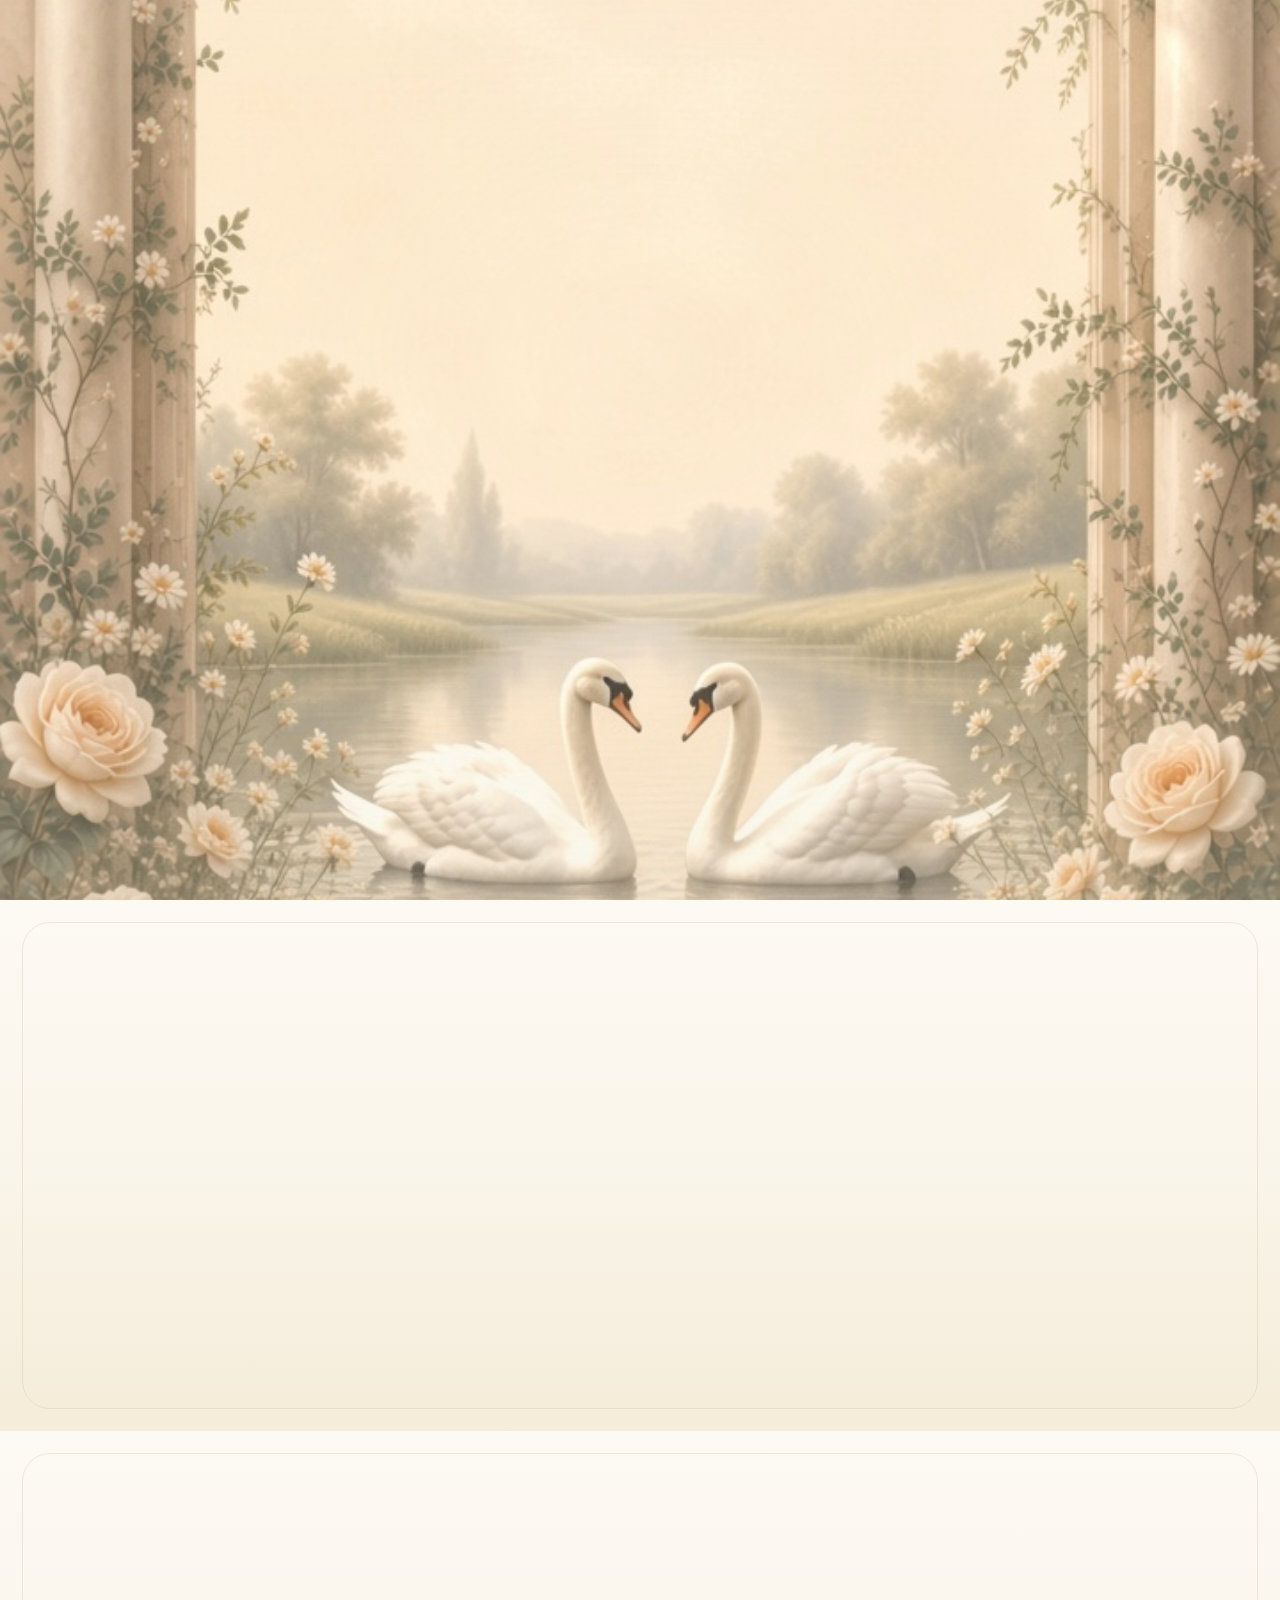
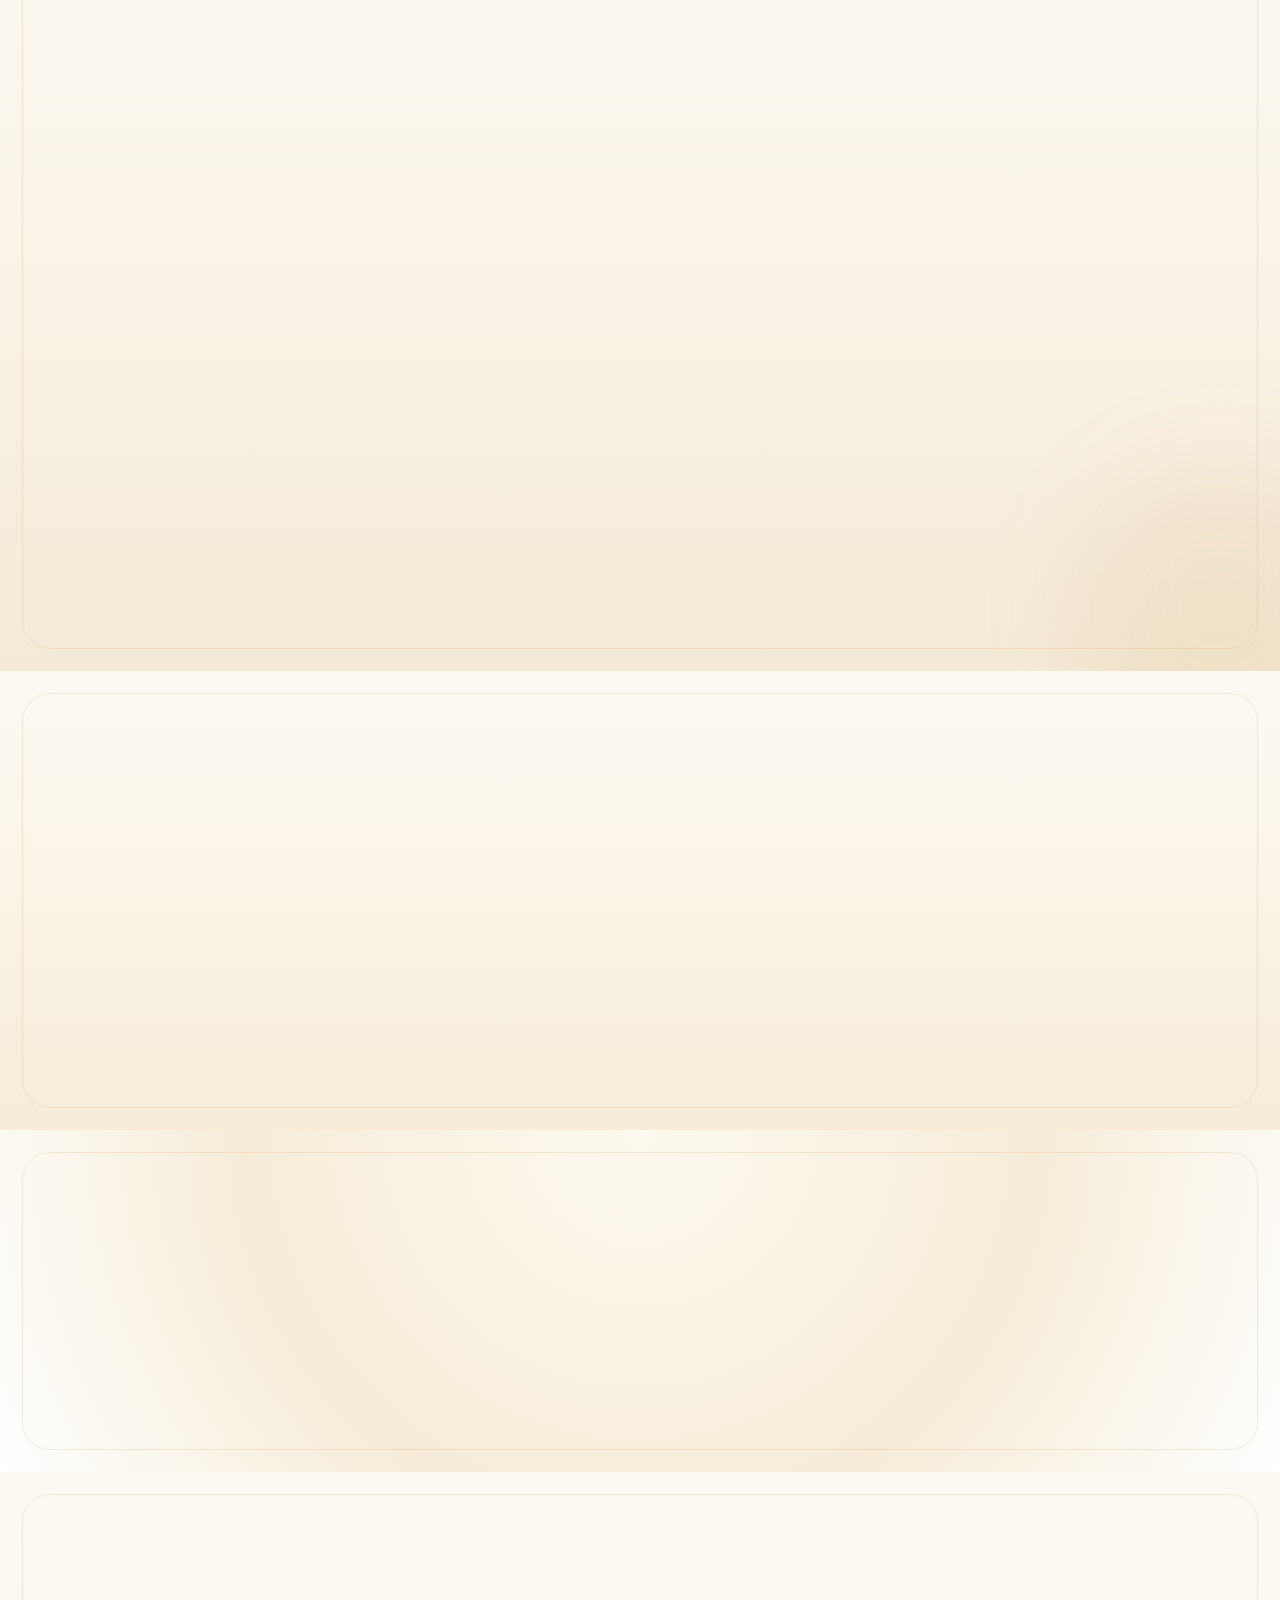
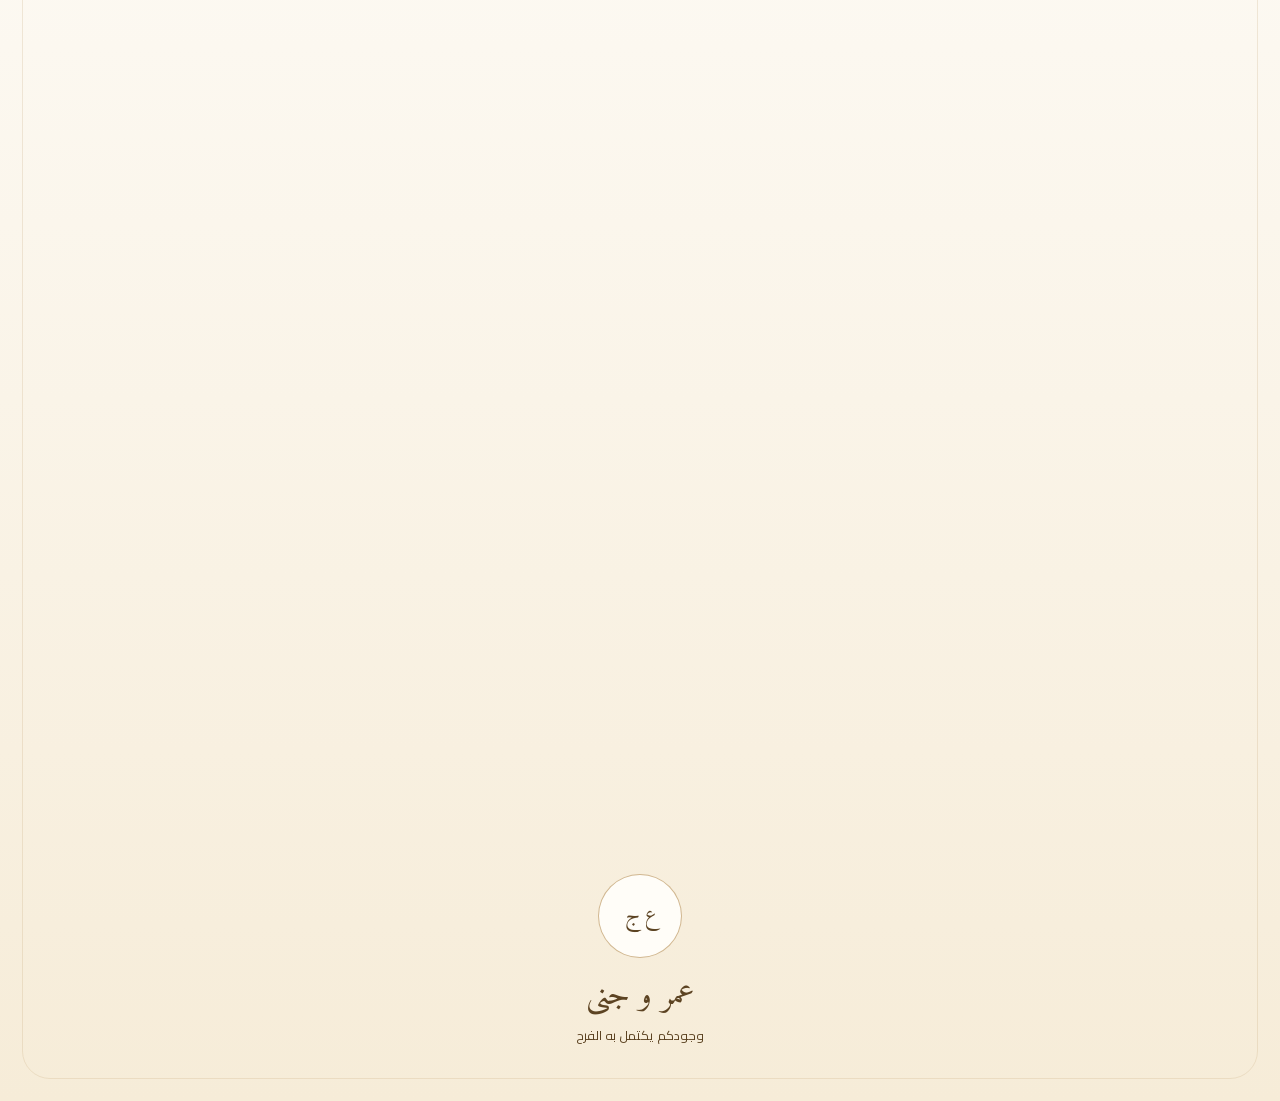
==== index.html @ 4d4c6fb1 "Publish working MantleDB guestbook to GitHub Pages. Co-authored-by: Cursor <cursoragent@cursor.com>" ====
<!DOCTYPE html><html lang="ar" dir="rtl" class="amiri_4f68a141-module__lAkANG__variable aref_ruqaa_d45e7be-module___Eq91W__variable cairo_e3e30531-module___rp5zG__variable cormorant_garamond_4b68bbdf-module__dt2Pva__variable great_vibes_fcf897d4-module__SeP6RG__variable montserrat_96931946-module__zXXnnW__variable antialiased" style="--floral-wallpaper:url(&quot;/invite/floral-wallpaper.png&quot;)"><head><meta charSet="utf-8"/><meta name="viewport" content="width=device-width, initial-scale=1, maximum-scale=5"/><link rel="preload" href="/_next/static/media/01e4147cff8141ee-s.p.3huc2loe0ie8a.woff2" as="font" crossorigin="" type="font/woff2"/><link rel="preload" href="/_next/static/media/05d29f0ed5b0e698-s.p.1mou8v493x-u7.woff2" as="font" crossorigin="" type="font/woff2"/><link rel="preload" href="/_next/static/media/1062333f2bd32cfe-s.p.1u_72eqgml40c.woff2" as="font" crossorigin="" type="font/woff2"/><link rel="preload" href="/_next/static/media/291696193ea1e96b-s.p.1zf0xf1cyi65q.woff2" as="font" crossorigin="" type="font/woff2"/><link rel="preload" href="/_next/static/media/5ae4266cc2887673-s.p.2dauwsk05cgbv.woff2" as="font" crossorigin="" type="font/woff2"/><link rel="preload" href="/_next/static/media/610e555290c4abf9-s.p.2-ung-zkeya_q.woff2" as="font" crossorigin="" type="font/woff2"/><link rel="preload" href="/_next/static/media/648474ecaeaf4c9a-s.p.3bws0utn4kpyc.woff2" as="font" crossorigin="" type="font/woff2"/><link rel="preload" href="/_next/static/media/86edf9f828ca22c4-s.p.2uf6bsah8_4mx.woff2" as="font" crossorigin="" type="font/woff2"/><link rel="preload" href="/_next/static/media/8bd76523131fa0fc-s.p.1pvupmngxrt5z.woff2" as="font" crossorigin="" type="font/woff2"/><link rel="preload" href="/_next/static/media/9ff27b8a0a8f3dc0-s.p.40_3w74kn95bo.woff2" as="font" crossorigin="" type="font/woff2"/><link rel="preload" href="/_next/static/media/d41831e24743a3c1-s.p.08tn9snzkmifr.woff2" as="font" crossorigin="" type="font/woff2"/><link rel="preload" href="/_next/static/media/dda2c5944c1d02d1-s.p.0af27si8jwinc.woff2" as="font" crossorigin="" type="font/woff2"/><link rel="preload" href="/_next/static/media/e8f2fbee2754df70-s.p.1dqa_6e_ad4sj.woff2" as="font" crossorigin="" type="font/woff2"/><link rel="preload" href="/_next/static/media/f48d461c03e0a8ec-s.p.3rqg0w444aekk.woff2" as="font" crossorigin="" type="font/woff2"/><link rel="preload" as="image" href="/invite/swan-arch-hero.png"/><link rel="stylesheet" href="/_next/static/chunks/27u0qo11pmpx6.css" data-precedence="next"/><link rel="preload" as="script" fetchPriority="low" href="/_next/static/chunks/3s6nzrbk-8mnv.js"/><script src="/_next/static/chunks/19mx3mg6lkumu.js" async=""></script><script src="/_next/static/chunks/3kmozkq6tgqnz.js" async=""></script><script src="/_next/static/chunks/344n2zhqbh4pn.js" async=""></script><script src="/_next/static/chunks/turbopack-0ol8c8yjy8j3w.js" async=""></script><script src="/_next/static/chunks/0h2qsuyze9ds1.js" async=""></script><script src="/_next/static/chunks/3bi2n_zf5shuh.js" async=""></script><script src="/_next/static/chunks/0axdrs6tow-4n.js" async=""></script><script src="/_next/static/chunks/1jrm9g04ula_6.js" async=""></script><script src="/_next/static/chunks/3ziwaev53e_t8.js" async=""></script><meta name="theme-color" content="#fdfaf4"/><meta name="color-scheme" content="light"/><title>عمر وجنى | دعوة الخطوبة</title><meta name="description" content="دعوة لحضور حفل خطوبة عمر وجنى في الثامن من أكتوبر ٢٠٢٦ بنادي نقابة المهندسين، المعادي."/><meta name="application-name" content="Omar &amp; Jana"/><meta name="author" content="Omar &amp; Jana"/><meta name="keywords" content="خطوبة,عمر,جنى,دعوة"/><link rel="icon" href="/favicon.ico?favicon.2vob68tjqpejf.ico" sizes="256x256" type="image/x-icon"/><link rel="icon" href="/icon.svg?icon.1mwruaeayurln.svg" sizes="any" type="image/svg+xml"/><meta name="next-size-adjust" content=""/><script src="/_next/static/chunks/0cz1d0mv5g_q7.js" noModule=""></script></head><body><div hidden=""><!--$--><!--/$--></div><!--$--><noscript><main class="fallback-invite"><p class="fallback-invite__eyebrow">وَمِنْ آيَاتِهِ أَنْ خَلَقَ لَكُمْ مِنْ أَنْفُسِكُمْ أَزْوَاجًا لِتَسْكُنُوا إِلَيْهَا وَجَعَلَ بَيْنَكُمْ مَوَدَّةً وَرَحْمَةً</p><h1>عمر<!-- --> و <!-- -->جنى</h1><p class="fallback-invite__latin">Omar<!-- --> &amp; <!-- -->Jana</p><p>يدعوانكم لحضور حفل خطوبتهما</p><p class="fallback-invite__date">الخميس<!-- --> · <!-- -->٨ أكتوبر<!-- --> <!-- -->٢٠٢٦</p></main></noscript><div class="experience"><div class="device"><div class="letter"><section class="gold-hero"><div class="gold-art" aria-hidden="true"><div class="gold-art__ken"><img alt="" decoding="async" data-nimg="fill" class="gold-art__photo" style="position:absolute;height:100%;width:100%;left:0;top:0;right:0;bottom:0;color:transparent" src="/invite/swan-arch-hero.png"/></div><div class="gold-art__petals"><span class="gold-petal" style="left:8%;animation-delay:0s;animation-duration:18s;width:10px;height:14px"></span><span class="gold-petal" style="left:16%;animation-delay:2.2s;animation-duration:21s;width:7px;height:9.799999999999999px"></span><span class="gold-petal" style="left:24%;animation-delay:5s;animation-duration:16s;width:12px;height:16.799999999999997px"></span><span class="gold-petal" style="left:33%;animation-delay:1.1s;animation-duration:22s;width:8px;height:11.2px"></span><span class="gold-petal" style="left:41%;animation-delay:7.4s;animation-duration:19s;width:11px;height:15.399999999999999px"></span><span class="gold-petal" style="left:52%;animation-delay:3.6s;animation-duration:17s;width:6px;height:8.399999999999999px"></span><span class="gold-petal" style="left:61%;animation-delay:8.8s;animation-duration:20s;width:9px;height:12.6px"></span><span class="gold-petal" style="left:70%;animation-delay:0.8s;animation-duration:23s;width:13px;height:18.2px"></span><span class="gold-petal" style="left:78%;animation-delay:4.5s;animation-duration:18s;width:7px;height:9.799999999999999px"></span><span class="gold-petal" style="left:86%;animation-delay:6.2s;animation-duration:21s;width:10px;height:14px"></span><span class="gold-petal" style="left:12%;animation-delay:11s;animation-duration:19s;width:8px;height:11.2px"></span><span class="gold-petal" style="left:92%;animation-delay:9.4s;animation-duration:16s;width:11px;height:15.399999999999999px"></span></div></div><div class="gold-hero__veil" aria-hidden="true"></div><div class="gold-hero__copy"><div style="opacity:0;transform:translateY(20px)"><p class="gold-hero__verse">وَمِنْ آيَاتِهِ أَنْ خَلَقَ لَكُمْ مِنْ أَنْفُسِكُمْ أَزْوَاجًا لِتَسْكُنُوا إِلَيْهَا وَجَعَلَ بَيْنَكُمْ مَوَدَّةً وَرَحْمَةً</p></div><div class="gold-hero__star-wrap" style="opacity:0;transform:translateY(20px)"><div class="gold-star-rule" aria-hidden="true"><span></span><svg viewBox="0 0 24 24" width="18" height="18"><path d="M12 2 L14 10 L22 12 L14 14 L12 22 L10 14 L2 12 L10 10 Z" fill="currentColor"></path></svg><span></span></div></div><div style="opacity:0;transform:translateY(20px)"><h1 class="gold-hero__names" dir="rtl"><span class="gold-hero__given">عمر</span><span class="gold-hero__and">و</span><span class="gold-hero__given">جنى</span></h1><div class="gold-hero__name-line" aria-hidden="true"></div><p class="gold-hero__latin">Omar<!-- --> &amp; <!-- -->Jana</p><p class="gold-hero__date">OCTOBER 8, 2026</p></div></div><div class="gold-scroll-wrap" style="opacity:0;transform:translateY(20px)"><a class="gold-scroll" href="#gold-ayah"><span class="gold-scroll__btn" aria-hidden="true"><svg width="18" height="18" viewBox="0 0 24 24" fill="none" stroke="currentColor" stroke-width="2"><path d="M7 10l5 5 5-5"></path></svg></span><span>تابعوا</span></a></div></section><section id="gold-ayah" class="gold-panel gold-ayah"><div class="gold-ayah__inner" style="opacity:0;transform:translateY(24px)"><div style="opacity:0;transform:scale(0.9)"><div class="gold-star-rule" aria-hidden="true"><span></span><svg viewBox="0 0 24 24" width="18" height="18"><path d="M12 2 L14 10 L22 12 L14 14 L12 22 L10 14 L2 12 L10 10 Z" fill="currentColor"></path></svg><span></span></div></div><div style="opacity:0;transform:translateY(16px)"><p class="gold-ayah__ar">﴿وَمِنْ آيَاتِهِ أَنْ خَلَقَ لَكُمْ مِنْ أَنْفُسِكُمْ أَزْوَاجًا لِتَسْكُنُوا إِلَيْهَا وَجَعَلَ بَيْنَكُمْ مَوَدَّةً وَرَحْمَةً ۚ إِنَّ فِي ذَٰلِكَ لَآيَاتٍ لِقَوْمٍ يَتَفَكَّرُونَ﴾</p></div><div class="gold-hairline-motion" style="opacity:0;transform:scaleX(0)"><div class="gold-hairline" aria-hidden="true"></div></div><div style="opacity:0;transform:translateY(16px)"><p class="gold-ayah__en" dir="ltr">And among His signs is that He created for you mates from among yourselves, that you may find tranquility in them, and He placed between you affection and mercy. Indeed in that are signs for a people who reflect.</p></div><div style="opacity:0;transform:none"><p class="gold-ayah__source" dir="ltr">Surah Ar-Rum — 30:21</p></div><div style="opacity:0;transform:scale(0.9)"><div class="gold-fleuron" aria-hidden="true"><span></span>❧<span></span></div></div></div></section><section id="gold-details" class="gold-panel gold-event"><div class="gold-hearts" aria-hidden="true"><span class="gold-hearts__bit"></span><span class="gold-hearts__bit"></span><span class="gold-hearts__bit"></span><span class="gold-hearts__bit"></span><span class="gold-hearts__bit"></span><span class="gold-hearts__bit"></span><span class="gold-hearts__bit"></span><span class="gold-hearts__bit"></span></div><div style="opacity:0;transform:translateY(-12px)"><p class="gold-pill">معًا إلى الأبد</p></div><div style="opacity:0;transform:scale(0.5) rotate(12deg)"><div class="gold-heart" aria-hidden="true"><svg viewBox="0 0 24 24" width="22" height="22"><path fill="#b8925a" d="M12 21.35l-1.45-1.32C5.4 15.36 2 12.28 2 8.5 2 5.42 4.42 3 7.5 3c1.74 0 3.41.81 4.5 2.09C13.09 3.81 14.76 3 16.5 3 19.58 3 22 5.42 22 8.5c0 3.78-3.4 6.86-8.55 11.54L12 21.35z"></path></svg></div></div><div style="opacity:0;transform:translateY(24px)"><h2 class="gold-title">حفل خطوبتنا</h2></div><div style="opacity:0;transform:scaleX(0.75)"><div class="gold-star-rule" aria-hidden="true"><span></span><svg viewBox="0 0 24 24" width="18" height="18"><path d="M12 2 L14 10 L22 12 L14 14 L12 22 L10 14 L2 12 L10 10 Z" fill="currentColor"></path></svg><span></span></div></div><div style="opacity:0;transform:translateY(20px)"><p class="gold-event__body">بكل الحب والسعادة ندعوكم لمشاركتنا أجمل لحظات العمر، والاحتفال بخطوبتنا وسط الأهل والأصدقاء</p></div><div style="opacity:0;transform:translateY(32px) scale(0.95)"><div class="gold-date-card"><span class="gold-date-card__corner gold-date-card__corner--bl" aria-hidden="true"></span><span class="gold-date-card__corner gold-date-card__corner--br" aria-hidden="true"></span><p class="gold-date-card__label">موعد الخطوبة</p><p class="gold-date-card__weekday">الخميس</p><div class="gold-date-card__nums" dir="ltr"><div><strong>08</strong><small>اليوم</small></div><span>/</span><div><strong>10</strong><small>الشهر</small></div><span>/</span><div><strong>2026</strong><small>السنة</small></div></div><div class="gold-hairline" aria-hidden="true"></div><p class="gold-date-card__note">الخميس<!-- --> · <!-- -->٨ أكتوبر<!-- --> <!-- -->٢٠٢٦<!-- --> · <!-- -->٧:٠٠ مساءً</p><p class="gold-date-card__note gold-date-card__note--soft">في ليلة مليئة بالفرح والحب ننتظر حضوركم الكريم</p></div></div></section><section class="gold-panel gold-sheet"><div class="gold-sheet__block" style="opacity:0;transform:translateY(24px)"><h2 class="gold-title gold-title--sm">الوقت والمكان</h2><div class="gold-star-rule" aria-hidden="true"><span></span><svg viewBox="0 0 24 24" width="18" height="18"><path d="M12 2 L14 10 L22 12 L14 14 L12 22 L10 14 L2 12 L10 10 Z" fill="currentColor"></path></svg><span></span></div><a class="sheet__place" href="https://maps.app.goo.gl/CadJZ8AUGYbZF37D6?g_st=aw" target="_blank" rel="noreferrer"><p class="sheet__venue">نادي نقابة المهندسين</p><p class="sheet__address">شارع البحر الأعظم، كورنيش النيل، المعادي</p></a><p class="sheet__time">الخميس<!-- --> · <!-- -->٨ أكتوبر<!-- --> <!-- -->٢٠٢٦<!-- --> · <!-- -->٧:٠٠ مساءً</p><a class="maps-btn" href="https://maps.app.goo.gl/CadJZ8AUGYbZF37D6?g_st=aw" target="_blank" rel="noreferrer">فتح في خرائط جوجل</a></div></section><section class="gold-panel gold-count"><div style="opacity:0;transform:translateY(24px) scale(0.95)"><div class="gold-count__card"><h2 class="gold-title gold-title--sm">العدّ التنازلي</h2><p class="gold-count__until">حتى ٨ أكتوبر ٢٠٢٦</p><p class="countdown-fallback" role="status">٨ أكتوبر<!-- --> <!-- -->٢٠٢٦</p></div></div></section><section class="gold-panel gold-sheet gold-sheet--tail"><div class="gold-sheet__block" style="opacity:0;transform:translateY(24px)"><h2 class="gold-title gold-title--sm">جدول الليلة</h2><p class="sheet__body">تبدأ الليلة بحفل الخطوبة في السابعة مساءً.</p><div class="timeline-card"><div class="timeline-card__item"><span>٧:٠٠ مساءً</span><strong>حفل الخطوبة</strong></div></div></div><div class="gold-sheet__block" style="opacity:0;transform:translateY(24px)"><h2 class="gold-title gold-title--sm">تهنئة للعروسين</h2><form class="bless"><p class="sheet__body">شاركونا الفرحة بكلمة حب لعمر وجنى. اكتبوا اسمكم وتهنئتكم، وتُحفظ في سجل الخطوبة.</p><label class="bless__hp" aria-hidden="true"><span>Company</span><input tabindex="-1" autoComplete="off" value=""/></label><label class="bless__field"><span>الاسم</span><input required="" maxLength="60" placeholder="اسمكم الكريم" name="guest-name" value=""/></label><label class="bless__field"><span>رسالتكم</span><textarea name="blessing" required="" rows="5" maxLength="500" placeholder="اكتبوا تهنئتكم هنا…"></textarea></label><button class="maps-btn bless__send" type="submit">إرسال التهنئة</button><p class="bless__hint">تظهر تهنئتكم مباشرة في صفحة سجل التهاني.</p><a class="bless__wall" href="/tahani/">قراءة سجل التهاني</a></form></div><footer class="letter-footer"><span class="letter-footer__monogram">ع ج</span><p>عمر<!-- --> و <!-- -->جنى</p><small>وجودكم يكتمل به الفرح</small></footer></section></div></div></div><!--$--><!--/$--><!--/$--><script src="/_next/static/chunks/3s6nzrbk-8mnv.js" id="_R_" async=""></script><script>(self.__next_f=self.__next_f||[]).push([0])</script><script>self.__next_f.push([1,"1:I[39756,[\"/_next/static/chunks/0h2qsuyze9ds1.js\"],\"LoadingBoundaryProvider\"]\n2:\"$Sreact.fragment\"\n3:I[39756,[\"/_next/static/chunks/0h2qsuyze9ds1.js\"],\"default\"]\n4:I[8821,[\"/_next/static/chunks/0h2qsuyze9ds1.js\",\"/_next/static/chunks/3bi2n_zf5shuh.js\"],\"default\"]\n5:I[37457,[\"/_next/static/chunks/0h2qsuyze9ds1.js\"],\"default\"]\n6:I[22016,[\"/_next/static/chunks/0h2qsuyze9ds1.js\",\"/_next/static/chunks/0axdrs6tow-4n.js\"],\"\"]\n8:I[62636,[\"/_next/static/chunks/0h2qsuyze9ds1.js\",\"/_next/static/chunks/1jrm9g04ula_6.js\",\"/_next/static/chunks/3ziwaev53e_t8.js\"],\"InvitationExperience\"]\n9:I[97367,[\"/_next/static/chunks/0h2qsuyze9ds1.js\"],\"OutletBoundary\"]\na:\"$Sreact.suspense\"\nc:I[97367,[\"/_next/static/chunks/0h2qsuyze9ds1.js\"],\"ViewportBoundary\"]\ne:I[97367,[\"/_next/static/chunks/0h2qsuyze9ds1.js\"],\"MetadataBoundary\"]\n10:I[68027,[\"/_next/static/chunks/0h2qsuyze9ds1.js\"],\"default\",1]\n:HL[\"/_next/static/chunks/27u0qo11pmpx6.css\",\"style\"]\n:HL[\"/_next/static/media/01e4147cff8141ee-s.p.3huc2loe0ie8a.woff2\",\"font\",{\"crossOrigin\":\"\",\"type\":\"font/woff2\"}]\n:HL[\"/_next/static/media/05d29f0ed5b0e698-s.p.1mou8v493x-u7.woff2\",\"font\",{\"crossOrigin\":\"\",\"type\":\"font/woff2\"}]\n:HL[\"/_next/static/media/1062333f2bd32cfe-s.p.1u_72eqgml40c.woff2\",\"font\",{\"crossOrigin\":\"\",\"type\":\"font/woff2\"}]\n:HL[\"/_next/static/media/291696193ea1e96b-s.p.1zf0xf1cyi65q.woff2\",\"font\",{\"crossOrigin\":\"\",\"type\":\"font/woff2\"}]\n:HL[\"/_next/static/media/5ae4266cc2887673-s.p.2dauwsk05cgbv.woff2\",\"font\",{\"crossOrigin\":\"\",\"type\":\"font/woff2\"}]\n:HL[\"/_next/static/media/610e555290c4abf9-s.p.2-ung-zkeya_q.woff2\",\"font\",{\"crossOrigin\":\"\",\"type\":\"font/woff2\"}]\n:HL[\"/_next/static/media/648474ecaeaf4c9a-s.p.3bws0utn4kpyc.woff2\",\"font\",{\"crossOrigin\":\"\",\"type\":\"font/woff2\"}]\n:HL[\"/_next/static/media/86edf9f828ca22c4-s.p.2uf6bsah8_4mx.woff2\",\"font\",{\"crossOrigin\":\"\",\"type\":\"font/woff2\"}]\n:HL[\"/_next/static/media/8bd76523131fa0fc-s.p.1pvupmngxrt5z.woff2\",\"font\",{\"crossOrigin\":\"\",\"type\":\"font/woff2\"}]\n:HL[\"/_next/static/media/9ff27b8a0a8f3dc0-s.p.40_3w74kn95bo.woff2\",\"font\",{\"crossOrigin\":\"\",\"type\":\"font/woff2\"}]\n:HL[\"/_next/static/media/d41831e24743a3c1-s.p.08tn9snzkmifr.woff2\",\"font\",{\"crossOrigin\":\"\",\"type\":\"font/woff2\"}]\n:HL[\"/_next/static/media/dda2c5944c1d02d1-s.p.0af27si8jwinc.woff2\",\"font\",{\"crossOrigin\":\"\",\"type\":\"font/woff2\"}]\n:HL[\"/_next/static/media/e8f2fbee2754df70-s.p.1dqa_6e_ad4sj.woff2\",\"font\",{\"crossOrigin\":\"\",\"type\":\"font/woff2\"}]\n:HL[\"/_next/static/media/f48d461c03e0a8ec-s.p.3rqg0w444aekk.woff2\",\"font\",{\"crossOrigin\":\"\",\"type\":\"font/woff2\"}]\n7:[\"$\",\"main\",null,{\"className\":\"fallback-invite\",\"children\":[[\"$\",\"p\",null,{\"className\":\"fallback-invite__eyebrow\",\"children\":\"وَمِنْ آيَاتِهِ أَنْ خَلَقَ لَكُمْ مِنْ أَنْفُسِكُمْ أَزْوَاجًا لِتَسْكُنُوا إِلَيْهَا وَجَعَلَ بَيْنَكُمْ مَوَدَّةً وَرَحْمَةً\"}],[\"$\",\"h1\",null,{\"children\":[\"عمر\",\" و \",\"جنى\"]}],[\"$\",\"p\",null,{\"className\":\"fallback-invite__latin\",\"children\":[\"Omar\",\" \u0026 \",\"Jana\"]}],[\"$\",\"p\",null,{\"children\":\"يدعوانكم لحضور حفل خطوبتهما\"}],[\"$\",\"p\",null,{\"className\":\"fallback-invite__date\",\"children\":[\"الخميس\",\" · \",\"٨ أكتوبر\",\" \",\"٢٠٢٦\"]}]]}]\n0:{\"P\":null,\"c\":[\"\",\"\"],\"q\":\"\",\"i\":false,\"f\":[[[\"\",{\"children\":[\"__PAGE__\",{},\"$undefined\",\"$undefined\",4608]},\"$undefined\",\"$undefined\",4628],[[\"$\",\"$L1\",null,{\"loading\":[[\"$\",\"div\",\"l\",{\"className\":\"boot-loader\",\"role\":\"status\",\"aria-label\":\"جاري تحميل الدعوة\",\"children\":[\"$\",\"span\",null,{\"className\":\"boot-loader__ring\"}]}],[],null],\"children\":[\"$\",\"$2\",\"c\",{\"children\":[[[\"$\",\"link\",\"0\",{\"rel\":\"stylesheet\",\"href\":\"/_next/static/chunks/27u0qo11pmpx6.css\",\"precedence\":\"next\",\"crossOrigin\":\"$undefined\",\"nonce\":\"$undefined\"}],[\"$\",\"script\",\"script-0\",{\"src\":\"/_next/static/chunks/0h2qsuyze9ds1.js\",\"async\":true,\"nonce\":\"$undefined\"}]],[\"$\",\"html\",null,{\"lang\":\"ar\",\"dir\":\"rtl\",\"className\":\"amiri_4f68a141-module__lAkANG__variable aref_ruqaa_d45e7be-module___Eq91W__variable cairo_e3e30531-module___rp5zG__variable cormorant_garamond_4b68bbdf-module__dt2Pva__variable great_vibes_fcf897d4-module__SeP6RG__variable montserrat_96931946-module__zXXnnW__variable antialiased\",\"style\":{\"--floral-wallpaper\":\"url(\\\"/invite/floral-wallpaper.png\\\")\"},\"children\":[\"$\",\"body\",null,{\"children\":[\"$\",\"$L3\",null,{\"parallelRouterKey\":\"children\",\"error\":\"$4\",\"errorStyles\":[],\"errorScripts\":[[\"$\",\"script\",\"script-0\",{\"src\":\"/_next/static/chunks/3bi2n_zf5shuh.js\",\"async\":true,\"nonce\":\"$undefined\"}]],\"template\":[\"$\",\"$L5\",null,{}],\"templateStyles\":\"$undefined\",\"templateScripts\":\"$undefined\",\"notFound\":[[\"$\",\"main\",null,{\"className\":\"fallback-invite\",\"children\":[[\"$\",\"h1\",null,{\"children\":[\"عمر\",\" و \",\"جنى\"]}],[\"$\",\"p\",null,{\"children\":\"هذه الصفحة ليست جزءًا من الدعوة.\"}],[\"$\",\"$L6\",null,{\"href\":\"/\",\"className\":\"maps-btn\",\"children\":\"العودة إلى الدعوة\"}]]}],[]],\"forbidden\":\"$undefined\",\"unauthorized\":\"$undefined\"}]}]}]]}]}],{\"children\":[[\"$\",\"$2\",\"c\",{\"children\":[[[\"$\",\"noscript\",null,{\"children\":\"$7\"}],[\"$\",\"$L8\",null,{}]],[[\"$\",\"script\",\"script-0\",{\"src\":\"/_next/static/chunks/1jrm9g04ula_6.js\",\"async\":true,\"nonce\":\"$undefined\"}],[\"$\",\"script\",\"script-1\",{\"src\":\"/_next/static/chunks/3ziwaev53e_t8.js\",\"async\":true,\"nonce\":\"$undefined\"}]],[\"$\",\"$L9\",null,{\"children\":[\"$\",\"$a\",null,{\"name\":\"Next.MetadataOutlet\",\"children\":\"$@b\"}]}]]}],{},null,false,null]},null,false,null],[\"$\",\"$2\",\"h\",{\"children\":[null,[\"$\",\"$Lc\",null,{\"children\":\"$Ld\"}],[\"$\",\"div\",null,{\"hidden\":true,\"children\":[\"$\",\"$Le\",null,{\"children\":[\"$\",\"$a\",null,{\"name\":\"Next.Metadata\",\"children\":\"$Lf\"}]}]}],[\"$\",\"meta\",null,{\"name\":\"next-size-adjust\",\"content\":\"\"}]]}],false]],\"m\":\"$undefined\",\"G\":[\"$10\",[[\"$\",\"link\",\"0\",{\"rel\":\"stylesheet\",\"href\":\"/_next/static/chunks/27u0qo11pmpx6.css\",\"precedence\":\"next\",\"crossOrigin\":\"$undefined\",\"nonce\":\"$undefined\"}]]],\"S\":true,\"h\":null,\"r\":\"$undefined\",\"s\":\"$undefined\",\"a\":\"$undefined\",\"l\":\"$undefined\",\"p\":\"$undefined\",\"d\":\"$undefined\",\"b\":\"duMRulcg6zcc1AwyJjPi0\"}\nd:[[\"$\",\"meta\",\"0\",{\"charSet\":\"utf-8\"}],[\"$\",\"meta\",\"1\",{\"name\":\"viewport\",\"content\":\"width=device-width, initial-scale=1, maximum-scale=5\"}],[\"$\",\"meta\",\"2\",{\"name\":\"theme-color\",\"content\":\"#fdfaf4\"}],[\"$\",\"meta\",\"3\",{\"name\":\"color-scheme\",\"content\":\"light\"}]]\n11:I[27201,[\"/_next/static/chunks/0h2qsuyze9ds1.js\"],\"IconMark\"]\nb:null\nf:[[\"$\",\"title\",\"0\",{\"children\":\"عمر وجنى | دعوة الخطوبة\"}],[\"$\",\"meta\",\"1\",{\"name\":\"description\",\"content\":\"دعوة لحضور حفل خطوبة عمر وجنى في الثامن من أكتوبر ٢٠٢٦ بنادي نقابة المهندسين، المعادي.\"}],[\"$\",\"meta\",\"2\",{\"name\":\"application-name\",\"content\":\"Omar \u0026 Jana\"}],[\"$\",\"meta\",\"3\",{\"name\":\"author\",\"content\":\"Omar \u0026 Jana\"}],[\"$\",\"meta\",\"4\",{\"name\":\"keywords\",\"content\":\"خطوبة,عمر,جنى,دعوة\"}],[\"$\",\"link\",\"5\",{\"rel\":\"icon\",\"href\":\"/favicon.ico?favicon.2vob68tjqpejf.ico\",\"sizes\":\"256x256\",\"type\":\"image/x-icon\"}],[\"$\",\"link\",\"6\",{\"rel\":\"icon\",\"href\":\"/icon.svg?icon.1mwruaeayurln.svg\",\"sizes\":\"any\",\"type\":\"image/svg+xml\"}],[\"$\",\"$L11\",\"7\",{}]]\n"])</script></body></html>
---- _next/static/chunks/27u0qo11pmpx6.css ----
@font-face{font-family:Amiri;font-style:normal;font-weight:400;font-display:swap;src:url(../media/05d29f0ed5b0e698-s.p.1mou8v493x-u7.woff2)format("woff2");unicode-range:U+6??,U+750-77F,U+870-88E,U+890-891,U+897-8E1,U+8E3-8FF,U+200C-200E,U+2010-2011,U+204F,U+2E41,U+FB50-FDFF,U+FE70-FE74,U+FE76-FEFC,U+102E0-102FB,U+10E60-10E7E,U+10EC2-10EC4,U+10EFC-10EFF,U+1EE00-1EE03,U+1EE05-1EE1F,U+1EE21-1EE22,U+1EE24,U+1EE27,U+1EE29-1EE32,U+1EE34-1EE37,U+1EE39,U+1EE3B,U+1EE42,U+1EE47,U+1EE49,U+1EE4B,U+1EE4D-1EE4F,U+1EE51-1EE52,U+1EE54,U+1EE57,U+1EE59,U+1EE5B,U+1EE5D,U+1EE5F,U+1EE61-1EE62,U+1EE64,U+1EE67-1EE6A,U+1EE6C-1EE72,U+1EE74-1EE77,U+1EE79-1EE7C,U+1EE7E,U+1EE80-1EE89,U+1EE8B-1EE9B,U+1EEA1-1EEA3,U+1EEA5-1EEA9,U+1EEAB-1EEBB,U+1EEF0-1EEF1}@font-face{font-family:Amiri;font-style:normal;font-weight:400;font-display:swap;src:url(../media/d48a75a69535be63-s.2otm1xqa4lz8q.woff2)format("woff2");unicode-range:U+100-2BA,U+2BD-2C5,U+2C7-2CC,U+2CE-2D7,U+2DD-2FF,U+304,U+308,U+329,U+1D00-1DBF,U+1E00-1E9F,U+1EF2-1EFF,U+2020,U+20A0-20AB,U+20AD-20C0,U+2113,U+2C60-2C7F,U+A720-A7FF}@font-face{font-family:Amiri;font-style:normal;font-weight:400;font-display:swap;src:url(../media/648474ecaeaf4c9a-s.p.3bws0utn4kpyc.woff2)format("woff2");unicode-range:U+??,U+131,U+152-153,U+2BB-2BC,U+2C6,U+2DA,U+2DC,U+304,U+308,U+329,U+2000-206F,U+20AC,U+2122,U+2191,U+2193,U+2212,U+2215,U+FEFF,U+FFFD}@font-face{font-family:Amiri;font-style:normal;font-weight:700;font-display:swap;src:url(../media/291696193ea1e96b-s.p.1zf0xf1cyi65q.woff2)format("woff2");unicode-range:U+6??,U+750-77F,U+870-88E,U+890-891,U+897-8E1,U+8E3-8FF,U+200C-200E,U+2010-2011,U+204F,U+2E41,U+FB50-FDFF,U+FE70-FE74,U+FE76-FEFC,U+102E0-102FB,U+10E60-10E7E,U+10EC2-10EC4,U+10EFC-10EFF,U+1EE00-1EE03,U+1EE05-1EE1F,U+1EE21-1EE22,U+1EE24,U+1EE27,U+1EE29-1EE32,U+1EE34-1EE37,U+1EE39,U+1EE3B,U+1EE42,U+1EE47,U+1EE49,U+1EE4B,U+1EE4D-1EE4F,U+1EE51-1EE52,U+1EE54,U+1EE57,U+1EE59,U+1EE5B,U+1EE5D,U+1EE5F,U+1EE61-1EE62,U+1EE64,U+1EE67-1EE6A,U+1EE6C-1EE72,U+1EE74-1EE77,U+1EE79-1EE7C,U+1EE7E,U+1EE80-1EE89,U+1EE8B-1EE9B,U+1EEA1-1EEA3,U+1EEA5-1EEA9,U+1EEAB-1EEBB,U+1EEF0-1EEF1}@font-face{font-family:Amiri;font-style:normal;font-weight:700;font-display:swap;src:url(../media/966a9c3087fc8ac2-s.17y8b371423uo.woff2)format("woff2");unicode-range:U+100-2BA,U+2BD-2C5,U+2C7-2CC,U+2CE-2D7,U+2DD-2FF,U+304,U+308,U+329,U+1D00-1DBF,U+1E00-1E9F,U+1EF2-1EFF,U+2020,U+20A0-20AB,U+20AD-20C0,U+2113,U+2C60-2C7F,U+A720-A7FF}@font-face{font-family:Amiri;font-style:normal;font-weight:700;font-display:swap;src:url(../media/1062333f2bd32cfe-s.p.1u_72eqgml40c.woff2)format("woff2");unicode-range:U+??,U+131,U+152-153,U+2BB-2BC,U+2C6,U+2DA,U+2DC,U+304,U+308,U+329,U+2000-206F,U+20AC,U+2122,U+2191,U+2193,U+2212,U+2215,U+FEFF,U+FFFD}@font-face{font-family:Amiri Fallback;src:local(Times New Roman);ascent-override:112.47%;descent-override:63.44%;line-gap-override:0.0%;size-adjust:99.94%}.amiri_4f68a141-module__lAkANG__className{font-family:Amiri,Amiri Fallback;font-style:normal}.amiri_4f68a141-module__lAkANG__variable{--font-amiri:"Amiri", "Amiri Fallback"}
@font-face{font-family:Aref Ruqaa;font-style:normal;font-weight:400;font-display:swap;src:url(../media/dda2c5944c1d02d1-s.p.0af27si8jwinc.woff2)format("woff2");unicode-range:U+6??,U+750-77F,U+870-88E,U+890-891,U+897-8E1,U+8E3-8FF,U+200C-200E,U+2010-2011,U+204F,U+2E41,U+FB50-FDFF,U+FE70-FE74,U+FE76-FEFC,U+102E0-102FB,U+10E60-10E7E,U+10EC2-10EC4,U+10EFC-10EFF,U+1EE00-1EE03,U+1EE05-1EE1F,U+1EE21-1EE22,U+1EE24,U+1EE27,U+1EE29-1EE32,U+1EE34-1EE37,U+1EE39,U+1EE3B,U+1EE42,U+1EE47,U+1EE49,U+1EE4B,U+1EE4D-1EE4F,U+1EE51-1EE52,U+1EE54,U+1EE57,U+1EE59,U+1EE5B,U+1EE5D,U+1EE5F,U+1EE61-1EE62,U+1EE64,U+1EE67-1EE6A,U+1EE6C-1EE72,U+1EE74-1EE77,U+1EE79-1EE7C,U+1EE7E,U+1EE80-1EE89,U+1EE8B-1EE9B,U+1EEA1-1EEA3,U+1EEA5-1EEA9,U+1EEAB-1EEBB,U+1EEF0-1EEF1}@font-face{font-family:Aref Ruqaa;font-style:normal;font-weight:400;font-display:swap;src:url(../media/e8ba957d662877bf-s.1mprr7kby5oqm.woff2)format("woff2");unicode-range:U+100-2BA,U+2BD-2C5,U+2C7-2CC,U+2CE-2D7,U+2DD-2FF,U+304,U+308,U+329,U+1D00-1DBF,U+1E00-1E9F,U+1EF2-1EFF,U+2020,U+20A0-20AB,U+20AD-20C0,U+2113,U+2C60-2C7F,U+A720-A7FF}@font-face{font-family:Aref Ruqaa;font-style:normal;font-weight:400;font-display:swap;src:url(../media/5ae4266cc2887673-s.p.2dauwsk05cgbv.woff2)format("woff2");unicode-range:U+??,U+131,U+152-153,U+2BB-2BC,U+2C6,U+2DA,U+2DC,U+304,U+308,U+329,U+2000-206F,U+20AC,U+2122,U+2191,U+2193,U+2212,U+2215,U+FEFF,U+FFFD}@font-face{font-family:Aref Ruqaa;font-style:normal;font-weight:700;font-display:swap;src:url(../media/610e555290c4abf9-s.p.2-ung-zkeya_q.woff2)format("woff2");unicode-range:U+6??,U+750-77F,U+870-88E,U+890-891,U+897-8E1,U+8E3-8FF,U+200C-200E,U+2010-2011,U+204F,U+2E41,U+FB50-FDFF,U+FE70-FE74,U+FE76-FEFC,U+102E0-102FB,U+10E60-10E7E,U+10EC2-10EC4,U+10EFC-10EFF,U+1EE00-1EE03,U+1EE05-1EE1F,U+1EE21-1EE22,U+1EE24,U+1EE27,U+1EE29-1EE32,U+1EE34-1EE37,U+1EE39,U+1EE3B,U+1EE42,U+1EE47,U+1EE49,U+1EE4B,U+1EE4D-1EE4F,U+1EE51-1EE52,U+1EE54,U+1EE57,U+1EE59,U+1EE5B,U+1EE5D,U+1EE5F,U+1EE61-1EE62,U+1EE64,U+1EE67-1EE6A,U+1EE6C-1EE72,U+1EE74-1EE77,U+1EE79-1EE7C,U+1EE7E,U+1EE80-1EE89,U+1EE8B-1EE9B,U+1EEA1-1EEA3,U+1EEA5-1EEA9,U+1EEAB-1EEBB,U+1EEF0-1EEF1}@font-face{font-family:Aref Ruqaa;font-style:normal;font-weight:700;font-display:swap;src:url(../media/cb9f40b539e4eb17-s.3csrcw6h5joon.woff2)format("woff2");unicode-range:U+100-2BA,U+2BD-2C5,U+2C7-2CC,U+2CE-2D7,U+2DD-2FF,U+304,U+308,U+329,U+1D00-1DBF,U+1E00-1E9F,U+1EF2-1EFF,U+2020,U+20A0-20AB,U+20AD-20C0,U+2113,U+2C60-2C7F,U+A720-A7FF}@font-face{font-family:Aref Ruqaa;font-style:normal;font-weight:700;font-display:swap;src:url(../media/86edf9f828ca22c4-s.p.2uf6bsah8_4mx.woff2)format("woff2");unicode-range:U+??,U+131,U+152-153,U+2BB-2BC,U+2C6,U+2DA,U+2DC,U+304,U+308,U+329,U+2000-206F,U+20AC,U+2122,U+2191,U+2193,U+2212,U+2215,U+FEFF,U+FFFD}@font-face{font-family:Aref Ruqaa Fallback;src:local(Times New Roman);ascent-override:114.29%;descent-override:22.84%;line-gap-override:9.17%;size-adjust:106.83%}.aref_ruqaa_d45e7be-module___Eq91W__className{font-family:Aref Ruqaa,Aref Ruqaa Fallback;font-style:normal}.aref_ruqaa_d45e7be-module___Eq91W__variable{--font-ruqaa:"Aref Ruqaa", "Aref Ruqaa Fallback"}
@font-face{font-family:Montserrat;font-style:normal;font-weight:400;font-display:swap;src:url(../media/8298327da6d5bcce-s.3q4n78m6muld7.woff2)format("woff2");unicode-range:U+460-52F,U+1C80-1C8A,U+20B4,U+2DE0-2DFF,U+A640-A69F,U+FE2E-FE2F}@font-face{font-family:Montserrat;font-style:normal;font-weight:400;font-display:swap;src:url(../media/44fac91e6f2d2b1b-s.1d_6dtvtn9g3_.woff2)format("woff2");unicode-range:U+301,U+400-45F,U+490-491,U+4B0-4B1,U+2116}@font-face{font-family:Montserrat;font-style:normal;font-weight:400;font-display:swap;src:url(../media/2b402d8aebffd579-s.16nfeub7ja6ze.woff2)format("woff2");unicode-range:U+102-103,U+110-111,U+128-129,U+168-169,U+1A0-1A1,U+1AF-1B0,U+300-301,U+303-304,U+308-309,U+323,U+329,U+1EA0-1EF9,U+20AB}@font-face{font-family:Montserrat;font-style:normal;font-weight:400;font-display:swap;src:url(../media/a88409fdd7dc121c-s.1mvr14jy3vxq7.woff2)format("woff2");unicode-range:U+100-2BA,U+2BD-2C5,U+2C7-2CC,U+2CE-2D7,U+2DD-2FF,U+304,U+308,U+329,U+1D00-1DBF,U+1E00-1E9F,U+1EF2-1EFF,U+2020,U+20A0-20AB,U+20AD-20C0,U+2113,U+2C60-2C7F,U+A720-A7FF}@font-face{font-family:Montserrat;font-style:normal;font-weight:400;font-display:swap;src:url(../media/e8f2fbee2754df70-s.p.1dqa_6e_ad4sj.woff2)format("woff2");unicode-range:U+??,U+131,U+152-153,U+2BB-2BC,U+2C6,U+2DA,U+2DC,U+304,U+308,U+329,U+2000-206F,U+20AC,U+2122,U+2191,U+2193,U+2212,U+2215,U+FEFF,U+FFFD}@font-face{font-family:Montserrat;font-style:normal;font-weight:500;font-display:swap;src:url(../media/8298327da6d5bcce-s.3q4n78m6muld7.woff2)format("woff2");unicode-range:U+460-52F,U+1C80-1C8A,U+20B4,U+2DE0-2DFF,U+A640-A69F,U+FE2E-FE2F}@font-face{font-family:Montserrat;font-style:normal;font-weight:500;font-display:swap;src:url(../media/44fac91e6f2d2b1b-s.1d_6dtvtn9g3_.woff2)format("woff2");unicode-range:U+301,U+400-45F,U+490-491,U+4B0-4B1,U+2116}@font-face{font-family:Montserrat;font-style:normal;font-weight:500;font-display:swap;src:url(../media/2b402d8aebffd579-s.16nfeub7ja6ze.woff2)format("woff2");unicode-range:U+102-103,U+110-111,U+128-129,U+168-169,U+1A0-1A1,U+1AF-1B0,U+300-301,U+303-304,U+308-309,U+323,U+329,U+1EA0-1EF9,U+20AB}@font-face{font-family:Montserrat;font-style:normal;font-weight:500;font-display:swap;src:url(../media/a88409fdd7dc121c-s.1mvr14jy3vxq7.woff2)format("woff2");unicode-range:U+100-2BA,U+2BD-2C5,U+2C7-2CC,U+2CE-2D7,U+2DD-2FF,U+304,U+308,U+329,U+1D00-1DBF,U+1E00-1E9F,U+1EF2-1EFF,U+2020,U+20A0-20AB,U+20AD-20C0,U+2113,U+2C60-2C7F,U+A720-A7FF}@font-face{font-family:Montserrat;font-style:normal;font-weight:500;font-display:swap;src:url(../media/e8f2fbee2754df70-s.p.1dqa_6e_ad4sj.woff2)format("woff2");unicode-range:U+??,U+131,U+152-153,U+2BB-2BC,U+2C6,U+2DA,U+2DC,U+304,U+308,U+329,U+2000-206F,U+20AC,U+2122,U+2191,U+2193,U+2212,U+2215,U+FEFF,U+FFFD}@font-face{font-family:Montserrat;font-style:normal;font-weight:600;font-display:swap;src:url(../media/8298327da6d5bcce-s.3q4n78m6muld7.woff2)format("woff2");unicode-range:U+460-52F,U+1C80-1C8A,U+20B4,U+2DE0-2DFF,U+A640-A69F,U+FE2E-FE2F}@font-face{font-family:Montserrat;font-style:normal;font-weight:600;font-display:swap;src:url(../media/44fac91e6f2d2b1b-s.1d_6dtvtn9g3_.woff2)format("woff2");unicode-range:U+301,U+400-45F,U+490-491,U+4B0-4B1,U+2116}@font-face{font-family:Montserrat;font-style:normal;font-weight:600;font-display:swap;src:url(../media/2b402d8aebffd579-s.16nfeub7ja6ze.woff2)format("woff2");unicode-range:U+102-103,U+110-111,U+128-129,U+168-169,U+1A0-1A1,U+1AF-1B0,U+300-301,U+303-304,U+308-309,U+323,U+329,U+1EA0-1EF9,U+20AB}@font-face{font-family:Montserrat;font-style:normal;font-weight:600;font-display:swap;src:url(../media/a88409fdd7dc121c-s.1mvr14jy3vxq7.woff2)format("woff2");unicode-range:U+100-2BA,U+2BD-2C5,U+2C7-2CC,U+2CE-2D7,U+2DD-2FF,U+304,U+308,U+329,U+1D00-1DBF,U+1E00-1E9F,U+1EF2-1EFF,U+2020,U+20A0-20AB,U+20AD-20C0,U+2113,U+2C60-2C7F,U+A720-A7FF}@font-face{font-family:Montserrat;font-style:normal;font-weight:600;font-display:swap;src:url(../media/e8f2fbee2754df70-s.p.1dqa_6e_ad4sj.woff2)format("woff2");unicode-range:U+??,U+131,U+152-153,U+2BB-2BC,U+2C6,U+2DA,U+2DC,U+304,U+308,U+329,U+2000-206F,U+20AC,U+2122,U+2191,U+2193,U+2212,U+2215,U+FEFF,U+FFFD}@font-face{font-family:Montserrat Fallback;src:local(Arial);ascent-override:85.79%;descent-override:22.25%;line-gap-override:0.0%;size-adjust:112.83%}.montserrat_96931946-module__zXXnnW__className{font-family:Montserrat,Montserrat Fallback;font-style:normal}.montserrat_96931946-module__zXXnnW__variable{--font-label:"Montserrat", "Montserrat Fallback"}
@font-face{font-family:Cairo;font-style:normal;font-weight:300;font-display:swap;src:url(../media/9ff27b8a0a8f3dc0-s.p.40_3w74kn95bo.woff2)format("woff2");unicode-range:U+6??,U+750-77F,U+870-88E,U+890-891,U+897-8E1,U+8E3-8FF,U+200C-200E,U+2010-2011,U+204F,U+2E41,U+FB50-FDFF,U+FE70-FE74,U+FE76-FEFC,U+102E0-102FB,U+10E60-10E7E,U+10EC2-10EC4,U+10EFC-10EFF,U+1EE00-1EE03,U+1EE05-1EE1F,U+1EE21-1EE22,U+1EE24,U+1EE27,U+1EE29-1EE32,U+1EE34-1EE37,U+1EE39,U+1EE3B,U+1EE42,U+1EE47,U+1EE49,U+1EE4B,U+1EE4D-1EE4F,U+1EE51-1EE52,U+1EE54,U+1EE57,U+1EE59,U+1EE5B,U+1EE5D,U+1EE5F,U+1EE61-1EE62,U+1EE64,U+1EE67-1EE6A,U+1EE6C-1EE72,U+1EE74-1EE77,U+1EE79-1EE7C,U+1EE7E,U+1EE80-1EE89,U+1EE8B-1EE9B,U+1EEA1-1EEA3,U+1EEA5-1EEA9,U+1EEAB-1EEBB,U+1EEF0-1EEF1}@font-face{font-family:Cairo;font-style:normal;font-weight:300;font-display:swap;src:url(../media/a5b03b231ce290a0-s.0nlsxckj73qpt.woff2)format("woff2");unicode-range:U+100-2BA,U+2BD-2C5,U+2C7-2CC,U+2CE-2D7,U+2DD-2FF,U+304,U+308,U+329,U+1D00-1DBF,U+1E00-1E9F,U+1EF2-1EFF,U+2020,U+20A0-20AB,U+20AD-20C0,U+2113,U+2C60-2C7F,U+A720-A7FF}@font-face{font-family:Cairo;font-style:normal;font-weight:300;font-display:swap;src:url(../media/d41831e24743a3c1-s.p.08tn9snzkmifr.woff2)format("woff2");unicode-range:U+??,U+131,U+152-153,U+2BB-2BC,U+2C6,U+2DA,U+2DC,U+304,U+308,U+329,U+2000-206F,U+20AC,U+2122,U+2191,U+2193,U+2212,U+2215,U+FEFF,U+FFFD}@font-face{font-family:Cairo;font-style:normal;font-weight:400;font-display:swap;src:url(../media/9ff27b8a0a8f3dc0-s.p.40_3w74kn95bo.woff2)format("woff2");unicode-range:U+6??,U+750-77F,U+870-88E,U+890-891,U+897-8E1,U+8E3-8FF,U+200C-200E,U+2010-2011,U+204F,U+2E41,U+FB50-FDFF,U+FE70-FE74,U+FE76-FEFC,U+102E0-102FB,U+10E60-10E7E,U+10EC2-10EC4,U+10EFC-10EFF,U+1EE00-1EE03,U+1EE05-1EE1F,U+1EE21-1EE22,U+1EE24,U+1EE27,U+1EE29-1EE32,U+1EE34-1EE37,U+1EE39,U+1EE3B,U+1EE42,U+1EE47,U+1EE49,U+1EE4B,U+1EE4D-1EE4F,U+1EE51-1EE52,U+1EE54,U+1EE57,U+1EE59,U+1EE5B,U+1EE5D,U+1EE5F,U+1EE61-1EE62,U+1EE64,U+1EE67-1EE6A,U+1EE6C-1EE72,U+1EE74-1EE77,U+1EE79-1EE7C,U+1EE7E,U+1EE80-1EE89,U+1EE8B-1EE9B,U+1EEA1-1EEA3,U+1EEA5-1EEA9,U+1EEAB-1EEBB,U+1EEF0-1EEF1}@font-face{font-family:Cairo;font-style:normal;font-weight:400;font-display:swap;src:url(../media/a5b03b231ce290a0-s.0nlsxckj73qpt.woff2)format("woff2");unicode-range:U+100-2BA,U+2BD-2C5,U+2C7-2CC,U+2CE-2D7,U+2DD-2FF,U+304,U+308,U+329,U+1D00-1DBF,U+1E00-1E9F,U+1EF2-1EFF,U+2020,U+20A0-20AB,U+20AD-20C0,U+2113,U+2C60-2C7F,U+A720-A7FF}@font-face{font-family:Cairo;font-style:normal;font-weight:400;font-display:swap;src:url(../media/d41831e24743a3c1-s.p.08tn9snzkmifr.woff2)format("woff2");unicode-range:U+??,U+131,U+152-153,U+2BB-2BC,U+2C6,U+2DA,U+2DC,U+304,U+308,U+329,U+2000-206F,U+20AC,U+2122,U+2191,U+2193,U+2212,U+2215,U+FEFF,U+FFFD}@font-face{font-family:Cairo;font-style:normal;font-weight:600;font-display:swap;src:url(../media/9ff27b8a0a8f3dc0-s.p.40_3w74kn95bo.woff2)format("woff2");unicode-range:U+6??,U+750-77F,U+870-88E,U+890-891,U+897-8E1,U+8E3-8FF,U+200C-200E,U+2010-2011,U+204F,U+2E41,U+FB50-FDFF,U+FE70-FE74,U+FE76-FEFC,U+102E0-102FB,U+10E60-10E7E,U+10EC2-10EC4,U+10EFC-10EFF,U+1EE00-1EE03,U+1EE05-1EE1F,U+1EE21-1EE22,U+1EE24,U+1EE27,U+1EE29-1EE32,U+1EE34-1EE37,U+1EE39,U+1EE3B,U+1EE42,U+1EE47,U+1EE49,U+1EE4B,U+1EE4D-1EE4F,U+1EE51-1EE52,U+1EE54,U+1EE57,U+1EE59,U+1EE5B,U+1EE5D,U+1EE5F,U+1EE61-1EE62,U+1EE64,U+1EE67-1EE6A,U+1EE6C-1EE72,U+1EE74-1EE77,U+1EE79-1EE7C,U+1EE7E,U+1EE80-1EE89,U+1EE8B-1EE9B,U+1EEA1-1EEA3,U+1EEA5-1EEA9,U+1EEAB-1EEBB,U+1EEF0-1EEF1}@font-face{font-family:Cairo;font-style:normal;font-weight:600;font-display:swap;src:url(../media/a5b03b231ce290a0-s.0nlsxckj73qpt.woff2)format("woff2");unicode-range:U+100-2BA,U+2BD-2C5,U+2C7-2CC,U+2CE-2D7,U+2DD-2FF,U+304,U+308,U+329,U+1D00-1DBF,U+1E00-1E9F,U+1EF2-1EFF,U+2020,U+20A0-20AB,U+20AD-20C0,U+2113,U+2C60-2C7F,U+A720-A7FF}@font-face{font-family:Cairo;font-style:normal;font-weight:600;font-display:swap;src:url(../media/d41831e24743a3c1-s.p.08tn9snzkmifr.woff2)format("woff2");unicode-range:U+??,U+131,U+152-153,U+2BB-2BC,U+2C6,U+2DA,U+2DC,U+304,U+308,U+329,U+2000-206F,U+20AC,U+2122,U+2191,U+2193,U+2212,U+2215,U+FEFF,U+FFFD}@font-face{font-family:Cairo;font-style:normal;font-weight:700;font-display:swap;src:url(../media/9ff27b8a0a8f3dc0-s.p.40_3w74kn95bo.woff2)format("woff2");unicode-range:U+6??,U+750-77F,U+870-88E,U+890-891,U+897-8E1,U+8E3-8FF,U+200C-200E,U+2010-2011,U+204F,U+2E41,U+FB50-FDFF,U+FE70-FE74,U+FE76-FEFC,U+102E0-102FB,U+10E60-10E7E,U+10EC2-10EC4,U+10EFC-10EFF,U+1EE00-1EE03,U+1EE05-1EE1F,U+1EE21-1EE22,U+1EE24,U+1EE27,U+1EE29-1EE32,U+1EE34-1EE37,U+1EE39,U+1EE3B,U+1EE42,U+1EE47,U+1EE49,U+1EE4B,U+1EE4D-1EE4F,U+1EE51-1EE52,U+1EE54,U+1EE57,U+1EE59,U+1EE5B,U+1EE5D,U+1EE5F,U+1EE61-1EE62,U+1EE64,U+1EE67-1EE6A,U+1EE6C-1EE72,U+1EE74-1EE77,U+1EE79-1EE7C,U+1EE7E,U+1EE80-1EE89,U+1EE8B-1EE9B,U+1EEA1-1EEA3,U+1EEA5-1EEA9,U+1EEAB-1EEBB,U+1EEF0-1EEF1}@font-face{font-family:Cairo;font-style:normal;font-weight:700;font-display:swap;src:url(../media/a5b03b231ce290a0-s.0nlsxckj73qpt.woff2)format("woff2");unicode-range:U+100-2BA,U+2BD-2C5,U+2C7-2CC,U+2CE-2D7,U+2DD-2FF,U+304,U+308,U+329,U+1D00-1DBF,U+1E00-1E9F,U+1EF2-1EFF,U+2020,U+20A0-20AB,U+20AD-20C0,U+2113,U+2C60-2C7F,U+A720-A7FF}@font-face{font-family:Cairo;font-style:normal;font-weight:700;font-display:swap;src:url(../media/d41831e24743a3c1-s.p.08tn9snzkmifr.woff2)format("woff2");unicode-range:U+??,U+131,U+152-153,U+2BB-2BC,U+2C6,U+2DA,U+2DC,U+304,U+308,U+329,U+2000-206F,U+20AC,U+2122,U+2191,U+2193,U+2212,U+2215,U+FEFF,U+FFFD}@font-face{font-family:Cairo Fallback;src:local(Arial);ascent-override:137.65%;descent-override:60.32%;line-gap-override:0.0%;size-adjust:94.66%}.cairo_e3e30531-module___rp5zG__className{font-family:Cairo,Cairo Fallback;font-style:normal}.cairo_e3e30531-module___rp5zG__variable{--font-cairo:"Cairo", "Cairo Fallback"}
@font-face{font-family:Cormorant Garamond;font-style:italic;font-weight:400;font-display:swap;src:url(../media/d8cddd76dbfeaef0-s.1mblz1wog092a.woff2)format("woff2");unicode-range:U+460-52F,U+1C80-1C8A,U+20B4,U+2DE0-2DFF,U+A640-A69F,U+FE2E-FE2F}@font-face{font-family:Cormorant Garamond;font-style:italic;font-weight:400;font-display:swap;src:url(../media/591574edbe85c69b-s.2cu8l7zf4s4ec.woff2)format("woff2");unicode-range:U+301,U+400-45F,U+490-491,U+4B0-4B1,U+2116}@font-face{font-family:Cormorant Garamond;font-style:italic;font-weight:400;font-display:swap;src:url(../media/acf349172f10b359-s.0gv8q2vqi14yg.woff2)format("woff2");unicode-range:U+102-103,U+110-111,U+128-129,U+168-169,U+1A0-1A1,U+1AF-1B0,U+300-301,U+303-304,U+308-309,U+323,U+329,U+1EA0-1EF9,U+20AB}@font-face{font-family:Cormorant Garamond;font-style:italic;font-weight:400;font-display:swap;src:url(../media/0926c12c4384550f-s.1-qpv3jvnkkyl.woff2)format("woff2");unicode-range:U+100-2BA,U+2BD-2C5,U+2C7-2CC,U+2CE-2D7,U+2DD-2FF,U+304,U+308,U+329,U+1D00-1DBF,U+1E00-1E9F,U+1EF2-1EFF,U+2020,U+20A0-20AB,U+20AD-20C0,U+2113,U+2C60-2C7F,U+A720-A7FF}@font-face{font-family:Cormorant Garamond;font-style:italic;font-weight:400;font-display:swap;src:url(../media/8bd76523131fa0fc-s.p.1pvupmngxrt5z.woff2)format("woff2");unicode-range:U+??,U+131,U+152-153,U+2BB-2BC,U+2C6,U+2DA,U+2DC,U+304,U+308,U+329,U+2000-206F,U+20AC,U+2122,U+2191,U+2193,U+2212,U+2215,U+FEFF,U+FFFD}@font-face{font-family:Cormorant Garamond;font-style:italic;font-weight:500;font-display:swap;src:url(../media/d8cddd76dbfeaef0-s.1mblz1wog092a.woff2)format("woff2");unicode-range:U+460-52F,U+1C80-1C8A,U+20B4,U+2DE0-2DFF,U+A640-A69F,U+FE2E-FE2F}@font-face{font-family:Cormorant Garamond;font-style:italic;font-weight:500;font-display:swap;src:url(../media/591574edbe85c69b-s.2cu8l7zf4s4ec.woff2)format("woff2");unicode-range:U+301,U+400-45F,U+490-491,U+4B0-4B1,U+2116}@font-face{font-family:Cormorant Garamond;font-style:italic;font-weight:500;font-display:swap;src:url(../media/acf349172f10b359-s.0gv8q2vqi14yg.woff2)format("woff2");unicode-range:U+102-103,U+110-111,U+128-129,U+168-169,U+1A0-1A1,U+1AF-1B0,U+300-301,U+303-304,U+308-309,U+323,U+329,U+1EA0-1EF9,U+20AB}@font-face{font-family:Cormorant Garamond;font-style:italic;font-weight:500;font-display:swap;src:url(../media/0926c12c4384550f-s.1-qpv3jvnkkyl.woff2)format("woff2");unicode-range:U+100-2BA,U+2BD-2C5,U+2C7-2CC,U+2CE-2D7,U+2DD-2FF,U+304,U+308,U+329,U+1D00-1DBF,U+1E00-1E9F,U+1EF2-1EFF,U+2020,U+20A0-20AB,U+20AD-20C0,U+2113,U+2C60-2C7F,U+A720-A7FF}@font-face{font-family:Cormorant Garamond;font-style:italic;font-weight:500;font-display:swap;src:url(../media/8bd76523131fa0fc-s.p.1pvupmngxrt5z.woff2)format("woff2");unicode-range:U+??,U+131,U+152-153,U+2BB-2BC,U+2C6,U+2DA,U+2DC,U+304,U+308,U+329,U+2000-206F,U+20AC,U+2122,U+2191,U+2193,U+2212,U+2215,U+FEFF,U+FFFD}@font-face{font-family:Cormorant Garamond;font-style:italic;font-weight:600;font-display:swap;src:url(../media/d8cddd76dbfeaef0-s.1mblz1wog092a.woff2)format("woff2");unicode-range:U+460-52F,U+1C80-1C8A,U+20B4,U+2DE0-2DFF,U+A640-A69F,U+FE2E-FE2F}@font-face{font-family:Cormorant Garamond;font-style:italic;font-weight:600;font-display:swap;src:url(../media/591574edbe85c69b-s.2cu8l7zf4s4ec.woff2)format("woff2");unicode-range:U+301,U+400-45F,U+490-491,U+4B0-4B1,U+2116}@font-face{font-family:Cormorant Garamond;font-style:italic;font-weight:600;font-display:swap;src:url(../media/acf349172f10b359-s.0gv8q2vqi14yg.woff2)format("woff2");unicode-range:U+102-103,U+110-111,U+128-129,U+168-169,U+1A0-1A1,U+1AF-1B0,U+300-301,U+303-304,U+308-309,U+323,U+329,U+1EA0-1EF9,U+20AB}@font-face{font-family:Cormorant Garamond;font-style:italic;font-weight:600;font-display:swap;src:url(../media/0926c12c4384550f-s.1-qpv3jvnkkyl.woff2)format("woff2");unicode-range:U+100-2BA,U+2BD-2C5,U+2C7-2CC,U+2CE-2D7,U+2DD-2FF,U+304,U+308,U+329,U+1D00-1DBF,U+1E00-1E9F,U+1EF2-1EFF,U+2020,U+20A0-20AB,U+20AD-20C0,U+2113,U+2C60-2C7F,U+A720-A7FF}@font-face{font-family:Cormorant Garamond;font-style:italic;font-weight:600;font-display:swap;src:url(../media/8bd76523131fa0fc-s.p.1pvupmngxrt5z.woff2)format("woff2");unicode-range:U+??,U+131,U+152-153,U+2BB-2BC,U+2C6,U+2DA,U+2DC,U+304,U+308,U+329,U+2000-206F,U+20AC,U+2122,U+2191,U+2193,U+2212,U+2215,U+FEFF,U+FFFD}@font-face{font-family:Cormorant Garamond;font-style:italic;font-weight:700;font-display:swap;src:url(../media/d8cddd76dbfeaef0-s.1mblz1wog092a.woff2)format("woff2");unicode-range:U+460-52F,U+1C80-1C8A,U+20B4,U+2DE0-2DFF,U+A640-A69F,U+FE2E-FE2F}@font-face{font-family:Cormorant Garamond;font-style:italic;font-weight:700;font-display:swap;src:url(../media/591574edbe85c69b-s.2cu8l7zf4s4ec.woff2)format("woff2");unicode-range:U+301,U+400-45F,U+490-491,U+4B0-4B1,U+2116}@font-face{font-family:Cormorant Garamond;font-style:italic;font-weight:700;font-display:swap;src:url(../media/acf349172f10b359-s.0gv8q2vqi14yg.woff2)format("woff2");unicode-range:U+102-103,U+110-111,U+128-129,U+168-169,U+1A0-1A1,U+1AF-1B0,U+300-301,U+303-304,U+308-309,U+323,U+329,U+1EA0-1EF9,U+20AB}@font-face{font-family:Cormorant Garamond;font-style:italic;font-weight:700;font-display:swap;src:url(../media/0926c12c4384550f-s.1-qpv3jvnkkyl.woff2)format("woff2");unicode-range:U+100-2BA,U+2BD-2C5,U+2C7-2CC,U+2CE-2D7,U+2DD-2FF,U+304,U+308,U+329,U+1D00-1DBF,U+1E00-1E9F,U+1EF2-1EFF,U+2020,U+20A0-20AB,U+20AD-20C0,U+2113,U+2C60-2C7F,U+A720-A7FF}@font-face{font-family:Cormorant Garamond;font-style:italic;font-weight:700;font-display:swap;src:url(../media/8bd76523131fa0fc-s.p.1pvupmngxrt5z.woff2)format("woff2");unicode-range:U+??,U+131,U+152-153,U+2BB-2BC,U+2C6,U+2DA,U+2DC,U+304,U+308,U+329,U+2000-206F,U+20AC,U+2122,U+2191,U+2193,U+2212,U+2215,U+FEFF,U+FFFD}@font-face{font-family:Cormorant Garamond;font-style:normal;font-weight:400;font-display:swap;src:url(../media/9cc5c0547f229dea-s.00y8kskkn0hyx.woff2)format("woff2");unicode-range:U+460-52F,U+1C80-1C8A,U+20B4,U+2DE0-2DFF,U+A640-A69F,U+FE2E-FE2F}@font-face{font-family:Cormorant Garamond;font-style:normal;font-weight:400;font-display:swap;src:url(../media/b0947914c9718a1e-s.1xjn85gt7t6qs.woff2)format("woff2");unicode-range:U+301,U+400-45F,U+490-491,U+4B0-4B1,U+2116}@font-face{font-family:Cormorant Garamond;font-style:normal;font-weight:400;font-display:swap;src:url(../media/d0b60be57f16ee32-s.1xtu7gopqv2u0.woff2)format("woff2");unicode-range:U+102-103,U+110-111,U+128-129,U+168-169,U+1A0-1A1,U+1AF-1B0,U+300-301,U+303-304,U+308-309,U+323,U+329,U+1EA0-1EF9,U+20AB}@font-face{font-family:Cormorant Garamond;font-style:normal;font-weight:400;font-display:swap;src:url(../media/1f9e983605289f29-s.3aak_kra40y8r.woff2)format("woff2");unicode-range:U+100-2BA,U+2BD-2C5,U+2C7-2CC,U+2CE-2D7,U+2DD-2FF,U+304,U+308,U+329,U+1D00-1DBF,U+1E00-1E9F,U+1EF2-1EFF,U+2020,U+20A0-20AB,U+20AD-20C0,U+2113,U+2C60-2C7F,U+A720-A7FF}@font-face{font-family:Cormorant Garamond;font-style:normal;font-weight:400;font-display:swap;src:url(../media/01e4147cff8141ee-s.p.3huc2loe0ie8a.woff2)format("woff2");unicode-range:U+??,U+131,U+152-153,U+2BB-2BC,U+2C6,U+2DA,U+2DC,U+304,U+308,U+329,U+2000-206F,U+20AC,U+2122,U+2191,U+2193,U+2212,U+2215,U+FEFF,U+FFFD}@font-face{font-family:Cormorant Garamond;font-style:normal;font-weight:500;font-display:swap;src:url(../media/9cc5c0547f229dea-s.00y8kskkn0hyx.woff2)format("woff2");unicode-range:U+460-52F,U+1C80-1C8A,U+20B4,U+2DE0-2DFF,U+A640-A69F,U+FE2E-FE2F}@font-face{font-family:Cormorant Garamond;font-style:normal;font-weight:500;font-display:swap;src:url(../media/b0947914c9718a1e-s.1xjn85gt7t6qs.woff2)format("woff2");unicode-range:U+301,U+400-45F,U+490-491,U+4B0-4B1,U+2116}@font-face{font-family:Cormorant Garamond;font-style:normal;font-weight:500;font-display:swap;src:url(../media/d0b60be57f16ee32-s.1xtu7gopqv2u0.woff2)format("woff2");unicode-range:U+102-103,U+110-111,U+128-129,U+168-169,U+1A0-1A1,U+1AF-1B0,U+300-301,U+303-304,U+308-309,U+323,U+329,U+1EA0-1EF9,U+20AB}@font-face{font-family:Cormorant Garamond;font-style:normal;font-weight:500;font-display:swap;src:url(../media/1f9e983605289f29-s.3aak_kra40y8r.woff2)format("woff2");unicode-range:U+100-2BA,U+2BD-2C5,U+2C7-2CC,U+2CE-2D7,U+2DD-2FF,U+304,U+308,U+329,U+1D00-1DBF,U+1E00-1E9F,U+1EF2-1EFF,U+2020,U+20A0-20AB,U+20AD-20C0,U+2113,U+2C60-2C7F,U+A720-A7FF}@font-face{font-family:Cormorant Garamond;font-style:normal;font-weight:500;font-display:swap;src:url(../media/01e4147cff8141ee-s.p.3huc2loe0ie8a.woff2)format("woff2");unicode-range:U+??,U+131,U+152-153,U+2BB-2BC,U+2C6,U+2DA,U+2DC,U+304,U+308,U+329,U+2000-206F,U+20AC,U+2122,U+2191,U+2193,U+2212,U+2215,U+FEFF,U+FFFD}@font-face{font-family:Cormorant Garamond;font-style:normal;font-weight:600;font-display:swap;src:url(../media/9cc5c0547f229dea-s.00y8kskkn0hyx.woff2)format("woff2");unicode-range:U+460-52F,U+1C80-1C8A,U+20B4,U+2DE0-2DFF,U+A640-A69F,U+FE2E-FE2F}@font-face{font-family:Cormorant Garamond;font-style:normal;font-weight:600;font-display:swap;src:url(../media/b0947914c9718a1e-s.1xjn85gt7t6qs.woff2)format("woff2");unicode-range:U+301,U+400-45F,U+490-491,U+4B0-4B1,U+2116}@font-face{font-family:Cormorant Garamond;font-style:normal;font-weight:600;font-display:swap;src:url(../media/d0b60be57f16ee32-s.1xtu7gopqv2u0.woff2)format("woff2");unicode-range:U+102-103,U+110-111,U+128-129,U+168-169,U+1A0-1A1,U+1AF-1B0,U+300-301,U+303-304,U+308-309,U+323,U+329,U+1EA0-1EF9,U+20AB}@font-face{font-family:Cormorant Garamond;font-style:normal;font-weight:600;font-display:swap;src:url(../media/1f9e983605289f29-s.3aak_kra40y8r.woff2)format("woff2");unicode-range:U+100-2BA,U+2BD-2C5,U+2C7-2CC,U+2CE-2D7,U+2DD-2FF,U+304,U+308,U+329,U+1D00-1DBF,U+1E00-1E9F,U+1EF2-1EFF,U+2020,U+20A0-20AB,U+20AD-20C0,U+2113,U+2C60-2C7F,U+A720-A7FF}@font-face{font-family:Cormorant Garamond;font-style:normal;font-weight:600;font-display:swap;src:url(../media/01e4147cff8141ee-s.p.3huc2loe0ie8a.woff2)format("woff2");unicode-range:U+??,U+131,U+152-153,U+2BB-2BC,U+2C6,U+2DA,U+2DC,U+304,U+308,U+329,U+2000-206F,U+20AC,U+2122,U+2191,U+2193,U+2212,U+2215,U+FEFF,U+FFFD}@font-face{font-family:Cormorant Garamond;font-style:normal;font-weight:700;font-display:swap;src:url(../media/9cc5c0547f229dea-s.00y8kskkn0hyx.woff2)format("woff2");unicode-range:U+460-52F,U+1C80-1C8A,U+20B4,U+2DE0-2DFF,U+A640-A69F,U+FE2E-FE2F}@font-face{font-family:Cormorant Garamond;font-style:normal;font-weight:700;font-display:swap;src:url(../media/b0947914c9718a1e-s.1xjn85gt7t6qs.woff2)format("woff2");unicode-range:U+301,U+400-45F,U+490-491,U+4B0-4B1,U+2116}@font-face{font-family:Cormorant Garamond;font-style:normal;font-weight:700;font-display:swap;src:url(../media/d0b60be57f16ee32-s.1xtu7gopqv2u0.woff2)format("woff2");unicode-range:U+102-103,U+110-111,U+128-129,U+168-169,U+1A0-1A1,U+1AF-1B0,U+300-301,U+303-304,U+308-309,U+323,U+329,U+1EA0-1EF9,U+20AB}@font-face{font-family:Cormorant Garamond;font-style:normal;font-weight:700;font-display:swap;src:url(../media/1f9e983605289f29-s.3aak_kra40y8r.woff2)format("woff2");unicode-range:U+100-2BA,U+2BD-2C5,U+2C7-2CC,U+2CE-2D7,U+2DD-2FF,U+304,U+308,U+329,U+1D00-1DBF,U+1E00-1E9F,U+1EF2-1EFF,U+2020,U+20A0-20AB,U+20AD-20C0,U+2113,U+2C60-2C7F,U+A720-A7FF}@font-face{font-family:Cormorant Garamond;font-style:normal;font-weight:700;font-display:swap;src:url(../media/01e4147cff8141ee-s.p.3huc2loe0ie8a.woff2)format("woff2");unicode-range:U+??,U+131,U+152-153,U+2BB-2BC,U+2C6,U+2DA,U+2DC,U+304,U+308,U+329,U+2000-206F,U+20AC,U+2122,U+2191,U+2193,U+2212,U+2215,U+FEFF,U+FFFD}@font-face{font-family:Cormorant Garamond Fallback;src:local(Times New Roman);ascent-override:95.27%;descent-override:29.59%;line-gap-override:0.0%;size-adjust:96.98%}.cormorant_garamond_4b68bbdf-module__dt2Pva__className{font-family:Cormorant Garamond,Cormorant Garamond Fallback}.cormorant_garamond_4b68bbdf-module__dt2Pva__variable{--font-cormorant:"Cormorant Garamond", "Cormorant Garamond Fallback"}
@font-face{font-family:Great Vibes;font-style:normal;font-weight:400;font-display:swap;src:url(../media/a1e5f881e1ca6a9a-s.3r71i8beaaw7i.woff2)format("woff2");unicode-range:U+460-52F,U+1C80-1C8A,U+20B4,U+2DE0-2DFF,U+A640-A69F,U+FE2E-FE2F}@font-face{font-family:Great Vibes;font-style:normal;font-weight:400;font-display:swap;src:url(../media/2efc0c479abd2474-s.02-h3o5cqnryq.woff2)format("woff2");unicode-range:U+301,U+400-45F,U+490-491,U+4B0-4B1,U+2116}@font-face{font-family:Great Vibes;font-style:normal;font-weight:400;font-display:swap;src:url(../media/70963ccca14000df-s.3dxjtj6-bs-2c.woff2)format("woff2");unicode-range:U+1F??}@font-face{font-family:Great Vibes;font-style:normal;font-weight:400;font-display:swap;src:url(../media/9a146d0fd3ff96e4-s.3pzgmnk57caz1.woff2)format("woff2");unicode-range:U+102-103,U+110-111,U+128-129,U+168-169,U+1A0-1A1,U+1AF-1B0,U+300-301,U+303-304,U+308-309,U+323,U+329,U+1EA0-1EF9,U+20AB}@font-face{font-family:Great Vibes;font-style:normal;font-weight:400;font-display:swap;src:url(../media/0474ff9f7224a0da-s.0_mk8de7o781e.woff2)format("woff2");unicode-range:U+100-2BA,U+2BD-2C5,U+2C7-2CC,U+2CE-2D7,U+2DD-2FF,U+304,U+308,U+329,U+1D00-1DBF,U+1E00-1E9F,U+1EF2-1EFF,U+2020,U+20A0-20AB,U+20AD-20C0,U+2113,U+2C60-2C7F,U+A720-A7FF}@font-face{font-family:Great Vibes;font-style:normal;font-weight:400;font-display:swap;src:url(../media/f48d461c03e0a8ec-s.p.3rqg0w444aekk.woff2)format("woff2");unicode-range:U+??,U+131,U+152-153,U+2BB-2BC,U+2C6,U+2DA,U+2DC,U+304,U+308,U+329,U+2000-206F,U+20AC,U+2122,U+2191,U+2193,U+2212,U+2215,U+FEFF,U+FFFD}@font-face{font-family:Great Vibes Fallback;src:local(Arial);ascent-override:124.79%;descent-override:58.8%;line-gap-override:0.0%;size-adjust:68.19%}.great_vibes_fcf897d4-module__SeP6RG__className{font-family:Great Vibes,Great Vibes Fallback;font-style:normal;font-weight:400}.great_vibes_fcf897d4-module__SeP6RG__variable{--font-script:"Great Vibes", "Great Vibes Fallback"}
@layer properties{@supports (((-webkit-hyphens:none)) and (not (margin-trim:inline))) or ((-moz-orient:inline) and (not (color:rgb(from red r g b)))){*,:before,:after,::backdrop{--tw-blur:initial;--tw-brightness:initial;--tw-contrast:initial;--tw-grayscale:initial;--tw-hue-rotate:initial;--tw-invert:initial;--tw-opacity:initial;--tw-saturate:initial;--tw-sepia:initial;--tw-drop-shadow:initial;--tw-drop-shadow-color:initial;--tw-drop-shadow-alpha:100%;--tw-drop-shadow-size:initial}}}@layer theme{:root,:host{--font-mono:ui-monospace, SFMono-Regular, Menlo, Monaco, Consolas, "Liberation Mono", "Courier New", monospace;--default-transition-duration:.15s;--default-transition-timing-function:cubic-bezier(.4, 0, .2, 1);--default-font-family:var(--font-body);--default-mono-font-family:var(--font-mono)}}@layer base{*,:after,:before,::backdrop{box-sizing:border-box;border:0 solid;margin:0;padding:0}::file-selector-button{box-sizing:border-box;border:0 solid;margin:0;padding:0}html,:host{-webkit-text-size-adjust:100%;tab-size:4;line-height:1.5;font-family:var(--default-font-family,-apple-system, BlinkMacSystemFont, "Segoe UI", Roboto, "Helvetica Neue", "Noto Sans", Arial, sans-serif, "Apple Color Emoji", "Segoe UI Emoji", "Segoe UI Symbol", "Noto Color Emoji");font-feature-settings:var(--default-font-feature-settings,normal);font-variation-settings:var(--default-font-variation-settings,normal);-webkit-tap-highlight-color:transparent}hr{height:0;color:inherit;border-top-width:1px}abbr:where([title]){-webkit-text-decoration:underline dotted;text-decoration:underline dotted}h1,h2,h3,h4,h5,h6{font-size:inherit;font-weight:inherit}a{color:inherit;-webkit-text-decoration:inherit;-webkit-text-decoration:inherit;-webkit-text-decoration:inherit;-webkit-text-decoration:inherit;text-decoration:inherit}b,strong{font-weight:bolder}code,kbd,samp,pre{font-family:var(--default-mono-font-family,ui-monospace, SFMono-Regular, Menlo, Monaco, Consolas, "Liberation Mono", "Courier New", monospace);font-feature-settings:var(--default-mono-font-feature-settings,normal);font-variation-settings:var(--default-mono-font-variation-settings,normal);font-size:1em}small{font-size:80%}sub,sup{vertical-align:baseline;font-size:75%;line-height:0;position:relative}sub{bottom:-.25em}sup{top:-.5em}table{text-indent:0;border-color:inherit;border-collapse:collapse}:-moz-focusring:where(:not(iframe)){outline:auto}progress{vertical-align:baseline}summary{display:list-item}ol,ul,menu{list-style:none}img,svg,video,canvas,audio,iframe,embed,object{vertical-align:middle;display:block}img,video{max-width:100%;height:auto}button,input,select,optgroup,textarea{font:inherit;font-feature-settings:inherit;font-variation-settings:inherit;letter-spacing:inherit;color:inherit;opacity:1;background-color:#0000;border-radius:0}::file-selector-button{font:inherit;font-feature-settings:inherit;font-variation-settings:inherit;letter-spacing:inherit;color:inherit;opacity:1;background-color:#0000;border-radius:0}:where(select:is([multiple],[size])) optgroup{font-weight:bolder}:where(select:is([multiple],[size])) optgroup option{padding-inline-start:20px}::file-selector-button{margin-inline-end:4px}::placeholder{opacity:1}@supports (not ((-webkit-appearance:-apple-pay-button))) or (contain-intrinsic-size:1px){::placeholder{color:currentColor}@supports (color:color-mix(in lab, red, red)){::placeholder{color:color-mix(in oklab, currentcolor 50%, transparent)}}}textarea{resize:vertical}::-webkit-search-decoration{-webkit-appearance:none}::-webkit-date-and-time-value{min-height:1lh;text-align:inherit}::-webkit-datetime-edit{display:inline-flex}::-webkit-datetime-edit-fields-wrapper{padding:0}::-webkit-datetime-edit{padding-block:0}::-webkit-datetime-edit-year-field{padding-block:0}::-webkit-datetime-edit-month-field{padding-block:0}::-webkit-datetime-edit-day-field{padding-block:0}::-webkit-datetime-edit-hour-field{padding-block:0}::-webkit-datetime-edit-minute-field{padding-block:0}::-webkit-datetime-edit-second-field{padding-block:0}::-webkit-datetime-edit-millisecond-field{padding-block:0}::-webkit-datetime-edit-meridiem-field{padding-block:0}::-webkit-calendar-picker-indicator{line-height:1}:-moz-ui-invalid{box-shadow:none}button,input:where([type=button],[type=reset],[type=submit]){appearance:button}::file-selector-button{appearance:button}::-webkit-inner-spin-button{height:auto}::-webkit-outer-spin-button{height:auto}[hidden]:where(:not([hidden=until-found])){display:none!important}}@layer components;@layer utilities{.visible{visibility:visible}.static{position:static}.block{display:block}.italic{font-style:italic}.antialiased{-webkit-font-smoothing:antialiased;-moz-osx-font-smoothing:grayscale}.blur{--tw-blur:blur(8px);filter:var(--tw-blur,) var(--tw-brightness,) var(--tw-contrast,) var(--tw-grayscale,) var(--tw-hue-rotate,) var(--tw-invert,) var(--tw-saturate,) var(--tw-sepia,) var(--tw-drop-shadow,)}.transition{transition-property:color,background-color,border-color,outline-color,text-decoration-color,fill,stroke,--tw-gradient-from,--tw-gradient-via,--tw-gradient-to,opacity,box-shadow,transform,translate,scale,rotate,filter,-webkit-backdrop-filter,backdrop-filter,display,content-visibility,overlay,pointer-events;transition-timing-function:var(--tw-ease,var(--default-transition-timing-function));transition-duration:var(--tw-duration,var(--default-transition-duration))}}:root{--blush:#f6eee4;--blush-deep:#ead9c6;--rose:#b44568;--rose-deep:#8c2f54;--rose-soft:#e7b7c4;--ink:#3b242c;--ink-soft:#5a3a44;--paper:#fffaf4;--gold:#b8926a;--font-display:var(--font-amiri), "Amiri", serif;--font-ruqaa-face:var(--font-ruqaa), "Aref Ruqaa", "Amiri", serif;--font-body:var(--font-cairo), "Cairo", sans-serif;--font-latin:var(--font-cormorant), "Cormorant Garamond", serif;--font-hand:var(--font-script), "Great Vibes", cursive;--font-caps:var(--font-label), Montserrat, "Cairo", sans-serif}*{box-sizing:border-box}html,body{background:var(--blush);height:auto;min-height:100%;color:var(--ink)}html{overflow:clip visible}body{font-family:var(--font-body);text-rendering:optimizelegibility;-webkit-font-smoothing:antialiased;margin:0;overflow:clip visible}::selection{color:var(--ink);background:#c45c7a38}.experience{isolation:isolate;background:#fdfaf4;min-height:100svh;position:relative;overflow:clip visible}.device{background:#fdfaf4;width:100%;min-height:100svh;position:relative;container:invite/inline-size}.letter{--gold-ink:#5c4322;--gold-soft:#8a6a3d;--gold-line:#b8925a;--gold-cream:#fdfaf4;--gold-paper:#faf5ea;--gold-sand:#f5ecd9;--ink:var(--gold-ink);--ink-soft:var(--gold-soft);--rose-deep:var(--gold-ink);--gold:var(--gold-line);--paper:var(--gold-cream);z-index:7;color:var(--gold-ink);scroll-behavior:smooth;background:linear-gradient(#fdfaf4 0%,#faf5ea 48%,#f5ecd9 100%);position:relative}.gold-hero{text-align:center;justify-content:center;align-items:center;min-height:100svh;animation:1.5s forwards gold-scene-fade;display:flex;position:relative;overflow:hidden}.gold-art{z-index:0;pointer-events:none;background:#efe4cc;position:absolute;inset:0;overflow:hidden}.gold-art__ken{width:100%;height:100%;animation:18s ease-out forwards gold-ken;position:relative}.gold-art__photo{object-fit:cover;object-position:center 78%}.gold-art__petals{position:absolute;inset:0;overflow:hidden}.gold-petal{opacity:0;background:radial-gradient(circle at 30% 30%,#fff7ee,#e8c9a8 70%);border-radius:70% 10%;animation:20s linear infinite gold-leaf-fall;position:absolute;top:-40px}.gold-hero__veil{z-index:1;pointer-events:none;background:radial-gradient(at 50% 40%,#fdfaf424 0%,#0000 48%),linear-gradient(#fdf8ee14 0%,#0000 20% 64%,#e8dabe33 100%);position:absolute;inset:0}.gold-hero__copy{z-index:2;width:min(92vw,640px);padding:12vh 20px 18vh;position:relative}.gold-hero__verse{max-width:34rem;font-family:var(--font-display);color:#4a3a24;text-shadow:0 1px 4px #fff9;margin:0 auto 22px;font-size:clamp(.92rem,3.4vw,1.22rem);line-height:2}.gold-hero__star-wrap .gold-star-rule span,.gold-hairline-motion{transform-origin:50%}.gold-star-rule{color:#8a6a3d;filter:drop-shadow(0 0 6px #8a6a3d59);justify-content:center;align-items:center;gap:14px;margin:0 auto 18px;display:flex}.gold-star-rule span{background:linear-gradient(90deg,#0000,#8a6a3d);width:72px;height:1px;display:block}.gold-star-rule span:last-child{background:linear-gradient(270deg,#0000,#8a6a3d)}.gold-hero__names{font-family:var(--font-ruqaa-face);color:#5c4322;text-shadow:0 2px 3px #fffc,0 4px 14px #5a422247;justify-content:center;align-items:baseline;gap:.12em;margin:8px 0 10px;font-size:clamp(3.2rem,12vw,5.1rem);font-weight:400;line-height:1.2;display:flex}.gold-hero__and{color:#a97e42;text-shadow:0 0 14px #a97e4273;margin-inline:.28em;font-size:.58em;display:inline-block}.gold-hero__name-line{background:linear-gradient(90deg,#0000,#a97e42,#0000);border-radius:999px;width:96px;height:1.5px;margin:0 auto 18px}.gold-hero__latin{font-family:var(--font-hand);color:#0000;filter:drop-shadow(0 2px 3px #ffffff8c);background:linear-gradient(#8a6a3d 0%,#6b4a26 55%,#4a3520 100%);-webkit-background-clip:text;background-clip:text;margin:0 0 10px;font-size:clamp(2.1rem,7vw,3.8rem);font-weight:400}.gold-hero__date{font-family:var(--font-caps);letter-spacing:.4em;text-transform:uppercase;color:#6b5433;text-shadow:0 1px 3px #fff9;margin:8px 0 0;font-size:.82rem}.gold-scroll-wrap{bottom:calc(22px + env(safe-area-inset-bottom));z-index:3;position:absolute;left:0;right:0}.gold-scroll{color:#6b4a26;flex-direction:column;align-items:center;gap:8px;text-decoration:none;animation:2.4s ease-in-out infinite gold-scroll-hint;display:flex}.gold-scroll__btn{-webkit-backdrop-filter:blur(6px);backdrop-filter:blur(6px);background:#fffdf859;border:1px solid #8a6a3d73;border-radius:50%;place-items:center;width:44px;height:44px;display:grid;box-shadow:0 8px 24px #5a422238,inset 0 1px 1px #ffffff80}.gold-scroll span:last-child{font-family:var(--font-caps);letter-spacing:.28em;text-transform:uppercase;text-shadow:0 1px 3px #ffffff80;font-size:9px}.gold-panel{text-align:center;padding:72px 22px;scroll-margin-top:8px;position:relative;overflow:hidden}.gold-panel:before{content:"";pointer-events:none;border:1px solid #b8925a2e;border-radius:28px;position:absolute;inset:22px}.gold-ayah{background:linear-gradient(#fdfaf4 0%,#faf5ea 50%,#f5ecd9 100%)}.gold-ayah__inner,.gold-event__inner{z-index:1;width:min(720px,100%);margin:0 auto;position:relative}.gold-ayah__ar{max-width:38rem;font-family:var(--font-display);color:#5c4322;text-shadow:0 2px 8px #5a42221a;margin:0 auto 18px;font-size:clamp(1.25rem,4.2vw,1.85rem);line-height:2.15}.gold-ayah__en{max-width:34rem;font-family:var(--font-latin);color:#8a6a3d;margin:0 auto;font-size:.98rem;font-style:italic;line-height:1.9}.gold-ayah__source{font-family:var(--font-caps);letter-spacing:.28em;text-transform:uppercase;color:#a97e42;margin:22px 0 0;font-size:.72rem}.gold-hairline{background:linear-gradient(90deg,#0000,#b8925a,#0000);width:80px;height:1px;margin:22px auto}.gold-fleuron{color:#b8925a;justify-content:center;align-items:center;gap:12px;margin-top:28px;font-size:.9rem;display:flex}.gold-fleuron span{background:linear-gradient(90deg,#0000,#b8925a99);width:40px;height:1px}.gold-fleuron span:last-child{background:linear-gradient(270deg,#0000,#b8925a99)}.gold-event{background:linear-gradient(#fdfaf4 0%,#f9f3e8 50%,#f4ead6 100%)}.gold-hearts{pointer-events:none;position:absolute;inset:0;overflow:hidden}.gold-hearts__bit{opacity:0;width:10px;height:10px;clip-path:path("M5 9.2 L4.3 8.55 C1.8 6.2 0.2 4.7 0.2 3.1 C0.2 1.8 1.2 0.8 2.5 0.8 C3.3 0.8 4.1 1.2 5 1.9 C5.9 1.2 6.7 0.8 7.5 0.8 C8.8 0.8 9.8 1.8 9.8 3.1 C9.8 4.7 8.2 6.2 5.7 8.55 Z");background:#b8925a;animation:9s ease-in-out infinite gold-heart-rise;position:absolute;bottom:8%}.gold-hearts__bit:first-child{--drift:-18px;--peak-op:.45;animation-delay:0s;left:12%}.gold-hearts__bit:nth-child(2){--drift:22px;--peak-op:.35;animation-delay:1.4s;left:28%}.gold-hearts__bit:nth-child(3){--drift:-10px;--peak-op:.5;animation-delay:2.8s;left:46%}.gold-hearts__bit:nth-child(4){--drift:16px;--peak-op:.32;animation-delay:.7s;left:62%}.gold-hearts__bit:nth-child(5){--drift:-24px;--peak-op:.4;animation-delay:3.6s;left:78%}.gold-hearts__bit:nth-child(6){--drift:12px;--peak-op:.28;animation-delay:5.1s;left:18%}.gold-hearts__bit:nth-child(7){--drift:-14px;--peak-op:.38;animation-delay:6.4s;left:54%}.gold-hearts__bit:nth-child(8){--drift:8px;--peak-op:.3;animation-delay:4.2s;left:86%}.gold-event:after{content:"";filter:blur(48px);pointer-events:none;background:#c99a5f1f;border-radius:50%;width:280px;height:280px;position:absolute;inset:auto -80px -80px auto}.gold-pill{font-family:var(--font-caps);letter-spacing:.32em;text-transform:uppercase;color:#8a6a3d;border:1px solid #b8925a4d;border-radius:999px;margin:0 0 22px;padding:8px 20px;font-size:.68rem;font-weight:500;display:inline-block}[dir=rtl] .gold-pill{letter-spacing:.08em;text-transform:none;font-family:var(--font-body)}[dir=rtl] .gold-scroll span:last-child{letter-spacing:.08em;text-transform:none;font-family:var(--font-body);font-size:.78rem}[dir=rtl] .gold-date-card__label{letter-spacing:.1em;text-transform:none;font-family:var(--font-body)}.gold-heart{background:linear-gradient(145deg,#fffdf8,#f5ead2);border:1px solid #b8925a66;border-radius:50%;place-items:center;width:72px;height:72px;margin:0 auto 22px;display:grid;box-shadow:0 15px 35px #785a3229,inset 0 2px 4px #ffffffe6}.gold-title{font-family:var(--font-ruqaa-face);color:#5c4322;text-shadow:0 2px 10px #5a42221a;margin:0 0 8px;font-size:clamp(2.3rem,7vw,3.4rem);font-weight:400;line-height:1.35}.gold-title--sm{font-size:clamp(1.7rem,5vw,2.4rem)}.gold-event__body{max-width:32rem;font-family:var(--font-display);color:#6b5433;margin:8px auto 36px;font-size:1.08rem;line-height:2.05}.gold-date-card{background:linear-gradient(160deg,#fff 0%,#fdf9f0 100%);border:1px solid #b8925a4d;border-radius:28px;width:min(100%,420px);margin:0 auto;padding:36px 28px 28px;position:relative;box-shadow:0 30px 60px #5a42221f,0 8px 20px #5a42220f,inset 0 2px #ffffffe6}.gold-date-card:before,.gold-date-card:after{content:"";pointer-events:none;border:1px solid #b8925a66;width:28px;height:28px;position:absolute}.gold-date-card:before{border-bottom:0;border-right:0;border-top-left-radius:8px;top:16px;left:16px}.gold-date-card:after{border-bottom:0;border-left:0;border-top-right-radius:8px;top:16px;right:16px}.gold-date-card__corner{pointer-events:none;border:1px solid #b8925a66;width:28px;height:28px;position:absolute}.gold-date-card__corner--bl{border-top:0;border-right:0;border-bottom-left-radius:8px;bottom:16px;left:16px}.gold-date-card__corner--br{border-top:0;border-left:0;border-bottom-right-radius:8px;bottom:16px;right:16px}.gold-date-card__label{font-family:var(--font-caps);letter-spacing:.22em;text-transform:uppercase;color:#b8925a;margin:0 0 16px;font-size:.72rem}.gold-date-card__weekday{font-family:var(--font-ruqaa-face);color:#5c4322;margin:-6px 0 14px;font-size:1.35rem}.gold-date-card__nums{justify-content:center;align-items:flex-end;gap:12px;display:flex}.gold-date-card__nums strong{font-family:var(--font-latin);color:#5c4322;font-size:clamp(2.2rem,8vw,3.2rem);font-weight:700;line-height:1;display:block}.gold-date-card__nums small{font-family:var(--font-caps);letter-spacing:.18em;text-transform:uppercase;color:#a97e42;margin-top:6px;font-size:.62rem;display:block}.gold-date-card__nums>span{font-family:var(--font-latin);color:#d4b483;padding-bottom:22px;font-size:1.6rem}.gold-date-card__note{font-family:var(--font-display);color:#8a6a3d;margin:0;font-size:.98rem;line-height:1.9}.gold-date-card__note--soft{color:#a07a45;margin-top:8px;font-size:.9rem}.gold-sheet{background:linear-gradient(#fdfaf4 0%,#f6ecd8 100%)}.gold-sheet--tail{padding-bottom:calc(56px + env(safe-area-inset-bottom))}.gold-sheet__block{z-index:1;width:min(640px,100%);margin:0 auto 48px;position:relative}.gold-count{background:radial-gradient(circle at 50% 0,#fdf9f0 0%,#f6ecd8 55%,#fff 100%)}.gold-count__card{z-index:1;background:linear-gradient(160deg,#fff 0%,#fdf9f0 100%);border:1px solid #b8925a52;border-radius:32px;width:min(520px,100%);margin:0 auto;padding:36px 18px;position:relative;box-shadow:0 30px 65px #5a422224,inset 0 2px #ffffffe6}.gold-count__until{font-family:var(--font-display);color:#8a6a3d;margin:0 0 22px}.letter .maps-btn{color:#fffdf8;background:#8a6a3d}.letter .countdown__window{background:#fffdf8;box-shadow:0 10px 24px #5a42221a}.letter .countdown__value{color:#5c4322}.letter .timeline-card{background:#fffdf8f0;border-color:#b8925a66}.letter .timeline-card__item strong{font-family:var(--font-ruqaa-face);color:#5c4322}.letter .bless__send{letter-spacing:.04em;background:linear-gradient(#c9a56a,#8a6a3d)}.letter .letter-footer__monogram{color:#5c4322;background:#fffdf8;border-color:#b8925aa6}.letter .letter-footer p{font-family:var(--font-ruqaa-face);color:#5c4322}.fallback-invite__latin{font-family:var(--font-hand);color:#8a6a3d;margin:0 0 12px;font-size:2rem}@keyframes gold-scroll-hint{0%,to{opacity:.75;transform:translateY(0)}50%{opacity:1;transform:translateY(8px)}}@keyframes gold-scene-fade{0%{opacity:0}to{opacity:1}}@keyframes gold-ken{0%{transform:scale(1.08)}to{transform:scale(1)}}@keyframes gold-leaf-fall{0%{opacity:0;transform:translateY(-100px)rotate(0)}10%{opacity:.32}50%{transform:translateY(50vh)translate(25px)rotate(120deg)}to{opacity:0;transform:translateY(120vh)translate(-15px)rotate(260deg)}}@keyframes gold-heart-rise{0%{opacity:0;transform:translateY(0)translate(0)scale(.4)rotate(0)}15%{opacity:var(--peak-op,.45)}50%{transform:translateY(-40vh) translateX(var(--drift,12px)) scale(.9) rotate(10deg);opacity:var(--peak-op,.45)}to{transform:translateY(-90vh) translateX(var(--drift,12px)) scale(1.05) rotate(-10deg);opacity:0}}@media (prefers-reduced-motion:reduce){.gold-hero,.gold-art__ken,.gold-petal,.gold-scroll,.gold-hearts__bit{animation:none!important}.gold-art__ken{transform:none}}.hero{grid-template-rows:minmax(52svh,1fr) auto;min-height:100svh;display:grid;position:relative;overflow:hidden}.hero__visual{min-height:52svh;position:relative}.hero__shade{pointer-events:none;background:linear-gradient(#14080c14 0%,#0000 28% 62%,#f7ece08c 100%);position:absolute;inset:0}.hero__copy{z-index:2;text-align:center;width:100%;color:var(--ink);background:linear-gradient(#fffaf6fa,#f7ece0fa);border-radius:28px 28px 0 0;margin-top:-42px;padding:32px 22px 28px;position:relative;box-shadow:0 -18px 40px #3c141e1f}.hero__quote{font-family:var(--font-latin);color:var(--rose-deep);margin:0 0 10px;font-size:clamp(1.05rem,6.4cqw,1.35rem);font-style:italic}[dir=rtl] .hero__quote{font-family:var(--font-display);font-style:normal}.hero__kicker{font-family:var(--font-latin);letter-spacing:.22em;text-transform:uppercase;color:var(--ink-soft);margin:0;font-size:.78rem}[dir=rtl] .hero__kicker{font-family:var(--font-body);letter-spacing:.08em;text-transform:none}.hero__names{font-family:var(--font-hand);color:var(--rose-deep);flex-direction:column;align-items:center;margin:8px 0 6px;font-size:clamp(2.8rem,18vw,4.4rem);font-weight:400;line-height:.92;display:flex}[dir=rtl] .hero__names{font-family:var(--font-display);font-weight:700;line-height:1.05}.hero__names small{font-family:var(--font-hand);color:var(--ink-soft);font-size:.42em}.hero__date{font-family:var(--font-latin);letter-spacing:.16em;text-transform:uppercase;color:var(--ink);margin:10px 0 0;font-size:.92rem}[dir=rtl] .hero__date{font-family:var(--font-body);letter-spacing:.08em;text-transform:none}.sheet{text-align:center;width:min(720px,100%);margin:0 auto;padding:56px 22px 24px}.sheet--tail{padding-bottom:calc(48px + env(safe-area-inset-bottom))}.sheet__block{margin-bottom:48px}.script-title{font-family:var(--font-hand);color:var(--rose-deep);margin:0 0 12px;font-size:clamp(2rem,14cqw,3.1rem);font-weight:400;line-height:1.1}[dir=rtl] .script-title{font-family:var(--font-display);font-weight:700}.script-title--on-drapes{color:var(--rose-deep)}.sheet__body,.sheet__poem,.sheet__venue,.sheet__address,.sheet__time{max-width:28rem;color:var(--ink);margin:0 auto 10px;line-height:1.9}.sheet__poem{font-family:var(--font-display);color:var(--rose-deep);font-size:1.08rem}.sheet__place{max-width:28rem;color:inherit;margin:0 auto 10px;text-decoration:none;display:block}.sheet__place .sheet__venue,.sheet__place .sheet__address{margin-bottom:4px}.sheet__place:hover .sheet__address,.sheet__place:focus-visible .sheet__address{text-decoration:underline}.sheet__venue{font-size:1.08rem;font-weight:600}.sheet__address{color:var(--ink-soft);font-size:.98rem}.sheet__time{font-family:var(--font-display)}.maps-btn{background:var(--rose-deep);color:#fffaf4;min-height:42px;font-family:var(--font-body);letter-spacing:.08em;border:0;border-radius:999px;justify-content:center;align-items:center;margin-top:12px;padding:0 22px;font-size:.82rem;text-decoration:none;display:inline-flex}.drapes{place-items:center;min-height:72svh;display:grid;position:relative;overflow:hidden}.drapes__photo{object-fit:cover}.drapes__content{z-index:1;text-align:center;background:#fffaf6eb;border-radius:22px;flex-direction:column;align-items:center;width:min(92vw,520px);padding:36px 22px;display:flex;position:relative;box-shadow:0 18px 48px #280a1838}.drapes__until{color:var(--ink);margin:0 0 18px;font-size:.95rem}.countdown{perspective:400px;grid-template-columns:repeat(4,minmax(64px,88px));gap:10px;display:grid}.countdown__cell{flex-direction:column;gap:6px;display:flex}.countdown__window{background:#fffaf4;border-radius:8px;place-items:center;height:64px;display:grid;overflow:hidden;box-shadow:0 10px 24px #50102429}.countdown__value{font-family:var(--font-latin);color:var(--rose-deep);grid-area:1/1;font-size:1.7rem}.countdown__label,.countdown-fallback,.countdown-live{letter-spacing:.08em;color:var(--ink);font-size:.75rem}.countdown-live{font-family:var(--font-display);margin:0;font-size:1.3rem}.timeline-card{background:#fffaf4eb;border:1px solid #b8926a73;width:min(100%,420px);margin:18px auto 0;padding:28px 20px}.timeline-card__item{flex-direction:column;gap:4px;display:flex}.timeline-card__item span{font-family:var(--font-latin);letter-spacing:.12em;color:var(--ink-soft)}.timeline-card__item strong{font-family:var(--font-hand);color:var(--rose-deep);font-size:2rem;font-weight:400}[dir=rtl] .timeline-card__item strong{font-family:var(--font-display);font-weight:700}.bless{text-align:start;gap:16px;width:min(100%,440px);margin:18px auto 0;display:grid;position:relative}.bless__field span{font-family:var(--font-display);color:var(--rose-deep);margin-bottom:8px;display:block}.bless input,.bless textarea{width:100%;color:var(--ink);font-family:var(--font-body);background:#fff;border:1px solid #b8926a80;border-radius:8px;padding:12px 14px;font-size:1rem}.bless textarea{resize:vertical;min-height:110px}.bless__hp{clip:rect(0 0 0 0);width:1px;height:1px;position:absolute;overflow:hidden}.bless__send{cursor:pointer;border-radius:12px;gap:8px;width:100%;min-height:48px;margin-top:0;font-family:inherit}.bless__send:disabled{opacity:.7;cursor:wait}.bless__hint,.bless__error{text-align:center;margin:0;font-size:.85rem;line-height:1.7}.bless__hint{color:var(--ink-soft)}.bless__error{color:#8c2f54}.bless__wall{text-align:center;color:#8a6a3d;font-size:.92rem;display:block}.wishes-page{min-height:100svh;padding:36px 20px calc(48px + env(safe-area-inset-bottom));background:linear-gradient(180deg, #fdfaf4f0, #f6ecd8f5), var(--floral-wallpaper) center / cover;color:var(--ink)}.wishes-page__hero{text-align:center;max-width:36rem;margin:0 auto 32px}.wishes-page__hero .sheet__body{margin-bottom:18px}.wishes-page__status{text-align:center;max-width:36rem;color:var(--ink-soft);margin:0 auto;line-height:1.9}.wishes-list{gap:16px;width:min(100%,40rem);margin:0 auto;padding:0;list-style:none;display:grid}.wish-card{background:#fffdf8f0;border:1px solid #b8925a59;border-radius:18px;padding:22px 22px 18px;box-shadow:0 18px 40px #5a422214}.wish-card__message{font-family:var(--font-display);color:#5c4322;white-space:pre-wrap;margin:0 0 16px;font-size:1.08rem;line-height:1.9}.wish-card__meta{color:#8a6a3d;justify-content:space-between;align-items:baseline;gap:12px;display:flex}.wish-card__meta strong{font-family:var(--font-ruqaa-face);font-size:1.15rem}.wish-card__meta time{font-size:.82rem}.letter-footer{place-items:center;gap:6px;padding-top:12px;display:grid}.letter-footer__monogram{width:84px;height:84px;font-family:var(--font-display);color:var(--rose-deep);background:#fffaf4;border:1px solid #b8926aa6;border-radius:50%;place-items:center;margin-bottom:8px;font-size:1.35rem;display:grid}.letter-footer p{font-family:var(--font-hand);color:var(--rose-deep);margin:0;font-size:2rem}[dir=rtl] .letter-footer p{font-family:var(--font-display)}.letter-footer small{color:var(--ink)}.fallback-invite,.boot-loader{text-align:center;background:linear-gradient(180deg, #fffaf4e0, #f4eadceb), var(--floral-wallpaper) center / cover;place-items:center;min-height:100svh;padding:32px;display:grid}.fallback-invite h1{font-family:var(--font-display);color:var(--rose-deep);margin:8px 0 12px;font-size:clamp(2.4rem,8vw,4rem)}.fallback-invite__eyebrow,.fallback-invite__date{letter-spacing:.12em;color:var(--ink)}.boot-loader__ring{border:1px solid #c45c7a2e;border-top-color:var(--rose);border-radius:50%;width:72px;height:72px;animation:1.1s linear infinite seal-spin}@keyframes seal-spin{to{transform:rotate(360deg)}}@media (min-width:960px){.hero{grid-template-rows:none;grid-template-columns:1.2fr .9fr;align-items:stretch;min-height:100svh;display:grid}.hero__visual{min-height:100svh;position:relative}.hero__shade{background:linear-gradient(#14080c14,#0000 30% 70%,#14080c2e)}.hero__copy{background:linear-gradient(180deg, #fffaf4f0, #f4eadcf5), var(--floral-wallpaper) center / cover;width:100%;max-width:none;box-shadow:none;border-radius:0;flex-direction:column;justify-content:center;align-items:center;margin-top:0;padding:80px 56px;display:flex}.hero__names{font-size:clamp(4rem,6vw,6.4rem)}.hero__quote{font-size:clamp(1.2rem,1.6vw,1.6rem)}.sheet{text-align:center;grid-template-columns:1fr 1fr;gap:32px 72px;width:min(1080px,100% - 80px);padding:88px 20px 48px;display:grid}.sheet__block{margin-bottom:0}.sheet--tail .letter-footer{grid-column:1/-1;padding-top:36px}.drapes{min-height:78svh}.drapes__content{width:min(640px,90vw)}.countdown{grid-template-columns:repeat(4,minmax(88px,110px));gap:16px}.countdown__window{height:80px}.countdown__value{font-size:2.1rem}.bless{width:min(100%,460px)}.script-title{font-size:clamp(2.4rem,3vw,3.4rem)}}@media (max-width:720px){.countdown{grid-template-columns:repeat(4,minmax(56px,1fr));width:min(100%,340px)}.countdown__window{height:56px}}@media (prefers-reduced-motion:reduce){.boot-loader__ring{animation:none!important}}@property --tw-blur{syntax:"*";inherits:false}@property --tw-brightness{syntax:"*";inherits:false}@property --tw-contrast{syntax:"*";inherits:false}@property --tw-grayscale{syntax:"*";inherits:false}@property --tw-hue-rotate{syntax:"*";inherits:false}@property --tw-invert{syntax:"*";inherits:false}@property --tw-opacity{syntax:"*";inherits:false}@property --tw-saturate{syntax:"*";inherits:false}@property --tw-sepia{syntax:"*";inherits:false}@property --tw-drop-shadow{syntax:"*";inherits:false}@property --tw-drop-shadow-color{syntax:"*";inherits:false}@property --tw-drop-shadow-alpha{syntax:"<percentage>";inherits:false;initial-value:100%}@property --tw-drop-shadow-size{syntax:"*";inherits:false}
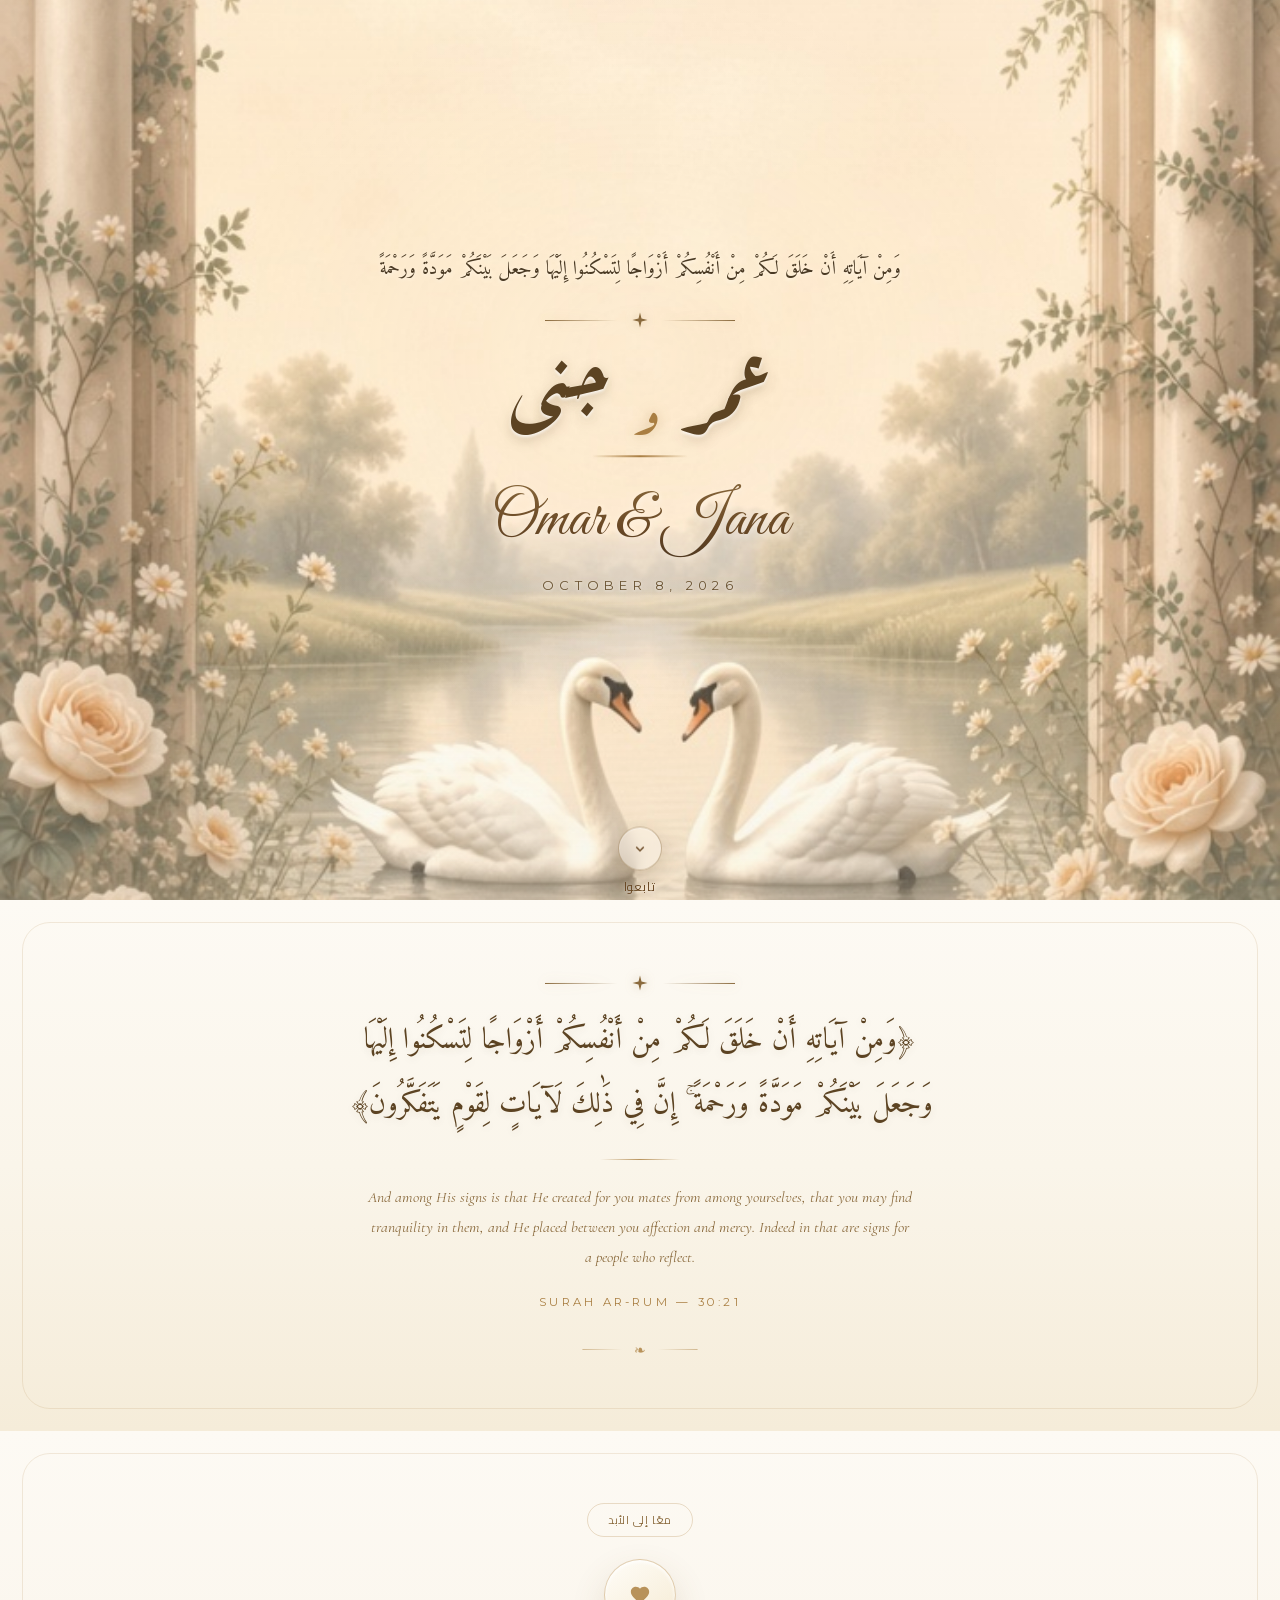
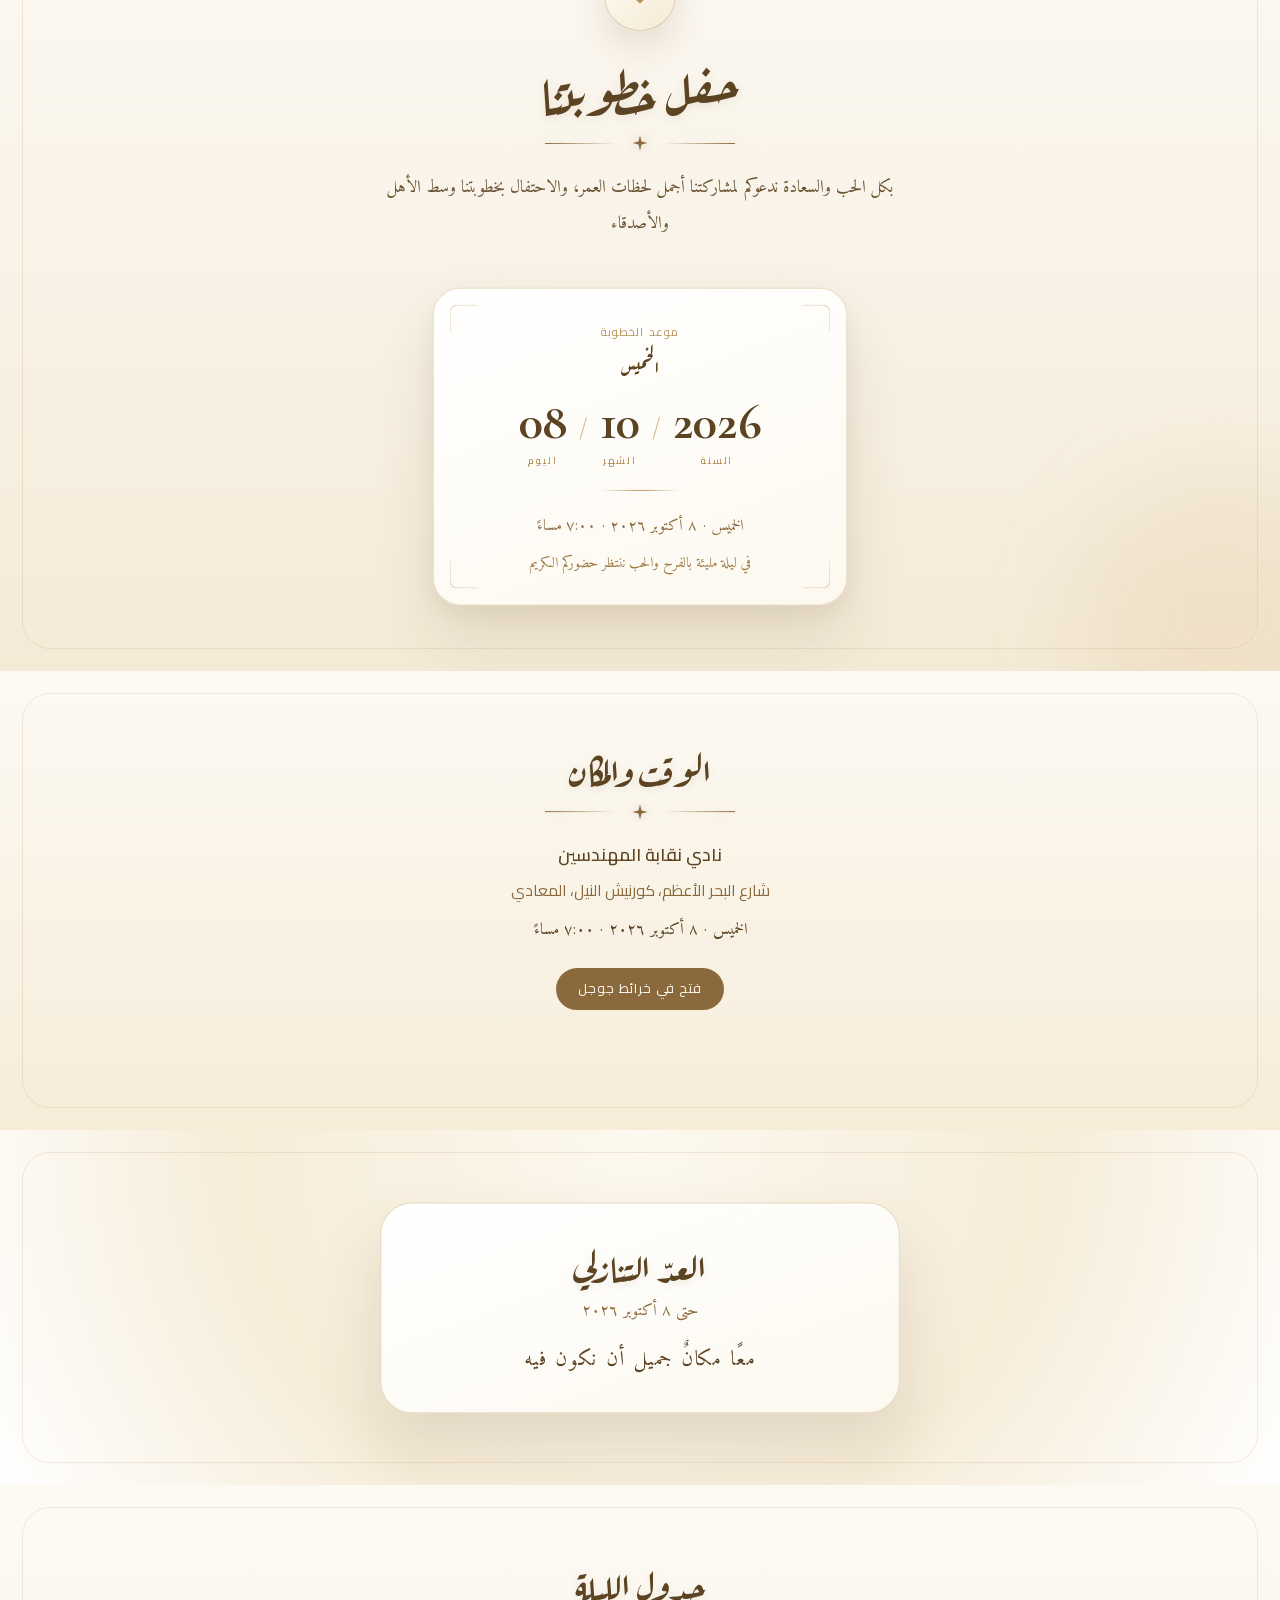
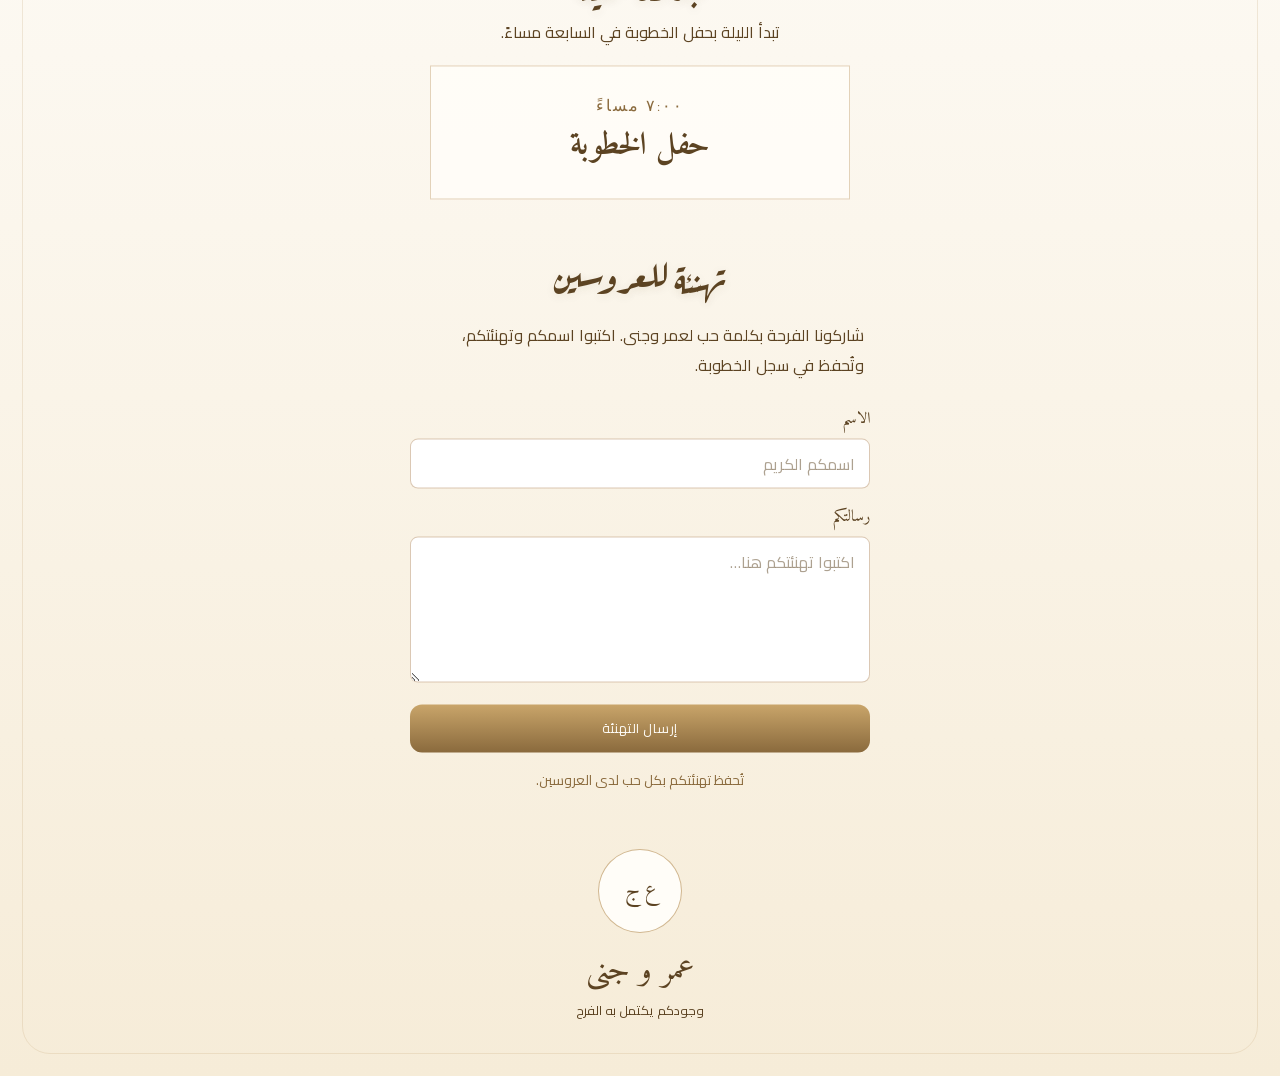
==== commit 44aca068: "Hide the guestbook wall from the public invitation while keeping /tahani available by direct URL. Co" ====
--- a/index.html
+++ b/index.html
@@ -1 +1 @@
-<!DOCTYPE html><html lang="ar" dir="rtl" class="amiri_4f68a141-module__lAkANG__variable aref_ruqaa_d45e7be-module___Eq91W__variable cairo_e3e30531-module___rp5zG__variable cormorant_garamond_4b68bbdf-module__dt2Pva__variable great_vibes_fcf897d4-module__SeP6RG__variable montserrat_96931946-module__zXXnnW__variable antialiased" style="--floral-wallpaper:url(&quot;/invite/floral-wallpaper.png&quot;)"><head><meta charSet="utf-8"/><meta name="viewport" content="width=device-width, initial-scale=1, maximum-scale=5"/><link rel="preload" href="/_next/static/media/01e4147cff8141ee-s.p.3huc2loe0ie8a.woff2" as="font" crossorigin="" type="font/woff2"/><link rel="preload" href="/_next/static/media/05d29f0ed5b0e698-s.p.1mou8v493x-u7.woff2" as="font" crossorigin="" type="font/woff2"/><link rel="preload" href="/_next/static/media/1062333f2bd32cfe-s.p.1u_72eqgml40c.woff2" as="font" crossorigin="" type="font/woff2"/><link rel="preload" href="/_next/static/media/291696193ea1e96b-s.p.1zf0xf1cyi65q.woff2" as="font" crossorigin="" type="font/woff2"/><link rel="preload" href="/_next/static/media/5ae4266cc2887673-s.p.2dauwsk05cgbv.woff2" as="font" crossorigin="" type="font/woff2"/><link rel="preload" href="/_next/static/media/610e555290c4abf9-s.p.2-ung-zkeya_q.woff2" as="font" crossorigin="" type="font/woff2"/><link rel="preload" href="/_next/static/media/648474ecaeaf4c9a-s.p.3bws0utn4kpyc.woff2" as="font" crossorigin="" type="font/woff2"/><link rel="preload" href="/_next/static/media/86edf9f828ca22c4-s.p.2uf6bsah8_4mx.woff2" as="font" crossorigin="" type="font/woff2"/><link rel="preload" href="/_next/static/media/8bd76523131fa0fc-s.p.1pvupmngxrt5z.woff2" as="font" crossorigin="" type="font/woff2"/><link rel="preload" href="/_next/static/media/9ff27b8a0a8f3dc0-s.p.40_3w74kn95bo.woff2" as="font" crossorigin="" type="font/woff2"/><link rel="preload" href="/_next/static/media/d41831e24743a3c1-s.p.08tn9snzkmifr.woff2" as="font" crossorigin="" type="font/woff2"/><link rel="preload" href="/_next/static/media/dda2c5944c1d02d1-s.p.0af27si8jwinc.woff2" as="font" crossorigin="" type="font/woff2"/><link rel="preload" href="/_next/static/media/e8f2fbee2754df70-s.p.1dqa_6e_ad4sj.woff2" as="font" crossorigin="" type="font/woff2"/><link rel="preload" href="/_next/static/media/f48d461c03e0a8ec-s.p.3rqg0w444aekk.woff2" as="font" crossorigin="" type="font/woff2"/><link rel="preload" as="image" href="/invite/swan-arch-hero.png"/><link rel="stylesheet" href="/_next/static/chunks/27u0qo11pmpx6.css" data-precedence="next"/><link rel="preload" as="script" fetchPriority="low" href="/_next/static/chunks/3s6nzrbk-8mnv.js"/><script src="/_next/static/chunks/19mx3mg6lkumu.js" async=""></script><script src="/_next/static/chunks/3kmozkq6tgqnz.js" async=""></script><script src="/_next/static/chunks/344n2zhqbh4pn.js" async=""></script><script src="/_next/static/chunks/turbopack-0ol8c8yjy8j3w.js" async=""></script><script src="/_next/static/chunks/0h2qsuyze9ds1.js" async=""></script><script src="/_next/static/chunks/3bi2n_zf5shuh.js" async=""></script><script src="/_next/static/chunks/0axdrs6tow-4n.js" async=""></script><script src="/_next/static/chunks/1jrm9g04ula_6.js" async=""></script><script src="/_next/static/chunks/3ziwaev53e_t8.js" async=""></script><meta name="theme-color" content="#fdfaf4"/><meta name="color-scheme" content="light"/><title>عمر وجنى | دعوة الخطوبة</title><meta name="description" content="دعوة لحضور حفل خطوبة عمر وجنى في الثامن من أكتوبر ٢٠٢٦ بنادي نقابة المهندسين، المعادي."/><meta name="application-name" content="Omar &amp; Jana"/><meta name="author" content="Omar &amp; Jana"/><meta name="keywords" content="خطوبة,عمر,جنى,دعوة"/><link rel="icon" href="/favicon.ico?favicon.2vob68tjqpejf.ico" sizes="256x256" type="image/x-icon"/><link rel="icon" href="/icon.svg?icon.1mwruaeayurln.svg" sizes="any" type="image/svg+xml"/><meta name="next-size-adjust" content=""/><script src="/_next/static/chunks/0cz1d0mv5g_q7.js" noModule=""></script></head><body><div hidden=""><!--$--><!--/$--></div><!--$--><noscript><main class="fallback-invite"><p class="fallback-invite__eyebrow">وَمِنْ آيَاتِهِ أَنْ خَلَقَ لَكُمْ مِنْ أَنْفُسِكُمْ أَزْوَاجًا لِتَسْكُنُوا إِلَيْهَا وَجَعَلَ بَيْنَكُمْ مَوَدَّةً وَرَحْمَةً</p><h1>عمر<!-- --> و <!-- -->جنى</h1><p class="fallback-invite__latin">Omar<!-- --> &amp; <!-- -->Jana</p><p>يدعوانكم لحضور حفل خطوبتهما</p><p class="fallback-invite__date">الخميس<!-- --> · <!-- -->٨ أكتوبر<!-- --> <!-- -->٢٠٢٦</p></main></noscript><div class="experience"><div class="device"><div class="letter"><section class="gold-hero"><div class="gold-art" aria-hidden="true"><div class="gold-art__ken"><img alt="" decoding="async" data-nimg="fill" class="gold-art__photo" style="position:absolute;height:100%;width:100%;left:0;top:0;right:0;bottom:0;color:transparent" src="/invite/swan-arch-hero.png"/></div><div class="gold-art__petals"><span class="gold-petal" style="left:8%;animation-delay:0s;animation-duration:18s;width:10px;height:14px"></span><span class="gold-petal" style="left:16%;animation-delay:2.2s;animation-duration:21s;width:7px;height:9.799999999999999px"></span><span class="gold-petal" style="left:24%;animation-delay:5s;animation-duration:16s;width:12px;height:16.799999999999997px"></span><span class="gold-petal" style="left:33%;animation-delay:1.1s;animation-duration:22s;width:8px;height:11.2px"></span><span class="gold-petal" style="left:41%;animation-delay:7.4s;animation-duration:19s;width:11px;height:15.399999999999999px"></span><span class="gold-petal" style="left:52%;animation-delay:3.6s;animation-duration:17s;width:6px;height:8.399999999999999px"></span><span class="gold-petal" style="left:61%;animation-delay:8.8s;animation-duration:20s;width:9px;height:12.6px"></span><span class="gold-petal" style="left:70%;animation-delay:0.8s;animation-duration:23s;width:13px;height:18.2px"></span><span class="gold-petal" style="left:78%;animation-delay:4.5s;animation-duration:18s;width:7px;height:9.799999999999999px"></span><span class="gold-petal" style="left:86%;animation-delay:6.2s;animation-duration:21s;width:10px;height:14px"></span><span class="gold-petal" style="left:12%;animation-delay:11s;animation-duration:19s;width:8px;height:11.2px"></span><span class="gold-petal" style="left:92%;animation-delay:9.4s;animation-duration:16s;width:11px;height:15.399999999999999px"></span></div></div><div class="gold-hero__veil" aria-hidden="true"></div><div class="gold-hero__copy"><div style="opacity:0;transform:translateY(20px)"><p class="gold-hero__verse">وَمِنْ آيَاتِهِ أَنْ خَلَقَ لَكُمْ مِنْ أَنْفُسِكُمْ أَزْوَاجًا لِتَسْكُنُوا إِلَيْهَا وَجَعَلَ بَيْنَكُمْ مَوَدَّةً وَرَحْمَةً</p></div><div class="gold-hero__star-wrap" style="opacity:0;transform:translateY(20px)"><div class="gold-star-rule" aria-hidden="true"><span></span><svg viewBox="0 0 24 24" width="18" height="18"><path d="M12 2 L14 10 L22 12 L14 14 L12 22 L10 14 L2 12 L10 10 Z" fill="currentColor"></path></svg><span></span></div></div><div style="opacity:0;transform:translateY(20px)"><h1 class="gold-hero__names" dir="rtl"><span class="gold-hero__given">عمر</span><span class="gold-hero__and">و</span><span class="gold-hero__given">جنى</span></h1><div class="gold-hero__name-line" aria-hidden="true"></div><p class="gold-hero__latin">Omar<!-- --> &amp; <!-- -->Jana</p><p class="gold-hero__date">OCTOBER 8, 2026</p></div></div><div class="gold-scroll-wrap" style="opacity:0;transform:translateY(20px)"><a class="gold-scroll" href="#gold-ayah"><span class="gold-scroll__btn" aria-hidden="true"><svg width="18" height="18" viewBox="0 0 24 24" fill="none" stroke="currentColor" stroke-width="2"><path d="M7 10l5 5 5-5"></path></svg></span><span>تابعوا</span></a></div></section><section id="gold-ayah" class="gold-panel gold-ayah"><div class="gold-ayah__inner" style="opacity:0;transform:translateY(24px)"><div style="opacity:0;transform:scale(0.9)"><div class="gold-star-rule" aria-hidden="true"><span></span><svg viewBox="0 0 24 24" width="18" height="18"><path d="M12 2 L14 10 L22 12 L14 14 L12 22 L10 14 L2 12 L10 10 Z" fill="currentColor"></path></svg><span></span></div></div><div style="opacity:0;transform:translateY(16px)"><p class="gold-ayah__ar">﴿وَمِنْ آيَاتِهِ أَنْ خَلَقَ لَكُمْ مِنْ أَنْفُسِكُمْ أَزْوَاجًا لِتَسْكُنُوا إِلَيْهَا وَجَعَلَ بَيْنَكُمْ مَوَدَّةً وَرَحْمَةً ۚ إِنَّ فِي ذَٰلِكَ لَآيَاتٍ لِقَوْمٍ يَتَفَكَّرُونَ﴾</p></div><div class="gold-hairline-motion" style="opacity:0;transform:scaleX(0)"><div class="gold-hairline" aria-hidden="true"></div></div><div style="opacity:0;transform:translateY(16px)"><p class="gold-ayah__en" dir="ltr">And among His signs is that He created for you mates from among yourselves, that you may find tranquility in them, and He placed between you affection and mercy. Indeed in that are signs for a people who reflect.</p></div><div style="opacity:0;transform:none"><p class="gold-ayah__source" dir="ltr">Surah Ar-Rum — 30:21</p></div><div style="opacity:0;transform:scale(0.9)"><div class="gold-fleuron" aria-hidden="true"><span></span>❧<span></span></div></div></div></section><section id="gold-details" class="gold-panel gold-event"><div class="gold-hearts" aria-hidden="true"><span class="gold-hearts__bit"></span><span class="gold-hearts__bit"></span><span class="gold-hearts__bit"></span><span class="gold-hearts__bit"></span><span class="gold-hearts__bit"></span><span class="gold-hearts__bit"></span><span class="gold-hearts__bit"></span><span class="gold-hearts__bit"></span></div><div style="opacity:0;transform:translateY(-12px)"><p class="gold-pill">معًا إلى الأبد</p></div><div style="opacity:0;transform:scale(0.5) rotate(12deg)"><div class="gold-heart" aria-hidden="true"><svg viewBox="0 0 24 24" width="22" height="22"><path fill="#b8925a" d="M12 21.35l-1.45-1.32C5.4 15.36 2 12.28 2 8.5 2 5.42 4.42 3 7.5 3c1.74 0 3.41.81 4.5 2.09C13.09 3.81 14.76 3 16.5 3 19.58 3 22 5.42 22 8.5c0 3.78-3.4 6.86-8.55 11.54L12 21.35z"></path></svg></div></div><div style="opacity:0;transform:translateY(24px)"><h2 class="gold-title">حفل خطوبتنا</h2></div><div style="opacity:0;transform:scaleX(0.75)"><div class="gold-star-rule" aria-hidden="true"><span></span><svg viewBox="0 0 24 24" width="18" height="18"><path d="M12 2 L14 10 L22 12 L14 14 L12 22 L10 14 L2 12 L10 10 Z" fill="currentColor"></path></svg><span></span></div></div><div style="opacity:0;transform:translateY(20px)"><p class="gold-event__body">بكل الحب والسعادة ندعوكم لمشاركتنا أجمل لحظات العمر، والاحتفال بخطوبتنا وسط الأهل والأصدقاء</p></div><div style="opacity:0;transform:translateY(32px) scale(0.95)"><div class="gold-date-card"><span class="gold-date-card__corner gold-date-card__corner--bl" aria-hidden="true"></span><span class="gold-date-card__corner gold-date-card__corner--br" aria-hidden="true"></span><p class="gold-date-card__label">موعد الخطوبة</p><p class="gold-date-card__weekday">الخميس</p><div class="gold-date-card__nums" dir="ltr"><div><strong>08</strong><small>اليوم</small></div><span>/</span><div><strong>10</strong><small>الشهر</small></div><span>/</span><div><strong>2026</strong><small>السنة</small></div></div><div class="gold-hairline" aria-hidden="true"></div><p class="gold-date-card__note">الخميس<!-- --> · <!-- -->٨ أكتوبر<!-- --> <!-- -->٢٠٢٦<!-- --> · <!-- -->٧:٠٠ مساءً</p><p class="gold-date-card__note gold-date-card__note--soft">في ليلة مليئة بالفرح والحب ننتظر حضوركم الكريم</p></div></div></section><section class="gold-panel gold-sheet"><div class="gold-sheet__block" style="opacity:0;transform:translateY(24px)"><h2 class="gold-title gold-title--sm">الوقت والمكان</h2><div class="gold-star-rule" aria-hidden="true"><span></span><svg viewBox="0 0 24 24" width="18" height="18"><path d="M12 2 L14 10 L22 12 L14 14 L12 22 L10 14 L2 12 L10 10 Z" fill="currentColor"></path></svg><span></span></div><a class="sheet__place" href="https://maps.app.goo.gl/CadJZ8AUGYbZF37D6?g_st=aw" target="_blank" rel="noreferrer"><p class="sheet__venue">نادي نقابة المهندسين</p><p class="sheet__address">شارع البحر الأعظم، كورنيش النيل، المعادي</p></a><p class="sheet__time">الخميس<!-- --> · <!-- -->٨ أكتوبر<!-- --> <!-- -->٢٠٢٦<!-- --> · <!-- -->٧:٠٠ مساءً</p><a class="maps-btn" href="https://maps.app.goo.gl/CadJZ8AUGYbZF37D6?g_st=aw" target="_blank" rel="noreferrer">فتح في خرائط جوجل</a></div></section><section class="gold-panel gold-count"><div style="opacity:0;transform:translateY(24px) scale(0.95)"><div class="gold-count__card"><h2 class="gold-title gold-title--sm">العدّ التنازلي</h2><p class="gold-count__until">حتى ٨ أكتوبر ٢٠٢٦</p><p class="countdown-fallback" role="status">٨ أكتوبر<!-- --> <!-- -->٢٠٢٦</p></div></div></section><section class="gold-panel gold-sheet gold-sheet--tail"><div class="gold-sheet__block" style="opacity:0;transform:translateY(24px)"><h2 class="gold-title gold-title--sm">جدول الليلة</h2><p class="sheet__body">تبدأ الليلة بحفل الخطوبة في السابعة مساءً.</p><div class="timeline-card"><div class="timeline-card__item"><span>٧:٠٠ مساءً</span><strong>حفل الخطوبة</strong></div></div></div><div class="gold-sheet__block" style="opacity:0;transform:translateY(24px)"><h2 class="gold-title gold-title--sm">تهنئة للعروسين</h2><form class="bless"><p class="sheet__body">شاركونا الفرحة بكلمة حب لعمر وجنى. اكتبوا اسمكم وتهنئتكم، وتُحفظ في سجل الخطوبة.</p><label class="bless__hp" aria-hidden="true"><span>Company</span><input tabindex="-1" autoComplete="off" value=""/></label><label class="bless__field"><span>الاسم</span><input required="" maxLength="60" placeholder="اسمكم الكريم" name="guest-name" value=""/></label><label class="bless__field"><span>رسالتكم</span><textarea name="blessing" required="" rows="5" maxLength="500" placeholder="اكتبوا تهنئتكم هنا…"></textarea></label><button class="maps-btn bless__send" type="submit">إرسال التهنئة</button><p class="bless__hint">تظهر تهنئتكم مباشرة في صفحة سجل التهاني.</p><a class="bless__wall" href="/tahani/">قراءة سجل التهاني</a></form></div><footer class="letter-footer"><span class="letter-footer__monogram">ع ج</span><p>عمر<!-- --> و <!-- -->جنى</p><small>وجودكم يكتمل به الفرح</small></footer></section></div></div></div><!--$--><!--/$--><!--/$--><script src="/_next/static/chunks/3s6nzrbk-8mnv.js" id="_R_" async=""></script><script>(self.__next_f=self.__next_f||[]).push([0])</script><script>self.__next_f.push([1,"1:I[39756,[\"/_next/static/chunks/0h2qsuyze9ds1.js\"],\"LoadingBoundaryProvider\"]\n2:\"$Sreact.fragment\"\n3:I[39756,[\"/_next/static/chunks/0h2qsuyze9ds1.js\"],\"default\"]\n4:I[8821,[\"/_next/static/chunks/0h2qsuyze9ds1.js\",\"/_next/static/chunks/3bi2n_zf5shuh.js\"],\"default\"]\n5:I[37457,[\"/_next/static/chunks/0h2qsuyze9ds1.js\"],\"default\"]\n6:I[22016,[\"/_next/static/chunks/0h2qsuyze9ds1.js\",\"/_next/static/chunks/0axdrs6tow-4n.js\"],\"\"]\n8:I[62636,[\"/_next/static/chunks/0h2qsuyze9ds1.js\",\"/_next/static/chunks/1jrm9g04ula_6.js\",\"/_next/static/chunks/3ziwaev53e_t8.js\"],\"InvitationExperience\"]\n9:I[97367,[\"/_next/static/chunks/0h2qsuyze9ds1.js\"],\"OutletBoundary\"]\na:\"$Sreact.suspense\"\nc:I[97367,[\"/_next/static/chunks/0h2qsuyze9ds1.js\"],\"ViewportBoundary\"]\ne:I[97367,[\"/_next/static/chunks/0h2qsuyze9ds1.js\"],\"MetadataBoundary\"]\n10:I[68027,[\"/_next/static/chunks/0h2qsuyze9ds1.js\"],\"default\",1]\n:HL[\"/_next/static/chunks/27u0qo11pmpx6.css\",\"style\"]\n:HL[\"/_next/static/media/01e4147cff8141ee-s.p.3huc2loe0ie8a.woff2\",\"font\",{\"crossOrigin\":\"\",\"type\":\"font/woff2\"}]\n:HL[\"/_next/static/media/05d29f0ed5b0e698-s.p.1mou8v493x-u7.woff2\",\"font\",{\"crossOrigin\":\"\",\"type\":\"font/woff2\"}]\n:HL[\"/_next/static/media/1062333f2bd32cfe-s.p.1u_72eqgml40c.woff2\",\"font\",{\"crossOrigin\":\"\",\"type\":\"font/woff2\"}]\n:HL[\"/_next/static/media/291696193ea1e96b-s.p.1zf0xf1cyi65q.woff2\",\"font\",{\"crossOrigin\":\"\",\"type\":\"font/woff2\"}]\n:HL[\"/_next/static/media/5ae4266cc2887673-s.p.2dauwsk05cgbv.woff2\",\"font\",{\"crossOrigin\":\"\",\"type\":\"font/woff2\"}]\n:HL[\"/_next/static/media/610e555290c4abf9-s.p.2-ung-zkeya_q.woff2\",\"font\",{\"crossOrigin\":\"\",\"type\":\"font/woff2\"}]\n:HL[\"/_next/static/media/648474ecaeaf4c9a-s.p.3bws0utn4kpyc.woff2\",\"font\",{\"crossOrigin\":\"\",\"type\":\"font/woff2\"}]\n:HL[\"/_next/static/media/86edf9f828ca22c4-s.p.2uf6bsah8_4mx.woff2\",\"font\",{\"crossOrigin\":\"\",\"type\":\"font/woff2\"}]\n:HL[\"/_next/static/media/8bd76523131fa0fc-s.p.1pvupmngxrt5z.woff2\",\"font\",{\"crossOrigin\":\"\",\"type\":\"font/woff2\"}]\n:HL[\"/_next/static/media/9ff27b8a0a8f3dc0-s.p.40_3w74kn95bo.woff2\",\"font\",{\"crossOrigin\":\"\",\"type\":\"font/woff2\"}]\n:HL[\"/_next/static/media/d41831e24743a3c1-s.p.08tn9snzkmifr.woff2\",\"font\",{\"crossOrigin\":\"\",\"type\":\"font/woff2\"}]\n:HL[\"/_next/static/media/dda2c5944c1d02d1-s.p.0af27si8jwinc.woff2\",\"font\",{\"crossOrigin\":\"\",\"type\":\"font/woff2\"}]\n:HL[\"/_next/static/media/e8f2fbee2754df70-s.p.1dqa_6e_ad4sj.woff2\",\"font\",{\"crossOrigin\":\"\",\"type\":\"font/woff2\"}]\n:HL[\"/_next/static/media/f48d461c03e0a8ec-s.p.3rqg0w444aekk.woff2\",\"font\",{\"crossOrigin\":\"\",\"type\":\"font/woff2\"}]\n7:[\"$\",\"main\",null,{\"className\":\"fallback-invite\",\"children\":[[\"$\",\"p\",null,{\"className\":\"fallback-invite__eyebrow\",\"children\":\"وَمِنْ آيَاتِهِ أَنْ خَلَقَ لَكُمْ مِنْ أَنْفُسِكُمْ أَزْوَاجًا لِتَسْكُنُوا إِلَيْهَا وَجَعَلَ بَيْنَكُمْ مَوَدَّةً وَرَحْمَةً\"}],[\"$\",\"h1\",null,{\"children\":[\"عمر\",\" و \",\"جنى\"]}],[\"$\",\"p\",null,{\"className\":\"fallback-invite__latin\",\"children\":[\"Omar\",\" \u0026 \",\"Jana\"]}],[\"$\",\"p\",null,{\"children\":\"يدعوانكم لحضور حفل خطوبتهما\"}],[\"$\",\"p\",null,{\"className\":\"fallback-invite__date\",\"children\":[\"الخميس\",\" · \",\"٨ أكتوبر\",\" \",\"٢٠٢٦\"]}]]}]\n0:{\"P\":null,\"c\":[\"\",\"\"],\"q\":\"\",\"i\":false,\"f\":[[[\"\",{\"children\":[\"__PAGE__\",{},\"$undefined\",\"$undefined\",4608]},\"$undefined\",\"$undefined\",4628],[[\"$\",\"$L1\",null,{\"loading\":[[\"$\",\"div\",\"l\",{\"className\":\"boot-loader\",\"role\":\"status\",\"aria-label\":\"جاري تحميل الدعوة\",\"children\":[\"$\",\"span\",null,{\"className\":\"boot-loader__ring\"}]}],[],null],\"children\":[\"$\",\"$2\",\"c\",{\"children\":[[[\"$\",\"link\",\"0\",{\"rel\":\"stylesheet\",\"href\":\"/_next/static/chunks/27u0qo11pmpx6.css\",\"precedence\":\"next\",\"crossOrigin\":\"$undefined\",\"nonce\":\"$undefined\"}],[\"$\",\"script\",\"script-0\",{\"src\":\"/_next/static/chunks/0h2qsuyze9ds1.js\",\"async\":true,\"nonce\":\"$undefined\"}]],[\"$\",\"html\",null,{\"lang\":\"ar\",\"dir\":\"rtl\",\"className\":\"amiri_4f68a141-module__lAkANG__variable aref_ruqaa_d45e7be-module___Eq91W__variable cairo_e3e30531-module___rp5zG__variable cormorant_garamond_4b68bbdf-module__dt2Pva__variable great_vibes_fcf897d4-module__SeP6RG__variable montserrat_96931946-module__zXXnnW__variable antialiased\",\"style\":{\"--floral-wallpaper\":\"url(\\\"/invite/floral-wallpaper.png\\\")\"},\"children\":[\"$\",\"body\",null,{\"children\":[\"$\",\"$L3\",null,{\"parallelRouterKey\":\"children\",\"error\":\"$4\",\"errorStyles\":[],\"errorScripts\":[[\"$\",\"script\",\"script-0\",{\"src\":\"/_next/static/chunks/3bi2n_zf5shuh.js\",\"async\":true,\"nonce\":\"$undefined\"}]],\"template\":[\"$\",\"$L5\",null,{}],\"templateStyles\":\"$undefined\",\"templateScripts\":\"$undefined\",\"notFound\":[[\"$\",\"main\",null,{\"className\":\"fallback-invite\",\"children\":[[\"$\",\"h1\",null,{\"children\":[\"عمر\",\" و \",\"جنى\"]}],[\"$\",\"p\",null,{\"children\":\"هذه الصفحة ليست جزءًا من الدعوة.\"}],[\"$\",\"$L6\",null,{\"href\":\"/\",\"className\":\"maps-btn\",\"children\":\"العودة إلى الدعوة\"}]]}],[]],\"forbidden\":\"$undefined\",\"unauthorized\":\"$undefined\"}]}]}]]}]}],{\"children\":[[\"$\",\"$2\",\"c\",{\"children\":[[[\"$\",\"noscript\",null,{\"children\":\"$7\"}],[\"$\",\"$L8\",null,{}]],[[\"$\",\"script\",\"script-0\",{\"src\":\"/_next/static/chunks/1jrm9g04ula_6.js\",\"async\":true,\"nonce\":\"$undefined\"}],[\"$\",\"script\",\"script-1\",{\"src\":\"/_next/static/chunks/3ziwaev53e_t8.js\",\"async\":true,\"nonce\":\"$undefined\"}]],[\"$\",\"$L9\",null,{\"children\":[\"$\",\"$a\",null,{\"name\":\"Next.MetadataOutlet\",\"children\":\"$@b\"}]}]]}],{},null,false,null]},null,false,null],[\"$\",\"$2\",\"h\",{\"children\":[null,[\"$\",\"$Lc\",null,{\"children\":\"$Ld\"}],[\"$\",\"div\",null,{\"hidden\":true,\"children\":[\"$\",\"$Le\",null,{\"children\":[\"$\",\"$a\",null,{\"name\":\"Next.Metadata\",\"children\":\"$Lf\"}]}]}],[\"$\",\"meta\",null,{\"name\":\"next-size-adjust\",\"content\":\"\"}]]}],false]],\"m\":\"$undefined\",\"G\":[\"$10\",[[\"$\",\"link\",\"0\",{\"rel\":\"stylesheet\",\"href\":\"/_next/static/chunks/27u0qo11pmpx6.css\",\"precedence\":\"next\",\"crossOrigin\":\"$undefined\",\"nonce\":\"$undefined\"}]]],\"S\":true,\"h\":null,\"r\":\"$undefined\",\"s\":\"$undefined\",\"a\":\"$undefined\",\"l\":\"$undefined\",\"p\":\"$undefined\",\"d\":\"$undefined\",\"b\":\"duMRulcg6zcc1AwyJjPi0\"}\nd:[[\"$\",\"meta\",\"0\",{\"charSet\":\"utf-8\"}],[\"$\",\"meta\",\"1\",{\"name\":\"viewport\",\"content\":\"width=device-width, initial-scale=1, maximum-scale=5\"}],[\"$\",\"meta\",\"2\",{\"name\":\"theme-color\",\"content\":\"#fdfaf4\"}],[\"$\",\"meta\",\"3\",{\"name\":\"color-scheme\",\"content\":\"light\"}]]\n11:I[27201,[\"/_next/static/chunks/0h2qsuyze9ds1.js\"],\"IconMark\"]\nb:null\nf:[[\"$\",\"title\",\"0\",{\"children\":\"عمر وجنى | دعوة الخطوبة\"}],[\"$\",\"meta\",\"1\",{\"name\":\"description\",\"content\":\"دعوة لحضور حفل خطوبة عمر وجنى في الثامن من أكتوبر ٢٠٢٦ بنادي نقابة المهندسين، المعادي.\"}],[\"$\",\"meta\",\"2\",{\"name\":\"application-name\",\"content\":\"Omar \u0026 Jana\"}],[\"$\",\"meta\",\"3\",{\"name\":\"author\",\"content\":\"Omar \u0026 Jana\"}],[\"$\",\"meta\",\"4\",{\"name\":\"keywords\",\"content\":\"خطوبة,عمر,جنى,دعوة\"}],[\"$\",\"link\",\"5\",{\"rel\":\"icon\",\"href\":\"/favicon.ico?favicon.2vob68tjqpejf.ico\",\"sizes\":\"256x256\",\"type\":\"image/x-icon\"}],[\"$\",\"link\",\"6\",{\"rel\":\"icon\",\"href\":\"/icon.svg?icon.1mwruaeayurln.svg\",\"sizes\":\"any\",\"type\":\"image/svg+xml\"}],[\"$\",\"$L11\",\"7\",{}]]\n"])</script></body></html>+<!DOCTYPE html><html lang="ar" dir="rtl" class="amiri_4f68a141-module__lAkANG__variable aref_ruqaa_d45e7be-module___Eq91W__variable cairo_e3e30531-module___rp5zG__variable cormorant_garamond_4b68bbdf-module__dt2Pva__variable great_vibes_fcf897d4-module__SeP6RG__variable montserrat_96931946-module__zXXnnW__variable antialiased" style="--floral-wallpaper:url(&quot;/invite/floral-wallpaper.png&quot;)"><head><meta charSet="utf-8"/><meta name="viewport" content="width=device-width, initial-scale=1, maximum-scale=5"/><link rel="preload" href="/_next/static/media/01e4147cff8141ee-s.p.3huc2loe0ie8a.woff2" as="font" crossorigin="" type="font/woff2"/><link rel="preload" href="/_next/static/media/05d29f0ed5b0e698-s.p.1mou8v493x-u7.woff2" as="font" crossorigin="" type="font/woff2"/><link rel="preload" href="/_next/static/media/1062333f2bd32cfe-s.p.1u_72eqgml40c.woff2" as="font" crossorigin="" type="font/woff2"/><link rel="preload" href="/_next/static/media/291696193ea1e96b-s.p.1zf0xf1cyi65q.woff2" as="font" crossorigin="" type="font/woff2"/><link rel="preload" href="/_next/static/media/5ae4266cc2887673-s.p.2dauwsk05cgbv.woff2" as="font" crossorigin="" type="font/woff2"/><link rel="preload" href="/_next/static/media/610e555290c4abf9-s.p.2-ung-zkeya_q.woff2" as="font" crossorigin="" type="font/woff2"/><link rel="preload" href="/_next/static/media/648474ecaeaf4c9a-s.p.3bws0utn4kpyc.woff2" as="font" crossorigin="" type="font/woff2"/><link rel="preload" href="/_next/static/media/86edf9f828ca22c4-s.p.2uf6bsah8_4mx.woff2" as="font" crossorigin="" type="font/woff2"/><link rel="preload" href="/_next/static/media/8bd76523131fa0fc-s.p.1pvupmngxrt5z.woff2" as="font" crossorigin="" type="font/woff2"/><link rel="preload" href="/_next/static/media/9ff27b8a0a8f3dc0-s.p.40_3w74kn95bo.woff2" as="font" crossorigin="" type="font/woff2"/><link rel="preload" href="/_next/static/media/d41831e24743a3c1-s.p.08tn9snzkmifr.woff2" as="font" crossorigin="" type="font/woff2"/><link rel="preload" href="/_next/static/media/dda2c5944c1d02d1-s.p.0af27si8jwinc.woff2" as="font" crossorigin="" type="font/woff2"/><link rel="preload" href="/_next/static/media/e8f2fbee2754df70-s.p.1dqa_6e_ad4sj.woff2" as="font" crossorigin="" type="font/woff2"/><link rel="preload" href="/_next/static/media/f48d461c03e0a8ec-s.p.3rqg0w444aekk.woff2" as="font" crossorigin="" type="font/woff2"/><link rel="preload" as="image" href="/invite/swan-arch-hero.png"/><link rel="stylesheet" href="/_next/static/chunks/27u0qo11pmpx6.css" data-precedence="next"/><link rel="preload" as="script" fetchPriority="low" href="/_next/static/chunks/3s6nzrbk-8mnv.js"/><script src="/_next/static/chunks/3450qyhportkm.js" async=""></script><script src="/_next/static/chunks/3kmozkq6tgqnz.js" async=""></script><script src="/_next/static/chunks/2wome6lnndfqk.js" async=""></script><script src="/_next/static/chunks/turbopack-1lz2k-lx9mz2u.js" async=""></script><script src="/_next/static/chunks/0h2qsuyze9ds1.js" async=""></script><script src="/_next/static/chunks/0ho9dj86xj8f6.js" async=""></script><script src="/_next/static/chunks/0axdrs6tow-4n.js" async=""></script><script src="/_next/static/chunks/0wnsy1v7sej6-.js" async=""></script><script src="/_next/static/chunks/1746teva0pzw8.js" async=""></script><meta name="theme-color" content="#fdfaf4"/><meta name="color-scheme" content="light"/><title>عمر وجنى | دعوة الخطوبة</title><meta name="description" content="دعوة لحضور حفل خطوبة عمر وجنى في الثامن من أكتوبر ٢٠٢٦ بنادي نقابة المهندسين، المعادي."/><meta name="application-name" content="Omar &amp; Jana"/><meta name="author" content="Omar &amp; Jana"/><meta name="keywords" content="خطوبة,عمر,جنى,دعوة"/><link rel="icon" href="/favicon.ico?favicon.2vob68tjqpejf.ico" sizes="256x256" type="image/x-icon"/><link rel="icon" href="/icon.svg?icon.2aqoa-z7p9yl5.svg" sizes="any" type="image/svg+xml"/><meta name="next-size-adjust" content=""/><script src="/_next/static/chunks/0cz1d0mv5g_q7.js" noModule=""></script></head><body><div hidden=""><!--$--><!--/$--></div><!--$--><noscript><main class="fallback-invite"><p class="fallback-invite__eyebrow">وَمِنْ آيَاتِهِ أَنْ خَلَقَ لَكُمْ مِنْ أَنْفُسِكُمْ أَزْوَاجًا لِتَسْكُنُوا إِلَيْهَا وَجَعَلَ بَيْنَكُمْ مَوَدَّةً وَرَحْمَةً</p><h1>عمر<!-- --> و <!-- -->جنى</h1><p class="fallback-invite__latin">Omar<!-- --> &amp; <!-- -->Jana</p><p>يدعوانكم لحضور حفل خطوبتهما</p><p class="fallback-invite__date">الخميس<!-- --> · <!-- -->٨ أكتوبر<!-- --> <!-- -->٢٠٢٦</p></main></noscript><div class="experience"><div class="device"><div class="letter"><section class="gold-hero"><div class="gold-art" aria-hidden="true"><div class="gold-art__ken"><img alt="" decoding="async" data-nimg="fill" class="gold-art__photo" style="position:absolute;height:100%;width:100%;left:0;top:0;right:0;bottom:0;color:transparent" src="/invite/swan-arch-hero.png"/></div><div class="gold-art__petals"><span class="gold-petal" style="left:8%;animation-delay:0s;animation-duration:18s;width:10px;height:14px"></span><span class="gold-petal" style="left:16%;animation-delay:2.2s;animation-duration:21s;width:7px;height:9.799999999999999px"></span><span class="gold-petal" style="left:24%;animation-delay:5s;animation-duration:16s;width:12px;height:16.799999999999997px"></span><span class="gold-petal" style="left:33%;animation-delay:1.1s;animation-duration:22s;width:8px;height:11.2px"></span><span class="gold-petal" style="left:41%;animation-delay:7.4s;animation-duration:19s;width:11px;height:15.399999999999999px"></span><span class="gold-petal" style="left:52%;animation-delay:3.6s;animation-duration:17s;width:6px;height:8.399999999999999px"></span><span class="gold-petal" style="left:61%;animation-delay:8.8s;animation-duration:20s;width:9px;height:12.6px"></span><span class="gold-petal" style="left:70%;animation-delay:0.8s;animation-duration:23s;width:13px;height:18.2px"></span><span class="gold-petal" style="left:78%;animation-delay:4.5s;animation-duration:18s;width:7px;height:9.799999999999999px"></span><span class="gold-petal" style="left:86%;animation-delay:6.2s;animation-duration:21s;width:10px;height:14px"></span><span class="gold-petal" style="left:12%;animation-delay:11s;animation-duration:19s;width:8px;height:11.2px"></span><span class="gold-petal" style="left:92%;animation-delay:9.4s;animation-duration:16s;width:11px;height:15.399999999999999px"></span></div></div><div class="gold-hero__veil" aria-hidden="true"></div><div class="gold-hero__copy"><div style="opacity:0;transform:translateY(20px)"><p class="gold-hero__verse">وَمِنْ آيَاتِهِ أَنْ خَلَقَ لَكُمْ مِنْ أَنْفُسِكُمْ أَزْوَاجًا لِتَسْكُنُوا إِلَيْهَا وَجَعَلَ بَيْنَكُمْ مَوَدَّةً وَرَحْمَةً</p></div><div class="gold-hero__star-wrap" style="opacity:0;transform:translateY(20px)"><div class="gold-star-rule" aria-hidden="true"><span></span><svg viewBox="0 0 24 24" width="18" height="18"><path d="M12 2 L14 10 L22 12 L14 14 L12 22 L10 14 L2 12 L10 10 Z" fill="currentColor"></path></svg><span></span></div></div><div style="opacity:0;transform:translateY(20px)"><h1 class="gold-hero__names" dir="rtl"><span class="gold-hero__given">عمر</span><span class="gold-hero__and">و</span><span class="gold-hero__given">جنى</span></h1><div class="gold-hero__name-line" aria-hidden="true"></div><p class="gold-hero__latin">Omar<!-- --> &amp; <!-- -->Jana</p><p class="gold-hero__date">OCTOBER 8, 2026</p></div></div><div class="gold-scroll-wrap" style="opacity:0;transform:translateY(20px)"><a class="gold-scroll" href="#gold-ayah"><span class="gold-scroll__btn" aria-hidden="true"><svg width="18" height="18" viewBox="0 0 24 24" fill="none" stroke="currentColor" stroke-width="2"><path d="M7 10l5 5 5-5"></path></svg></span><span>تابعوا</span></a></div></section><section id="gold-ayah" class="gold-panel gold-ayah"><div class="gold-ayah__inner" style="opacity:0;transform:translateY(24px)"><div style="opacity:0;transform:scale(0.9)"><div class="gold-star-rule" aria-hidden="true"><span></span><svg viewBox="0 0 24 24" width="18" height="18"><path d="M12 2 L14 10 L22 12 L14 14 L12 22 L10 14 L2 12 L10 10 Z" fill="currentColor"></path></svg><span></span></div></div><div style="opacity:0;transform:translateY(16px)"><p class="gold-ayah__ar">﴿وَمِنْ آيَاتِهِ أَنْ خَلَقَ لَكُمْ مِنْ أَنْفُسِكُمْ أَزْوَاجًا لِتَسْكُنُوا إِلَيْهَا وَجَعَلَ بَيْنَكُمْ مَوَدَّةً وَرَحْمَةً ۚ إِنَّ فِي ذَٰلِكَ لَآيَاتٍ لِقَوْمٍ يَتَفَكَّرُونَ﴾</p></div><div class="gold-hairline-motion" style="opacity:0;transform:scaleX(0)"><div class="gold-hairline" aria-hidden="true"></div></div><div style="opacity:0;transform:translateY(16px)"><p class="gold-ayah__en" dir="ltr">And among His signs is that He created for you mates from among yourselves, that you may find tranquility in them, and He placed between you affection and mercy. Indeed in that are signs for a people who reflect.</p></div><div style="opacity:0;transform:none"><p class="gold-ayah__source" dir="ltr">Surah Ar-Rum — 30:21</p></div><div style="opacity:0;transform:scale(0.9)"><div class="gold-fleuron" aria-hidden="true"><span></span>❧<span></span></div></div></div></section><section id="gold-details" class="gold-panel gold-event"><div class="gold-hearts" aria-hidden="true"><span class="gold-hearts__bit"></span><span class="gold-hearts__bit"></span><span class="gold-hearts__bit"></span><span class="gold-hearts__bit"></span><span class="gold-hearts__bit"></span><span class="gold-hearts__bit"></span><span class="gold-hearts__bit"></span><span class="gold-hearts__bit"></span></div><div style="opacity:0;transform:translateY(-12px)"><p class="gold-pill">معًا إلى الأبد</p></div><div style="opacity:0;transform:scale(0.5) rotate(12deg)"><div class="gold-heart" aria-hidden="true"><svg viewBox="0 0 24 24" width="22" height="22"><path fill="#b8925a" d="M12 21.35l-1.45-1.32C5.4 15.36 2 12.28 2 8.5 2 5.42 4.42 3 7.5 3c1.74 0 3.41.81 4.5 2.09C13.09 3.81 14.76 3 16.5 3 19.58 3 22 5.42 22 8.5c0 3.78-3.4 6.86-8.55 11.54L12 21.35z"></path></svg></div></div><div style="opacity:0;transform:translateY(24px)"><h2 class="gold-title">حفل خطوبتنا</h2></div><div style="opacity:0;transform:scaleX(0.75)"><div class="gold-star-rule" aria-hidden="true"><span></span><svg viewBox="0 0 24 24" width="18" height="18"><path d="M12 2 L14 10 L22 12 L14 14 L12 22 L10 14 L2 12 L10 10 Z" fill="currentColor"></path></svg><span></span></div></div><div style="opacity:0;transform:translateY(20px)"><p class="gold-event__body">بكل الحب والسعادة ندعوكم لمشاركتنا أجمل لحظات العمر، والاحتفال بخطوبتنا وسط الأهل والأصدقاء</p></div><div style="opacity:0;transform:translateY(32px) scale(0.95)"><div class="gold-date-card"><span class="gold-date-card__corner gold-date-card__corner--bl" aria-hidden="true"></span><span class="gold-date-card__corner gold-date-card__corner--br" aria-hidden="true"></span><p class="gold-date-card__label">موعد الخطوبة</p><p class="gold-date-card__weekday">الخميس</p><div class="gold-date-card__nums" dir="ltr"><div><strong>08</strong><small>اليوم</small></div><span>/</span><div><strong>10</strong><small>الشهر</small></div><span>/</span><div><strong>2026</strong><small>السنة</small></div></div><div class="gold-hairline" aria-hidden="true"></div><p class="gold-date-card__note">الخميس<!-- --> · <!-- -->٨ أكتوبر<!-- --> <!-- -->٢٠٢٦<!-- --> · <!-- -->٧:٠٠ مساءً</p><p class="gold-date-card__note gold-date-card__note--soft">في ليلة مليئة بالفرح والحب ننتظر حضوركم الكريم</p></div></div></section><section class="gold-panel gold-sheet"><div class="gold-sheet__block" style="opacity:0;transform:translateY(24px)"><h2 class="gold-title gold-title--sm">الوقت والمكان</h2><div class="gold-star-rule" aria-hidden="true"><span></span><svg viewBox="0 0 24 24" width="18" height="18"><path d="M12 2 L14 10 L22 12 L14 14 L12 22 L10 14 L2 12 L10 10 Z" fill="currentColor"></path></svg><span></span></div><a class="sheet__place" href="https://maps.app.goo.gl/CadJZ8AUGYbZF37D6?g_st=aw" target="_blank" rel="noreferrer"><p class="sheet__venue">نادي نقابة المهندسين</p><p class="sheet__address">شارع البحر الأعظم، كورنيش النيل، المعادي</p></a><p class="sheet__time">الخميس<!-- --> · <!-- -->٨ أكتوبر<!-- --> <!-- -->٢٠٢٦<!-- --> · <!-- -->٧:٠٠ مساءً</p><a class="maps-btn" href="https://maps.app.goo.gl/CadJZ8AUGYbZF37D6?g_st=aw" target="_blank" rel="noreferrer">فتح في خرائط جوجل</a></div></section><section class="gold-panel gold-count"><div style="opacity:0;transform:translateY(24px) scale(0.95)"><div class="gold-count__card"><h2 class="gold-title gold-title--sm">العدّ التنازلي</h2><p class="gold-count__until">حتى ٨ أكتوبر ٢٠٢٦</p><p class="countdown-fallback" role="status">٨ أكتوبر<!-- --> <!-- -->٢٠٢٦</p></div></div></section><section class="gold-panel gold-sheet gold-sheet--tail"><div class="gold-sheet__block" style="opacity:0;transform:translateY(24px)"><h2 class="gold-title gold-title--sm">جدول الليلة</h2><p class="sheet__body">تبدأ الليلة بحفل الخطوبة في السابعة مساءً.</p><div class="timeline-card"><div class="timeline-card__item"><span>٧:٠٠ مساءً</span><strong>حفل الخطوبة</strong></div></div></div><div class="gold-sheet__block" style="opacity:0;transform:translateY(24px)"><h2 class="gold-title gold-title--sm">تهنئة للعروسين</h2><form class="bless"><p class="sheet__body">شاركونا الفرحة بكلمة حب لعمر وجنى. اكتبوا اسمكم وتهنئتكم، وتُحفظ في سجل الخطوبة.</p><label class="bless__hp" aria-hidden="true"><span>Company</span><input tabindex="-1" autoComplete="off" value=""/></label><label class="bless__field"><span>الاسم</span><input required="" maxLength="60" placeholder="اسمكم الكريم" name="guest-name" value=""/></label><label class="bless__field"><span>رسالتكم</span><textarea name="blessing" required="" rows="5" maxLength="500" placeholder="اكتبوا تهنئتكم هنا…"></textarea></label><button class="maps-btn bless__send" type="submit">إرسال التهنئة</button><p class="bless__hint">تُحفظ تهنئتكم بكل حب لدى العروسين.</p></form></div><footer class="letter-footer"><span class="letter-footer__monogram">ع ج</span><p>عمر<!-- --> و <!-- -->جنى</p><small>وجودكم يكتمل به الفرح</small></footer></section></div></div></div><!--$--><!--/$--><!--/$--><script src="/_next/static/chunks/3s6nzrbk-8mnv.js" id="_R_" async=""></script><script>(self.__next_f=self.__next_f||[]).push([0])</script><script>self.__next_f.push([1,"1:I[39756,[\"/_next/static/chunks/0h2qsuyze9ds1.js\"],\"LoadingBoundaryProvider\"]\n2:\"$Sreact.fragment\"\n3:I[39756,[\"/_next/static/chunks/0h2qsuyze9ds1.js\"],\"default\"]\n4:I[8821,[\"/_next/static/chunks/0h2qsuyze9ds1.js\",\"/_next/static/chunks/0ho9dj86xj8f6.js\"],\"default\"]\n5:I[37457,[\"/_next/static/chunks/0h2qsuyze9ds1.js\"],\"default\"]\n6:I[22016,[\"/_next/static/chunks/0h2qsuyze9ds1.js\",\"/_next/static/chunks/0axdrs6tow-4n.js\"],\"\"]\n8:I[62636,[\"/_next/static/chunks/0h2qsuyze9ds1.js\",\"/_next/static/chunks/0wnsy1v7sej6-.js\",\"/_next/static/chunks/1746teva0pzw8.js\"],\"InvitationExperience\"]\n9:I[97367,[\"/_next/static/chunks/0h2qsuyze9ds1.js\"],\"OutletBoundary\"]\na:\"$Sreact.suspense\"\nc:I[97367,[\"/_next/static/chunks/0h2qsuyze9ds1.js\"],\"ViewportBoundary\"]\ne:I[97367,[\"/_next/static/chunks/0h2qsuyze9ds1.js\"],\"MetadataBoundary\"]\n10:I[68027,[\"/_next/static/chunks/0h2qsuyze9ds1.js\"],\"default\",1]\n:HL[\"/_next/static/chunks/27u0qo11pmpx6.css\",\"style\"]\n:HL[\"/_next/static/media/01e4147cff8141ee-s.p.3huc2loe0ie8a.woff2\",\"font\",{\"crossOrigin\":\"\",\"type\":\"font/woff2\"}]\n:HL[\"/_next/static/media/05d29f0ed5b0e698-s.p.1mou8v493x-u7.woff2\",\"font\",{\"crossOrigin\":\"\",\"type\":\"font/woff2\"}]\n:HL[\"/_next/static/media/1062333f2bd32cfe-s.p.1u_72eqgml40c.woff2\",\"font\",{\"crossOrigin\":\"\",\"type\":\"font/woff2\"}]\n:HL[\"/_next/static/media/291696193ea1e96b-s.p.1zf0xf1cyi65q.woff2\",\"font\",{\"crossOrigin\":\"\",\"type\":\"font/woff2\"}]\n:HL[\"/_next/static/media/5ae4266cc2887673-s.p.2dauwsk05cgbv.woff2\",\"font\",{\"crossOrigin\":\"\",\"type\":\"font/woff2\"}]\n:HL[\"/_next/static/media/610e555290c4abf9-s.p.2-ung-zkeya_q.woff2\",\"font\",{\"crossOrigin\":\"\",\"type\":\"font/woff2\"}]\n:HL[\"/_next/static/media/648474ecaeaf4c9a-s.p.3bws0utn4kpyc.woff2\",\"font\",{\"crossOrigin\":\"\",\"type\":\"font/woff2\"}]\n:HL[\"/_next/static/media/86edf9f828ca22c4-s.p.2uf6bsah8_4mx.woff2\",\"font\",{\"crossOrigin\":\"\",\"type\":\"font/woff2\"}]\n:HL[\"/_next/static/media/8bd76523131fa0fc-s.p.1pvupmngxrt5z.woff2\",\"font\",{\"crossOrigin\":\"\",\"type\":\"font/woff2\"}]\n:HL[\"/_next/static/media/9ff27b8a0a8f3dc0-s.p.40_3w74kn95bo.woff2\",\"font\",{\"crossOrigin\":\"\",\"type\":\"font/woff2\"}]\n:HL[\"/_next/static/media/d41831e24743a3c1-s.p.08tn9snzkmifr.woff2\",\"font\",{\"crossOrigin\":\"\",\"type\":\"font/woff2\"}]\n:HL[\"/_next/static/media/dda2c5944c1d02d1-s.p.0af27si8jwinc.woff2\",\"font\",{\"crossOrigin\":\"\",\"type\":\"font/woff2\"}]\n:HL[\"/_next/static/media/e8f2fbee2754df70-s.p.1dqa_6e_ad4sj.woff2\",\"font\",{\"crossOrigin\":\"\",\"type\":\"font/woff2\"}]\n:HL[\"/_next/static/media/f48d461c03e0a8ec-s.p.3rqg0w444aekk.woff2\",\"font\",{\"crossOrigin\":\"\",\"type\":\"font/woff2\"}]\n7:[\"$\",\"main\",null,{\"className\":\"fallback-invite\",\"children\":[[\"$\",\"p\",null,{\"className\":\"fallback-invite__eyebrow\",\"children\":\"وَمِنْ آيَاتِهِ أَنْ خَلَقَ لَكُمْ مِنْ أَنْفُسِكُمْ أَزْوَاجًا لِتَسْكُنُوا إِلَيْهَا وَجَعَلَ بَيْنَكُمْ مَوَدَّةً وَرَحْمَةً\"}],[\"$\",\"h1\",null,{\"children\":[\"عمر\",\" و \",\"جنى\"]}],[\"$\",\"p\",null,{\"className\":\"fallback-invite__latin\",\"children\":[\"Omar\",\" \u0026 \",\"Jana\"]}],[\"$\",\"p\",null,{\"children\":\"يدعوانكم لحضور حفل خطوبتهما\"}],[\"$\",\"p\",null,{\"className\":\"fallback-invite__date\",\"children\":[\"الخميس\",\" · \",\"٨ أكتوبر\",\" \",\"٢٠٢٦\"]}]]}]\n0:{\"P\":null,\"c\":[\"\",\"\"],\"q\":\"\",\"i\":false,\"f\":[[[\"\",{\"children\":[\"__PAGE__\",{},\"$undefined\",\"$undefined\",4608]},\"$undefined\",\"$undefined\",4628],[[\"$\",\"$L1\",null,{\"loading\":[[\"$\",\"div\",\"l\",{\"className\":\"boot-loader\",\"role\":\"status\",\"aria-label\":\"جاري تحميل الدعوة\",\"children\":[\"$\",\"span\",null,{\"className\":\"boot-loader__ring\"}]}],[],null],\"children\":[\"$\",\"$2\",\"c\",{\"children\":[[[\"$\",\"link\",\"0\",{\"rel\":\"stylesheet\",\"href\":\"/_next/static/chunks/27u0qo11pmpx6.css\",\"precedence\":\"next\",\"crossOrigin\":\"$undefined\",\"nonce\":\"$undefined\"}],[\"$\",\"script\",\"script-0\",{\"src\":\"/_next/static/chunks/0h2qsuyze9ds1.js\",\"async\":true,\"nonce\":\"$undefined\"}]],[\"$\",\"html\",null,{\"lang\":\"ar\",\"dir\":\"rtl\",\"className\":\"amiri_4f68a141-module__lAkANG__variable aref_ruqaa_d45e7be-module___Eq91W__variable cairo_e3e30531-module___rp5zG__variable cormorant_garamond_4b68bbdf-module__dt2Pva__variable great_vibes_fcf897d4-module__SeP6RG__variable montserrat_96931946-module__zXXnnW__variable antialiased\",\"style\":{\"--floral-wallpaper\":\"url(\\\"/invite/floral-wallpaper.png\\\")\"},\"children\":[\"$\",\"body\",null,{\"children\":[\"$\",\"$L3\",null,{\"parallelRouterKey\":\"children\",\"error\":\"$4\",\"errorStyles\":[],\"errorScripts\":[[\"$\",\"script\",\"script-0\",{\"src\":\"/_next/static/chunks/0ho9dj86xj8f6.js\",\"async\":true,\"nonce\":\"$undefined\"}]],\"template\":[\"$\",\"$L5\",null,{}],\"templateStyles\":\"$undefined\",\"templateScripts\":\"$undefined\",\"notFound\":[[\"$\",\"main\",null,{\"className\":\"fallback-invite\",\"children\":[[\"$\",\"h1\",null,{\"children\":[\"عمر\",\" و \",\"جنى\"]}],[\"$\",\"p\",null,{\"children\":\"هذه الصفحة ليست جزءًا من الدعوة.\"}],[\"$\",\"$L6\",null,{\"href\":\"/\",\"className\":\"maps-btn\",\"children\":\"العودة إلى الدعوة\"}]]}],[]],\"forbidden\":\"$undefined\",\"unauthorized\":\"$undefined\"}]}]}]]}]}],{\"children\":[[\"$\",\"$2\",\"c\",{\"children\":[[[\"$\",\"noscript\",null,{\"children\":\"$7\"}],[\"$\",\"$L8\",null,{}]],[[\"$\",\"script\",\"script-0\",{\"src\":\"/_next/static/chunks/0wnsy1v7sej6-.js\",\"async\":true,\"nonce\":\"$undefined\"}],[\"$\",\"script\",\"script-1\",{\"src\":\"/_next/static/chunks/1746teva0pzw8.js\",\"async\":true,\"nonce\":\"$undefined\"}]],[\"$\",\"$L9\",null,{\"children\":[\"$\",\"$a\",null,{\"name\":\"Next.MetadataOutlet\",\"children\":\"$@b\"}]}]]}],{},null,false,null]},null,false,null],[\"$\",\"$2\",\"h\",{\"children\":[null,[\"$\",\"$Lc\",null,{\"children\":\"$Ld\"}],[\"$\",\"div\",null,{\"hidden\":true,\"children\":[\"$\",\"$Le\",null,{\"children\":[\"$\",\"$a\",null,{\"name\":\"Next.Metadata\",\"children\":\"$Lf\"}]}]}],[\"$\",\"meta\",null,{\"name\":\"next-size-adjust\",\"content\":\"\"}]]}],false]],\"m\":\"$undefined\",\"G\":[\"$10\",[[\"$\",\"link\",\"0\",{\"rel\":\"stylesheet\",\"href\":\"/_next/static/chunks/27u0qo11pmpx6.css\",\"precedence\":\"next\",\"crossOrigin\":\"$undefined\",\"nonce\":\"$undefined\"}]]],\"S\":true,\"h\":null,\"r\":\"$undefined\",\"s\":\"$undefined\",\"a\":\"$undefined\",\"l\":\"$undefined\",\"p\":\"$undefined\",\"d\":\"$undefined\",\"b\":\"XRnkFmWBKsGjZ1GmGhiqK\"}\nd:[[\"$\",\"meta\",\"0\",{\"charSet\":\"utf-8\"}],[\"$\",\"meta\",\"1\",{\"name\":\"viewport\",\"content\":\"width=device-width, initial-scale=1, maximum-scale=5\"}],[\"$\",\"meta\",\"2\",{\"name\":\"theme-color\",\"content\":\"#fdfaf4\"}],[\"$\",\"meta\",\"3\",{\"name\":\"color-scheme\",\"content\":\"light\"}]]\n11:I[27201,[\"/_next/static/chunks/0h2qsuyze9ds1.js\"],\"IconMark\"]\nb:null\nf:[[\"$\",\"title\",\"0\",{\"children\":\"عمر وجنى | دعوة الخطوبة\"}],[\"$\",\"meta\",\"1\",{\"name\":\"description\",\"content\":\"دعوة لحضور حفل خطوبة عمر وجنى في الثامن من أكتوبر ٢٠٢٦ بنادي نقابة المهندسين، المعادي.\"}],[\"$\",\"meta\",\"2\",{\"name\":\"application-name\",\"content\":\"Omar \u0026 Jana\"}],[\"$\",\"meta\",\"3\",{\"name\":\"author\",\"content\":\"Omar \u0026 Jana\"}],[\"$\",\"meta\",\"4\",{\"name\":\"keywords\",\"content\":\"خطوبة,عمر,جنى,دعوة\"}],[\"$\",\"link\",\"5\",{\"rel\":\"icon\",\"href\":\"/favicon.ico?favicon.2vob68tjqpejf.ico\",\"sizes\":\"256x256\",\"type\":\"image/x-icon\"}],[\"$\",\"link\",\"6\",{\"rel\":\"icon\",\"href\":\"/icon.svg?icon.2aqoa-z7p9yl5.svg\",\"sizes\":\"any\",\"type\":\"image/svg+xml\"}],[\"$\",\"$L11\",\"7\",{}]]\n"])</script></body></html>
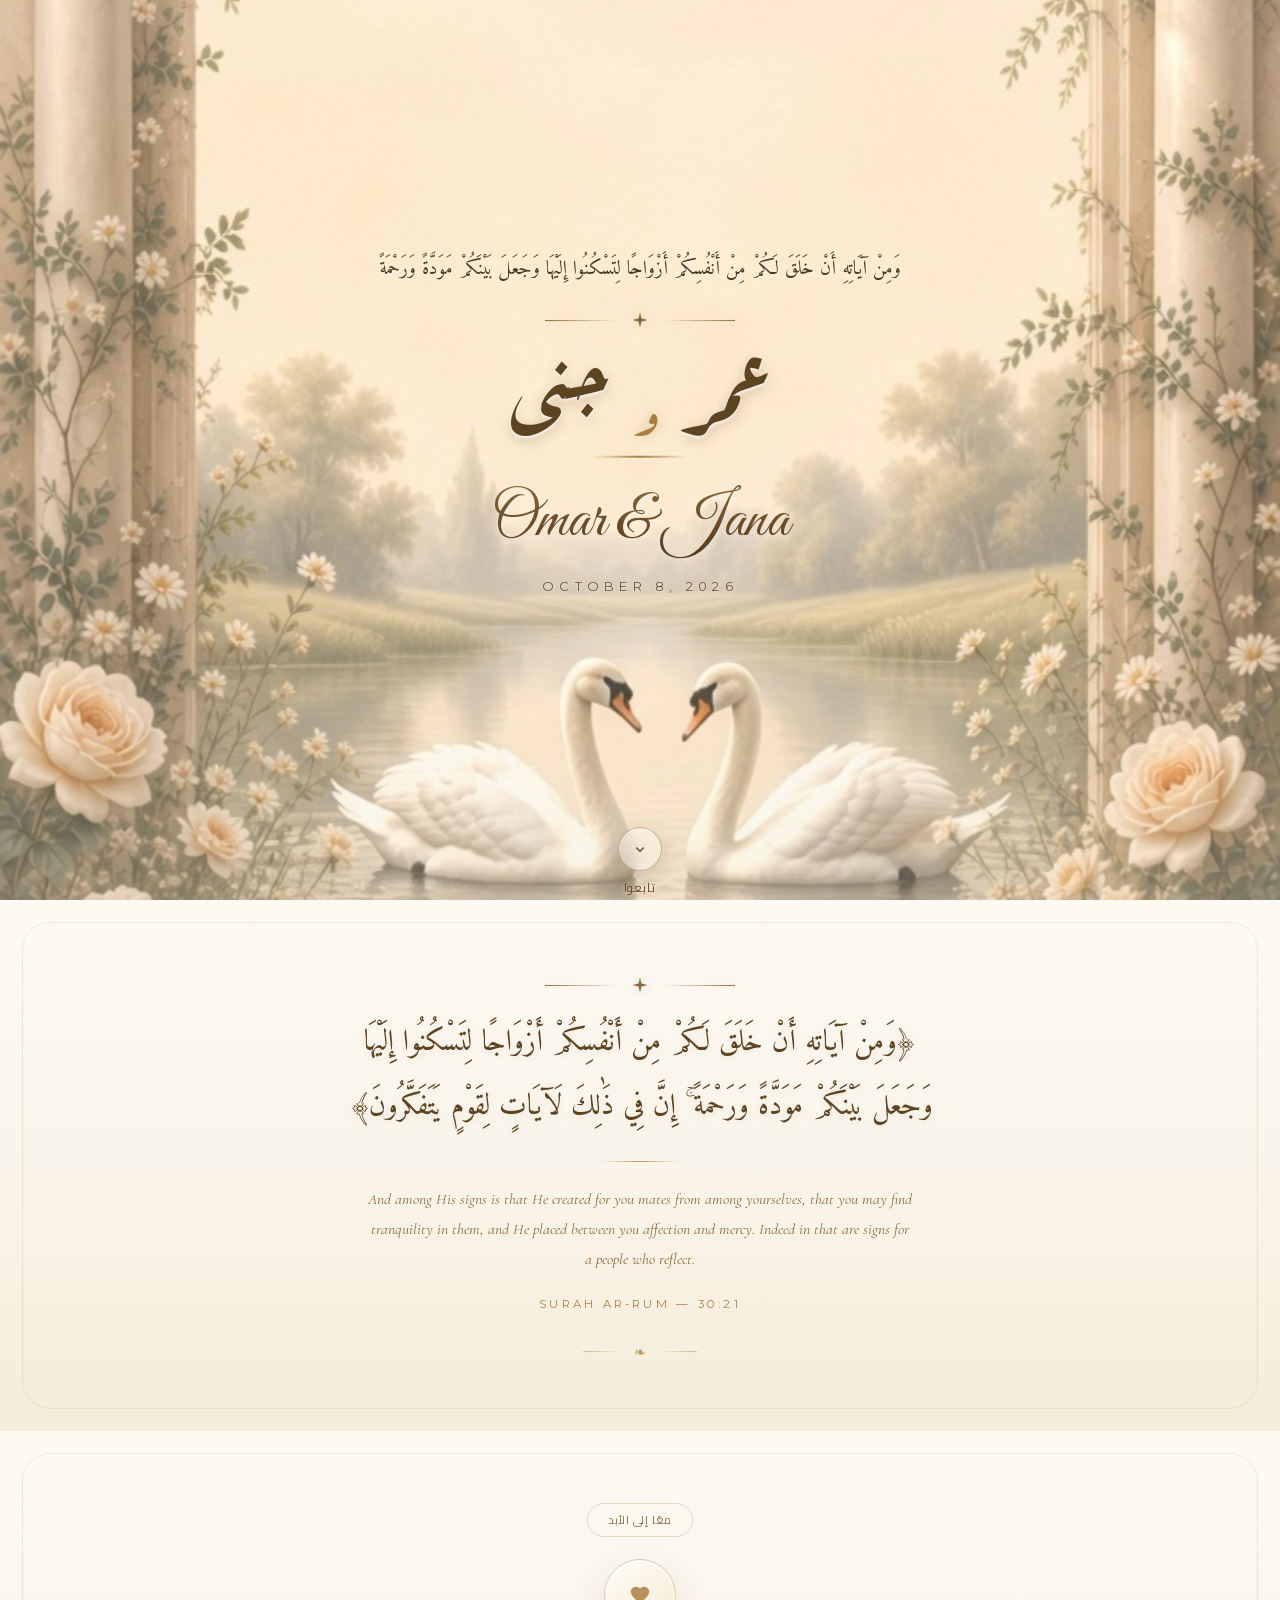
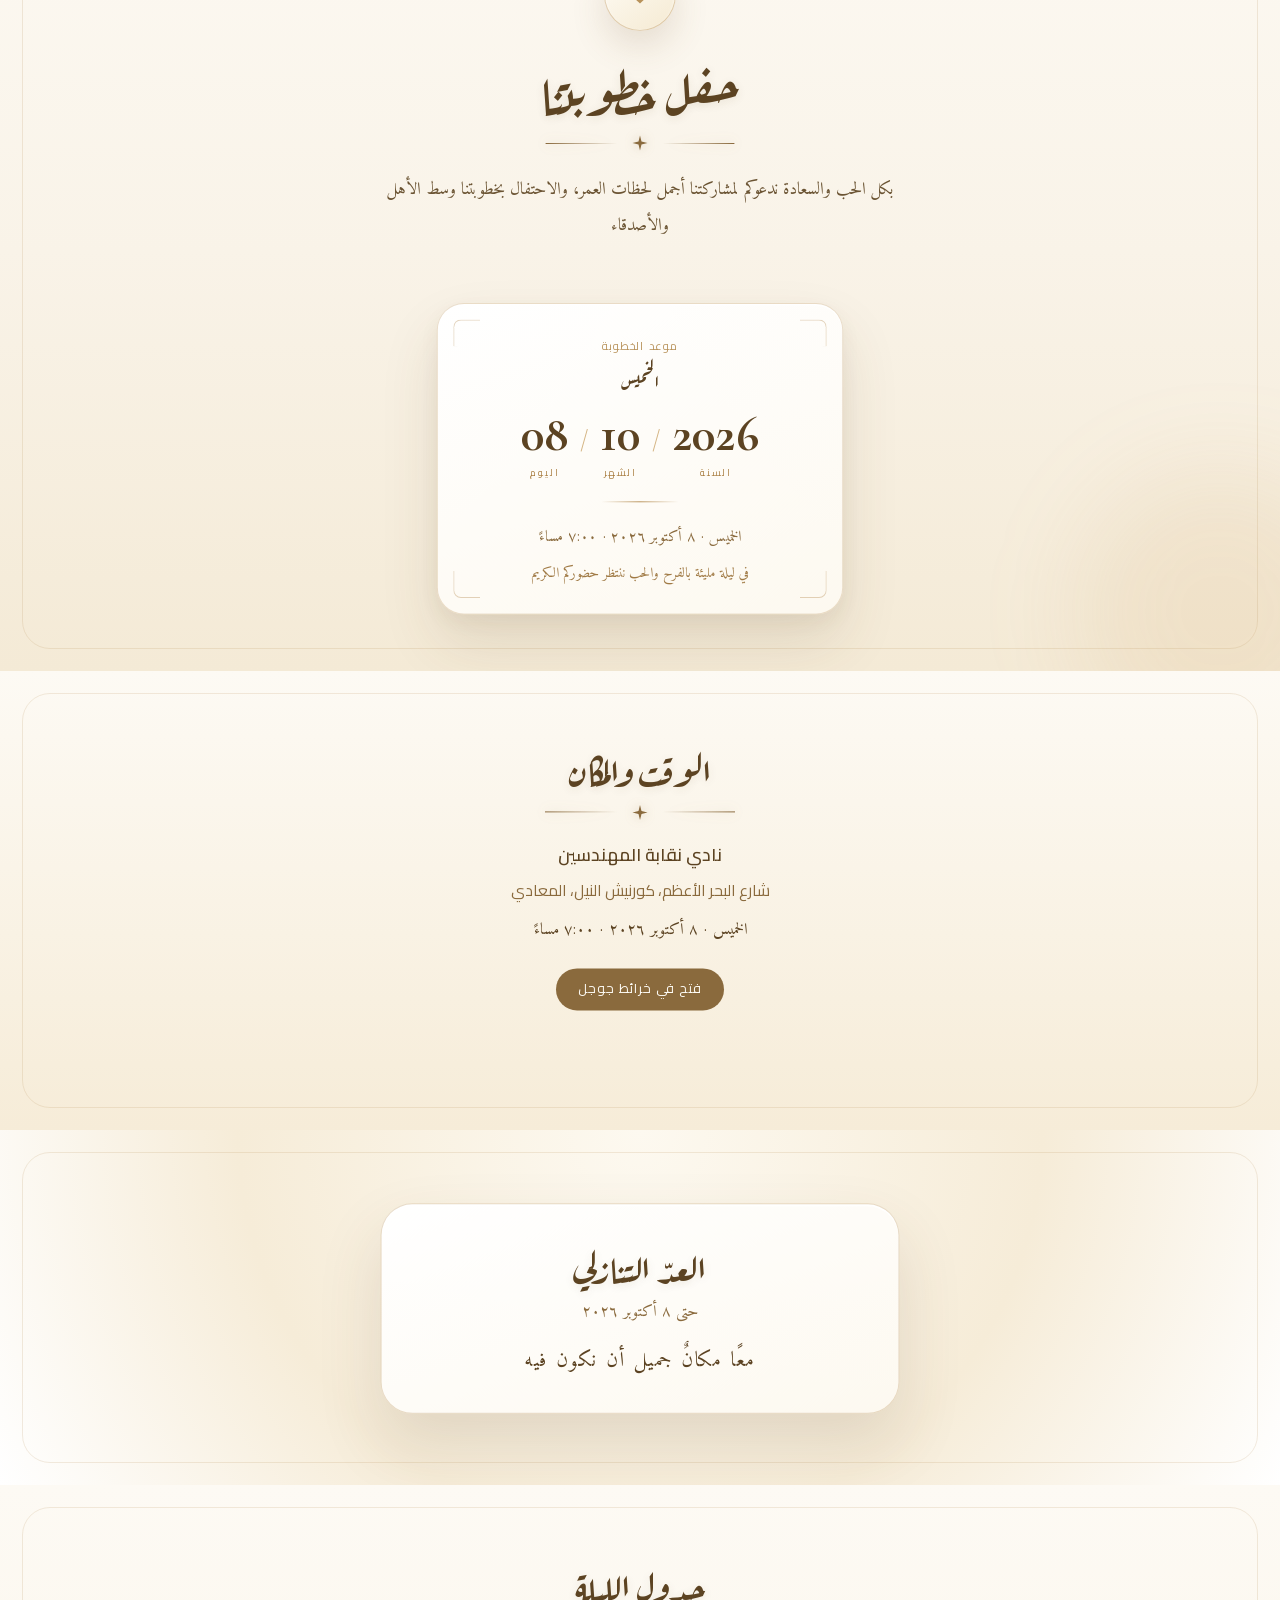
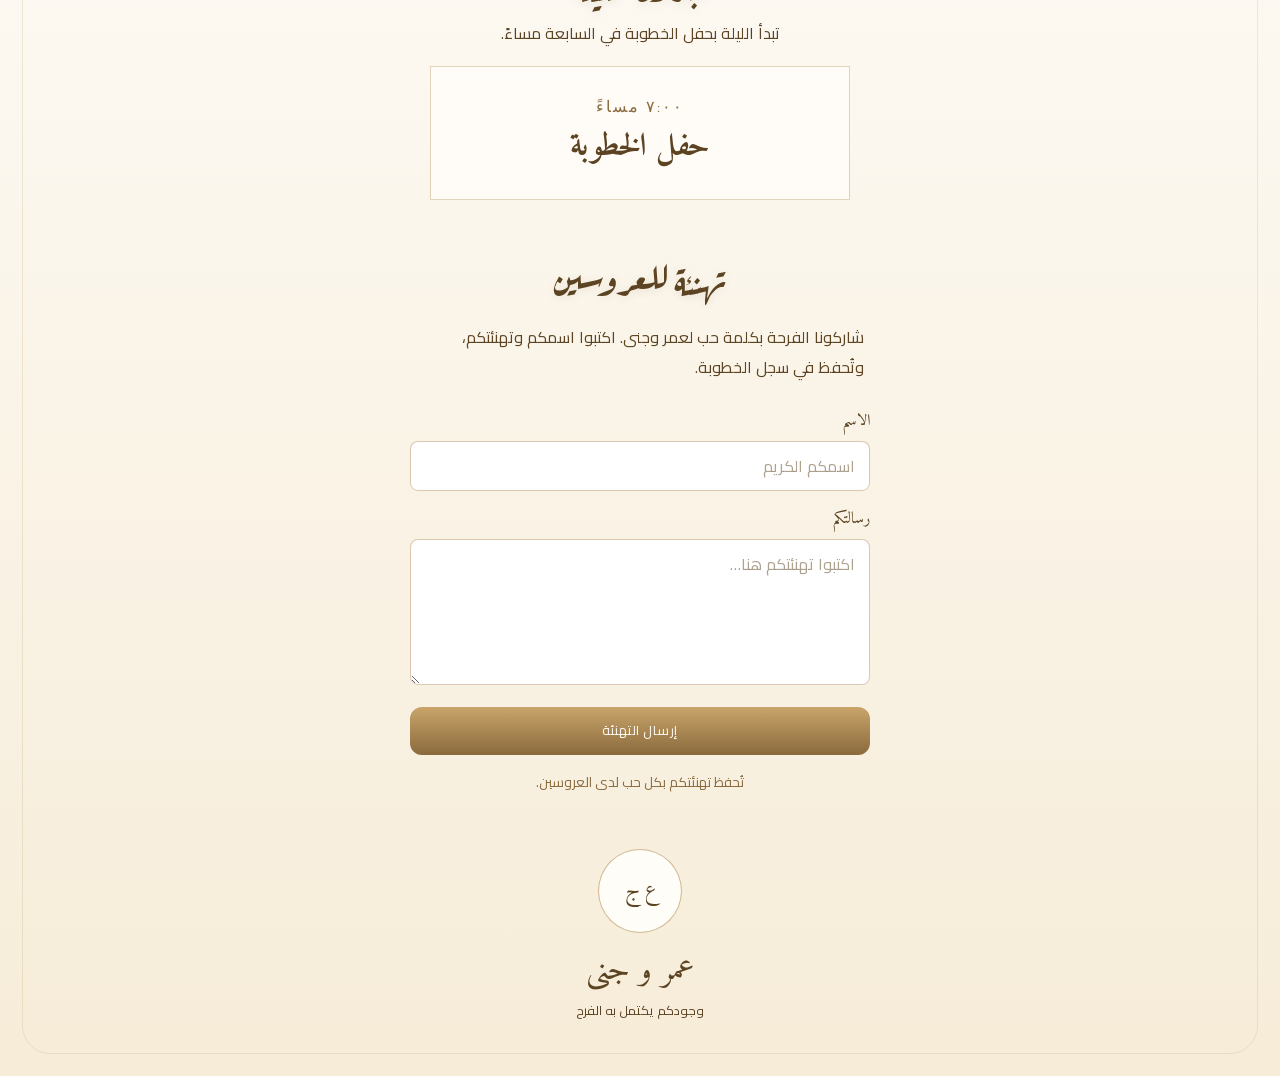
==== commit 6c7f41f2: "Publish WhatsApp Open Graph preview image for the invitation. Co-authored-by: Cursor <cursoragent@cu" ====
--- a/index.html
+++ b/index.html
@@ -1 +1 @@
-<!DOCTYPE html><html lang="ar" dir="rtl" class="amiri_4f68a141-module__lAkANG__variable aref_ruqaa_d45e7be-module___Eq91W__variable cairo_e3e30531-module___rp5zG__variable cormorant_garamond_4b68bbdf-module__dt2Pva__variable great_vibes_fcf897d4-module__SeP6RG__variable montserrat_96931946-module__zXXnnW__variable antialiased" style="--floral-wallpaper:url(&quot;/invite/floral-wallpaper.png&quot;)"><head><meta charSet="utf-8"/><meta name="viewport" content="width=device-width, initial-scale=1, maximum-scale=5"/><link rel="preload" href="/_next/static/media/01e4147cff8141ee-s.p.3huc2loe0ie8a.woff2" as="font" crossorigin="" type="font/woff2"/><link rel="preload" href="/_next/static/media/05d29f0ed5b0e698-s.p.1mou8v493x-u7.woff2" as="font" crossorigin="" type="font/woff2"/><link rel="preload" href="/_next/static/media/1062333f2bd32cfe-s.p.1u_72eqgml40c.woff2" as="font" crossorigin="" type="font/woff2"/><link rel="preload" href="/_next/static/media/291696193ea1e96b-s.p.1zf0xf1cyi65q.woff2" as="font" crossorigin="" type="font/woff2"/><link rel="preload" href="/_next/static/media/5ae4266cc2887673-s.p.2dauwsk05cgbv.woff2" as="font" crossorigin="" type="font/woff2"/><link rel="preload" href="/_next/static/media/610e555290c4abf9-s.p.2-ung-zkeya_q.woff2" as="font" crossorigin="" type="font/woff2"/><link rel="preload" href="/_next/static/media/648474ecaeaf4c9a-s.p.3bws0utn4kpyc.woff2" as="font" crossorigin="" type="font/woff2"/><link rel="preload" href="/_next/static/media/86edf9f828ca22c4-s.p.2uf6bsah8_4mx.woff2" as="font" crossorigin="" type="font/woff2"/><link rel="preload" href="/_next/static/media/8bd76523131fa0fc-s.p.1pvupmngxrt5z.woff2" as="font" crossorigin="" type="font/woff2"/><link rel="preload" href="/_next/static/media/9ff27b8a0a8f3dc0-s.p.40_3w74kn95bo.woff2" as="font" crossorigin="" type="font/woff2"/><link rel="preload" href="/_next/static/media/d41831e24743a3c1-s.p.08tn9snzkmifr.woff2" as="font" crossorigin="" type="font/woff2"/><link rel="preload" href="/_next/static/media/dda2c5944c1d02d1-s.p.0af27si8jwinc.woff2" as="font" crossorigin="" type="font/woff2"/><link rel="preload" href="/_next/static/media/e8f2fbee2754df70-s.p.1dqa_6e_ad4sj.woff2" as="font" crossorigin="" type="font/woff2"/><link rel="preload" href="/_next/static/media/f48d461c03e0a8ec-s.p.3rqg0w444aekk.woff2" as="font" crossorigin="" type="font/woff2"/><link rel="preload" as="image" href="/invite/swan-arch-hero.png"/><link rel="stylesheet" href="/_next/static/chunks/27u0qo11pmpx6.css" data-precedence="next"/><link rel="preload" as="script" fetchPriority="low" href="/_next/static/chunks/3s6nzrbk-8mnv.js"/><script src="/_next/static/chunks/3450qyhportkm.js" async=""></script><script src="/_next/static/chunks/3kmozkq6tgqnz.js" async=""></script><script src="/_next/static/chunks/2wome6lnndfqk.js" async=""></script><script src="/_next/static/chunks/turbopack-1lz2k-lx9mz2u.js" async=""></script><script src="/_next/static/chunks/0h2qsuyze9ds1.js" async=""></script><script src="/_next/static/chunks/0ho9dj86xj8f6.js" async=""></script><script src="/_next/static/chunks/0axdrs6tow-4n.js" async=""></script><script src="/_next/static/chunks/0wnsy1v7sej6-.js" async=""></script><script src="/_next/static/chunks/1746teva0pzw8.js" async=""></script><meta name="theme-color" content="#fdfaf4"/><meta name="color-scheme" content="light"/><title>عمر وجنى | دعوة الخطوبة</title><meta name="description" content="دعوة لحضور حفل خطوبة عمر وجنى في الثامن من أكتوبر ٢٠٢٦ بنادي نقابة المهندسين، المعادي."/><meta name="application-name" content="Omar &amp; Jana"/><meta name="author" content="Omar &amp; Jana"/><meta name="keywords" content="خطوبة,عمر,جنى,دعوة"/><link rel="icon" href="/favicon.ico?favicon.2vob68tjqpejf.ico" sizes="256x256" type="image/x-icon"/><link rel="icon" href="/icon.svg?icon.2aqoa-z7p9yl5.svg" sizes="any" type="image/svg+xml"/><meta name="next-size-adjust" content=""/><script src="/_next/static/chunks/0cz1d0mv5g_q7.js" noModule=""></script></head><body><div hidden=""><!--$--><!--/$--></div><!--$--><noscript><main class="fallback-invite"><p class="fallback-invite__eyebrow">وَمِنْ آيَاتِهِ أَنْ خَلَقَ لَكُمْ مِنْ أَنْفُسِكُمْ أَزْوَاجًا لِتَسْكُنُوا إِلَيْهَا وَجَعَلَ بَيْنَكُمْ مَوَدَّةً وَرَحْمَةً</p><h1>عمر<!-- --> و <!-- -->جنى</h1><p class="fallback-invite__latin">Omar<!-- --> &amp; <!-- -->Jana</p><p>يدعوانكم لحضور حفل خطوبتهما</p><p class="fallback-invite__date">الخميس<!-- --> · <!-- -->٨ أكتوبر<!-- --> <!-- -->٢٠٢٦</p></main></noscript><div class="experience"><div class="device"><div class="letter"><section class="gold-hero"><div class="gold-art" aria-hidden="true"><div class="gold-art__ken"><img alt="" decoding="async" data-nimg="fill" class="gold-art__photo" style="position:absolute;height:100%;width:100%;left:0;top:0;right:0;bottom:0;color:transparent" src="/invite/swan-arch-hero.png"/></div><div class="gold-art__petals"><span class="gold-petal" style="left:8%;animation-delay:0s;animation-duration:18s;width:10px;height:14px"></span><span class="gold-petal" style="left:16%;animation-delay:2.2s;animation-duration:21s;width:7px;height:9.799999999999999px"></span><span class="gold-petal" style="left:24%;animation-delay:5s;animation-duration:16s;width:12px;height:16.799999999999997px"></span><span class="gold-petal" style="left:33%;animation-delay:1.1s;animation-duration:22s;width:8px;height:11.2px"></span><span class="gold-petal" style="left:41%;animation-delay:7.4s;animation-duration:19s;width:11px;height:15.399999999999999px"></span><span class="gold-petal" style="left:52%;animation-delay:3.6s;animation-duration:17s;width:6px;height:8.399999999999999px"></span><span class="gold-petal" style="left:61%;animation-delay:8.8s;animation-duration:20s;width:9px;height:12.6px"></span><span class="gold-petal" style="left:70%;animation-delay:0.8s;animation-duration:23s;width:13px;height:18.2px"></span><span class="gold-petal" style="left:78%;animation-delay:4.5s;animation-duration:18s;width:7px;height:9.799999999999999px"></span><span class="gold-petal" style="left:86%;animation-delay:6.2s;animation-duration:21s;width:10px;height:14px"></span><span class="gold-petal" style="left:12%;animation-delay:11s;animation-duration:19s;width:8px;height:11.2px"></span><span class="gold-petal" style="left:92%;animation-delay:9.4s;animation-duration:16s;width:11px;height:15.399999999999999px"></span></div></div><div class="gold-hero__veil" aria-hidden="true"></div><div class="gold-hero__copy"><div style="opacity:0;transform:translateY(20px)"><p class="gold-hero__verse">وَمِنْ آيَاتِهِ أَنْ خَلَقَ لَكُمْ مِنْ أَنْفُسِكُمْ أَزْوَاجًا لِتَسْكُنُوا إِلَيْهَا وَجَعَلَ بَيْنَكُمْ مَوَدَّةً وَرَحْمَةً</p></div><div class="gold-hero__star-wrap" style="opacity:0;transform:translateY(20px)"><div class="gold-star-rule" aria-hidden="true"><span></span><svg viewBox="0 0 24 24" width="18" height="18"><path d="M12 2 L14 10 L22 12 L14 14 L12 22 L10 14 L2 12 L10 10 Z" fill="currentColor"></path></svg><span></span></div></div><div style="opacity:0;transform:translateY(20px)"><h1 class="gold-hero__names" dir="rtl"><span class="gold-hero__given">عمر</span><span class="gold-hero__and">و</span><span class="gold-hero__given">جنى</span></h1><div class="gold-hero__name-line" aria-hidden="true"></div><p class="gold-hero__latin">Omar<!-- --> &amp; <!-- -->Jana</p><p class="gold-hero__date">OCTOBER 8, 2026</p></div></div><div class="gold-scroll-wrap" style="opacity:0;transform:translateY(20px)"><a class="gold-scroll" href="#gold-ayah"><span class="gold-scroll__btn" aria-hidden="true"><svg width="18" height="18" viewBox="0 0 24 24" fill="none" stroke="currentColor" stroke-width="2"><path d="M7 10l5 5 5-5"></path></svg></span><span>تابعوا</span></a></div></section><section id="gold-ayah" class="gold-panel gold-ayah"><div class="gold-ayah__inner" style="opacity:0;transform:translateY(24px)"><div style="opacity:0;transform:scale(0.9)"><div class="gold-star-rule" aria-hidden="true"><span></span><svg viewBox="0 0 24 24" width="18" height="18"><path d="M12 2 L14 10 L22 12 L14 14 L12 22 L10 14 L2 12 L10 10 Z" fill="currentColor"></path></svg><span></span></div></div><div style="opacity:0;transform:translateY(16px)"><p class="gold-ayah__ar">﴿وَمِنْ آيَاتِهِ أَنْ خَلَقَ لَكُمْ مِنْ أَنْفُسِكُمْ أَزْوَاجًا لِتَسْكُنُوا إِلَيْهَا وَجَعَلَ بَيْنَكُمْ مَوَدَّةً وَرَحْمَةً ۚ إِنَّ فِي ذَٰلِكَ لَآيَاتٍ لِقَوْمٍ يَتَفَكَّرُونَ﴾</p></div><div class="gold-hairline-motion" style="opacity:0;transform:scaleX(0)"><div class="gold-hairline" aria-hidden="true"></div></div><div style="opacity:0;transform:translateY(16px)"><p class="gold-ayah__en" dir="ltr">And among His signs is that He created for you mates from among yourselves, that you may find tranquility in them, and He placed between you affection and mercy. Indeed in that are signs for a people who reflect.</p></div><div style="opacity:0;transform:none"><p class="gold-ayah__source" dir="ltr">Surah Ar-Rum — 30:21</p></div><div style="opacity:0;transform:scale(0.9)"><div class="gold-fleuron" aria-hidden="true"><span></span>❧<span></span></div></div></div></section><section id="gold-details" class="gold-panel gold-event"><div class="gold-hearts" aria-hidden="true"><span class="gold-hearts__bit"></span><span class="gold-hearts__bit"></span><span class="gold-hearts__bit"></span><span class="gold-hearts__bit"></span><span class="gold-hearts__bit"></span><span class="gold-hearts__bit"></span><span class="gold-hearts__bit"></span><span class="gold-hearts__bit"></span></div><div style="opacity:0;transform:translateY(-12px)"><p class="gold-pill">معًا إلى الأبد</p></div><div style="opacity:0;transform:scale(0.5) rotate(12deg)"><div class="gold-heart" aria-hidden="true"><svg viewBox="0 0 24 24" width="22" height="22"><path fill="#b8925a" d="M12 21.35l-1.45-1.32C5.4 15.36 2 12.28 2 8.5 2 5.42 4.42 3 7.5 3c1.74 0 3.41.81 4.5 2.09C13.09 3.81 14.76 3 16.5 3 19.58 3 22 5.42 22 8.5c0 3.78-3.4 6.86-8.55 11.54L12 21.35z"></path></svg></div></div><div style="opacity:0;transform:translateY(24px)"><h2 class="gold-title">حفل خطوبتنا</h2></div><div style="opacity:0;transform:scaleX(0.75)"><div class="gold-star-rule" aria-hidden="true"><span></span><svg viewBox="0 0 24 24" width="18" height="18"><path d="M12 2 L14 10 L22 12 L14 14 L12 22 L10 14 L2 12 L10 10 Z" fill="currentColor"></path></svg><span></span></div></div><div style="opacity:0;transform:translateY(20px)"><p class="gold-event__body">بكل الحب والسعادة ندعوكم لمشاركتنا أجمل لحظات العمر، والاحتفال بخطوبتنا وسط الأهل والأصدقاء</p></div><div style="opacity:0;transform:translateY(32px) scale(0.95)"><div class="gold-date-card"><span class="gold-date-card__corner gold-date-card__corner--bl" aria-hidden="true"></span><span class="gold-date-card__corner gold-date-card__corner--br" aria-hidden="true"></span><p class="gold-date-card__label">موعد الخطوبة</p><p class="gold-date-card__weekday">الخميس</p><div class="gold-date-card__nums" dir="ltr"><div><strong>08</strong><small>اليوم</small></div><span>/</span><div><strong>10</strong><small>الشهر</small></div><span>/</span><div><strong>2026</strong><small>السنة</small></div></div><div class="gold-hairline" aria-hidden="true"></div><p class="gold-date-card__note">الخميس<!-- --> · <!-- -->٨ أكتوبر<!-- --> <!-- -->٢٠٢٦<!-- --> · <!-- -->٧:٠٠ مساءً</p><p class="gold-date-card__note gold-date-card__note--soft">في ليلة مليئة بالفرح والحب ننتظر حضوركم الكريم</p></div></div></section><section class="gold-panel gold-sheet"><div class="gold-sheet__block" style="opacity:0;transform:translateY(24px)"><h2 class="gold-title gold-title--sm">الوقت والمكان</h2><div class="gold-star-rule" aria-hidden="true"><span></span><svg viewBox="0 0 24 24" width="18" height="18"><path d="M12 2 L14 10 L22 12 L14 14 L12 22 L10 14 L2 12 L10 10 Z" fill="currentColor"></path></svg><span></span></div><a class="sheet__place" href="https://maps.app.goo.gl/CadJZ8AUGYbZF37D6?g_st=aw" target="_blank" rel="noreferrer"><p class="sheet__venue">نادي نقابة المهندسين</p><p class="sheet__address">شارع البحر الأعظم، كورنيش النيل، المعادي</p></a><p class="sheet__time">الخميس<!-- --> · <!-- -->٨ أكتوبر<!-- --> <!-- -->٢٠٢٦<!-- --> · <!-- -->٧:٠٠ مساءً</p><a class="maps-btn" href="https://maps.app.goo.gl/CadJZ8AUGYbZF37D6?g_st=aw" target="_blank" rel="noreferrer">فتح في خرائط جوجل</a></div></section><section class="gold-panel gold-count"><div style="opacity:0;transform:translateY(24px) scale(0.95)"><div class="gold-count__card"><h2 class="gold-title gold-title--sm">العدّ التنازلي</h2><p class="gold-count__until">حتى ٨ أكتوبر ٢٠٢٦</p><p class="countdown-fallback" role="status">٨ أكتوبر<!-- --> <!-- -->٢٠٢٦</p></div></div></section><section class="gold-panel gold-sheet gold-sheet--tail"><div class="gold-sheet__block" style="opacity:0;transform:translateY(24px)"><h2 class="gold-title gold-title--sm">جدول الليلة</h2><p class="sheet__body">تبدأ الليلة بحفل الخطوبة في السابعة مساءً.</p><div class="timeline-card"><div class="timeline-card__item"><span>٧:٠٠ مساءً</span><strong>حفل الخطوبة</strong></div></div></div><div class="gold-sheet__block" style="opacity:0;transform:translateY(24px)"><h2 class="gold-title gold-title--sm">تهنئة للعروسين</h2><form class="bless"><p class="sheet__body">شاركونا الفرحة بكلمة حب لعمر وجنى. اكتبوا اسمكم وتهنئتكم، وتُحفظ في سجل الخطوبة.</p><label class="bless__hp" aria-hidden="true"><span>Company</span><input tabindex="-1" autoComplete="off" value=""/></label><label class="bless__field"><span>الاسم</span><input required="" maxLength="60" placeholder="اسمكم الكريم" name="guest-name" value=""/></label><label class="bless__field"><span>رسالتكم</span><textarea name="blessing" required="" rows="5" maxLength="500" placeholder="اكتبوا تهنئتكم هنا…"></textarea></label><button class="maps-btn bless__send" type="submit">إرسال التهنئة</button><p class="bless__hint">تُحفظ تهنئتكم بكل حب لدى العروسين.</p></form></div><footer class="letter-footer"><span class="letter-footer__monogram">ع ج</span><p>عمر<!-- --> و <!-- -->جنى</p><small>وجودكم يكتمل به الفرح</small></footer></section></div></div></div><!--$--><!--/$--><!--/$--><script src="/_next/static/chunks/3s6nzrbk-8mnv.js" id="_R_" async=""></script><script>(self.__next_f=self.__next_f||[]).push([0])</script><script>self.__next_f.push([1,"1:I[39756,[\"/_next/static/chunks/0h2qsuyze9ds1.js\"],\"LoadingBoundaryProvider\"]\n2:\"$Sreact.fragment\"\n3:I[39756,[\"/_next/static/chunks/0h2qsuyze9ds1.js\"],\"default\"]\n4:I[8821,[\"/_next/static/chunks/0h2qsuyze9ds1.js\",\"/_next/static/chunks/0ho9dj86xj8f6.js\"],\"default\"]\n5:I[37457,[\"/_next/static/chunks/0h2qsuyze9ds1.js\"],\"default\"]\n6:I[22016,[\"/_next/static/chunks/0h2qsuyze9ds1.js\",\"/_next/static/chunks/0axdrs6tow-4n.js\"],\"\"]\n8:I[62636,[\"/_next/static/chunks/0h2qsuyze9ds1.js\",\"/_next/static/chunks/0wnsy1v7sej6-.js\",\"/_next/static/chunks/1746teva0pzw8.js\"],\"InvitationExperience\"]\n9:I[97367,[\"/_next/static/chunks/0h2qsuyze9ds1.js\"],\"OutletBoundary\"]\na:\"$Sreact.suspense\"\nc:I[97367,[\"/_next/static/chunks/0h2qsuyze9ds1.js\"],\"ViewportBoundary\"]\ne:I[97367,[\"/_next/static/chunks/0h2qsuyze9ds1.js\"],\"MetadataBoundary\"]\n10:I[68027,[\"/_next/static/chunks/0h2qsuyze9ds1.js\"],\"default\",1]\n:HL[\"/_next/static/chunks/27u0qo11pmpx6.css\",\"style\"]\n:HL[\"/_next/static/media/01e4147cff8141ee-s.p.3huc2loe0ie8a.woff2\",\"font\",{\"crossOrigin\":\"\",\"type\":\"font/woff2\"}]\n:HL[\"/_next/static/media/05d29f0ed5b0e698-s.p.1mou8v493x-u7.woff2\",\"font\",{\"crossOrigin\":\"\",\"type\":\"font/woff2\"}]\n:HL[\"/_next/static/media/1062333f2bd32cfe-s.p.1u_72eqgml40c.woff2\",\"font\",{\"crossOrigin\":\"\",\"type\":\"font/woff2\"}]\n:HL[\"/_next/static/media/291696193ea1e96b-s.p.1zf0xf1cyi65q.woff2\",\"font\",{\"crossOrigin\":\"\",\"type\":\"font/woff2\"}]\n:HL[\"/_next/static/media/5ae4266cc2887673-s.p.2dauwsk05cgbv.woff2\",\"font\",{\"crossOrigin\":\"\",\"type\":\"font/woff2\"}]\n:HL[\"/_next/static/media/610e555290c4abf9-s.p.2-ung-zkeya_q.woff2\",\"font\",{\"crossOrigin\":\"\",\"type\":\"font/woff2\"}]\n:HL[\"/_next/static/media/648474ecaeaf4c9a-s.p.3bws0utn4kpyc.woff2\",\"font\",{\"crossOrigin\":\"\",\"type\":\"font/woff2\"}]\n:HL[\"/_next/static/media/86edf9f828ca22c4-s.p.2uf6bsah8_4mx.woff2\",\"font\",{\"crossOrigin\":\"\",\"type\":\"font/woff2\"}]\n:HL[\"/_next/static/media/8bd76523131fa0fc-s.p.1pvupmngxrt5z.woff2\",\"font\",{\"crossOrigin\":\"\",\"type\":\"font/woff2\"}]\n:HL[\"/_next/static/media/9ff27b8a0a8f3dc0-s.p.40_3w74kn95bo.woff2\",\"font\",{\"crossOrigin\":\"\",\"type\":\"font/woff2\"}]\n:HL[\"/_next/static/media/d41831e24743a3c1-s.p.08tn9snzkmifr.woff2\",\"font\",{\"crossOrigin\":\"\",\"type\":\"font/woff2\"}]\n:HL[\"/_next/static/media/dda2c5944c1d02d1-s.p.0af27si8jwinc.woff2\",\"font\",{\"crossOrigin\":\"\",\"type\":\"font/woff2\"}]\n:HL[\"/_next/static/media/e8f2fbee2754df70-s.p.1dqa_6e_ad4sj.woff2\",\"font\",{\"crossOrigin\":\"\",\"type\":\"font/woff2\"}]\n:HL[\"/_next/static/media/f48d461c03e0a8ec-s.p.3rqg0w444aekk.woff2\",\"font\",{\"crossOrigin\":\"\",\"type\":\"font/woff2\"}]\n7:[\"$\",\"main\",null,{\"className\":\"fallback-invite\",\"children\":[[\"$\",\"p\",null,{\"className\":\"fallback-invite__eyebrow\",\"children\":\"وَمِنْ آيَاتِهِ أَنْ خَلَقَ لَكُمْ مِنْ أَنْفُسِكُمْ أَزْوَاجًا لِتَسْكُنُوا إِلَيْهَا وَجَعَلَ بَيْنَكُمْ مَوَدَّةً وَرَحْمَةً\"}],[\"$\",\"h1\",null,{\"children\":[\"عمر\",\" و \",\"جنى\"]}],[\"$\",\"p\",null,{\"className\":\"fallback-invite__latin\",\"children\":[\"Omar\",\" \u0026 \",\"Jana\"]}],[\"$\",\"p\",null,{\"children\":\"يدعوانكم لحضور حفل خطوبتهما\"}],[\"$\",\"p\",null,{\"className\":\"fallback-invite__date\",\"children\":[\"الخميس\",\" · \",\"٨ أكتوبر\",\" \",\"٢٠٢٦\"]}]]}]\n0:{\"P\":null,\"c\":[\"\",\"\"],\"q\":\"\",\"i\":false,\"f\":[[[\"\",{\"children\":[\"__PAGE__\",{},\"$undefined\",\"$undefined\",4608]},\"$undefined\",\"$undefined\",4628],[[\"$\",\"$L1\",null,{\"loading\":[[\"$\",\"div\",\"l\",{\"className\":\"boot-loader\",\"role\":\"status\",\"aria-label\":\"جاري تحميل الدعوة\",\"children\":[\"$\",\"span\",null,{\"className\":\"boot-loader__ring\"}]}],[],null],\"children\":[\"$\",\"$2\",\"c\",{\"children\":[[[\"$\",\"link\",\"0\",{\"rel\":\"stylesheet\",\"href\":\"/_next/static/chunks/27u0qo11pmpx6.css\",\"precedence\":\"next\",\"crossOrigin\":\"$undefined\",\"nonce\":\"$undefined\"}],[\"$\",\"script\",\"script-0\",{\"src\":\"/_next/static/chunks/0h2qsuyze9ds1.js\",\"async\":true,\"nonce\":\"$undefined\"}]],[\"$\",\"html\",null,{\"lang\":\"ar\",\"dir\":\"rtl\",\"className\":\"amiri_4f68a141-module__lAkANG__variable aref_ruqaa_d45e7be-module___Eq91W__variable cairo_e3e30531-module___rp5zG__variable cormorant_garamond_4b68bbdf-module__dt2Pva__variable great_vibes_fcf897d4-module__SeP6RG__variable montserrat_96931946-module__zXXnnW__variable antialiased\",\"style\":{\"--floral-wallpaper\":\"url(\\\"/invite/floral-wallpaper.png\\\")\"},\"children\":[\"$\",\"body\",null,{\"children\":[\"$\",\"$L3\",null,{\"parallelRouterKey\":\"children\",\"error\":\"$4\",\"errorStyles\":[],\"errorScripts\":[[\"$\",\"script\",\"script-0\",{\"src\":\"/_next/static/chunks/0ho9dj86xj8f6.js\",\"async\":true,\"nonce\":\"$undefined\"}]],\"template\":[\"$\",\"$L5\",null,{}],\"templateStyles\":\"$undefined\",\"templateScripts\":\"$undefined\",\"notFound\":[[\"$\",\"main\",null,{\"className\":\"fallback-invite\",\"children\":[[\"$\",\"h1\",null,{\"children\":[\"عمر\",\" و \",\"جنى\"]}],[\"$\",\"p\",null,{\"children\":\"هذه الصفحة ليست جزءًا من الدعوة.\"}],[\"$\",\"$L6\",null,{\"href\":\"/\",\"className\":\"maps-btn\",\"children\":\"العودة إلى الدعوة\"}]]}],[]],\"forbidden\":\"$undefined\",\"unauthorized\":\"$undefined\"}]}]}]]}]}],{\"children\":[[\"$\",\"$2\",\"c\",{\"children\":[[[\"$\",\"noscript\",null,{\"children\":\"$7\"}],[\"$\",\"$L8\",null,{}]],[[\"$\",\"script\",\"script-0\",{\"src\":\"/_next/static/chunks/0wnsy1v7sej6-.js\",\"async\":true,\"nonce\":\"$undefined\"}],[\"$\",\"script\",\"script-1\",{\"src\":\"/_next/static/chunks/1746teva0pzw8.js\",\"async\":true,\"nonce\":\"$undefined\"}]],[\"$\",\"$L9\",null,{\"children\":[\"$\",\"$a\",null,{\"name\":\"Next.MetadataOutlet\",\"children\":\"$@b\"}]}]]}],{},null,false,null]},null,false,null],[\"$\",\"$2\",\"h\",{\"children\":[null,[\"$\",\"$Lc\",null,{\"children\":\"$Ld\"}],[\"$\",\"div\",null,{\"hidden\":true,\"children\":[\"$\",\"$Le\",null,{\"children\":[\"$\",\"$a\",null,{\"name\":\"Next.Metadata\",\"children\":\"$Lf\"}]}]}],[\"$\",\"meta\",null,{\"name\":\"next-size-adjust\",\"content\":\"\"}]]}],false]],\"m\":\"$undefined\",\"G\":[\"$10\",[[\"$\",\"link\",\"0\",{\"rel\":\"stylesheet\",\"href\":\"/_next/static/chunks/27u0qo11pmpx6.css\",\"precedence\":\"next\",\"crossOrigin\":\"$undefined\",\"nonce\":\"$undefined\"}]]],\"S\":true,\"h\":null,\"r\":\"$undefined\",\"s\":\"$undefined\",\"a\":\"$undefined\",\"l\":\"$undefined\",\"p\":\"$undefined\",\"d\":\"$undefined\",\"b\":\"XRnkFmWBKsGjZ1GmGhiqK\"}\nd:[[\"$\",\"meta\",\"0\",{\"charSet\":\"utf-8\"}],[\"$\",\"meta\",\"1\",{\"name\":\"viewport\",\"content\":\"width=device-width, initial-scale=1, maximum-scale=5\"}],[\"$\",\"meta\",\"2\",{\"name\":\"theme-color\",\"content\":\"#fdfaf4\"}],[\"$\",\"meta\",\"3\",{\"name\":\"color-scheme\",\"content\":\"light\"}]]\n11:I[27201,[\"/_next/static/chunks/0h2qsuyze9ds1.js\"],\"IconMark\"]\nb:null\nf:[[\"$\",\"title\",\"0\",{\"children\":\"عمر وجنى | دعوة الخطوبة\"}],[\"$\",\"meta\",\"1\",{\"name\":\"description\",\"content\":\"دعوة لحضور حفل خطوبة عمر وجنى في الثامن من أكتوبر ٢٠٢٦ بنادي نقابة المهندسين، المعادي.\"}],[\"$\",\"meta\",\"2\",{\"name\":\"application-name\",\"content\":\"Omar \u0026 Jana\"}],[\"$\",\"meta\",\"3\",{\"name\":\"author\",\"content\":\"Omar \u0026 Jana\"}],[\"$\",\"meta\",\"4\",{\"name\":\"keywords\",\"content\":\"خطوبة,عمر,جنى,دعوة\"}],[\"$\",\"link\",\"5\",{\"rel\":\"icon\",\"href\":\"/favicon.ico?favicon.2vob68tjqpejf.ico\",\"sizes\":\"256x256\",\"type\":\"image/x-icon\"}],[\"$\",\"link\",\"6\",{\"rel\":\"icon\",\"href\":\"/icon.svg?icon.2aqoa-z7p9yl5.svg\",\"sizes\":\"any\",\"type\":\"image/svg+xml\"}],[\"$\",\"$L11\",\"7\",{}]]\n"])</script></body></html>+<!DOCTYPE html><html lang="ar" dir="rtl" class="amiri_4f68a141-module__lAkANG__variable aref_ruqaa_d45e7be-module___Eq91W__variable cairo_e3e30531-module___rp5zG__variable cormorant_garamond_4b68bbdf-module__dt2Pva__variable great_vibes_fcf897d4-module__SeP6RG__variable montserrat_96931946-module__zXXnnW__variable antialiased" style="--floral-wallpaper:url(&quot;/invite/floral-wallpaper.png&quot;)"><head><meta charSet="utf-8"/><meta name="viewport" content="width=device-width, initial-scale=1, maximum-scale=5"/><link rel="preload" href="/_next/static/media/01e4147cff8141ee-s.p.3huc2loe0ie8a.woff2" as="font" crossorigin="" type="font/woff2"/><link rel="preload" href="/_next/static/media/05d29f0ed5b0e698-s.p.1mou8v493x-u7.woff2" as="font" crossorigin="" type="font/woff2"/><link rel="preload" href="/_next/static/media/1062333f2bd32cfe-s.p.1u_72eqgml40c.woff2" as="font" crossorigin="" type="font/woff2"/><link rel="preload" href="/_next/static/media/291696193ea1e96b-s.p.1zf0xf1cyi65q.woff2" as="font" crossorigin="" type="font/woff2"/><link rel="preload" href="/_next/static/media/5ae4266cc2887673-s.p.2dauwsk05cgbv.woff2" as="font" crossorigin="" type="font/woff2"/><link rel="preload" href="/_next/static/media/610e555290c4abf9-s.p.2-ung-zkeya_q.woff2" as="font" crossorigin="" type="font/woff2"/><link rel="preload" href="/_next/static/media/648474ecaeaf4c9a-s.p.3bws0utn4kpyc.woff2" as="font" crossorigin="" type="font/woff2"/><link rel="preload" href="/_next/static/media/86edf9f828ca22c4-s.p.2uf6bsah8_4mx.woff2" as="font" crossorigin="" type="font/woff2"/><link rel="preload" href="/_next/static/media/8bd76523131fa0fc-s.p.1pvupmngxrt5z.woff2" as="font" crossorigin="" type="font/woff2"/><link rel="preload" href="/_next/static/media/9ff27b8a0a8f3dc0-s.p.40_3w74kn95bo.woff2" as="font" crossorigin="" type="font/woff2"/><link rel="preload" href="/_next/static/media/d41831e24743a3c1-s.p.08tn9snzkmifr.woff2" as="font" crossorigin="" type="font/woff2"/><link rel="preload" href="/_next/static/media/dda2c5944c1d02d1-s.p.0af27si8jwinc.woff2" as="font" crossorigin="" type="font/woff2"/><link rel="preload" href="/_next/static/media/e8f2fbee2754df70-s.p.1dqa_6e_ad4sj.woff2" as="font" crossorigin="" type="font/woff2"/><link rel="preload" href="/_next/static/media/f48d461c03e0a8ec-s.p.3rqg0w444aekk.woff2" as="font" crossorigin="" type="font/woff2"/><link rel="preload" as="image" href="/invite/swan-arch-hero.png"/><link rel="stylesheet" href="/_next/static/chunks/27u0qo11pmpx6.css" data-precedence="next"/><link rel="preload" as="script" fetchPriority="low" href="/_next/static/chunks/3s6nzrbk-8mnv.js"/><script src="/_next/static/chunks/3450qyhportkm.js" async=""></script><script src="/_next/static/chunks/3kmozkq6tgqnz.js" async=""></script><script src="/_next/static/chunks/2wome6lnndfqk.js" async=""></script><script src="/_next/static/chunks/turbopack-1lz2k-lx9mz2u.js" async=""></script><script src="/_next/static/chunks/0h2qsuyze9ds1.js" async=""></script><script src="/_next/static/chunks/0ho9dj86xj8f6.js" async=""></script><script src="/_next/static/chunks/0axdrs6tow-4n.js" async=""></script><script src="/_next/static/chunks/0wnsy1v7sej6-.js" async=""></script><script src="/_next/static/chunks/1746teva0pzw8.js" async=""></script><meta name="theme-color" content="#fdfaf4"/><meta name="color-scheme" content="light"/><title>عمر وجنى | دعوة الخطوبة</title><meta name="description" content="دعوة لحضور حفل خطوبة عمر وجنى في الثامن من أكتوبر ٢٠٢٦ بنادي نقابة المهندسين، المعادي."/><meta name="application-name" content="Omar &amp; Jana"/><meta name="author" content="Omar &amp; Jana"/><meta name="keywords" content="خطوبة,عمر,جنى,دعوة"/><meta property="og:title" content="عمر وجنى | دعوة الخطوبة"/><meta property="og:description" content="دعوة لحضور حفل خطوبة عمر وجنى في الثامن من أكتوبر ٢٠٢٦ بنادي نقابة المهندسين، المعادي."/><meta property="og:url" content="https://omarapdelgwad44.github.io/"/><meta property="og:site_name" content="Omar &amp; Jana"/><meta property="og:locale" content="ar_EG"/><meta property="og:image" content="https://omarapdelgwad44.github.io/og-invite.jpg"/><meta property="og:image:type" content="image/jpeg"/><meta property="og:image:width" content="1200"/><meta property="og:image:height" content="630"/><meta property="og:image:alt" content="دعوة خطوبة عمر وجنى — Omar &amp; Jana engagement invitation"/><meta property="og:type" content="website"/><meta name="twitter:card" content="summary_large_image"/><meta name="twitter:title" content="عمر وجنى | دعوة الخطوبة"/><meta name="twitter:description" content="دعوة لحضور حفل خطوبة عمر وجنى في الثامن من أكتوبر ٢٠٢٦ بنادي نقابة المهندسين، المعادي."/><meta name="twitter:image" content="https://omarapdelgwad44.github.io/og-invite.jpg"/><link rel="icon" href="/favicon.ico?favicon.2vob68tjqpejf.ico" sizes="256x256" type="image/x-icon"/><link rel="icon" href="/icon.svg?icon.2aqoa-z7p9yl5.svg" sizes="any" type="image/svg+xml"/><meta name="next-size-adjust" content=""/><script src="/_next/static/chunks/0cz1d0mv5g_q7.js" noModule=""></script></head><body><div hidden=""><!--$--><!--/$--></div><!--$--><noscript><main class="fallback-invite"><p class="fallback-invite__eyebrow">وَمِنْ آيَاتِهِ أَنْ خَلَقَ لَكُمْ مِنْ أَنْفُسِكُمْ أَزْوَاجًا لِتَسْكُنُوا إِلَيْهَا وَجَعَلَ بَيْنَكُمْ مَوَدَّةً وَرَحْمَةً</p><h1>عمر<!-- --> و <!-- -->جنى</h1><p class="fallback-invite__latin">Omar<!-- --> &amp; <!-- -->Jana</p><p>يدعوانكم لحضور حفل خطوبتهما</p><p class="fallback-invite__date">الخميس<!-- --> · <!-- -->٨ أكتوبر<!-- --> <!-- -->٢٠٢٦</p></main></noscript><div class="experience"><div class="device"><div class="letter"><section class="gold-hero"><div class="gold-art" aria-hidden="true"><div class="gold-art__ken"><img alt="" decoding="async" data-nimg="fill" class="gold-art__photo" style="position:absolute;height:100%;width:100%;left:0;top:0;right:0;bottom:0;color:transparent" src="/invite/swan-arch-hero.png"/></div><div class="gold-art__petals"><span class="gold-petal" style="left:8%;animation-delay:0s;animation-duration:18s;width:10px;height:14px"></span><span class="gold-petal" style="left:16%;animation-delay:2.2s;animation-duration:21s;width:7px;height:9.799999999999999px"></span><span class="gold-petal" style="left:24%;animation-delay:5s;animation-duration:16s;width:12px;height:16.799999999999997px"></span><span class="gold-petal" style="left:33%;animation-delay:1.1s;animation-duration:22s;width:8px;height:11.2px"></span><span class="gold-petal" style="left:41%;animation-delay:7.4s;animation-duration:19s;width:11px;height:15.399999999999999px"></span><span class="gold-petal" style="left:52%;animation-delay:3.6s;animation-duration:17s;width:6px;height:8.399999999999999px"></span><span class="gold-petal" style="left:61%;animation-delay:8.8s;animation-duration:20s;width:9px;height:12.6px"></span><span class="gold-petal" style="left:70%;animation-delay:0.8s;animation-duration:23s;width:13px;height:18.2px"></span><span class="gold-petal" style="left:78%;animation-delay:4.5s;animation-duration:18s;width:7px;height:9.799999999999999px"></span><span class="gold-petal" style="left:86%;animation-delay:6.2s;animation-duration:21s;width:10px;height:14px"></span><span class="gold-petal" style="left:12%;animation-delay:11s;animation-duration:19s;width:8px;height:11.2px"></span><span class="gold-petal" style="left:92%;animation-delay:9.4s;animation-duration:16s;width:11px;height:15.399999999999999px"></span></div></div><div class="gold-hero__veil" aria-hidden="true"></div><div class="gold-hero__copy"><div style="opacity:0;transform:translateY(20px)"><p class="gold-hero__verse">وَمِنْ آيَاتِهِ أَنْ خَلَقَ لَكُمْ مِنْ أَنْفُسِكُمْ أَزْوَاجًا لِتَسْكُنُوا إِلَيْهَا وَجَعَلَ بَيْنَكُمْ مَوَدَّةً وَرَحْمَةً</p></div><div class="gold-hero__star-wrap" style="opacity:0;transform:translateY(20px)"><div class="gold-star-rule" aria-hidden="true"><span></span><svg viewBox="0 0 24 24" width="18" height="18"><path d="M12 2 L14 10 L22 12 L14 14 L12 22 L10 14 L2 12 L10 10 Z" fill="currentColor"></path></svg><span></span></div></div><div style="opacity:0;transform:translateY(20px)"><h1 class="gold-hero__names" dir="rtl"><span class="gold-hero__given">عمر</span><span class="gold-hero__and">و</span><span class="gold-hero__given">جنى</span></h1><div class="gold-hero__name-line" aria-hidden="true"></div><p class="gold-hero__latin">Omar<!-- --> &amp; <!-- -->Jana</p><p class="gold-hero__date">OCTOBER 8, 2026</p></div></div><div class="gold-scroll-wrap" style="opacity:0;transform:translateY(20px)"><a class="gold-scroll" href="#gold-ayah"><span class="gold-scroll__btn" aria-hidden="true"><svg width="18" height="18" viewBox="0 0 24 24" fill="none" stroke="currentColor" stroke-width="2"><path d="M7 10l5 5 5-5"></path></svg></span><span>تابعوا</span></a></div></section><section id="gold-ayah" class="gold-panel gold-ayah"><div class="gold-ayah__inner" style="opacity:0;transform:translateY(24px)"><div style="opacity:0;transform:scale(0.9)"><div class="gold-star-rule" aria-hidden="true"><span></span><svg viewBox="0 0 24 24" width="18" height="18"><path d="M12 2 L14 10 L22 12 L14 14 L12 22 L10 14 L2 12 L10 10 Z" fill="currentColor"></path></svg><span></span></div></div><div style="opacity:0;transform:translateY(16px)"><p class="gold-ayah__ar">﴿وَمِنْ آيَاتِهِ أَنْ خَلَقَ لَكُمْ مِنْ أَنْفُسِكُمْ أَزْوَاجًا لِتَسْكُنُوا إِلَيْهَا وَجَعَلَ بَيْنَكُمْ مَوَدَّةً وَرَحْمَةً ۚ إِنَّ فِي ذَٰلِكَ لَآيَاتٍ لِقَوْمٍ يَتَفَكَّرُونَ﴾</p></div><div class="gold-hairline-motion" style="opacity:0;transform:scaleX(0)"><div class="gold-hairline" aria-hidden="true"></div></div><div style="opacity:0;transform:translateY(16px)"><p class="gold-ayah__en" dir="ltr">And among His signs is that He created for you mates from among yourselves, that you may find tranquility in them, and He placed between you affection and mercy. Indeed in that are signs for a people who reflect.</p></div><div style="opacity:0;transform:none"><p class="gold-ayah__source" dir="ltr">Surah Ar-Rum — 30:21</p></div><div style="opacity:0;transform:scale(0.9)"><div class="gold-fleuron" aria-hidden="true"><span></span>❧<span></span></div></div></div></section><section id="gold-details" class="gold-panel gold-event"><div class="gold-hearts" aria-hidden="true"><span class="gold-hearts__bit"></span><span class="gold-hearts__bit"></span><span class="gold-hearts__bit"></span><span class="gold-hearts__bit"></span><span class="gold-hearts__bit"></span><span class="gold-hearts__bit"></span><span class="gold-hearts__bit"></span><span class="gold-hearts__bit"></span></div><div style="opacity:0;transform:translateY(-12px)"><p class="gold-pill">معًا إلى الأبد</p></div><div style="opacity:0;transform:scale(0.5) rotate(12deg)"><div class="gold-heart" aria-hidden="true"><svg viewBox="0 0 24 24" width="22" height="22"><path fill="#b8925a" d="M12 21.35l-1.45-1.32C5.4 15.36 2 12.28 2 8.5 2 5.42 4.42 3 7.5 3c1.74 0 3.41.81 4.5 2.09C13.09 3.81 14.76 3 16.5 3 19.58 3 22 5.42 22 8.5c0 3.78-3.4 6.86-8.55 11.54L12 21.35z"></path></svg></div></div><div style="opacity:0;transform:translateY(24px)"><h2 class="gold-title">حفل خطوبتنا</h2></div><div style="opacity:0;transform:scaleX(0.75)"><div class="gold-star-rule" aria-hidden="true"><span></span><svg viewBox="0 0 24 24" width="18" height="18"><path d="M12 2 L14 10 L22 12 L14 14 L12 22 L10 14 L2 12 L10 10 Z" fill="currentColor"></path></svg><span></span></div></div><div style="opacity:0;transform:translateY(20px)"><p class="gold-event__body">بكل الحب والسعادة ندعوكم لمشاركتنا أجمل لحظات العمر، والاحتفال بخطوبتنا وسط الأهل والأصدقاء</p></div><div style="opacity:0;transform:translateY(32px) scale(0.95)"><div class="gold-date-card"><span class="gold-date-card__corner gold-date-card__corner--bl" aria-hidden="true"></span><span class="gold-date-card__corner gold-date-card__corner--br" aria-hidden="true"></span><p class="gold-date-card__label">موعد الخطوبة</p><p class="gold-date-card__weekday">الخميس</p><div class="gold-date-card__nums" dir="ltr"><div><strong>08</strong><small>اليوم</small></div><span>/</span><div><strong>10</strong><small>الشهر</small></div><span>/</span><div><strong>2026</strong><small>السنة</small></div></div><div class="gold-hairline" aria-hidden="true"></div><p class="gold-date-card__note">الخميس<!-- --> · <!-- -->٨ أكتوبر<!-- --> <!-- -->٢٠٢٦<!-- --> · <!-- -->٧:٠٠ مساءً</p><p class="gold-date-card__note gold-date-card__note--soft">في ليلة مليئة بالفرح والحب ننتظر حضوركم الكريم</p></div></div></section><section class="gold-panel gold-sheet"><div class="gold-sheet__block" style="opacity:0;transform:translateY(24px)"><h2 class="gold-title gold-title--sm">الوقت والمكان</h2><div class="gold-star-rule" aria-hidden="true"><span></span><svg viewBox="0 0 24 24" width="18" height="18"><path d="M12 2 L14 10 L22 12 L14 14 L12 22 L10 14 L2 12 L10 10 Z" fill="currentColor"></path></svg><span></span></div><a class="sheet__place" href="https://maps.app.goo.gl/CadJZ8AUGYbZF37D6?g_st=aw" target="_blank" rel="noreferrer"><p class="sheet__venue">نادي نقابة المهندسين</p><p class="sheet__address">شارع البحر الأعظم، كورنيش النيل، المعادي</p></a><p class="sheet__time">الخميس<!-- --> · <!-- -->٨ أكتوبر<!-- --> <!-- -->٢٠٢٦<!-- --> · <!-- -->٧:٠٠ مساءً</p><a class="maps-btn" href="https://maps.app.goo.gl/CadJZ8AUGYbZF37D6?g_st=aw" target="_blank" rel="noreferrer">فتح في خرائط جوجل</a></div></section><section class="gold-panel gold-count"><div style="opacity:0;transform:translateY(24px) scale(0.95)"><div class="gold-count__card"><h2 class="gold-title gold-title--sm">العدّ التنازلي</h2><p class="gold-count__until">حتى ٨ أكتوبر ٢٠٢٦</p><p class="countdown-fallback" role="status">٨ أكتوبر<!-- --> <!-- -->٢٠٢٦</p></div></div></section><section class="gold-panel gold-sheet gold-sheet--tail"><div class="gold-sheet__block" style="opacity:0;transform:translateY(24px)"><h2 class="gold-title gold-title--sm">جدول الليلة</h2><p class="sheet__body">تبدأ الليلة بحفل الخطوبة في السابعة مساءً.</p><div class="timeline-card"><div class="timeline-card__item"><span>٧:٠٠ مساءً</span><strong>حفل الخطوبة</strong></div></div></div><div class="gold-sheet__block" style="opacity:0;transform:translateY(24px)"><h2 class="gold-title gold-title--sm">تهنئة للعروسين</h2><form class="bless"><p class="sheet__body">شاركونا الفرحة بكلمة حب لعمر وجنى. اكتبوا اسمكم وتهنئتكم، وتُحفظ في سجل الخطوبة.</p><label class="bless__hp" aria-hidden="true"><span>Company</span><input tabindex="-1" autoComplete="off" value=""/></label><label class="bless__field"><span>الاسم</span><input required="" maxLength="60" placeholder="اسمكم الكريم" name="guest-name" value=""/></label><label class="bless__field"><span>رسالتكم</span><textarea name="blessing" required="" rows="5" maxLength="500" placeholder="اكتبوا تهنئتكم هنا…"></textarea></label><button class="maps-btn bless__send" type="submit">إرسال التهنئة</button><p class="bless__hint">تُحفظ تهنئتكم بكل حب لدى العروسين.</p></form></div><footer class="letter-footer"><span class="letter-footer__monogram">ع ج</span><p>عمر<!-- --> و <!-- -->جنى</p><small>وجودكم يكتمل به الفرح</small></footer></section></div></div></div><!--$--><!--/$--><!--/$--><script src="/_next/static/chunks/3s6nzrbk-8mnv.js" id="_R_" async=""></script><script>(self.__next_f=self.__next_f||[]).push([0])</script><script>self.__next_f.push([1,"1:I[39756,[\"/_next/static/chunks/0h2qsuyze9ds1.js\"],\"LoadingBoundaryProvider\"]\n2:\"$Sreact.fragment\"\n3:I[39756,[\"/_next/static/chunks/0h2qsuyze9ds1.js\"],\"default\"]\n4:I[8821,[\"/_next/static/chunks/0h2qsuyze9ds1.js\",\"/_next/static/chunks/0ho9dj86xj8f6.js\"],\"default\"]\n5:I[37457,[\"/_next/static/chunks/0h2qsuyze9ds1.js\"],\"default\"]\n6:I[22016,[\"/_next/static/chunks/0h2qsuyze9ds1.js\",\"/_next/static/chunks/0axdrs6tow-4n.js\"],\"\"]\n8:I[62636,[\"/_next/static/chunks/0h2qsuyze9ds1.js\",\"/_next/static/chunks/0wnsy1v7sej6-.js\",\"/_next/static/chunks/1746teva0pzw8.js\"],\"InvitationExperience\"]\n9:I[97367,[\"/_next/static/chunks/0h2qsuyze9ds1.js\"],\"OutletBoundary\"]\na:\"$Sreact.suspense\"\nc:I[97367,[\"/_next/static/chunks/0h2qsuyze9ds1.js\"],\"ViewportBoundary\"]\ne:I[97367,[\"/_next/static/chunks/0h2qsuyze9ds1.js\"],\"MetadataBoundary\"]\n10:I[68027,[\"/_next/static/chunks/0h2qsuyze9ds1.js\"],\"default\",1]\n:HL[\"/_next/static/chunks/27u0qo11pmpx6.css\",\"style\"]\n:HL[\"/_next/static/media/01e4147cff8141ee-s.p.3huc2loe0ie8a.woff2\",\"font\",{\"crossOrigin\":\"\",\"type\":\"font/woff2\"}]\n:HL[\"/_next/static/media/05d29f0ed5b0e698-s.p.1mou8v493x-u7.woff2\",\"font\",{\"crossOrigin\":\"\",\"type\":\"font/woff2\"}]\n:HL[\"/_next/static/media/1062333f2bd32cfe-s.p.1u_72eqgml40c.woff2\",\"font\",{\"crossOrigin\":\"\",\"type\":\"font/woff2\"}]\n:HL[\"/_next/static/media/291696193ea1e96b-s.p.1zf0xf1cyi65q.woff2\",\"font\",{\"crossOrigin\":\"\",\"type\":\"font/woff2\"}]\n:HL[\"/_next/static/media/5ae4266cc2887673-s.p.2dauwsk05cgbv.woff2\",\"font\",{\"crossOrigin\":\"\",\"type\":\"font/woff2\"}]\n:HL[\"/_next/static/media/610e555290c4abf9-s.p.2-ung-zkeya_q.woff2\",\"font\",{\"crossOrigin\":\"\",\"type\":\"font/woff2\"}]\n:HL[\"/_next/static/media/648474ecaeaf4c9a-s.p.3bws0utn4kpyc.woff2\",\"font\",{\"crossOrigin\":\"\",\"type\":\"font/woff2\"}]\n:HL[\"/_next/static/media/86edf9f828ca22c4-s.p.2uf6bsah8_4mx.woff2\",\"font\",{\"crossOrigin\":\"\",\"type\":\"font/woff2\"}]\n:HL[\"/_next/static/media/8bd76523131fa0fc-s.p.1pvupmngxrt5z.woff2\",\"font\",{\"crossOrigin\":\"\",\"type\":\"font/woff2\"}]\n:HL[\"/_next/static/media/9ff27b8a0a8f3dc0-s.p.40_3w74kn95bo.woff2\",\"font\",{\"crossOrigin\":\"\",\"type\":\"font/woff2\"}]\n:HL[\"/_next/static/media/d41831e24743a3c1-s.p.08tn9snzkmifr.woff2\",\"font\",{\"crossOrigin\":\"\",\"type\":\"font/woff2\"}]\n:HL[\"/_next/static/media/dda2c5944c1d02d1-s.p.0af27si8jwinc.woff2\",\"font\",{\"crossOrigin\":\"\",\"type\":\"font/woff2\"}]\n:HL[\"/_next/static/media/e8f2fbee2754df70-s.p.1dqa_6e_ad4sj.woff2\",\"font\",{\"crossOrigin\":\"\",\"type\":\"font/woff2\"}]\n:HL[\"/_next/static/media/f48d461c03e0a8ec-s.p.3rqg0w444aekk.woff2\",\"font\",{\"crossOrigin\":\"\",\"type\":\"font/woff2\"}]\n7:[\"$\",\"main\",null,{\"className\":\"fallback-invite\",\"children\":[[\"$\",\"p\",null,{\"className\":\"fallback-invite__eyebrow\",\"children\":\"وَمِنْ آيَاتِهِ أَنْ خَلَقَ لَكُمْ مِنْ أَنْفُسِكُمْ أَزْوَاجًا لِتَسْكُنُوا إِلَيْهَا وَجَعَلَ بَيْنَكُمْ مَوَدَّةً وَرَحْمَةً\"}],[\"$\",\"h1\",null,{\"children\":[\"عمر\",\" و \",\"جنى\"]}],[\"$\",\"p\",null,{\"className\":\"fallback-invite__latin\",\"children\":[\"Omar\",\" \u0026 \",\"Jana\"]}],[\"$\",\"p\",null,{\"children\":\"يدعوانكم لحضور حفل خطوبتهما\"}],[\"$\",\"p\",null,{\"className\":\"fallback-invite__date\",\"children\":[\"الخميس\",\" · \",\"٨ أكتوبر\",\" \",\"٢٠٢٦\"]}]]}]\n0:{\"P\":null,\"c\":[\"\",\"\"],\"q\":\"\",\"i\":false,\"f\":[[[\"\",{\"children\":[\"__PAGE__\",{},\"$undefined\",\"$undefined\",4608]},\"$undefined\",\"$undefined\",4628],[[\"$\",\"$L1\",null,{\"loading\":[[\"$\",\"div\",\"l\",{\"className\":\"boot-loader\",\"role\":\"status\",\"aria-label\":\"جاري تحميل الدعوة\",\"children\":[\"$\",\"span\",null,{\"className\":\"boot-loader__ring\"}]}],[],null],\"children\":[\"$\",\"$2\",\"c\",{\"children\":[[[\"$\",\"link\",\"0\",{\"rel\":\"stylesheet\",\"href\":\"/_next/static/chunks/27u0qo11pmpx6.css\",\"precedence\":\"next\",\"crossOrigin\":\"$undefined\",\"nonce\":\"$undefined\"}],[\"$\",\"script\",\"script-0\",{\"src\":\"/_next/static/chunks/0h2qsuyze9ds1.js\",\"async\":true,\"nonce\":\"$undefined\"}]],[\"$\",\"html\",null,{\"lang\":\"ar\",\"dir\":\"rtl\",\"className\":\"amiri_4f68a141-module__lAkANG__variable aref_ruqaa_d45e7be-module___Eq91W__variable cairo_e3e30531-module___rp5zG__variable cormorant_garamond_4b68bbdf-module__dt2Pva__variable great_vibes_fcf897d4-module__SeP6RG__variable montserrat_96931946-module__zXXnnW__variable antialiased\",\"style\":{\"--floral-wallpaper\":\"url(\\\"/invite/floral-wallpaper.png\\\")\"},\"children\":[\"$\",\"body\",null,{\"children\":[\"$\",\"$L3\",null,{\"parallelRouterKey\":\"children\",\"error\":\"$4\",\"errorStyles\":[],\"errorScripts\":[[\"$\",\"script\",\"script-0\",{\"src\":\"/_next/static/chunks/0ho9dj86xj8f6.js\",\"async\":true,\"nonce\":\"$undefined\"}]],\"template\":[\"$\",\"$L5\",null,{}],\"templateStyles\":\"$undefined\",\"templateScripts\":\"$undefined\",\"notFound\":[[\"$\",\"main\",null,{\"className\":\"fallback-invite\",\"children\":[[\"$\",\"h1\",null,{\"children\":[\"عمر\",\" و \",\"جنى\"]}],[\"$\",\"p\",null,{\"children\":\"هذه الصفحة ليست جزءًا من الدعوة.\"}],[\"$\",\"$L6\",null,{\"href\":\"/\",\"className\":\"maps-btn\",\"children\":\"العودة إلى الدعوة\"}]]}],[]],\"forbidden\":\"$undefined\",\"unauthorized\":\"$undefined\"}]}]}]]}]}],{\"children\":[[\"$\",\"$2\",\"c\",{\"children\":[[[\"$\",\"noscript\",null,{\"children\":\"$7\"}],[\"$\",\"$L8\",null,{}]],[[\"$\",\"script\",\"script-0\",{\"src\":\"/_next/static/chunks/0wnsy1v7sej6-.js\",\"async\":true,\"nonce\":\"$undefined\"}],[\"$\",\"script\",\"script-1\",{\"src\":\"/_next/static/chunks/1746teva0pzw8.js\",\"async\":true,\"nonce\":\"$undefined\"}]],[\"$\",\"$L9\",null,{\"children\":[\"$\",\"$a\",null,{\"name\":\"Next.MetadataOutlet\",\"children\":\"$@b\"}]}]]}],{},null,false,null]},null,false,null],[\"$\",\"$2\",\"h\",{\"children\":[null,[\"$\",\"$Lc\",null,{\"children\":\"$Ld\"}],[\"$\",\"div\",null,{\"hidden\":true,\"children\":[\"$\",\"$Le\",null,{\"children\":[\"$\",\"$a\",null,{\"name\":\"Next.Metadata\",\"children\":\"$Lf\"}]}]}],[\"$\",\"meta\",null,{\"name\":\"next-size-adjust\",\"content\":\"\"}]]}],false]],\"m\":\"$undefined\",\"G\":[\"$10\",[[\"$\",\"link\",\"0\",{\"rel\":\"stylesheet\",\"href\":\"/_next/static/chunks/27u0qo11pmpx6.css\",\"precedence\":\"next\",\"crossOrigin\":\"$undefined\",\"nonce\":\"$undefined\"}]]],\"S\":true,\"h\":null,\"r\":\"$undefined\",\"s\":\"$undefined\",\"a\":\"$undefined\",\"l\":\"$undefined\",\"p\":\"$undefined\",\"d\":\"$undefined\",\"b\":\"qqeEx0EjOrr1PmPzOs-Oi\"}\nd:[[\"$\",\"meta\",\"0\",{\"charSet\":\"utf-8\"}],[\"$\",\"meta\",\"1\",{\"name\":\"viewport\",\"content\":\"width=device-width, initial-scale=1, maximum-scale=5\"}],[\"$\",\"meta\",\"2\",{\"name\":\"theme-color\",\"content\":\"#fdfaf4\"}],[\"$\",\"meta\",\"3\",{\"name\":\"color-scheme\",\"content\":\"light\"}]]\n11:I[27201,[\"/_next/static/chunks/0h2qsuyze9ds1.js\"],\"IconMark\"]\nb:null\nf:[[\"$\",\"title\",\"0\",{\"children\":\"عمر وجنى | دعوة الخطوبة\"}],[\"$\",\"meta\",\"1\",{\"name\":\"description\",\"content\":\"دعوة لحضور حفل خطوبة عمر وجنى في الثامن من أكتوبر ٢٠٢٦ بنادي نقابة المهندسين، المعادي.\"}],[\"$\",\"meta\",\"2\",{\"name\":\"application-name\",\"content\":\"Omar \u0026 Jana\"}],[\"$\",\"meta\",\"3\",{\"name\":\"author\",\"content\":\"Omar \u0026 Jana\"}],[\"$\",\"meta\",\"4\",{\"name\":\"keywords\",\"content\":\"خطوبة,عمر,جنى,دعوة\"}],[\"$\",\"meta\",\"5\",{\"property\":\"og:title\",\"content\":\"عمر وجنى | دعوة الخطوبة\"}],[\"$\",\"meta\",\"6\",{\"property\":\"og:description\",\"content\":\"دعوة لحضور حفل خطوبة عمر وجنى في الثامن من أكتوبر ٢٠٢٦ بنادي نقابة المهندسين، المعادي.\"}],[\"$\",\"meta\",\"7\",{\"property\":\"og:url\",\"content\":\"https://omarapdelgwad44.github.io/\"}],[\"$\",\"meta\",\"8\",{\"property\":\"og:site_name\",\"content\":\"Omar \u0026 Jana\"}],[\"$\",\"meta\",\"9\",{\"property\":\"og:locale\",\"content\":\"ar_EG\"}],[\"$\",\"meta\",\"10\",{\"property\":\"og:image\",\"content\":\"https://omarapdelgwad44.github.io/og-invite.jpg\"}],[\"$\",\"meta\",\"11\",{\"property\":\"og:image:type\",\"content\":\"image/jpeg\"}],[\"$\",\"meta\",\"12\",{\"property\":\"og:image:width\",\"content\":\"1200\"}],[\"$\",\"meta\",\"13\",{\"property\":\"og:image:height\",\"content\":\"630\"}],[\"$\",\"meta\",\"14\",{\"property\":\"og:image:alt\",\"content\":\"دعوة خطوبة عمر وجنى — Omar \u0026 Jana engagement invitation\"}],[\"$\",\"meta\",\"15\",{\"property\":\"og:type\",\"content\":\"website\"}],[\"$\",\"meta\",\"16\",{\"name\":\"twitter:card\",\"content\":\"summary_large_image\"}],[\"$\",\"meta\",\"17\",{\"name\":\"twitter:title\",\"content\":\"عمر وجنى | دعوة الخطوبة\"}],[\"$\",\"meta\",\"18\",{\"name\":\"twitter:description\",\"content\":\"دعوة لحضور حفل خطوبة عمر وجنى في الثامن من أكتوبر ٢٠٢٦ بنادي نقابة المهندسين، المعادي.\"}],[\"$\",\"meta\",\"19\",{\"name\":\"twitter:image\",\"content\":\"https://omarapdelgwad44.github.io/og-invite.jpg\"}],[\"$\",\"link\",\"20\",{\"rel\":\"icon\",\"href\":\"/favicon.ico?favicon.2vob68tjqpejf.ico\",\"sizes\":\"256x256\",\"type\":\"image/x-icon\"}],[\"$\",\"link\",\"21\",{\"rel\":\"icon\",\"href\":\"/icon.svg?icon.2aqoa-z7p9yl5.svg\",\"sizes\":\"any\",\"type\":\"image/svg+xml\"}],[\"$\",\"$L11\",\"22\",{}]]\n"])</script></body></html>
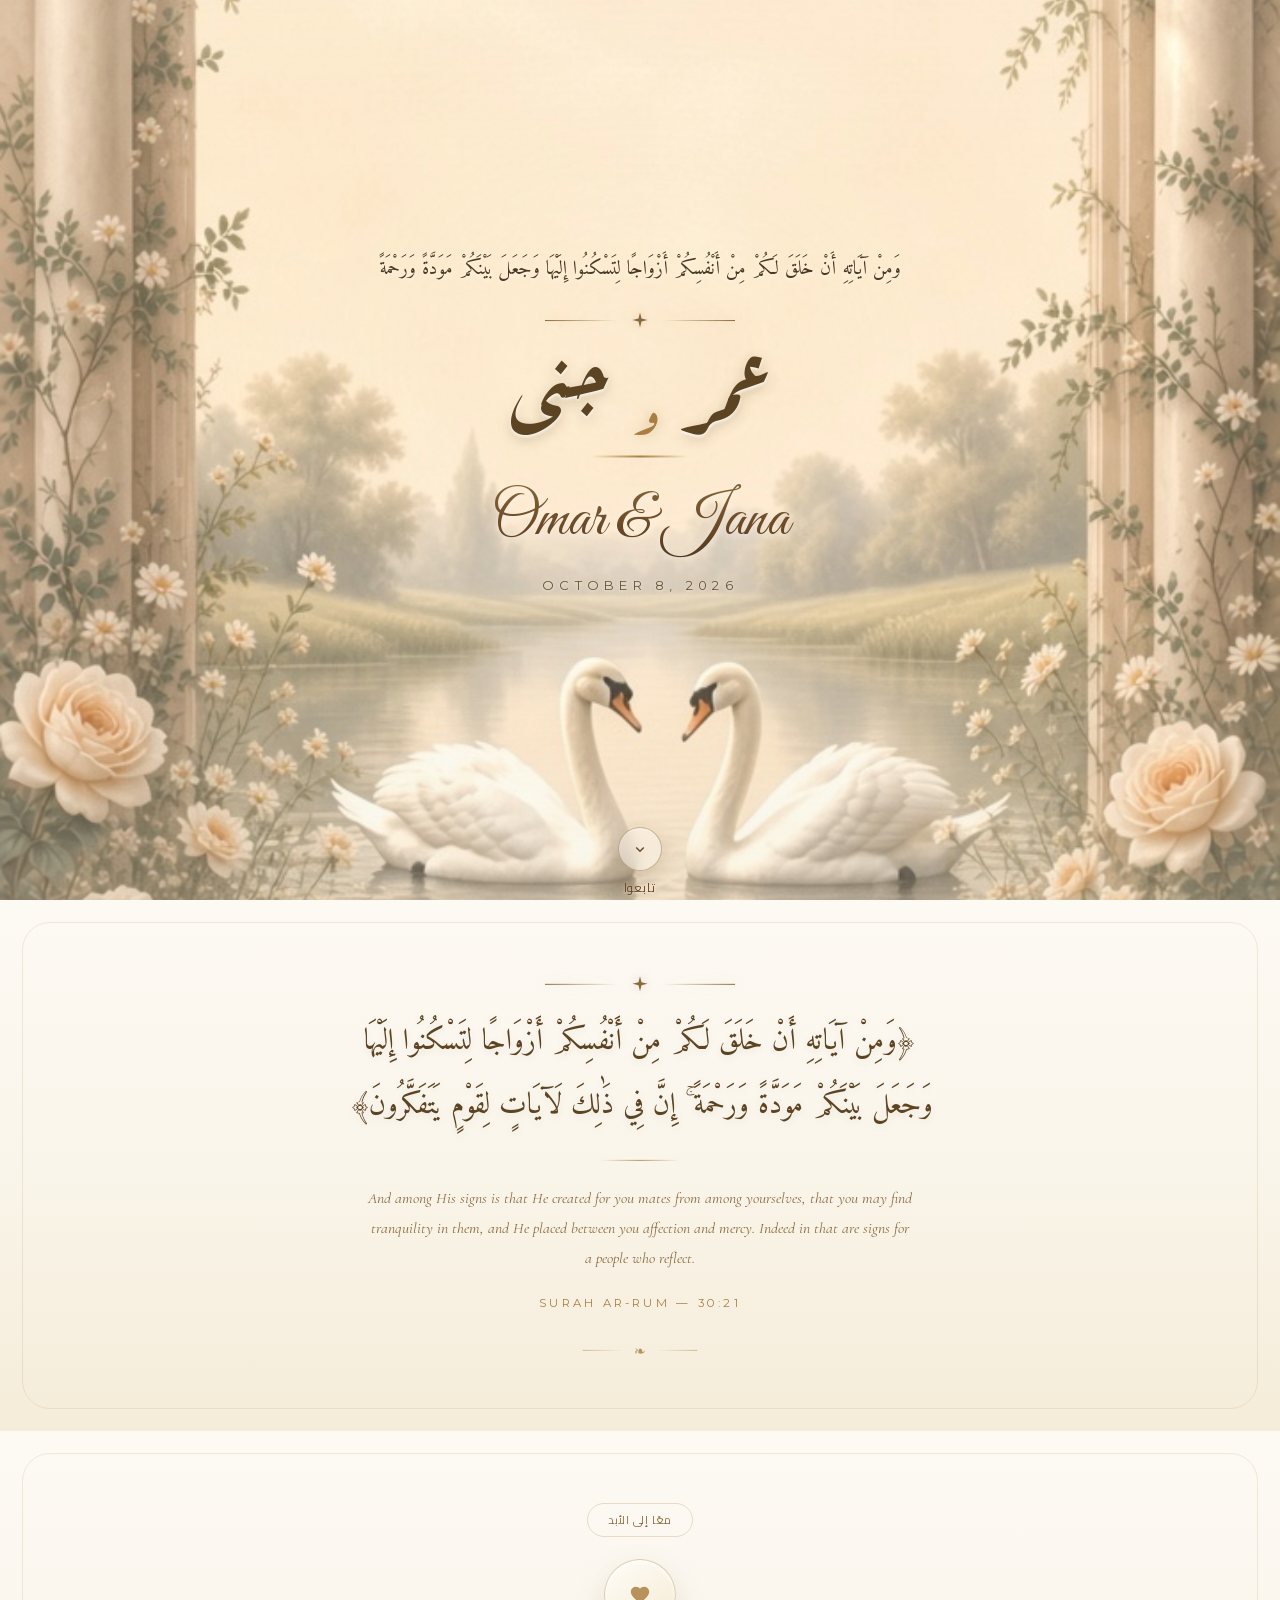
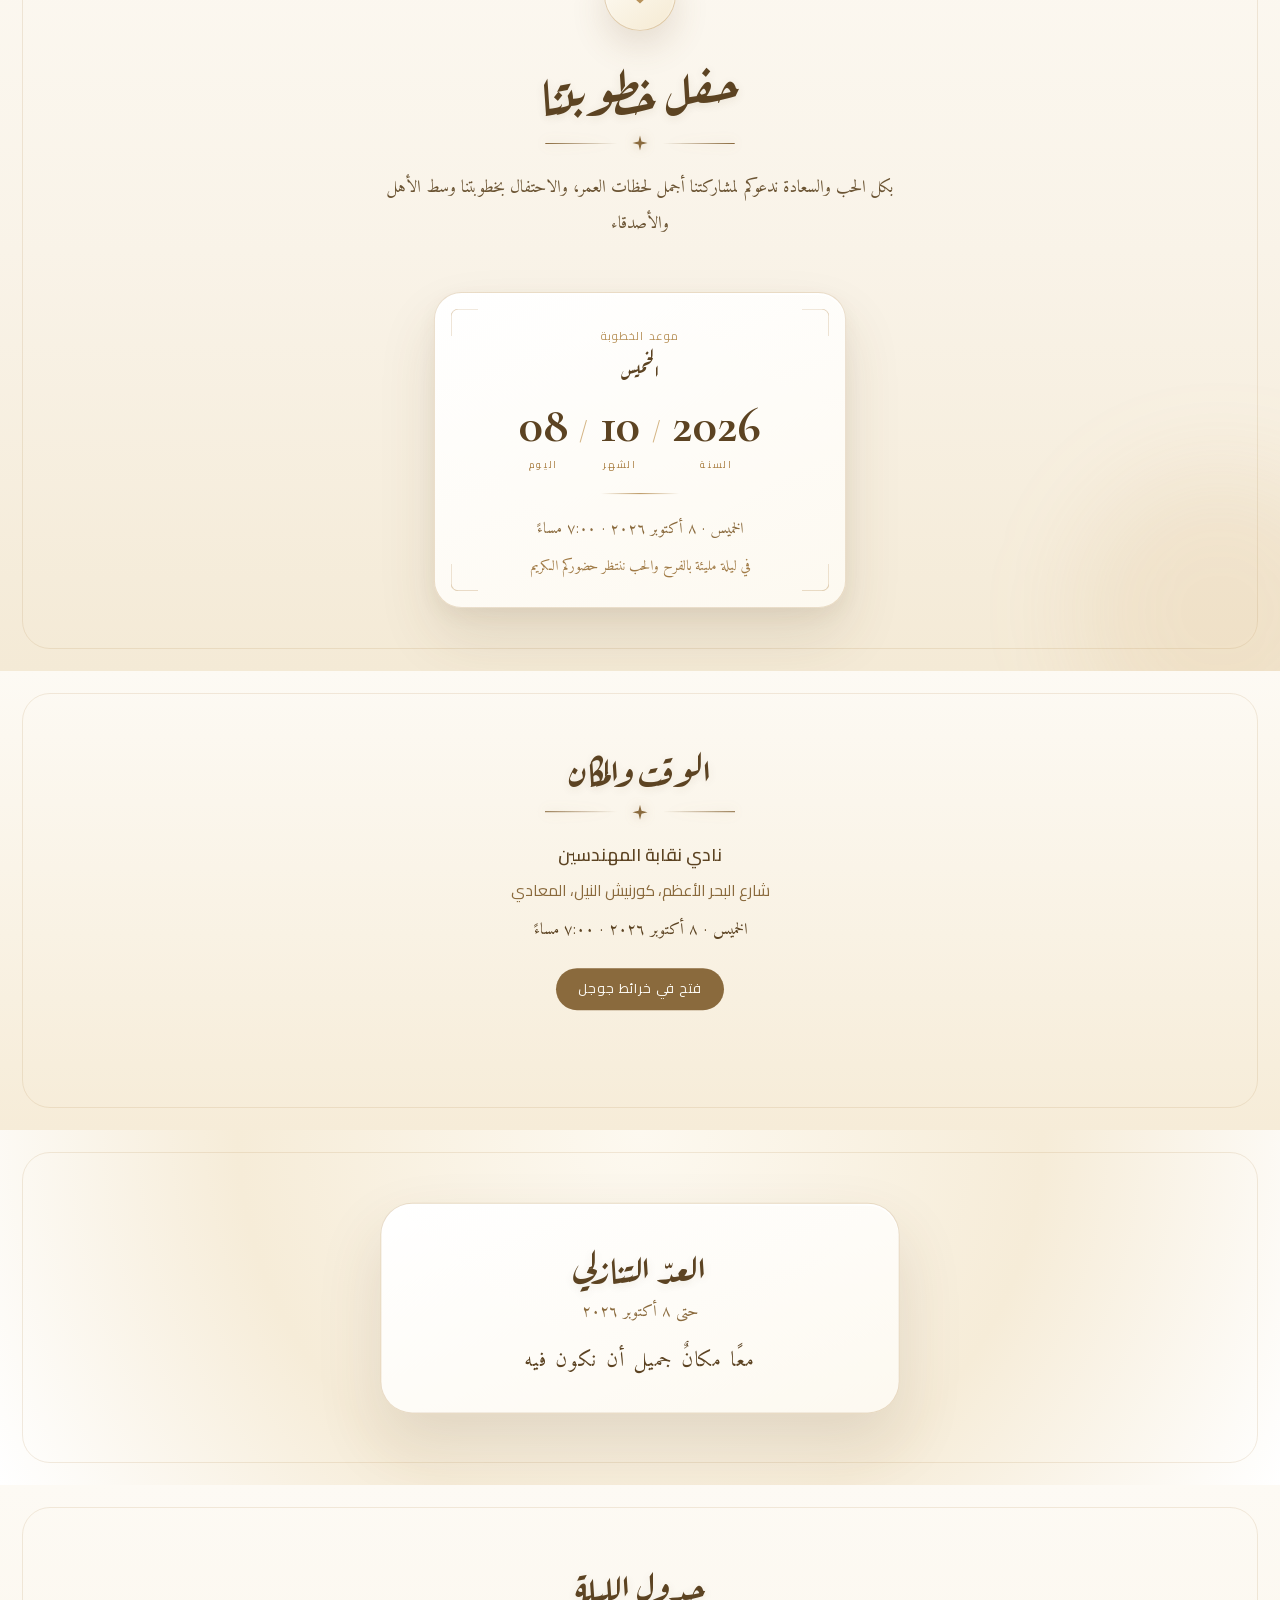
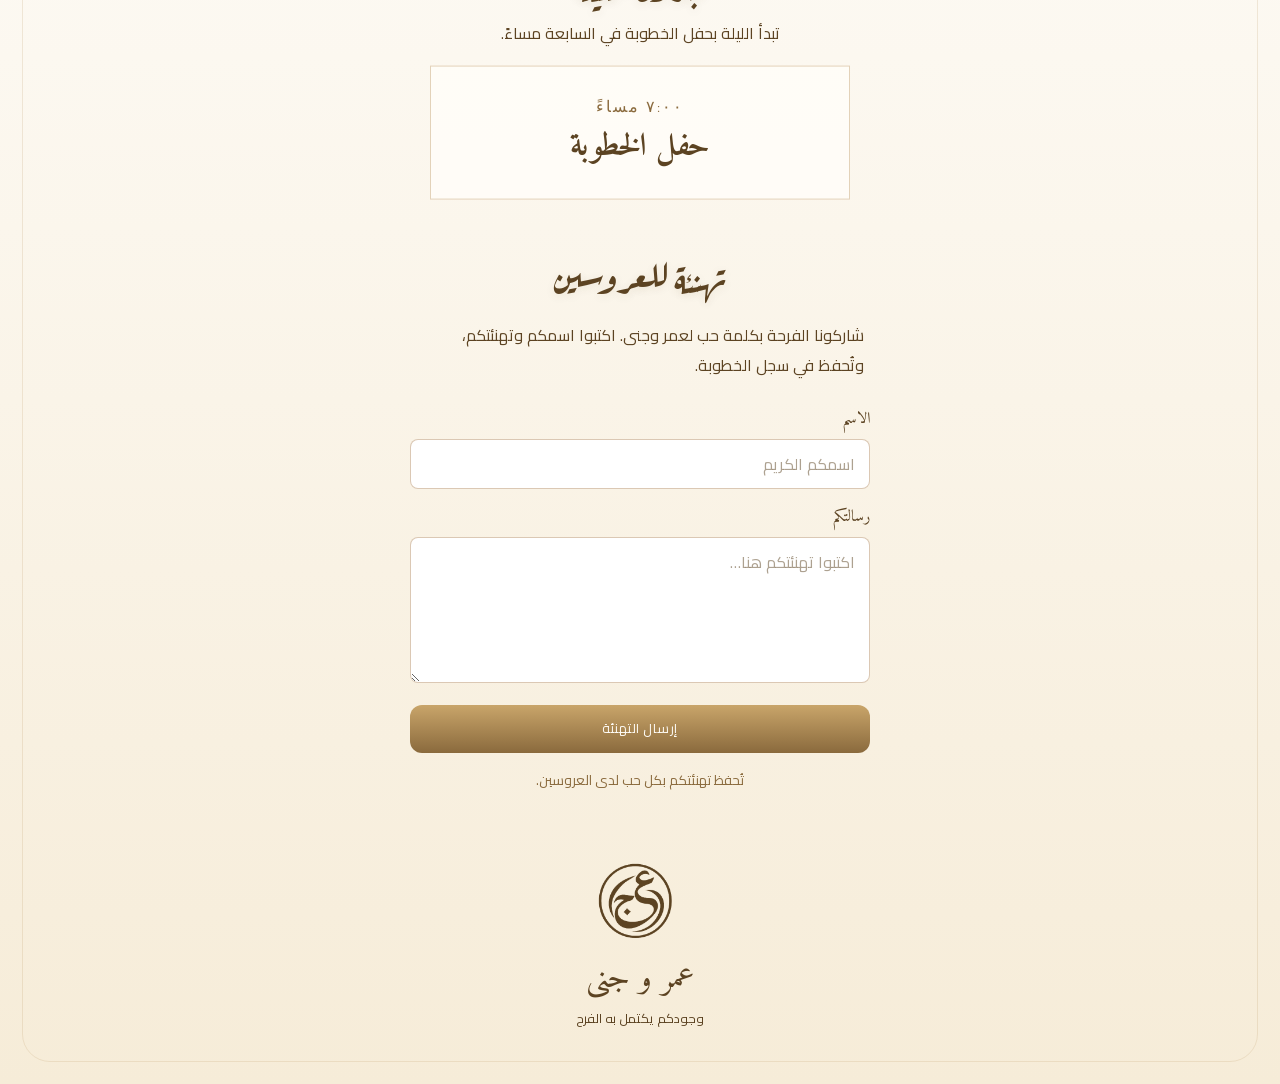
==== commit 88150ce6: "Publish the calligraphic ع ج monogram seal on GitHub Pages. Co-authored-by: Cursor <cursoragent@curs" ====
--- a/index.html
+++ b/index.html
@@ -1 +1 @@
-<!DOCTYPE html><html lang="ar" dir="rtl" class="amiri_4f68a141-module__lAkANG__variable aref_ruqaa_d45e7be-module___Eq91W__variable cairo_e3e30531-module___rp5zG__variable cormorant_garamond_4b68bbdf-module__dt2Pva__variable great_vibes_fcf897d4-module__SeP6RG__variable montserrat_96931946-module__zXXnnW__variable antialiased" style="--floral-wallpaper:url(&quot;/invite/floral-wallpaper.png&quot;)"><head><meta charSet="utf-8"/><meta name="viewport" content="width=device-width, initial-scale=1, maximum-scale=5"/><link rel="preload" href="/_next/static/media/01e4147cff8141ee-s.p.3huc2loe0ie8a.woff2" as="font" crossorigin="" type="font/woff2"/><link rel="preload" href="/_next/static/media/05d29f0ed5b0e698-s.p.1mou8v493x-u7.woff2" as="font" crossorigin="" type="font/woff2"/><link rel="preload" href="/_next/static/media/1062333f2bd32cfe-s.p.1u_72eqgml40c.woff2" as="font" crossorigin="" type="font/woff2"/><link rel="preload" href="/_next/static/media/291696193ea1e96b-s.p.1zf0xf1cyi65q.woff2" as="font" crossorigin="" type="font/woff2"/><link rel="preload" href="/_next/static/media/5ae4266cc2887673-s.p.2dauwsk05cgbv.woff2" as="font" crossorigin="" type="font/woff2"/><link rel="preload" href="/_next/static/media/610e555290c4abf9-s.p.2-ung-zkeya_q.woff2" as="font" crossorigin="" type="font/woff2"/><link rel="preload" href="/_next/static/media/648474ecaeaf4c9a-s.p.3bws0utn4kpyc.woff2" as="font" crossorigin="" type="font/woff2"/><link rel="preload" href="/_next/static/media/86edf9f828ca22c4-s.p.2uf6bsah8_4mx.woff2" as="font" crossorigin="" type="font/woff2"/><link rel="preload" href="/_next/static/media/8bd76523131fa0fc-s.p.1pvupmngxrt5z.woff2" as="font" crossorigin="" type="font/woff2"/><link rel="preload" href="/_next/static/media/9ff27b8a0a8f3dc0-s.p.40_3w74kn95bo.woff2" as="font" crossorigin="" type="font/woff2"/><link rel="preload" href="/_next/static/media/d41831e24743a3c1-s.p.08tn9snzkmifr.woff2" as="font" crossorigin="" type="font/woff2"/><link rel="preload" href="/_next/static/media/dda2c5944c1d02d1-s.p.0af27si8jwinc.woff2" as="font" crossorigin="" type="font/woff2"/><link rel="preload" href="/_next/static/media/e8f2fbee2754df70-s.p.1dqa_6e_ad4sj.woff2" as="font" crossorigin="" type="font/woff2"/><link rel="preload" href="/_next/static/media/f48d461c03e0a8ec-s.p.3rqg0w444aekk.woff2" as="font" crossorigin="" type="font/woff2"/><link rel="preload" as="image" href="/invite/swan-arch-hero.png"/><link rel="stylesheet" href="/_next/static/chunks/27u0qo11pmpx6.css" data-precedence="next"/><link rel="preload" as="script" fetchPriority="low" href="/_next/static/chunks/3s6nzrbk-8mnv.js"/><script src="/_next/static/chunks/3450qyhportkm.js" async=""></script><script src="/_next/static/chunks/3kmozkq6tgqnz.js" async=""></script><script src="/_next/static/chunks/2wome6lnndfqk.js" async=""></script><script src="/_next/static/chunks/turbopack-1lz2k-lx9mz2u.js" async=""></script><script src="/_next/static/chunks/0h2qsuyze9ds1.js" async=""></script><script src="/_next/static/chunks/0ho9dj86xj8f6.js" async=""></script><script src="/_next/static/chunks/0axdrs6tow-4n.js" async=""></script><script src="/_next/static/chunks/0wnsy1v7sej6-.js" async=""></script><script src="/_next/static/chunks/1746teva0pzw8.js" async=""></script><meta name="theme-color" content="#fdfaf4"/><meta name="color-scheme" content="light"/><title>عمر وجنى | دعوة الخطوبة</title><meta name="description" content="دعوة لحضور حفل خطوبة عمر وجنى في الثامن من أكتوبر ٢٠٢٦ بنادي نقابة المهندسين، المعادي."/><meta name="application-name" content="Omar &amp; Jana"/><meta name="author" content="Omar &amp; Jana"/><meta name="keywords" content="خطوبة,عمر,جنى,دعوة"/><meta property="og:title" content="عمر وجنى | دعوة الخطوبة"/><meta property="og:description" content="دعوة لحضور حفل خطوبة عمر وجنى في الثامن من أكتوبر ٢٠٢٦ بنادي نقابة المهندسين، المعادي."/><meta property="og:url" content="https://omarapdelgwad44.github.io/"/><meta property="og:site_name" content="Omar &amp; Jana"/><meta property="og:locale" content="ar_EG"/><meta property="og:image" content="https://omarapdelgwad44.github.io/og-invite.jpg"/><meta property="og:image:type" content="image/jpeg"/><meta property="og:image:width" content="1200"/><meta property="og:image:height" content="630"/><meta property="og:image:alt" content="دعوة خطوبة عمر وجنى — Omar &amp; Jana engagement invitation"/><meta property="og:type" content="website"/><meta name="twitter:card" content="summary_large_image"/><meta name="twitter:title" content="عمر وجنى | دعوة الخطوبة"/><meta name="twitter:description" content="دعوة لحضور حفل خطوبة عمر وجنى في الثامن من أكتوبر ٢٠٢٦ بنادي نقابة المهندسين، المعادي."/><meta name="twitter:image" content="https://omarapdelgwad44.github.io/og-invite.jpg"/><link rel="icon" href="/favicon.ico?favicon.2vob68tjqpejf.ico" sizes="256x256" type="image/x-icon"/><link rel="icon" href="/icon.svg?icon.2aqoa-z7p9yl5.svg" sizes="any" type="image/svg+xml"/><meta name="next-size-adjust" content=""/><script src="/_next/static/chunks/0cz1d0mv5g_q7.js" noModule=""></script></head><body><div hidden=""><!--$--><!--/$--></div><!--$--><noscript><main class="fallback-invite"><p class="fallback-invite__eyebrow">وَمِنْ آيَاتِهِ أَنْ خَلَقَ لَكُمْ مِنْ أَنْفُسِكُمْ أَزْوَاجًا لِتَسْكُنُوا إِلَيْهَا وَجَعَلَ بَيْنَكُمْ مَوَدَّةً وَرَحْمَةً</p><h1>عمر<!-- --> و <!-- -->جنى</h1><p class="fallback-invite__latin">Omar<!-- --> &amp; <!-- -->Jana</p><p>يدعوانكم لحضور حفل خطوبتهما</p><p class="fallback-invite__date">الخميس<!-- --> · <!-- -->٨ أكتوبر<!-- --> <!-- -->٢٠٢٦</p></main></noscript><div class="experience"><div class="device"><div class="letter"><section class="gold-hero"><div class="gold-art" aria-hidden="true"><div class="gold-art__ken"><img alt="" decoding="async" data-nimg="fill" class="gold-art__photo" style="position:absolute;height:100%;width:100%;left:0;top:0;right:0;bottom:0;color:transparent" src="/invite/swan-arch-hero.png"/></div><div class="gold-art__petals"><span class="gold-petal" style="left:8%;animation-delay:0s;animation-duration:18s;width:10px;height:14px"></span><span class="gold-petal" style="left:16%;animation-delay:2.2s;animation-duration:21s;width:7px;height:9.799999999999999px"></span><span class="gold-petal" style="left:24%;animation-delay:5s;animation-duration:16s;width:12px;height:16.799999999999997px"></span><span class="gold-petal" style="left:33%;animation-delay:1.1s;animation-duration:22s;width:8px;height:11.2px"></span><span class="gold-petal" style="left:41%;animation-delay:7.4s;animation-duration:19s;width:11px;height:15.399999999999999px"></span><span class="gold-petal" style="left:52%;animation-delay:3.6s;animation-duration:17s;width:6px;height:8.399999999999999px"></span><span class="gold-petal" style="left:61%;animation-delay:8.8s;animation-duration:20s;width:9px;height:12.6px"></span><span class="gold-petal" style="left:70%;animation-delay:0.8s;animation-duration:23s;width:13px;height:18.2px"></span><span class="gold-petal" style="left:78%;animation-delay:4.5s;animation-duration:18s;width:7px;height:9.799999999999999px"></span><span class="gold-petal" style="left:86%;animation-delay:6.2s;animation-duration:21s;width:10px;height:14px"></span><span class="gold-petal" style="left:12%;animation-delay:11s;animation-duration:19s;width:8px;height:11.2px"></span><span class="gold-petal" style="left:92%;animation-delay:9.4s;animation-duration:16s;width:11px;height:15.399999999999999px"></span></div></div><div class="gold-hero__veil" aria-hidden="true"></div><div class="gold-hero__copy"><div style="opacity:0;transform:translateY(20px)"><p class="gold-hero__verse">وَمِنْ آيَاتِهِ أَنْ خَلَقَ لَكُمْ مِنْ أَنْفُسِكُمْ أَزْوَاجًا لِتَسْكُنُوا إِلَيْهَا وَجَعَلَ بَيْنَكُمْ مَوَدَّةً وَرَحْمَةً</p></div><div class="gold-hero__star-wrap" style="opacity:0;transform:translateY(20px)"><div class="gold-star-rule" aria-hidden="true"><span></span><svg viewBox="0 0 24 24" width="18" height="18"><path d="M12 2 L14 10 L22 12 L14 14 L12 22 L10 14 L2 12 L10 10 Z" fill="currentColor"></path></svg><span></span></div></div><div style="opacity:0;transform:translateY(20px)"><h1 class="gold-hero__names" dir="rtl"><span class="gold-hero__given">عمر</span><span class="gold-hero__and">و</span><span class="gold-hero__given">جنى</span></h1><div class="gold-hero__name-line" aria-hidden="true"></div><p class="gold-hero__latin">Omar<!-- --> &amp; <!-- -->Jana</p><p class="gold-hero__date">OCTOBER 8, 2026</p></div></div><div class="gold-scroll-wrap" style="opacity:0;transform:translateY(20px)"><a class="gold-scroll" href="#gold-ayah"><span class="gold-scroll__btn" aria-hidden="true"><svg width="18" height="18" viewBox="0 0 24 24" fill="none" stroke="currentColor" stroke-width="2"><path d="M7 10l5 5 5-5"></path></svg></span><span>تابعوا</span></a></div></section><section id="gold-ayah" class="gold-panel gold-ayah"><div class="gold-ayah__inner" style="opacity:0;transform:translateY(24px)"><div style="opacity:0;transform:scale(0.9)"><div class="gold-star-rule" aria-hidden="true"><span></span><svg viewBox="0 0 24 24" width="18" height="18"><path d="M12 2 L14 10 L22 12 L14 14 L12 22 L10 14 L2 12 L10 10 Z" fill="currentColor"></path></svg><span></span></div></div><div style="opacity:0;transform:translateY(16px)"><p class="gold-ayah__ar">﴿وَمِنْ آيَاتِهِ أَنْ خَلَقَ لَكُمْ مِنْ أَنْفُسِكُمْ أَزْوَاجًا لِتَسْكُنُوا إِلَيْهَا وَجَعَلَ بَيْنَكُمْ مَوَدَّةً وَرَحْمَةً ۚ إِنَّ فِي ذَٰلِكَ لَآيَاتٍ لِقَوْمٍ يَتَفَكَّرُونَ﴾</p></div><div class="gold-hairline-motion" style="opacity:0;transform:scaleX(0)"><div class="gold-hairline" aria-hidden="true"></div></div><div style="opacity:0;transform:translateY(16px)"><p class="gold-ayah__en" dir="ltr">And among His signs is that He created for you mates from among yourselves, that you may find tranquility in them, and He placed between you affection and mercy. Indeed in that are signs for a people who reflect.</p></div><div style="opacity:0;transform:none"><p class="gold-ayah__source" dir="ltr">Surah Ar-Rum — 30:21</p></div><div style="opacity:0;transform:scale(0.9)"><div class="gold-fleuron" aria-hidden="true"><span></span>❧<span></span></div></div></div></section><section id="gold-details" class="gold-panel gold-event"><div class="gold-hearts" aria-hidden="true"><span class="gold-hearts__bit"></span><span class="gold-hearts__bit"></span><span class="gold-hearts__bit"></span><span class="gold-hearts__bit"></span><span class="gold-hearts__bit"></span><span class="gold-hearts__bit"></span><span class="gold-hearts__bit"></span><span class="gold-hearts__bit"></span></div><div style="opacity:0;transform:translateY(-12px)"><p class="gold-pill">معًا إلى الأبد</p></div><div style="opacity:0;transform:scale(0.5) rotate(12deg)"><div class="gold-heart" aria-hidden="true"><svg viewBox="0 0 24 24" width="22" height="22"><path fill="#b8925a" d="M12 21.35l-1.45-1.32C5.4 15.36 2 12.28 2 8.5 2 5.42 4.42 3 7.5 3c1.74 0 3.41.81 4.5 2.09C13.09 3.81 14.76 3 16.5 3 19.58 3 22 5.42 22 8.5c0 3.78-3.4 6.86-8.55 11.54L12 21.35z"></path></svg></div></div><div style="opacity:0;transform:translateY(24px)"><h2 class="gold-title">حفل خطوبتنا</h2></div><div style="opacity:0;transform:scaleX(0.75)"><div class="gold-star-rule" aria-hidden="true"><span></span><svg viewBox="0 0 24 24" width="18" height="18"><path d="M12 2 L14 10 L22 12 L14 14 L12 22 L10 14 L2 12 L10 10 Z" fill="currentColor"></path></svg><span></span></div></div><div style="opacity:0;transform:translateY(20px)"><p class="gold-event__body">بكل الحب والسعادة ندعوكم لمشاركتنا أجمل لحظات العمر، والاحتفال بخطوبتنا وسط الأهل والأصدقاء</p></div><div style="opacity:0;transform:translateY(32px) scale(0.95)"><div class="gold-date-card"><span class="gold-date-card__corner gold-date-card__corner--bl" aria-hidden="true"></span><span class="gold-date-card__corner gold-date-card__corner--br" aria-hidden="true"></span><p class="gold-date-card__label">موعد الخطوبة</p><p class="gold-date-card__weekday">الخميس</p><div class="gold-date-card__nums" dir="ltr"><div><strong>08</strong><small>اليوم</small></div><span>/</span><div><strong>10</strong><small>الشهر</small></div><span>/</span><div><strong>2026</strong><small>السنة</small></div></div><div class="gold-hairline" aria-hidden="true"></div><p class="gold-date-card__note">الخميس<!-- --> · <!-- -->٨ أكتوبر<!-- --> <!-- -->٢٠٢٦<!-- --> · <!-- -->٧:٠٠ مساءً</p><p class="gold-date-card__note gold-date-card__note--soft">في ليلة مليئة بالفرح والحب ننتظر حضوركم الكريم</p></div></div></section><section class="gold-panel gold-sheet"><div class="gold-sheet__block" style="opacity:0;transform:translateY(24px)"><h2 class="gold-title gold-title--sm">الوقت والمكان</h2><div class="gold-star-rule" aria-hidden="true"><span></span><svg viewBox="0 0 24 24" width="18" height="18"><path d="M12 2 L14 10 L22 12 L14 14 L12 22 L10 14 L2 12 L10 10 Z" fill="currentColor"></path></svg><span></span></div><a class="sheet__place" href="https://maps.app.goo.gl/CadJZ8AUGYbZF37D6?g_st=aw" target="_blank" rel="noreferrer"><p class="sheet__venue">نادي نقابة المهندسين</p><p class="sheet__address">شارع البحر الأعظم، كورنيش النيل، المعادي</p></a><p class="sheet__time">الخميس<!-- --> · <!-- -->٨ أكتوبر<!-- --> <!-- -->٢٠٢٦<!-- --> · <!-- -->٧:٠٠ مساءً</p><a class="maps-btn" href="https://maps.app.goo.gl/CadJZ8AUGYbZF37D6?g_st=aw" target="_blank" rel="noreferrer">فتح في خرائط جوجل</a></div></section><section class="gold-panel gold-count"><div style="opacity:0;transform:translateY(24px) scale(0.95)"><div class="gold-count__card"><h2 class="gold-title gold-title--sm">العدّ التنازلي</h2><p class="gold-count__until">حتى ٨ أكتوبر ٢٠٢٦</p><p class="countdown-fallback" role="status">٨ أكتوبر<!-- --> <!-- -->٢٠٢٦</p></div></div></section><section class="gold-panel gold-sheet gold-sheet--tail"><div class="gold-sheet__block" style="opacity:0;transform:translateY(24px)"><h2 class="gold-title gold-title--sm">جدول الليلة</h2><p class="sheet__body">تبدأ الليلة بحفل الخطوبة في السابعة مساءً.</p><div class="timeline-card"><div class="timeline-card__item"><span>٧:٠٠ مساءً</span><strong>حفل الخطوبة</strong></div></div></div><div class="gold-sheet__block" style="opacity:0;transform:translateY(24px)"><h2 class="gold-title gold-title--sm">تهنئة للعروسين</h2><form class="bless"><p class="sheet__body">شاركونا الفرحة بكلمة حب لعمر وجنى. اكتبوا اسمكم وتهنئتكم، وتُحفظ في سجل الخطوبة.</p><label class="bless__hp" aria-hidden="true"><span>Company</span><input tabindex="-1" autoComplete="off" value=""/></label><label class="bless__field"><span>الاسم</span><input required="" maxLength="60" placeholder="اسمكم الكريم" name="guest-name" value=""/></label><label class="bless__field"><span>رسالتكم</span><textarea name="blessing" required="" rows="5" maxLength="500" placeholder="اكتبوا تهنئتكم هنا…"></textarea></label><button class="maps-btn bless__send" type="submit">إرسال التهنئة</button><p class="bless__hint">تُحفظ تهنئتكم بكل حب لدى العروسين.</p></form></div><footer class="letter-footer"><span class="letter-footer__monogram">ع ج</span><p>عمر<!-- --> و <!-- -->جنى</p><small>وجودكم يكتمل به الفرح</small></footer></section></div></div></div><!--$--><!--/$--><!--/$--><script src="/_next/static/chunks/3s6nzrbk-8mnv.js" id="_R_" async=""></script><script>(self.__next_f=self.__next_f||[]).push([0])</script><script>self.__next_f.push([1,"1:I[39756,[\"/_next/static/chunks/0h2qsuyze9ds1.js\"],\"LoadingBoundaryProvider\"]\n2:\"$Sreact.fragment\"\n3:I[39756,[\"/_next/static/chunks/0h2qsuyze9ds1.js\"],\"default\"]\n4:I[8821,[\"/_next/static/chunks/0h2qsuyze9ds1.js\",\"/_next/static/chunks/0ho9dj86xj8f6.js\"],\"default\"]\n5:I[37457,[\"/_next/static/chunks/0h2qsuyze9ds1.js\"],\"default\"]\n6:I[22016,[\"/_next/static/chunks/0h2qsuyze9ds1.js\",\"/_next/static/chunks/0axdrs6tow-4n.js\"],\"\"]\n8:I[62636,[\"/_next/static/chunks/0h2qsuyze9ds1.js\",\"/_next/static/chunks/0wnsy1v7sej6-.js\",\"/_next/static/chunks/1746teva0pzw8.js\"],\"InvitationExperience\"]\n9:I[97367,[\"/_next/static/chunks/0h2qsuyze9ds1.js\"],\"OutletBoundary\"]\na:\"$Sreact.suspense\"\nc:I[97367,[\"/_next/static/chunks/0h2qsuyze9ds1.js\"],\"ViewportBoundary\"]\ne:I[97367,[\"/_next/static/chunks/0h2qsuyze9ds1.js\"],\"MetadataBoundary\"]\n10:I[68027,[\"/_next/static/chunks/0h2qsuyze9ds1.js\"],\"default\",1]\n:HL[\"/_next/static/chunks/27u0qo11pmpx6.css\",\"style\"]\n:HL[\"/_next/static/media/01e4147cff8141ee-s.p.3huc2loe0ie8a.woff2\",\"font\",{\"crossOrigin\":\"\",\"type\":\"font/woff2\"}]\n:HL[\"/_next/static/media/05d29f0ed5b0e698-s.p.1mou8v493x-u7.woff2\",\"font\",{\"crossOrigin\":\"\",\"type\":\"font/woff2\"}]\n:HL[\"/_next/static/media/1062333f2bd32cfe-s.p.1u_72eqgml40c.woff2\",\"font\",{\"crossOrigin\":\"\",\"type\":\"font/woff2\"}]\n:HL[\"/_next/static/media/291696193ea1e96b-s.p.1zf0xf1cyi65q.woff2\",\"font\",{\"crossOrigin\":\"\",\"type\":\"font/woff2\"}]\n:HL[\"/_next/static/media/5ae4266cc2887673-s.p.2dauwsk05cgbv.woff2\",\"font\",{\"crossOrigin\":\"\",\"type\":\"font/woff2\"}]\n:HL[\"/_next/static/media/610e555290c4abf9-s.p.2-ung-zkeya_q.woff2\",\"font\",{\"crossOrigin\":\"\",\"type\":\"font/woff2\"}]\n:HL[\"/_next/static/media/648474ecaeaf4c9a-s.p.3bws0utn4kpyc.woff2\",\"font\",{\"crossOrigin\":\"\",\"type\":\"font/woff2\"}]\n:HL[\"/_next/static/media/86edf9f828ca22c4-s.p.2uf6bsah8_4mx.woff2\",\"font\",{\"crossOrigin\":\"\",\"type\":\"font/woff2\"}]\n:HL[\"/_next/static/media/8bd76523131fa0fc-s.p.1pvupmngxrt5z.woff2\",\"font\",{\"crossOrigin\":\"\",\"type\":\"font/woff2\"}]\n:HL[\"/_next/static/media/9ff27b8a0a8f3dc0-s.p.40_3w74kn95bo.woff2\",\"font\",{\"crossOrigin\":\"\",\"type\":\"font/woff2\"}]\n:HL[\"/_next/static/media/d41831e24743a3c1-s.p.08tn9snzkmifr.woff2\",\"font\",{\"crossOrigin\":\"\",\"type\":\"font/woff2\"}]\n:HL[\"/_next/static/media/dda2c5944c1d02d1-s.p.0af27si8jwinc.woff2\",\"font\",{\"crossOrigin\":\"\",\"type\":\"font/woff2\"}]\n:HL[\"/_next/static/media/e8f2fbee2754df70-s.p.1dqa_6e_ad4sj.woff2\",\"font\",{\"crossOrigin\":\"\",\"type\":\"font/woff2\"}]\n:HL[\"/_next/static/media/f48d461c03e0a8ec-s.p.3rqg0w444aekk.woff2\",\"font\",{\"crossOrigin\":\"\",\"type\":\"font/woff2\"}]\n7:[\"$\",\"main\",null,{\"className\":\"fallback-invite\",\"children\":[[\"$\",\"p\",null,{\"className\":\"fallback-invite__eyebrow\",\"children\":\"وَمِنْ آيَاتِهِ أَنْ خَلَقَ لَكُمْ مِنْ أَنْفُسِكُمْ أَزْوَاجًا لِتَسْكُنُوا إِلَيْهَا وَجَعَلَ بَيْنَكُمْ مَوَدَّةً وَرَحْمَةً\"}],[\"$\",\"h1\",null,{\"children\":[\"عمر\",\" و \",\"جنى\"]}],[\"$\",\"p\",null,{\"className\":\"fallback-invite__latin\",\"children\":[\"Omar\",\" \u0026 \",\"Jana\"]}],[\"$\",\"p\",null,{\"children\":\"يدعوانكم لحضور حفل خطوبتهما\"}],[\"$\",\"p\",null,{\"className\":\"fallback-invite__date\",\"children\":[\"الخميس\",\" · \",\"٨ أكتوبر\",\" \",\"٢٠٢٦\"]}]]}]\n0:{\"P\":null,\"c\":[\"\",\"\"],\"q\":\"\",\"i\":false,\"f\":[[[\"\",{\"children\":[\"__PAGE__\",{},\"$undefined\",\"$undefined\",4608]},\"$undefined\",\"$undefined\",4628],[[\"$\",\"$L1\",null,{\"loading\":[[\"$\",\"div\",\"l\",{\"className\":\"boot-loader\",\"role\":\"status\",\"aria-label\":\"جاري تحميل الدعوة\",\"children\":[\"$\",\"span\",null,{\"className\":\"boot-loader__ring\"}]}],[],null],\"children\":[\"$\",\"$2\",\"c\",{\"children\":[[[\"$\",\"link\",\"0\",{\"rel\":\"stylesheet\",\"href\":\"/_next/static/chunks/27u0qo11pmpx6.css\",\"precedence\":\"next\",\"crossOrigin\":\"$undefined\",\"nonce\":\"$undefined\"}],[\"$\",\"script\",\"script-0\",{\"src\":\"/_next/static/chunks/0h2qsuyze9ds1.js\",\"async\":true,\"nonce\":\"$undefined\"}]],[\"$\",\"html\",null,{\"lang\":\"ar\",\"dir\":\"rtl\",\"className\":\"amiri_4f68a141-module__lAkANG__variable aref_ruqaa_d45e7be-module___Eq91W__variable cairo_e3e30531-module___rp5zG__variable cormorant_garamond_4b68bbdf-module__dt2Pva__variable great_vibes_fcf897d4-module__SeP6RG__variable montserrat_96931946-module__zXXnnW__variable antialiased\",\"style\":{\"--floral-wallpaper\":\"url(\\\"/invite/floral-wallpaper.png\\\")\"},\"children\":[\"$\",\"body\",null,{\"children\":[\"$\",\"$L3\",null,{\"parallelRouterKey\":\"children\",\"error\":\"$4\",\"errorStyles\":[],\"errorScripts\":[[\"$\",\"script\",\"script-0\",{\"src\":\"/_next/static/chunks/0ho9dj86xj8f6.js\",\"async\":true,\"nonce\":\"$undefined\"}]],\"template\":[\"$\",\"$L5\",null,{}],\"templateStyles\":\"$undefined\",\"templateScripts\":\"$undefined\",\"notFound\":[[\"$\",\"main\",null,{\"className\":\"fallback-invite\",\"children\":[[\"$\",\"h1\",null,{\"children\":[\"عمر\",\" و \",\"جنى\"]}],[\"$\",\"p\",null,{\"children\":\"هذه الصفحة ليست جزءًا من الدعوة.\"}],[\"$\",\"$L6\",null,{\"href\":\"/\",\"className\":\"maps-btn\",\"children\":\"العودة إلى الدعوة\"}]]}],[]],\"forbidden\":\"$undefined\",\"unauthorized\":\"$undefined\"}]}]}]]}]}],{\"children\":[[\"$\",\"$2\",\"c\",{\"children\":[[[\"$\",\"noscript\",null,{\"children\":\"$7\"}],[\"$\",\"$L8\",null,{}]],[[\"$\",\"script\",\"script-0\",{\"src\":\"/_next/static/chunks/0wnsy1v7sej6-.js\",\"async\":true,\"nonce\":\"$undefined\"}],[\"$\",\"script\",\"script-1\",{\"src\":\"/_next/static/chunks/1746teva0pzw8.js\",\"async\":true,\"nonce\":\"$undefined\"}]],[\"$\",\"$L9\",null,{\"children\":[\"$\",\"$a\",null,{\"name\":\"Next.MetadataOutlet\",\"children\":\"$@b\"}]}]]}],{},null,false,null]},null,false,null],[\"$\",\"$2\",\"h\",{\"children\":[null,[\"$\",\"$Lc\",null,{\"children\":\"$Ld\"}],[\"$\",\"div\",null,{\"hidden\":true,\"children\":[\"$\",\"$Le\",null,{\"children\":[\"$\",\"$a\",null,{\"name\":\"Next.Metadata\",\"children\":\"$Lf\"}]}]}],[\"$\",\"meta\",null,{\"name\":\"next-size-adjust\",\"content\":\"\"}]]}],false]],\"m\":\"$undefined\",\"G\":[\"$10\",[[\"$\",\"link\",\"0\",{\"rel\":\"stylesheet\",\"href\":\"/_next/static/chunks/27u0qo11pmpx6.css\",\"precedence\":\"next\",\"crossOrigin\":\"$undefined\",\"nonce\":\"$undefined\"}]]],\"S\":true,\"h\":null,\"r\":\"$undefined\",\"s\":\"$undefined\",\"a\":\"$undefined\",\"l\":\"$undefined\",\"p\":\"$undefined\",\"d\":\"$undefined\",\"b\":\"qqeEx0EjOrr1PmPzOs-Oi\"}\nd:[[\"$\",\"meta\",\"0\",{\"charSet\":\"utf-8\"}],[\"$\",\"meta\",\"1\",{\"name\":\"viewport\",\"content\":\"width=device-width, initial-scale=1, maximum-scale=5\"}],[\"$\",\"meta\",\"2\",{\"name\":\"theme-color\",\"content\":\"#fdfaf4\"}],[\"$\",\"meta\",\"3\",{\"name\":\"color-scheme\",\"content\":\"light\"}]]\n11:I[27201,[\"/_next/static/chunks/0h2qsuyze9ds1.js\"],\"IconMark\"]\nb:null\nf:[[\"$\",\"title\",\"0\",{\"children\":\"عمر وجنى | دعوة الخطوبة\"}],[\"$\",\"meta\",\"1\",{\"name\":\"description\",\"content\":\"دعوة لحضور حفل خطوبة عمر وجنى في الثامن من أكتوبر ٢٠٢٦ بنادي نقابة المهندسين، المعادي.\"}],[\"$\",\"meta\",\"2\",{\"name\":\"application-name\",\"content\":\"Omar \u0026 Jana\"}],[\"$\",\"meta\",\"3\",{\"name\":\"author\",\"content\":\"Omar \u0026 Jana\"}],[\"$\",\"meta\",\"4\",{\"name\":\"keywords\",\"content\":\"خطوبة,عمر,جنى,دعوة\"}],[\"$\",\"meta\",\"5\",{\"property\":\"og:title\",\"content\":\"عمر وجنى | دعوة الخطوبة\"}],[\"$\",\"meta\",\"6\",{\"property\":\"og:description\",\"content\":\"دعوة لحضور حفل خطوبة عمر وجنى في الثامن من أكتوبر ٢٠٢٦ بنادي نقابة المهندسين، المعادي.\"}],[\"$\",\"meta\",\"7\",{\"property\":\"og:url\",\"content\":\"https://omarapdelgwad44.github.io/\"}],[\"$\",\"meta\",\"8\",{\"property\":\"og:site_name\",\"content\":\"Omar \u0026 Jana\"}],[\"$\",\"meta\",\"9\",{\"property\":\"og:locale\",\"content\":\"ar_EG\"}],[\"$\",\"meta\",\"10\",{\"property\":\"og:image\",\"content\":\"https://omarapdelgwad44.github.io/og-invite.jpg\"}],[\"$\",\"meta\",\"11\",{\"property\":\"og:image:type\",\"content\":\"image/jpeg\"}],[\"$\",\"meta\",\"12\",{\"property\":\"og:image:width\",\"content\":\"1200\"}],[\"$\",\"meta\",\"13\",{\"property\":\"og:image:height\",\"content\":\"630\"}],[\"$\",\"meta\",\"14\",{\"property\":\"og:image:alt\",\"content\":\"دعوة خطوبة عمر وجنى — Omar \u0026 Jana engagement invitation\"}],[\"$\",\"meta\",\"15\",{\"property\":\"og:type\",\"content\":\"website\"}],[\"$\",\"meta\",\"16\",{\"name\":\"twitter:card\",\"content\":\"summary_large_image\"}],[\"$\",\"meta\",\"17\",{\"name\":\"twitter:title\",\"content\":\"عمر وجنى | دعوة الخطوبة\"}],[\"$\",\"meta\",\"18\",{\"name\":\"twitter:description\",\"content\":\"دعوة لحضور حفل خطوبة عمر وجنى في الثامن من أكتوبر ٢٠٢٦ بنادي نقابة المهندسين، المعادي.\"}],[\"$\",\"meta\",\"19\",{\"name\":\"twitter:image\",\"content\":\"https://omarapdelgwad44.github.io/og-invite.jpg\"}],[\"$\",\"link\",\"20\",{\"rel\":\"icon\",\"href\":\"/favicon.ico?favicon.2vob68tjqpejf.ico\",\"sizes\":\"256x256\",\"type\":\"image/x-icon\"}],[\"$\",\"link\",\"21\",{\"rel\":\"icon\",\"href\":\"/icon.svg?icon.2aqoa-z7p9yl5.svg\",\"sizes\":\"any\",\"type\":\"image/svg+xml\"}],[\"$\",\"$L11\",\"22\",{}]]\n"])</script></body></html>+<!DOCTYPE html><html lang="ar" dir="rtl" class="amiri_4f68a141-module__lAkANG__variable aref_ruqaa_d45e7be-module___Eq91W__variable cairo_e3e30531-module___rp5zG__variable cormorant_garamond_4b68bbdf-module__dt2Pva__variable great_vibes_fcf897d4-module__SeP6RG__variable montserrat_96931946-module__zXXnnW__variable antialiased" style="--floral-wallpaper:url(&quot;/invite/floral-wallpaper.png&quot;)"><head><meta charSet="utf-8"/><meta name="viewport" content="width=device-width, initial-scale=1, maximum-scale=5"/><link rel="preload" href="/_next/static/media/01e4147cff8141ee-s.p.3huc2loe0ie8a.woff2" as="font" crossorigin="" type="font/woff2"/><link rel="preload" href="/_next/static/media/05d29f0ed5b0e698-s.p.1mou8v493x-u7.woff2" as="font" crossorigin="" type="font/woff2"/><link rel="preload" href="/_next/static/media/1062333f2bd32cfe-s.p.1u_72eqgml40c.woff2" as="font" crossorigin="" type="font/woff2"/><link rel="preload" href="/_next/static/media/291696193ea1e96b-s.p.1zf0xf1cyi65q.woff2" as="font" crossorigin="" type="font/woff2"/><link rel="preload" href="/_next/static/media/5ae4266cc2887673-s.p.2dauwsk05cgbv.woff2" as="font" crossorigin="" type="font/woff2"/><link rel="preload" href="/_next/static/media/610e555290c4abf9-s.p.2-ung-zkeya_q.woff2" as="font" crossorigin="" type="font/woff2"/><link rel="preload" href="/_next/static/media/648474ecaeaf4c9a-s.p.3bws0utn4kpyc.woff2" as="font" crossorigin="" type="font/woff2"/><link rel="preload" href="/_next/static/media/86edf9f828ca22c4-s.p.2uf6bsah8_4mx.woff2" as="font" crossorigin="" type="font/woff2"/><link rel="preload" href="/_next/static/media/8bd76523131fa0fc-s.p.1pvupmngxrt5z.woff2" as="font" crossorigin="" type="font/woff2"/><link rel="preload" href="/_next/static/media/9ff27b8a0a8f3dc0-s.p.40_3w74kn95bo.woff2" as="font" crossorigin="" type="font/woff2"/><link rel="preload" href="/_next/static/media/d41831e24743a3c1-s.p.08tn9snzkmifr.woff2" as="font" crossorigin="" type="font/woff2"/><link rel="preload" href="/_next/static/media/dda2c5944c1d02d1-s.p.0af27si8jwinc.woff2" as="font" crossorigin="" type="font/woff2"/><link rel="preload" href="/_next/static/media/e8f2fbee2754df70-s.p.1dqa_6e_ad4sj.woff2" as="font" crossorigin="" type="font/woff2"/><link rel="preload" href="/_next/static/media/f48d461c03e0a8ec-s.p.3rqg0w444aekk.woff2" as="font" crossorigin="" type="font/woff2"/><link rel="preload" as="image" href="/invite/swan-arch-hero.png"/><link rel="stylesheet" href="/_next/static/chunks/1tn3tlg9agzk3.css" data-precedence="next"/><link rel="preload" as="script" fetchPriority="low" href="/_next/static/chunks/3s6nzrbk-8mnv.js"/><script src="/_next/static/chunks/3450qyhportkm.js" async=""></script><script src="/_next/static/chunks/3kmozkq6tgqnz.js" async=""></script><script src="/_next/static/chunks/2wome6lnndfqk.js" async=""></script><script src="/_next/static/chunks/turbopack-1lz2k-lx9mz2u.js" async=""></script><script src="/_next/static/chunks/0h2qsuyze9ds1.js" async=""></script><script src="/_next/static/chunks/0ho9dj86xj8f6.js" async=""></script><script src="/_next/static/chunks/0axdrs6tow-4n.js" async=""></script><script src="/_next/static/chunks/0wnsy1v7sej6-.js" async=""></script><script src="/_next/static/chunks/2dz7uc_8amyow.js" async=""></script><meta name="theme-color" content="#fdfaf4"/><meta name="color-scheme" content="light"/><title>عمر وجنى | دعوة الخطوبة</title><meta name="description" content="دعوة لحضور حفل خطوبة عمر وجنى في الثامن من أكتوبر ٢٠٢٦ بنادي نقابة المهندسين، المعادي."/><meta name="application-name" content="Omar &amp; Jana"/><meta name="author" content="Omar &amp; Jana"/><meta name="keywords" content="خطوبة,عمر,جنى,دعوة"/><meta property="og:title" content="عمر وجنى | دعوة الخطوبة"/><meta property="og:description" content="دعوة لحضور حفل خطوبة عمر وجنى في الثامن من أكتوبر ٢٠٢٦ بنادي نقابة المهندسين، المعادي."/><meta property="og:url" content="https://omarapdelgwad44.github.io/"/><meta property="og:site_name" content="Omar &amp; Jana"/><meta property="og:locale" content="ar_EG"/><meta property="og:image" content="https://omarapdelgwad44.github.io/og-invite.jpg"/><meta property="og:image:type" content="image/jpeg"/><meta property="og:image:width" content="1200"/><meta property="og:image:height" content="630"/><meta property="og:image:alt" content="دعوة خطوبة عمر وجنى — Omar &amp; Jana engagement invitation"/><meta property="og:type" content="website"/><meta name="twitter:card" content="summary_large_image"/><meta name="twitter:title" content="عمر وجنى | دعوة الخطوبة"/><meta name="twitter:description" content="دعوة لحضور حفل خطوبة عمر وجنى في الثامن من أكتوبر ٢٠٢٦ بنادي نقابة المهندسين، المعادي."/><meta name="twitter:image" content="https://omarapdelgwad44.github.io/og-invite.jpg"/><link rel="icon" href="/favicon.ico?favicon.2vob68tjqpejf.ico" sizes="256x256" type="image/x-icon"/><link rel="icon" href="/icon.svg?icon.2aqoa-z7p9yl5.svg" sizes="any" type="image/svg+xml"/><meta name="next-size-adjust" content=""/><script src="/_next/static/chunks/0cz1d0mv5g_q7.js" noModule=""></script></head><body><div hidden=""><!--$--><!--/$--></div><!--$--><noscript><main class="fallback-invite"><p class="fallback-invite__eyebrow">وَمِنْ آيَاتِهِ أَنْ خَلَقَ لَكُمْ مِنْ أَنْفُسِكُمْ أَزْوَاجًا لِتَسْكُنُوا إِلَيْهَا وَجَعَلَ بَيْنَكُمْ مَوَدَّةً وَرَحْمَةً</p><h1>عمر<!-- --> و <!-- -->جنى</h1><p class="fallback-invite__latin">Omar<!-- --> &amp; <!-- -->Jana</p><p>يدعوانكم لحضور حفل خطوبتهما</p><p class="fallback-invite__date">الخميس<!-- --> · <!-- -->٨ أكتوبر<!-- --> <!-- -->٢٠٢٦</p></main></noscript><div class="experience"><div class="device"><div class="letter"><section class="gold-hero"><div class="gold-art" aria-hidden="true"><div class="gold-art__ken"><img alt="" decoding="async" data-nimg="fill" class="gold-art__photo" style="position:absolute;height:100%;width:100%;left:0;top:0;right:0;bottom:0;color:transparent" src="/invite/swan-arch-hero.png"/></div><div class="gold-art__petals"><span class="gold-petal" style="left:8%;animation-delay:0s;animation-duration:18s;width:10px;height:14px"></span><span class="gold-petal" style="left:16%;animation-delay:2.2s;animation-duration:21s;width:7px;height:9.799999999999999px"></span><span class="gold-petal" style="left:24%;animation-delay:5s;animation-duration:16s;width:12px;height:16.799999999999997px"></span><span class="gold-petal" style="left:33%;animation-delay:1.1s;animation-duration:22s;width:8px;height:11.2px"></span><span class="gold-petal" style="left:41%;animation-delay:7.4s;animation-duration:19s;width:11px;height:15.399999999999999px"></span><span class="gold-petal" style="left:52%;animation-delay:3.6s;animation-duration:17s;width:6px;height:8.399999999999999px"></span><span class="gold-petal" style="left:61%;animation-delay:8.8s;animation-duration:20s;width:9px;height:12.6px"></span><span class="gold-petal" style="left:70%;animation-delay:0.8s;animation-duration:23s;width:13px;height:18.2px"></span><span class="gold-petal" style="left:78%;animation-delay:4.5s;animation-duration:18s;width:7px;height:9.799999999999999px"></span><span class="gold-petal" style="left:86%;animation-delay:6.2s;animation-duration:21s;width:10px;height:14px"></span><span class="gold-petal" style="left:12%;animation-delay:11s;animation-duration:19s;width:8px;height:11.2px"></span><span class="gold-petal" style="left:92%;animation-delay:9.4s;animation-duration:16s;width:11px;height:15.399999999999999px"></span></div></div><div class="gold-hero__veil" aria-hidden="true"></div><div class="gold-hero__copy"><div style="opacity:0;transform:translateY(20px)"><p class="gold-hero__verse">وَمِنْ آيَاتِهِ أَنْ خَلَقَ لَكُمْ مِنْ أَنْفُسِكُمْ أَزْوَاجًا لِتَسْكُنُوا إِلَيْهَا وَجَعَلَ بَيْنَكُمْ مَوَدَّةً وَرَحْمَةً</p></div><div class="gold-hero__star-wrap" style="opacity:0;transform:translateY(20px)"><div class="gold-star-rule" aria-hidden="true"><span></span><svg viewBox="0 0 24 24" width="18" height="18"><path d="M12 2 L14 10 L22 12 L14 14 L12 22 L10 14 L2 12 L10 10 Z" fill="currentColor"></path></svg><span></span></div></div><div style="opacity:0;transform:translateY(20px)"><h1 class="gold-hero__names" dir="rtl"><span class="gold-hero__given">عمر</span><span class="gold-hero__and">و</span><span class="gold-hero__given">جنى</span></h1><div class="gold-hero__name-line" aria-hidden="true"></div><p class="gold-hero__latin">Omar<!-- --> &amp; <!-- -->Jana</p><p class="gold-hero__date">OCTOBER 8, 2026</p></div></div><div class="gold-scroll-wrap" style="opacity:0;transform:translateY(20px)"><a class="gold-scroll" href="#gold-ayah"><span class="gold-scroll__btn" aria-hidden="true"><svg width="18" height="18" viewBox="0 0 24 24" fill="none" stroke="currentColor" stroke-width="2"><path d="M7 10l5 5 5-5"></path></svg></span><span>تابعوا</span></a></div></section><section id="gold-ayah" class="gold-panel gold-ayah"><div class="gold-ayah__inner" style="opacity:0;transform:translateY(24px)"><div style="opacity:0;transform:scale(0.9)"><div class="gold-star-rule" aria-hidden="true"><span></span><svg viewBox="0 0 24 24" width="18" height="18"><path d="M12 2 L14 10 L22 12 L14 14 L12 22 L10 14 L2 12 L10 10 Z" fill="currentColor"></path></svg><span></span></div></div><div style="opacity:0;transform:translateY(16px)"><p class="gold-ayah__ar">﴿وَمِنْ آيَاتِهِ أَنْ خَلَقَ لَكُمْ مِنْ أَنْفُسِكُمْ أَزْوَاجًا لِتَسْكُنُوا إِلَيْهَا وَجَعَلَ بَيْنَكُمْ مَوَدَّةً وَرَحْمَةً ۚ إِنَّ فِي ذَٰلِكَ لَآيَاتٍ لِقَوْمٍ يَتَفَكَّرُونَ﴾</p></div><div class="gold-hairline-motion" style="opacity:0;transform:scaleX(0)"><div class="gold-hairline" aria-hidden="true"></div></div><div style="opacity:0;transform:translateY(16px)"><p class="gold-ayah__en" dir="ltr">And among His signs is that He created for you mates from among yourselves, that you may find tranquility in them, and He placed between you affection and mercy. Indeed in that are signs for a people who reflect.</p></div><div style="opacity:0;transform:none"><p class="gold-ayah__source" dir="ltr">Surah Ar-Rum — 30:21</p></div><div style="opacity:0;transform:scale(0.9)"><div class="gold-fleuron" aria-hidden="true"><span></span>❧<span></span></div></div></div></section><section id="gold-details" class="gold-panel gold-event"><div class="gold-hearts" aria-hidden="true"><span class="gold-hearts__bit"></span><span class="gold-hearts__bit"></span><span class="gold-hearts__bit"></span><span class="gold-hearts__bit"></span><span class="gold-hearts__bit"></span><span class="gold-hearts__bit"></span><span class="gold-hearts__bit"></span><span class="gold-hearts__bit"></span></div><div style="opacity:0;transform:translateY(-12px)"><p class="gold-pill">معًا إلى الأبد</p></div><div style="opacity:0;transform:scale(0.5) rotate(12deg)"><div class="gold-heart" aria-hidden="true"><svg viewBox="0 0 24 24" width="22" height="22"><path fill="#b8925a" d="M12 21.35l-1.45-1.32C5.4 15.36 2 12.28 2 8.5 2 5.42 4.42 3 7.5 3c1.74 0 3.41.81 4.5 2.09C13.09 3.81 14.76 3 16.5 3 19.58 3 22 5.42 22 8.5c0 3.78-3.4 6.86-8.55 11.54L12 21.35z"></path></svg></div></div><div style="opacity:0;transform:translateY(24px)"><h2 class="gold-title">حفل خطوبتنا</h2></div><div style="opacity:0;transform:scaleX(0.75)"><div class="gold-star-rule" aria-hidden="true"><span></span><svg viewBox="0 0 24 24" width="18" height="18"><path d="M12 2 L14 10 L22 12 L14 14 L12 22 L10 14 L2 12 L10 10 Z" fill="currentColor"></path></svg><span></span></div></div><div style="opacity:0;transform:translateY(20px)"><p class="gold-event__body">بكل الحب والسعادة ندعوكم لمشاركتنا أجمل لحظات العمر، والاحتفال بخطوبتنا وسط الأهل والأصدقاء</p></div><div style="opacity:0;transform:translateY(32px) scale(0.95)"><div class="gold-date-card"><span class="gold-date-card__corner gold-date-card__corner--bl" aria-hidden="true"></span><span class="gold-date-card__corner gold-date-card__corner--br" aria-hidden="true"></span><p class="gold-date-card__label">موعد الخطوبة</p><p class="gold-date-card__weekday">الخميس</p><div class="gold-date-card__nums" dir="ltr"><div><strong>08</strong><small>اليوم</small></div><span>/</span><div><strong>10</strong><small>الشهر</small></div><span>/</span><div><strong>2026</strong><small>السنة</small></div></div><div class="gold-hairline" aria-hidden="true"></div><p class="gold-date-card__note">الخميس<!-- --> · <!-- -->٨ أكتوبر<!-- --> <!-- -->٢٠٢٦<!-- --> · <!-- -->٧:٠٠ مساءً</p><p class="gold-date-card__note gold-date-card__note--soft">في ليلة مليئة بالفرح والحب ننتظر حضوركم الكريم</p></div></div></section><section class="gold-panel gold-sheet"><div class="gold-sheet__block" style="opacity:0;transform:translateY(24px)"><h2 class="gold-title gold-title--sm">الوقت والمكان</h2><div class="gold-star-rule" aria-hidden="true"><span></span><svg viewBox="0 0 24 24" width="18" height="18"><path d="M12 2 L14 10 L22 12 L14 14 L12 22 L10 14 L2 12 L10 10 Z" fill="currentColor"></path></svg><span></span></div><a class="sheet__place" href="https://maps.app.goo.gl/CadJZ8AUGYbZF37D6?g_st=aw" target="_blank" rel="noreferrer"><p class="sheet__venue">نادي نقابة المهندسين</p><p class="sheet__address">شارع البحر الأعظم، كورنيش النيل، المعادي</p></a><p class="sheet__time">الخميس<!-- --> · <!-- -->٨ أكتوبر<!-- --> <!-- -->٢٠٢٦<!-- --> · <!-- -->٧:٠٠ مساءً</p><a class="maps-btn" href="https://maps.app.goo.gl/CadJZ8AUGYbZF37D6?g_st=aw" target="_blank" rel="noreferrer">فتح في خرائط جوجل</a></div></section><section class="gold-panel gold-count"><div style="opacity:0;transform:translateY(24px) scale(0.95)"><div class="gold-count__card"><h2 class="gold-title gold-title--sm">العدّ التنازلي</h2><p class="gold-count__until">حتى ٨ أكتوبر ٢٠٢٦</p><p class="countdown-fallback" role="status">٨ أكتوبر<!-- --> <!-- -->٢٠٢٦</p></div></div></section><section class="gold-panel gold-sheet gold-sheet--tail"><div class="gold-sheet__block" style="opacity:0;transform:translateY(24px)"><h2 class="gold-title gold-title--sm">جدول الليلة</h2><p class="sheet__body">تبدأ الليلة بحفل الخطوبة في السابعة مساءً.</p><div class="timeline-card"><div class="timeline-card__item"><span>٧:٠٠ مساءً</span><strong>حفل الخطوبة</strong></div></div></div><div class="gold-sheet__block" style="opacity:0;transform:translateY(24px)"><h2 class="gold-title gold-title--sm">تهنئة للعروسين</h2><form class="bless"><p class="sheet__body">شاركونا الفرحة بكلمة حب لعمر وجنى. اكتبوا اسمكم وتهنئتكم، وتُحفظ في سجل الخطوبة.</p><label class="bless__hp" aria-hidden="true"><span>Company</span><input tabindex="-1" autoComplete="off" value=""/></label><label class="bless__field"><span>الاسم</span><input required="" maxLength="60" placeholder="اسمكم الكريم" name="guest-name" value=""/></label><label class="bless__field"><span>رسالتكم</span><textarea name="blessing" required="" rows="5" maxLength="500" placeholder="اكتبوا تهنئتكم هنا…"></textarea></label><button class="maps-btn bless__send" type="submit">إرسال التهنئة</button><p class="bless__hint">تُحفظ تهنئتكم بكل حب لدى العروسين.</p></form></div><footer class="letter-footer"><span class="letter-footer__monogram"><span class="letter-footer__monogram-mark" role="img" aria-label="ع ج" style="background-color:currentColor;-webkit-mask-image:url(&quot;/invite/monogram.png&quot;);mask-image:url(&quot;/invite/monogram.png&quot;);-webkit-mask-size:contain;mask-size:contain;-webkit-mask-repeat:no-repeat;mask-repeat:no-repeat;-webkit-mask-position:center;mask-position:center"></span></span><p>عمر<!-- --> و <!-- -->جنى</p><small>وجودكم يكتمل به الفرح</small></footer></section></div></div></div><!--$--><!--/$--><!--/$--><script src="/_next/static/chunks/3s6nzrbk-8mnv.js" id="_R_" async=""></script><script>(self.__next_f=self.__next_f||[]).push([0])</script><script>self.__next_f.push([1,"1:I[39756,[\"/_next/static/chunks/0h2qsuyze9ds1.js\"],\"LoadingBoundaryProvider\"]\n2:\"$Sreact.fragment\"\n3:I[39756,[\"/_next/static/chunks/0h2qsuyze9ds1.js\"],\"default\"]\n4:I[8821,[\"/_next/static/chunks/0h2qsuyze9ds1.js\",\"/_next/static/chunks/0ho9dj86xj8f6.js\"],\"default\"]\n5:I[37457,[\"/_next/static/chunks/0h2qsuyze9ds1.js\"],\"default\"]\n6:I[22016,[\"/_next/static/chunks/0h2qsuyze9ds1.js\",\"/_next/static/chunks/0axdrs6tow-4n.js\"],\"\"]\n8:I[62636,[\"/_next/static/chunks/0h2qsuyze9ds1.js\",\"/_next/static/chunks/0wnsy1v7sej6-.js\",\"/_next/static/chunks/2dz7uc_8amyow.js\"],\"InvitationExperience\"]\n9:I[97367,[\"/_next/static/chunks/0h2qsuyze9ds1.js\"],\"OutletBoundary\"]\na:\"$Sreact.suspense\"\nc:I[97367,[\"/_next/static/chunks/0h2qsuyze9ds1.js\"],\"ViewportBoundary\"]\ne:I[97367,[\"/_next/static/chunks/0h2qsuyze9ds1.js\"],\"MetadataBoundary\"]\n10:I[68027,[\"/_next/static/chunks/0h2qsuyze9ds1.js\"],\"default\",1]\n:HL[\"/_next/static/chunks/1tn3tlg9agzk3.css\",\"style\"]\n:HL[\"/_next/static/media/01e4147cff8141ee-s.p.3huc2loe0ie8a.woff2\",\"font\",{\"crossOrigin\":\"\",\"type\":\"font/woff2\"}]\n:HL[\"/_next/static/media/05d29f0ed5b0e698-s.p.1mou8v493x-u7.woff2\",\"font\",{\"crossOrigin\":\"\",\"type\":\"font/woff2\"}]\n:HL[\"/_next/static/media/1062333f2bd32cfe-s.p.1u_72eqgml40c.woff2\",\"font\",{\"crossOrigin\":\"\",\"type\":\"font/woff2\"}]\n:HL[\"/_next/static/media/291696193ea1e96b-s.p.1zf0xf1cyi65q.woff2\",\"font\",{\"crossOrigin\":\"\",\"type\":\"font/woff2\"}]\n:HL[\"/_next/static/media/5ae4266cc2887673-s.p.2dauwsk05cgbv.woff2\",\"font\",{\"crossOrigin\":\"\",\"type\":\"font/woff2\"}]\n:HL[\"/_next/static/media/610e555290c4abf9-s.p.2-ung-zkeya_q.woff2\",\"font\",{\"crossOrigin\":\"\",\"type\":\"font/woff2\"}]\n:HL[\"/_next/static/media/648474ecaeaf4c9a-s.p.3bws0utn4kpyc.woff2\",\"font\",{\"crossOrigin\":\"\",\"type\":\"font/woff2\"}]\n:HL[\"/_next/static/media/86edf9f828ca22c4-s.p.2uf6bsah8_4mx.woff2\",\"font\",{\"crossOrigin\":\"\",\"type\":\"font/woff2\"}]\n:HL[\"/_next/static/media/8bd76523131fa0fc-s.p.1pvupmngxrt5z.woff2\",\"font\",{\"crossOrigin\":\"\",\"type\":\"font/woff2\"}]\n:HL[\"/_next/static/media/9ff27b8a0a8f3dc0-s.p.40_3w74kn95bo.woff2\",\"font\",{\"crossOrigin\":\"\",\"type\":\"font/woff2\"}]\n:HL[\"/_next/static/media/d41831e24743a3c1-s.p.08tn9snzkmifr.woff2\",\"font\",{\"crossOrigin\":\"\",\"type\":\"font/woff2\"}]\n:HL[\"/_next/static/media/dda2c5944c1d02d1-s.p.0af27si8jwinc.woff2\",\"font\",{\"crossOrigin\":\"\",\"type\":\"font/woff2\"}]\n:HL[\"/_next/static/media/e8f2fbee2754df70-s.p.1dqa_6e_ad4sj.woff2\",\"font\",{\"crossOrigin\":\"\",\"type\":\"font/woff2\"}]\n:HL[\"/_next/static/media/f48d461c03e0a8ec-s.p.3rqg0w444aekk.woff2\",\"font\",{\"crossOrigin\":\"\",\"type\":\"font/woff2\"}]\n7:[\"$\",\"main\",null,{\"className\":\"fallback-invite\",\"children\":[[\"$\",\"p\",null,{\"className\":\"fallback-invite__eyebrow\",\"children\":\"وَمِنْ آيَاتِهِ أَنْ خَلَقَ لَكُمْ مِنْ أَنْفُسِكُمْ أَزْوَاجًا لِتَسْكُنُوا إِلَيْهَا وَجَعَلَ بَيْنَكُمْ مَوَدَّةً وَرَحْمَةً\"}],[\"$\",\"h1\",null,{\"children\":[\"عمر\",\" و \",\"جنى\"]}],[\"$\",\"p\",null,{\"className\":\"fallback-invite__latin\",\"children\":[\"Omar\",\" \u0026 \",\"Jana\"]}],[\"$\",\"p\",null,{\"children\":\"يدعوانكم لحضور حفل خطوبتهما\"}],[\"$\",\"p\",null,{\"className\":\"fallback-invite__date\",\"children\":[\"الخميس\",\" · \",\"٨ أكتوبر\",\" \",\"٢٠٢٦\"]}]]}]\n0:{\"P\":null,\"c\":[\"\",\"\"],\"q\":\"\",\"i\":false,\"f\":[[[\"\",{\"children\":[\"__PAGE__\",{},\"$undefined\",\"$undefined\",4608]},\"$undefined\",\"$undefined\",4628],[[\"$\",\"$L1\",null,{\"loading\":[[\"$\",\"div\",\"l\",{\"className\":\"boot-loader\",\"role\":\"status\",\"aria-label\":\"جاري تحميل الدعوة\",\"children\":[\"$\",\"span\",null,{\"className\":\"boot-loader__ring\"}]}],[],null],\"children\":[\"$\",\"$2\",\"c\",{\"children\":[[[\"$\",\"link\",\"0\",{\"rel\":\"stylesheet\",\"href\":\"/_next/static/chunks/1tn3tlg9agzk3.css\",\"precedence\":\"next\",\"crossOrigin\":\"$undefined\",\"nonce\":\"$undefined\"}],[\"$\",\"script\",\"script-0\",{\"src\":\"/_next/static/chunks/0h2qsuyze9ds1.js\",\"async\":true,\"nonce\":\"$undefined\"}]],[\"$\",\"html\",null,{\"lang\":\"ar\",\"dir\":\"rtl\",\"className\":\"amiri_4f68a141-module__lAkANG__variable aref_ruqaa_d45e7be-module___Eq91W__variable cairo_e3e30531-module___rp5zG__variable cormorant_garamond_4b68bbdf-module__dt2Pva__variable great_vibes_fcf897d4-module__SeP6RG__variable montserrat_96931946-module__zXXnnW__variable antialiased\",\"style\":{\"--floral-wallpaper\":\"url(\\\"/invite/floral-wallpaper.png\\\")\"},\"children\":[\"$\",\"body\",null,{\"children\":[\"$\",\"$L3\",null,{\"parallelRouterKey\":\"children\",\"error\":\"$4\",\"errorStyles\":[],\"errorScripts\":[[\"$\",\"script\",\"script-0\",{\"src\":\"/_next/static/chunks/0ho9dj86xj8f6.js\",\"async\":true,\"nonce\":\"$undefined\"}]],\"template\":[\"$\",\"$L5\",null,{}],\"templateStyles\":\"$undefined\",\"templateScripts\":\"$undefined\",\"notFound\":[[\"$\",\"main\",null,{\"className\":\"fallback-invite\",\"children\":[[\"$\",\"h1\",null,{\"children\":[\"عمر\",\" و \",\"جنى\"]}],[\"$\",\"p\",null,{\"children\":\"هذه الصفحة ليست جزءًا من الدعوة.\"}],[\"$\",\"$L6\",null,{\"href\":\"/\",\"className\":\"maps-btn\",\"children\":\"العودة إلى الدعوة\"}]]}],[]],\"forbidden\":\"$undefined\",\"unauthorized\":\"$undefined\"}]}]}]]}]}],{\"children\":[[\"$\",\"$2\",\"c\",{\"children\":[[[\"$\",\"noscript\",null,{\"children\":\"$7\"}],[\"$\",\"$L8\",null,{}]],[[\"$\",\"script\",\"script-0\",{\"src\":\"/_next/static/chunks/0wnsy1v7sej6-.js\",\"async\":true,\"nonce\":\"$undefined\"}],[\"$\",\"script\",\"script-1\",{\"src\":\"/_next/static/chunks/2dz7uc_8amyow.js\",\"async\":true,\"nonce\":\"$undefined\"}]],[\"$\",\"$L9\",null,{\"children\":[\"$\",\"$a\",null,{\"name\":\"Next.MetadataOutlet\",\"children\":\"$@b\"}]}]]}],{},null,false,null]},null,false,null],[\"$\",\"$2\",\"h\",{\"children\":[null,[\"$\",\"$Lc\",null,{\"children\":\"$Ld\"}],[\"$\",\"div\",null,{\"hidden\":true,\"children\":[\"$\",\"$Le\",null,{\"children\":[\"$\",\"$a\",null,{\"name\":\"Next.Metadata\",\"children\":\"$Lf\"}]}]}],[\"$\",\"meta\",null,{\"name\":\"next-size-adjust\",\"content\":\"\"}]]}],false]],\"m\":\"$undefined\",\"G\":[\"$10\",[[\"$\",\"link\",\"0\",{\"rel\":\"stylesheet\",\"href\":\"/_next/static/chunks/1tn3tlg9agzk3.css\",\"precedence\":\"next\",\"crossOrigin\":\"$undefined\",\"nonce\":\"$undefined\"}]]],\"S\":true,\"h\":null,\"r\":\"$undefined\",\"s\":\"$undefined\",\"a\":\"$undefined\",\"l\":\"$undefined\",\"p\":\"$undefined\",\"d\":\"$undefined\",\"b\":\"0ltEP6t6F-nh0YxivYnwW\"}\nd:[[\"$\",\"meta\",\"0\",{\"charSet\":\"utf-8\"}],[\"$\",\"meta\",\"1\",{\"name\":\"viewport\",\"content\":\"width=device-width, initial-scale=1, maximum-scale=5\"}],[\"$\",\"meta\",\"2\",{\"name\":\"theme-color\",\"content\":\"#fdfaf4\"}],[\"$\",\"meta\",\"3\",{\"name\":\"color-scheme\",\"content\":\"light\"}]]\n11:I[27201,[\"/_next/static/chunks/0h2qsuyze9ds1.js\"],\"IconMark\"]\nb:null\nf:[[\"$\",\"title\",\"0\",{\"children\":\"عمر وجنى | دعوة الخطوبة\"}],[\"$\",\"meta\",\"1\",{\"name\":\"description\",\"content\":\"دعوة لحضور حفل خطوبة عمر وجنى في الثامن من أكتوبر ٢٠٢٦ بنادي نقابة المهندسين، المعادي.\"}],[\"$\",\"meta\",\"2\",{\"name\":\"application-name\",\"content\":\"Omar \u0026 Jana\"}],[\"$\",\"meta\",\"3\",{\"name\":\"author\",\"content\":\"Omar \u0026 Jana\"}],[\"$\",\"meta\",\"4\",{\"name\":\"keywords\",\"content\":\"خطوبة,عمر,جنى,دعوة\"}],[\"$\",\"meta\",\"5\",{\"property\":\"og:title\",\"content\":\"عمر وجنى | دعوة الخطوبة\"}],[\"$\",\"meta\",\"6\",{\"property\":\"og:description\",\"content\":\"دعوة لحضور حفل خطوبة عمر وجنى في الثامن من أكتوبر ٢٠٢٦ بنادي نقابة المهندسين، المعادي.\"}],[\"$\",\"meta\",\"7\",{\"property\":\"og:url\",\"content\":\"https://omarapdelgwad44.github.io/\"}],[\"$\",\"meta\",\"8\",{\"property\":\"og:site_name\",\"content\":\"Omar \u0026 Jana\"}],[\"$\",\"meta\",\"9\",{\"property\":\"og:locale\",\"content\":\"ar_EG\"}],[\"$\",\"meta\",\"10\",{\"property\":\"og:image\",\"content\":\"https://omarapdelgwad44.github.io/og-invite.jpg\"}],[\"$\",\"meta\",\"11\",{\"property\":\"og:image:type\",\"content\":\"image/jpeg\"}],[\"$\",\"meta\",\"12\",{\"property\":\"og:image:width\",\"content\":\"1200\"}],[\"$\",\"meta\",\"13\",{\"property\":\"og:image:height\",\"content\":\"630\"}],[\"$\",\"meta\",\"14\",{\"property\":\"og:image:alt\",\"content\":\"دعوة خطوبة عمر وجنى — Omar \u0026 Jana engagement invitation\"}],[\"$\",\"meta\",\"15\",{\"property\":\"og:type\",\"content\":\"website\"}],[\"$\",\"meta\",\"16\",{\"name\":\"twitter:card\",\"content\":\"summary_large_image\"}],[\"$\",\"meta\",\"17\",{\"name\":\"twitter:title\",\"content\":\"عمر وجنى | دعوة الخطوبة\"}],[\"$\",\"meta\",\"18\",{\"name\":\"twitter:description\",\"content\":\"دعوة لحضور حفل خطوبة عمر وجنى في الثامن من أكتوبر ٢٠٢٦ بنادي نقابة المهندسين، المعادي.\"}],[\"$\",\"meta\",\"19\",{\"name\":\"twitter:image\",\"content\":\"https://omarapdelgwad44.github.io/og-invite.jpg\"}],[\"$\",\"link\",\"20\",{\"rel\":\"icon\",\"href\":\"/favicon.ico?favicon.2vob68tjqpejf.ico\",\"sizes\":\"256x256\",\"type\":\"image/x-icon\"}],[\"$\",\"link\",\"21\",{\"rel\":\"icon\",\"href\":\"/icon.svg?icon.2aqoa-z7p9yl5.svg\",\"sizes\":\"any\",\"type\":\"image/svg+xml\"}],[\"$\",\"$L11\",\"22\",{}]]\n"])</script></body></html>
--- a/_next/static/chunks/1tn3tlg9agzk3.css
+++ b/_next/static/chunks/1tn3tlg9agzk3.css
@@ -0,0 +1,7 @@
+@font-face{font-family:Amiri;font-style:normal;font-weight:400;font-display:swap;src:url(../media/05d29f0ed5b0e698-s.p.1mou8v493x-u7.woff2)format("woff2");unicode-range:U+6??,U+750-77F,U+870-88E,U+890-891,U+897-8E1,U+8E3-8FF,U+200C-200E,U+2010-2011,U+204F,U+2E41,U+FB50-FDFF,U+FE70-FE74,U+FE76-FEFC,U+102E0-102FB,U+10E60-10E7E,U+10EC2-10EC4,U+10EFC-10EFF,U+1EE00-1EE03,U+1EE05-1EE1F,U+1EE21-1EE22,U+1EE24,U+1EE27,U+1EE29-1EE32,U+1EE34-1EE37,U+1EE39,U+1EE3B,U+1EE42,U+1EE47,U+1EE49,U+1EE4B,U+1EE4D-1EE4F,U+1EE51-1EE52,U+1EE54,U+1EE57,U+1EE59,U+1EE5B,U+1EE5D,U+1EE5F,U+1EE61-1EE62,U+1EE64,U+1EE67-1EE6A,U+1EE6C-1EE72,U+1EE74-1EE77,U+1EE79-1EE7C,U+1EE7E,U+1EE80-1EE89,U+1EE8B-1EE9B,U+1EEA1-1EEA3,U+1EEA5-1EEA9,U+1EEAB-1EEBB,U+1EEF0-1EEF1}@font-face{font-family:Amiri;font-style:normal;font-weight:400;font-display:swap;src:url(../media/d48a75a69535be63-s.2otm1xqa4lz8q.woff2)format("woff2");unicode-range:U+100-2BA,U+2BD-2C5,U+2C7-2CC,U+2CE-2D7,U+2DD-2FF,U+304,U+308,U+329,U+1D00-1DBF,U+1E00-1E9F,U+1EF2-1EFF,U+2020,U+20A0-20AB,U+20AD-20C0,U+2113,U+2C60-2C7F,U+A720-A7FF}@font-face{font-family:Amiri;font-style:normal;font-weight:400;font-display:swap;src:url(../media/648474ecaeaf4c9a-s.p.3bws0utn4kpyc.woff2)format("woff2");unicode-range:U+??,U+131,U+152-153,U+2BB-2BC,U+2C6,U+2DA,U+2DC,U+304,U+308,U+329,U+2000-206F,U+20AC,U+2122,U+2191,U+2193,U+2212,U+2215,U+FEFF,U+FFFD}@font-face{font-family:Amiri;font-style:normal;font-weight:700;font-display:swap;src:url(../media/291696193ea1e96b-s.p.1zf0xf1cyi65q.woff2)format("woff2");unicode-range:U+6??,U+750-77F,U+870-88E,U+890-891,U+897-8E1,U+8E3-8FF,U+200C-200E,U+2010-2011,U+204F,U+2E41,U+FB50-FDFF,U+FE70-FE74,U+FE76-FEFC,U+102E0-102FB,U+10E60-10E7E,U+10EC2-10EC4,U+10EFC-10EFF,U+1EE00-1EE03,U+1EE05-1EE1F,U+1EE21-1EE22,U+1EE24,U+1EE27,U+1EE29-1EE32,U+1EE34-1EE37,U+1EE39,U+1EE3B,U+1EE42,U+1EE47,U+1EE49,U+1EE4B,U+1EE4D-1EE4F,U+1EE51-1EE52,U+1EE54,U+1EE57,U+1EE59,U+1EE5B,U+1EE5D,U+1EE5F,U+1EE61-1EE62,U+1EE64,U+1EE67-1EE6A,U+1EE6C-1EE72,U+1EE74-1EE77,U+1EE79-1EE7C,U+1EE7E,U+1EE80-1EE89,U+1EE8B-1EE9B,U+1EEA1-1EEA3,U+1EEA5-1EEA9,U+1EEAB-1EEBB,U+1EEF0-1EEF1}@font-face{font-family:Amiri;font-style:normal;font-weight:700;font-display:swap;src:url(../media/966a9c3087fc8ac2-s.17y8b371423uo.woff2)format("woff2");unicode-range:U+100-2BA,U+2BD-2C5,U+2C7-2CC,U+2CE-2D7,U+2DD-2FF,U+304,U+308,U+329,U+1D00-1DBF,U+1E00-1E9F,U+1EF2-1EFF,U+2020,U+20A0-20AB,U+20AD-20C0,U+2113,U+2C60-2C7F,U+A720-A7FF}@font-face{font-family:Amiri;font-style:normal;font-weight:700;font-display:swap;src:url(../media/1062333f2bd32cfe-s.p.1u_72eqgml40c.woff2)format("woff2");unicode-range:U+??,U+131,U+152-153,U+2BB-2BC,U+2C6,U+2DA,U+2DC,U+304,U+308,U+329,U+2000-206F,U+20AC,U+2122,U+2191,U+2193,U+2212,U+2215,U+FEFF,U+FFFD}@font-face{font-family:Amiri Fallback;src:local(Times New Roman);ascent-override:112.47%;descent-override:63.44%;line-gap-override:0.0%;size-adjust:99.94%}.amiri_4f68a141-module__lAkANG__className{font-family:Amiri,Amiri Fallback;font-style:normal}.amiri_4f68a141-module__lAkANG__variable{--font-amiri:"Amiri", "Amiri Fallback"}
+@font-face{font-family:Aref Ruqaa;font-style:normal;font-weight:400;font-display:swap;src:url(../media/dda2c5944c1d02d1-s.p.0af27si8jwinc.woff2)format("woff2");unicode-range:U+6??,U+750-77F,U+870-88E,U+890-891,U+897-8E1,U+8E3-8FF,U+200C-200E,U+2010-2011,U+204F,U+2E41,U+FB50-FDFF,U+FE70-FE74,U+FE76-FEFC,U+102E0-102FB,U+10E60-10E7E,U+10EC2-10EC4,U+10EFC-10EFF,U+1EE00-1EE03,U+1EE05-1EE1F,U+1EE21-1EE22,U+1EE24,U+1EE27,U+1EE29-1EE32,U+1EE34-1EE37,U+1EE39,U+1EE3B,U+1EE42,U+1EE47,U+1EE49,U+1EE4B,U+1EE4D-1EE4F,U+1EE51-1EE52,U+1EE54,U+1EE57,U+1EE59,U+1EE5B,U+1EE5D,U+1EE5F,U+1EE61-1EE62,U+1EE64,U+1EE67-1EE6A,U+1EE6C-1EE72,U+1EE74-1EE77,U+1EE79-1EE7C,U+1EE7E,U+1EE80-1EE89,U+1EE8B-1EE9B,U+1EEA1-1EEA3,U+1EEA5-1EEA9,U+1EEAB-1EEBB,U+1EEF0-1EEF1}@font-face{font-family:Aref Ruqaa;font-style:normal;font-weight:400;font-display:swap;src:url(../media/e8ba957d662877bf-s.1mprr7kby5oqm.woff2)format("woff2");unicode-range:U+100-2BA,U+2BD-2C5,U+2C7-2CC,U+2CE-2D7,U+2DD-2FF,U+304,U+308,U+329,U+1D00-1DBF,U+1E00-1E9F,U+1EF2-1EFF,U+2020,U+20A0-20AB,U+20AD-20C0,U+2113,U+2C60-2C7F,U+A720-A7FF}@font-face{font-family:Aref Ruqaa;font-style:normal;font-weight:400;font-display:swap;src:url(../media/5ae4266cc2887673-s.p.2dauwsk05cgbv.woff2)format("woff2");unicode-range:U+??,U+131,U+152-153,U+2BB-2BC,U+2C6,U+2DA,U+2DC,U+304,U+308,U+329,U+2000-206F,U+20AC,U+2122,U+2191,U+2193,U+2212,U+2215,U+FEFF,U+FFFD}@font-face{font-family:Aref Ruqaa;font-style:normal;font-weight:700;font-display:swap;src:url(../media/610e555290c4abf9-s.p.2-ung-zkeya_q.woff2)format("woff2");unicode-range:U+6??,U+750-77F,U+870-88E,U+890-891,U+897-8E1,U+8E3-8FF,U+200C-200E,U+2010-2011,U+204F,U+2E41,U+FB50-FDFF,U+FE70-FE74,U+FE76-FEFC,U+102E0-102FB,U+10E60-10E7E,U+10EC2-10EC4,U+10EFC-10EFF,U+1EE00-1EE03,U+1EE05-1EE1F,U+1EE21-1EE22,U+1EE24,U+1EE27,U+1EE29-1EE32,U+1EE34-1EE37,U+1EE39,U+1EE3B,U+1EE42,U+1EE47,U+1EE49,U+1EE4B,U+1EE4D-1EE4F,U+1EE51-1EE52,U+1EE54,U+1EE57,U+1EE59,U+1EE5B,U+1EE5D,U+1EE5F,U+1EE61-1EE62,U+1EE64,U+1EE67-1EE6A,U+1EE6C-1EE72,U+1EE74-1EE77,U+1EE79-1EE7C,U+1EE7E,U+1EE80-1EE89,U+1EE8B-1EE9B,U+1EEA1-1EEA3,U+1EEA5-1EEA9,U+1EEAB-1EEBB,U+1EEF0-1EEF1}@font-face{font-family:Aref Ruqaa;font-style:normal;font-weight:700;font-display:swap;src:url(../media/cb9f40b539e4eb17-s.3csrcw6h5joon.woff2)format("woff2");unicode-range:U+100-2BA,U+2BD-2C5,U+2C7-2CC,U+2CE-2D7,U+2DD-2FF,U+304,U+308,U+329,U+1D00-1DBF,U+1E00-1E9F,U+1EF2-1EFF,U+2020,U+20A0-20AB,U+20AD-20C0,U+2113,U+2C60-2C7F,U+A720-A7FF}@font-face{font-family:Aref Ruqaa;font-style:normal;font-weight:700;font-display:swap;src:url(../media/86edf9f828ca22c4-s.p.2uf6bsah8_4mx.woff2)format("woff2");unicode-range:U+??,U+131,U+152-153,U+2BB-2BC,U+2C6,U+2DA,U+2DC,U+304,U+308,U+329,U+2000-206F,U+20AC,U+2122,U+2191,U+2193,U+2212,U+2215,U+FEFF,U+FFFD}@font-face{font-family:Aref Ruqaa Fallback;src:local(Times New Roman);ascent-override:114.29%;descent-override:22.84%;line-gap-override:9.17%;size-adjust:106.83%}.aref_ruqaa_d45e7be-module___Eq91W__className{font-family:Aref Ruqaa,Aref Ruqaa Fallback;font-style:normal}.aref_ruqaa_d45e7be-module___Eq91W__variable{--font-ruqaa:"Aref Ruqaa", "Aref Ruqaa Fallback"}
+@font-face{font-family:Montserrat;font-style:normal;font-weight:400;font-display:swap;src:url(../media/8298327da6d5bcce-s.3q4n78m6muld7.woff2)format("woff2");unicode-range:U+460-52F,U+1C80-1C8A,U+20B4,U+2DE0-2DFF,U+A640-A69F,U+FE2E-FE2F}@font-face{font-family:Montserrat;font-style:normal;font-weight:400;font-display:swap;src:url(../media/44fac91e6f2d2b1b-s.1d_6dtvtn9g3_.woff2)format("woff2");unicode-range:U+301,U+400-45F,U+490-491,U+4B0-4B1,U+2116}@font-face{font-family:Montserrat;font-style:normal;font-weight:400;font-display:swap;src:url(../media/2b402d8aebffd579-s.16nfeub7ja6ze.woff2)format("woff2");unicode-range:U+102-103,U+110-111,U+128-129,U+168-169,U+1A0-1A1,U+1AF-1B0,U+300-301,U+303-304,U+308-309,U+323,U+329,U+1EA0-1EF9,U+20AB}@font-face{font-family:Montserrat;font-style:normal;font-weight:400;font-display:swap;src:url(../media/a88409fdd7dc121c-s.1mvr14jy3vxq7.woff2)format("woff2");unicode-range:U+100-2BA,U+2BD-2C5,U+2C7-2CC,U+2CE-2D7,U+2DD-2FF,U+304,U+308,U+329,U+1D00-1DBF,U+1E00-1E9F,U+1EF2-1EFF,U+2020,U+20A0-20AB,U+20AD-20C0,U+2113,U+2C60-2C7F,U+A720-A7FF}@font-face{font-family:Montserrat;font-style:normal;font-weight:400;font-display:swap;src:url(../media/e8f2fbee2754df70-s.p.1dqa_6e_ad4sj.woff2)format("woff2");unicode-range:U+??,U+131,U+152-153,U+2BB-2BC,U+2C6,U+2DA,U+2DC,U+304,U+308,U+329,U+2000-206F,U+20AC,U+2122,U+2191,U+2193,U+2212,U+2215,U+FEFF,U+FFFD}@font-face{font-family:Montserrat;font-style:normal;font-weight:500;font-display:swap;src:url(../media/8298327da6d5bcce-s.3q4n78m6muld7.woff2)format("woff2");unicode-range:U+460-52F,U+1C80-1C8A,U+20B4,U+2DE0-2DFF,U+A640-A69F,U+FE2E-FE2F}@font-face{font-family:Montserrat;font-style:normal;font-weight:500;font-display:swap;src:url(../media/44fac91e6f2d2b1b-s.1d_6dtvtn9g3_.woff2)format("woff2");unicode-range:U+301,U+400-45F,U+490-491,U+4B0-4B1,U+2116}@font-face{font-family:Montserrat;font-style:normal;font-weight:500;font-display:swap;src:url(../media/2b402d8aebffd579-s.16nfeub7ja6ze.woff2)format("woff2");unicode-range:U+102-103,U+110-111,U+128-129,U+168-169,U+1A0-1A1,U+1AF-1B0,U+300-301,U+303-304,U+308-309,U+323,U+329,U+1EA0-1EF9,U+20AB}@font-face{font-family:Montserrat;font-style:normal;font-weight:500;font-display:swap;src:url(../media/a88409fdd7dc121c-s.1mvr14jy3vxq7.woff2)format("woff2");unicode-range:U+100-2BA,U+2BD-2C5,U+2C7-2CC,U+2CE-2D7,U+2DD-2FF,U+304,U+308,U+329,U+1D00-1DBF,U+1E00-1E9F,U+1EF2-1EFF,U+2020,U+20A0-20AB,U+20AD-20C0,U+2113,U+2C60-2C7F,U+A720-A7FF}@font-face{font-family:Montserrat;font-style:normal;font-weight:500;font-display:swap;src:url(../media/e8f2fbee2754df70-s.p.1dqa_6e_ad4sj.woff2)format("woff2");unicode-range:U+??,U+131,U+152-153,U+2BB-2BC,U+2C6,U+2DA,U+2DC,U+304,U+308,U+329,U+2000-206F,U+20AC,U+2122,U+2191,U+2193,U+2212,U+2215,U+FEFF,U+FFFD}@font-face{font-family:Montserrat;font-style:normal;font-weight:600;font-display:swap;src:url(../media/8298327da6d5bcce-s.3q4n78m6muld7.woff2)format("woff2");unicode-range:U+460-52F,U+1C80-1C8A,U+20B4,U+2DE0-2DFF,U+A640-A69F,U+FE2E-FE2F}@font-face{font-family:Montserrat;font-style:normal;font-weight:600;font-display:swap;src:url(../media/44fac91e6f2d2b1b-s.1d_6dtvtn9g3_.woff2)format("woff2");unicode-range:U+301,U+400-45F,U+490-491,U+4B0-4B1,U+2116}@font-face{font-family:Montserrat;font-style:normal;font-weight:600;font-display:swap;src:url(../media/2b402d8aebffd579-s.16nfeub7ja6ze.woff2)format("woff2");unicode-range:U+102-103,U+110-111,U+128-129,U+168-169,U+1A0-1A1,U+1AF-1B0,U+300-301,U+303-304,U+308-309,U+323,U+329,U+1EA0-1EF9,U+20AB}@font-face{font-family:Montserrat;font-style:normal;font-weight:600;font-display:swap;src:url(../media/a88409fdd7dc121c-s.1mvr14jy3vxq7.woff2)format("woff2");unicode-range:U+100-2BA,U+2BD-2C5,U+2C7-2CC,U+2CE-2D7,U+2DD-2FF,U+304,U+308,U+329,U+1D00-1DBF,U+1E00-1E9F,U+1EF2-1EFF,U+2020,U+20A0-20AB,U+20AD-20C0,U+2113,U+2C60-2C7F,U+A720-A7FF}@font-face{font-family:Montserrat;font-style:normal;font-weight:600;font-display:swap;src:url(../media/e8f2fbee2754df70-s.p.1dqa_6e_ad4sj.woff2)format("woff2");unicode-range:U+??,U+131,U+152-153,U+2BB-2BC,U+2C6,U+2DA,U+2DC,U+304,U+308,U+329,U+2000-206F,U+20AC,U+2122,U+2191,U+2193,U+2212,U+2215,U+FEFF,U+FFFD}@font-face{font-family:Montserrat Fallback;src:local(Arial);ascent-override:85.79%;descent-override:22.25%;line-gap-override:0.0%;size-adjust:112.83%}.montserrat_96931946-module__zXXnnW__className{font-family:Montserrat,Montserrat Fallback;font-style:normal}.montserrat_96931946-module__zXXnnW__variable{--font-label:"Montserrat", "Montserrat Fallback"}
+@font-face{font-family:Cairo;font-style:normal;font-weight:300;font-display:swap;src:url(../media/9ff27b8a0a8f3dc0-s.p.40_3w74kn95bo.woff2)format("woff2");unicode-range:U+6??,U+750-77F,U+870-88E,U+890-891,U+897-8E1,U+8E3-8FF,U+200C-200E,U+2010-2011,U+204F,U+2E41,U+FB50-FDFF,U+FE70-FE74,U+FE76-FEFC,U+102E0-102FB,U+10E60-10E7E,U+10EC2-10EC4,U+10EFC-10EFF,U+1EE00-1EE03,U+1EE05-1EE1F,U+1EE21-1EE22,U+1EE24,U+1EE27,U+1EE29-1EE32,U+1EE34-1EE37,U+1EE39,U+1EE3B,U+1EE42,U+1EE47,U+1EE49,U+1EE4B,U+1EE4D-1EE4F,U+1EE51-1EE52,U+1EE54,U+1EE57,U+1EE59,U+1EE5B,U+1EE5D,U+1EE5F,U+1EE61-1EE62,U+1EE64,U+1EE67-1EE6A,U+1EE6C-1EE72,U+1EE74-1EE77,U+1EE79-1EE7C,U+1EE7E,U+1EE80-1EE89,U+1EE8B-1EE9B,U+1EEA1-1EEA3,U+1EEA5-1EEA9,U+1EEAB-1EEBB,U+1EEF0-1EEF1}@font-face{font-family:Cairo;font-style:normal;font-weight:300;font-display:swap;src:url(../media/a5b03b231ce290a0-s.0nlsxckj73qpt.woff2)format("woff2");unicode-range:U+100-2BA,U+2BD-2C5,U+2C7-2CC,U+2CE-2D7,U+2DD-2FF,U+304,U+308,U+329,U+1D00-1DBF,U+1E00-1E9F,U+1EF2-1EFF,U+2020,U+20A0-20AB,U+20AD-20C0,U+2113,U+2C60-2C7F,U+A720-A7FF}@font-face{font-family:Cairo;font-style:normal;font-weight:300;font-display:swap;src:url(../media/d41831e24743a3c1-s.p.08tn9snzkmifr.woff2)format("woff2");unicode-range:U+??,U+131,U+152-153,U+2BB-2BC,U+2C6,U+2DA,U+2DC,U+304,U+308,U+329,U+2000-206F,U+20AC,U+2122,U+2191,U+2193,U+2212,U+2215,U+FEFF,U+FFFD}@font-face{font-family:Cairo;font-style:normal;font-weight:400;font-display:swap;src:url(../media/9ff27b8a0a8f3dc0-s.p.40_3w74kn95bo.woff2)format("woff2");unicode-range:U+6??,U+750-77F,U+870-88E,U+890-891,U+897-8E1,U+8E3-8FF,U+200C-200E,U+2010-2011,U+204F,U+2E41,U+FB50-FDFF,U+FE70-FE74,U+FE76-FEFC,U+102E0-102FB,U+10E60-10E7E,U+10EC2-10EC4,U+10EFC-10EFF,U+1EE00-1EE03,U+1EE05-1EE1F,U+1EE21-1EE22,U+1EE24,U+1EE27,U+1EE29-1EE32,U+1EE34-1EE37,U+1EE39,U+1EE3B,U+1EE42,U+1EE47,U+1EE49,U+1EE4B,U+1EE4D-1EE4F,U+1EE51-1EE52,U+1EE54,U+1EE57,U+1EE59,U+1EE5B,U+1EE5D,U+1EE5F,U+1EE61-1EE62,U+1EE64,U+1EE67-1EE6A,U+1EE6C-1EE72,U+1EE74-1EE77,U+1EE79-1EE7C,U+1EE7E,U+1EE80-1EE89,U+1EE8B-1EE9B,U+1EEA1-1EEA3,U+1EEA5-1EEA9,U+1EEAB-1EEBB,U+1EEF0-1EEF1}@font-face{font-family:Cairo;font-style:normal;font-weight:400;font-display:swap;src:url(../media/a5b03b231ce290a0-s.0nlsxckj73qpt.woff2)format("woff2");unicode-range:U+100-2BA,U+2BD-2C5,U+2C7-2CC,U+2CE-2D7,U+2DD-2FF,U+304,U+308,U+329,U+1D00-1DBF,U+1E00-1E9F,U+1EF2-1EFF,U+2020,U+20A0-20AB,U+20AD-20C0,U+2113,U+2C60-2C7F,U+A720-A7FF}@font-face{font-family:Cairo;font-style:normal;font-weight:400;font-display:swap;src:url(../media/d41831e24743a3c1-s.p.08tn9snzkmifr.woff2)format("woff2");unicode-range:U+??,U+131,U+152-153,U+2BB-2BC,U+2C6,U+2DA,U+2DC,U+304,U+308,U+329,U+2000-206F,U+20AC,U+2122,U+2191,U+2193,U+2212,U+2215,U+FEFF,U+FFFD}@font-face{font-family:Cairo;font-style:normal;font-weight:600;font-display:swap;src:url(../media/9ff27b8a0a8f3dc0-s.p.40_3w74kn95bo.woff2)format("woff2");unicode-range:U+6??,U+750-77F,U+870-88E,U+890-891,U+897-8E1,U+8E3-8FF,U+200C-200E,U+2010-2011,U+204F,U+2E41,U+FB50-FDFF,U+FE70-FE74,U+FE76-FEFC,U+102E0-102FB,U+10E60-10E7E,U+10EC2-10EC4,U+10EFC-10EFF,U+1EE00-1EE03,U+1EE05-1EE1F,U+1EE21-1EE22,U+1EE24,U+1EE27,U+1EE29-1EE32,U+1EE34-1EE37,U+1EE39,U+1EE3B,U+1EE42,U+1EE47,U+1EE49,U+1EE4B,U+1EE4D-1EE4F,U+1EE51-1EE52,U+1EE54,U+1EE57,U+1EE59,U+1EE5B,U+1EE5D,U+1EE5F,U+1EE61-1EE62,U+1EE64,U+1EE67-1EE6A,U+1EE6C-1EE72,U+1EE74-1EE77,U+1EE79-1EE7C,U+1EE7E,U+1EE80-1EE89,U+1EE8B-1EE9B,U+1EEA1-1EEA3,U+1EEA5-1EEA9,U+1EEAB-1EEBB,U+1EEF0-1EEF1}@font-face{font-family:Cairo;font-style:normal;font-weight:600;font-display:swap;src:url(../media/a5b03b231ce290a0-s.0nlsxckj73qpt.woff2)format("woff2");unicode-range:U+100-2BA,U+2BD-2C5,U+2C7-2CC,U+2CE-2D7,U+2DD-2FF,U+304,U+308,U+329,U+1D00-1DBF,U+1E00-1E9F,U+1EF2-1EFF,U+2020,U+20A0-20AB,U+20AD-20C0,U+2113,U+2C60-2C7F,U+A720-A7FF}@font-face{font-family:Cairo;font-style:normal;font-weight:600;font-display:swap;src:url(../media/d41831e24743a3c1-s.p.08tn9snzkmifr.woff2)format("woff2");unicode-range:U+??,U+131,U+152-153,U+2BB-2BC,U+2C6,U+2DA,U+2DC,U+304,U+308,U+329,U+2000-206F,U+20AC,U+2122,U+2191,U+2193,U+2212,U+2215,U+FEFF,U+FFFD}@font-face{font-family:Cairo;font-style:normal;font-weight:700;font-display:swap;src:url(../media/9ff27b8a0a8f3dc0-s.p.40_3w74kn95bo.woff2)format("woff2");unicode-range:U+6??,U+750-77F,U+870-88E,U+890-891,U+897-8E1,U+8E3-8FF,U+200C-200E,U+2010-2011,U+204F,U+2E41,U+FB50-FDFF,U+FE70-FE74,U+FE76-FEFC,U+102E0-102FB,U+10E60-10E7E,U+10EC2-10EC4,U+10EFC-10EFF,U+1EE00-1EE03,U+1EE05-1EE1F,U+1EE21-1EE22,U+1EE24,U+1EE27,U+1EE29-1EE32,U+1EE34-1EE37,U+1EE39,U+1EE3B,U+1EE42,U+1EE47,U+1EE49,U+1EE4B,U+1EE4D-1EE4F,U+1EE51-1EE52,U+1EE54,U+1EE57,U+1EE59,U+1EE5B,U+1EE5D,U+1EE5F,U+1EE61-1EE62,U+1EE64,U+1EE67-1EE6A,U+1EE6C-1EE72,U+1EE74-1EE77,U+1EE79-1EE7C,U+1EE7E,U+1EE80-1EE89,U+1EE8B-1EE9B,U+1EEA1-1EEA3,U+1EEA5-1EEA9,U+1EEAB-1EEBB,U+1EEF0-1EEF1}@font-face{font-family:Cairo;font-style:normal;font-weight:700;font-display:swap;src:url(../media/a5b03b231ce290a0-s.0nlsxckj73qpt.woff2)format("woff2");unicode-range:U+100-2BA,U+2BD-2C5,U+2C7-2CC,U+2CE-2D7,U+2DD-2FF,U+304,U+308,U+329,U+1D00-1DBF,U+1E00-1E9F,U+1EF2-1EFF,U+2020,U+20A0-20AB,U+20AD-20C0,U+2113,U+2C60-2C7F,U+A720-A7FF}@font-face{font-family:Cairo;font-style:normal;font-weight:700;font-display:swap;src:url(../media/d41831e24743a3c1-s.p.08tn9snzkmifr.woff2)format("woff2");unicode-range:U+??,U+131,U+152-153,U+2BB-2BC,U+2C6,U+2DA,U+2DC,U+304,U+308,U+329,U+2000-206F,U+20AC,U+2122,U+2191,U+2193,U+2212,U+2215,U+FEFF,U+FFFD}@font-face{font-family:Cairo Fallback;src:local(Arial);ascent-override:137.65%;descent-override:60.32%;line-gap-override:0.0%;size-adjust:94.66%}.cairo_e3e30531-module___rp5zG__className{font-family:Cairo,Cairo Fallback;font-style:normal}.cairo_e3e30531-module___rp5zG__variable{--font-cairo:"Cairo", "Cairo Fallback"}
+@font-face{font-family:Cormorant Garamond;font-style:italic;font-weight:400;font-display:swap;src:url(../media/d8cddd76dbfeaef0-s.1mblz1wog092a.woff2)format("woff2");unicode-range:U+460-52F,U+1C80-1C8A,U+20B4,U+2DE0-2DFF,U+A640-A69F,U+FE2E-FE2F}@font-face{font-family:Cormorant Garamond;font-style:italic;font-weight:400;font-display:swap;src:url(../media/591574edbe85c69b-s.2cu8l7zf4s4ec.woff2)format("woff2");unicode-range:U+301,U+400-45F,U+490-491,U+4B0-4B1,U+2116}@font-face{font-family:Cormorant Garamond;font-style:italic;font-weight:400;font-display:swap;src:url(../media/acf349172f10b359-s.0gv8q2vqi14yg.woff2)format("woff2");unicode-range:U+102-103,U+110-111,U+128-129,U+168-169,U+1A0-1A1,U+1AF-1B0,U+300-301,U+303-304,U+308-309,U+323,U+329,U+1EA0-1EF9,U+20AB}@font-face{font-family:Cormorant Garamond;font-style:italic;font-weight:400;font-display:swap;src:url(../media/0926c12c4384550f-s.1-qpv3jvnkkyl.woff2)format("woff2");unicode-range:U+100-2BA,U+2BD-2C5,U+2C7-2CC,U+2CE-2D7,U+2DD-2FF,U+304,U+308,U+329,U+1D00-1DBF,U+1E00-1E9F,U+1EF2-1EFF,U+2020,U+20A0-20AB,U+20AD-20C0,U+2113,U+2C60-2C7F,U+A720-A7FF}@font-face{font-family:Cormorant Garamond;font-style:italic;font-weight:400;font-display:swap;src:url(../media/8bd76523131fa0fc-s.p.1pvupmngxrt5z.woff2)format("woff2");unicode-range:U+??,U+131,U+152-153,U+2BB-2BC,U+2C6,U+2DA,U+2DC,U+304,U+308,U+329,U+2000-206F,U+20AC,U+2122,U+2191,U+2193,U+2212,U+2215,U+FEFF,U+FFFD}@font-face{font-family:Cormorant Garamond;font-style:italic;font-weight:500;font-display:swap;src:url(../media/d8cddd76dbfeaef0-s.1mblz1wog092a.woff2)format("woff2");unicode-range:U+460-52F,U+1C80-1C8A,U+20B4,U+2DE0-2DFF,U+A640-A69F,U+FE2E-FE2F}@font-face{font-family:Cormorant Garamond;font-style:italic;font-weight:500;font-display:swap;src:url(../media/591574edbe85c69b-s.2cu8l7zf4s4ec.woff2)format("woff2");unicode-range:U+301,U+400-45F,U+490-491,U+4B0-4B1,U+2116}@font-face{font-family:Cormorant Garamond;font-style:italic;font-weight:500;font-display:swap;src:url(../media/acf349172f10b359-s.0gv8q2vqi14yg.woff2)format("woff2");unicode-range:U+102-103,U+110-111,U+128-129,U+168-169,U+1A0-1A1,U+1AF-1B0,U+300-301,U+303-304,U+308-309,U+323,U+329,U+1EA0-1EF9,U+20AB}@font-face{font-family:Cormorant Garamond;font-style:italic;font-weight:500;font-display:swap;src:url(../media/0926c12c4384550f-s.1-qpv3jvnkkyl.woff2)format("woff2");unicode-range:U+100-2BA,U+2BD-2C5,U+2C7-2CC,U+2CE-2D7,U+2DD-2FF,U+304,U+308,U+329,U+1D00-1DBF,U+1E00-1E9F,U+1EF2-1EFF,U+2020,U+20A0-20AB,U+20AD-20C0,U+2113,U+2C60-2C7F,U+A720-A7FF}@font-face{font-family:Cormorant Garamond;font-style:italic;font-weight:500;font-display:swap;src:url(../media/8bd76523131fa0fc-s.p.1pvupmngxrt5z.woff2)format("woff2");unicode-range:U+??,U+131,U+152-153,U+2BB-2BC,U+2C6,U+2DA,U+2DC,U+304,U+308,U+329,U+2000-206F,U+20AC,U+2122,U+2191,U+2193,U+2212,U+2215,U+FEFF,U+FFFD}@font-face{font-family:Cormorant Garamond;font-style:italic;font-weight:600;font-display:swap;src:url(../media/d8cddd76dbfeaef0-s.1mblz1wog092a.woff2)format("woff2");unicode-range:U+460-52F,U+1C80-1C8A,U+20B4,U+2DE0-2DFF,U+A640-A69F,U+FE2E-FE2F}@font-face{font-family:Cormorant Garamond;font-style:italic;font-weight:600;font-display:swap;src:url(../media/591574edbe85c69b-s.2cu8l7zf4s4ec.woff2)format("woff2");unicode-range:U+301,U+400-45F,U+490-491,U+4B0-4B1,U+2116}@font-face{font-family:Cormorant Garamond;font-style:italic;font-weight:600;font-display:swap;src:url(../media/acf349172f10b359-s.0gv8q2vqi14yg.woff2)format("woff2");unicode-range:U+102-103,U+110-111,U+128-129,U+168-169,U+1A0-1A1,U+1AF-1B0,U+300-301,U+303-304,U+308-309,U+323,U+329,U+1EA0-1EF9,U+20AB}@font-face{font-family:Cormorant Garamond;font-style:italic;font-weight:600;font-display:swap;src:url(../media/0926c12c4384550f-s.1-qpv3jvnkkyl.woff2)format("woff2");unicode-range:U+100-2BA,U+2BD-2C5,U+2C7-2CC,U+2CE-2D7,U+2DD-2FF,U+304,U+308,U+329,U+1D00-1DBF,U+1E00-1E9F,U+1EF2-1EFF,U+2020,U+20A0-20AB,U+20AD-20C0,U+2113,U+2C60-2C7F,U+A720-A7FF}@font-face{font-family:Cormorant Garamond;font-style:italic;font-weight:600;font-display:swap;src:url(../media/8bd76523131fa0fc-s.p.1pvupmngxrt5z.woff2)format("woff2");unicode-range:U+??,U+131,U+152-153,U+2BB-2BC,U+2C6,U+2DA,U+2DC,U+304,U+308,U+329,U+2000-206F,U+20AC,U+2122,U+2191,U+2193,U+2212,U+2215,U+FEFF,U+FFFD}@font-face{font-family:Cormorant Garamond;font-style:italic;font-weight:700;font-display:swap;src:url(../media/d8cddd76dbfeaef0-s.1mblz1wog092a.woff2)format("woff2");unicode-range:U+460-52F,U+1C80-1C8A,U+20B4,U+2DE0-2DFF,U+A640-A69F,U+FE2E-FE2F}@font-face{font-family:Cormorant Garamond;font-style:italic;font-weight:700;font-display:swap;src:url(../media/591574edbe85c69b-s.2cu8l7zf4s4ec.woff2)format("woff2");unicode-range:U+301,U+400-45F,U+490-491,U+4B0-4B1,U+2116}@font-face{font-family:Cormorant Garamond;font-style:italic;font-weight:700;font-display:swap;src:url(../media/acf349172f10b359-s.0gv8q2vqi14yg.woff2)format("woff2");unicode-range:U+102-103,U+110-111,U+128-129,U+168-169,U+1A0-1A1,U+1AF-1B0,U+300-301,U+303-304,U+308-309,U+323,U+329,U+1EA0-1EF9,U+20AB}@font-face{font-family:Cormorant Garamond;font-style:italic;font-weight:700;font-display:swap;src:url(../media/0926c12c4384550f-s.1-qpv3jvnkkyl.woff2)format("woff2");unicode-range:U+100-2BA,U+2BD-2C5,U+2C7-2CC,U+2CE-2D7,U+2DD-2FF,U+304,U+308,U+329,U+1D00-1DBF,U+1E00-1E9F,U+1EF2-1EFF,U+2020,U+20A0-20AB,U+20AD-20C0,U+2113,U+2C60-2C7F,U+A720-A7FF}@font-face{font-family:Cormorant Garamond;font-style:italic;font-weight:700;font-display:swap;src:url(../media/8bd76523131fa0fc-s.p.1pvupmngxrt5z.woff2)format("woff2");unicode-range:U+??,U+131,U+152-153,U+2BB-2BC,U+2C6,U+2DA,U+2DC,U+304,U+308,U+329,U+2000-206F,U+20AC,U+2122,U+2191,U+2193,U+2212,U+2215,U+FEFF,U+FFFD}@font-face{font-family:Cormorant Garamond;font-style:normal;font-weight:400;font-display:swap;src:url(../media/9cc5c0547f229dea-s.00y8kskkn0hyx.woff2)format("woff2");unicode-range:U+460-52F,U+1C80-1C8A,U+20B4,U+2DE0-2DFF,U+A640-A69F,U+FE2E-FE2F}@font-face{font-family:Cormorant Garamond;font-style:normal;font-weight:400;font-display:swap;src:url(../media/b0947914c9718a1e-s.1xjn85gt7t6qs.woff2)format("woff2");unicode-range:U+301,U+400-45F,U+490-491,U+4B0-4B1,U+2116}@font-face{font-family:Cormorant Garamond;font-style:normal;font-weight:400;font-display:swap;src:url(../media/d0b60be57f16ee32-s.1xtu7gopqv2u0.woff2)format("woff2");unicode-range:U+102-103,U+110-111,U+128-129,U+168-169,U+1A0-1A1,U+1AF-1B0,U+300-301,U+303-304,U+308-309,U+323,U+329,U+1EA0-1EF9,U+20AB}@font-face{font-family:Cormorant Garamond;font-style:normal;font-weight:400;font-display:swap;src:url(../media/1f9e983605289f29-s.3aak_kra40y8r.woff2)format("woff2");unicode-range:U+100-2BA,U+2BD-2C5,U+2C7-2CC,U+2CE-2D7,U+2DD-2FF,U+304,U+308,U+329,U+1D00-1DBF,U+1E00-1E9F,U+1EF2-1EFF,U+2020,U+20A0-20AB,U+20AD-20C0,U+2113,U+2C60-2C7F,U+A720-A7FF}@font-face{font-family:Cormorant Garamond;font-style:normal;font-weight:400;font-display:swap;src:url(../media/01e4147cff8141ee-s.p.3huc2loe0ie8a.woff2)format("woff2");unicode-range:U+??,U+131,U+152-153,U+2BB-2BC,U+2C6,U+2DA,U+2DC,U+304,U+308,U+329,U+2000-206F,U+20AC,U+2122,U+2191,U+2193,U+2212,U+2215,U+FEFF,U+FFFD}@font-face{font-family:Cormorant Garamond;font-style:normal;font-weight:500;font-display:swap;src:url(../media/9cc5c0547f229dea-s.00y8kskkn0hyx.woff2)format("woff2");unicode-range:U+460-52F,U+1C80-1C8A,U+20B4,U+2DE0-2DFF,U+A640-A69F,U+FE2E-FE2F}@font-face{font-family:Cormorant Garamond;font-style:normal;font-weight:500;font-display:swap;src:url(../media/b0947914c9718a1e-s.1xjn85gt7t6qs.woff2)format("woff2");unicode-range:U+301,U+400-45F,U+490-491,U+4B0-4B1,U+2116}@font-face{font-family:Cormorant Garamond;font-style:normal;font-weight:500;font-display:swap;src:url(../media/d0b60be57f16ee32-s.1xtu7gopqv2u0.woff2)format("woff2");unicode-range:U+102-103,U+110-111,U+128-129,U+168-169,U+1A0-1A1,U+1AF-1B0,U+300-301,U+303-304,U+308-309,U+323,U+329,U+1EA0-1EF9,U+20AB}@font-face{font-family:Cormorant Garamond;font-style:normal;font-weight:500;font-display:swap;src:url(../media/1f9e983605289f29-s.3aak_kra40y8r.woff2)format("woff2");unicode-range:U+100-2BA,U+2BD-2C5,U+2C7-2CC,U+2CE-2D7,U+2DD-2FF,U+304,U+308,U+329,U+1D00-1DBF,U+1E00-1E9F,U+1EF2-1EFF,U+2020,U+20A0-20AB,U+20AD-20C0,U+2113,U+2C60-2C7F,U+A720-A7FF}@font-face{font-family:Cormorant Garamond;font-style:normal;font-weight:500;font-display:swap;src:url(../media/01e4147cff8141ee-s.p.3huc2loe0ie8a.woff2)format("woff2");unicode-range:U+??,U+131,U+152-153,U+2BB-2BC,U+2C6,U+2DA,U+2DC,U+304,U+308,U+329,U+2000-206F,U+20AC,U+2122,U+2191,U+2193,U+2212,U+2215,U+FEFF,U+FFFD}@font-face{font-family:Cormorant Garamond;font-style:normal;font-weight:600;font-display:swap;src:url(../media/9cc5c0547f229dea-s.00y8kskkn0hyx.woff2)format("woff2");unicode-range:U+460-52F,U+1C80-1C8A,U+20B4,U+2DE0-2DFF,U+A640-A69F,U+FE2E-FE2F}@font-face{font-family:Cormorant Garamond;font-style:normal;font-weight:600;font-display:swap;src:url(../media/b0947914c9718a1e-s.1xjn85gt7t6qs.woff2)format("woff2");unicode-range:U+301,U+400-45F,U+490-491,U+4B0-4B1,U+2116}@font-face{font-family:Cormorant Garamond;font-style:normal;font-weight:600;font-display:swap;src:url(../media/d0b60be57f16ee32-s.1xtu7gopqv2u0.woff2)format("woff2");unicode-range:U+102-103,U+110-111,U+128-129,U+168-169,U+1A0-1A1,U+1AF-1B0,U+300-301,U+303-304,U+308-309,U+323,U+329,U+1EA0-1EF9,U+20AB}@font-face{font-family:Cormorant Garamond;font-style:normal;font-weight:600;font-display:swap;src:url(../media/1f9e983605289f29-s.3aak_kra40y8r.woff2)format("woff2");unicode-range:U+100-2BA,U+2BD-2C5,U+2C7-2CC,U+2CE-2D7,U+2DD-2FF,U+304,U+308,U+329,U+1D00-1DBF,U+1E00-1E9F,U+1EF2-1EFF,U+2020,U+20A0-20AB,U+20AD-20C0,U+2113,U+2C60-2C7F,U+A720-A7FF}@font-face{font-family:Cormorant Garamond;font-style:normal;font-weight:600;font-display:swap;src:url(../media/01e4147cff8141ee-s.p.3huc2loe0ie8a.woff2)format("woff2");unicode-range:U+??,U+131,U+152-153,U+2BB-2BC,U+2C6,U+2DA,U+2DC,U+304,U+308,U+329,U+2000-206F,U+20AC,U+2122,U+2191,U+2193,U+2212,U+2215,U+FEFF,U+FFFD}@font-face{font-family:Cormorant Garamond;font-style:normal;font-weight:700;font-display:swap;src:url(../media/9cc5c0547f229dea-s.00y8kskkn0hyx.woff2)format("woff2");unicode-range:U+460-52F,U+1C80-1C8A,U+20B4,U+2DE0-2DFF,U+A640-A69F,U+FE2E-FE2F}@font-face{font-family:Cormorant Garamond;font-style:normal;font-weight:700;font-display:swap;src:url(../media/b0947914c9718a1e-s.1xjn85gt7t6qs.woff2)format("woff2");unicode-range:U+301,U+400-45F,U+490-491,U+4B0-4B1,U+2116}@font-face{font-family:Cormorant Garamond;font-style:normal;font-weight:700;font-display:swap;src:url(../media/d0b60be57f16ee32-s.1xtu7gopqv2u0.woff2)format("woff2");unicode-range:U+102-103,U+110-111,U+128-129,U+168-169,U+1A0-1A1,U+1AF-1B0,U+300-301,U+303-304,U+308-309,U+323,U+329,U+1EA0-1EF9,U+20AB}@font-face{font-family:Cormorant Garamond;font-style:normal;font-weight:700;font-display:swap;src:url(../media/1f9e983605289f29-s.3aak_kra40y8r.woff2)format("woff2");unicode-range:U+100-2BA,U+2BD-2C5,U+2C7-2CC,U+2CE-2D7,U+2DD-2FF,U+304,U+308,U+329,U+1D00-1DBF,U+1E00-1E9F,U+1EF2-1EFF,U+2020,U+20A0-20AB,U+20AD-20C0,U+2113,U+2C60-2C7F,U+A720-A7FF}@font-face{font-family:Cormorant Garamond;font-style:normal;font-weight:700;font-display:swap;src:url(../media/01e4147cff8141ee-s.p.3huc2loe0ie8a.woff2)format("woff2");unicode-range:U+??,U+131,U+152-153,U+2BB-2BC,U+2C6,U+2DA,U+2DC,U+304,U+308,U+329,U+2000-206F,U+20AC,U+2122,U+2191,U+2193,U+2212,U+2215,U+FEFF,U+FFFD}@font-face{font-family:Cormorant Garamond Fallback;src:local(Times New Roman);ascent-override:95.27%;descent-override:29.59%;line-gap-override:0.0%;size-adjust:96.98%}.cormorant_garamond_4b68bbdf-module__dt2Pva__className{font-family:Cormorant Garamond,Cormorant Garamond Fallback}.cormorant_garamond_4b68bbdf-module__dt2Pva__variable{--font-cormorant:"Cormorant Garamond", "Cormorant Garamond Fallback"}
+@font-face{font-family:Great Vibes;font-style:normal;font-weight:400;font-display:swap;src:url(../media/a1e5f881e1ca6a9a-s.3r71i8beaaw7i.woff2)format("woff2");unicode-range:U+460-52F,U+1C80-1C8A,U+20B4,U+2DE0-2DFF,U+A640-A69F,U+FE2E-FE2F}@font-face{font-family:Great Vibes;font-style:normal;font-weight:400;font-display:swap;src:url(../media/2efc0c479abd2474-s.02-h3o5cqnryq.woff2)format("woff2");unicode-range:U+301,U+400-45F,U+490-491,U+4B0-4B1,U+2116}@font-face{font-family:Great Vibes;font-style:normal;font-weight:400;font-display:swap;src:url(../media/70963ccca14000df-s.3dxjtj6-bs-2c.woff2)format("woff2");unicode-range:U+1F??}@font-face{font-family:Great Vibes;font-style:normal;font-weight:400;font-display:swap;src:url(../media/9a146d0fd3ff96e4-s.3pzgmnk57caz1.woff2)format("woff2");unicode-range:U+102-103,U+110-111,U+128-129,U+168-169,U+1A0-1A1,U+1AF-1B0,U+300-301,U+303-304,U+308-309,U+323,U+329,U+1EA0-1EF9,U+20AB}@font-face{font-family:Great Vibes;font-style:normal;font-weight:400;font-display:swap;src:url(../media/0474ff9f7224a0da-s.0_mk8de7o781e.woff2)format("woff2");unicode-range:U+100-2BA,U+2BD-2C5,U+2C7-2CC,U+2CE-2D7,U+2DD-2FF,U+304,U+308,U+329,U+1D00-1DBF,U+1E00-1E9F,U+1EF2-1EFF,U+2020,U+20A0-20AB,U+20AD-20C0,U+2113,U+2C60-2C7F,U+A720-A7FF}@font-face{font-family:Great Vibes;font-style:normal;font-weight:400;font-display:swap;src:url(../media/f48d461c03e0a8ec-s.p.3rqg0w444aekk.woff2)format("woff2");unicode-range:U+??,U+131,U+152-153,U+2BB-2BC,U+2C6,U+2DA,U+2DC,U+304,U+308,U+329,U+2000-206F,U+20AC,U+2122,U+2191,U+2193,U+2212,U+2215,U+FEFF,U+FFFD}@font-face{font-family:Great Vibes Fallback;src:local(Arial);ascent-override:124.79%;descent-override:58.8%;line-gap-override:0.0%;size-adjust:68.19%}.great_vibes_fcf897d4-module__SeP6RG__className{font-family:Great Vibes,Great Vibes Fallback;font-style:normal;font-weight:400}.great_vibes_fcf897d4-module__SeP6RG__variable{--font-script:"Great Vibes", "Great Vibes Fallback"}
+@layer properties{@supports (((-webkit-hyphens:none)) and (not (margin-trim:inline))) or ((-moz-orient:inline) and (not (color:rgb(from red r g b)))){*,:before,:after,::backdrop{--tw-blur:initial;--tw-brightness:initial;--tw-contrast:initial;--tw-grayscale:initial;--tw-hue-rotate:initial;--tw-invert:initial;--tw-opacity:initial;--tw-saturate:initial;--tw-sepia:initial;--tw-drop-shadow:initial;--tw-drop-shadow-color:initial;--tw-drop-shadow-alpha:100%;--tw-drop-shadow-size:initial}}}@layer theme{:root,:host{--font-mono:ui-monospace, SFMono-Regular, Menlo, Monaco, Consolas, "Liberation Mono", "Courier New", monospace;--default-transition-duration:.15s;--default-transition-timing-function:cubic-bezier(.4, 0, .2, 1);--default-font-family:var(--font-body);--default-mono-font-family:var(--font-mono)}}@layer base{*,:after,:before,::backdrop{box-sizing:border-box;border:0 solid;margin:0;padding:0}::file-selector-button{box-sizing:border-box;border:0 solid;margin:0;padding:0}html,:host{-webkit-text-size-adjust:100%;tab-size:4;line-height:1.5;font-family:var(--default-font-family,-apple-system, BlinkMacSystemFont, "Segoe UI", Roboto, "Helvetica Neue", "Noto Sans", Arial, sans-serif, "Apple Color Emoji", "Segoe UI Emoji", "Segoe UI Symbol", "Noto Color Emoji");font-feature-settings:var(--default-font-feature-settings,normal);font-variation-settings:var(--default-font-variation-settings,normal);-webkit-tap-highlight-color:transparent}hr{height:0;color:inherit;border-top-width:1px}abbr:where([title]){-webkit-text-decoration:underline dotted;text-decoration:underline dotted}h1,h2,h3,h4,h5,h6{font-size:inherit;font-weight:inherit}a{color:inherit;-webkit-text-decoration:inherit;-webkit-text-decoration:inherit;-webkit-text-decoration:inherit;-webkit-text-decoration:inherit;text-decoration:inherit}b,strong{font-weight:bolder}code,kbd,samp,pre{font-family:var(--default-mono-font-family,ui-monospace, SFMono-Regular, Menlo, Monaco, Consolas, "Liberation Mono", "Courier New", monospace);font-feature-settings:var(--default-mono-font-feature-settings,normal);font-variation-settings:var(--default-mono-font-variation-settings,normal);font-size:1em}small{font-size:80%}sub,sup{vertical-align:baseline;font-size:75%;line-height:0;position:relative}sub{bottom:-.25em}sup{top:-.5em}table{text-indent:0;border-color:inherit;border-collapse:collapse}:-moz-focusring:where(:not(iframe)){outline:auto}progress{vertical-align:baseline}summary{display:list-item}ol,ul,menu{list-style:none}img,svg,video,canvas,audio,iframe,embed,object{vertical-align:middle;display:block}img,video{max-width:100%;height:auto}button,input,select,optgroup,textarea{font:inherit;font-feature-settings:inherit;font-variation-settings:inherit;letter-spacing:inherit;color:inherit;opacity:1;background-color:#0000;border-radius:0}::file-selector-button{font:inherit;font-feature-settings:inherit;font-variation-settings:inherit;letter-spacing:inherit;color:inherit;opacity:1;background-color:#0000;border-radius:0}:where(select:is([multiple],[size])) optgroup{font-weight:bolder}:where(select:is([multiple],[size])) optgroup option{padding-inline-start:20px}::file-selector-button{margin-inline-end:4px}::placeholder{opacity:1}@supports (not ((-webkit-appearance:-apple-pay-button))) or (contain-intrinsic-size:1px){::placeholder{color:currentColor}@supports (color:color-mix(in lab, red, red)){::placeholder{color:color-mix(in oklab, currentcolor 50%, transparent)}}}textarea{resize:vertical}::-webkit-search-decoration{-webkit-appearance:none}::-webkit-date-and-time-value{min-height:1lh;text-align:inherit}::-webkit-datetime-edit{display:inline-flex}::-webkit-datetime-edit-fields-wrapper{padding:0}::-webkit-datetime-edit{padding-block:0}::-webkit-datetime-edit-year-field{padding-block:0}::-webkit-datetime-edit-month-field{padding-block:0}::-webkit-datetime-edit-day-field{padding-block:0}::-webkit-datetime-edit-hour-field{padding-block:0}::-webkit-datetime-edit-minute-field{padding-block:0}::-webkit-datetime-edit-second-field{padding-block:0}::-webkit-datetime-edit-millisecond-field{padding-block:0}::-webkit-datetime-edit-meridiem-field{padding-block:0}::-webkit-calendar-picker-indicator{line-height:1}:-moz-ui-invalid{box-shadow:none}button,input:where([type=button],[type=reset],[type=submit]){appearance:button}::file-selector-button{appearance:button}::-webkit-inner-spin-button{height:auto}::-webkit-outer-spin-button{height:auto}[hidden]:where(:not([hidden=until-found])){display:none!important}}@layer components;@layer utilities{.visible{visibility:visible}.static{position:static}.block{display:block}.italic{font-style:italic}.antialiased{-webkit-font-smoothing:antialiased;-moz-osx-font-smoothing:grayscale}.blur{--tw-blur:blur(8px);filter:var(--tw-blur,) var(--tw-brightness,) var(--tw-contrast,) var(--tw-grayscale,) var(--tw-hue-rotate,) var(--tw-invert,) var(--tw-saturate,) var(--tw-sepia,) var(--tw-drop-shadow,)}.transition{transition-property:color,background-color,border-color,outline-color,text-decoration-color,fill,stroke,--tw-gradient-from,--tw-gradient-via,--tw-gradient-to,opacity,box-shadow,transform,translate,scale,rotate,filter,-webkit-backdrop-filter,backdrop-filter,display,content-visibility,overlay,pointer-events;transition-timing-function:var(--tw-ease,var(--default-transition-timing-function));transition-duration:var(--tw-duration,var(--default-transition-duration))}}:root{--blush:#f6eee4;--blush-deep:#ead9c6;--rose:#b44568;--rose-deep:#8c2f54;--rose-soft:#e7b7c4;--ink:#3b242c;--ink-soft:#5a3a44;--paper:#fffaf4;--gold:#b8926a;--font-display:var(--font-amiri), "Amiri", serif;--font-ruqaa-face:var(--font-ruqaa), "Aref Ruqaa", "Amiri", serif;--font-body:var(--font-cairo), "Cairo", sans-serif;--font-latin:var(--font-cormorant), "Cormorant Garamond", serif;--font-hand:var(--font-script), "Great Vibes", cursive;--font-caps:var(--font-label), Montserrat, "Cairo", sans-serif}*{box-sizing:border-box}html,body{background:var(--blush);height:auto;min-height:100%;color:var(--ink)}html{overflow:clip visible}body{font-family:var(--font-body);text-rendering:optimizelegibility;-webkit-font-smoothing:antialiased;margin:0;overflow:clip visible}::selection{color:var(--ink);background:#c45c7a38}.experience{isolation:isolate;background:#fdfaf4;min-height:100svh;position:relative;overflow:clip visible}.device{background:#fdfaf4;width:100%;min-height:100svh;position:relative;container:invite/inline-size}.letter{--gold-ink:#5c4322;--gold-soft:#8a6a3d;--gold-line:#b8925a;--gold-cream:#fdfaf4;--gold-paper:#faf5ea;--gold-sand:#f5ecd9;--ink:var(--gold-ink);--ink-soft:var(--gold-soft);--rose-deep:var(--gold-ink);--gold:var(--gold-line);--paper:var(--gold-cream);z-index:7;color:var(--gold-ink);scroll-behavior:smooth;background:linear-gradient(#fdfaf4 0%,#faf5ea 48%,#f5ecd9 100%);position:relative}.gold-hero{text-align:center;justify-content:center;align-items:center;min-height:100svh;animation:1.5s forwards gold-scene-fade;display:flex;position:relative;overflow:hidden}.gold-art{z-index:0;pointer-events:none;background:#efe4cc;position:absolute;inset:0;overflow:hidden}.gold-art__ken{width:100%;height:100%;animation:18s ease-out forwards gold-ken;position:relative}.gold-art__photo{object-fit:cover;object-position:center 78%}.gold-art__petals{position:absolute;inset:0;overflow:hidden}.gold-petal{opacity:0;background:radial-gradient(circle at 30% 30%,#fff7ee,#e8c9a8 70%);border-radius:70% 10%;animation:20s linear infinite gold-leaf-fall;position:absolute;top:-40px}.gold-hero__veil{z-index:1;pointer-events:none;background:radial-gradient(at 50% 40%,#fdfaf424 0%,#0000 48%),linear-gradient(#fdf8ee14 0%,#0000 20% 64%,#e8dabe33 100%);position:absolute;inset:0}.gold-hero__copy{z-index:2;width:min(92vw,640px);padding:12vh 20px 18vh;position:relative}.gold-hero__verse{max-width:34rem;font-family:var(--font-display);color:#4a3a24;text-shadow:0 1px 4px #fff9;margin:0 auto 22px;font-size:clamp(.92rem,3.4vw,1.22rem);line-height:2}.gold-hero__star-wrap .gold-star-rule span,.gold-hairline-motion{transform-origin:50%}.gold-star-rule{color:#8a6a3d;filter:drop-shadow(0 0 6px #8a6a3d59);justify-content:center;align-items:center;gap:14px;margin:0 auto 18px;display:flex}.gold-star-rule span{background:linear-gradient(90deg,#0000,#8a6a3d);width:72px;height:1px;display:block}.gold-star-rule span:last-child{background:linear-gradient(270deg,#0000,#8a6a3d)}.gold-hero__names{font-family:var(--font-ruqaa-face);color:#5c4322;text-shadow:0 2px 3px #fffc,0 4px 14px #5a422247;justify-content:center;align-items:baseline;gap:.12em;margin:8px 0 10px;font-size:clamp(3.2rem,12vw,5.1rem);font-weight:400;line-height:1.2;display:flex}.gold-hero__and{color:#a97e42;text-shadow:0 0 14px #a97e4273;margin-inline:.28em;font-size:.58em;display:inline-block}.gold-hero__name-line{background:linear-gradient(90deg,#0000,#a97e42,#0000);border-radius:999px;width:96px;height:1.5px;margin:0 auto 18px}.gold-hero__latin{font-family:var(--font-hand);color:#0000;filter:drop-shadow(0 2px 3px #ffffff8c);background:linear-gradient(#8a6a3d 0%,#6b4a26 55%,#4a3520 100%);-webkit-background-clip:text;background-clip:text;margin:0 0 10px;font-size:clamp(2.1rem,7vw,3.8rem);font-weight:400}.gold-hero__date{font-family:var(--font-caps);letter-spacing:.4em;text-transform:uppercase;color:#6b5433;text-shadow:0 1px 3px #fff9;margin:8px 0 0;font-size:.82rem}.gold-scroll-wrap{bottom:calc(22px + env(safe-area-inset-bottom));z-index:3;position:absolute;left:0;right:0}.gold-scroll{color:#6b4a26;flex-direction:column;align-items:center;gap:8px;text-decoration:none;animation:2.4s ease-in-out infinite gold-scroll-hint;display:flex}.gold-scroll__btn{-webkit-backdrop-filter:blur(6px);backdrop-filter:blur(6px);background:#fffdf859;border:1px solid #8a6a3d73;border-radius:50%;place-items:center;width:44px;height:44px;display:grid;box-shadow:0 8px 24px #5a422238,inset 0 1px 1px #ffffff80}.gold-scroll span:last-child{font-family:var(--font-caps);letter-spacing:.28em;text-transform:uppercase;text-shadow:0 1px 3px #ffffff80;font-size:9px}.gold-panel{text-align:center;padding:72px 22px;scroll-margin-top:8px;position:relative;overflow:hidden}.gold-panel:before{content:"";pointer-events:none;border:1px solid #b8925a2e;border-radius:28px;position:absolute;inset:22px}.gold-ayah{background:linear-gradient(#fdfaf4 0%,#faf5ea 50%,#f5ecd9 100%)}.gold-ayah__inner,.gold-event__inner{z-index:1;width:min(720px,100%);margin:0 auto;position:relative}.gold-ayah__ar{max-width:38rem;font-family:var(--font-display);color:#5c4322;text-shadow:0 2px 8px #5a42221a;margin:0 auto 18px;font-size:clamp(1.25rem,4.2vw,1.85rem);line-height:2.15}.gold-ayah__en{max-width:34rem;font-family:var(--font-latin);color:#8a6a3d;margin:0 auto;font-size:.98rem;font-style:italic;line-height:1.9}.gold-ayah__source{font-family:var(--font-caps);letter-spacing:.28em;text-transform:uppercase;color:#a97e42;margin:22px 0 0;font-size:.72rem}.gold-hairline{background:linear-gradient(90deg,#0000,#b8925a,#0000);width:80px;height:1px;margin:22px auto}.gold-fleuron{color:#b8925a;justify-content:center;align-items:center;gap:12px;margin-top:28px;font-size:.9rem;display:flex}.gold-fleuron span{background:linear-gradient(90deg,#0000,#b8925a99);width:40px;height:1px}.gold-fleuron span:last-child{background:linear-gradient(270deg,#0000,#b8925a99)}.gold-event{background:linear-gradient(#fdfaf4 0%,#f9f3e8 50%,#f4ead6 100%)}.gold-hearts{pointer-events:none;position:absolute;inset:0;overflow:hidden}.gold-hearts__bit{opacity:0;width:10px;height:10px;clip-path:path("M5 9.2 L4.3 8.55 C1.8 6.2 0.2 4.7 0.2 3.1 C0.2 1.8 1.2 0.8 2.5 0.8 C3.3 0.8 4.1 1.2 5 1.9 C5.9 1.2 6.7 0.8 7.5 0.8 C8.8 0.8 9.8 1.8 9.8 3.1 C9.8 4.7 8.2 6.2 5.7 8.55 Z");background:#b8925a;animation:9s ease-in-out infinite gold-heart-rise;position:absolute;bottom:8%}.gold-hearts__bit:first-child{--drift:-18px;--peak-op:.45;animation-delay:0s;left:12%}.gold-hearts__bit:nth-child(2){--drift:22px;--peak-op:.35;animation-delay:1.4s;left:28%}.gold-hearts__bit:nth-child(3){--drift:-10px;--peak-op:.5;animation-delay:2.8s;left:46%}.gold-hearts__bit:nth-child(4){--drift:16px;--peak-op:.32;animation-delay:.7s;left:62%}.gold-hearts__bit:nth-child(5){--drift:-24px;--peak-op:.4;animation-delay:3.6s;left:78%}.gold-hearts__bit:nth-child(6){--drift:12px;--peak-op:.28;animation-delay:5.1s;left:18%}.gold-hearts__bit:nth-child(7){--drift:-14px;--peak-op:.38;animation-delay:6.4s;left:54%}.gold-hearts__bit:nth-child(8){--drift:8px;--peak-op:.3;animation-delay:4.2s;left:86%}.gold-event:after{content:"";filter:blur(48px);pointer-events:none;background:#c99a5f1f;border-radius:50%;width:280px;height:280px;position:absolute;inset:auto -80px -80px auto}.gold-pill{font-family:var(--font-caps);letter-spacing:.32em;text-transform:uppercase;color:#8a6a3d;border:1px solid #b8925a4d;border-radius:999px;margin:0 0 22px;padding:8px 20px;font-size:.68rem;font-weight:500;display:inline-block}[dir=rtl] .gold-pill{letter-spacing:.08em;text-transform:none;font-family:var(--font-body)}[dir=rtl] .gold-scroll span:last-child{letter-spacing:.08em;text-transform:none;font-family:var(--font-body);font-size:.78rem}[dir=rtl] .gold-date-card__label{letter-spacing:.1em;text-transform:none;font-family:var(--font-body)}.gold-heart{background:linear-gradient(145deg,#fffdf8,#f5ead2);border:1px solid #b8925a66;border-radius:50%;place-items:center;width:72px;height:72px;margin:0 auto 22px;display:grid;box-shadow:0 15px 35px #785a3229,inset 0 2px 4px #ffffffe6}.gold-title{font-family:var(--font-ruqaa-face);color:#5c4322;text-shadow:0 2px 10px #5a42221a;margin:0 0 8px;font-size:clamp(2.3rem,7vw,3.4rem);font-weight:400;line-height:1.35}.gold-title--sm{font-size:clamp(1.7rem,5vw,2.4rem)}.gold-event__body{max-width:32rem;font-family:var(--font-display);color:#6b5433;margin:8px auto 36px;font-size:1.08rem;line-height:2.05}.gold-date-card{background:linear-gradient(160deg,#fff 0%,#fdf9f0 100%);border:1px solid #b8925a4d;border-radius:28px;width:min(100%,420px);margin:0 auto;padding:36px 28px 28px;position:relative;box-shadow:0 30px 60px #5a42221f,0 8px 20px #5a42220f,inset 0 2px #ffffffe6}.gold-date-card:before,.gold-date-card:after{content:"";pointer-events:none;border:1px solid #b8925a66;width:28px;height:28px;position:absolute}.gold-date-card:before{border-bottom:0;border-right:0;border-top-left-radius:8px;top:16px;left:16px}.gold-date-card:after{border-bottom:0;border-left:0;border-top-right-radius:8px;top:16px;right:16px}.gold-date-card__corner{pointer-events:none;border:1px solid #b8925a66;width:28px;height:28px;position:absolute}.gold-date-card__corner--bl{border-top:0;border-right:0;border-bottom-left-radius:8px;bottom:16px;left:16px}.gold-date-card__corner--br{border-top:0;border-left:0;border-bottom-right-radius:8px;bottom:16px;right:16px}.gold-date-card__label{font-family:var(--font-caps);letter-spacing:.22em;text-transform:uppercase;color:#b8925a;margin:0 0 16px;font-size:.72rem}.gold-date-card__weekday{font-family:var(--font-ruqaa-face);color:#5c4322;margin:-6px 0 14px;font-size:1.35rem}.gold-date-card__nums{justify-content:center;align-items:flex-end;gap:12px;display:flex}.gold-date-card__nums strong{font-family:var(--font-latin);color:#5c4322;font-size:clamp(2.2rem,8vw,3.2rem);font-weight:700;line-height:1;display:block}.gold-date-card__nums small{font-family:var(--font-caps);letter-spacing:.18em;text-transform:uppercase;color:#a97e42;margin-top:6px;font-size:.62rem;display:block}.gold-date-card__nums>span{font-family:var(--font-latin);color:#d4b483;padding-bottom:22px;font-size:1.6rem}.gold-date-card__note{font-family:var(--font-display);color:#8a6a3d;margin:0;font-size:.98rem;line-height:1.9}.gold-date-card__note--soft{color:#a07a45;margin-top:8px;font-size:.9rem}.gold-sheet{background:linear-gradient(#fdfaf4 0%,#f6ecd8 100%)}.gold-sheet--tail{padding-bottom:calc(56px + env(safe-area-inset-bottom))}.gold-sheet__block{z-index:1;width:min(640px,100%);margin:0 auto 48px;position:relative}.gold-count{background:radial-gradient(circle at 50% 0,#fdf9f0 0%,#f6ecd8 55%,#fff 100%)}.gold-count__card{z-index:1;background:linear-gradient(160deg,#fff 0%,#fdf9f0 100%);border:1px solid #b8925a52;border-radius:32px;width:min(520px,100%);margin:0 auto;padding:36px 18px;position:relative;box-shadow:0 30px 65px #5a422224,inset 0 2px #ffffffe6}.gold-count__until{font-family:var(--font-display);color:#8a6a3d;margin:0 0 22px}.letter .maps-btn{color:#fffdf8;background:#8a6a3d}.letter .countdown__window{background:#fffdf8;box-shadow:0 10px 24px #5a42221a}.letter .countdown__value{color:#5c4322}.letter .timeline-card{background:#fffdf8f0;border-color:#b8925a66}.letter .timeline-card__item strong{font-family:var(--font-ruqaa-face);color:#5c4322}.letter .bless__send{letter-spacing:.04em;background:linear-gradient(#c9a56a,#8a6a3d)}.letter .letter-footer__monogram{color:#5c4322}.letter .letter-footer p{font-family:var(--font-ruqaa-face);color:#5c4322}.fallback-invite__latin{font-family:var(--font-hand);color:#8a6a3d;margin:0 0 12px;font-size:2rem}@keyframes gold-scroll-hint{0%,to{opacity:.75;transform:translateY(0)}50%{opacity:1;transform:translateY(8px)}}@keyframes gold-scene-fade{0%{opacity:0}to{opacity:1}}@keyframes gold-ken{0%{transform:scale(1.08)}to{transform:scale(1)}}@keyframes gold-leaf-fall{0%{opacity:0;transform:translateY(-100px)rotate(0)}10%{opacity:.32}50%{transform:translateY(50vh)translate(25px)rotate(120deg)}to{opacity:0;transform:translateY(120vh)translate(-15px)rotate(260deg)}}@keyframes gold-heart-rise{0%{opacity:0;transform:translateY(0)translate(0)scale(.4)rotate(0)}15%{opacity:var(--peak-op,.45)}50%{transform:translateY(-40vh) translateX(var(--drift,12px)) scale(.9) rotate(10deg);opacity:var(--peak-op,.45)}to{transform:translateY(-90vh) translateX(var(--drift,12px)) scale(1.05) rotate(-10deg);opacity:0}}@media (prefers-reduced-motion:reduce){.gold-hero,.gold-art__ken,.gold-petal,.gold-scroll,.gold-hearts__bit{animation:none!important}.gold-art__ken{transform:none}}.hero{grid-template-rows:minmax(52svh,1fr) auto;min-height:100svh;display:grid;position:relative;overflow:hidden}.hero__visual{min-height:52svh;position:relative}.hero__shade{pointer-events:none;background:linear-gradient(#14080c14 0%,#0000 28% 62%,#f7ece08c 100%);position:absolute;inset:0}.hero__copy{z-index:2;text-align:center;width:100%;color:var(--ink);background:linear-gradient(#fffaf6fa,#f7ece0fa);border-radius:28px 28px 0 0;margin-top:-42px;padding:32px 22px 28px;position:relative;box-shadow:0 -18px 40px #3c141e1f}.hero__quote{font-family:var(--font-latin);color:var(--rose-deep);margin:0 0 10px;font-size:clamp(1.05rem,6.4cqw,1.35rem);font-style:italic}[dir=rtl] .hero__quote{font-family:var(--font-display);font-style:normal}.hero__kicker{font-family:var(--font-latin);letter-spacing:.22em;text-transform:uppercase;color:var(--ink-soft);margin:0;font-size:.78rem}[dir=rtl] .hero__kicker{font-family:var(--font-body);letter-spacing:.08em;text-transform:none}.hero__names{font-family:var(--font-hand);color:var(--rose-deep);flex-direction:column;align-items:center;margin:8px 0 6px;font-size:clamp(2.8rem,18vw,4.4rem);font-weight:400;line-height:.92;display:flex}[dir=rtl] .hero__names{font-family:var(--font-display);font-weight:700;line-height:1.05}.hero__names small{font-family:var(--font-hand);color:var(--ink-soft);font-size:.42em}.hero__date{font-family:var(--font-latin);letter-spacing:.16em;text-transform:uppercase;color:var(--ink);margin:10px 0 0;font-size:.92rem}[dir=rtl] .hero__date{font-family:var(--font-body);letter-spacing:.08em;text-transform:none}.sheet{text-align:center;width:min(720px,100%);margin:0 auto;padding:56px 22px 24px}.sheet--tail{padding-bottom:calc(48px + env(safe-area-inset-bottom))}.sheet__block{margin-bottom:48px}.script-title{font-family:var(--font-hand);color:var(--rose-deep);margin:0 0 12px;font-size:clamp(2rem,14cqw,3.1rem);font-weight:400;line-height:1.1}[dir=rtl] .script-title{font-family:var(--font-display);font-weight:700}.script-title--on-drapes{color:var(--rose-deep)}.sheet__body,.sheet__poem,.sheet__venue,.sheet__address,.sheet__time{max-width:28rem;color:var(--ink);margin:0 auto 10px;line-height:1.9}.sheet__poem{font-family:var(--font-display);color:var(--rose-deep);font-size:1.08rem}.sheet__place{max-width:28rem;color:inherit;margin:0 auto 10px;text-decoration:none;display:block}.sheet__place .sheet__venue,.sheet__place .sheet__address{margin-bottom:4px}.sheet__place:hover .sheet__address,.sheet__place:focus-visible .sheet__address{text-decoration:underline}.sheet__venue{font-size:1.08rem;font-weight:600}.sheet__address{color:var(--ink-soft);font-size:.98rem}.sheet__time{font-family:var(--font-display)}.maps-btn{background:var(--rose-deep);color:#fffaf4;min-height:42px;font-family:var(--font-body);letter-spacing:.08em;border:0;border-radius:999px;justify-content:center;align-items:center;margin-top:12px;padding:0 22px;font-size:.82rem;text-decoration:none;display:inline-flex}.drapes{place-items:center;min-height:72svh;display:grid;position:relative;overflow:hidden}.drapes__photo{object-fit:cover}.drapes__content{z-index:1;text-align:center;background:#fffaf6eb;border-radius:22px;flex-direction:column;align-items:center;width:min(92vw,520px);padding:36px 22px;display:flex;position:relative;box-shadow:0 18px 48px #280a1838}.drapes__until{color:var(--ink);margin:0 0 18px;font-size:.95rem}.countdown{perspective:400px;grid-template-columns:repeat(4,minmax(64px,88px));gap:10px;display:grid}.countdown__cell{flex-direction:column;gap:6px;display:flex}.countdown__window{background:#fffaf4;border-radius:8px;place-items:center;height:64px;display:grid;overflow:hidden;box-shadow:0 10px 24px #50102429}.countdown__value{font-family:var(--font-latin);color:var(--rose-deep);grid-area:1/1;font-size:1.7rem}.countdown__label,.countdown-fallback,.countdown-live{letter-spacing:.08em;color:var(--ink);font-size:.75rem}.countdown-live{font-family:var(--font-display);margin:0;font-size:1.3rem}.timeline-card{background:#fffaf4eb;border:1px solid #b8926a73;width:min(100%,420px);margin:18px auto 0;padding:28px 20px}.timeline-card__item{flex-direction:column;gap:4px;display:flex}.timeline-card__item span{font-family:var(--font-latin);letter-spacing:.12em;color:var(--ink-soft)}.timeline-card__item strong{font-family:var(--font-hand);color:var(--rose-deep);font-size:2rem;font-weight:400}[dir=rtl] .timeline-card__item strong{font-family:var(--font-display);font-weight:700}.bless{text-align:start;gap:16px;width:min(100%,440px);margin:18px auto 0;display:grid;position:relative}.bless__field span{font-family:var(--font-display);color:var(--rose-deep);margin-bottom:8px;display:block}.bless input,.bless textarea{width:100%;color:var(--ink);font-family:var(--font-body);background:#fff;border:1px solid #b8926a80;border-radius:8px;padding:12px 14px;font-size:1rem}.bless textarea{resize:vertical;min-height:110px}.bless__hp{clip:rect(0 0 0 0);width:1px;height:1px;position:absolute;overflow:hidden}.bless__send{cursor:pointer;border-radius:12px;gap:8px;width:100%;min-height:48px;margin-top:0;font-family:inherit}.bless__send:disabled{opacity:.7;cursor:wait}.bless__hint,.bless__error{text-align:center;margin:0;font-size:.85rem;line-height:1.7}.bless__hint{color:var(--ink-soft)}.bless__error{color:#8c2f54}.bless__wall{text-align:center;color:#8a6a3d;font-size:.92rem;display:block}.wishes-page{min-height:100svh;padding:36px 20px calc(48px + env(safe-area-inset-bottom));background:linear-gradient(180deg, #fdfaf4f0, #f6ecd8f5), var(--floral-wallpaper) center / cover;color:var(--ink)}.wishes-page__hero{text-align:center;max-width:36rem;margin:0 auto 32px}.wishes-page__hero .sheet__body{margin-bottom:18px}.wishes-page__status{text-align:center;max-width:36rem;color:var(--ink-soft);margin:0 auto;line-height:1.9}.wishes-list{gap:16px;width:min(100%,40rem);margin:0 auto;padding:0;list-style:none;display:grid}.wish-card{background:#fffdf8f0;border:1px solid #b8925a59;border-radius:18px;padding:22px 22px 18px;box-shadow:0 18px 40px #5a422214}.wish-card__message{font-family:var(--font-display);color:#5c4322;white-space:pre-wrap;margin:0 0 16px;font-size:1.08rem;line-height:1.9}.wish-card__meta{color:#8a6a3d;justify-content:space-between;align-items:baseline;gap:12px;display:flex}.wish-card__meta strong{font-family:var(--font-ruqaa-face);font-size:1.15rem}.wish-card__meta time{font-size:.82rem}.letter-footer{place-items:center;gap:6px;padding-top:12px;display:grid}.letter-footer__monogram{width:96px;height:96px;color:var(--rose-deep);background:0 0;place-items:center;margin-bottom:4px;display:grid}.letter-footer__monogram-mark{width:92px;height:92px;display:block}.letter-footer p{font-family:var(--font-hand);color:var(--rose-deep);margin:0;font-size:2rem}[dir=rtl] .letter-footer p{font-family:var(--font-display)}.letter-footer small{color:var(--ink)}.fallback-invite,.boot-loader{text-align:center;background:linear-gradient(180deg, #fffaf4e0, #f4eadceb), var(--floral-wallpaper) center / cover;place-items:center;min-height:100svh;padding:32px;display:grid}.fallback-invite h1{font-family:var(--font-display);color:var(--rose-deep);margin:8px 0 12px;font-size:clamp(2.4rem,8vw,4rem)}.fallback-invite__eyebrow,.fallback-invite__date{letter-spacing:.12em;color:var(--ink)}.boot-loader__ring{border:1px solid #c45c7a2e;border-top-color:var(--rose);border-radius:50%;width:72px;height:72px;animation:1.1s linear infinite seal-spin}@keyframes seal-spin{to{transform:rotate(360deg)}}@media (min-width:960px){.hero{grid-template-rows:none;grid-template-columns:1.2fr .9fr;align-items:stretch;min-height:100svh;display:grid}.hero__visual{min-height:100svh;position:relative}.hero__shade{background:linear-gradient(#14080c14,#0000 30% 70%,#14080c2e)}.hero__copy{background:linear-gradient(180deg, #fffaf4f0, #f4eadcf5), var(--floral-wallpaper) center / cover;width:100%;max-width:none;box-shadow:none;border-radius:0;flex-direction:column;justify-content:center;align-items:center;margin-top:0;padding:80px 56px;display:flex}.hero__names{font-size:clamp(4rem,6vw,6.4rem)}.hero__quote{font-size:clamp(1.2rem,1.6vw,1.6rem)}.sheet{text-align:center;grid-template-columns:1fr 1fr;gap:32px 72px;width:min(1080px,100% - 80px);padding:88px 20px 48px;display:grid}.sheet__block{margin-bottom:0}.sheet--tail .letter-footer{grid-column:1/-1;padding-top:36px}.drapes{min-height:78svh}.drapes__content{width:min(640px,90vw)}.countdown{grid-template-columns:repeat(4,minmax(88px,110px));gap:16px}.countdown__window{height:80px}.countdown__value{font-size:2.1rem}.bless{width:min(100%,460px)}.script-title{font-size:clamp(2.4rem,3vw,3.4rem)}}@media (max-width:720px){.countdown{grid-template-columns:repeat(4,minmax(56px,1fr));width:min(100%,340px)}.countdown__window{height:56px}}@media (prefers-reduced-motion:reduce){.boot-loader__ring{animation:none!important}}@property --tw-blur{syntax:"*";inherits:false}@property --tw-brightness{syntax:"*";inherits:false}@property --tw-contrast{syntax:"*";inherits:false}@property --tw-grayscale{syntax:"*";inherits:false}@property --tw-hue-rotate{syntax:"*";inherits:false}@property --tw-invert{syntax:"*";inherits:false}@property --tw-opacity{syntax:"*";inherits:false}@property --tw-saturate{syntax:"*";inherits:false}@property --tw-sepia{syntax:"*";inherits:false}@property --tw-drop-shadow{syntax:"*";inherits:false}@property --tw-drop-shadow-color{syntax:"*";inherits:false}@property --tw-drop-shadow-alpha{syntax:"<percentage>";inherits:false;initial-value:100%}@property --tw-drop-shadow-size{syntax:"*";inherits:false}
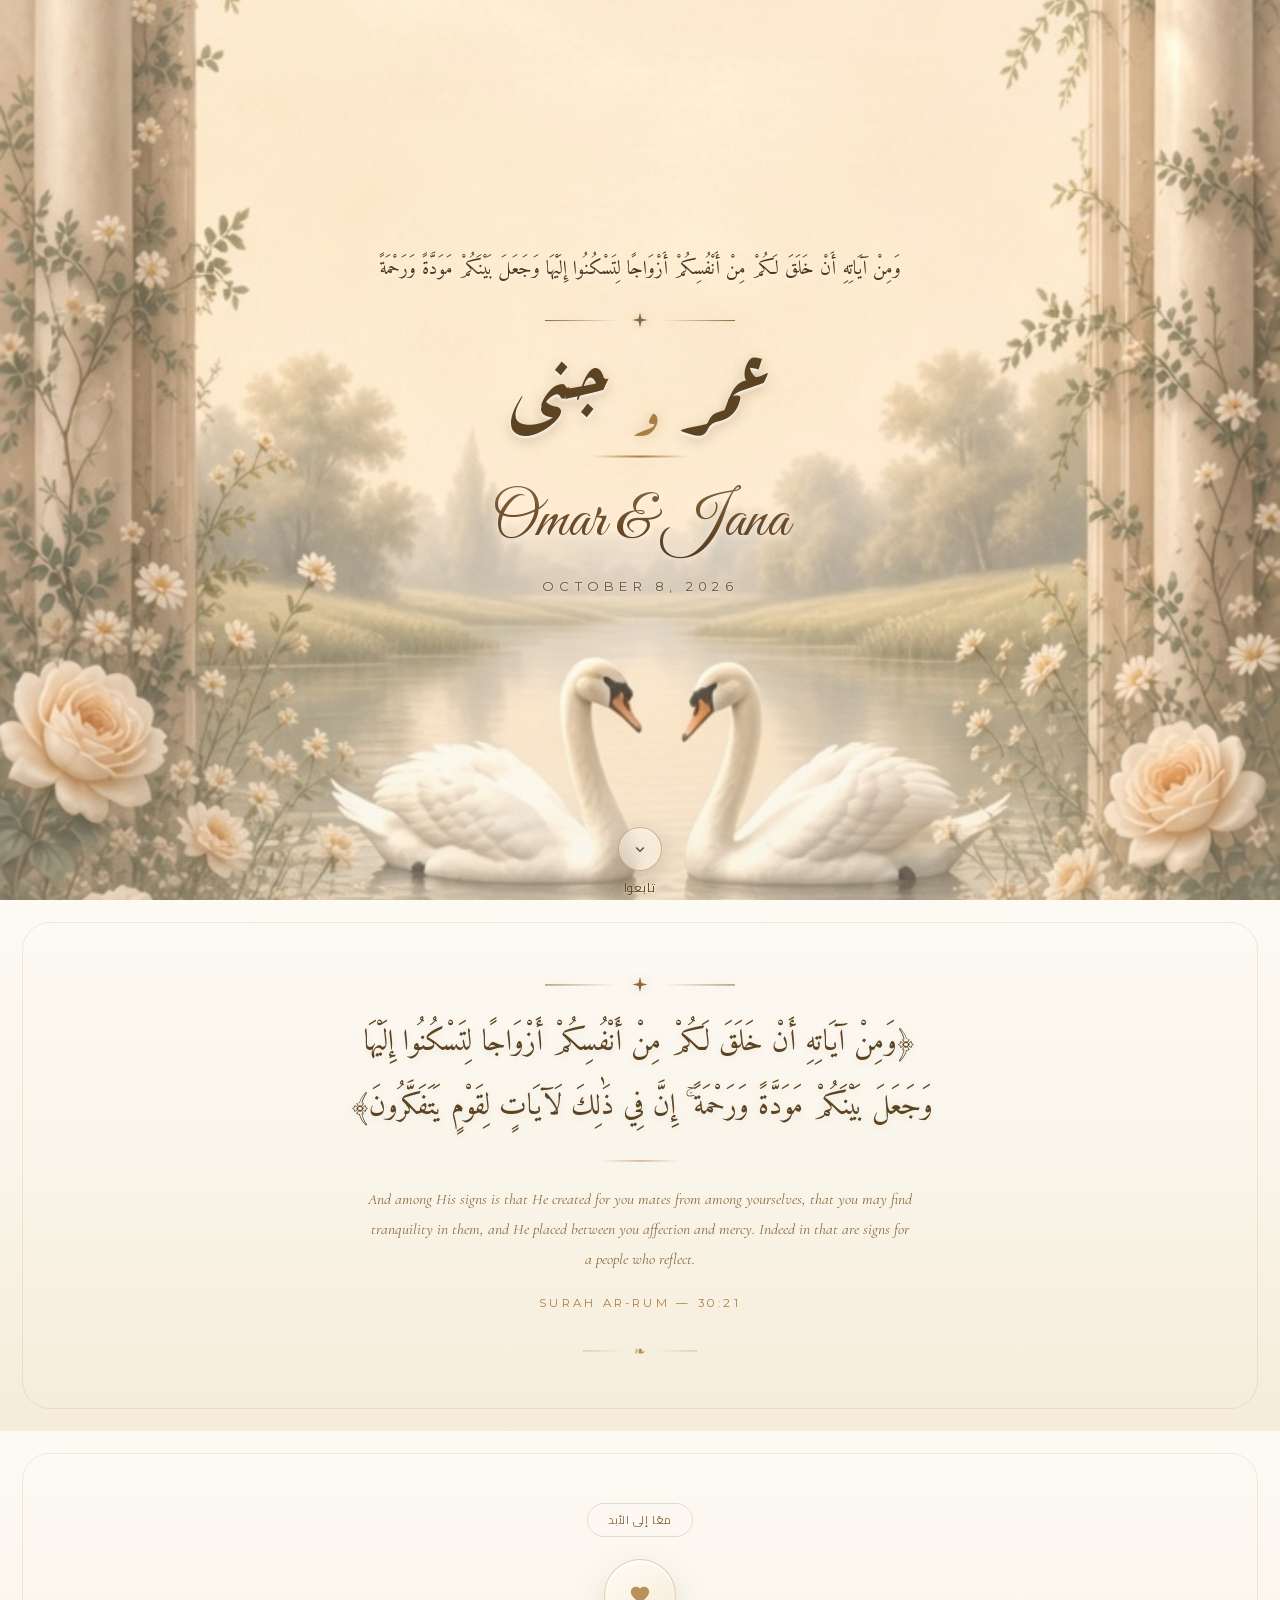
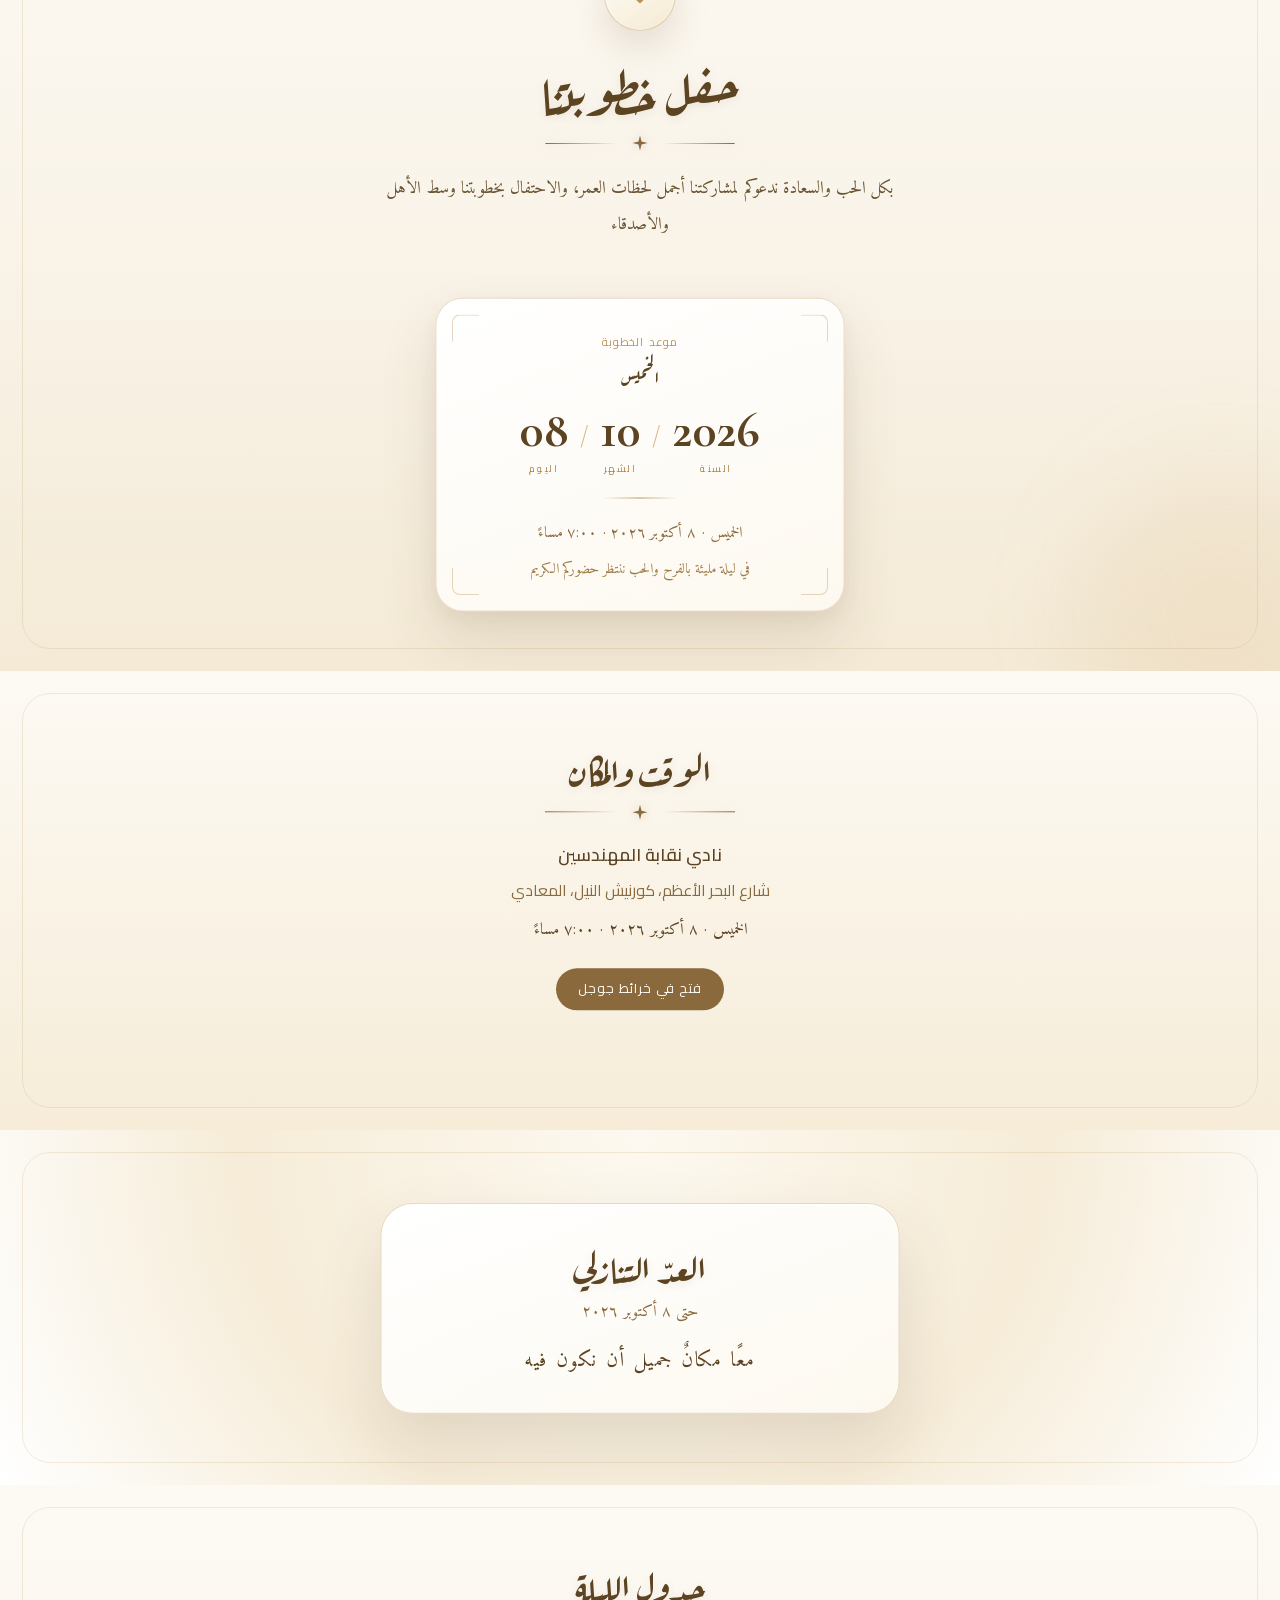
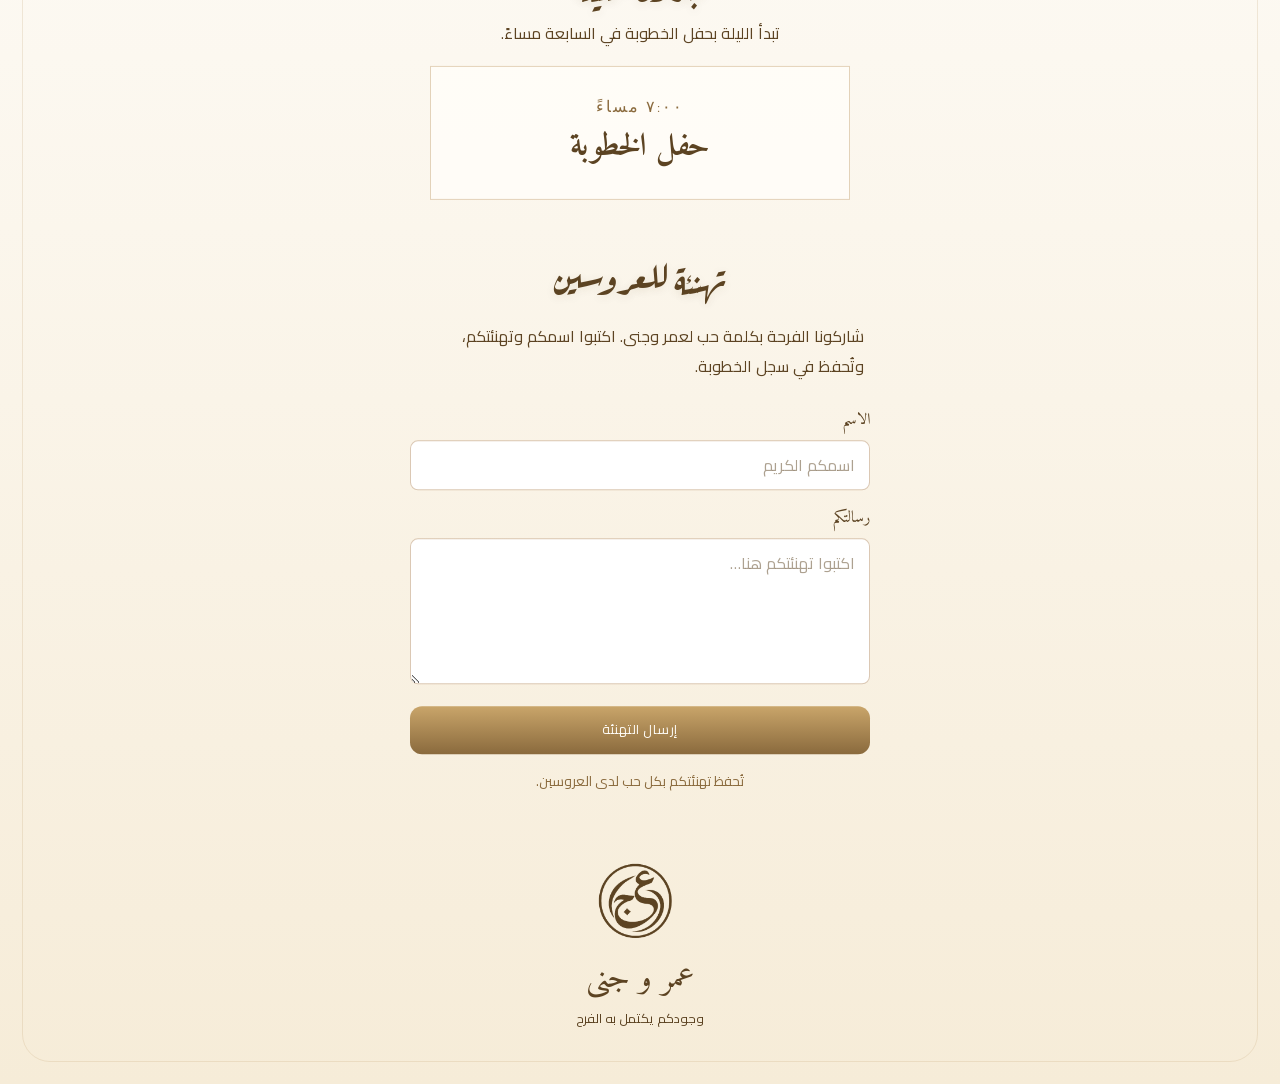
==== commit 2f94743e: "Publish guestbook send spinner and success toast. Co-authored-by: Cursor <cursoragent@cursor.com>" ====
--- a/index.html
+++ b/index.html
@@ -1 +1 @@
-<!DOCTYPE html><html lang="ar" dir="rtl" class="amiri_4f68a141-module__lAkANG__variable aref_ruqaa_d45e7be-module___Eq91W__variable cairo_e3e30531-module___rp5zG__variable cormorant_garamond_4b68bbdf-module__dt2Pva__variable great_vibes_fcf897d4-module__SeP6RG__variable montserrat_96931946-module__zXXnnW__variable antialiased" style="--floral-wallpaper:url(&quot;/invite/floral-wallpaper.png&quot;)"><head><meta charSet="utf-8"/><meta name="viewport" content="width=device-width, initial-scale=1, maximum-scale=5"/><link rel="preload" href="/_next/static/media/01e4147cff8141ee-s.p.3huc2loe0ie8a.woff2" as="font" crossorigin="" type="font/woff2"/><link rel="preload" href="/_next/static/media/05d29f0ed5b0e698-s.p.1mou8v493x-u7.woff2" as="font" crossorigin="" type="font/woff2"/><link rel="preload" href="/_next/static/media/1062333f2bd32cfe-s.p.1u_72eqgml40c.woff2" as="font" crossorigin="" type="font/woff2"/><link rel="preload" href="/_next/static/media/291696193ea1e96b-s.p.1zf0xf1cyi65q.woff2" as="font" crossorigin="" type="font/woff2"/><link rel="preload" href="/_next/static/media/5ae4266cc2887673-s.p.2dauwsk05cgbv.woff2" as="font" crossorigin="" type="font/woff2"/><link rel="preload" href="/_next/static/media/610e555290c4abf9-s.p.2-ung-zkeya_q.woff2" as="font" crossorigin="" type="font/woff2"/><link rel="preload" href="/_next/static/media/648474ecaeaf4c9a-s.p.3bws0utn4kpyc.woff2" as="font" crossorigin="" type="font/woff2"/><link rel="preload" href="/_next/static/media/86edf9f828ca22c4-s.p.2uf6bsah8_4mx.woff2" as="font" crossorigin="" type="font/woff2"/><link rel="preload" href="/_next/static/media/8bd76523131fa0fc-s.p.1pvupmngxrt5z.woff2" as="font" crossorigin="" type="font/woff2"/><link rel="preload" href="/_next/static/media/9ff27b8a0a8f3dc0-s.p.40_3w74kn95bo.woff2" as="font" crossorigin="" type="font/woff2"/><link rel="preload" href="/_next/static/media/d41831e24743a3c1-s.p.08tn9snzkmifr.woff2" as="font" crossorigin="" type="font/woff2"/><link rel="preload" href="/_next/static/media/dda2c5944c1d02d1-s.p.0af27si8jwinc.woff2" as="font" crossorigin="" type="font/woff2"/><link rel="preload" href="/_next/static/media/e8f2fbee2754df70-s.p.1dqa_6e_ad4sj.woff2" as="font" crossorigin="" type="font/woff2"/><link rel="preload" href="/_next/static/media/f48d461c03e0a8ec-s.p.3rqg0w444aekk.woff2" as="font" crossorigin="" type="font/woff2"/><link rel="preload" as="image" href="/invite/swan-arch-hero.png"/><link rel="stylesheet" href="/_next/static/chunks/1tn3tlg9agzk3.css" data-precedence="next"/><link rel="preload" as="script" fetchPriority="low" href="/_next/static/chunks/3s6nzrbk-8mnv.js"/><script src="/_next/static/chunks/3450qyhportkm.js" async=""></script><script src="/_next/static/chunks/3kmozkq6tgqnz.js" async=""></script><script src="/_next/static/chunks/2wome6lnndfqk.js" async=""></script><script src="/_next/static/chunks/turbopack-1lz2k-lx9mz2u.js" async=""></script><script src="/_next/static/chunks/0h2qsuyze9ds1.js" async=""></script><script src="/_next/static/chunks/0ho9dj86xj8f6.js" async=""></script><script src="/_next/static/chunks/0axdrs6tow-4n.js" async=""></script><script src="/_next/static/chunks/0wnsy1v7sej6-.js" async=""></script><script src="/_next/static/chunks/2dz7uc_8amyow.js" async=""></script><meta name="theme-color" content="#fdfaf4"/><meta name="color-scheme" content="light"/><title>عمر وجنى | دعوة الخطوبة</title><meta name="description" content="دعوة لحضور حفل خطوبة عمر وجنى في الثامن من أكتوبر ٢٠٢٦ بنادي نقابة المهندسين، المعادي."/><meta name="application-name" content="Omar &amp; Jana"/><meta name="author" content="Omar &amp; Jana"/><meta name="keywords" content="خطوبة,عمر,جنى,دعوة"/><meta property="og:title" content="عمر وجنى | دعوة الخطوبة"/><meta property="og:description" content="دعوة لحضور حفل خطوبة عمر وجنى في الثامن من أكتوبر ٢٠٢٦ بنادي نقابة المهندسين، المعادي."/><meta property="og:url" content="https://omarapdelgwad44.github.io/"/><meta property="og:site_name" content="Omar &amp; Jana"/><meta property="og:locale" content="ar_EG"/><meta property="og:image" content="https://omarapdelgwad44.github.io/og-invite.jpg"/><meta property="og:image:type" content="image/jpeg"/><meta property="og:image:width" content="1200"/><meta property="og:image:height" content="630"/><meta property="og:image:alt" content="دعوة خطوبة عمر وجنى — Omar &amp; Jana engagement invitation"/><meta property="og:type" content="website"/><meta name="twitter:card" content="summary_large_image"/><meta name="twitter:title" content="عمر وجنى | دعوة الخطوبة"/><meta name="twitter:description" content="دعوة لحضور حفل خطوبة عمر وجنى في الثامن من أكتوبر ٢٠٢٦ بنادي نقابة المهندسين، المعادي."/><meta name="twitter:image" content="https://omarapdelgwad44.github.io/og-invite.jpg"/><link rel="icon" href="/favicon.ico?favicon.2vob68tjqpejf.ico" sizes="256x256" type="image/x-icon"/><link rel="icon" href="/icon.svg?icon.2aqoa-z7p9yl5.svg" sizes="any" type="image/svg+xml"/><meta name="next-size-adjust" content=""/><script src="/_next/static/chunks/0cz1d0mv5g_q7.js" noModule=""></script></head><body><div hidden=""><!--$--><!--/$--></div><!--$--><noscript><main class="fallback-invite"><p class="fallback-invite__eyebrow">وَمِنْ آيَاتِهِ أَنْ خَلَقَ لَكُمْ مِنْ أَنْفُسِكُمْ أَزْوَاجًا لِتَسْكُنُوا إِلَيْهَا وَجَعَلَ بَيْنَكُمْ مَوَدَّةً وَرَحْمَةً</p><h1>عمر<!-- --> و <!-- -->جنى</h1><p class="fallback-invite__latin">Omar<!-- --> &amp; <!-- -->Jana</p><p>يدعوانكم لحضور حفل خطوبتهما</p><p class="fallback-invite__date">الخميس<!-- --> · <!-- -->٨ أكتوبر<!-- --> <!-- -->٢٠٢٦</p></main></noscript><div class="experience"><div class="device"><div class="letter"><section class="gold-hero"><div class="gold-art" aria-hidden="true"><div class="gold-art__ken"><img alt="" decoding="async" data-nimg="fill" class="gold-art__photo" style="position:absolute;height:100%;width:100%;left:0;top:0;right:0;bottom:0;color:transparent" src="/invite/swan-arch-hero.png"/></div><div class="gold-art__petals"><span class="gold-petal" style="left:8%;animation-delay:0s;animation-duration:18s;width:10px;height:14px"></span><span class="gold-petal" style="left:16%;animation-delay:2.2s;animation-duration:21s;width:7px;height:9.799999999999999px"></span><span class="gold-petal" style="left:24%;animation-delay:5s;animation-duration:16s;width:12px;height:16.799999999999997px"></span><span class="gold-petal" style="left:33%;animation-delay:1.1s;animation-duration:22s;width:8px;height:11.2px"></span><span class="gold-petal" style="left:41%;animation-delay:7.4s;animation-duration:19s;width:11px;height:15.399999999999999px"></span><span class="gold-petal" style="left:52%;animation-delay:3.6s;animation-duration:17s;width:6px;height:8.399999999999999px"></span><span class="gold-petal" style="left:61%;animation-delay:8.8s;animation-duration:20s;width:9px;height:12.6px"></span><span class="gold-petal" style="left:70%;animation-delay:0.8s;animation-duration:23s;width:13px;height:18.2px"></span><span class="gold-petal" style="left:78%;animation-delay:4.5s;animation-duration:18s;width:7px;height:9.799999999999999px"></span><span class="gold-petal" style="left:86%;animation-delay:6.2s;animation-duration:21s;width:10px;height:14px"></span><span class="gold-petal" style="left:12%;animation-delay:11s;animation-duration:19s;width:8px;height:11.2px"></span><span class="gold-petal" style="left:92%;animation-delay:9.4s;animation-duration:16s;width:11px;height:15.399999999999999px"></span></div></div><div class="gold-hero__veil" aria-hidden="true"></div><div class="gold-hero__copy"><div style="opacity:0;transform:translateY(20px)"><p class="gold-hero__verse">وَمِنْ آيَاتِهِ أَنْ خَلَقَ لَكُمْ مِنْ أَنْفُسِكُمْ أَزْوَاجًا لِتَسْكُنُوا إِلَيْهَا وَجَعَلَ بَيْنَكُمْ مَوَدَّةً وَرَحْمَةً</p></div><div class="gold-hero__star-wrap" style="opacity:0;transform:translateY(20px)"><div class="gold-star-rule" aria-hidden="true"><span></span><svg viewBox="0 0 24 24" width="18" height="18"><path d="M12 2 L14 10 L22 12 L14 14 L12 22 L10 14 L2 12 L10 10 Z" fill="currentColor"></path></svg><span></span></div></div><div style="opacity:0;transform:translateY(20px)"><h1 class="gold-hero__names" dir="rtl"><span class="gold-hero__given">عمر</span><span class="gold-hero__and">و</span><span class="gold-hero__given">جنى</span></h1><div class="gold-hero__name-line" aria-hidden="true"></div><p class="gold-hero__latin">Omar<!-- --> &amp; <!-- -->Jana</p><p class="gold-hero__date">OCTOBER 8, 2026</p></div></div><div class="gold-scroll-wrap" style="opacity:0;transform:translateY(20px)"><a class="gold-scroll" href="#gold-ayah"><span class="gold-scroll__btn" aria-hidden="true"><svg width="18" height="18" viewBox="0 0 24 24" fill="none" stroke="currentColor" stroke-width="2"><path d="M7 10l5 5 5-5"></path></svg></span><span>تابعوا</span></a></div></section><section id="gold-ayah" class="gold-panel gold-ayah"><div class="gold-ayah__inner" style="opacity:0;transform:translateY(24px)"><div style="opacity:0;transform:scale(0.9)"><div class="gold-star-rule" aria-hidden="true"><span></span><svg viewBox="0 0 24 24" width="18" height="18"><path d="M12 2 L14 10 L22 12 L14 14 L12 22 L10 14 L2 12 L10 10 Z" fill="currentColor"></path></svg><span></span></div></div><div style="opacity:0;transform:translateY(16px)"><p class="gold-ayah__ar">﴿وَمِنْ آيَاتِهِ أَنْ خَلَقَ لَكُمْ مِنْ أَنْفُسِكُمْ أَزْوَاجًا لِتَسْكُنُوا إِلَيْهَا وَجَعَلَ بَيْنَكُمْ مَوَدَّةً وَرَحْمَةً ۚ إِنَّ فِي ذَٰلِكَ لَآيَاتٍ لِقَوْمٍ يَتَفَكَّرُونَ﴾</p></div><div class="gold-hairline-motion" style="opacity:0;transform:scaleX(0)"><div class="gold-hairline" aria-hidden="true"></div></div><div style="opacity:0;transform:translateY(16px)"><p class="gold-ayah__en" dir="ltr">And among His signs is that He created for you mates from among yourselves, that you may find tranquility in them, and He placed between you affection and mercy. Indeed in that are signs for a people who reflect.</p></div><div style="opacity:0;transform:none"><p class="gold-ayah__source" dir="ltr">Surah Ar-Rum — 30:21</p></div><div style="opacity:0;transform:scale(0.9)"><div class="gold-fleuron" aria-hidden="true"><span></span>❧<span></span></div></div></div></section><section id="gold-details" class="gold-panel gold-event"><div class="gold-hearts" aria-hidden="true"><span class="gold-hearts__bit"></span><span class="gold-hearts__bit"></span><span class="gold-hearts__bit"></span><span class="gold-hearts__bit"></span><span class="gold-hearts__bit"></span><span class="gold-hearts__bit"></span><span class="gold-hearts__bit"></span><span class="gold-hearts__bit"></span></div><div style="opacity:0;transform:translateY(-12px)"><p class="gold-pill">معًا إلى الأبد</p></div><div style="opacity:0;transform:scale(0.5) rotate(12deg)"><div class="gold-heart" aria-hidden="true"><svg viewBox="0 0 24 24" width="22" height="22"><path fill="#b8925a" d="M12 21.35l-1.45-1.32C5.4 15.36 2 12.28 2 8.5 2 5.42 4.42 3 7.5 3c1.74 0 3.41.81 4.5 2.09C13.09 3.81 14.76 3 16.5 3 19.58 3 22 5.42 22 8.5c0 3.78-3.4 6.86-8.55 11.54L12 21.35z"></path></svg></div></div><div style="opacity:0;transform:translateY(24px)"><h2 class="gold-title">حفل خطوبتنا</h2></div><div style="opacity:0;transform:scaleX(0.75)"><div class="gold-star-rule" aria-hidden="true"><span></span><svg viewBox="0 0 24 24" width="18" height="18"><path d="M12 2 L14 10 L22 12 L14 14 L12 22 L10 14 L2 12 L10 10 Z" fill="currentColor"></path></svg><span></span></div></div><div style="opacity:0;transform:translateY(20px)"><p class="gold-event__body">بكل الحب والسعادة ندعوكم لمشاركتنا أجمل لحظات العمر، والاحتفال بخطوبتنا وسط الأهل والأصدقاء</p></div><div style="opacity:0;transform:translateY(32px) scale(0.95)"><div class="gold-date-card"><span class="gold-date-card__corner gold-date-card__corner--bl" aria-hidden="true"></span><span class="gold-date-card__corner gold-date-card__corner--br" aria-hidden="true"></span><p class="gold-date-card__label">موعد الخطوبة</p><p class="gold-date-card__weekday">الخميس</p><div class="gold-date-card__nums" dir="ltr"><div><strong>08</strong><small>اليوم</small></div><span>/</span><div><strong>10</strong><small>الشهر</small></div><span>/</span><div><strong>2026</strong><small>السنة</small></div></div><div class="gold-hairline" aria-hidden="true"></div><p class="gold-date-card__note">الخميس<!-- --> · <!-- -->٨ أكتوبر<!-- --> <!-- -->٢٠٢٦<!-- --> · <!-- -->٧:٠٠ مساءً</p><p class="gold-date-card__note gold-date-card__note--soft">في ليلة مليئة بالفرح والحب ننتظر حضوركم الكريم</p></div></div></section><section class="gold-panel gold-sheet"><div class="gold-sheet__block" style="opacity:0;transform:translateY(24px)"><h2 class="gold-title gold-title--sm">الوقت والمكان</h2><div class="gold-star-rule" aria-hidden="true"><span></span><svg viewBox="0 0 24 24" width="18" height="18"><path d="M12 2 L14 10 L22 12 L14 14 L12 22 L10 14 L2 12 L10 10 Z" fill="currentColor"></path></svg><span></span></div><a class="sheet__place" href="https://maps.app.goo.gl/CadJZ8AUGYbZF37D6?g_st=aw" target="_blank" rel="noreferrer"><p class="sheet__venue">نادي نقابة المهندسين</p><p class="sheet__address">شارع البحر الأعظم، كورنيش النيل، المعادي</p></a><p class="sheet__time">الخميس<!-- --> · <!-- -->٨ أكتوبر<!-- --> <!-- -->٢٠٢٦<!-- --> · <!-- -->٧:٠٠ مساءً</p><a class="maps-btn" href="https://maps.app.goo.gl/CadJZ8AUGYbZF37D6?g_st=aw" target="_blank" rel="noreferrer">فتح في خرائط جوجل</a></div></section><section class="gold-panel gold-count"><div style="opacity:0;transform:translateY(24px) scale(0.95)"><div class="gold-count__card"><h2 class="gold-title gold-title--sm">العدّ التنازلي</h2><p class="gold-count__until">حتى ٨ أكتوبر ٢٠٢٦</p><p class="countdown-fallback" role="status">٨ أكتوبر<!-- --> <!-- -->٢٠٢٦</p></div></div></section><section class="gold-panel gold-sheet gold-sheet--tail"><div class="gold-sheet__block" style="opacity:0;transform:translateY(24px)"><h2 class="gold-title gold-title--sm">جدول الليلة</h2><p class="sheet__body">تبدأ الليلة بحفل الخطوبة في السابعة مساءً.</p><div class="timeline-card"><div class="timeline-card__item"><span>٧:٠٠ مساءً</span><strong>حفل الخطوبة</strong></div></div></div><div class="gold-sheet__block" style="opacity:0;transform:translateY(24px)"><h2 class="gold-title gold-title--sm">تهنئة للعروسين</h2><form class="bless"><p class="sheet__body">شاركونا الفرحة بكلمة حب لعمر وجنى. اكتبوا اسمكم وتهنئتكم، وتُحفظ في سجل الخطوبة.</p><label class="bless__hp" aria-hidden="true"><span>Company</span><input tabindex="-1" autoComplete="off" value=""/></label><label class="bless__field"><span>الاسم</span><input required="" maxLength="60" placeholder="اسمكم الكريم" name="guest-name" value=""/></label><label class="bless__field"><span>رسالتكم</span><textarea name="blessing" required="" rows="5" maxLength="500" placeholder="اكتبوا تهنئتكم هنا…"></textarea></label><button class="maps-btn bless__send" type="submit">إرسال التهنئة</button><p class="bless__hint">تُحفظ تهنئتكم بكل حب لدى العروسين.</p></form></div><footer class="letter-footer"><span class="letter-footer__monogram"><span class="letter-footer__monogram-mark" role="img" aria-label="ع ج" style="background-color:currentColor;-webkit-mask-image:url(&quot;/invite/monogram.png&quot;);mask-image:url(&quot;/invite/monogram.png&quot;);-webkit-mask-size:contain;mask-size:contain;-webkit-mask-repeat:no-repeat;mask-repeat:no-repeat;-webkit-mask-position:center;mask-position:center"></span></span><p>عمر<!-- --> و <!-- -->جنى</p><small>وجودكم يكتمل به الفرح</small></footer></section></div></div></div><!--$--><!--/$--><!--/$--><script src="/_next/static/chunks/3s6nzrbk-8mnv.js" id="_R_" async=""></script><script>(self.__next_f=self.__next_f||[]).push([0])</script><script>self.__next_f.push([1,"1:I[39756,[\"/_next/static/chunks/0h2qsuyze9ds1.js\"],\"LoadingBoundaryProvider\"]\n2:\"$Sreact.fragment\"\n3:I[39756,[\"/_next/static/chunks/0h2qsuyze9ds1.js\"],\"default\"]\n4:I[8821,[\"/_next/static/chunks/0h2qsuyze9ds1.js\",\"/_next/static/chunks/0ho9dj86xj8f6.js\"],\"default\"]\n5:I[37457,[\"/_next/static/chunks/0h2qsuyze9ds1.js\"],\"default\"]\n6:I[22016,[\"/_next/static/chunks/0h2qsuyze9ds1.js\",\"/_next/static/chunks/0axdrs6tow-4n.js\"],\"\"]\n8:I[62636,[\"/_next/static/chunks/0h2qsuyze9ds1.js\",\"/_next/static/chunks/0wnsy1v7sej6-.js\",\"/_next/static/chunks/2dz7uc_8amyow.js\"],\"InvitationExperience\"]\n9:I[97367,[\"/_next/static/chunks/0h2qsuyze9ds1.js\"],\"OutletBoundary\"]\na:\"$Sreact.suspense\"\nc:I[97367,[\"/_next/static/chunks/0h2qsuyze9ds1.js\"],\"ViewportBoundary\"]\ne:I[97367,[\"/_next/static/chunks/0h2qsuyze9ds1.js\"],\"MetadataBoundary\"]\n10:I[68027,[\"/_next/static/chunks/0h2qsuyze9ds1.js\"],\"default\",1]\n:HL[\"/_next/static/chunks/1tn3tlg9agzk3.css\",\"style\"]\n:HL[\"/_next/static/media/01e4147cff8141ee-s.p.3huc2loe0ie8a.woff2\",\"font\",{\"crossOrigin\":\"\",\"type\":\"font/woff2\"}]\n:HL[\"/_next/static/media/05d29f0ed5b0e698-s.p.1mou8v493x-u7.woff2\",\"font\",{\"crossOrigin\":\"\",\"type\":\"font/woff2\"}]\n:HL[\"/_next/static/media/1062333f2bd32cfe-s.p.1u_72eqgml40c.woff2\",\"font\",{\"crossOrigin\":\"\",\"type\":\"font/woff2\"}]\n:HL[\"/_next/static/media/291696193ea1e96b-s.p.1zf0xf1cyi65q.woff2\",\"font\",{\"crossOrigin\":\"\",\"type\":\"font/woff2\"}]\n:HL[\"/_next/static/media/5ae4266cc2887673-s.p.2dauwsk05cgbv.woff2\",\"font\",{\"crossOrigin\":\"\",\"type\":\"font/woff2\"}]\n:HL[\"/_next/static/media/610e555290c4abf9-s.p.2-ung-zkeya_q.woff2\",\"font\",{\"crossOrigin\":\"\",\"type\":\"font/woff2\"}]\n:HL[\"/_next/static/media/648474ecaeaf4c9a-s.p.3bws0utn4kpyc.woff2\",\"font\",{\"crossOrigin\":\"\",\"type\":\"font/woff2\"}]\n:HL[\"/_next/static/media/86edf9f828ca22c4-s.p.2uf6bsah8_4mx.woff2\",\"font\",{\"crossOrigin\":\"\",\"type\":\"font/woff2\"}]\n:HL[\"/_next/static/media/8bd76523131fa0fc-s.p.1pvupmngxrt5z.woff2\",\"font\",{\"crossOrigin\":\"\",\"type\":\"font/woff2\"}]\n:HL[\"/_next/static/media/9ff27b8a0a8f3dc0-s.p.40_3w74kn95bo.woff2\",\"font\",{\"crossOrigin\":\"\",\"type\":\"font/woff2\"}]\n:HL[\"/_next/static/media/d41831e24743a3c1-s.p.08tn9snzkmifr.woff2\",\"font\",{\"crossOrigin\":\"\",\"type\":\"font/woff2\"}]\n:HL[\"/_next/static/media/dda2c5944c1d02d1-s.p.0af27si8jwinc.woff2\",\"font\",{\"crossOrigin\":\"\",\"type\":\"font/woff2\"}]\n:HL[\"/_next/static/media/e8f2fbee2754df70-s.p.1dqa_6e_ad4sj.woff2\",\"font\",{\"crossOrigin\":\"\",\"type\":\"font/woff2\"}]\n:HL[\"/_next/static/media/f48d461c03e0a8ec-s.p.3rqg0w444aekk.woff2\",\"font\",{\"crossOrigin\":\"\",\"type\":\"font/woff2\"}]\n7:[\"$\",\"main\",null,{\"className\":\"fallback-invite\",\"children\":[[\"$\",\"p\",null,{\"className\":\"fallback-invite__eyebrow\",\"children\":\"وَمِنْ آيَاتِهِ أَنْ خَلَقَ لَكُمْ مِنْ أَنْفُسِكُمْ أَزْوَاجًا لِتَسْكُنُوا إِلَيْهَا وَجَعَلَ بَيْنَكُمْ مَوَدَّةً وَرَحْمَةً\"}],[\"$\",\"h1\",null,{\"children\":[\"عمر\",\" و \",\"جنى\"]}],[\"$\",\"p\",null,{\"className\":\"fallback-invite__latin\",\"children\":[\"Omar\",\" \u0026 \",\"Jana\"]}],[\"$\",\"p\",null,{\"children\":\"يدعوانكم لحضور حفل خطوبتهما\"}],[\"$\",\"p\",null,{\"className\":\"fallback-invite__date\",\"children\":[\"الخميس\",\" · \",\"٨ أكتوبر\",\" \",\"٢٠٢٦\"]}]]}]\n0:{\"P\":null,\"c\":[\"\",\"\"],\"q\":\"\",\"i\":false,\"f\":[[[\"\",{\"children\":[\"__PAGE__\",{},\"$undefined\",\"$undefined\",4608]},\"$undefined\",\"$undefined\",4628],[[\"$\",\"$L1\",null,{\"loading\":[[\"$\",\"div\",\"l\",{\"className\":\"boot-loader\",\"role\":\"status\",\"aria-label\":\"جاري تحميل الدعوة\",\"children\":[\"$\",\"span\",null,{\"className\":\"boot-loader__ring\"}]}],[],null],\"children\":[\"$\",\"$2\",\"c\",{\"children\":[[[\"$\",\"link\",\"0\",{\"rel\":\"stylesheet\",\"href\":\"/_next/static/chunks/1tn3tlg9agzk3.css\",\"precedence\":\"next\",\"crossOrigin\":\"$undefined\",\"nonce\":\"$undefined\"}],[\"$\",\"script\",\"script-0\",{\"src\":\"/_next/static/chunks/0h2qsuyze9ds1.js\",\"async\":true,\"nonce\":\"$undefined\"}]],[\"$\",\"html\",null,{\"lang\":\"ar\",\"dir\":\"rtl\",\"className\":\"amiri_4f68a141-module__lAkANG__variable aref_ruqaa_d45e7be-module___Eq91W__variable cairo_e3e30531-module___rp5zG__variable cormorant_garamond_4b68bbdf-module__dt2Pva__variable great_vibes_fcf897d4-module__SeP6RG__variable montserrat_96931946-module__zXXnnW__variable antialiased\",\"style\":{\"--floral-wallpaper\":\"url(\\\"/invite/floral-wallpaper.png\\\")\"},\"children\":[\"$\",\"body\",null,{\"children\":[\"$\",\"$L3\",null,{\"parallelRouterKey\":\"children\",\"error\":\"$4\",\"errorStyles\":[],\"errorScripts\":[[\"$\",\"script\",\"script-0\",{\"src\":\"/_next/static/chunks/0ho9dj86xj8f6.js\",\"async\":true,\"nonce\":\"$undefined\"}]],\"template\":[\"$\",\"$L5\",null,{}],\"templateStyles\":\"$undefined\",\"templateScripts\":\"$undefined\",\"notFound\":[[\"$\",\"main\",null,{\"className\":\"fallback-invite\",\"children\":[[\"$\",\"h1\",null,{\"children\":[\"عمر\",\" و \",\"جنى\"]}],[\"$\",\"p\",null,{\"children\":\"هذه الصفحة ليست جزءًا من الدعوة.\"}],[\"$\",\"$L6\",null,{\"href\":\"/\",\"className\":\"maps-btn\",\"children\":\"العودة إلى الدعوة\"}]]}],[]],\"forbidden\":\"$undefined\",\"unauthorized\":\"$undefined\"}]}]}]]}]}],{\"children\":[[\"$\",\"$2\",\"c\",{\"children\":[[[\"$\",\"noscript\",null,{\"children\":\"$7\"}],[\"$\",\"$L8\",null,{}]],[[\"$\",\"script\",\"script-0\",{\"src\":\"/_next/static/chunks/0wnsy1v7sej6-.js\",\"async\":true,\"nonce\":\"$undefined\"}],[\"$\",\"script\",\"script-1\",{\"src\":\"/_next/static/chunks/2dz7uc_8amyow.js\",\"async\":true,\"nonce\":\"$undefined\"}]],[\"$\",\"$L9\",null,{\"children\":[\"$\",\"$a\",null,{\"name\":\"Next.MetadataOutlet\",\"children\":\"$@b\"}]}]]}],{},null,false,null]},null,false,null],[\"$\",\"$2\",\"h\",{\"children\":[null,[\"$\",\"$Lc\",null,{\"children\":\"$Ld\"}],[\"$\",\"div\",null,{\"hidden\":true,\"children\":[\"$\",\"$Le\",null,{\"children\":[\"$\",\"$a\",null,{\"name\":\"Next.Metadata\",\"children\":\"$Lf\"}]}]}],[\"$\",\"meta\",null,{\"name\":\"next-size-adjust\",\"content\":\"\"}]]}],false]],\"m\":\"$undefined\",\"G\":[\"$10\",[[\"$\",\"link\",\"0\",{\"rel\":\"stylesheet\",\"href\":\"/_next/static/chunks/1tn3tlg9agzk3.css\",\"precedence\":\"next\",\"crossOrigin\":\"$undefined\",\"nonce\":\"$undefined\"}]]],\"S\":true,\"h\":null,\"r\":\"$undefined\",\"s\":\"$undefined\",\"a\":\"$undefined\",\"l\":\"$undefined\",\"p\":\"$undefined\",\"d\":\"$undefined\",\"b\":\"0ltEP6t6F-nh0YxivYnwW\"}\nd:[[\"$\",\"meta\",\"0\",{\"charSet\":\"utf-8\"}],[\"$\",\"meta\",\"1\",{\"name\":\"viewport\",\"content\":\"width=device-width, initial-scale=1, maximum-scale=5\"}],[\"$\",\"meta\",\"2\",{\"name\":\"theme-color\",\"content\":\"#fdfaf4\"}],[\"$\",\"meta\",\"3\",{\"name\":\"color-scheme\",\"content\":\"light\"}]]\n11:I[27201,[\"/_next/static/chunks/0h2qsuyze9ds1.js\"],\"IconMark\"]\nb:null\nf:[[\"$\",\"title\",\"0\",{\"children\":\"عمر وجنى | دعوة الخطوبة\"}],[\"$\",\"meta\",\"1\",{\"name\":\"description\",\"content\":\"دعوة لحضور حفل خطوبة عمر وجنى في الثامن من أكتوبر ٢٠٢٦ بنادي نقابة المهندسين، المعادي.\"}],[\"$\",\"meta\",\"2\",{\"name\":\"application-name\",\"content\":\"Omar \u0026 Jana\"}],[\"$\",\"meta\",\"3\",{\"name\":\"author\",\"content\":\"Omar \u0026 Jana\"}],[\"$\",\"meta\",\"4\",{\"name\":\"keywords\",\"content\":\"خطوبة,عمر,جنى,دعوة\"}],[\"$\",\"meta\",\"5\",{\"property\":\"og:title\",\"content\":\"عمر وجنى | دعوة الخطوبة\"}],[\"$\",\"meta\",\"6\",{\"property\":\"og:description\",\"content\":\"دعوة لحضور حفل خطوبة عمر وجنى في الثامن من أكتوبر ٢٠٢٦ بنادي نقابة المهندسين، المعادي.\"}],[\"$\",\"meta\",\"7\",{\"property\":\"og:url\",\"content\":\"https://omarapdelgwad44.github.io/\"}],[\"$\",\"meta\",\"8\",{\"property\":\"og:site_name\",\"content\":\"Omar \u0026 Jana\"}],[\"$\",\"meta\",\"9\",{\"property\":\"og:locale\",\"content\":\"ar_EG\"}],[\"$\",\"meta\",\"10\",{\"property\":\"og:image\",\"content\":\"https://omarapdelgwad44.github.io/og-invite.jpg\"}],[\"$\",\"meta\",\"11\",{\"property\":\"og:image:type\",\"content\":\"image/jpeg\"}],[\"$\",\"meta\",\"12\",{\"property\":\"og:image:width\",\"content\":\"1200\"}],[\"$\",\"meta\",\"13\",{\"property\":\"og:image:height\",\"content\":\"630\"}],[\"$\",\"meta\",\"14\",{\"property\":\"og:image:alt\",\"content\":\"دعوة خطوبة عمر وجنى — Omar \u0026 Jana engagement invitation\"}],[\"$\",\"meta\",\"15\",{\"property\":\"og:type\",\"content\":\"website\"}],[\"$\",\"meta\",\"16\",{\"name\":\"twitter:card\",\"content\":\"summary_large_image\"}],[\"$\",\"meta\",\"17\",{\"name\":\"twitter:title\",\"content\":\"عمر وجنى | دعوة الخطوبة\"}],[\"$\",\"meta\",\"18\",{\"name\":\"twitter:description\",\"content\":\"دعوة لحضور حفل خطوبة عمر وجنى في الثامن من أكتوبر ٢٠٢٦ بنادي نقابة المهندسين، المعادي.\"}],[\"$\",\"meta\",\"19\",{\"name\":\"twitter:image\",\"content\":\"https://omarapdelgwad44.github.io/og-invite.jpg\"}],[\"$\",\"link\",\"20\",{\"rel\":\"icon\",\"href\":\"/favicon.ico?favicon.2vob68tjqpejf.ico\",\"sizes\":\"256x256\",\"type\":\"image/x-icon\"}],[\"$\",\"link\",\"21\",{\"rel\":\"icon\",\"href\":\"/icon.svg?icon.2aqoa-z7p9yl5.svg\",\"sizes\":\"any\",\"type\":\"image/svg+xml\"}],[\"$\",\"$L11\",\"22\",{}]]\n"])</script></body></html>+<!DOCTYPE html><html lang="ar" dir="rtl" class="amiri_4f68a141-module__lAkANG__variable aref_ruqaa_d45e7be-module___Eq91W__variable cairo_e3e30531-module___rp5zG__variable cormorant_garamond_4b68bbdf-module__dt2Pva__variable great_vibes_fcf897d4-module__SeP6RG__variable montserrat_96931946-module__zXXnnW__variable antialiased" style="--floral-wallpaper:url(&quot;/invite/floral-wallpaper.png&quot;)"><head><meta charSet="utf-8"/><meta name="viewport" content="width=device-width, initial-scale=1, maximum-scale=5"/><link rel="preload" href="/_next/static/media/01e4147cff8141ee-s.p.3huc2loe0ie8a.woff2" as="font" crossorigin="" type="font/woff2"/><link rel="preload" href="/_next/static/media/05d29f0ed5b0e698-s.p.1mou8v493x-u7.woff2" as="font" crossorigin="" type="font/woff2"/><link rel="preload" href="/_next/static/media/1062333f2bd32cfe-s.p.1u_72eqgml40c.woff2" as="font" crossorigin="" type="font/woff2"/><link rel="preload" href="/_next/static/media/291696193ea1e96b-s.p.1zf0xf1cyi65q.woff2" as="font" crossorigin="" type="font/woff2"/><link rel="preload" href="/_next/static/media/5ae4266cc2887673-s.p.2dauwsk05cgbv.woff2" as="font" crossorigin="" type="font/woff2"/><link rel="preload" href="/_next/static/media/610e555290c4abf9-s.p.2-ung-zkeya_q.woff2" as="font" crossorigin="" type="font/woff2"/><link rel="preload" href="/_next/static/media/648474ecaeaf4c9a-s.p.3bws0utn4kpyc.woff2" as="font" crossorigin="" type="font/woff2"/><link rel="preload" href="/_next/static/media/86edf9f828ca22c4-s.p.2uf6bsah8_4mx.woff2" as="font" crossorigin="" type="font/woff2"/><link rel="preload" href="/_next/static/media/8bd76523131fa0fc-s.p.1pvupmngxrt5z.woff2" as="font" crossorigin="" type="font/woff2"/><link rel="preload" href="/_next/static/media/9ff27b8a0a8f3dc0-s.p.40_3w74kn95bo.woff2" as="font" crossorigin="" type="font/woff2"/><link rel="preload" href="/_next/static/media/d41831e24743a3c1-s.p.08tn9snzkmifr.woff2" as="font" crossorigin="" type="font/woff2"/><link rel="preload" href="/_next/static/media/dda2c5944c1d02d1-s.p.0af27si8jwinc.woff2" as="font" crossorigin="" type="font/woff2"/><link rel="preload" href="/_next/static/media/e8f2fbee2754df70-s.p.1dqa_6e_ad4sj.woff2" as="font" crossorigin="" type="font/woff2"/><link rel="preload" href="/_next/static/media/f48d461c03e0a8ec-s.p.3rqg0w444aekk.woff2" as="font" crossorigin="" type="font/woff2"/><link rel="preload" as="image" href="/invite/swan-arch-hero.png"/><link rel="stylesheet" href="/_next/static/chunks/0zfmo4p41o67d.css" data-precedence="next"/><link rel="preload" as="script" fetchPriority="low" href="/_next/static/chunks/3s6nzrbk-8mnv.js"/><script src="/_next/static/chunks/3450qyhportkm.js" async=""></script><script src="/_next/static/chunks/3kmozkq6tgqnz.js" async=""></script><script src="/_next/static/chunks/2wome6lnndfqk.js" async=""></script><script src="/_next/static/chunks/turbopack-1lz2k-lx9mz2u.js" async=""></script><script src="/_next/static/chunks/0h2qsuyze9ds1.js" async=""></script><script src="/_next/static/chunks/345ic32fjo4e6.js" async=""></script><script src="/_next/static/chunks/0axdrs6tow-4n.js" async=""></script><script src="/_next/static/chunks/3gpmomcvshbgi.js" async=""></script><script src="/_next/static/chunks/0ft4shgnd7rcv.js" async=""></script><meta name="theme-color" content="#fdfaf4"/><meta name="color-scheme" content="light"/><title>عمر وجنى | دعوة الخطوبة</title><meta name="description" content="دعوة لحضور حفل خطوبة عمر وجنى في الثامن من أكتوبر ٢٠٢٦ بنادي نقابة المهندسين، المعادي."/><meta name="application-name" content="Omar &amp; Jana"/><meta name="author" content="Omar &amp; Jana"/><meta name="keywords" content="خطوبة,عمر,جنى,دعوة"/><meta property="og:title" content="عمر وجنى | دعوة الخطوبة"/><meta property="og:description" content="دعوة لحضور حفل خطوبة عمر وجنى في الثامن من أكتوبر ٢٠٢٦ بنادي نقابة المهندسين، المعادي."/><meta property="og:url" content="https://omarapdelgwad44.github.io/"/><meta property="og:site_name" content="Omar &amp; Jana"/><meta property="og:locale" content="ar_EG"/><meta property="og:image" content="https://omarapdelgwad44.github.io/og-invite.jpg"/><meta property="og:image:type" content="image/jpeg"/><meta property="og:image:width" content="1200"/><meta property="og:image:height" content="630"/><meta property="og:image:alt" content="دعوة خطوبة عمر وجنى — Omar &amp; Jana engagement invitation"/><meta property="og:type" content="website"/><meta name="twitter:card" content="summary_large_image"/><meta name="twitter:title" content="عمر وجنى | دعوة الخطوبة"/><meta name="twitter:description" content="دعوة لحضور حفل خطوبة عمر وجنى في الثامن من أكتوبر ٢٠٢٦ بنادي نقابة المهندسين، المعادي."/><meta name="twitter:image" content="https://omarapdelgwad44.github.io/og-invite.jpg"/><link rel="icon" href="/favicon.ico?favicon.2vob68tjqpejf.ico" sizes="256x256" type="image/x-icon"/><link rel="icon" href="/icon.svg?icon.2aqoa-z7p9yl5.svg" sizes="any" type="image/svg+xml"/><meta name="next-size-adjust" content=""/><script src="/_next/static/chunks/0cz1d0mv5g_q7.js" noModule=""></script></head><body><div hidden=""><!--$--><!--/$--></div><!--$--><noscript><main class="fallback-invite"><p class="fallback-invite__eyebrow">وَمِنْ آيَاتِهِ أَنْ خَلَقَ لَكُمْ مِنْ أَنْفُسِكُمْ أَزْوَاجًا لِتَسْكُنُوا إِلَيْهَا وَجَعَلَ بَيْنَكُمْ مَوَدَّةً وَرَحْمَةً</p><h1>عمر<!-- --> و <!-- -->جنى</h1><p class="fallback-invite__latin">Omar<!-- --> &amp; <!-- -->Jana</p><p>يدعوانكم لحضور حفل خطوبتهما</p><p class="fallback-invite__date">الخميس<!-- --> · <!-- -->٨ أكتوبر<!-- --> <!-- -->٢٠٢٦</p></main></noscript><div class="experience"><div class="device"><div class="letter"><section class="gold-hero"><div class="gold-art" aria-hidden="true"><div class="gold-art__ken"><img alt="" decoding="async" data-nimg="fill" class="gold-art__photo" style="position:absolute;height:100%;width:100%;left:0;top:0;right:0;bottom:0;color:transparent" src="/invite/swan-arch-hero.png"/></div><div class="gold-art__petals"><span class="gold-petal" style="left:8%;animation-delay:0s;animation-duration:18s;width:10px;height:14px"></span><span class="gold-petal" style="left:16%;animation-delay:2.2s;animation-duration:21s;width:7px;height:9.799999999999999px"></span><span class="gold-petal" style="left:24%;animation-delay:5s;animation-duration:16s;width:12px;height:16.799999999999997px"></span><span class="gold-petal" style="left:33%;animation-delay:1.1s;animation-duration:22s;width:8px;height:11.2px"></span><span class="gold-petal" style="left:41%;animation-delay:7.4s;animation-duration:19s;width:11px;height:15.399999999999999px"></span><span class="gold-petal" style="left:52%;animation-delay:3.6s;animation-duration:17s;width:6px;height:8.399999999999999px"></span><span class="gold-petal" style="left:61%;animation-delay:8.8s;animation-duration:20s;width:9px;height:12.6px"></span><span class="gold-petal" style="left:70%;animation-delay:0.8s;animation-duration:23s;width:13px;height:18.2px"></span><span class="gold-petal" style="left:78%;animation-delay:4.5s;animation-duration:18s;width:7px;height:9.799999999999999px"></span><span class="gold-petal" style="left:86%;animation-delay:6.2s;animation-duration:21s;width:10px;height:14px"></span><span class="gold-petal" style="left:12%;animation-delay:11s;animation-duration:19s;width:8px;height:11.2px"></span><span class="gold-petal" style="left:92%;animation-delay:9.4s;animation-duration:16s;width:11px;height:15.399999999999999px"></span></div></div><div class="gold-hero__veil" aria-hidden="true"></div><div class="gold-hero__copy"><div style="opacity:0;transform:translateY(20px)"><p class="gold-hero__verse">وَمِنْ آيَاتِهِ أَنْ خَلَقَ لَكُمْ مِنْ أَنْفُسِكُمْ أَزْوَاجًا لِتَسْكُنُوا إِلَيْهَا وَجَعَلَ بَيْنَكُمْ مَوَدَّةً وَرَحْمَةً</p></div><div class="gold-hero__star-wrap" style="opacity:0;transform:translateY(20px)"><div class="gold-star-rule" aria-hidden="true"><span></span><svg viewBox="0 0 24 24" width="18" height="18"><path d="M12 2 L14 10 L22 12 L14 14 L12 22 L10 14 L2 12 L10 10 Z" fill="currentColor"></path></svg><span></span></div></div><div style="opacity:0;transform:translateY(20px)"><h1 class="gold-hero__names" dir="rtl"><span class="gold-hero__given">عمر</span><span class="gold-hero__and">و</span><span class="gold-hero__given">جنى</span></h1><div class="gold-hero__name-line" aria-hidden="true"></div><p class="gold-hero__latin">Omar<!-- --> &amp; <!-- -->Jana</p><p class="gold-hero__date">OCTOBER 8, 2026</p></div></div><div class="gold-scroll-wrap" style="opacity:0;transform:translateY(20px)"><a class="gold-scroll" href="#gold-ayah"><span class="gold-scroll__btn" aria-hidden="true"><svg width="18" height="18" viewBox="0 0 24 24" fill="none" stroke="currentColor" stroke-width="2"><path d="M7 10l5 5 5-5"></path></svg></span><span>تابعوا</span></a></div></section><section id="gold-ayah" class="gold-panel gold-ayah"><div class="gold-ayah__inner" style="opacity:0;transform:translateY(24px)"><div style="opacity:0;transform:scale(0.9)"><div class="gold-star-rule" aria-hidden="true"><span></span><svg viewBox="0 0 24 24" width="18" height="18"><path d="M12 2 L14 10 L22 12 L14 14 L12 22 L10 14 L2 12 L10 10 Z" fill="currentColor"></path></svg><span></span></div></div><div style="opacity:0;transform:translateY(16px)"><p class="gold-ayah__ar">﴿وَمِنْ آيَاتِهِ أَنْ خَلَقَ لَكُمْ مِنْ أَنْفُسِكُمْ أَزْوَاجًا لِتَسْكُنُوا إِلَيْهَا وَجَعَلَ بَيْنَكُمْ مَوَدَّةً وَرَحْمَةً ۚ إِنَّ فِي ذَٰلِكَ لَآيَاتٍ لِقَوْمٍ يَتَفَكَّرُونَ﴾</p></div><div class="gold-hairline-motion" style="opacity:0;transform:scaleX(0)"><div class="gold-hairline" aria-hidden="true"></div></div><div style="opacity:0;transform:translateY(16px)"><p class="gold-ayah__en" dir="ltr">And among His signs is that He created for you mates from among yourselves, that you may find tranquility in them, and He placed between you affection and mercy. Indeed in that are signs for a people who reflect.</p></div><div style="opacity:0;transform:none"><p class="gold-ayah__source" dir="ltr">Surah Ar-Rum — 30:21</p></div><div style="opacity:0;transform:scale(0.9)"><div class="gold-fleuron" aria-hidden="true"><span></span>❧<span></span></div></div></div></section><section id="gold-details" class="gold-panel gold-event"><div class="gold-hearts" aria-hidden="true"><span class="gold-hearts__bit"></span><span class="gold-hearts__bit"></span><span class="gold-hearts__bit"></span><span class="gold-hearts__bit"></span><span class="gold-hearts__bit"></span><span class="gold-hearts__bit"></span><span class="gold-hearts__bit"></span><span class="gold-hearts__bit"></span></div><div style="opacity:0;transform:translateY(-12px)"><p class="gold-pill">معًا إلى الأبد</p></div><div style="opacity:0;transform:scale(0.5) rotate(12deg)"><div class="gold-heart" aria-hidden="true"><svg viewBox="0 0 24 24" width="22" height="22"><path fill="#b8925a" d="M12 21.35l-1.45-1.32C5.4 15.36 2 12.28 2 8.5 2 5.42 4.42 3 7.5 3c1.74 0 3.41.81 4.5 2.09C13.09 3.81 14.76 3 16.5 3 19.58 3 22 5.42 22 8.5c0 3.78-3.4 6.86-8.55 11.54L12 21.35z"></path></svg></div></div><div style="opacity:0;transform:translateY(24px)"><h2 class="gold-title">حفل خطوبتنا</h2></div><div style="opacity:0;transform:scaleX(0.75)"><div class="gold-star-rule" aria-hidden="true"><span></span><svg viewBox="0 0 24 24" width="18" height="18"><path d="M12 2 L14 10 L22 12 L14 14 L12 22 L10 14 L2 12 L10 10 Z" fill="currentColor"></path></svg><span></span></div></div><div style="opacity:0;transform:translateY(20px)"><p class="gold-event__body">بكل الحب والسعادة ندعوكم لمشاركتنا أجمل لحظات العمر، والاحتفال بخطوبتنا وسط الأهل والأصدقاء</p></div><div style="opacity:0;transform:translateY(32px) scale(0.95)"><div class="gold-date-card"><span class="gold-date-card__corner gold-date-card__corner--bl" aria-hidden="true"></span><span class="gold-date-card__corner gold-date-card__corner--br" aria-hidden="true"></span><p class="gold-date-card__label">موعد الخطوبة</p><p class="gold-date-card__weekday">الخميس</p><div class="gold-date-card__nums" dir="ltr"><div><strong>08</strong><small>اليوم</small></div><span>/</span><div><strong>10</strong><small>الشهر</small></div><span>/</span><div><strong>2026</strong><small>السنة</small></div></div><div class="gold-hairline" aria-hidden="true"></div><p class="gold-date-card__note">الخميس<!-- --> · <!-- -->٨ أكتوبر<!-- --> <!-- -->٢٠٢٦<!-- --> · <!-- -->٧:٠٠ مساءً</p><p class="gold-date-card__note gold-date-card__note--soft">في ليلة مليئة بالفرح والحب ننتظر حضوركم الكريم</p></div></div></section><section class="gold-panel gold-sheet"><div class="gold-sheet__block" style="opacity:0;transform:translateY(24px)"><h2 class="gold-title gold-title--sm">الوقت والمكان</h2><div class="gold-star-rule" aria-hidden="true"><span></span><svg viewBox="0 0 24 24" width="18" height="18"><path d="M12 2 L14 10 L22 12 L14 14 L12 22 L10 14 L2 12 L10 10 Z" fill="currentColor"></path></svg><span></span></div><a class="sheet__place" href="https://maps.app.goo.gl/CadJZ8AUGYbZF37D6?g_st=aw" target="_blank" rel="noreferrer"><p class="sheet__venue">نادي نقابة المهندسين</p><p class="sheet__address">شارع البحر الأعظم، كورنيش النيل، المعادي</p></a><p class="sheet__time">الخميس<!-- --> · <!-- -->٨ أكتوبر<!-- --> <!-- -->٢٠٢٦<!-- --> · <!-- -->٧:٠٠ مساءً</p><a class="maps-btn" href="https://maps.app.goo.gl/CadJZ8AUGYbZF37D6?g_st=aw" target="_blank" rel="noreferrer">فتح في خرائط جوجل</a></div></section><section class="gold-panel gold-count"><div style="opacity:0;transform:translateY(24px) scale(0.95)"><div class="gold-count__card"><h2 class="gold-title gold-title--sm">العدّ التنازلي</h2><p class="gold-count__until">حتى ٨ أكتوبر ٢٠٢٦</p><p class="countdown-fallback" role="status">٨ أكتوبر<!-- --> <!-- -->٢٠٢٦</p></div></div></section><section class="gold-panel gold-sheet gold-sheet--tail"><div class="gold-sheet__block" style="opacity:0;transform:translateY(24px)"><h2 class="gold-title gold-title--sm">جدول الليلة</h2><p class="sheet__body">تبدأ الليلة بحفل الخطوبة في السابعة مساءً.</p><div class="timeline-card"><div class="timeline-card__item"><span>٧:٠٠ مساءً</span><strong>حفل الخطوبة</strong></div></div></div><div class="gold-sheet__block" style="opacity:0;transform:translateY(24px)"><h2 class="gold-title gold-title--sm">تهنئة للعروسين</h2><form class="bless" aria-busy="false"><p class="sheet__body">شاركونا الفرحة بكلمة حب لعمر وجنى. اكتبوا اسمكم وتهنئتكم، وتُحفظ في سجل الخطوبة.</p><label class="bless__hp" aria-hidden="true"><span>Company</span><input tabindex="-1" autoComplete="off" value=""/></label><label class="bless__field"><span>الاسم</span><input required="" maxLength="60" placeholder="اسمكم الكريم" name="guest-name" value=""/></label><label class="bless__field"><span>رسالتكم</span><textarea name="blessing" required="" rows="5" maxLength="500" placeholder="اكتبوا تهنئتكم هنا…"></textarea></label><button class="maps-btn bless__send" type="submit">إرسال التهنئة</button><p class="bless__hint">تُحفظ تهنئتكم بكل حب لدى العروسين.</p></form></div><footer class="letter-footer"><span class="letter-footer__monogram"><span class="letter-footer__monogram-mark" role="img" aria-label="ع ج" style="background-color:currentColor;-webkit-mask-image:url(&quot;/invite/monogram.png&quot;);mask-image:url(&quot;/invite/monogram.png&quot;);-webkit-mask-size:contain;mask-size:contain;-webkit-mask-repeat:no-repeat;mask-repeat:no-repeat;-webkit-mask-position:center;mask-position:center"></span></span><p>عمر<!-- --> و <!-- -->جنى</p><small>وجودكم يكتمل به الفرح</small></footer></section></div></div></div><!--$--><!--/$--><!--/$--><script src="/_next/static/chunks/3s6nzrbk-8mnv.js" id="_R_" async=""></script><script>(self.__next_f=self.__next_f||[]).push([0])</script><script>self.__next_f.push([1,"1:I[39756,[\"/_next/static/chunks/0h2qsuyze9ds1.js\"],\"LoadingBoundaryProvider\"]\n2:\"$Sreact.fragment\"\n3:I[39756,[\"/_next/static/chunks/0h2qsuyze9ds1.js\"],\"default\"]\n4:I[8821,[\"/_next/static/chunks/0h2qsuyze9ds1.js\",\"/_next/static/chunks/345ic32fjo4e6.js\"],\"default\"]\n5:I[37457,[\"/_next/static/chunks/0h2qsuyze9ds1.js\"],\"default\"]\n6:I[22016,[\"/_next/static/chunks/0h2qsuyze9ds1.js\",\"/_next/static/chunks/0axdrs6tow-4n.js\"],\"\"]\n8:I[62636,[\"/_next/static/chunks/0h2qsuyze9ds1.js\",\"/_next/static/chunks/3gpmomcvshbgi.js\",\"/_next/static/chunks/0ft4shgnd7rcv.js\"],\"InvitationExperience\"]\n9:I[97367,[\"/_next/static/chunks/0h2qsuyze9ds1.js\"],\"OutletBoundary\"]\na:\"$Sreact.suspense\"\nc:I[97367,[\"/_next/static/chunks/0h2qsuyze9ds1.js\"],\"ViewportBoundary\"]\ne:I[97367,[\"/_next/static/chunks/0h2qsuyze9ds1.js\"],\"MetadataBoundary\"]\n10:I[68027,[\"/_next/static/chunks/0h2qsuyze9ds1.js\"],\"default\",1]\n:HL[\"/_next/static/chunks/0zfmo4p41o67d.css\",\"style\"]\n:HL[\"/_next/static/media/01e4147cff8141ee-s.p.3huc2loe0ie8a.woff2\",\"font\",{\"crossOrigin\":\"\",\"type\":\"font/woff2\"}]\n:HL[\"/_next/static/media/05d29f0ed5b0e698-s.p.1mou8v493x-u7.woff2\",\"font\",{\"crossOrigin\":\"\",\"type\":\"font/woff2\"}]\n:HL[\"/_next/static/media/1062333f2bd32cfe-s.p.1u_72eqgml40c.woff2\",\"font\",{\"crossOrigin\":\"\",\"type\":\"font/woff2\"}]\n:HL[\"/_next/static/media/291696193ea1e96b-s.p.1zf0xf1cyi65q.woff2\",\"font\",{\"crossOrigin\":\"\",\"type\":\"font/woff2\"}]\n:HL[\"/_next/static/media/5ae4266cc2887673-s.p.2dauwsk05cgbv.woff2\",\"font\",{\"crossOrigin\":\"\",\"type\":\"font/woff2\"}]\n:HL[\"/_next/static/media/610e555290c4abf9-s.p.2-ung-zkeya_q.woff2\",\"font\",{\"crossOrigin\":\"\",\"type\":\"font/woff2\"}]\n:HL[\"/_next/static/media/648474ecaeaf4c9a-s.p.3bws0utn4kpyc.woff2\",\"font\",{\"crossOrigin\":\"\",\"type\":\"font/woff2\"}]\n:HL[\"/_next/static/media/86edf9f828ca22c4-s.p.2uf6bsah8_4mx.woff2\",\"font\",{\"crossOrigin\":\"\",\"type\":\"font/woff2\"}]\n:HL[\"/_next/static/media/8bd76523131fa0fc-s.p.1pvupmngxrt5z.woff2\",\"font\",{\"crossOrigin\":\"\",\"type\":\"font/woff2\"}]\n:HL[\"/_next/static/media/9ff27b8a0a8f3dc0-s.p.40_3w74kn95bo.woff2\",\"font\",{\"crossOrigin\":\"\",\"type\":\"font/woff2\"}]\n:HL[\"/_next/static/media/d41831e24743a3c1-s.p.08tn9snzkmifr.woff2\",\"font\",{\"crossOrigin\":\"\",\"type\":\"font/woff2\"}]\n:HL[\"/_next/static/media/dda2c5944c1d02d1-s.p.0af27si8jwinc.woff2\",\"font\",{\"crossOrigin\":\"\",\"type\":\"font/woff2\"}]\n:HL[\"/_next/static/media/e8f2fbee2754df70-s.p.1dqa_6e_ad4sj.woff2\",\"font\",{\"crossOrigin\":\"\",\"type\":\"font/woff2\"}]\n:HL[\"/_next/static/media/f48d461c03e0a8ec-s.p.3rqg0w444aekk.woff2\",\"font\",{\"crossOrigin\":\"\",\"type\":\"font/woff2\"}]\n7:[\"$\",\"main\",null,{\"className\":\"fallback-invite\",\"children\":[[\"$\",\"p\",null,{\"className\":\"fallback-invite__eyebrow\",\"children\":\"وَمِنْ آيَاتِهِ أَنْ خَلَقَ لَكُمْ مِنْ أَنْفُسِكُمْ أَزْوَاجًا لِتَسْكُنُوا إِلَيْهَا وَجَعَلَ بَيْنَكُمْ مَوَدَّةً وَرَحْمَةً\"}],[\"$\",\"h1\",null,{\"children\":[\"عمر\",\" و \",\"جنى\"]}],[\"$\",\"p\",null,{\"className\":\"fallback-invite__latin\",\"children\":[\"Omar\",\" \u0026 \",\"Jana\"]}],[\"$\",\"p\",null,{\"children\":\"يدعوانكم لحضور حفل خطوبتهما\"}],[\"$\",\"p\",null,{\"className\":\"fallback-invite__date\",\"children\":[\"الخميس\",\" · \",\"٨ أكتوبر\",\" \",\"٢٠٢٦\"]}]]}]\n0:{\"P\":null,\"c\":[\"\",\"\"],\"q\":\"\",\"i\":false,\"f\":[[[\"\",{\"children\":[\"__PAGE__\",{},\"$undefined\",\"$undefined\",4608]},\"$undefined\",\"$undefined\",4628],[[\"$\",\"$L1\",null,{\"loading\":[[\"$\",\"div\",\"l\",{\"className\":\"boot-loader\",\"role\":\"status\",\"aria-label\":\"جاري تحميل الدعوة\",\"children\":[\"$\",\"span\",null,{\"className\":\"boot-loader__ring\"}]}],[],null],\"children\":[\"$\",\"$2\",\"c\",{\"children\":[[[\"$\",\"link\",\"0\",{\"rel\":\"stylesheet\",\"href\":\"/_next/static/chunks/0zfmo4p41o67d.css\",\"precedence\":\"next\",\"crossOrigin\":\"$undefined\",\"nonce\":\"$undefined\"}],[\"$\",\"script\",\"script-0\",{\"src\":\"/_next/static/chunks/0h2qsuyze9ds1.js\",\"async\":true,\"nonce\":\"$undefined\"}]],[\"$\",\"html\",null,{\"lang\":\"ar\",\"dir\":\"rtl\",\"className\":\"amiri_4f68a141-module__lAkANG__variable aref_ruqaa_d45e7be-module___Eq91W__variable cairo_e3e30531-module___rp5zG__variable cormorant_garamond_4b68bbdf-module__dt2Pva__variable great_vibes_fcf897d4-module__SeP6RG__variable montserrat_96931946-module__zXXnnW__variable antialiased\",\"style\":{\"--floral-wallpaper\":\"url(\\\"/invite/floral-wallpaper.png\\\")\"},\"children\":[\"$\",\"body\",null,{\"children\":[\"$\",\"$L3\",null,{\"parallelRouterKey\":\"children\",\"error\":\"$4\",\"errorStyles\":[],\"errorScripts\":[[\"$\",\"script\",\"script-0\",{\"src\":\"/_next/static/chunks/345ic32fjo4e6.js\",\"async\":true,\"nonce\":\"$undefined\"}]],\"template\":[\"$\",\"$L5\",null,{}],\"templateStyles\":\"$undefined\",\"templateScripts\":\"$undefined\",\"notFound\":[[\"$\",\"main\",null,{\"className\":\"fallback-invite\",\"children\":[[\"$\",\"h1\",null,{\"children\":[\"عمر\",\" و \",\"جنى\"]}],[\"$\",\"p\",null,{\"children\":\"هذه الصفحة ليست جزءًا من الدعوة.\"}],[\"$\",\"$L6\",null,{\"href\":\"/\",\"className\":\"maps-btn\",\"children\":\"العودة إلى الدعوة\"}]]}],[]],\"forbidden\":\"$undefined\",\"unauthorized\":\"$undefined\"}]}]}]]}]}],{\"children\":[[\"$\",\"$2\",\"c\",{\"children\":[[[\"$\",\"noscript\",null,{\"children\":\"$7\"}],[\"$\",\"$L8\",null,{}]],[[\"$\",\"script\",\"script-0\",{\"src\":\"/_next/static/chunks/3gpmomcvshbgi.js\",\"async\":true,\"nonce\":\"$undefined\"}],[\"$\",\"script\",\"script-1\",{\"src\":\"/_next/static/chunks/0ft4shgnd7rcv.js\",\"async\":true,\"nonce\":\"$undefined\"}]],[\"$\",\"$L9\",null,{\"children\":[\"$\",\"$a\",null,{\"name\":\"Next.MetadataOutlet\",\"children\":\"$@b\"}]}]]}],{},null,false,null]},null,false,null],[\"$\",\"$2\",\"h\",{\"children\":[null,[\"$\",\"$Lc\",null,{\"children\":\"$Ld\"}],[\"$\",\"div\",null,{\"hidden\":true,\"children\":[\"$\",\"$Le\",null,{\"children\":[\"$\",\"$a\",null,{\"name\":\"Next.Metadata\",\"children\":\"$Lf\"}]}]}],[\"$\",\"meta\",null,{\"name\":\"next-size-adjust\",\"content\":\"\"}]]}],false]],\"m\":\"$undefined\",\"G\":[\"$10\",[[\"$\",\"link\",\"0\",{\"rel\":\"stylesheet\",\"href\":\"/_next/static/chunks/0zfmo4p41o67d.css\",\"precedence\":\"next\",\"crossOrigin\":\"$undefined\",\"nonce\":\"$undefined\"}]]],\"S\":true,\"h\":null,\"r\":\"$undefined\",\"s\":\"$undefined\",\"a\":\"$undefined\",\"l\":\"$undefined\",\"p\":\"$undefined\",\"d\":\"$undefined\",\"b\":\"6b3Yvk9mMtlfev0ShW1K4\"}\nd:[[\"$\",\"meta\",\"0\",{\"charSet\":\"utf-8\"}],[\"$\",\"meta\",\"1\",{\"name\":\"viewport\",\"content\":\"width=device-width, initial-scale=1, maximum-scale=5\"}],[\"$\",\"meta\",\"2\",{\"name\":\"theme-color\",\"content\":\"#fdfaf4\"}],[\"$\",\"meta\",\"3\",{\"name\":\"color-scheme\",\"content\":\"light\"}]]\n11:I[27201,[\"/_next/static/chunks/0h2qsuyze9ds1.js\"],\"IconMark\"]\nb:null\nf:[[\"$\",\"title\",\"0\",{\"children\":\"عمر وجنى | دعوة الخطوبة\"}],[\"$\",\"meta\",\"1\",{\"name\":\"description\",\"content\":\"دعوة لحضور حفل خطوبة عمر وجنى في الثامن من أكتوبر ٢٠٢٦ بنادي نقابة المهندسين، المعادي.\"}],[\"$\",\"meta\",\"2\",{\"name\":\"application-name\",\"content\":\"Omar \u0026 Jana\"}],[\"$\",\"meta\",\"3\",{\"name\":\"author\",\"content\":\"Omar \u0026 Jana\"}],[\"$\",\"meta\",\"4\",{\"name\":\"keywords\",\"content\":\"خطوبة,عمر,جنى,دعوة\"}],[\"$\",\"meta\",\"5\",{\"property\":\"og:title\",\"content\":\"عمر وجنى | دعوة الخطوبة\"}],[\"$\",\"meta\",\"6\",{\"property\":\"og:description\",\"content\":\"دعوة لحضور حفل خطوبة عمر وجنى في الثامن من أكتوبر ٢٠٢٦ بنادي نقابة المهندسين، المعادي.\"}],[\"$\",\"meta\",\"7\",{\"property\":\"og:url\",\"content\":\"https://omarapdelgwad44.github.io/\"}],[\"$\",\"meta\",\"8\",{\"property\":\"og:site_name\",\"content\":\"Omar \u0026 Jana\"}],[\"$\",\"meta\",\"9\",{\"property\":\"og:locale\",\"content\":\"ar_EG\"}],[\"$\",\"meta\",\"10\",{\"property\":\"og:image\",\"content\":\"https://omarapdelgwad44.github.io/og-invite.jpg\"}],[\"$\",\"meta\",\"11\",{\"property\":\"og:image:type\",\"content\":\"image/jpeg\"}],[\"$\",\"meta\",\"12\",{\"property\":\"og:image:width\",\"content\":\"1200\"}],[\"$\",\"meta\",\"13\",{\"property\":\"og:image:height\",\"content\":\"630\"}],[\"$\",\"meta\",\"14\",{\"property\":\"og:image:alt\",\"content\":\"دعوة خطوبة عمر وجنى — Omar \u0026 Jana engagement invitation\"}],[\"$\",\"meta\",\"15\",{\"property\":\"og:type\",\"content\":\"website\"}],[\"$\",\"meta\",\"16\",{\"name\":\"twitter:card\",\"content\":\"summary_large_image\"}],[\"$\",\"meta\",\"17\",{\"name\":\"twitter:title\",\"content\":\"عمر وجنى | دعوة الخطوبة\"}],[\"$\",\"meta\",\"18\",{\"name\":\"twitter:description\",\"content\":\"دعوة لحضور حفل خطوبة عمر وجنى في الثامن من أكتوبر ٢٠٢٦ بنادي نقابة المهندسين، المعادي.\"}],[\"$\",\"meta\",\"19\",{\"name\":\"twitter:image\",\"content\":\"https://omarapdelgwad44.github.io/og-invite.jpg\"}],[\"$\",\"link\",\"20\",{\"rel\":\"icon\",\"href\":\"/favicon.ico?favicon.2vob68tjqpejf.ico\",\"sizes\":\"256x256\",\"type\":\"image/x-icon\"}],[\"$\",\"link\",\"21\",{\"rel\":\"icon\",\"href\":\"/icon.svg?icon.2aqoa-z7p9yl5.svg\",\"sizes\":\"any\",\"type\":\"image/svg+xml\"}],[\"$\",\"$L11\",\"22\",{}]]\n"])</script></body></html>
--- a/_next/static/chunks/0zfmo4p41o67d.css
+++ b/_next/static/chunks/0zfmo4p41o67d.css
@@ -0,0 +1,7 @@
+@font-face{font-family:Amiri;font-style:normal;font-weight:400;font-display:swap;src:url(../media/05d29f0ed5b0e698-s.p.1mou8v493x-u7.woff2)format("woff2");unicode-range:U+6??,U+750-77F,U+870-88E,U+890-891,U+897-8E1,U+8E3-8FF,U+200C-200E,U+2010-2011,U+204F,U+2E41,U+FB50-FDFF,U+FE70-FE74,U+FE76-FEFC,U+102E0-102FB,U+10E60-10E7E,U+10EC2-10EC4,U+10EFC-10EFF,U+1EE00-1EE03,U+1EE05-1EE1F,U+1EE21-1EE22,U+1EE24,U+1EE27,U+1EE29-1EE32,U+1EE34-1EE37,U+1EE39,U+1EE3B,U+1EE42,U+1EE47,U+1EE49,U+1EE4B,U+1EE4D-1EE4F,U+1EE51-1EE52,U+1EE54,U+1EE57,U+1EE59,U+1EE5B,U+1EE5D,U+1EE5F,U+1EE61-1EE62,U+1EE64,U+1EE67-1EE6A,U+1EE6C-1EE72,U+1EE74-1EE77,U+1EE79-1EE7C,U+1EE7E,U+1EE80-1EE89,U+1EE8B-1EE9B,U+1EEA1-1EEA3,U+1EEA5-1EEA9,U+1EEAB-1EEBB,U+1EEF0-1EEF1}@font-face{font-family:Amiri;font-style:normal;font-weight:400;font-display:swap;src:url(../media/d48a75a69535be63-s.2otm1xqa4lz8q.woff2)format("woff2");unicode-range:U+100-2BA,U+2BD-2C5,U+2C7-2CC,U+2CE-2D7,U+2DD-2FF,U+304,U+308,U+329,U+1D00-1DBF,U+1E00-1E9F,U+1EF2-1EFF,U+2020,U+20A0-20AB,U+20AD-20C0,U+2113,U+2C60-2C7F,U+A720-A7FF}@font-face{font-family:Amiri;font-style:normal;font-weight:400;font-display:swap;src:url(../media/648474ecaeaf4c9a-s.p.3bws0utn4kpyc.woff2)format("woff2");unicode-range:U+??,U+131,U+152-153,U+2BB-2BC,U+2C6,U+2DA,U+2DC,U+304,U+308,U+329,U+2000-206F,U+20AC,U+2122,U+2191,U+2193,U+2212,U+2215,U+FEFF,U+FFFD}@font-face{font-family:Amiri;font-style:normal;font-weight:700;font-display:swap;src:url(../media/291696193ea1e96b-s.p.1zf0xf1cyi65q.woff2)format("woff2");unicode-range:U+6??,U+750-77F,U+870-88E,U+890-891,U+897-8E1,U+8E3-8FF,U+200C-200E,U+2010-2011,U+204F,U+2E41,U+FB50-FDFF,U+FE70-FE74,U+FE76-FEFC,U+102E0-102FB,U+10E60-10E7E,U+10EC2-10EC4,U+10EFC-10EFF,U+1EE00-1EE03,U+1EE05-1EE1F,U+1EE21-1EE22,U+1EE24,U+1EE27,U+1EE29-1EE32,U+1EE34-1EE37,U+1EE39,U+1EE3B,U+1EE42,U+1EE47,U+1EE49,U+1EE4B,U+1EE4D-1EE4F,U+1EE51-1EE52,U+1EE54,U+1EE57,U+1EE59,U+1EE5B,U+1EE5D,U+1EE5F,U+1EE61-1EE62,U+1EE64,U+1EE67-1EE6A,U+1EE6C-1EE72,U+1EE74-1EE77,U+1EE79-1EE7C,U+1EE7E,U+1EE80-1EE89,U+1EE8B-1EE9B,U+1EEA1-1EEA3,U+1EEA5-1EEA9,U+1EEAB-1EEBB,U+1EEF0-1EEF1}@font-face{font-family:Amiri;font-style:normal;font-weight:700;font-display:swap;src:url(../media/966a9c3087fc8ac2-s.17y8b371423uo.woff2)format("woff2");unicode-range:U+100-2BA,U+2BD-2C5,U+2C7-2CC,U+2CE-2D7,U+2DD-2FF,U+304,U+308,U+329,U+1D00-1DBF,U+1E00-1E9F,U+1EF2-1EFF,U+2020,U+20A0-20AB,U+20AD-20C0,U+2113,U+2C60-2C7F,U+A720-A7FF}@font-face{font-family:Amiri;font-style:normal;font-weight:700;font-display:swap;src:url(../media/1062333f2bd32cfe-s.p.1u_72eqgml40c.woff2)format("woff2");unicode-range:U+??,U+131,U+152-153,U+2BB-2BC,U+2C6,U+2DA,U+2DC,U+304,U+308,U+329,U+2000-206F,U+20AC,U+2122,U+2191,U+2193,U+2212,U+2215,U+FEFF,U+FFFD}@font-face{font-family:Amiri Fallback;src:local(Times New Roman);ascent-override:112.47%;descent-override:63.44%;line-gap-override:0.0%;size-adjust:99.94%}.amiri_4f68a141-module__lAkANG__className{font-family:Amiri,Amiri Fallback;font-style:normal}.amiri_4f68a141-module__lAkANG__variable{--font-amiri:"Amiri", "Amiri Fallback"}
+@font-face{font-family:Aref Ruqaa;font-style:normal;font-weight:400;font-display:swap;src:url(../media/dda2c5944c1d02d1-s.p.0af27si8jwinc.woff2)format("woff2");unicode-range:U+6??,U+750-77F,U+870-88E,U+890-891,U+897-8E1,U+8E3-8FF,U+200C-200E,U+2010-2011,U+204F,U+2E41,U+FB50-FDFF,U+FE70-FE74,U+FE76-FEFC,U+102E0-102FB,U+10E60-10E7E,U+10EC2-10EC4,U+10EFC-10EFF,U+1EE00-1EE03,U+1EE05-1EE1F,U+1EE21-1EE22,U+1EE24,U+1EE27,U+1EE29-1EE32,U+1EE34-1EE37,U+1EE39,U+1EE3B,U+1EE42,U+1EE47,U+1EE49,U+1EE4B,U+1EE4D-1EE4F,U+1EE51-1EE52,U+1EE54,U+1EE57,U+1EE59,U+1EE5B,U+1EE5D,U+1EE5F,U+1EE61-1EE62,U+1EE64,U+1EE67-1EE6A,U+1EE6C-1EE72,U+1EE74-1EE77,U+1EE79-1EE7C,U+1EE7E,U+1EE80-1EE89,U+1EE8B-1EE9B,U+1EEA1-1EEA3,U+1EEA5-1EEA9,U+1EEAB-1EEBB,U+1EEF0-1EEF1}@font-face{font-family:Aref Ruqaa;font-style:normal;font-weight:400;font-display:swap;src:url(../media/e8ba957d662877bf-s.1mprr7kby5oqm.woff2)format("woff2");unicode-range:U+100-2BA,U+2BD-2C5,U+2C7-2CC,U+2CE-2D7,U+2DD-2FF,U+304,U+308,U+329,U+1D00-1DBF,U+1E00-1E9F,U+1EF2-1EFF,U+2020,U+20A0-20AB,U+20AD-20C0,U+2113,U+2C60-2C7F,U+A720-A7FF}@font-face{font-family:Aref Ruqaa;font-style:normal;font-weight:400;font-display:swap;src:url(../media/5ae4266cc2887673-s.p.2dauwsk05cgbv.woff2)format("woff2");unicode-range:U+??,U+131,U+152-153,U+2BB-2BC,U+2C6,U+2DA,U+2DC,U+304,U+308,U+329,U+2000-206F,U+20AC,U+2122,U+2191,U+2193,U+2212,U+2215,U+FEFF,U+FFFD}@font-face{font-family:Aref Ruqaa;font-style:normal;font-weight:700;font-display:swap;src:url(../media/610e555290c4abf9-s.p.2-ung-zkeya_q.woff2)format("woff2");unicode-range:U+6??,U+750-77F,U+870-88E,U+890-891,U+897-8E1,U+8E3-8FF,U+200C-200E,U+2010-2011,U+204F,U+2E41,U+FB50-FDFF,U+FE70-FE74,U+FE76-FEFC,U+102E0-102FB,U+10E60-10E7E,U+10EC2-10EC4,U+10EFC-10EFF,U+1EE00-1EE03,U+1EE05-1EE1F,U+1EE21-1EE22,U+1EE24,U+1EE27,U+1EE29-1EE32,U+1EE34-1EE37,U+1EE39,U+1EE3B,U+1EE42,U+1EE47,U+1EE49,U+1EE4B,U+1EE4D-1EE4F,U+1EE51-1EE52,U+1EE54,U+1EE57,U+1EE59,U+1EE5B,U+1EE5D,U+1EE5F,U+1EE61-1EE62,U+1EE64,U+1EE67-1EE6A,U+1EE6C-1EE72,U+1EE74-1EE77,U+1EE79-1EE7C,U+1EE7E,U+1EE80-1EE89,U+1EE8B-1EE9B,U+1EEA1-1EEA3,U+1EEA5-1EEA9,U+1EEAB-1EEBB,U+1EEF0-1EEF1}@font-face{font-family:Aref Ruqaa;font-style:normal;font-weight:700;font-display:swap;src:url(../media/cb9f40b539e4eb17-s.3csrcw6h5joon.woff2)format("woff2");unicode-range:U+100-2BA,U+2BD-2C5,U+2C7-2CC,U+2CE-2D7,U+2DD-2FF,U+304,U+308,U+329,U+1D00-1DBF,U+1E00-1E9F,U+1EF2-1EFF,U+2020,U+20A0-20AB,U+20AD-20C0,U+2113,U+2C60-2C7F,U+A720-A7FF}@font-face{font-family:Aref Ruqaa;font-style:normal;font-weight:700;font-display:swap;src:url(../media/86edf9f828ca22c4-s.p.2uf6bsah8_4mx.woff2)format("woff2");unicode-range:U+??,U+131,U+152-153,U+2BB-2BC,U+2C6,U+2DA,U+2DC,U+304,U+308,U+329,U+2000-206F,U+20AC,U+2122,U+2191,U+2193,U+2212,U+2215,U+FEFF,U+FFFD}@font-face{font-family:Aref Ruqaa Fallback;src:local(Times New Roman);ascent-override:114.29%;descent-override:22.84%;line-gap-override:9.17%;size-adjust:106.83%}.aref_ruqaa_d45e7be-module___Eq91W__className{font-family:Aref Ruqaa,Aref Ruqaa Fallback;font-style:normal}.aref_ruqaa_d45e7be-module___Eq91W__variable{--font-ruqaa:"Aref Ruqaa", "Aref Ruqaa Fallback"}
+@font-face{font-family:Montserrat;font-style:normal;font-weight:400;font-display:swap;src:url(../media/8298327da6d5bcce-s.3q4n78m6muld7.woff2)format("woff2");unicode-range:U+460-52F,U+1C80-1C8A,U+20B4,U+2DE0-2DFF,U+A640-A69F,U+FE2E-FE2F}@font-face{font-family:Montserrat;font-style:normal;font-weight:400;font-display:swap;src:url(../media/44fac91e6f2d2b1b-s.1d_6dtvtn9g3_.woff2)format("woff2");unicode-range:U+301,U+400-45F,U+490-491,U+4B0-4B1,U+2116}@font-face{font-family:Montserrat;font-style:normal;font-weight:400;font-display:swap;src:url(../media/2b402d8aebffd579-s.16nfeub7ja6ze.woff2)format("woff2");unicode-range:U+102-103,U+110-111,U+128-129,U+168-169,U+1A0-1A1,U+1AF-1B0,U+300-301,U+303-304,U+308-309,U+323,U+329,U+1EA0-1EF9,U+20AB}@font-face{font-family:Montserrat;font-style:normal;font-weight:400;font-display:swap;src:url(../media/a88409fdd7dc121c-s.1mvr14jy3vxq7.woff2)format("woff2");unicode-range:U+100-2BA,U+2BD-2C5,U+2C7-2CC,U+2CE-2D7,U+2DD-2FF,U+304,U+308,U+329,U+1D00-1DBF,U+1E00-1E9F,U+1EF2-1EFF,U+2020,U+20A0-20AB,U+20AD-20C0,U+2113,U+2C60-2C7F,U+A720-A7FF}@font-face{font-family:Montserrat;font-style:normal;font-weight:400;font-display:swap;src:url(../media/e8f2fbee2754df70-s.p.1dqa_6e_ad4sj.woff2)format("woff2");unicode-range:U+??,U+131,U+152-153,U+2BB-2BC,U+2C6,U+2DA,U+2DC,U+304,U+308,U+329,U+2000-206F,U+20AC,U+2122,U+2191,U+2193,U+2212,U+2215,U+FEFF,U+FFFD}@font-face{font-family:Montserrat;font-style:normal;font-weight:500;font-display:swap;src:url(../media/8298327da6d5bcce-s.3q4n78m6muld7.woff2)format("woff2");unicode-range:U+460-52F,U+1C80-1C8A,U+20B4,U+2DE0-2DFF,U+A640-A69F,U+FE2E-FE2F}@font-face{font-family:Montserrat;font-style:normal;font-weight:500;font-display:swap;src:url(../media/44fac91e6f2d2b1b-s.1d_6dtvtn9g3_.woff2)format("woff2");unicode-range:U+301,U+400-45F,U+490-491,U+4B0-4B1,U+2116}@font-face{font-family:Montserrat;font-style:normal;font-weight:500;font-display:swap;src:url(../media/2b402d8aebffd579-s.16nfeub7ja6ze.woff2)format("woff2");unicode-range:U+102-103,U+110-111,U+128-129,U+168-169,U+1A0-1A1,U+1AF-1B0,U+300-301,U+303-304,U+308-309,U+323,U+329,U+1EA0-1EF9,U+20AB}@font-face{font-family:Montserrat;font-style:normal;font-weight:500;font-display:swap;src:url(../media/a88409fdd7dc121c-s.1mvr14jy3vxq7.woff2)format("woff2");unicode-range:U+100-2BA,U+2BD-2C5,U+2C7-2CC,U+2CE-2D7,U+2DD-2FF,U+304,U+308,U+329,U+1D00-1DBF,U+1E00-1E9F,U+1EF2-1EFF,U+2020,U+20A0-20AB,U+20AD-20C0,U+2113,U+2C60-2C7F,U+A720-A7FF}@font-face{font-family:Montserrat;font-style:normal;font-weight:500;font-display:swap;src:url(../media/e8f2fbee2754df70-s.p.1dqa_6e_ad4sj.woff2)format("woff2");unicode-range:U+??,U+131,U+152-153,U+2BB-2BC,U+2C6,U+2DA,U+2DC,U+304,U+308,U+329,U+2000-206F,U+20AC,U+2122,U+2191,U+2193,U+2212,U+2215,U+FEFF,U+FFFD}@font-face{font-family:Montserrat;font-style:normal;font-weight:600;font-display:swap;src:url(../media/8298327da6d5bcce-s.3q4n78m6muld7.woff2)format("woff2");unicode-range:U+460-52F,U+1C80-1C8A,U+20B4,U+2DE0-2DFF,U+A640-A69F,U+FE2E-FE2F}@font-face{font-family:Montserrat;font-style:normal;font-weight:600;font-display:swap;src:url(../media/44fac91e6f2d2b1b-s.1d_6dtvtn9g3_.woff2)format("woff2");unicode-range:U+301,U+400-45F,U+490-491,U+4B0-4B1,U+2116}@font-face{font-family:Montserrat;font-style:normal;font-weight:600;font-display:swap;src:url(../media/2b402d8aebffd579-s.16nfeub7ja6ze.woff2)format("woff2");unicode-range:U+102-103,U+110-111,U+128-129,U+168-169,U+1A0-1A1,U+1AF-1B0,U+300-301,U+303-304,U+308-309,U+323,U+329,U+1EA0-1EF9,U+20AB}@font-face{font-family:Montserrat;font-style:normal;font-weight:600;font-display:swap;src:url(../media/a88409fdd7dc121c-s.1mvr14jy3vxq7.woff2)format("woff2");unicode-range:U+100-2BA,U+2BD-2C5,U+2C7-2CC,U+2CE-2D7,U+2DD-2FF,U+304,U+308,U+329,U+1D00-1DBF,U+1E00-1E9F,U+1EF2-1EFF,U+2020,U+20A0-20AB,U+20AD-20C0,U+2113,U+2C60-2C7F,U+A720-A7FF}@font-face{font-family:Montserrat;font-style:normal;font-weight:600;font-display:swap;src:url(../media/e8f2fbee2754df70-s.p.1dqa_6e_ad4sj.woff2)format("woff2");unicode-range:U+??,U+131,U+152-153,U+2BB-2BC,U+2C6,U+2DA,U+2DC,U+304,U+308,U+329,U+2000-206F,U+20AC,U+2122,U+2191,U+2193,U+2212,U+2215,U+FEFF,U+FFFD}@font-face{font-family:Montserrat Fallback;src:local(Arial);ascent-override:85.79%;descent-override:22.25%;line-gap-override:0.0%;size-adjust:112.83%}.montserrat_96931946-module__zXXnnW__className{font-family:Montserrat,Montserrat Fallback;font-style:normal}.montserrat_96931946-module__zXXnnW__variable{--font-label:"Montserrat", "Montserrat Fallback"}
+@font-face{font-family:Cairo;font-style:normal;font-weight:300;font-display:swap;src:url(../media/9ff27b8a0a8f3dc0-s.p.40_3w74kn95bo.woff2)format("woff2");unicode-range:U+6??,U+750-77F,U+870-88E,U+890-891,U+897-8E1,U+8E3-8FF,U+200C-200E,U+2010-2011,U+204F,U+2E41,U+FB50-FDFF,U+FE70-FE74,U+FE76-FEFC,U+102E0-102FB,U+10E60-10E7E,U+10EC2-10EC4,U+10EFC-10EFF,U+1EE00-1EE03,U+1EE05-1EE1F,U+1EE21-1EE22,U+1EE24,U+1EE27,U+1EE29-1EE32,U+1EE34-1EE37,U+1EE39,U+1EE3B,U+1EE42,U+1EE47,U+1EE49,U+1EE4B,U+1EE4D-1EE4F,U+1EE51-1EE52,U+1EE54,U+1EE57,U+1EE59,U+1EE5B,U+1EE5D,U+1EE5F,U+1EE61-1EE62,U+1EE64,U+1EE67-1EE6A,U+1EE6C-1EE72,U+1EE74-1EE77,U+1EE79-1EE7C,U+1EE7E,U+1EE80-1EE89,U+1EE8B-1EE9B,U+1EEA1-1EEA3,U+1EEA5-1EEA9,U+1EEAB-1EEBB,U+1EEF0-1EEF1}@font-face{font-family:Cairo;font-style:normal;font-weight:300;font-display:swap;src:url(../media/a5b03b231ce290a0-s.0nlsxckj73qpt.woff2)format("woff2");unicode-range:U+100-2BA,U+2BD-2C5,U+2C7-2CC,U+2CE-2D7,U+2DD-2FF,U+304,U+308,U+329,U+1D00-1DBF,U+1E00-1E9F,U+1EF2-1EFF,U+2020,U+20A0-20AB,U+20AD-20C0,U+2113,U+2C60-2C7F,U+A720-A7FF}@font-face{font-family:Cairo;font-style:normal;font-weight:300;font-display:swap;src:url(../media/d41831e24743a3c1-s.p.08tn9snzkmifr.woff2)format("woff2");unicode-range:U+??,U+131,U+152-153,U+2BB-2BC,U+2C6,U+2DA,U+2DC,U+304,U+308,U+329,U+2000-206F,U+20AC,U+2122,U+2191,U+2193,U+2212,U+2215,U+FEFF,U+FFFD}@font-face{font-family:Cairo;font-style:normal;font-weight:400;font-display:swap;src:url(../media/9ff27b8a0a8f3dc0-s.p.40_3w74kn95bo.woff2)format("woff2");unicode-range:U+6??,U+750-77F,U+870-88E,U+890-891,U+897-8E1,U+8E3-8FF,U+200C-200E,U+2010-2011,U+204F,U+2E41,U+FB50-FDFF,U+FE70-FE74,U+FE76-FEFC,U+102E0-102FB,U+10E60-10E7E,U+10EC2-10EC4,U+10EFC-10EFF,U+1EE00-1EE03,U+1EE05-1EE1F,U+1EE21-1EE22,U+1EE24,U+1EE27,U+1EE29-1EE32,U+1EE34-1EE37,U+1EE39,U+1EE3B,U+1EE42,U+1EE47,U+1EE49,U+1EE4B,U+1EE4D-1EE4F,U+1EE51-1EE52,U+1EE54,U+1EE57,U+1EE59,U+1EE5B,U+1EE5D,U+1EE5F,U+1EE61-1EE62,U+1EE64,U+1EE67-1EE6A,U+1EE6C-1EE72,U+1EE74-1EE77,U+1EE79-1EE7C,U+1EE7E,U+1EE80-1EE89,U+1EE8B-1EE9B,U+1EEA1-1EEA3,U+1EEA5-1EEA9,U+1EEAB-1EEBB,U+1EEF0-1EEF1}@font-face{font-family:Cairo;font-style:normal;font-weight:400;font-display:swap;src:url(../media/a5b03b231ce290a0-s.0nlsxckj73qpt.woff2)format("woff2");unicode-range:U+100-2BA,U+2BD-2C5,U+2C7-2CC,U+2CE-2D7,U+2DD-2FF,U+304,U+308,U+329,U+1D00-1DBF,U+1E00-1E9F,U+1EF2-1EFF,U+2020,U+20A0-20AB,U+20AD-20C0,U+2113,U+2C60-2C7F,U+A720-A7FF}@font-face{font-family:Cairo;font-style:normal;font-weight:400;font-display:swap;src:url(../media/d41831e24743a3c1-s.p.08tn9snzkmifr.woff2)format("woff2");unicode-range:U+??,U+131,U+152-153,U+2BB-2BC,U+2C6,U+2DA,U+2DC,U+304,U+308,U+329,U+2000-206F,U+20AC,U+2122,U+2191,U+2193,U+2212,U+2215,U+FEFF,U+FFFD}@font-face{font-family:Cairo;font-style:normal;font-weight:600;font-display:swap;src:url(../media/9ff27b8a0a8f3dc0-s.p.40_3w74kn95bo.woff2)format("woff2");unicode-range:U+6??,U+750-77F,U+870-88E,U+890-891,U+897-8E1,U+8E3-8FF,U+200C-200E,U+2010-2011,U+204F,U+2E41,U+FB50-FDFF,U+FE70-FE74,U+FE76-FEFC,U+102E0-102FB,U+10E60-10E7E,U+10EC2-10EC4,U+10EFC-10EFF,U+1EE00-1EE03,U+1EE05-1EE1F,U+1EE21-1EE22,U+1EE24,U+1EE27,U+1EE29-1EE32,U+1EE34-1EE37,U+1EE39,U+1EE3B,U+1EE42,U+1EE47,U+1EE49,U+1EE4B,U+1EE4D-1EE4F,U+1EE51-1EE52,U+1EE54,U+1EE57,U+1EE59,U+1EE5B,U+1EE5D,U+1EE5F,U+1EE61-1EE62,U+1EE64,U+1EE67-1EE6A,U+1EE6C-1EE72,U+1EE74-1EE77,U+1EE79-1EE7C,U+1EE7E,U+1EE80-1EE89,U+1EE8B-1EE9B,U+1EEA1-1EEA3,U+1EEA5-1EEA9,U+1EEAB-1EEBB,U+1EEF0-1EEF1}@font-face{font-family:Cairo;font-style:normal;font-weight:600;font-display:swap;src:url(../media/a5b03b231ce290a0-s.0nlsxckj73qpt.woff2)format("woff2");unicode-range:U+100-2BA,U+2BD-2C5,U+2C7-2CC,U+2CE-2D7,U+2DD-2FF,U+304,U+308,U+329,U+1D00-1DBF,U+1E00-1E9F,U+1EF2-1EFF,U+2020,U+20A0-20AB,U+20AD-20C0,U+2113,U+2C60-2C7F,U+A720-A7FF}@font-face{font-family:Cairo;font-style:normal;font-weight:600;font-display:swap;src:url(../media/d41831e24743a3c1-s.p.08tn9snzkmifr.woff2)format("woff2");unicode-range:U+??,U+131,U+152-153,U+2BB-2BC,U+2C6,U+2DA,U+2DC,U+304,U+308,U+329,U+2000-206F,U+20AC,U+2122,U+2191,U+2193,U+2212,U+2215,U+FEFF,U+FFFD}@font-face{font-family:Cairo;font-style:normal;font-weight:700;font-display:swap;src:url(../media/9ff27b8a0a8f3dc0-s.p.40_3w74kn95bo.woff2)format("woff2");unicode-range:U+6??,U+750-77F,U+870-88E,U+890-891,U+897-8E1,U+8E3-8FF,U+200C-200E,U+2010-2011,U+204F,U+2E41,U+FB50-FDFF,U+FE70-FE74,U+FE76-FEFC,U+102E0-102FB,U+10E60-10E7E,U+10EC2-10EC4,U+10EFC-10EFF,U+1EE00-1EE03,U+1EE05-1EE1F,U+1EE21-1EE22,U+1EE24,U+1EE27,U+1EE29-1EE32,U+1EE34-1EE37,U+1EE39,U+1EE3B,U+1EE42,U+1EE47,U+1EE49,U+1EE4B,U+1EE4D-1EE4F,U+1EE51-1EE52,U+1EE54,U+1EE57,U+1EE59,U+1EE5B,U+1EE5D,U+1EE5F,U+1EE61-1EE62,U+1EE64,U+1EE67-1EE6A,U+1EE6C-1EE72,U+1EE74-1EE77,U+1EE79-1EE7C,U+1EE7E,U+1EE80-1EE89,U+1EE8B-1EE9B,U+1EEA1-1EEA3,U+1EEA5-1EEA9,U+1EEAB-1EEBB,U+1EEF0-1EEF1}@font-face{font-family:Cairo;font-style:normal;font-weight:700;font-display:swap;src:url(../media/a5b03b231ce290a0-s.0nlsxckj73qpt.woff2)format("woff2");unicode-range:U+100-2BA,U+2BD-2C5,U+2C7-2CC,U+2CE-2D7,U+2DD-2FF,U+304,U+308,U+329,U+1D00-1DBF,U+1E00-1E9F,U+1EF2-1EFF,U+2020,U+20A0-20AB,U+20AD-20C0,U+2113,U+2C60-2C7F,U+A720-A7FF}@font-face{font-family:Cairo;font-style:normal;font-weight:700;font-display:swap;src:url(../media/d41831e24743a3c1-s.p.08tn9snzkmifr.woff2)format("woff2");unicode-range:U+??,U+131,U+152-153,U+2BB-2BC,U+2C6,U+2DA,U+2DC,U+304,U+308,U+329,U+2000-206F,U+20AC,U+2122,U+2191,U+2193,U+2212,U+2215,U+FEFF,U+FFFD}@font-face{font-family:Cairo Fallback;src:local(Arial);ascent-override:137.65%;descent-override:60.32%;line-gap-override:0.0%;size-adjust:94.66%}.cairo_e3e30531-module___rp5zG__className{font-family:Cairo,Cairo Fallback;font-style:normal}.cairo_e3e30531-module___rp5zG__variable{--font-cairo:"Cairo", "Cairo Fallback"}
+@font-face{font-family:Cormorant Garamond;font-style:italic;font-weight:400;font-display:swap;src:url(../media/d8cddd76dbfeaef0-s.1mblz1wog092a.woff2)format("woff2");unicode-range:U+460-52F,U+1C80-1C8A,U+20B4,U+2DE0-2DFF,U+A640-A69F,U+FE2E-FE2F}@font-face{font-family:Cormorant Garamond;font-style:italic;font-weight:400;font-display:swap;src:url(../media/591574edbe85c69b-s.2cu8l7zf4s4ec.woff2)format("woff2");unicode-range:U+301,U+400-45F,U+490-491,U+4B0-4B1,U+2116}@font-face{font-family:Cormorant Garamond;font-style:italic;font-weight:400;font-display:swap;src:url(../media/acf349172f10b359-s.0gv8q2vqi14yg.woff2)format("woff2");unicode-range:U+102-103,U+110-111,U+128-129,U+168-169,U+1A0-1A1,U+1AF-1B0,U+300-301,U+303-304,U+308-309,U+323,U+329,U+1EA0-1EF9,U+20AB}@font-face{font-family:Cormorant Garamond;font-style:italic;font-weight:400;font-display:swap;src:url(../media/0926c12c4384550f-s.1-qpv3jvnkkyl.woff2)format("woff2");unicode-range:U+100-2BA,U+2BD-2C5,U+2C7-2CC,U+2CE-2D7,U+2DD-2FF,U+304,U+308,U+329,U+1D00-1DBF,U+1E00-1E9F,U+1EF2-1EFF,U+2020,U+20A0-20AB,U+20AD-20C0,U+2113,U+2C60-2C7F,U+A720-A7FF}@font-face{font-family:Cormorant Garamond;font-style:italic;font-weight:400;font-display:swap;src:url(../media/8bd76523131fa0fc-s.p.1pvupmngxrt5z.woff2)format("woff2");unicode-range:U+??,U+131,U+152-153,U+2BB-2BC,U+2C6,U+2DA,U+2DC,U+304,U+308,U+329,U+2000-206F,U+20AC,U+2122,U+2191,U+2193,U+2212,U+2215,U+FEFF,U+FFFD}@font-face{font-family:Cormorant Garamond;font-style:italic;font-weight:500;font-display:swap;src:url(../media/d8cddd76dbfeaef0-s.1mblz1wog092a.woff2)format("woff2");unicode-range:U+460-52F,U+1C80-1C8A,U+20B4,U+2DE0-2DFF,U+A640-A69F,U+FE2E-FE2F}@font-face{font-family:Cormorant Garamond;font-style:italic;font-weight:500;font-display:swap;src:url(../media/591574edbe85c69b-s.2cu8l7zf4s4ec.woff2)format("woff2");unicode-range:U+301,U+400-45F,U+490-491,U+4B0-4B1,U+2116}@font-face{font-family:Cormorant Garamond;font-style:italic;font-weight:500;font-display:swap;src:url(../media/acf349172f10b359-s.0gv8q2vqi14yg.woff2)format("woff2");unicode-range:U+102-103,U+110-111,U+128-129,U+168-169,U+1A0-1A1,U+1AF-1B0,U+300-301,U+303-304,U+308-309,U+323,U+329,U+1EA0-1EF9,U+20AB}@font-face{font-family:Cormorant Garamond;font-style:italic;font-weight:500;font-display:swap;src:url(../media/0926c12c4384550f-s.1-qpv3jvnkkyl.woff2)format("woff2");unicode-range:U+100-2BA,U+2BD-2C5,U+2C7-2CC,U+2CE-2D7,U+2DD-2FF,U+304,U+308,U+329,U+1D00-1DBF,U+1E00-1E9F,U+1EF2-1EFF,U+2020,U+20A0-20AB,U+20AD-20C0,U+2113,U+2C60-2C7F,U+A720-A7FF}@font-face{font-family:Cormorant Garamond;font-style:italic;font-weight:500;font-display:swap;src:url(../media/8bd76523131fa0fc-s.p.1pvupmngxrt5z.woff2)format("woff2");unicode-range:U+??,U+131,U+152-153,U+2BB-2BC,U+2C6,U+2DA,U+2DC,U+304,U+308,U+329,U+2000-206F,U+20AC,U+2122,U+2191,U+2193,U+2212,U+2215,U+FEFF,U+FFFD}@font-face{font-family:Cormorant Garamond;font-style:italic;font-weight:600;font-display:swap;src:url(../media/d8cddd76dbfeaef0-s.1mblz1wog092a.woff2)format("woff2");unicode-range:U+460-52F,U+1C80-1C8A,U+20B4,U+2DE0-2DFF,U+A640-A69F,U+FE2E-FE2F}@font-face{font-family:Cormorant Garamond;font-style:italic;font-weight:600;font-display:swap;src:url(../media/591574edbe85c69b-s.2cu8l7zf4s4ec.woff2)format("woff2");unicode-range:U+301,U+400-45F,U+490-491,U+4B0-4B1,U+2116}@font-face{font-family:Cormorant Garamond;font-style:italic;font-weight:600;font-display:swap;src:url(../media/acf349172f10b359-s.0gv8q2vqi14yg.woff2)format("woff2");unicode-range:U+102-103,U+110-111,U+128-129,U+168-169,U+1A0-1A1,U+1AF-1B0,U+300-301,U+303-304,U+308-309,U+323,U+329,U+1EA0-1EF9,U+20AB}@font-face{font-family:Cormorant Garamond;font-style:italic;font-weight:600;font-display:swap;src:url(../media/0926c12c4384550f-s.1-qpv3jvnkkyl.woff2)format("woff2");unicode-range:U+100-2BA,U+2BD-2C5,U+2C7-2CC,U+2CE-2D7,U+2DD-2FF,U+304,U+308,U+329,U+1D00-1DBF,U+1E00-1E9F,U+1EF2-1EFF,U+2020,U+20A0-20AB,U+20AD-20C0,U+2113,U+2C60-2C7F,U+A720-A7FF}@font-face{font-family:Cormorant Garamond;font-style:italic;font-weight:600;font-display:swap;src:url(../media/8bd76523131fa0fc-s.p.1pvupmngxrt5z.woff2)format("woff2");unicode-range:U+??,U+131,U+152-153,U+2BB-2BC,U+2C6,U+2DA,U+2DC,U+304,U+308,U+329,U+2000-206F,U+20AC,U+2122,U+2191,U+2193,U+2212,U+2215,U+FEFF,U+FFFD}@font-face{font-family:Cormorant Garamond;font-style:italic;font-weight:700;font-display:swap;src:url(../media/d8cddd76dbfeaef0-s.1mblz1wog092a.woff2)format("woff2");unicode-range:U+460-52F,U+1C80-1C8A,U+20B4,U+2DE0-2DFF,U+A640-A69F,U+FE2E-FE2F}@font-face{font-family:Cormorant Garamond;font-style:italic;font-weight:700;font-display:swap;src:url(../media/591574edbe85c69b-s.2cu8l7zf4s4ec.woff2)format("woff2");unicode-range:U+301,U+400-45F,U+490-491,U+4B0-4B1,U+2116}@font-face{font-family:Cormorant Garamond;font-style:italic;font-weight:700;font-display:swap;src:url(../media/acf349172f10b359-s.0gv8q2vqi14yg.woff2)format("woff2");unicode-range:U+102-103,U+110-111,U+128-129,U+168-169,U+1A0-1A1,U+1AF-1B0,U+300-301,U+303-304,U+308-309,U+323,U+329,U+1EA0-1EF9,U+20AB}@font-face{font-family:Cormorant Garamond;font-style:italic;font-weight:700;font-display:swap;src:url(../media/0926c12c4384550f-s.1-qpv3jvnkkyl.woff2)format("woff2");unicode-range:U+100-2BA,U+2BD-2C5,U+2C7-2CC,U+2CE-2D7,U+2DD-2FF,U+304,U+308,U+329,U+1D00-1DBF,U+1E00-1E9F,U+1EF2-1EFF,U+2020,U+20A0-20AB,U+20AD-20C0,U+2113,U+2C60-2C7F,U+A720-A7FF}@font-face{font-family:Cormorant Garamond;font-style:italic;font-weight:700;font-display:swap;src:url(../media/8bd76523131fa0fc-s.p.1pvupmngxrt5z.woff2)format("woff2");unicode-range:U+??,U+131,U+152-153,U+2BB-2BC,U+2C6,U+2DA,U+2DC,U+304,U+308,U+329,U+2000-206F,U+20AC,U+2122,U+2191,U+2193,U+2212,U+2215,U+FEFF,U+FFFD}@font-face{font-family:Cormorant Garamond;font-style:normal;font-weight:400;font-display:swap;src:url(../media/9cc5c0547f229dea-s.00y8kskkn0hyx.woff2)format("woff2");unicode-range:U+460-52F,U+1C80-1C8A,U+20B4,U+2DE0-2DFF,U+A640-A69F,U+FE2E-FE2F}@font-face{font-family:Cormorant Garamond;font-style:normal;font-weight:400;font-display:swap;src:url(../media/b0947914c9718a1e-s.1xjn85gt7t6qs.woff2)format("woff2");unicode-range:U+301,U+400-45F,U+490-491,U+4B0-4B1,U+2116}@font-face{font-family:Cormorant Garamond;font-style:normal;font-weight:400;font-display:swap;src:url(../media/d0b60be57f16ee32-s.1xtu7gopqv2u0.woff2)format("woff2");unicode-range:U+102-103,U+110-111,U+128-129,U+168-169,U+1A0-1A1,U+1AF-1B0,U+300-301,U+303-304,U+308-309,U+323,U+329,U+1EA0-1EF9,U+20AB}@font-face{font-family:Cormorant Garamond;font-style:normal;font-weight:400;font-display:swap;src:url(../media/1f9e983605289f29-s.3aak_kra40y8r.woff2)format("woff2");unicode-range:U+100-2BA,U+2BD-2C5,U+2C7-2CC,U+2CE-2D7,U+2DD-2FF,U+304,U+308,U+329,U+1D00-1DBF,U+1E00-1E9F,U+1EF2-1EFF,U+2020,U+20A0-20AB,U+20AD-20C0,U+2113,U+2C60-2C7F,U+A720-A7FF}@font-face{font-family:Cormorant Garamond;font-style:normal;font-weight:400;font-display:swap;src:url(../media/01e4147cff8141ee-s.p.3huc2loe0ie8a.woff2)format("woff2");unicode-range:U+??,U+131,U+152-153,U+2BB-2BC,U+2C6,U+2DA,U+2DC,U+304,U+308,U+329,U+2000-206F,U+20AC,U+2122,U+2191,U+2193,U+2212,U+2215,U+FEFF,U+FFFD}@font-face{font-family:Cormorant Garamond;font-style:normal;font-weight:500;font-display:swap;src:url(../media/9cc5c0547f229dea-s.00y8kskkn0hyx.woff2)format("woff2");unicode-range:U+460-52F,U+1C80-1C8A,U+20B4,U+2DE0-2DFF,U+A640-A69F,U+FE2E-FE2F}@font-face{font-family:Cormorant Garamond;font-style:normal;font-weight:500;font-display:swap;src:url(../media/b0947914c9718a1e-s.1xjn85gt7t6qs.woff2)format("woff2");unicode-range:U+301,U+400-45F,U+490-491,U+4B0-4B1,U+2116}@font-face{font-family:Cormorant Garamond;font-style:normal;font-weight:500;font-display:swap;src:url(../media/d0b60be57f16ee32-s.1xtu7gopqv2u0.woff2)format("woff2");unicode-range:U+102-103,U+110-111,U+128-129,U+168-169,U+1A0-1A1,U+1AF-1B0,U+300-301,U+303-304,U+308-309,U+323,U+329,U+1EA0-1EF9,U+20AB}@font-face{font-family:Cormorant Garamond;font-style:normal;font-weight:500;font-display:swap;src:url(../media/1f9e983605289f29-s.3aak_kra40y8r.woff2)format("woff2");unicode-range:U+100-2BA,U+2BD-2C5,U+2C7-2CC,U+2CE-2D7,U+2DD-2FF,U+304,U+308,U+329,U+1D00-1DBF,U+1E00-1E9F,U+1EF2-1EFF,U+2020,U+20A0-20AB,U+20AD-20C0,U+2113,U+2C60-2C7F,U+A720-A7FF}@font-face{font-family:Cormorant Garamond;font-style:normal;font-weight:500;font-display:swap;src:url(../media/01e4147cff8141ee-s.p.3huc2loe0ie8a.woff2)format("woff2");unicode-range:U+??,U+131,U+152-153,U+2BB-2BC,U+2C6,U+2DA,U+2DC,U+304,U+308,U+329,U+2000-206F,U+20AC,U+2122,U+2191,U+2193,U+2212,U+2215,U+FEFF,U+FFFD}@font-face{font-family:Cormorant Garamond;font-style:normal;font-weight:600;font-display:swap;src:url(../media/9cc5c0547f229dea-s.00y8kskkn0hyx.woff2)format("woff2");unicode-range:U+460-52F,U+1C80-1C8A,U+20B4,U+2DE0-2DFF,U+A640-A69F,U+FE2E-FE2F}@font-face{font-family:Cormorant Garamond;font-style:normal;font-weight:600;font-display:swap;src:url(../media/b0947914c9718a1e-s.1xjn85gt7t6qs.woff2)format("woff2");unicode-range:U+301,U+400-45F,U+490-491,U+4B0-4B1,U+2116}@font-face{font-family:Cormorant Garamond;font-style:normal;font-weight:600;font-display:swap;src:url(../media/d0b60be57f16ee32-s.1xtu7gopqv2u0.woff2)format("woff2");unicode-range:U+102-103,U+110-111,U+128-129,U+168-169,U+1A0-1A1,U+1AF-1B0,U+300-301,U+303-304,U+308-309,U+323,U+329,U+1EA0-1EF9,U+20AB}@font-face{font-family:Cormorant Garamond;font-style:normal;font-weight:600;font-display:swap;src:url(../media/1f9e983605289f29-s.3aak_kra40y8r.woff2)format("woff2");unicode-range:U+100-2BA,U+2BD-2C5,U+2C7-2CC,U+2CE-2D7,U+2DD-2FF,U+304,U+308,U+329,U+1D00-1DBF,U+1E00-1E9F,U+1EF2-1EFF,U+2020,U+20A0-20AB,U+20AD-20C0,U+2113,U+2C60-2C7F,U+A720-A7FF}@font-face{font-family:Cormorant Garamond;font-style:normal;font-weight:600;font-display:swap;src:url(../media/01e4147cff8141ee-s.p.3huc2loe0ie8a.woff2)format("woff2");unicode-range:U+??,U+131,U+152-153,U+2BB-2BC,U+2C6,U+2DA,U+2DC,U+304,U+308,U+329,U+2000-206F,U+20AC,U+2122,U+2191,U+2193,U+2212,U+2215,U+FEFF,U+FFFD}@font-face{font-family:Cormorant Garamond;font-style:normal;font-weight:700;font-display:swap;src:url(../media/9cc5c0547f229dea-s.00y8kskkn0hyx.woff2)format("woff2");unicode-range:U+460-52F,U+1C80-1C8A,U+20B4,U+2DE0-2DFF,U+A640-A69F,U+FE2E-FE2F}@font-face{font-family:Cormorant Garamond;font-style:normal;font-weight:700;font-display:swap;src:url(../media/b0947914c9718a1e-s.1xjn85gt7t6qs.woff2)format("woff2");unicode-range:U+301,U+400-45F,U+490-491,U+4B0-4B1,U+2116}@font-face{font-family:Cormorant Garamond;font-style:normal;font-weight:700;font-display:swap;src:url(../media/d0b60be57f16ee32-s.1xtu7gopqv2u0.woff2)format("woff2");unicode-range:U+102-103,U+110-111,U+128-129,U+168-169,U+1A0-1A1,U+1AF-1B0,U+300-301,U+303-304,U+308-309,U+323,U+329,U+1EA0-1EF9,U+20AB}@font-face{font-family:Cormorant Garamond;font-style:normal;font-weight:700;font-display:swap;src:url(../media/1f9e983605289f29-s.3aak_kra40y8r.woff2)format("woff2");unicode-range:U+100-2BA,U+2BD-2C5,U+2C7-2CC,U+2CE-2D7,U+2DD-2FF,U+304,U+308,U+329,U+1D00-1DBF,U+1E00-1E9F,U+1EF2-1EFF,U+2020,U+20A0-20AB,U+20AD-20C0,U+2113,U+2C60-2C7F,U+A720-A7FF}@font-face{font-family:Cormorant Garamond;font-style:normal;font-weight:700;font-display:swap;src:url(../media/01e4147cff8141ee-s.p.3huc2loe0ie8a.woff2)format("woff2");unicode-range:U+??,U+131,U+152-153,U+2BB-2BC,U+2C6,U+2DA,U+2DC,U+304,U+308,U+329,U+2000-206F,U+20AC,U+2122,U+2191,U+2193,U+2212,U+2215,U+FEFF,U+FFFD}@font-face{font-family:Cormorant Garamond Fallback;src:local(Times New Roman);ascent-override:95.27%;descent-override:29.59%;line-gap-override:0.0%;size-adjust:96.98%}.cormorant_garamond_4b68bbdf-module__dt2Pva__className{font-family:Cormorant Garamond,Cormorant Garamond Fallback}.cormorant_garamond_4b68bbdf-module__dt2Pva__variable{--font-cormorant:"Cormorant Garamond", "Cormorant Garamond Fallback"}
+@font-face{font-family:Great Vibes;font-style:normal;font-weight:400;font-display:swap;src:url(../media/a1e5f881e1ca6a9a-s.3r71i8beaaw7i.woff2)format("woff2");unicode-range:U+460-52F,U+1C80-1C8A,U+20B4,U+2DE0-2DFF,U+A640-A69F,U+FE2E-FE2F}@font-face{font-family:Great Vibes;font-style:normal;font-weight:400;font-display:swap;src:url(../media/2efc0c479abd2474-s.02-h3o5cqnryq.woff2)format("woff2");unicode-range:U+301,U+400-45F,U+490-491,U+4B0-4B1,U+2116}@font-face{font-family:Great Vibes;font-style:normal;font-weight:400;font-display:swap;src:url(../media/70963ccca14000df-s.3dxjtj6-bs-2c.woff2)format("woff2");unicode-range:U+1F??}@font-face{font-family:Great Vibes;font-style:normal;font-weight:400;font-display:swap;src:url(../media/9a146d0fd3ff96e4-s.3pzgmnk57caz1.woff2)format("woff2");unicode-range:U+102-103,U+110-111,U+128-129,U+168-169,U+1A0-1A1,U+1AF-1B0,U+300-301,U+303-304,U+308-309,U+323,U+329,U+1EA0-1EF9,U+20AB}@font-face{font-family:Great Vibes;font-style:normal;font-weight:400;font-display:swap;src:url(../media/0474ff9f7224a0da-s.0_mk8de7o781e.woff2)format("woff2");unicode-range:U+100-2BA,U+2BD-2C5,U+2C7-2CC,U+2CE-2D7,U+2DD-2FF,U+304,U+308,U+329,U+1D00-1DBF,U+1E00-1E9F,U+1EF2-1EFF,U+2020,U+20A0-20AB,U+20AD-20C0,U+2113,U+2C60-2C7F,U+A720-A7FF}@font-face{font-family:Great Vibes;font-style:normal;font-weight:400;font-display:swap;src:url(../media/f48d461c03e0a8ec-s.p.3rqg0w444aekk.woff2)format("woff2");unicode-range:U+??,U+131,U+152-153,U+2BB-2BC,U+2C6,U+2DA,U+2DC,U+304,U+308,U+329,U+2000-206F,U+20AC,U+2122,U+2191,U+2193,U+2212,U+2215,U+FEFF,U+FFFD}@font-face{font-family:Great Vibes Fallback;src:local(Arial);ascent-override:124.79%;descent-override:58.8%;line-gap-override:0.0%;size-adjust:68.19%}.great_vibes_fcf897d4-module__SeP6RG__className{font-family:Great Vibes,Great Vibes Fallback;font-style:normal;font-weight:400}.great_vibes_fcf897d4-module__SeP6RG__variable{--font-script:"Great Vibes", "Great Vibes Fallback"}
+@layer properties{@supports (((-webkit-hyphens:none)) and (not (margin-trim:inline))) or ((-moz-orient:inline) and (not (color:rgb(from red r g b)))){*,:before,:after,::backdrop{--tw-blur:initial;--tw-brightness:initial;--tw-contrast:initial;--tw-grayscale:initial;--tw-hue-rotate:initial;--tw-invert:initial;--tw-opacity:initial;--tw-saturate:initial;--tw-sepia:initial;--tw-drop-shadow:initial;--tw-drop-shadow-color:initial;--tw-drop-shadow-alpha:100%;--tw-drop-shadow-size:initial}}}@layer theme{:root,:host{--font-mono:ui-monospace, SFMono-Regular, Menlo, Monaco, Consolas, "Liberation Mono", "Courier New", monospace;--default-transition-duration:.15s;--default-transition-timing-function:cubic-bezier(.4, 0, .2, 1);--default-font-family:var(--font-body);--default-mono-font-family:var(--font-mono)}}@layer base{*,:after,:before,::backdrop{box-sizing:border-box;border:0 solid;margin:0;padding:0}::file-selector-button{box-sizing:border-box;border:0 solid;margin:0;padding:0}html,:host{-webkit-text-size-adjust:100%;tab-size:4;line-height:1.5;font-family:var(--default-font-family,-apple-system, BlinkMacSystemFont, "Segoe UI", Roboto, "Helvetica Neue", "Noto Sans", Arial, sans-serif, "Apple Color Emoji", "Segoe UI Emoji", "Segoe UI Symbol", "Noto Color Emoji");font-feature-settings:var(--default-font-feature-settings,normal);font-variation-settings:var(--default-font-variation-settings,normal);-webkit-tap-highlight-color:transparent}hr{height:0;color:inherit;border-top-width:1px}abbr:where([title]){-webkit-text-decoration:underline dotted;text-decoration:underline dotted}h1,h2,h3,h4,h5,h6{font-size:inherit;font-weight:inherit}a{color:inherit;-webkit-text-decoration:inherit;-webkit-text-decoration:inherit;-webkit-text-decoration:inherit;-webkit-text-decoration:inherit;text-decoration:inherit}b,strong{font-weight:bolder}code,kbd,samp,pre{font-family:var(--default-mono-font-family,ui-monospace, SFMono-Regular, Menlo, Monaco, Consolas, "Liberation Mono", "Courier New", monospace);font-feature-settings:var(--default-mono-font-feature-settings,normal);font-variation-settings:var(--default-mono-font-variation-settings,normal);font-size:1em}small{font-size:80%}sub,sup{vertical-align:baseline;font-size:75%;line-height:0;position:relative}sub{bottom:-.25em}sup{top:-.5em}table{text-indent:0;border-color:inherit;border-collapse:collapse}:-moz-focusring:where(:not(iframe)){outline:auto}progress{vertical-align:baseline}summary{display:list-item}ol,ul,menu{list-style:none}img,svg,video,canvas,audio,iframe,embed,object{vertical-align:middle;display:block}img,video{max-width:100%;height:auto}button,input,select,optgroup,textarea{font:inherit;font-feature-settings:inherit;font-variation-settings:inherit;letter-spacing:inherit;color:inherit;opacity:1;background-color:#0000;border-radius:0}::file-selector-button{font:inherit;font-feature-settings:inherit;font-variation-settings:inherit;letter-spacing:inherit;color:inherit;opacity:1;background-color:#0000;border-radius:0}:where(select:is([multiple],[size])) optgroup{font-weight:bolder}:where(select:is([multiple],[size])) optgroup option{padding-inline-start:20px}::file-selector-button{margin-inline-end:4px}::placeholder{opacity:1}@supports (not ((-webkit-appearance:-apple-pay-button))) or (contain-intrinsic-size:1px){::placeholder{color:currentColor}@supports (color:color-mix(in lab, red, red)){::placeholder{color:color-mix(in oklab, currentcolor 50%, transparent)}}}textarea{resize:vertical}::-webkit-search-decoration{-webkit-appearance:none}::-webkit-date-and-time-value{min-height:1lh;text-align:inherit}::-webkit-datetime-edit{display:inline-flex}::-webkit-datetime-edit-fields-wrapper{padding:0}::-webkit-datetime-edit{padding-block:0}::-webkit-datetime-edit-year-field{padding-block:0}::-webkit-datetime-edit-month-field{padding-block:0}::-webkit-datetime-edit-day-field{padding-block:0}::-webkit-datetime-edit-hour-field{padding-block:0}::-webkit-datetime-edit-minute-field{padding-block:0}::-webkit-datetime-edit-second-field{padding-block:0}::-webkit-datetime-edit-millisecond-field{padding-block:0}::-webkit-datetime-edit-meridiem-field{padding-block:0}::-webkit-calendar-picker-indicator{line-height:1}:-moz-ui-invalid{box-shadow:none}button,input:where([type=button],[type=reset],[type=submit]){appearance:button}::file-selector-button{appearance:button}::-webkit-inner-spin-button{height:auto}::-webkit-outer-spin-button{height:auto}[hidden]:where(:not([hidden=until-found])){display:none!important}}@layer components;@layer utilities{.visible{visibility:visible}.static{position:static}.block{display:block}.italic{font-style:italic}.antialiased{-webkit-font-smoothing:antialiased;-moz-osx-font-smoothing:grayscale}.blur{--tw-blur:blur(8px);filter:var(--tw-blur,) var(--tw-brightness,) var(--tw-contrast,) var(--tw-grayscale,) var(--tw-hue-rotate,) var(--tw-invert,) var(--tw-saturate,) var(--tw-sepia,) var(--tw-drop-shadow,)}.transition{transition-property:color,background-color,border-color,outline-color,text-decoration-color,fill,stroke,--tw-gradient-from,--tw-gradient-via,--tw-gradient-to,opacity,box-shadow,transform,translate,scale,rotate,filter,-webkit-backdrop-filter,backdrop-filter,display,content-visibility,overlay,pointer-events;transition-timing-function:var(--tw-ease,var(--default-transition-timing-function));transition-duration:var(--tw-duration,var(--default-transition-duration))}}:root{--blush:#f6eee4;--blush-deep:#ead9c6;--rose:#b44568;--rose-deep:#8c2f54;--rose-soft:#e7b7c4;--ink:#3b242c;--ink-soft:#5a3a44;--paper:#fffaf4;--gold:#b8926a;--font-display:var(--font-amiri), "Amiri", serif;--font-ruqaa-face:var(--font-ruqaa), "Aref Ruqaa", "Amiri", serif;--font-body:var(--font-cairo), "Cairo", sans-serif;--font-latin:var(--font-cormorant), "Cormorant Garamond", serif;--font-hand:var(--font-script), "Great Vibes", cursive;--font-caps:var(--font-label), Montserrat, "Cairo", sans-serif}*{box-sizing:border-box}html,body{background:var(--blush);height:auto;min-height:100%;color:var(--ink)}html{overflow:clip visible}body{font-family:var(--font-body);text-rendering:optimizelegibility;-webkit-font-smoothing:antialiased;margin:0;overflow:clip visible}::selection{color:var(--ink);background:#c45c7a38}.experience{isolation:isolate;background:#fdfaf4;min-height:100svh;position:relative;overflow:clip visible}.device{background:#fdfaf4;width:100%;min-height:100svh;position:relative;container:invite/inline-size}.letter{--gold-ink:#5c4322;--gold-soft:#8a6a3d;--gold-line:#b8925a;--gold-cream:#fdfaf4;--gold-paper:#faf5ea;--gold-sand:#f5ecd9;--ink:var(--gold-ink);--ink-soft:var(--gold-soft);--rose-deep:var(--gold-ink);--gold:var(--gold-line);--paper:var(--gold-cream);z-index:7;color:var(--gold-ink);scroll-behavior:smooth;background:linear-gradient(#fdfaf4 0%,#faf5ea 48%,#f5ecd9 100%);position:relative}.gold-hero{text-align:center;justify-content:center;align-items:center;min-height:100svh;animation:1.5s forwards gold-scene-fade;display:flex;position:relative;overflow:hidden}.gold-art{z-index:0;pointer-events:none;background:#efe4cc;position:absolute;inset:0;overflow:hidden}.gold-art__ken{width:100%;height:100%;animation:18s ease-out forwards gold-ken;position:relative}.gold-art__photo{object-fit:cover;object-position:center 78%}.gold-art__petals{position:absolute;inset:0;overflow:hidden}.gold-petal{opacity:0;background:radial-gradient(circle at 30% 30%,#fff7ee,#e8c9a8 70%);border-radius:70% 10%;animation:20s linear infinite gold-leaf-fall;position:absolute;top:-40px}.gold-hero__veil{z-index:1;pointer-events:none;background:radial-gradient(at 50% 40%,#fdfaf424 0%,#0000 48%),linear-gradient(#fdf8ee14 0%,#0000 20% 64%,#e8dabe33 100%);position:absolute;inset:0}.gold-hero__copy{z-index:2;width:min(92vw,640px);padding:12vh 20px 18vh;position:relative}.gold-hero__verse{max-width:34rem;font-family:var(--font-display);color:#4a3a24;text-shadow:0 1px 4px #fff9;margin:0 auto 22px;font-size:clamp(.92rem,3.4vw,1.22rem);line-height:2}.gold-hero__star-wrap .gold-star-rule span,.gold-hairline-motion{transform-origin:50%}.gold-star-rule{color:#8a6a3d;filter:drop-shadow(0 0 6px #8a6a3d59);justify-content:center;align-items:center;gap:14px;margin:0 auto 18px;display:flex}.gold-star-rule span{background:linear-gradient(90deg,#0000,#8a6a3d);width:72px;height:1px;display:block}.gold-star-rule span:last-child{background:linear-gradient(270deg,#0000,#8a6a3d)}.gold-hero__names{font-family:var(--font-ruqaa-face);color:#5c4322;text-shadow:0 2px 3px #fffc,0 4px 14px #5a422247;justify-content:center;align-items:baseline;gap:.12em;margin:8px 0 10px;font-size:clamp(3.2rem,12vw,5.1rem);font-weight:400;line-height:1.2;display:flex}.gold-hero__and{color:#a97e42;text-shadow:0 0 14px #a97e4273;margin-inline:.28em;font-size:.58em;display:inline-block}.gold-hero__name-line{background:linear-gradient(90deg,#0000,#a97e42,#0000);border-radius:999px;width:96px;height:1.5px;margin:0 auto 18px}.gold-hero__latin{font-family:var(--font-hand);color:#0000;filter:drop-shadow(0 2px 3px #ffffff8c);background:linear-gradient(#8a6a3d 0%,#6b4a26 55%,#4a3520 100%);-webkit-background-clip:text;background-clip:text;margin:0 0 10px;font-size:clamp(2.1rem,7vw,3.8rem);font-weight:400}.gold-hero__date{font-family:var(--font-caps);letter-spacing:.4em;text-transform:uppercase;color:#6b5433;text-shadow:0 1px 3px #fff9;margin:8px 0 0;font-size:.82rem}.gold-scroll-wrap{bottom:calc(22px + env(safe-area-inset-bottom));z-index:3;position:absolute;left:0;right:0}.gold-scroll{color:#6b4a26;flex-direction:column;align-items:center;gap:8px;text-decoration:none;animation:2.4s ease-in-out infinite gold-scroll-hint;display:flex}.gold-scroll__btn{-webkit-backdrop-filter:blur(6px);backdrop-filter:blur(6px);background:#fffdf859;border:1px solid #8a6a3d73;border-radius:50%;place-items:center;width:44px;height:44px;display:grid;box-shadow:0 8px 24px #5a422238,inset 0 1px 1px #ffffff80}.gold-scroll span:last-child{font-family:var(--font-caps);letter-spacing:.28em;text-transform:uppercase;text-shadow:0 1px 3px #ffffff80;font-size:9px}.gold-panel{text-align:center;padding:72px 22px;scroll-margin-top:8px;position:relative;overflow:hidden}.gold-panel:before{content:"";pointer-events:none;border:1px solid #b8925a2e;border-radius:28px;position:absolute;inset:22px}.gold-ayah{background:linear-gradient(#fdfaf4 0%,#faf5ea 50%,#f5ecd9 100%)}.gold-ayah__inner,.gold-event__inner{z-index:1;width:min(720px,100%);margin:0 auto;position:relative}.gold-ayah__ar{max-width:38rem;font-family:var(--font-display);color:#5c4322;text-shadow:0 2px 8px #5a42221a;margin:0 auto 18px;font-size:clamp(1.25rem,4.2vw,1.85rem);line-height:2.15}.gold-ayah__en{max-width:34rem;font-family:var(--font-latin);color:#8a6a3d;margin:0 auto;font-size:.98rem;font-style:italic;line-height:1.9}.gold-ayah__source{font-family:var(--font-caps);letter-spacing:.28em;text-transform:uppercase;color:#a97e42;margin:22px 0 0;font-size:.72rem}.gold-hairline{background:linear-gradient(90deg,#0000,#b8925a,#0000);width:80px;height:1px;margin:22px auto}.gold-fleuron{color:#b8925a;justify-content:center;align-items:center;gap:12px;margin-top:28px;font-size:.9rem;display:flex}.gold-fleuron span{background:linear-gradient(90deg,#0000,#b8925a99);width:40px;height:1px}.gold-fleuron span:last-child{background:linear-gradient(270deg,#0000,#b8925a99)}.gold-event{background:linear-gradient(#fdfaf4 0%,#f9f3e8 50%,#f4ead6 100%)}.gold-hearts{pointer-events:none;position:absolute;inset:0;overflow:hidden}.gold-hearts__bit{opacity:0;width:10px;height:10px;clip-path:path("M5 9.2 L4.3 8.55 C1.8 6.2 0.2 4.7 0.2 3.1 C0.2 1.8 1.2 0.8 2.5 0.8 C3.3 0.8 4.1 1.2 5 1.9 C5.9 1.2 6.7 0.8 7.5 0.8 C8.8 0.8 9.8 1.8 9.8 3.1 C9.8 4.7 8.2 6.2 5.7 8.55 Z");background:#b8925a;animation:9s ease-in-out infinite gold-heart-rise;position:absolute;bottom:8%}.gold-hearts__bit:first-child{--drift:-18px;--peak-op:.45;animation-delay:0s;left:12%}.gold-hearts__bit:nth-child(2){--drift:22px;--peak-op:.35;animation-delay:1.4s;left:28%}.gold-hearts__bit:nth-child(3){--drift:-10px;--peak-op:.5;animation-delay:2.8s;left:46%}.gold-hearts__bit:nth-child(4){--drift:16px;--peak-op:.32;animation-delay:.7s;left:62%}.gold-hearts__bit:nth-child(5){--drift:-24px;--peak-op:.4;animation-delay:3.6s;left:78%}.gold-hearts__bit:nth-child(6){--drift:12px;--peak-op:.28;animation-delay:5.1s;left:18%}.gold-hearts__bit:nth-child(7){--drift:-14px;--peak-op:.38;animation-delay:6.4s;left:54%}.gold-hearts__bit:nth-child(8){--drift:8px;--peak-op:.3;animation-delay:4.2s;left:86%}.gold-event:after{content:"";filter:blur(48px);pointer-events:none;background:#c99a5f1f;border-radius:50%;width:280px;height:280px;position:absolute;inset:auto -80px -80px auto}.gold-pill{font-family:var(--font-caps);letter-spacing:.32em;text-transform:uppercase;color:#8a6a3d;border:1px solid #b8925a4d;border-radius:999px;margin:0 0 22px;padding:8px 20px;font-size:.68rem;font-weight:500;display:inline-block}[dir=rtl] .gold-pill{letter-spacing:.08em;text-transform:none;font-family:var(--font-body)}[dir=rtl] .gold-scroll span:last-child{letter-spacing:.08em;text-transform:none;font-family:var(--font-body);font-size:.78rem}[dir=rtl] .gold-date-card__label{letter-spacing:.1em;text-transform:none;font-family:var(--font-body)}.gold-heart{background:linear-gradient(145deg,#fffdf8,#f5ead2);border:1px solid #b8925a66;border-radius:50%;place-items:center;width:72px;height:72px;margin:0 auto 22px;display:grid;box-shadow:0 15px 35px #785a3229,inset 0 2px 4px #ffffffe6}.gold-title{font-family:var(--font-ruqaa-face);color:#5c4322;text-shadow:0 2px 10px #5a42221a;margin:0 0 8px;font-size:clamp(2.3rem,7vw,3.4rem);font-weight:400;line-height:1.35}.gold-title--sm{font-size:clamp(1.7rem,5vw,2.4rem)}.gold-event__body{max-width:32rem;font-family:var(--font-display);color:#6b5433;margin:8px auto 36px;font-size:1.08rem;line-height:2.05}.gold-date-card{background:linear-gradient(160deg,#fff 0%,#fdf9f0 100%);border:1px solid #b8925a4d;border-radius:28px;width:min(100%,420px);margin:0 auto;padding:36px 28px 28px;position:relative;box-shadow:0 30px 60px #5a42221f,0 8px 20px #5a42220f,inset 0 2px #ffffffe6}.gold-date-card:before,.gold-date-card:after{content:"";pointer-events:none;border:1px solid #b8925a66;width:28px;height:28px;position:absolute}.gold-date-card:before{border-bottom:0;border-right:0;border-top-left-radius:8px;top:16px;left:16px}.gold-date-card:after{border-bottom:0;border-left:0;border-top-right-radius:8px;top:16px;right:16px}.gold-date-card__corner{pointer-events:none;border:1px solid #b8925a66;width:28px;height:28px;position:absolute}.gold-date-card__corner--bl{border-top:0;border-right:0;border-bottom-left-radius:8px;bottom:16px;left:16px}.gold-date-card__corner--br{border-top:0;border-left:0;border-bottom-right-radius:8px;bottom:16px;right:16px}.gold-date-card__label{font-family:var(--font-caps);letter-spacing:.22em;text-transform:uppercase;color:#b8925a;margin:0 0 16px;font-size:.72rem}.gold-date-card__weekday{font-family:var(--font-ruqaa-face);color:#5c4322;margin:-6px 0 14px;font-size:1.35rem}.gold-date-card__nums{justify-content:center;align-items:flex-end;gap:12px;display:flex}.gold-date-card__nums strong{font-family:var(--font-latin);color:#5c4322;font-size:clamp(2.2rem,8vw,3.2rem);font-weight:700;line-height:1;display:block}.gold-date-card__nums small{font-family:var(--font-caps);letter-spacing:.18em;text-transform:uppercase;color:#a97e42;margin-top:6px;font-size:.62rem;display:block}.gold-date-card__nums>span{font-family:var(--font-latin);color:#d4b483;padding-bottom:22px;font-size:1.6rem}.gold-date-card__note{font-family:var(--font-display);color:#8a6a3d;margin:0;font-size:.98rem;line-height:1.9}.gold-date-card__note--soft{color:#a07a45;margin-top:8px;font-size:.9rem}.gold-sheet{background:linear-gradient(#fdfaf4 0%,#f6ecd8 100%)}.gold-sheet--tail{padding-bottom:calc(56px + env(safe-area-inset-bottom))}.gold-sheet__block{z-index:1;width:min(640px,100%);margin:0 auto 48px;position:relative}.gold-count{background:radial-gradient(circle at 50% 0,#fdf9f0 0%,#f6ecd8 55%,#fff 100%)}.gold-count__card{z-index:1;background:linear-gradient(160deg,#fff 0%,#fdf9f0 100%);border:1px solid #b8925a52;border-radius:32px;width:min(520px,100%);margin:0 auto;padding:36px 18px;position:relative;box-shadow:0 30px 65px #5a422224,inset 0 2px #ffffffe6}.gold-count__until{font-family:var(--font-display);color:#8a6a3d;margin:0 0 22px}.letter .maps-btn{color:#fffdf8;background:#8a6a3d}.letter .countdown__window{background:#fffdf8;box-shadow:0 10px 24px #5a42221a}.letter .countdown__value{color:#5c4322}.letter .timeline-card{background:#fffdf8f0;border-color:#b8925a66}.letter .timeline-card__item strong{font-family:var(--font-ruqaa-face);color:#5c4322}.letter .bless__send{letter-spacing:.04em;background:linear-gradient(#c9a56a,#8a6a3d)}.letter .letter-footer__monogram{color:#5c4322}.letter .letter-footer p{font-family:var(--font-ruqaa-face);color:#5c4322}.fallback-invite__latin{font-family:var(--font-hand);color:#8a6a3d;margin:0 0 12px;font-size:2rem}@keyframes gold-scroll-hint{0%,to{opacity:.75;transform:translateY(0)}50%{opacity:1;transform:translateY(8px)}}@keyframes gold-scene-fade{0%{opacity:0}to{opacity:1}}@keyframes gold-ken{0%{transform:scale(1.08)}to{transform:scale(1)}}@keyframes gold-leaf-fall{0%{opacity:0;transform:translateY(-100px)rotate(0)}10%{opacity:.32}50%{transform:translateY(50vh)translate(25px)rotate(120deg)}to{opacity:0;transform:translateY(120vh)translate(-15px)rotate(260deg)}}@keyframes gold-heart-rise{0%{opacity:0;transform:translateY(0)translate(0)scale(.4)rotate(0)}15%{opacity:var(--peak-op,.45)}50%{transform:translateY(-40vh) translateX(var(--drift,12px)) scale(.9) rotate(10deg);opacity:var(--peak-op,.45)}to{transform:translateY(-90vh) translateX(var(--drift,12px)) scale(1.05) rotate(-10deg);opacity:0}}@media (prefers-reduced-motion:reduce){.gold-hero,.gold-art__ken,.gold-petal,.gold-scroll,.gold-hearts__bit{animation:none!important}.gold-art__ken{transform:none}}.hero{grid-template-rows:minmax(52svh,1fr) auto;min-height:100svh;display:grid;position:relative;overflow:hidden}.hero__visual{min-height:52svh;position:relative}.hero__shade{pointer-events:none;background:linear-gradient(#14080c14 0%,#0000 28% 62%,#f7ece08c 100%);position:absolute;inset:0}.hero__copy{z-index:2;text-align:center;width:100%;color:var(--ink);background:linear-gradient(#fffaf6fa,#f7ece0fa);border-radius:28px 28px 0 0;margin-top:-42px;padding:32px 22px 28px;position:relative;box-shadow:0 -18px 40px #3c141e1f}.hero__quote{font-family:var(--font-latin);color:var(--rose-deep);margin:0 0 10px;font-size:clamp(1.05rem,6.4cqw,1.35rem);font-style:italic}[dir=rtl] .hero__quote{font-family:var(--font-display);font-style:normal}.hero__kicker{font-family:var(--font-latin);letter-spacing:.22em;text-transform:uppercase;color:var(--ink-soft);margin:0;font-size:.78rem}[dir=rtl] .hero__kicker{font-family:var(--font-body);letter-spacing:.08em;text-transform:none}.hero__names{font-family:var(--font-hand);color:var(--rose-deep);flex-direction:column;align-items:center;margin:8px 0 6px;font-size:clamp(2.8rem,18vw,4.4rem);font-weight:400;line-height:.92;display:flex}[dir=rtl] .hero__names{font-family:var(--font-display);font-weight:700;line-height:1.05}.hero__names small{font-family:var(--font-hand);color:var(--ink-soft);font-size:.42em}.hero__date{font-family:var(--font-latin);letter-spacing:.16em;text-transform:uppercase;color:var(--ink);margin:10px 0 0;font-size:.92rem}[dir=rtl] .hero__date{font-family:var(--font-body);letter-spacing:.08em;text-transform:none}.sheet{text-align:center;width:min(720px,100%);margin:0 auto;padding:56px 22px 24px}.sheet--tail{padding-bottom:calc(48px + env(safe-area-inset-bottom))}.sheet__block{margin-bottom:48px}.script-title{font-family:var(--font-hand);color:var(--rose-deep);margin:0 0 12px;font-size:clamp(2rem,14cqw,3.1rem);font-weight:400;line-height:1.1}[dir=rtl] .script-title{font-family:var(--font-display);font-weight:700}.script-title--on-drapes{color:var(--rose-deep)}.sheet__body,.sheet__poem,.sheet__venue,.sheet__address,.sheet__time{max-width:28rem;color:var(--ink);margin:0 auto 10px;line-height:1.9}.sheet__poem{font-family:var(--font-display);color:var(--rose-deep);font-size:1.08rem}.sheet__place{max-width:28rem;color:inherit;margin:0 auto 10px;text-decoration:none;display:block}.sheet__place .sheet__venue,.sheet__place .sheet__address{margin-bottom:4px}.sheet__place:hover .sheet__address,.sheet__place:focus-visible .sheet__address{text-decoration:underline}.sheet__venue{font-size:1.08rem;font-weight:600}.sheet__address{color:var(--ink-soft);font-size:.98rem}.sheet__time{font-family:var(--font-display)}.maps-btn{background:var(--rose-deep);color:#fffaf4;min-height:42px;font-family:var(--font-body);letter-spacing:.08em;border:0;border-radius:999px;justify-content:center;align-items:center;margin-top:12px;padding:0 22px;font-size:.82rem;text-decoration:none;display:inline-flex}.drapes{place-items:center;min-height:72svh;display:grid;position:relative;overflow:hidden}.drapes__photo{object-fit:cover}.drapes__content{z-index:1;text-align:center;background:#fffaf6eb;border-radius:22px;flex-direction:column;align-items:center;width:min(92vw,520px);padding:36px 22px;display:flex;position:relative;box-shadow:0 18px 48px #280a1838}.drapes__until{color:var(--ink);margin:0 0 18px;font-size:.95rem}.countdown{perspective:400px;grid-template-columns:repeat(4,minmax(64px,88px));gap:10px;display:grid}.countdown__cell{flex-direction:column;gap:6px;display:flex}.countdown__window{background:#fffaf4;border-radius:8px;place-items:center;height:64px;display:grid;overflow:hidden;box-shadow:0 10px 24px #50102429}.countdown__value{font-family:var(--font-latin);color:var(--rose-deep);grid-area:1/1;font-size:1.7rem}.countdown__label,.countdown-fallback,.countdown-live{letter-spacing:.08em;color:var(--ink);font-size:.75rem}.countdown-live{font-family:var(--font-display);margin:0;font-size:1.3rem}.timeline-card{background:#fffaf4eb;border:1px solid #b8926a73;width:min(100%,420px);margin:18px auto 0;padding:28px 20px}.timeline-card__item{flex-direction:column;gap:4px;display:flex}.timeline-card__item span{font-family:var(--font-latin);letter-spacing:.12em;color:var(--ink-soft)}.timeline-card__item strong{font-family:var(--font-hand);color:var(--rose-deep);font-size:2rem;font-weight:400}[dir=rtl] .timeline-card__item strong{font-family:var(--font-display);font-weight:700}.bless{text-align:start;gap:16px;width:min(100%,440px);margin:18px auto 0;display:grid;position:relative}.bless__field span{font-family:var(--font-display);color:var(--rose-deep);margin-bottom:8px;display:block}.bless input,.bless textarea{width:100%;color:var(--ink);font-family:var(--font-body);background:#fff;border:1px solid #b8926a80;border-radius:8px;padding:12px 14px;font-size:1rem}.bless textarea{resize:vertical;min-height:110px}.bless__hp{clip:rect(0 0 0 0);width:1px;height:1px;position:absolute;overflow:hidden}.bless__send{cursor:pointer;border-radius:12px;justify-content:center;align-items:center;gap:10px;width:100%;min-height:48px;margin-top:0;font-family:inherit;display:inline-flex}.bless__send:disabled{opacity:.78;cursor:wait}.bless__spinner{border:2px solid #fffdf859;border-top-color:#fffdf8;border-radius:50%;flex-shrink:0;width:1.05rem;height:1.05rem;animation:.75s linear infinite bless-spin}.bless__hint,.bless__error{text-align:center;margin:0;font-size:.85rem;line-height:1.7}.bless__hint{color:var(--ink-soft)}.bless__error{color:#8c2f54}.bless-toast{z-index:40;left:50%;bottom:max(20px, env(safe-area-inset-bottom));color:#5c4322;background:#fffdf8f5;border:1px solid #b8925a73;border-radius:14px;align-items:flex-start;gap:12px;width:min(100% - 32px,420px);padding:14px 16px;animation:.35s ease-out bless-toast-in;display:flex;position:fixed;transform:translate(-50%);box-shadow:0 12px 32px #3c281424}.bless-toast p{font-family:var(--font-body);margin:0;font-size:.95rem;line-height:1.65}.bless-toast__check{color:#fffdf8;background:linear-gradient(#c9a56a,#8a6a3d);border-radius:50%;flex-shrink:0;place-items:center;width:28px;height:28px;font-size:.9rem;line-height:1;display:grid}@keyframes bless-spin{to{transform:rotate(360deg)}}@keyframes bless-toast-in{0%{opacity:0;transform:translate(-50%,12px)}to{opacity:1;transform:translate(-50%)}}.bless__wall{text-align:center;color:#8a6a3d;font-size:.92rem;display:block}.wishes-page{min-height:100svh;padding:36px 20px calc(48px + env(safe-area-inset-bottom));background:linear-gradient(180deg, #fdfaf4f0, #f6ecd8f5), var(--floral-wallpaper) center / cover;color:var(--ink)}.wishes-page__hero{text-align:center;max-width:36rem;margin:0 auto 32px}.wishes-page__hero .sheet__body{margin-bottom:18px}.wishes-page__status{text-align:center;max-width:36rem;color:var(--ink-soft);margin:0 auto;line-height:1.9}.wishes-list{gap:16px;width:min(100%,40rem);margin:0 auto;padding:0;list-style:none;display:grid}.wish-card{background:#fffdf8f0;border:1px solid #b8925a59;border-radius:18px;padding:22px 22px 18px;box-shadow:0 18px 40px #5a422214}.wish-card__message{font-family:var(--font-display);color:#5c4322;white-space:pre-wrap;margin:0 0 16px;font-size:1.08rem;line-height:1.9}.wish-card__meta{color:#8a6a3d;justify-content:space-between;align-items:baseline;gap:12px;display:flex}.wish-card__meta strong{font-family:var(--font-ruqaa-face);font-size:1.15rem}.wish-card__meta time{font-size:.82rem}.letter-footer{place-items:center;gap:6px;padding-top:12px;display:grid}.letter-footer__monogram{width:96px;height:96px;color:var(--rose-deep);background:0 0;place-items:center;margin-bottom:4px;display:grid}.letter-footer__monogram-mark{width:92px;height:92px;display:block}.letter-footer p{font-family:var(--font-hand);color:var(--rose-deep);margin:0;font-size:2rem}[dir=rtl] .letter-footer p{font-family:var(--font-display)}.letter-footer small{color:var(--ink)}.fallback-invite,.boot-loader{text-align:center;background:linear-gradient(180deg, #fffaf4e0, #f4eadceb), var(--floral-wallpaper) center / cover;place-items:center;min-height:100svh;padding:32px;display:grid}.fallback-invite h1{font-family:var(--font-display);color:var(--rose-deep);margin:8px 0 12px;font-size:clamp(2.4rem,8vw,4rem)}.fallback-invite__eyebrow,.fallback-invite__date{letter-spacing:.12em;color:var(--ink)}.boot-loader__ring{border:1px solid #c45c7a2e;border-top-color:var(--rose);border-radius:50%;width:72px;height:72px;animation:1.1s linear infinite seal-spin}@keyframes seal-spin{to{transform:rotate(360deg)}}@media (min-width:960px){.hero{grid-template-rows:none;grid-template-columns:1.2fr .9fr;align-items:stretch;min-height:100svh;display:grid}.hero__visual{min-height:100svh;position:relative}.hero__shade{background:linear-gradient(#14080c14,#0000 30% 70%,#14080c2e)}.hero__copy{background:linear-gradient(180deg, #fffaf4f0, #f4eadcf5), var(--floral-wallpaper) center / cover;width:100%;max-width:none;box-shadow:none;border-radius:0;flex-direction:column;justify-content:center;align-items:center;margin-top:0;padding:80px 56px;display:flex}.hero__names{font-size:clamp(4rem,6vw,6.4rem)}.hero__quote{font-size:clamp(1.2rem,1.6vw,1.6rem)}.sheet{text-align:center;grid-template-columns:1fr 1fr;gap:32px 72px;width:min(1080px,100% - 80px);padding:88px 20px 48px;display:grid}.sheet__block{margin-bottom:0}.sheet--tail .letter-footer{grid-column:1/-1;padding-top:36px}.drapes{min-height:78svh}.drapes__content{width:min(640px,90vw)}.countdown{grid-template-columns:repeat(4,minmax(88px,110px));gap:16px}.countdown__window{height:80px}.countdown__value{font-size:2.1rem}.bless{width:min(100%,460px)}.script-title{font-size:clamp(2.4rem,3vw,3.4rem)}}@media (max-width:720px){.countdown{grid-template-columns:repeat(4,minmax(56px,1fr));width:min(100%,340px)}.countdown__window{height:56px}}@media (prefers-reduced-motion:reduce){.boot-loader__ring{animation:none!important}}@property --tw-blur{syntax:"*";inherits:false}@property --tw-brightness{syntax:"*";inherits:false}@property --tw-contrast{syntax:"*";inherits:false}@property --tw-grayscale{syntax:"*";inherits:false}@property --tw-hue-rotate{syntax:"*";inherits:false}@property --tw-invert{syntax:"*";inherits:false}@property --tw-opacity{syntax:"*";inherits:false}@property --tw-saturate{syntax:"*";inherits:false}@property --tw-sepia{syntax:"*";inherits:false}@property --tw-drop-shadow{syntax:"*";inherits:false}@property --tw-drop-shadow-color{syntax:"*";inherits:false}@property --tw-drop-shadow-alpha{syntax:"<percentage>";inherits:false;initial-value:100%}@property --tw-drop-shadow-size{syntax:"*";inherits:false}
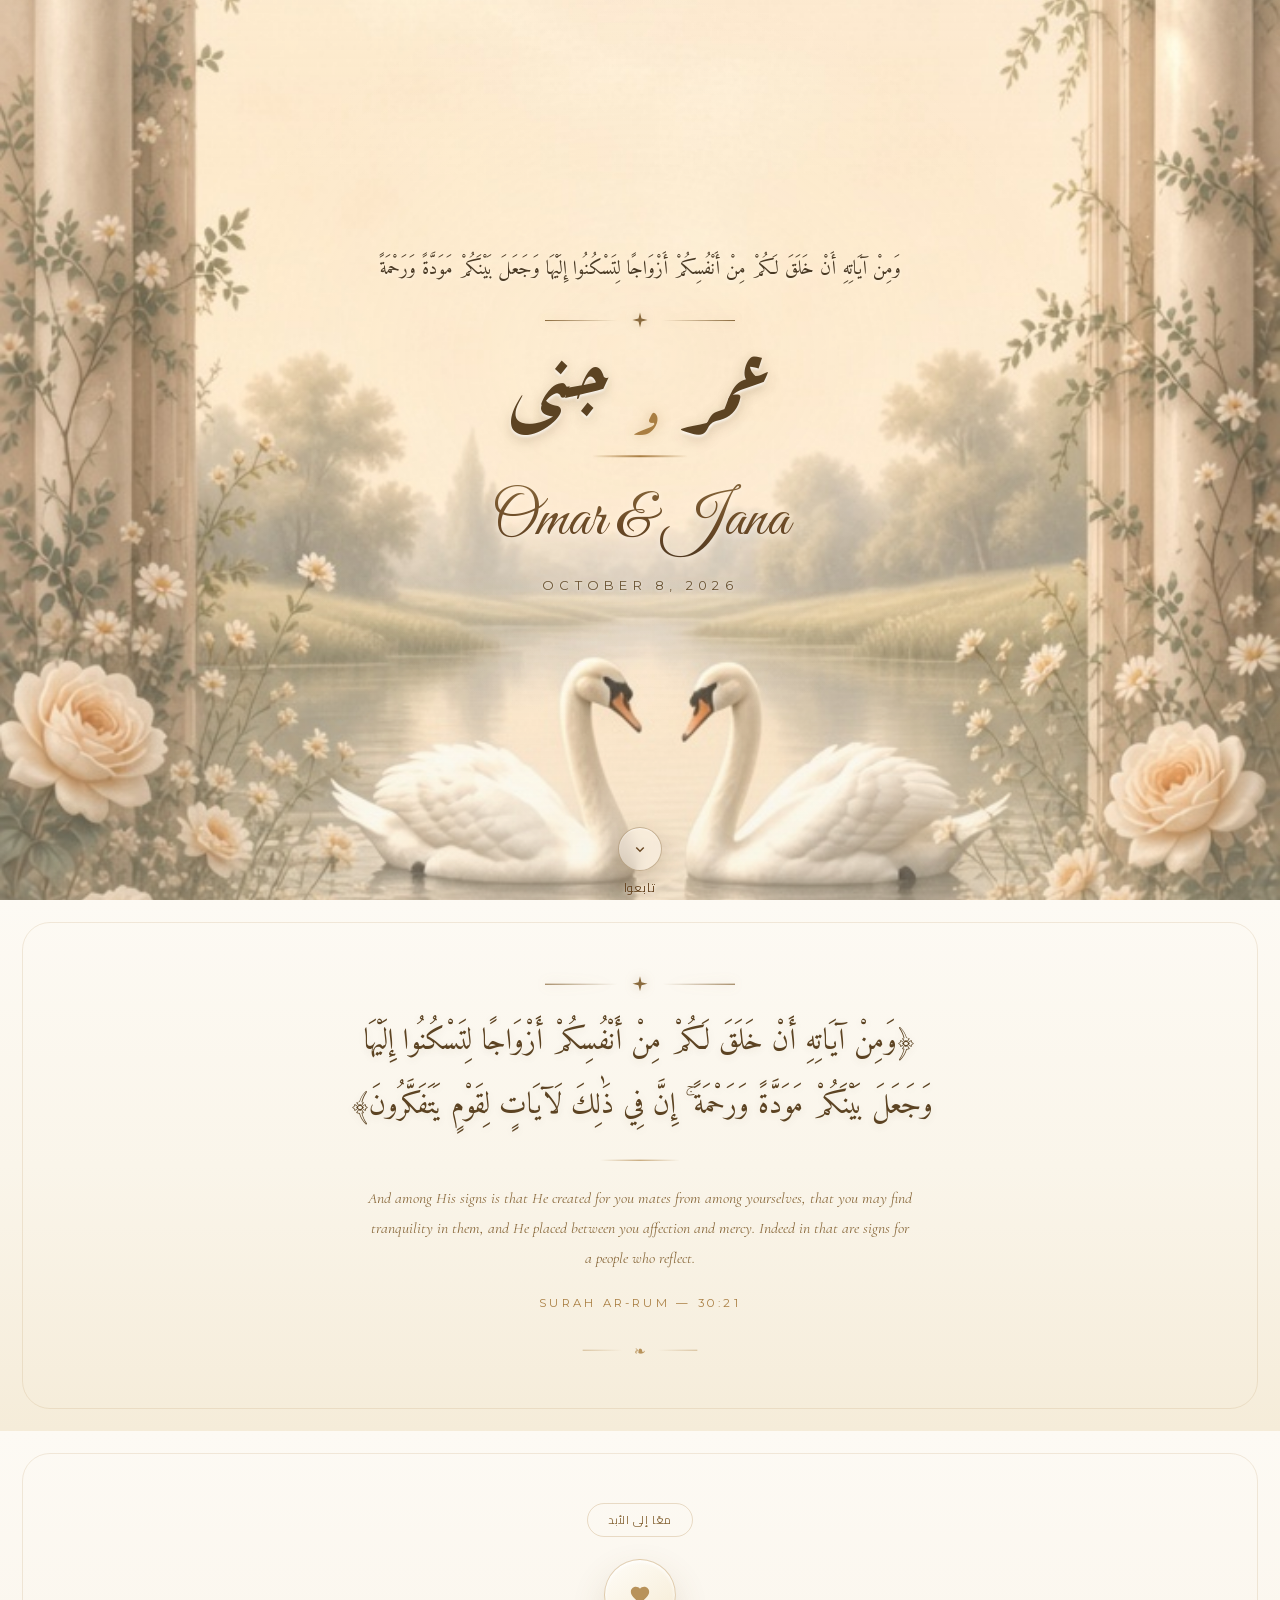
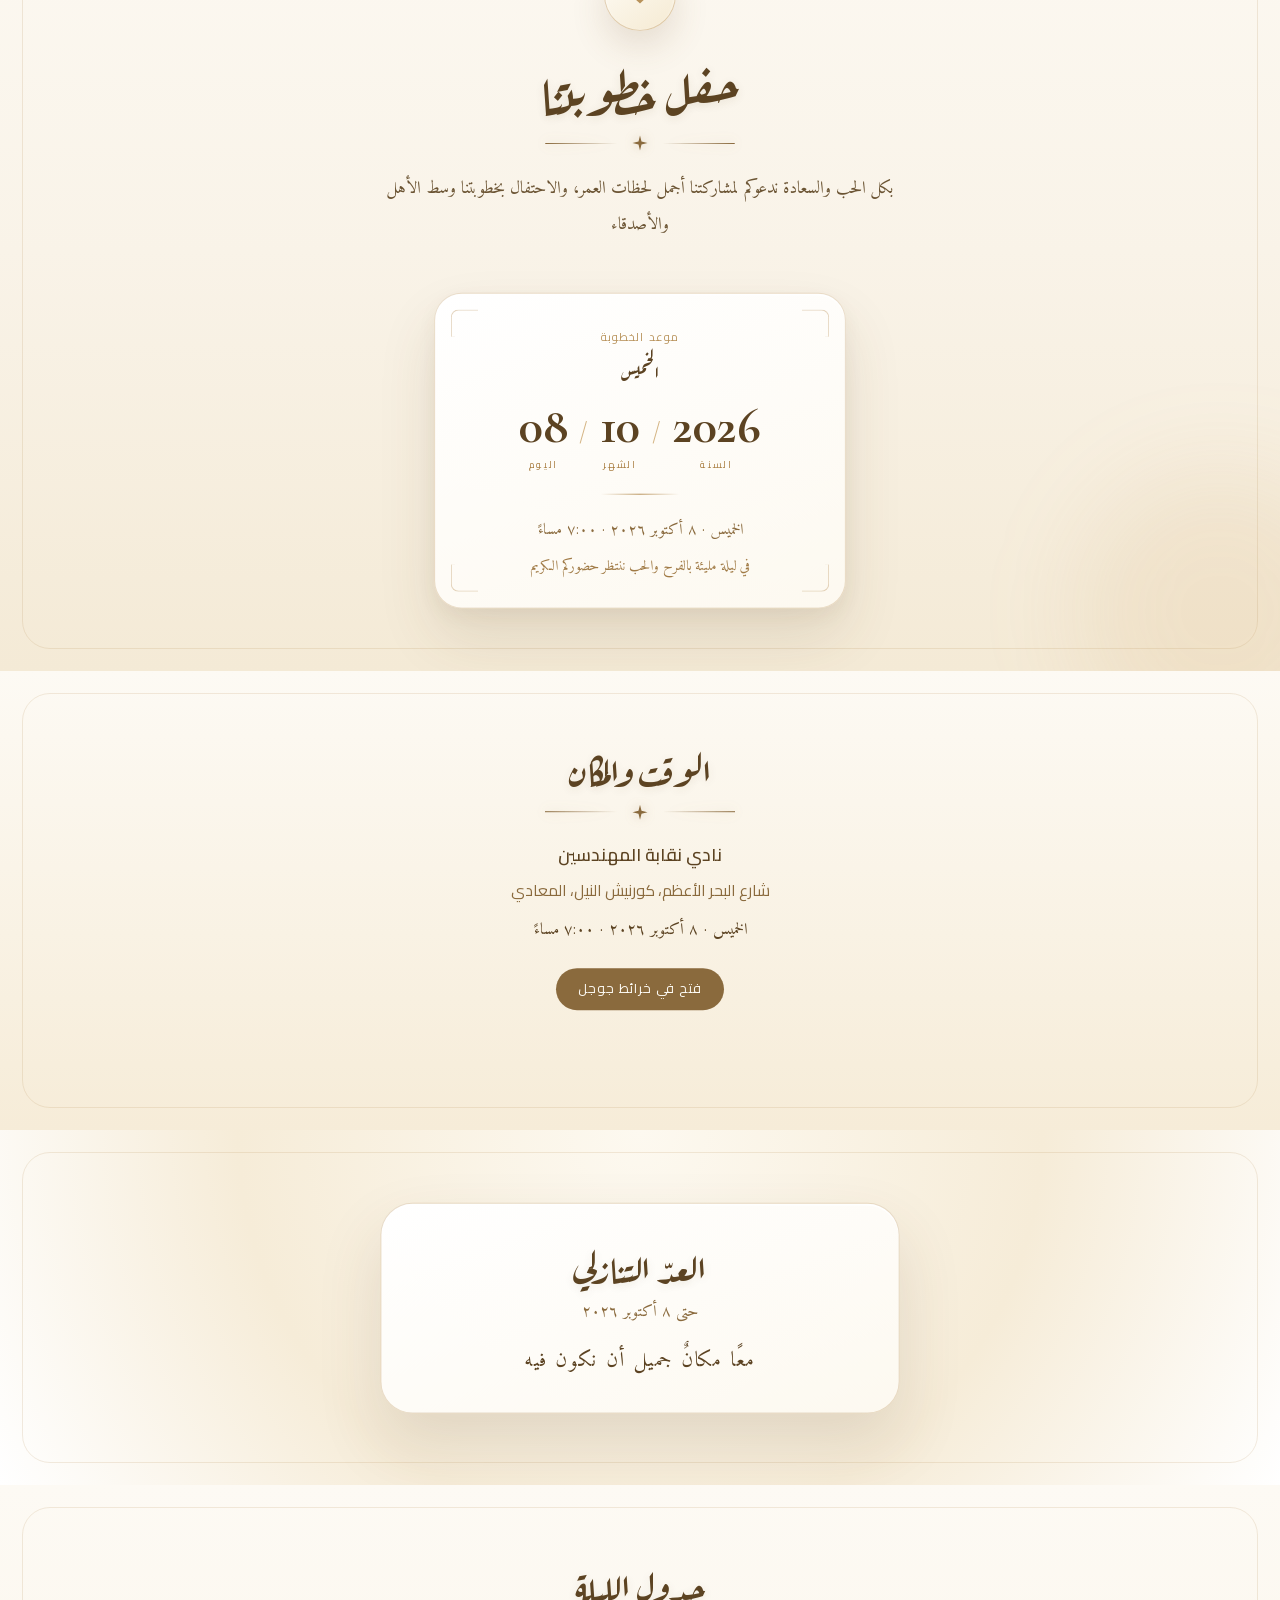
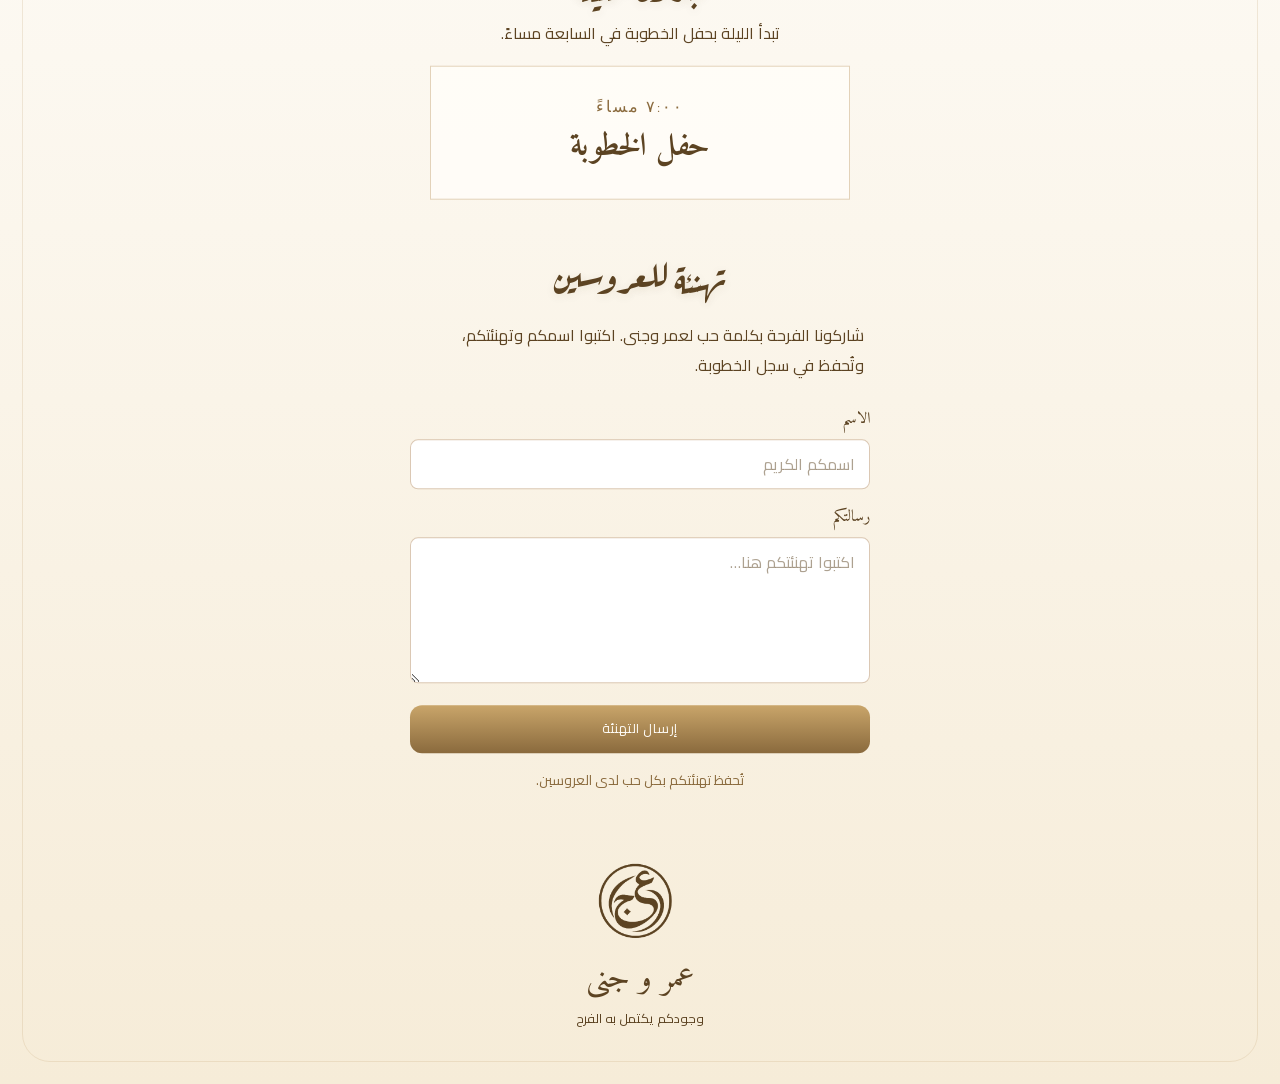
==== commit f5975194: "Publish resilient guestbook loading for mobile. Co-authored-by: Cursor <cursoragent@cursor.com>" ====
--- a/index.html
+++ b/index.html
@@ -1 +1 @@
-<!DOCTYPE html><html lang="ar" dir="rtl" class="amiri_4f68a141-module__lAkANG__variable aref_ruqaa_d45e7be-module___Eq91W__variable cairo_e3e30531-module___rp5zG__variable cormorant_garamond_4b68bbdf-module__dt2Pva__variable great_vibes_fcf897d4-module__SeP6RG__variable montserrat_96931946-module__zXXnnW__variable antialiased" style="--floral-wallpaper:url(&quot;/invite/floral-wallpaper.png&quot;)"><head><meta charSet="utf-8"/><meta name="viewport" content="width=device-width, initial-scale=1, maximum-scale=5"/><link rel="preload" href="/_next/static/media/01e4147cff8141ee-s.p.3huc2loe0ie8a.woff2" as="font" crossorigin="" type="font/woff2"/><link rel="preload" href="/_next/static/media/05d29f0ed5b0e698-s.p.1mou8v493x-u7.woff2" as="font" crossorigin="" type="font/woff2"/><link rel="preload" href="/_next/static/media/1062333f2bd32cfe-s.p.1u_72eqgml40c.woff2" as="font" crossorigin="" type="font/woff2"/><link rel="preload" href="/_next/static/media/291696193ea1e96b-s.p.1zf0xf1cyi65q.woff2" as="font" crossorigin="" type="font/woff2"/><link rel="preload" href="/_next/static/media/5ae4266cc2887673-s.p.2dauwsk05cgbv.woff2" as="font" crossorigin="" type="font/woff2"/><link rel="preload" href="/_next/static/media/610e555290c4abf9-s.p.2-ung-zkeya_q.woff2" as="font" crossorigin="" type="font/woff2"/><link rel="preload" href="/_next/static/media/648474ecaeaf4c9a-s.p.3bws0utn4kpyc.woff2" as="font" crossorigin="" type="font/woff2"/><link rel="preload" href="/_next/static/media/86edf9f828ca22c4-s.p.2uf6bsah8_4mx.woff2" as="font" crossorigin="" type="font/woff2"/><link rel="preload" href="/_next/static/media/8bd76523131fa0fc-s.p.1pvupmngxrt5z.woff2" as="font" crossorigin="" type="font/woff2"/><link rel="preload" href="/_next/static/media/9ff27b8a0a8f3dc0-s.p.40_3w74kn95bo.woff2" as="font" crossorigin="" type="font/woff2"/><link rel="preload" href="/_next/static/media/d41831e24743a3c1-s.p.08tn9snzkmifr.woff2" as="font" crossorigin="" type="font/woff2"/><link rel="preload" href="/_next/static/media/dda2c5944c1d02d1-s.p.0af27si8jwinc.woff2" as="font" crossorigin="" type="font/woff2"/><link rel="preload" href="/_next/static/media/e8f2fbee2754df70-s.p.1dqa_6e_ad4sj.woff2" as="font" crossorigin="" type="font/woff2"/><link rel="preload" href="/_next/static/media/f48d461c03e0a8ec-s.p.3rqg0w444aekk.woff2" as="font" crossorigin="" type="font/woff2"/><link rel="preload" as="image" href="/invite/swan-arch-hero.png"/><link rel="stylesheet" href="/_next/static/chunks/0zfmo4p41o67d.css" data-precedence="next"/><link rel="preload" as="script" fetchPriority="low" href="/_next/static/chunks/3s6nzrbk-8mnv.js"/><script src="/_next/static/chunks/3450qyhportkm.js" async=""></script><script src="/_next/static/chunks/3kmozkq6tgqnz.js" async=""></script><script src="/_next/static/chunks/2wome6lnndfqk.js" async=""></script><script src="/_next/static/chunks/turbopack-1lz2k-lx9mz2u.js" async=""></script><script src="/_next/static/chunks/0h2qsuyze9ds1.js" async=""></script><script src="/_next/static/chunks/345ic32fjo4e6.js" async=""></script><script src="/_next/static/chunks/0axdrs6tow-4n.js" async=""></script><script src="/_next/static/chunks/3gpmomcvshbgi.js" async=""></script><script src="/_next/static/chunks/0ft4shgnd7rcv.js" async=""></script><meta name="theme-color" content="#fdfaf4"/><meta name="color-scheme" content="light"/><title>عمر وجنى | دعوة الخطوبة</title><meta name="description" content="دعوة لحضور حفل خطوبة عمر وجنى في الثامن من أكتوبر ٢٠٢٦ بنادي نقابة المهندسين، المعادي."/><meta name="application-name" content="Omar &amp; Jana"/><meta name="author" content="Omar &amp; Jana"/><meta name="keywords" content="خطوبة,عمر,جنى,دعوة"/><meta property="og:title" content="عمر وجنى | دعوة الخطوبة"/><meta property="og:description" content="دعوة لحضور حفل خطوبة عمر وجنى في الثامن من أكتوبر ٢٠٢٦ بنادي نقابة المهندسين، المعادي."/><meta property="og:url" content="https://omarapdelgwad44.github.io/"/><meta property="og:site_name" content="Omar &amp; Jana"/><meta property="og:locale" content="ar_EG"/><meta property="og:image" content="https://omarapdelgwad44.github.io/og-invite.jpg"/><meta property="og:image:type" content="image/jpeg"/><meta property="og:image:width" content="1200"/><meta property="og:image:height" content="630"/><meta property="og:image:alt" content="دعوة خطوبة عمر وجنى — Omar &amp; Jana engagement invitation"/><meta property="og:type" content="website"/><meta name="twitter:card" content="summary_large_image"/><meta name="twitter:title" content="عمر وجنى | دعوة الخطوبة"/><meta name="twitter:description" content="دعوة لحضور حفل خطوبة عمر وجنى في الثامن من أكتوبر ٢٠٢٦ بنادي نقابة المهندسين، المعادي."/><meta name="twitter:image" content="https://omarapdelgwad44.github.io/og-invite.jpg"/><link rel="icon" href="/favicon.ico?favicon.2vob68tjqpejf.ico" sizes="256x256" type="image/x-icon"/><link rel="icon" href="/icon.svg?icon.2aqoa-z7p9yl5.svg" sizes="any" type="image/svg+xml"/><meta name="next-size-adjust" content=""/><script src="/_next/static/chunks/0cz1d0mv5g_q7.js" noModule=""></script></head><body><div hidden=""><!--$--><!--/$--></div><!--$--><noscript><main class="fallback-invite"><p class="fallback-invite__eyebrow">وَمِنْ آيَاتِهِ أَنْ خَلَقَ لَكُمْ مِنْ أَنْفُسِكُمْ أَزْوَاجًا لِتَسْكُنُوا إِلَيْهَا وَجَعَلَ بَيْنَكُمْ مَوَدَّةً وَرَحْمَةً</p><h1>عمر<!-- --> و <!-- -->جنى</h1><p class="fallback-invite__latin">Omar<!-- --> &amp; <!-- -->Jana</p><p>يدعوانكم لحضور حفل خطوبتهما</p><p class="fallback-invite__date">الخميس<!-- --> · <!-- -->٨ أكتوبر<!-- --> <!-- -->٢٠٢٦</p></main></noscript><div class="experience"><div class="device"><div class="letter"><section class="gold-hero"><div class="gold-art" aria-hidden="true"><div class="gold-art__ken"><img alt="" decoding="async" data-nimg="fill" class="gold-art__photo" style="position:absolute;height:100%;width:100%;left:0;top:0;right:0;bottom:0;color:transparent" src="/invite/swan-arch-hero.png"/></div><div class="gold-art__petals"><span class="gold-petal" style="left:8%;animation-delay:0s;animation-duration:18s;width:10px;height:14px"></span><span class="gold-petal" style="left:16%;animation-delay:2.2s;animation-duration:21s;width:7px;height:9.799999999999999px"></span><span class="gold-petal" style="left:24%;animation-delay:5s;animation-duration:16s;width:12px;height:16.799999999999997px"></span><span class="gold-petal" style="left:33%;animation-delay:1.1s;animation-duration:22s;width:8px;height:11.2px"></span><span class="gold-petal" style="left:41%;animation-delay:7.4s;animation-duration:19s;width:11px;height:15.399999999999999px"></span><span class="gold-petal" style="left:52%;animation-delay:3.6s;animation-duration:17s;width:6px;height:8.399999999999999px"></span><span class="gold-petal" style="left:61%;animation-delay:8.8s;animation-duration:20s;width:9px;height:12.6px"></span><span class="gold-petal" style="left:70%;animation-delay:0.8s;animation-duration:23s;width:13px;height:18.2px"></span><span class="gold-petal" style="left:78%;animation-delay:4.5s;animation-duration:18s;width:7px;height:9.799999999999999px"></span><span class="gold-petal" style="left:86%;animation-delay:6.2s;animation-duration:21s;width:10px;height:14px"></span><span class="gold-petal" style="left:12%;animation-delay:11s;animation-duration:19s;width:8px;height:11.2px"></span><span class="gold-petal" style="left:92%;animation-delay:9.4s;animation-duration:16s;width:11px;height:15.399999999999999px"></span></div></div><div class="gold-hero__veil" aria-hidden="true"></div><div class="gold-hero__copy"><div style="opacity:0;transform:translateY(20px)"><p class="gold-hero__verse">وَمِنْ آيَاتِهِ أَنْ خَلَقَ لَكُمْ مِنْ أَنْفُسِكُمْ أَزْوَاجًا لِتَسْكُنُوا إِلَيْهَا وَجَعَلَ بَيْنَكُمْ مَوَدَّةً وَرَحْمَةً</p></div><div class="gold-hero__star-wrap" style="opacity:0;transform:translateY(20px)"><div class="gold-star-rule" aria-hidden="true"><span></span><svg viewBox="0 0 24 24" width="18" height="18"><path d="M12 2 L14 10 L22 12 L14 14 L12 22 L10 14 L2 12 L10 10 Z" fill="currentColor"></path></svg><span></span></div></div><div style="opacity:0;transform:translateY(20px)"><h1 class="gold-hero__names" dir="rtl"><span class="gold-hero__given">عمر</span><span class="gold-hero__and">و</span><span class="gold-hero__given">جنى</span></h1><div class="gold-hero__name-line" aria-hidden="true"></div><p class="gold-hero__latin">Omar<!-- --> &amp; <!-- -->Jana</p><p class="gold-hero__date">OCTOBER 8, 2026</p></div></div><div class="gold-scroll-wrap" style="opacity:0;transform:translateY(20px)"><a class="gold-scroll" href="#gold-ayah"><span class="gold-scroll__btn" aria-hidden="true"><svg width="18" height="18" viewBox="0 0 24 24" fill="none" stroke="currentColor" stroke-width="2"><path d="M7 10l5 5 5-5"></path></svg></span><span>تابعوا</span></a></div></section><section id="gold-ayah" class="gold-panel gold-ayah"><div class="gold-ayah__inner" style="opacity:0;transform:translateY(24px)"><div style="opacity:0;transform:scale(0.9)"><div class="gold-star-rule" aria-hidden="true"><span></span><svg viewBox="0 0 24 24" width="18" height="18"><path d="M12 2 L14 10 L22 12 L14 14 L12 22 L10 14 L2 12 L10 10 Z" fill="currentColor"></path></svg><span></span></div></div><div style="opacity:0;transform:translateY(16px)"><p class="gold-ayah__ar">﴿وَمِنْ آيَاتِهِ أَنْ خَلَقَ لَكُمْ مِنْ أَنْفُسِكُمْ أَزْوَاجًا لِتَسْكُنُوا إِلَيْهَا وَجَعَلَ بَيْنَكُمْ مَوَدَّةً وَرَحْمَةً ۚ إِنَّ فِي ذَٰلِكَ لَآيَاتٍ لِقَوْمٍ يَتَفَكَّرُونَ﴾</p></div><div class="gold-hairline-motion" style="opacity:0;transform:scaleX(0)"><div class="gold-hairline" aria-hidden="true"></div></div><div style="opacity:0;transform:translateY(16px)"><p class="gold-ayah__en" dir="ltr">And among His signs is that He created for you mates from among yourselves, that you may find tranquility in them, and He placed between you affection and mercy. Indeed in that are signs for a people who reflect.</p></div><div style="opacity:0;transform:none"><p class="gold-ayah__source" dir="ltr">Surah Ar-Rum — 30:21</p></div><div style="opacity:0;transform:scale(0.9)"><div class="gold-fleuron" aria-hidden="true"><span></span>❧<span></span></div></div></div></section><section id="gold-details" class="gold-panel gold-event"><div class="gold-hearts" aria-hidden="true"><span class="gold-hearts__bit"></span><span class="gold-hearts__bit"></span><span class="gold-hearts__bit"></span><span class="gold-hearts__bit"></span><span class="gold-hearts__bit"></span><span class="gold-hearts__bit"></span><span class="gold-hearts__bit"></span><span class="gold-hearts__bit"></span></div><div style="opacity:0;transform:translateY(-12px)"><p class="gold-pill">معًا إلى الأبد</p></div><div style="opacity:0;transform:scale(0.5) rotate(12deg)"><div class="gold-heart" aria-hidden="true"><svg viewBox="0 0 24 24" width="22" height="22"><path fill="#b8925a" d="M12 21.35l-1.45-1.32C5.4 15.36 2 12.28 2 8.5 2 5.42 4.42 3 7.5 3c1.74 0 3.41.81 4.5 2.09C13.09 3.81 14.76 3 16.5 3 19.58 3 22 5.42 22 8.5c0 3.78-3.4 6.86-8.55 11.54L12 21.35z"></path></svg></div></div><div style="opacity:0;transform:translateY(24px)"><h2 class="gold-title">حفل خطوبتنا</h2></div><div style="opacity:0;transform:scaleX(0.75)"><div class="gold-star-rule" aria-hidden="true"><span></span><svg viewBox="0 0 24 24" width="18" height="18"><path d="M12 2 L14 10 L22 12 L14 14 L12 22 L10 14 L2 12 L10 10 Z" fill="currentColor"></path></svg><span></span></div></div><div style="opacity:0;transform:translateY(20px)"><p class="gold-event__body">بكل الحب والسعادة ندعوكم لمشاركتنا أجمل لحظات العمر، والاحتفال بخطوبتنا وسط الأهل والأصدقاء</p></div><div style="opacity:0;transform:translateY(32px) scale(0.95)"><div class="gold-date-card"><span class="gold-date-card__corner gold-date-card__corner--bl" aria-hidden="true"></span><span class="gold-date-card__corner gold-date-card__corner--br" aria-hidden="true"></span><p class="gold-date-card__label">موعد الخطوبة</p><p class="gold-date-card__weekday">الخميس</p><div class="gold-date-card__nums" dir="ltr"><div><strong>08</strong><small>اليوم</small></div><span>/</span><div><strong>10</strong><small>الشهر</small></div><span>/</span><div><strong>2026</strong><small>السنة</small></div></div><div class="gold-hairline" aria-hidden="true"></div><p class="gold-date-card__note">الخميس<!-- --> · <!-- -->٨ أكتوبر<!-- --> <!-- -->٢٠٢٦<!-- --> · <!-- -->٧:٠٠ مساءً</p><p class="gold-date-card__note gold-date-card__note--soft">في ليلة مليئة بالفرح والحب ننتظر حضوركم الكريم</p></div></div></section><section class="gold-panel gold-sheet"><div class="gold-sheet__block" style="opacity:0;transform:translateY(24px)"><h2 class="gold-title gold-title--sm">الوقت والمكان</h2><div class="gold-star-rule" aria-hidden="true"><span></span><svg viewBox="0 0 24 24" width="18" height="18"><path d="M12 2 L14 10 L22 12 L14 14 L12 22 L10 14 L2 12 L10 10 Z" fill="currentColor"></path></svg><span></span></div><a class="sheet__place" href="https://maps.app.goo.gl/CadJZ8AUGYbZF37D6?g_st=aw" target="_blank" rel="noreferrer"><p class="sheet__venue">نادي نقابة المهندسين</p><p class="sheet__address">شارع البحر الأعظم، كورنيش النيل، المعادي</p></a><p class="sheet__time">الخميس<!-- --> · <!-- -->٨ أكتوبر<!-- --> <!-- -->٢٠٢٦<!-- --> · <!-- -->٧:٠٠ مساءً</p><a class="maps-btn" href="https://maps.app.goo.gl/CadJZ8AUGYbZF37D6?g_st=aw" target="_blank" rel="noreferrer">فتح في خرائط جوجل</a></div></section><section class="gold-panel gold-count"><div style="opacity:0;transform:translateY(24px) scale(0.95)"><div class="gold-count__card"><h2 class="gold-title gold-title--sm">العدّ التنازلي</h2><p class="gold-count__until">حتى ٨ أكتوبر ٢٠٢٦</p><p class="countdown-fallback" role="status">٨ أكتوبر<!-- --> <!-- -->٢٠٢٦</p></div></div></section><section class="gold-panel gold-sheet gold-sheet--tail"><div class="gold-sheet__block" style="opacity:0;transform:translateY(24px)"><h2 class="gold-title gold-title--sm">جدول الليلة</h2><p class="sheet__body">تبدأ الليلة بحفل الخطوبة في السابعة مساءً.</p><div class="timeline-card"><div class="timeline-card__item"><span>٧:٠٠ مساءً</span><strong>حفل الخطوبة</strong></div></div></div><div class="gold-sheet__block" style="opacity:0;transform:translateY(24px)"><h2 class="gold-title gold-title--sm">تهنئة للعروسين</h2><form class="bless" aria-busy="false"><p class="sheet__body">شاركونا الفرحة بكلمة حب لعمر وجنى. اكتبوا اسمكم وتهنئتكم، وتُحفظ في سجل الخطوبة.</p><label class="bless__hp" aria-hidden="true"><span>Company</span><input tabindex="-1" autoComplete="off" value=""/></label><label class="bless__field"><span>الاسم</span><input required="" maxLength="60" placeholder="اسمكم الكريم" name="guest-name" value=""/></label><label class="bless__field"><span>رسالتكم</span><textarea name="blessing" required="" rows="5" maxLength="500" placeholder="اكتبوا تهنئتكم هنا…"></textarea></label><button class="maps-btn bless__send" type="submit">إرسال التهنئة</button><p class="bless__hint">تُحفظ تهنئتكم بكل حب لدى العروسين.</p></form></div><footer class="letter-footer"><span class="letter-footer__monogram"><span class="letter-footer__monogram-mark" role="img" aria-label="ع ج" style="background-color:currentColor;-webkit-mask-image:url(&quot;/invite/monogram.png&quot;);mask-image:url(&quot;/invite/monogram.png&quot;);-webkit-mask-size:contain;mask-size:contain;-webkit-mask-repeat:no-repeat;mask-repeat:no-repeat;-webkit-mask-position:center;mask-position:center"></span></span><p>عمر<!-- --> و <!-- -->جنى</p><small>وجودكم يكتمل به الفرح</small></footer></section></div></div></div><!--$--><!--/$--><!--/$--><script src="/_next/static/chunks/3s6nzrbk-8mnv.js" id="_R_" async=""></script><script>(self.__next_f=self.__next_f||[]).push([0])</script><script>self.__next_f.push([1,"1:I[39756,[\"/_next/static/chunks/0h2qsuyze9ds1.js\"],\"LoadingBoundaryProvider\"]\n2:\"$Sreact.fragment\"\n3:I[39756,[\"/_next/static/chunks/0h2qsuyze9ds1.js\"],\"default\"]\n4:I[8821,[\"/_next/static/chunks/0h2qsuyze9ds1.js\",\"/_next/static/chunks/345ic32fjo4e6.js\"],\"default\"]\n5:I[37457,[\"/_next/static/chunks/0h2qsuyze9ds1.js\"],\"default\"]\n6:I[22016,[\"/_next/static/chunks/0h2qsuyze9ds1.js\",\"/_next/static/chunks/0axdrs6tow-4n.js\"],\"\"]\n8:I[62636,[\"/_next/static/chunks/0h2qsuyze9ds1.js\",\"/_next/static/chunks/3gpmomcvshbgi.js\",\"/_next/static/chunks/0ft4shgnd7rcv.js\"],\"InvitationExperience\"]\n9:I[97367,[\"/_next/static/chunks/0h2qsuyze9ds1.js\"],\"OutletBoundary\"]\na:\"$Sreact.suspense\"\nc:I[97367,[\"/_next/static/chunks/0h2qsuyze9ds1.js\"],\"ViewportBoundary\"]\ne:I[97367,[\"/_next/static/chunks/0h2qsuyze9ds1.js\"],\"MetadataBoundary\"]\n10:I[68027,[\"/_next/static/chunks/0h2qsuyze9ds1.js\"],\"default\",1]\n:HL[\"/_next/static/chunks/0zfmo4p41o67d.css\",\"style\"]\n:HL[\"/_next/static/media/01e4147cff8141ee-s.p.3huc2loe0ie8a.woff2\",\"font\",{\"crossOrigin\":\"\",\"type\":\"font/woff2\"}]\n:HL[\"/_next/static/media/05d29f0ed5b0e698-s.p.1mou8v493x-u7.woff2\",\"font\",{\"crossOrigin\":\"\",\"type\":\"font/woff2\"}]\n:HL[\"/_next/static/media/1062333f2bd32cfe-s.p.1u_72eqgml40c.woff2\",\"font\",{\"crossOrigin\":\"\",\"type\":\"font/woff2\"}]\n:HL[\"/_next/static/media/291696193ea1e96b-s.p.1zf0xf1cyi65q.woff2\",\"font\",{\"crossOrigin\":\"\",\"type\":\"font/woff2\"}]\n:HL[\"/_next/static/media/5ae4266cc2887673-s.p.2dauwsk05cgbv.woff2\",\"font\",{\"crossOrigin\":\"\",\"type\":\"font/woff2\"}]\n:HL[\"/_next/static/media/610e555290c4abf9-s.p.2-ung-zkeya_q.woff2\",\"font\",{\"crossOrigin\":\"\",\"type\":\"font/woff2\"}]\n:HL[\"/_next/static/media/648474ecaeaf4c9a-s.p.3bws0utn4kpyc.woff2\",\"font\",{\"crossOrigin\":\"\",\"type\":\"font/woff2\"}]\n:HL[\"/_next/static/media/86edf9f828ca22c4-s.p.2uf6bsah8_4mx.woff2\",\"font\",{\"crossOrigin\":\"\",\"type\":\"font/woff2\"}]\n:HL[\"/_next/static/media/8bd76523131fa0fc-s.p.1pvupmngxrt5z.woff2\",\"font\",{\"crossOrigin\":\"\",\"type\":\"font/woff2\"}]\n:HL[\"/_next/static/media/9ff27b8a0a8f3dc0-s.p.40_3w74kn95bo.woff2\",\"font\",{\"crossOrigin\":\"\",\"type\":\"font/woff2\"}]\n:HL[\"/_next/static/media/d41831e24743a3c1-s.p.08tn9snzkmifr.woff2\",\"font\",{\"crossOrigin\":\"\",\"type\":\"font/woff2\"}]\n:HL[\"/_next/static/media/dda2c5944c1d02d1-s.p.0af27si8jwinc.woff2\",\"font\",{\"crossOrigin\":\"\",\"type\":\"font/woff2\"}]\n:HL[\"/_next/static/media/e8f2fbee2754df70-s.p.1dqa_6e_ad4sj.woff2\",\"font\",{\"crossOrigin\":\"\",\"type\":\"font/woff2\"}]\n:HL[\"/_next/static/media/f48d461c03e0a8ec-s.p.3rqg0w444aekk.woff2\",\"font\",{\"crossOrigin\":\"\",\"type\":\"font/woff2\"}]\n7:[\"$\",\"main\",null,{\"className\":\"fallback-invite\",\"children\":[[\"$\",\"p\",null,{\"className\":\"fallback-invite__eyebrow\",\"children\":\"وَمِنْ آيَاتِهِ أَنْ خَلَقَ لَكُمْ مِنْ أَنْفُسِكُمْ أَزْوَاجًا لِتَسْكُنُوا إِلَيْهَا وَجَعَلَ بَيْنَكُمْ مَوَدَّةً وَرَحْمَةً\"}],[\"$\",\"h1\",null,{\"children\":[\"عمر\",\" و \",\"جنى\"]}],[\"$\",\"p\",null,{\"className\":\"fallback-invite__latin\",\"children\":[\"Omar\",\" \u0026 \",\"Jana\"]}],[\"$\",\"p\",null,{\"children\":\"يدعوانكم لحضور حفل خطوبتهما\"}],[\"$\",\"p\",null,{\"className\":\"fallback-invite__date\",\"children\":[\"الخميس\",\" · \",\"٨ أكتوبر\",\" \",\"٢٠٢٦\"]}]]}]\n0:{\"P\":null,\"c\":[\"\",\"\"],\"q\":\"\",\"i\":false,\"f\":[[[\"\",{\"children\":[\"__PAGE__\",{},\"$undefined\",\"$undefined\",4608]},\"$undefined\",\"$undefined\",4628],[[\"$\",\"$L1\",null,{\"loading\":[[\"$\",\"div\",\"l\",{\"className\":\"boot-loader\",\"role\":\"status\",\"aria-label\":\"جاري تحميل الدعوة\",\"children\":[\"$\",\"span\",null,{\"className\":\"boot-loader__ring\"}]}],[],null],\"children\":[\"$\",\"$2\",\"c\",{\"children\":[[[\"$\",\"link\",\"0\",{\"rel\":\"stylesheet\",\"href\":\"/_next/static/chunks/0zfmo4p41o67d.css\",\"precedence\":\"next\",\"crossOrigin\":\"$undefined\",\"nonce\":\"$undefined\"}],[\"$\",\"script\",\"script-0\",{\"src\":\"/_next/static/chunks/0h2qsuyze9ds1.js\",\"async\":true,\"nonce\":\"$undefined\"}]],[\"$\",\"html\",null,{\"lang\":\"ar\",\"dir\":\"rtl\",\"className\":\"amiri_4f68a141-module__lAkANG__variable aref_ruqaa_d45e7be-module___Eq91W__variable cairo_e3e30531-module___rp5zG__variable cormorant_garamond_4b68bbdf-module__dt2Pva__variable great_vibes_fcf897d4-module__SeP6RG__variable montserrat_96931946-module__zXXnnW__variable antialiased\",\"style\":{\"--floral-wallpaper\":\"url(\\\"/invite/floral-wallpaper.png\\\")\"},\"children\":[\"$\",\"body\",null,{\"children\":[\"$\",\"$L3\",null,{\"parallelRouterKey\":\"children\",\"error\":\"$4\",\"errorStyles\":[],\"errorScripts\":[[\"$\",\"script\",\"script-0\",{\"src\":\"/_next/static/chunks/345ic32fjo4e6.js\",\"async\":true,\"nonce\":\"$undefined\"}]],\"template\":[\"$\",\"$L5\",null,{}],\"templateStyles\":\"$undefined\",\"templateScripts\":\"$undefined\",\"notFound\":[[\"$\",\"main\",null,{\"className\":\"fallback-invite\",\"children\":[[\"$\",\"h1\",null,{\"children\":[\"عمر\",\" و \",\"جنى\"]}],[\"$\",\"p\",null,{\"children\":\"هذه الصفحة ليست جزءًا من الدعوة.\"}],[\"$\",\"$L6\",null,{\"href\":\"/\",\"className\":\"maps-btn\",\"children\":\"العودة إلى الدعوة\"}]]}],[]],\"forbidden\":\"$undefined\",\"unauthorized\":\"$undefined\"}]}]}]]}]}],{\"children\":[[\"$\",\"$2\",\"c\",{\"children\":[[[\"$\",\"noscript\",null,{\"children\":\"$7\"}],[\"$\",\"$L8\",null,{}]],[[\"$\",\"script\",\"script-0\",{\"src\":\"/_next/static/chunks/3gpmomcvshbgi.js\",\"async\":true,\"nonce\":\"$undefined\"}],[\"$\",\"script\",\"script-1\",{\"src\":\"/_next/static/chunks/0ft4shgnd7rcv.js\",\"async\":true,\"nonce\":\"$undefined\"}]],[\"$\",\"$L9\",null,{\"children\":[\"$\",\"$a\",null,{\"name\":\"Next.MetadataOutlet\",\"children\":\"$@b\"}]}]]}],{},null,false,null]},null,false,null],[\"$\",\"$2\",\"h\",{\"children\":[null,[\"$\",\"$Lc\",null,{\"children\":\"$Ld\"}],[\"$\",\"div\",null,{\"hidden\":true,\"children\":[\"$\",\"$Le\",null,{\"children\":[\"$\",\"$a\",null,{\"name\":\"Next.Metadata\",\"children\":\"$Lf\"}]}]}],[\"$\",\"meta\",null,{\"name\":\"next-size-adjust\",\"content\":\"\"}]]}],false]],\"m\":\"$undefined\",\"G\":[\"$10\",[[\"$\",\"link\",\"0\",{\"rel\":\"stylesheet\",\"href\":\"/_next/static/chunks/0zfmo4p41o67d.css\",\"precedence\":\"next\",\"crossOrigin\":\"$undefined\",\"nonce\":\"$undefined\"}]]],\"S\":true,\"h\":null,\"r\":\"$undefined\",\"s\":\"$undefined\",\"a\":\"$undefined\",\"l\":\"$undefined\",\"p\":\"$undefined\",\"d\":\"$undefined\",\"b\":\"6b3Yvk9mMtlfev0ShW1K4\"}\nd:[[\"$\",\"meta\",\"0\",{\"charSet\":\"utf-8\"}],[\"$\",\"meta\",\"1\",{\"name\":\"viewport\",\"content\":\"width=device-width, initial-scale=1, maximum-scale=5\"}],[\"$\",\"meta\",\"2\",{\"name\":\"theme-color\",\"content\":\"#fdfaf4\"}],[\"$\",\"meta\",\"3\",{\"name\":\"color-scheme\",\"content\":\"light\"}]]\n11:I[27201,[\"/_next/static/chunks/0h2qsuyze9ds1.js\"],\"IconMark\"]\nb:null\nf:[[\"$\",\"title\",\"0\",{\"children\":\"عمر وجنى | دعوة الخطوبة\"}],[\"$\",\"meta\",\"1\",{\"name\":\"description\",\"content\":\"دعوة لحضور حفل خطوبة عمر وجنى في الثامن من أكتوبر ٢٠٢٦ بنادي نقابة المهندسين، المعادي.\"}],[\"$\",\"meta\",\"2\",{\"name\":\"application-name\",\"content\":\"Omar \u0026 Jana\"}],[\"$\",\"meta\",\"3\",{\"name\":\"author\",\"content\":\"Omar \u0026 Jana\"}],[\"$\",\"meta\",\"4\",{\"name\":\"keywords\",\"content\":\"خطوبة,عمر,جنى,دعوة\"}],[\"$\",\"meta\",\"5\",{\"property\":\"og:title\",\"content\":\"عمر وجنى | دعوة الخطوبة\"}],[\"$\",\"meta\",\"6\",{\"property\":\"og:description\",\"content\":\"دعوة لحضور حفل خطوبة عمر وجنى في الثامن من أكتوبر ٢٠٢٦ بنادي نقابة المهندسين، المعادي.\"}],[\"$\",\"meta\",\"7\",{\"property\":\"og:url\",\"content\":\"https://omarapdelgwad44.github.io/\"}],[\"$\",\"meta\",\"8\",{\"property\":\"og:site_name\",\"content\":\"Omar \u0026 Jana\"}],[\"$\",\"meta\",\"9\",{\"property\":\"og:locale\",\"content\":\"ar_EG\"}],[\"$\",\"meta\",\"10\",{\"property\":\"og:image\",\"content\":\"https://omarapdelgwad44.github.io/og-invite.jpg\"}],[\"$\",\"meta\",\"11\",{\"property\":\"og:image:type\",\"content\":\"image/jpeg\"}],[\"$\",\"meta\",\"12\",{\"property\":\"og:image:width\",\"content\":\"1200\"}],[\"$\",\"meta\",\"13\",{\"property\":\"og:image:height\",\"content\":\"630\"}],[\"$\",\"meta\",\"14\",{\"property\":\"og:image:alt\",\"content\":\"دعوة خطوبة عمر وجنى — Omar \u0026 Jana engagement invitation\"}],[\"$\",\"meta\",\"15\",{\"property\":\"og:type\",\"content\":\"website\"}],[\"$\",\"meta\",\"16\",{\"name\":\"twitter:card\",\"content\":\"summary_large_image\"}],[\"$\",\"meta\",\"17\",{\"name\":\"twitter:title\",\"content\":\"عمر وجنى | دعوة الخطوبة\"}],[\"$\",\"meta\",\"18\",{\"name\":\"twitter:description\",\"content\":\"دعوة لحضور حفل خطوبة عمر وجنى في الثامن من أكتوبر ٢٠٢٦ بنادي نقابة المهندسين، المعادي.\"}],[\"$\",\"meta\",\"19\",{\"name\":\"twitter:image\",\"content\":\"https://omarapdelgwad44.github.io/og-invite.jpg\"}],[\"$\",\"link\",\"20\",{\"rel\":\"icon\",\"href\":\"/favicon.ico?favicon.2vob68tjqpejf.ico\",\"sizes\":\"256x256\",\"type\":\"image/x-icon\"}],[\"$\",\"link\",\"21\",{\"rel\":\"icon\",\"href\":\"/icon.svg?icon.2aqoa-z7p9yl5.svg\",\"sizes\":\"any\",\"type\":\"image/svg+xml\"}],[\"$\",\"$L11\",\"22\",{}]]\n"])</script></body></html>+<!DOCTYPE html><html lang="ar" dir="rtl" class="amiri_4f68a141-module__lAkANG__variable aref_ruqaa_d45e7be-module___Eq91W__variable cairo_e3e30531-module___rp5zG__variable cormorant_garamond_4b68bbdf-module__dt2Pva__variable great_vibes_fcf897d4-module__SeP6RG__variable montserrat_96931946-module__zXXnnW__variable antialiased" style="--floral-wallpaper:url(&quot;/invite/floral-wallpaper.png&quot;)"><head><meta charSet="utf-8"/><meta name="viewport" content="width=device-width, initial-scale=1, maximum-scale=5"/><link rel="preload" href="/_next/static/media/01e4147cff8141ee-s.p.3huc2loe0ie8a.woff2" as="font" crossorigin="" type="font/woff2"/><link rel="preload" href="/_next/static/media/05d29f0ed5b0e698-s.p.1mou8v493x-u7.woff2" as="font" crossorigin="" type="font/woff2"/><link rel="preload" href="/_next/static/media/1062333f2bd32cfe-s.p.1u_72eqgml40c.woff2" as="font" crossorigin="" type="font/woff2"/><link rel="preload" href="/_next/static/media/291696193ea1e96b-s.p.1zf0xf1cyi65q.woff2" as="font" crossorigin="" type="font/woff2"/><link rel="preload" href="/_next/static/media/5ae4266cc2887673-s.p.2dauwsk05cgbv.woff2" as="font" crossorigin="" type="font/woff2"/><link rel="preload" href="/_next/static/media/610e555290c4abf9-s.p.2-ung-zkeya_q.woff2" as="font" crossorigin="" type="font/woff2"/><link rel="preload" href="/_next/static/media/648474ecaeaf4c9a-s.p.3bws0utn4kpyc.woff2" as="font" crossorigin="" type="font/woff2"/><link rel="preload" href="/_next/static/media/86edf9f828ca22c4-s.p.2uf6bsah8_4mx.woff2" as="font" crossorigin="" type="font/woff2"/><link rel="preload" href="/_next/static/media/8bd76523131fa0fc-s.p.1pvupmngxrt5z.woff2" as="font" crossorigin="" type="font/woff2"/><link rel="preload" href="/_next/static/media/9ff27b8a0a8f3dc0-s.p.40_3w74kn95bo.woff2" as="font" crossorigin="" type="font/woff2"/><link rel="preload" href="/_next/static/media/d41831e24743a3c1-s.p.08tn9snzkmifr.woff2" as="font" crossorigin="" type="font/woff2"/><link rel="preload" href="/_next/static/media/dda2c5944c1d02d1-s.p.0af27si8jwinc.woff2" as="font" crossorigin="" type="font/woff2"/><link rel="preload" href="/_next/static/media/e8f2fbee2754df70-s.p.1dqa_6e_ad4sj.woff2" as="font" crossorigin="" type="font/woff2"/><link rel="preload" href="/_next/static/media/f48d461c03e0a8ec-s.p.3rqg0w444aekk.woff2" as="font" crossorigin="" type="font/woff2"/><link rel="preload" as="image" href="/invite/swan-arch-hero.png"/><link rel="stylesheet" href="/_next/static/chunks/0zfmo4p41o67d.css" data-precedence="next"/><link rel="preload" as="script" fetchPriority="low" href="/_next/static/chunks/3s6nzrbk-8mnv.js"/><script src="/_next/static/chunks/3450qyhportkm.js" async=""></script><script src="/_next/static/chunks/3kmozkq6tgqnz.js" async=""></script><script src="/_next/static/chunks/2wome6lnndfqk.js" async=""></script><script src="/_next/static/chunks/turbopack-1lz2k-lx9mz2u.js" async=""></script><script src="/_next/static/chunks/0h2qsuyze9ds1.js" async=""></script><script src="/_next/static/chunks/345ic32fjo4e6.js" async=""></script><script src="/_next/static/chunks/0axdrs6tow-4n.js" async=""></script><script src="/_next/static/chunks/3r5cfxen2v43p.js" async=""></script><script src="/_next/static/chunks/0ft4shgnd7rcv.js" async=""></script><meta name="theme-color" content="#fdfaf4"/><meta name="color-scheme" content="light"/><title>عمر وجنى | دعوة الخطوبة</title><meta name="description" content="دعوة لحضور حفل خطوبة عمر وجنى في الثامن من أكتوبر ٢٠٢٦ بنادي نقابة المهندسين، المعادي."/><meta name="application-name" content="Omar &amp; Jana"/><meta name="author" content="Omar &amp; Jana"/><meta name="keywords" content="خطوبة,عمر,جنى,دعوة"/><meta property="og:title" content="عمر وجنى | دعوة الخطوبة"/><meta property="og:description" content="دعوة لحضور حفل خطوبة عمر وجنى في الثامن من أكتوبر ٢٠٢٦ بنادي نقابة المهندسين، المعادي."/><meta property="og:url" content="https://omarapdelgwad44.github.io/"/><meta property="og:site_name" content="Omar &amp; Jana"/><meta property="og:locale" content="ar_EG"/><meta property="og:image" content="https://omarapdelgwad44.github.io/og-invite.jpg"/><meta property="og:image:type" content="image/jpeg"/><meta property="og:image:width" content="1200"/><meta property="og:image:height" content="630"/><meta property="og:image:alt" content="دعوة خطوبة عمر وجنى — Omar &amp; Jana engagement invitation"/><meta property="og:type" content="website"/><meta name="twitter:card" content="summary_large_image"/><meta name="twitter:title" content="عمر وجنى | دعوة الخطوبة"/><meta name="twitter:description" content="دعوة لحضور حفل خطوبة عمر وجنى في الثامن من أكتوبر ٢٠٢٦ بنادي نقابة المهندسين، المعادي."/><meta name="twitter:image" content="https://omarapdelgwad44.github.io/og-invite.jpg"/><link rel="icon" href="/favicon.ico?favicon.2vob68tjqpejf.ico" sizes="256x256" type="image/x-icon"/><link rel="icon" href="/icon.svg?icon.2aqoa-z7p9yl5.svg" sizes="any" type="image/svg+xml"/><meta name="next-size-adjust" content=""/><script src="/_next/static/chunks/0cz1d0mv5g_q7.js" noModule=""></script></head><body><div hidden=""><!--$--><!--/$--></div><!--$--><noscript><main class="fallback-invite"><p class="fallback-invite__eyebrow">وَمِنْ آيَاتِهِ أَنْ خَلَقَ لَكُمْ مِنْ أَنْفُسِكُمْ أَزْوَاجًا لِتَسْكُنُوا إِلَيْهَا وَجَعَلَ بَيْنَكُمْ مَوَدَّةً وَرَحْمَةً</p><h1>عمر<!-- --> و <!-- -->جنى</h1><p class="fallback-invite__latin">Omar<!-- --> &amp; <!-- -->Jana</p><p>يدعوانكم لحضور حفل خطوبتهما</p><p class="fallback-invite__date">الخميس<!-- --> · <!-- -->٨ أكتوبر<!-- --> <!-- -->٢٠٢٦</p></main></noscript><div class="experience"><div class="device"><div class="letter"><section class="gold-hero"><div class="gold-art" aria-hidden="true"><div class="gold-art__ken"><img alt="" decoding="async" data-nimg="fill" class="gold-art__photo" style="position:absolute;height:100%;width:100%;left:0;top:0;right:0;bottom:0;color:transparent" src="/invite/swan-arch-hero.png"/></div><div class="gold-art__petals"><span class="gold-petal" style="left:8%;animation-delay:0s;animation-duration:18s;width:10px;height:14px"></span><span class="gold-petal" style="left:16%;animation-delay:2.2s;animation-duration:21s;width:7px;height:9.799999999999999px"></span><span class="gold-petal" style="left:24%;animation-delay:5s;animation-duration:16s;width:12px;height:16.799999999999997px"></span><span class="gold-petal" style="left:33%;animation-delay:1.1s;animation-duration:22s;width:8px;height:11.2px"></span><span class="gold-petal" style="left:41%;animation-delay:7.4s;animation-duration:19s;width:11px;height:15.399999999999999px"></span><span class="gold-petal" style="left:52%;animation-delay:3.6s;animation-duration:17s;width:6px;height:8.399999999999999px"></span><span class="gold-petal" style="left:61%;animation-delay:8.8s;animation-duration:20s;width:9px;height:12.6px"></span><span class="gold-petal" style="left:70%;animation-delay:0.8s;animation-duration:23s;width:13px;height:18.2px"></span><span class="gold-petal" style="left:78%;animation-delay:4.5s;animation-duration:18s;width:7px;height:9.799999999999999px"></span><span class="gold-petal" style="left:86%;animation-delay:6.2s;animation-duration:21s;width:10px;height:14px"></span><span class="gold-petal" style="left:12%;animation-delay:11s;animation-duration:19s;width:8px;height:11.2px"></span><span class="gold-petal" style="left:92%;animation-delay:9.4s;animation-duration:16s;width:11px;height:15.399999999999999px"></span></div></div><div class="gold-hero__veil" aria-hidden="true"></div><div class="gold-hero__copy"><div style="opacity:0;transform:translateY(20px)"><p class="gold-hero__verse">وَمِنْ آيَاتِهِ أَنْ خَلَقَ لَكُمْ مِنْ أَنْفُسِكُمْ أَزْوَاجًا لِتَسْكُنُوا إِلَيْهَا وَجَعَلَ بَيْنَكُمْ مَوَدَّةً وَرَحْمَةً</p></div><div class="gold-hero__star-wrap" style="opacity:0;transform:translateY(20px)"><div class="gold-star-rule" aria-hidden="true"><span></span><svg viewBox="0 0 24 24" width="18" height="18"><path d="M12 2 L14 10 L22 12 L14 14 L12 22 L10 14 L2 12 L10 10 Z" fill="currentColor"></path></svg><span></span></div></div><div style="opacity:0;transform:translateY(20px)"><h1 class="gold-hero__names" dir="rtl"><span class="gold-hero__given">عمر</span><span class="gold-hero__and">و</span><span class="gold-hero__given">جنى</span></h1><div class="gold-hero__name-line" aria-hidden="true"></div><p class="gold-hero__latin">Omar<!-- --> &amp; <!-- -->Jana</p><p class="gold-hero__date">OCTOBER 8, 2026</p></div></div><div class="gold-scroll-wrap" style="opacity:0;transform:translateY(20px)"><a class="gold-scroll" href="#gold-ayah"><span class="gold-scroll__btn" aria-hidden="true"><svg width="18" height="18" viewBox="0 0 24 24" fill="none" stroke="currentColor" stroke-width="2"><path d="M7 10l5 5 5-5"></path></svg></span><span>تابعوا</span></a></div></section><section id="gold-ayah" class="gold-panel gold-ayah"><div class="gold-ayah__inner" style="opacity:0;transform:translateY(24px)"><div style="opacity:0;transform:scale(0.9)"><div class="gold-star-rule" aria-hidden="true"><span></span><svg viewBox="0 0 24 24" width="18" height="18"><path d="M12 2 L14 10 L22 12 L14 14 L12 22 L10 14 L2 12 L10 10 Z" fill="currentColor"></path></svg><span></span></div></div><div style="opacity:0;transform:translateY(16px)"><p class="gold-ayah__ar">﴿وَمِنْ آيَاتِهِ أَنْ خَلَقَ لَكُمْ مِنْ أَنْفُسِكُمْ أَزْوَاجًا لِتَسْكُنُوا إِلَيْهَا وَجَعَلَ بَيْنَكُمْ مَوَدَّةً وَرَحْمَةً ۚ إِنَّ فِي ذَٰلِكَ لَآيَاتٍ لِقَوْمٍ يَتَفَكَّرُونَ﴾</p></div><div class="gold-hairline-motion" style="opacity:0;transform:scaleX(0)"><div class="gold-hairline" aria-hidden="true"></div></div><div style="opacity:0;transform:translateY(16px)"><p class="gold-ayah__en" dir="ltr">And among His signs is that He created for you mates from among yourselves, that you may find tranquility in them, and He placed between you affection and mercy. Indeed in that are signs for a people who reflect.</p></div><div style="opacity:0;transform:none"><p class="gold-ayah__source" dir="ltr">Surah Ar-Rum — 30:21</p></div><div style="opacity:0;transform:scale(0.9)"><div class="gold-fleuron" aria-hidden="true"><span></span>❧<span></span></div></div></div></section><section id="gold-details" class="gold-panel gold-event"><div class="gold-hearts" aria-hidden="true"><span class="gold-hearts__bit"></span><span class="gold-hearts__bit"></span><span class="gold-hearts__bit"></span><span class="gold-hearts__bit"></span><span class="gold-hearts__bit"></span><span class="gold-hearts__bit"></span><span class="gold-hearts__bit"></span><span class="gold-hearts__bit"></span></div><div style="opacity:0;transform:translateY(-12px)"><p class="gold-pill">معًا إلى الأبد</p></div><div style="opacity:0;transform:scale(0.5) rotate(12deg)"><div class="gold-heart" aria-hidden="true"><svg viewBox="0 0 24 24" width="22" height="22"><path fill="#b8925a" d="M12 21.35l-1.45-1.32C5.4 15.36 2 12.28 2 8.5 2 5.42 4.42 3 7.5 3c1.74 0 3.41.81 4.5 2.09C13.09 3.81 14.76 3 16.5 3 19.58 3 22 5.42 22 8.5c0 3.78-3.4 6.86-8.55 11.54L12 21.35z"></path></svg></div></div><div style="opacity:0;transform:translateY(24px)"><h2 class="gold-title">حفل خطوبتنا</h2></div><div style="opacity:0;transform:scaleX(0.75)"><div class="gold-star-rule" aria-hidden="true"><span></span><svg viewBox="0 0 24 24" width="18" height="18"><path d="M12 2 L14 10 L22 12 L14 14 L12 22 L10 14 L2 12 L10 10 Z" fill="currentColor"></path></svg><span></span></div></div><div style="opacity:0;transform:translateY(20px)"><p class="gold-event__body">بكل الحب والسعادة ندعوكم لمشاركتنا أجمل لحظات العمر، والاحتفال بخطوبتنا وسط الأهل والأصدقاء</p></div><div style="opacity:0;transform:translateY(32px) scale(0.95)"><div class="gold-date-card"><span class="gold-date-card__corner gold-date-card__corner--bl" aria-hidden="true"></span><span class="gold-date-card__corner gold-date-card__corner--br" aria-hidden="true"></span><p class="gold-date-card__label">موعد الخطوبة</p><p class="gold-date-card__weekday">الخميس</p><div class="gold-date-card__nums" dir="ltr"><div><strong>08</strong><small>اليوم</small></div><span>/</span><div><strong>10</strong><small>الشهر</small></div><span>/</span><div><strong>2026</strong><small>السنة</small></div></div><div class="gold-hairline" aria-hidden="true"></div><p class="gold-date-card__note">الخميس<!-- --> · <!-- -->٨ أكتوبر<!-- --> <!-- -->٢٠٢٦<!-- --> · <!-- -->٧:٠٠ مساءً</p><p class="gold-date-card__note gold-date-card__note--soft">في ليلة مليئة بالفرح والحب ننتظر حضوركم الكريم</p></div></div></section><section class="gold-panel gold-sheet"><div class="gold-sheet__block" style="opacity:0;transform:translateY(24px)"><h2 class="gold-title gold-title--sm">الوقت والمكان</h2><div class="gold-star-rule" aria-hidden="true"><span></span><svg viewBox="0 0 24 24" width="18" height="18"><path d="M12 2 L14 10 L22 12 L14 14 L12 22 L10 14 L2 12 L10 10 Z" fill="currentColor"></path></svg><span></span></div><a class="sheet__place" href="https://maps.app.goo.gl/CadJZ8AUGYbZF37D6?g_st=aw" target="_blank" rel="noreferrer"><p class="sheet__venue">نادي نقابة المهندسين</p><p class="sheet__address">شارع البحر الأعظم، كورنيش النيل، المعادي</p></a><p class="sheet__time">الخميس<!-- --> · <!-- -->٨ أكتوبر<!-- --> <!-- -->٢٠٢٦<!-- --> · <!-- -->٧:٠٠ مساءً</p><a class="maps-btn" href="https://maps.app.goo.gl/CadJZ8AUGYbZF37D6?g_st=aw" target="_blank" rel="noreferrer">فتح في خرائط جوجل</a></div></section><section class="gold-panel gold-count"><div style="opacity:0;transform:translateY(24px) scale(0.95)"><div class="gold-count__card"><h2 class="gold-title gold-title--sm">العدّ التنازلي</h2><p class="gold-count__until">حتى ٨ أكتوبر ٢٠٢٦</p><p class="countdown-fallback" role="status">٨ أكتوبر<!-- --> <!-- -->٢٠٢٦</p></div></div></section><section class="gold-panel gold-sheet gold-sheet--tail"><div class="gold-sheet__block" style="opacity:0;transform:translateY(24px)"><h2 class="gold-title gold-title--sm">جدول الليلة</h2><p class="sheet__body">تبدأ الليلة بحفل الخطوبة في السابعة مساءً.</p><div class="timeline-card"><div class="timeline-card__item"><span>٧:٠٠ مساءً</span><strong>حفل الخطوبة</strong></div></div></div><div class="gold-sheet__block" style="opacity:0;transform:translateY(24px)"><h2 class="gold-title gold-title--sm">تهنئة للعروسين</h2><form class="bless" aria-busy="false"><p class="sheet__body">شاركونا الفرحة بكلمة حب لعمر وجنى. اكتبوا اسمكم وتهنئتكم، وتُحفظ في سجل الخطوبة.</p><label class="bless__hp" aria-hidden="true"><span>Company</span><input tabindex="-1" autoComplete="off" value=""/></label><label class="bless__field"><span>الاسم</span><input required="" maxLength="60" placeholder="اسمكم الكريم" name="guest-name" value=""/></label><label class="bless__field"><span>رسالتكم</span><textarea name="blessing" required="" rows="5" maxLength="500" placeholder="اكتبوا تهنئتكم هنا…"></textarea></label><button class="maps-btn bless__send" type="submit">إرسال التهنئة</button><p class="bless__hint">تُحفظ تهنئتكم بكل حب لدى العروسين.</p></form></div><footer class="letter-footer"><span class="letter-footer__monogram"><span class="letter-footer__monogram-mark" role="img" aria-label="ع ج" style="background-color:currentColor;-webkit-mask-image:url(&quot;/invite/monogram.png&quot;);mask-image:url(&quot;/invite/monogram.png&quot;);-webkit-mask-size:contain;mask-size:contain;-webkit-mask-repeat:no-repeat;mask-repeat:no-repeat;-webkit-mask-position:center;mask-position:center"></span></span><p>عمر<!-- --> و <!-- -->جنى</p><small>وجودكم يكتمل به الفرح</small></footer></section></div></div></div><!--$--><!--/$--><!--/$--><script src="/_next/static/chunks/3s6nzrbk-8mnv.js" id="_R_" async=""></script><script>(self.__next_f=self.__next_f||[]).push([0])</script><script>self.__next_f.push([1,"1:I[39756,[\"/_next/static/chunks/0h2qsuyze9ds1.js\"],\"LoadingBoundaryProvider\"]\n2:\"$Sreact.fragment\"\n3:I[39756,[\"/_next/static/chunks/0h2qsuyze9ds1.js\"],\"default\"]\n4:I[8821,[\"/_next/static/chunks/0h2qsuyze9ds1.js\",\"/_next/static/chunks/345ic32fjo4e6.js\"],\"default\"]\n5:I[37457,[\"/_next/static/chunks/0h2qsuyze9ds1.js\"],\"default\"]\n6:I[22016,[\"/_next/static/chunks/0h2qsuyze9ds1.js\",\"/_next/static/chunks/0axdrs6tow-4n.js\"],\"\"]\n8:I[62636,[\"/_next/static/chunks/0h2qsuyze9ds1.js\",\"/_next/static/chunks/3r5cfxen2v43p.js\",\"/_next/static/chunks/0ft4shgnd7rcv.js\"],\"InvitationExperience\"]\n9:I[97367,[\"/_next/static/chunks/0h2qsuyze9ds1.js\"],\"OutletBoundary\"]\na:\"$Sreact.suspense\"\nc:I[97367,[\"/_next/static/chunks/0h2qsuyze9ds1.js\"],\"ViewportBoundary\"]\ne:I[97367,[\"/_next/static/chunks/0h2qsuyze9ds1.js\"],\"MetadataBoundary\"]\n10:I[68027,[\"/_next/static/chunks/0h2qsuyze9ds1.js\"],\"default\",1]\n:HL[\"/_next/static/chunks/0zfmo4p41o67d.css\",\"style\"]\n:HL[\"/_next/static/media/01e4147cff8141ee-s.p.3huc2loe0ie8a.woff2\",\"font\",{\"crossOrigin\":\"\",\"type\":\"font/woff2\"}]\n:HL[\"/_next/static/media/05d29f0ed5b0e698-s.p.1mou8v493x-u7.woff2\",\"font\",{\"crossOrigin\":\"\",\"type\":\"font/woff2\"}]\n:HL[\"/_next/static/media/1062333f2bd32cfe-s.p.1u_72eqgml40c.woff2\",\"font\",{\"crossOrigin\":\"\",\"type\":\"font/woff2\"}]\n:HL[\"/_next/static/media/291696193ea1e96b-s.p.1zf0xf1cyi65q.woff2\",\"font\",{\"crossOrigin\":\"\",\"type\":\"font/woff2\"}]\n:HL[\"/_next/static/media/5ae4266cc2887673-s.p.2dauwsk05cgbv.woff2\",\"font\",{\"crossOrigin\":\"\",\"type\":\"font/woff2\"}]\n:HL[\"/_next/static/media/610e555290c4abf9-s.p.2-ung-zkeya_q.woff2\",\"font\",{\"crossOrigin\":\"\",\"type\":\"font/woff2\"}]\n:HL[\"/_next/static/media/648474ecaeaf4c9a-s.p.3bws0utn4kpyc.woff2\",\"font\",{\"crossOrigin\":\"\",\"type\":\"font/woff2\"}]\n:HL[\"/_next/static/media/86edf9f828ca22c4-s.p.2uf6bsah8_4mx.woff2\",\"font\",{\"crossOrigin\":\"\",\"type\":\"font/woff2\"}]\n:HL[\"/_next/static/media/8bd76523131fa0fc-s.p.1pvupmngxrt5z.woff2\",\"font\",{\"crossOrigin\":\"\",\"type\":\"font/woff2\"}]\n:HL[\"/_next/static/media/9ff27b8a0a8f3dc0-s.p.40_3w74kn95bo.woff2\",\"font\",{\"crossOrigin\":\"\",\"type\":\"font/woff2\"}]\n:HL[\"/_next/static/media/d41831e24743a3c1-s.p.08tn9snzkmifr.woff2\",\"font\",{\"crossOrigin\":\"\",\"type\":\"font/woff2\"}]\n:HL[\"/_next/static/media/dda2c5944c1d02d1-s.p.0af27si8jwinc.woff2\",\"font\",{\"crossOrigin\":\"\",\"type\":\"font/woff2\"}]\n:HL[\"/_next/static/media/e8f2fbee2754df70-s.p.1dqa_6e_ad4sj.woff2\",\"font\",{\"crossOrigin\":\"\",\"type\":\"font/woff2\"}]\n:HL[\"/_next/static/media/f48d461c03e0a8ec-s.p.3rqg0w444aekk.woff2\",\"font\",{\"crossOrigin\":\"\",\"type\":\"font/woff2\"}]\n7:[\"$\",\"main\",null,{\"className\":\"fallback-invite\",\"children\":[[\"$\",\"p\",null,{\"className\":\"fallback-invite__eyebrow\",\"children\":\"وَمِنْ آيَاتِهِ أَنْ خَلَقَ لَكُمْ مِنْ أَنْفُسِكُمْ أَزْوَاجًا لِتَسْكُنُوا إِلَيْهَا وَجَعَلَ بَيْنَكُمْ مَوَدَّةً وَرَحْمَةً\"}],[\"$\",\"h1\",null,{\"children\":[\"عمر\",\" و \",\"جنى\"]}],[\"$\",\"p\",null,{\"className\":\"fallback-invite__latin\",\"children\":[\"Omar\",\" \u0026 \",\"Jana\"]}],[\"$\",\"p\",null,{\"children\":\"يدعوانكم لحضور حفل خطوبتهما\"}],[\"$\",\"p\",null,{\"className\":\"fallback-invite__date\",\"children\":[\"الخميس\",\" · \",\"٨ أكتوبر\",\" \",\"٢٠٢٦\"]}]]}]\n0:{\"P\":null,\"c\":[\"\",\"\"],\"q\":\"\",\"i\":false,\"f\":[[[\"\",{\"children\":[\"__PAGE__\",{},\"$undefined\",\"$undefined\",4608]},\"$undefined\",\"$undefined\",4628],[[\"$\",\"$L1\",null,{\"loading\":[[\"$\",\"div\",\"l\",{\"className\":\"boot-loader\",\"role\":\"status\",\"aria-label\":\"جاري تحميل الدعوة\",\"children\":[\"$\",\"span\",null,{\"className\":\"boot-loader__ring\"}]}],[],null],\"children\":[\"$\",\"$2\",\"c\",{\"children\":[[[\"$\",\"link\",\"0\",{\"rel\":\"stylesheet\",\"href\":\"/_next/static/chunks/0zfmo4p41o67d.css\",\"precedence\":\"next\",\"crossOrigin\":\"$undefined\",\"nonce\":\"$undefined\"}],[\"$\",\"script\",\"script-0\",{\"src\":\"/_next/static/chunks/0h2qsuyze9ds1.js\",\"async\":true,\"nonce\":\"$undefined\"}]],[\"$\",\"html\",null,{\"lang\":\"ar\",\"dir\":\"rtl\",\"className\":\"amiri_4f68a141-module__lAkANG__variable aref_ruqaa_d45e7be-module___Eq91W__variable cairo_e3e30531-module___rp5zG__variable cormorant_garamond_4b68bbdf-module__dt2Pva__variable great_vibes_fcf897d4-module__SeP6RG__variable montserrat_96931946-module__zXXnnW__variable antialiased\",\"style\":{\"--floral-wallpaper\":\"url(\\\"/invite/floral-wallpaper.png\\\")\"},\"children\":[\"$\",\"body\",null,{\"children\":[\"$\",\"$L3\",null,{\"parallelRouterKey\":\"children\",\"error\":\"$4\",\"errorStyles\":[],\"errorScripts\":[[\"$\",\"script\",\"script-0\",{\"src\":\"/_next/static/chunks/345ic32fjo4e6.js\",\"async\":true,\"nonce\":\"$undefined\"}]],\"template\":[\"$\",\"$L5\",null,{}],\"templateStyles\":\"$undefined\",\"templateScripts\":\"$undefined\",\"notFound\":[[\"$\",\"main\",null,{\"className\":\"fallback-invite\",\"children\":[[\"$\",\"h1\",null,{\"children\":[\"عمر\",\" و \",\"جنى\"]}],[\"$\",\"p\",null,{\"children\":\"هذه الصفحة ليست جزءًا من الدعوة.\"}],[\"$\",\"$L6\",null,{\"href\":\"/\",\"className\":\"maps-btn\",\"children\":\"العودة إلى الدعوة\"}]]}],[]],\"forbidden\":\"$undefined\",\"unauthorized\":\"$undefined\"}]}]}]]}]}],{\"children\":[[\"$\",\"$2\",\"c\",{\"children\":[[[\"$\",\"noscript\",null,{\"children\":\"$7\"}],[\"$\",\"$L8\",null,{}]],[[\"$\",\"script\",\"script-0\",{\"src\":\"/_next/static/chunks/3r5cfxen2v43p.js\",\"async\":true,\"nonce\":\"$undefined\"}],[\"$\",\"script\",\"script-1\",{\"src\":\"/_next/static/chunks/0ft4shgnd7rcv.js\",\"async\":true,\"nonce\":\"$undefined\"}]],[\"$\",\"$L9\",null,{\"children\":[\"$\",\"$a\",null,{\"name\":\"Next.MetadataOutlet\",\"children\":\"$@b\"}]}]]}],{},null,false,null]},null,false,null],[\"$\",\"$2\",\"h\",{\"children\":[null,[\"$\",\"$Lc\",null,{\"children\":\"$Ld\"}],[\"$\",\"div\",null,{\"hidden\":true,\"children\":[\"$\",\"$Le\",null,{\"children\":[\"$\",\"$a\",null,{\"name\":\"Next.Metadata\",\"children\":\"$Lf\"}]}]}],[\"$\",\"meta\",null,{\"name\":\"next-size-adjust\",\"content\":\"\"}]]}],false]],\"m\":\"$undefined\",\"G\":[\"$10\",[[\"$\",\"link\",\"0\",{\"rel\":\"stylesheet\",\"href\":\"/_next/static/chunks/0zfmo4p41o67d.css\",\"precedence\":\"next\",\"crossOrigin\":\"$undefined\",\"nonce\":\"$undefined\"}]]],\"S\":true,\"h\":null,\"r\":\"$undefined\",\"s\":\"$undefined\",\"a\":\"$undefined\",\"l\":\"$undefined\",\"p\":\"$undefined\",\"d\":\"$undefined\",\"b\":\"BMW1g6w-0SUzZ7ml7t4dA\"}\nd:[[\"$\",\"meta\",\"0\",{\"charSet\":\"utf-8\"}],[\"$\",\"meta\",\"1\",{\"name\":\"viewport\",\"content\":\"width=device-width, initial-scale=1, maximum-scale=5\"}],[\"$\",\"meta\",\"2\",{\"name\":\"theme-color\",\"content\":\"#fdfaf4\"}],[\"$\",\"meta\",\"3\",{\"name\":\"color-scheme\",\"content\":\"light\"}]]\n11:I[27201,[\"/_next/static/chunks/0h2qsuyze9ds1.js\"],\"IconMark\"]\nb:null\nf:[[\"$\",\"title\",\"0\",{\"children\":\"عمر وجنى | دعوة الخطوبة\"}],[\"$\",\"meta\",\"1\",{\"name\":\"description\",\"content\":\"دعوة لحضور حفل خطوبة عمر وجنى في الثامن من أكتوبر ٢٠٢٦ بنادي نقابة المهندسين، المعادي.\"}],[\"$\",\"meta\",\"2\",{\"name\":\"application-name\",\"content\":\"Omar \u0026 Jana\"}],[\"$\",\"meta\",\"3\",{\"name\":\"author\",\"content\":\"Omar \u0026 Jana\"}],[\"$\",\"meta\",\"4\",{\"name\":\"keywords\",\"content\":\"خطوبة,عمر,جنى,دعوة\"}],[\"$\",\"meta\",\"5\",{\"property\":\"og:title\",\"content\":\"عمر وجنى | دعوة الخطوبة\"}],[\"$\",\"meta\",\"6\",{\"property\":\"og:description\",\"content\":\"دعوة لحضور حفل خطوبة عمر وجنى في الثامن من أكتوبر ٢٠٢٦ بنادي نقابة المهندسين، المعادي.\"}],[\"$\",\"meta\",\"7\",{\"property\":\"og:url\",\"content\":\"https://omarapdelgwad44.github.io/\"}],[\"$\",\"meta\",\"8\",{\"property\":\"og:site_name\",\"content\":\"Omar \u0026 Jana\"}],[\"$\",\"meta\",\"9\",{\"property\":\"og:locale\",\"content\":\"ar_EG\"}],[\"$\",\"meta\",\"10\",{\"property\":\"og:image\",\"content\":\"https://omarapdelgwad44.github.io/og-invite.jpg\"}],[\"$\",\"meta\",\"11\",{\"property\":\"og:image:type\",\"content\":\"image/jpeg\"}],[\"$\",\"meta\",\"12\",{\"property\":\"og:image:width\",\"content\":\"1200\"}],[\"$\",\"meta\",\"13\",{\"property\":\"og:image:height\",\"content\":\"630\"}],[\"$\",\"meta\",\"14\",{\"property\":\"og:image:alt\",\"content\":\"دعوة خطوبة عمر وجنى — Omar \u0026 Jana engagement invitation\"}],[\"$\",\"meta\",\"15\",{\"property\":\"og:type\",\"content\":\"website\"}],[\"$\",\"meta\",\"16\",{\"name\":\"twitter:card\",\"content\":\"summary_large_image\"}],[\"$\",\"meta\",\"17\",{\"name\":\"twitter:title\",\"content\":\"عمر وجنى | دعوة الخطوبة\"}],[\"$\",\"meta\",\"18\",{\"name\":\"twitter:description\",\"content\":\"دعوة لحضور حفل خطوبة عمر وجنى في الثامن من أكتوبر ٢٠٢٦ بنادي نقابة المهندسين، المعادي.\"}],[\"$\",\"meta\",\"19\",{\"name\":\"twitter:image\",\"content\":\"https://omarapdelgwad44.github.io/og-invite.jpg\"}],[\"$\",\"link\",\"20\",{\"rel\":\"icon\",\"href\":\"/favicon.ico?favicon.2vob68tjqpejf.ico\",\"sizes\":\"256x256\",\"type\":\"image/x-icon\"}],[\"$\",\"link\",\"21\",{\"rel\":\"icon\",\"href\":\"/icon.svg?icon.2aqoa-z7p9yl5.svg\",\"sizes\":\"any\",\"type\":\"image/svg+xml\"}],[\"$\",\"$L11\",\"22\",{}]]\n"])</script></body></html>
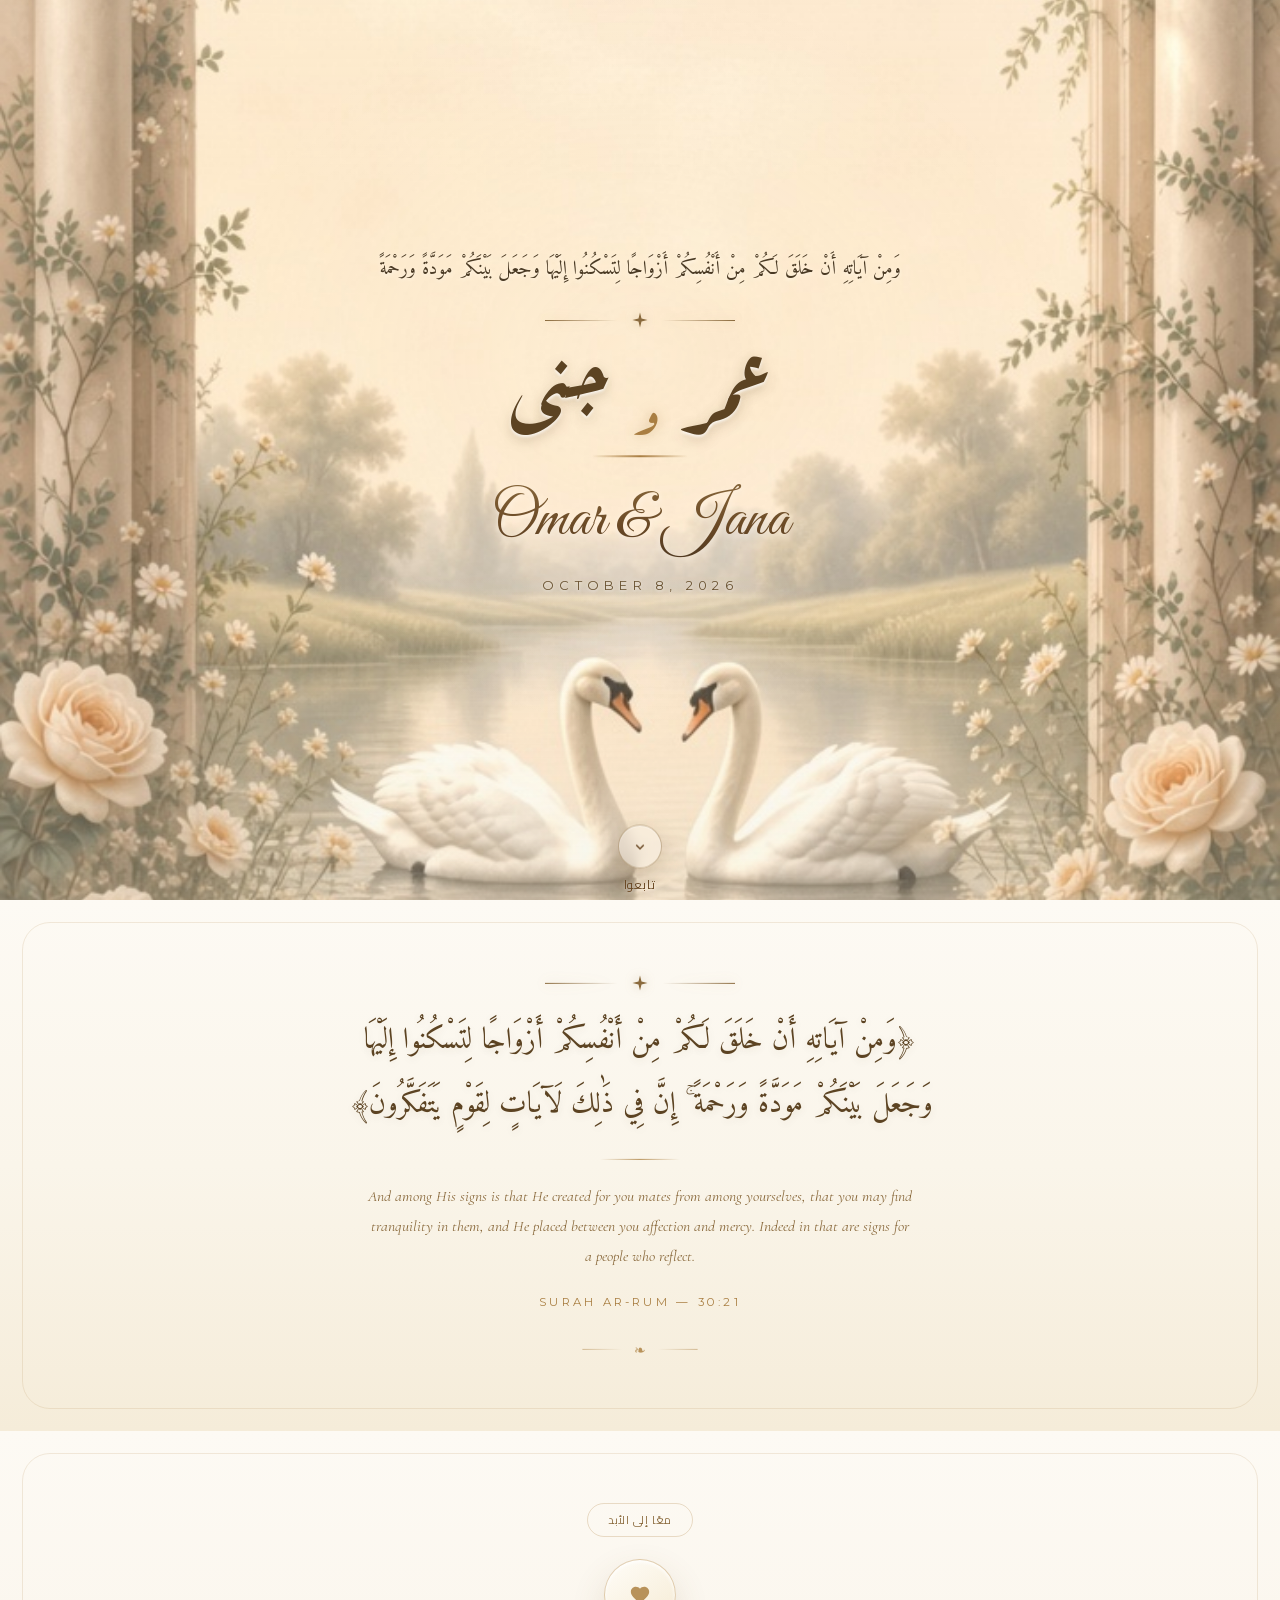
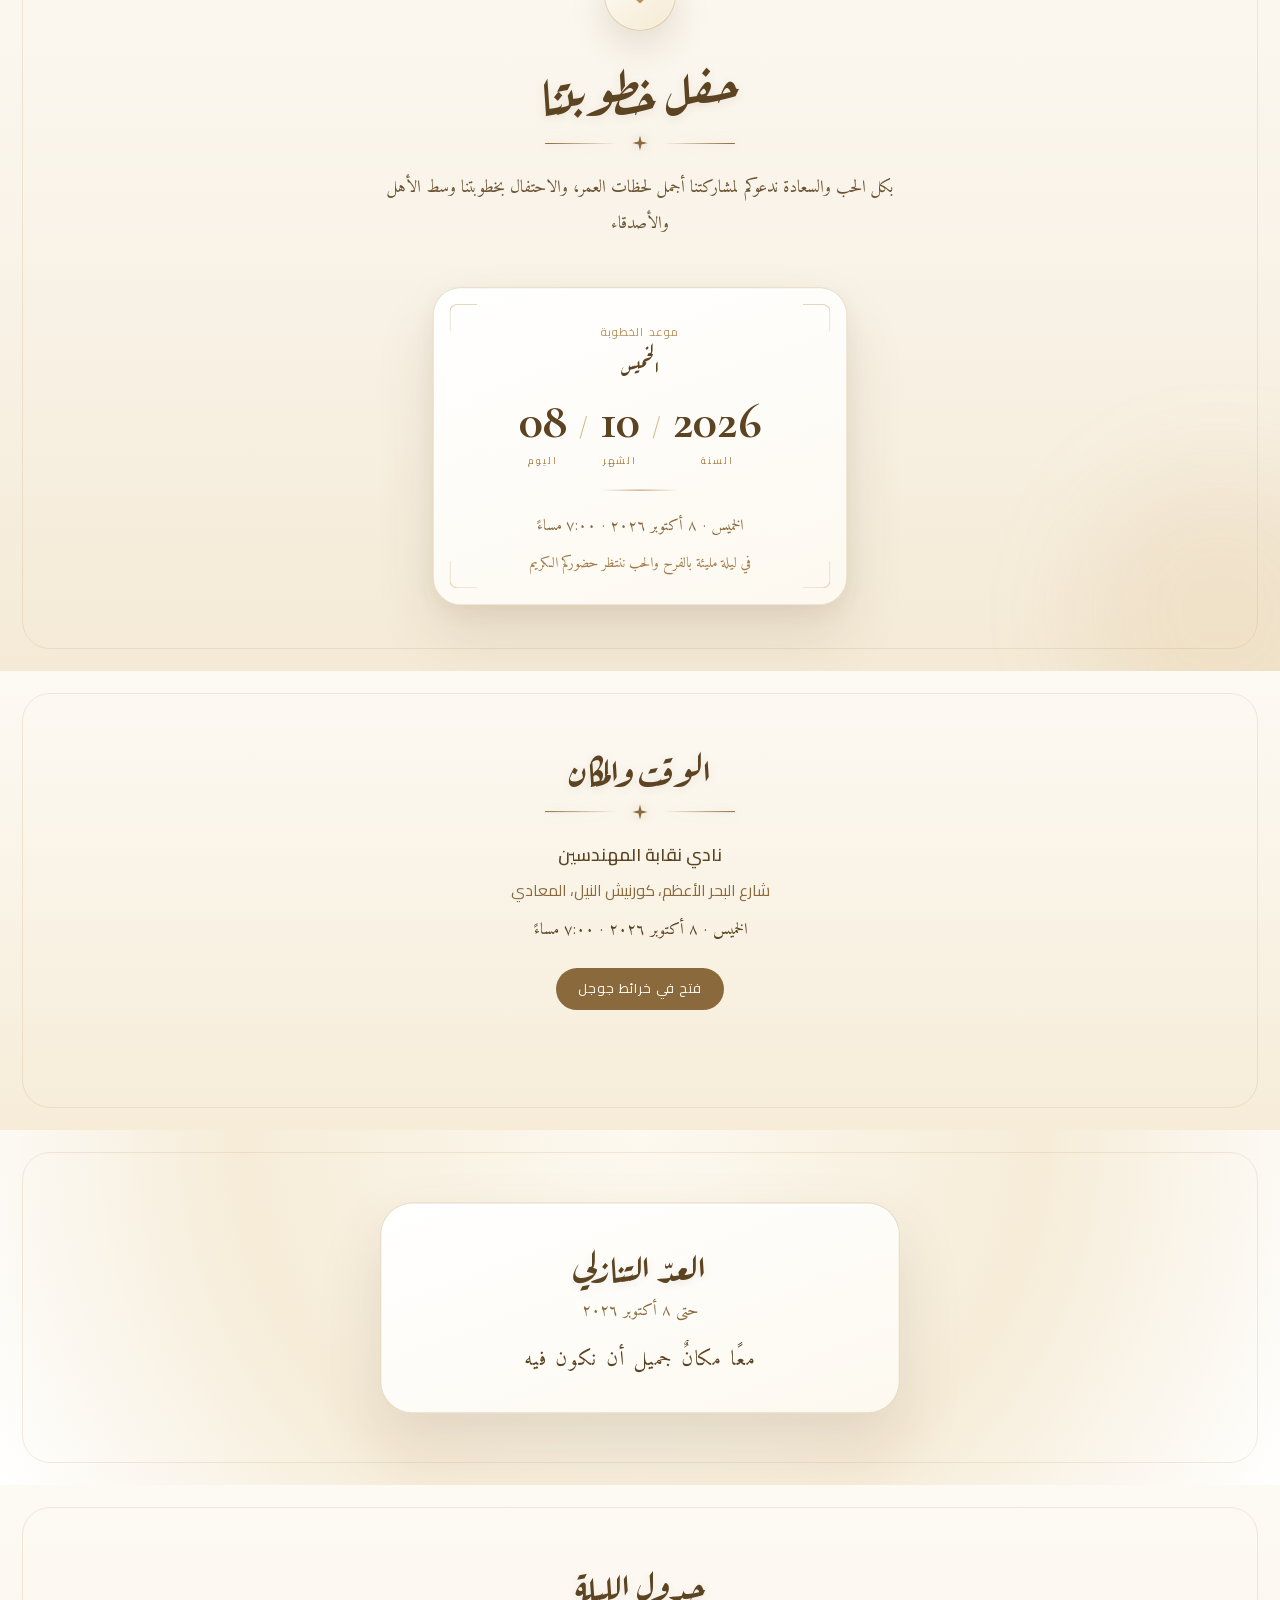
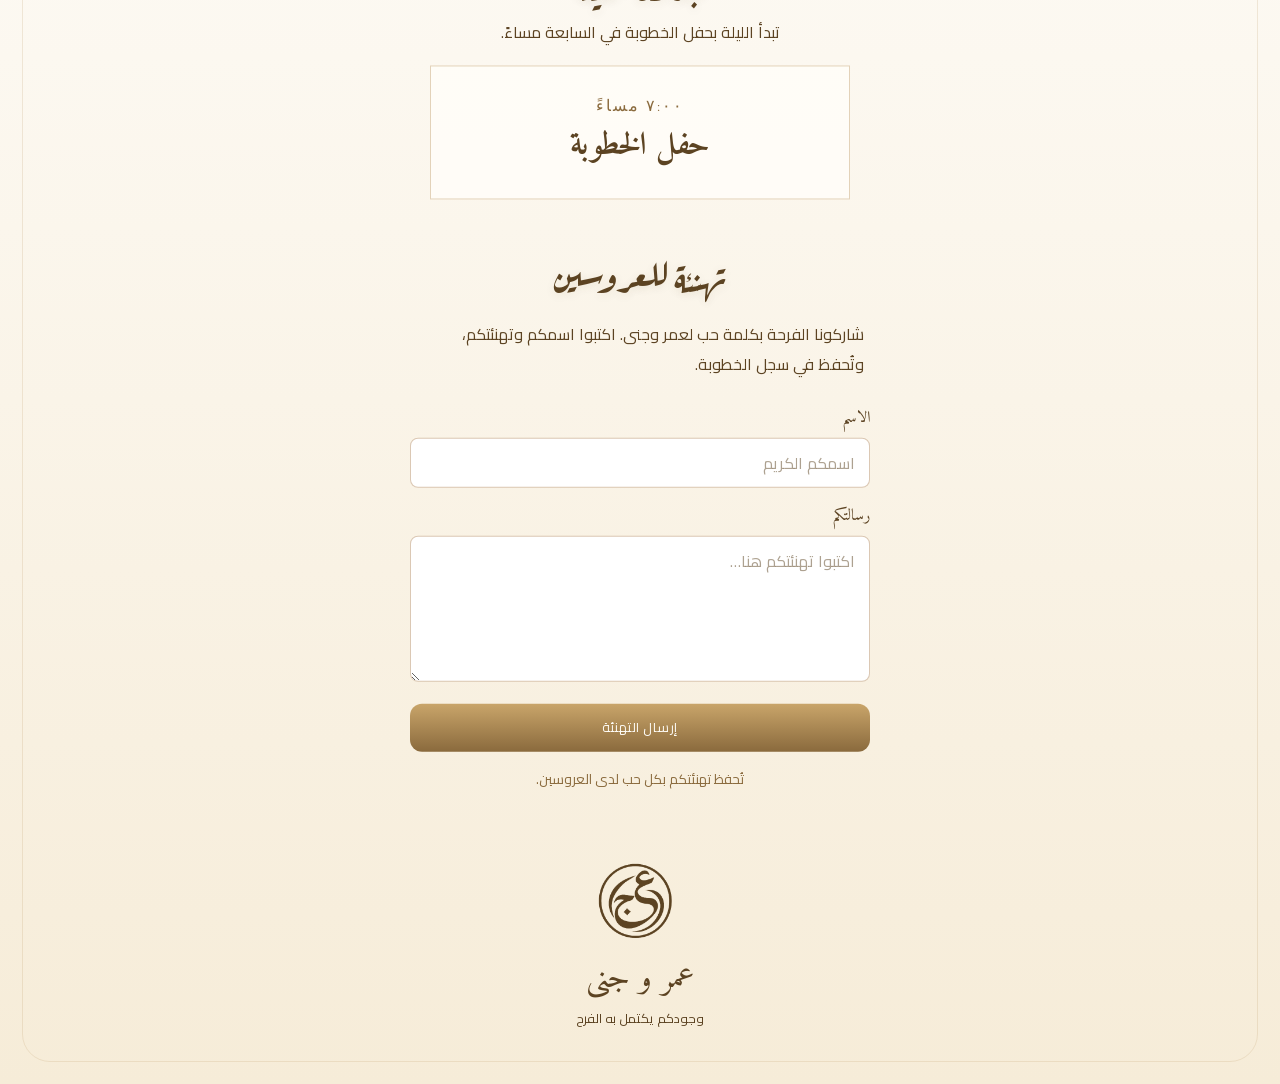
==== commit 2916b4f3: "Publish resilient guestbook loading for mobile. Co-authored-by: Cursor <cursoragent@cursor.com>" ====
--- a/index.html
+++ b/index.html
@@ -1 +1 @@
-<!DOCTYPE html><html lang="ar" dir="rtl" class="amiri_4f68a141-module__lAkANG__variable aref_ruqaa_d45e7be-module___Eq91W__variable cairo_e3e30531-module___rp5zG__variable cormorant_garamond_4b68bbdf-module__dt2Pva__variable great_vibes_fcf897d4-module__SeP6RG__variable montserrat_96931946-module__zXXnnW__variable antialiased" style="--floral-wallpaper:url(&quot;/invite/floral-wallpaper.png&quot;)"><head><meta charSet="utf-8"/><meta name="viewport" content="width=device-width, initial-scale=1, maximum-scale=5"/><link rel="preload" href="/_next/static/media/01e4147cff8141ee-s.p.3huc2loe0ie8a.woff2" as="font" crossorigin="" type="font/woff2"/><link rel="preload" href="/_next/static/media/05d29f0ed5b0e698-s.p.1mou8v493x-u7.woff2" as="font" crossorigin="" type="font/woff2"/><link rel="preload" href="/_next/static/media/1062333f2bd32cfe-s.p.1u_72eqgml40c.woff2" as="font" crossorigin="" type="font/woff2"/><link rel="preload" href="/_next/static/media/291696193ea1e96b-s.p.1zf0xf1cyi65q.woff2" as="font" crossorigin="" type="font/woff2"/><link rel="preload" href="/_next/static/media/5ae4266cc2887673-s.p.2dauwsk05cgbv.woff2" as="font" crossorigin="" type="font/woff2"/><link rel="preload" href="/_next/static/media/610e555290c4abf9-s.p.2-ung-zkeya_q.woff2" as="font" crossorigin="" type="font/woff2"/><link rel="preload" href="/_next/static/media/648474ecaeaf4c9a-s.p.3bws0utn4kpyc.woff2" as="font" crossorigin="" type="font/woff2"/><link rel="preload" href="/_next/static/media/86edf9f828ca22c4-s.p.2uf6bsah8_4mx.woff2" as="font" crossorigin="" type="font/woff2"/><link rel="preload" href="/_next/static/media/8bd76523131fa0fc-s.p.1pvupmngxrt5z.woff2" as="font" crossorigin="" type="font/woff2"/><link rel="preload" href="/_next/static/media/9ff27b8a0a8f3dc0-s.p.40_3w74kn95bo.woff2" as="font" crossorigin="" type="font/woff2"/><link rel="preload" href="/_next/static/media/d41831e24743a3c1-s.p.08tn9snzkmifr.woff2" as="font" crossorigin="" type="font/woff2"/><link rel="preload" href="/_next/static/media/dda2c5944c1d02d1-s.p.0af27si8jwinc.woff2" as="font" crossorigin="" type="font/woff2"/><link rel="preload" href="/_next/static/media/e8f2fbee2754df70-s.p.1dqa_6e_ad4sj.woff2" as="font" crossorigin="" type="font/woff2"/><link rel="preload" href="/_next/static/media/f48d461c03e0a8ec-s.p.3rqg0w444aekk.woff2" as="font" crossorigin="" type="font/woff2"/><link rel="preload" as="image" href="/invite/swan-arch-hero.png"/><link rel="stylesheet" href="/_next/static/chunks/0zfmo4p41o67d.css" data-precedence="next"/><link rel="preload" as="script" fetchPriority="low" href="/_next/static/chunks/3s6nzrbk-8mnv.js"/><script src="/_next/static/chunks/3450qyhportkm.js" async=""></script><script src="/_next/static/chunks/3kmozkq6tgqnz.js" async=""></script><script src="/_next/static/chunks/2wome6lnndfqk.js" async=""></script><script src="/_next/static/chunks/turbopack-1lz2k-lx9mz2u.js" async=""></script><script src="/_next/static/chunks/0h2qsuyze9ds1.js" async=""></script><script src="/_next/static/chunks/345ic32fjo4e6.js" async=""></script><script src="/_next/static/chunks/0axdrs6tow-4n.js" async=""></script><script src="/_next/static/chunks/3r5cfxen2v43p.js" async=""></script><script src="/_next/static/chunks/0ft4shgnd7rcv.js" async=""></script><meta name="theme-color" content="#fdfaf4"/><meta name="color-scheme" content="light"/><title>عمر وجنى | دعوة الخطوبة</title><meta name="description" content="دعوة لحضور حفل خطوبة عمر وجنى في الثامن من أكتوبر ٢٠٢٦ بنادي نقابة المهندسين، المعادي."/><meta name="application-name" content="Omar &amp; Jana"/><meta name="author" content="Omar &amp; Jana"/><meta name="keywords" content="خطوبة,عمر,جنى,دعوة"/><meta property="og:title" content="عمر وجنى | دعوة الخطوبة"/><meta property="og:description" content="دعوة لحضور حفل خطوبة عمر وجنى في الثامن من أكتوبر ٢٠٢٦ بنادي نقابة المهندسين، المعادي."/><meta property="og:url" content="https://omarapdelgwad44.github.io/"/><meta property="og:site_name" content="Omar &amp; Jana"/><meta property="og:locale" content="ar_EG"/><meta property="og:image" content="https://omarapdelgwad44.github.io/og-invite.jpg"/><meta property="og:image:type" content="image/jpeg"/><meta property="og:image:width" content="1200"/><meta property="og:image:height" content="630"/><meta property="og:image:alt" content="دعوة خطوبة عمر وجنى — Omar &amp; Jana engagement invitation"/><meta property="og:type" content="website"/><meta name="twitter:card" content="summary_large_image"/><meta name="twitter:title" content="عمر وجنى | دعوة الخطوبة"/><meta name="twitter:description" content="دعوة لحضور حفل خطوبة عمر وجنى في الثامن من أكتوبر ٢٠٢٦ بنادي نقابة المهندسين، المعادي."/><meta name="twitter:image" content="https://omarapdelgwad44.github.io/og-invite.jpg"/><link rel="icon" href="/favicon.ico?favicon.2vob68tjqpejf.ico" sizes="256x256" type="image/x-icon"/><link rel="icon" href="/icon.svg?icon.2aqoa-z7p9yl5.svg" sizes="any" type="image/svg+xml"/><meta name="next-size-adjust" content=""/><script src="/_next/static/chunks/0cz1d0mv5g_q7.js" noModule=""></script></head><body><div hidden=""><!--$--><!--/$--></div><!--$--><noscript><main class="fallback-invite"><p class="fallback-invite__eyebrow">وَمِنْ آيَاتِهِ أَنْ خَلَقَ لَكُمْ مِنْ أَنْفُسِكُمْ أَزْوَاجًا لِتَسْكُنُوا إِلَيْهَا وَجَعَلَ بَيْنَكُمْ مَوَدَّةً وَرَحْمَةً</p><h1>عمر<!-- --> و <!-- -->جنى</h1><p class="fallback-invite__latin">Omar<!-- --> &amp; <!-- -->Jana</p><p>يدعوانكم لحضور حفل خطوبتهما</p><p class="fallback-invite__date">الخميس<!-- --> · <!-- -->٨ أكتوبر<!-- --> <!-- -->٢٠٢٦</p></main></noscript><div class="experience"><div class="device"><div class="letter"><section class="gold-hero"><div class="gold-art" aria-hidden="true"><div class="gold-art__ken"><img alt="" decoding="async" data-nimg="fill" class="gold-art__photo" style="position:absolute;height:100%;width:100%;left:0;top:0;right:0;bottom:0;color:transparent" src="/invite/swan-arch-hero.png"/></div><div class="gold-art__petals"><span class="gold-petal" style="left:8%;animation-delay:0s;animation-duration:18s;width:10px;height:14px"></span><span class="gold-petal" style="left:16%;animation-delay:2.2s;animation-duration:21s;width:7px;height:9.799999999999999px"></span><span class="gold-petal" style="left:24%;animation-delay:5s;animation-duration:16s;width:12px;height:16.799999999999997px"></span><span class="gold-petal" style="left:33%;animation-delay:1.1s;animation-duration:22s;width:8px;height:11.2px"></span><span class="gold-petal" style="left:41%;animation-delay:7.4s;animation-duration:19s;width:11px;height:15.399999999999999px"></span><span class="gold-petal" style="left:52%;animation-delay:3.6s;animation-duration:17s;width:6px;height:8.399999999999999px"></span><span class="gold-petal" style="left:61%;animation-delay:8.8s;animation-duration:20s;width:9px;height:12.6px"></span><span class="gold-petal" style="left:70%;animation-delay:0.8s;animation-duration:23s;width:13px;height:18.2px"></span><span class="gold-petal" style="left:78%;animation-delay:4.5s;animation-duration:18s;width:7px;height:9.799999999999999px"></span><span class="gold-petal" style="left:86%;animation-delay:6.2s;animation-duration:21s;width:10px;height:14px"></span><span class="gold-petal" style="left:12%;animation-delay:11s;animation-duration:19s;width:8px;height:11.2px"></span><span class="gold-petal" style="left:92%;animation-delay:9.4s;animation-duration:16s;width:11px;height:15.399999999999999px"></span></div></div><div class="gold-hero__veil" aria-hidden="true"></div><div class="gold-hero__copy"><div style="opacity:0;transform:translateY(20px)"><p class="gold-hero__verse">وَمِنْ آيَاتِهِ أَنْ خَلَقَ لَكُمْ مِنْ أَنْفُسِكُمْ أَزْوَاجًا لِتَسْكُنُوا إِلَيْهَا وَجَعَلَ بَيْنَكُمْ مَوَدَّةً وَرَحْمَةً</p></div><div class="gold-hero__star-wrap" style="opacity:0;transform:translateY(20px)"><div class="gold-star-rule" aria-hidden="true"><span></span><svg viewBox="0 0 24 24" width="18" height="18"><path d="M12 2 L14 10 L22 12 L14 14 L12 22 L10 14 L2 12 L10 10 Z" fill="currentColor"></path></svg><span></span></div></div><div style="opacity:0;transform:translateY(20px)"><h1 class="gold-hero__names" dir="rtl"><span class="gold-hero__given">عمر</span><span class="gold-hero__and">و</span><span class="gold-hero__given">جنى</span></h1><div class="gold-hero__name-line" aria-hidden="true"></div><p class="gold-hero__latin">Omar<!-- --> &amp; <!-- -->Jana</p><p class="gold-hero__date">OCTOBER 8, 2026</p></div></div><div class="gold-scroll-wrap" style="opacity:0;transform:translateY(20px)"><a class="gold-scroll" href="#gold-ayah"><span class="gold-scroll__btn" aria-hidden="true"><svg width="18" height="18" viewBox="0 0 24 24" fill="none" stroke="currentColor" stroke-width="2"><path d="M7 10l5 5 5-5"></path></svg></span><span>تابعوا</span></a></div></section><section id="gold-ayah" class="gold-panel gold-ayah"><div class="gold-ayah__inner" style="opacity:0;transform:translateY(24px)"><div style="opacity:0;transform:scale(0.9)"><div class="gold-star-rule" aria-hidden="true"><span></span><svg viewBox="0 0 24 24" width="18" height="18"><path d="M12 2 L14 10 L22 12 L14 14 L12 22 L10 14 L2 12 L10 10 Z" fill="currentColor"></path></svg><span></span></div></div><div style="opacity:0;transform:translateY(16px)"><p class="gold-ayah__ar">﴿وَمِنْ آيَاتِهِ أَنْ خَلَقَ لَكُمْ مِنْ أَنْفُسِكُمْ أَزْوَاجًا لِتَسْكُنُوا إِلَيْهَا وَجَعَلَ بَيْنَكُمْ مَوَدَّةً وَرَحْمَةً ۚ إِنَّ فِي ذَٰلِكَ لَآيَاتٍ لِقَوْمٍ يَتَفَكَّرُونَ﴾</p></div><div class="gold-hairline-motion" style="opacity:0;transform:scaleX(0)"><div class="gold-hairline" aria-hidden="true"></div></div><div style="opacity:0;transform:translateY(16px)"><p class="gold-ayah__en" dir="ltr">And among His signs is that He created for you mates from among yourselves, that you may find tranquility in them, and He placed between you affection and mercy. Indeed in that are signs for a people who reflect.</p></div><div style="opacity:0;transform:none"><p class="gold-ayah__source" dir="ltr">Surah Ar-Rum — 30:21</p></div><div style="opacity:0;transform:scale(0.9)"><div class="gold-fleuron" aria-hidden="true"><span></span>❧<span></span></div></div></div></section><section id="gold-details" class="gold-panel gold-event"><div class="gold-hearts" aria-hidden="true"><span class="gold-hearts__bit"></span><span class="gold-hearts__bit"></span><span class="gold-hearts__bit"></span><span class="gold-hearts__bit"></span><span class="gold-hearts__bit"></span><span class="gold-hearts__bit"></span><span class="gold-hearts__bit"></span><span class="gold-hearts__bit"></span></div><div style="opacity:0;transform:translateY(-12px)"><p class="gold-pill">معًا إلى الأبد</p></div><div style="opacity:0;transform:scale(0.5) rotate(12deg)"><div class="gold-heart" aria-hidden="true"><svg viewBox="0 0 24 24" width="22" height="22"><path fill="#b8925a" d="M12 21.35l-1.45-1.32C5.4 15.36 2 12.28 2 8.5 2 5.42 4.42 3 7.5 3c1.74 0 3.41.81 4.5 2.09C13.09 3.81 14.76 3 16.5 3 19.58 3 22 5.42 22 8.5c0 3.78-3.4 6.86-8.55 11.54L12 21.35z"></path></svg></div></div><div style="opacity:0;transform:translateY(24px)"><h2 class="gold-title">حفل خطوبتنا</h2></div><div style="opacity:0;transform:scaleX(0.75)"><div class="gold-star-rule" aria-hidden="true"><span></span><svg viewBox="0 0 24 24" width="18" height="18"><path d="M12 2 L14 10 L22 12 L14 14 L12 22 L10 14 L2 12 L10 10 Z" fill="currentColor"></path></svg><span></span></div></div><div style="opacity:0;transform:translateY(20px)"><p class="gold-event__body">بكل الحب والسعادة ندعوكم لمشاركتنا أجمل لحظات العمر، والاحتفال بخطوبتنا وسط الأهل والأصدقاء</p></div><div style="opacity:0;transform:translateY(32px) scale(0.95)"><div class="gold-date-card"><span class="gold-date-card__corner gold-date-card__corner--bl" aria-hidden="true"></span><span class="gold-date-card__corner gold-date-card__corner--br" aria-hidden="true"></span><p class="gold-date-card__label">موعد الخطوبة</p><p class="gold-date-card__weekday">الخميس</p><div class="gold-date-card__nums" dir="ltr"><div><strong>08</strong><small>اليوم</small></div><span>/</span><div><strong>10</strong><small>الشهر</small></div><span>/</span><div><strong>2026</strong><small>السنة</small></div></div><div class="gold-hairline" aria-hidden="true"></div><p class="gold-date-card__note">الخميس<!-- --> · <!-- -->٨ أكتوبر<!-- --> <!-- -->٢٠٢٦<!-- --> · <!-- -->٧:٠٠ مساءً</p><p class="gold-date-card__note gold-date-card__note--soft">في ليلة مليئة بالفرح والحب ننتظر حضوركم الكريم</p></div></div></section><section class="gold-panel gold-sheet"><div class="gold-sheet__block" style="opacity:0;transform:translateY(24px)"><h2 class="gold-title gold-title--sm">الوقت والمكان</h2><div class="gold-star-rule" aria-hidden="true"><span></span><svg viewBox="0 0 24 24" width="18" height="18"><path d="M12 2 L14 10 L22 12 L14 14 L12 22 L10 14 L2 12 L10 10 Z" fill="currentColor"></path></svg><span></span></div><a class="sheet__place" href="https://maps.app.goo.gl/CadJZ8AUGYbZF37D6?g_st=aw" target="_blank" rel="noreferrer"><p class="sheet__venue">نادي نقابة المهندسين</p><p class="sheet__address">شارع البحر الأعظم، كورنيش النيل، المعادي</p></a><p class="sheet__time">الخميس<!-- --> · <!-- -->٨ أكتوبر<!-- --> <!-- -->٢٠٢٦<!-- --> · <!-- -->٧:٠٠ مساءً</p><a class="maps-btn" href="https://maps.app.goo.gl/CadJZ8AUGYbZF37D6?g_st=aw" target="_blank" rel="noreferrer">فتح في خرائط جوجل</a></div></section><section class="gold-panel gold-count"><div style="opacity:0;transform:translateY(24px) scale(0.95)"><div class="gold-count__card"><h2 class="gold-title gold-title--sm">العدّ التنازلي</h2><p class="gold-count__until">حتى ٨ أكتوبر ٢٠٢٦</p><p class="countdown-fallback" role="status">٨ أكتوبر<!-- --> <!-- -->٢٠٢٦</p></div></div></section><section class="gold-panel gold-sheet gold-sheet--tail"><div class="gold-sheet__block" style="opacity:0;transform:translateY(24px)"><h2 class="gold-title gold-title--sm">جدول الليلة</h2><p class="sheet__body">تبدأ الليلة بحفل الخطوبة في السابعة مساءً.</p><div class="timeline-card"><div class="timeline-card__item"><span>٧:٠٠ مساءً</span><strong>حفل الخطوبة</strong></div></div></div><div class="gold-sheet__block" style="opacity:0;transform:translateY(24px)"><h2 class="gold-title gold-title--sm">تهنئة للعروسين</h2><form class="bless" aria-busy="false"><p class="sheet__body">شاركونا الفرحة بكلمة حب لعمر وجنى. اكتبوا اسمكم وتهنئتكم، وتُحفظ في سجل الخطوبة.</p><label class="bless__hp" aria-hidden="true"><span>Company</span><input tabindex="-1" autoComplete="off" value=""/></label><label class="bless__field"><span>الاسم</span><input required="" maxLength="60" placeholder="اسمكم الكريم" name="guest-name" value=""/></label><label class="bless__field"><span>رسالتكم</span><textarea name="blessing" required="" rows="5" maxLength="500" placeholder="اكتبوا تهنئتكم هنا…"></textarea></label><button class="maps-btn bless__send" type="submit">إرسال التهنئة</button><p class="bless__hint">تُحفظ تهنئتكم بكل حب لدى العروسين.</p></form></div><footer class="letter-footer"><span class="letter-footer__monogram"><span class="letter-footer__monogram-mark" role="img" aria-label="ع ج" style="background-color:currentColor;-webkit-mask-image:url(&quot;/invite/monogram.png&quot;);mask-image:url(&quot;/invite/monogram.png&quot;);-webkit-mask-size:contain;mask-size:contain;-webkit-mask-repeat:no-repeat;mask-repeat:no-repeat;-webkit-mask-position:center;mask-position:center"></span></span><p>عمر<!-- --> و <!-- -->جنى</p><small>وجودكم يكتمل به الفرح</small></footer></section></div></div></div><!--$--><!--/$--><!--/$--><script src="/_next/static/chunks/3s6nzrbk-8mnv.js" id="_R_" async=""></script><script>(self.__next_f=self.__next_f||[]).push([0])</script><script>self.__next_f.push([1,"1:I[39756,[\"/_next/static/chunks/0h2qsuyze9ds1.js\"],\"LoadingBoundaryProvider\"]\n2:\"$Sreact.fragment\"\n3:I[39756,[\"/_next/static/chunks/0h2qsuyze9ds1.js\"],\"default\"]\n4:I[8821,[\"/_next/static/chunks/0h2qsuyze9ds1.js\",\"/_next/static/chunks/345ic32fjo4e6.js\"],\"default\"]\n5:I[37457,[\"/_next/static/chunks/0h2qsuyze9ds1.js\"],\"default\"]\n6:I[22016,[\"/_next/static/chunks/0h2qsuyze9ds1.js\",\"/_next/static/chunks/0axdrs6tow-4n.js\"],\"\"]\n8:I[62636,[\"/_next/static/chunks/0h2qsuyze9ds1.js\",\"/_next/static/chunks/3r5cfxen2v43p.js\",\"/_next/static/chunks/0ft4shgnd7rcv.js\"],\"InvitationExperience\"]\n9:I[97367,[\"/_next/static/chunks/0h2qsuyze9ds1.js\"],\"OutletBoundary\"]\na:\"$Sreact.suspense\"\nc:I[97367,[\"/_next/static/chunks/0h2qsuyze9ds1.js\"],\"ViewportBoundary\"]\ne:I[97367,[\"/_next/static/chunks/0h2qsuyze9ds1.js\"],\"MetadataBoundary\"]\n10:I[68027,[\"/_next/static/chunks/0h2qsuyze9ds1.js\"],\"default\",1]\n:HL[\"/_next/static/chunks/0zfmo4p41o67d.css\",\"style\"]\n:HL[\"/_next/static/media/01e4147cff8141ee-s.p.3huc2loe0ie8a.woff2\",\"font\",{\"crossOrigin\":\"\",\"type\":\"font/woff2\"}]\n:HL[\"/_next/static/media/05d29f0ed5b0e698-s.p.1mou8v493x-u7.woff2\",\"font\",{\"crossOrigin\":\"\",\"type\":\"font/woff2\"}]\n:HL[\"/_next/static/media/1062333f2bd32cfe-s.p.1u_72eqgml40c.woff2\",\"font\",{\"crossOrigin\":\"\",\"type\":\"font/woff2\"}]\n:HL[\"/_next/static/media/291696193ea1e96b-s.p.1zf0xf1cyi65q.woff2\",\"font\",{\"crossOrigin\":\"\",\"type\":\"font/woff2\"}]\n:HL[\"/_next/static/media/5ae4266cc2887673-s.p.2dauwsk05cgbv.woff2\",\"font\",{\"crossOrigin\":\"\",\"type\":\"font/woff2\"}]\n:HL[\"/_next/static/media/610e555290c4abf9-s.p.2-ung-zkeya_q.woff2\",\"font\",{\"crossOrigin\":\"\",\"type\":\"font/woff2\"}]\n:HL[\"/_next/static/media/648474ecaeaf4c9a-s.p.3bws0utn4kpyc.woff2\",\"font\",{\"crossOrigin\":\"\",\"type\":\"font/woff2\"}]\n:HL[\"/_next/static/media/86edf9f828ca22c4-s.p.2uf6bsah8_4mx.woff2\",\"font\",{\"crossOrigin\":\"\",\"type\":\"font/woff2\"}]\n:HL[\"/_next/static/media/8bd76523131fa0fc-s.p.1pvupmngxrt5z.woff2\",\"font\",{\"crossOrigin\":\"\",\"type\":\"font/woff2\"}]\n:HL[\"/_next/static/media/9ff27b8a0a8f3dc0-s.p.40_3w74kn95bo.woff2\",\"font\",{\"crossOrigin\":\"\",\"type\":\"font/woff2\"}]\n:HL[\"/_next/static/media/d41831e24743a3c1-s.p.08tn9snzkmifr.woff2\",\"font\",{\"crossOrigin\":\"\",\"type\":\"font/woff2\"}]\n:HL[\"/_next/static/media/dda2c5944c1d02d1-s.p.0af27si8jwinc.woff2\",\"font\",{\"crossOrigin\":\"\",\"type\":\"font/woff2\"}]\n:HL[\"/_next/static/media/e8f2fbee2754df70-s.p.1dqa_6e_ad4sj.woff2\",\"font\",{\"crossOrigin\":\"\",\"type\":\"font/woff2\"}]\n:HL[\"/_next/static/media/f48d461c03e0a8ec-s.p.3rqg0w444aekk.woff2\",\"font\",{\"crossOrigin\":\"\",\"type\":\"font/woff2\"}]\n7:[\"$\",\"main\",null,{\"className\":\"fallback-invite\",\"children\":[[\"$\",\"p\",null,{\"className\":\"fallback-invite__eyebrow\",\"children\":\"وَمِنْ آيَاتِهِ أَنْ خَلَقَ لَكُمْ مِنْ أَنْفُسِكُمْ أَزْوَاجًا لِتَسْكُنُوا إِلَيْهَا وَجَعَلَ بَيْنَكُمْ مَوَدَّةً وَرَحْمَةً\"}],[\"$\",\"h1\",null,{\"children\":[\"عمر\",\" و \",\"جنى\"]}],[\"$\",\"p\",null,{\"className\":\"fallback-invite__latin\",\"children\":[\"Omar\",\" \u0026 \",\"Jana\"]}],[\"$\",\"p\",null,{\"children\":\"يدعوانكم لحضور حفل خطوبتهما\"}],[\"$\",\"p\",null,{\"className\":\"fallback-invite__date\",\"children\":[\"الخميس\",\" · \",\"٨ أكتوبر\",\" \",\"٢٠٢٦\"]}]]}]\n0:{\"P\":null,\"c\":[\"\",\"\"],\"q\":\"\",\"i\":false,\"f\":[[[\"\",{\"children\":[\"__PAGE__\",{},\"$undefined\",\"$undefined\",4608]},\"$undefined\",\"$undefined\",4628],[[\"$\",\"$L1\",null,{\"loading\":[[\"$\",\"div\",\"l\",{\"className\":\"boot-loader\",\"role\":\"status\",\"aria-label\":\"جاري تحميل الدعوة\",\"children\":[\"$\",\"span\",null,{\"className\":\"boot-loader__ring\"}]}],[],null],\"children\":[\"$\",\"$2\",\"c\",{\"children\":[[[\"$\",\"link\",\"0\",{\"rel\":\"stylesheet\",\"href\":\"/_next/static/chunks/0zfmo4p41o67d.css\",\"precedence\":\"next\",\"crossOrigin\":\"$undefined\",\"nonce\":\"$undefined\"}],[\"$\",\"script\",\"script-0\",{\"src\":\"/_next/static/chunks/0h2qsuyze9ds1.js\",\"async\":true,\"nonce\":\"$undefined\"}]],[\"$\",\"html\",null,{\"lang\":\"ar\",\"dir\":\"rtl\",\"className\":\"amiri_4f68a141-module__lAkANG__variable aref_ruqaa_d45e7be-module___Eq91W__variable cairo_e3e30531-module___rp5zG__variable cormorant_garamond_4b68bbdf-module__dt2Pva__variable great_vibes_fcf897d4-module__SeP6RG__variable montserrat_96931946-module__zXXnnW__variable antialiased\",\"style\":{\"--floral-wallpaper\":\"url(\\\"/invite/floral-wallpaper.png\\\")\"},\"children\":[\"$\",\"body\",null,{\"children\":[\"$\",\"$L3\",null,{\"parallelRouterKey\":\"children\",\"error\":\"$4\",\"errorStyles\":[],\"errorScripts\":[[\"$\",\"script\",\"script-0\",{\"src\":\"/_next/static/chunks/345ic32fjo4e6.js\",\"async\":true,\"nonce\":\"$undefined\"}]],\"template\":[\"$\",\"$L5\",null,{}],\"templateStyles\":\"$undefined\",\"templateScripts\":\"$undefined\",\"notFound\":[[\"$\",\"main\",null,{\"className\":\"fallback-invite\",\"children\":[[\"$\",\"h1\",null,{\"children\":[\"عمر\",\" و \",\"جنى\"]}],[\"$\",\"p\",null,{\"children\":\"هذه الصفحة ليست جزءًا من الدعوة.\"}],[\"$\",\"$L6\",null,{\"href\":\"/\",\"className\":\"maps-btn\",\"children\":\"العودة إلى الدعوة\"}]]}],[]],\"forbidden\":\"$undefined\",\"unauthorized\":\"$undefined\"}]}]}]]}]}],{\"children\":[[\"$\",\"$2\",\"c\",{\"children\":[[[\"$\",\"noscript\",null,{\"children\":\"$7\"}],[\"$\",\"$L8\",null,{}]],[[\"$\",\"script\",\"script-0\",{\"src\":\"/_next/static/chunks/3r5cfxen2v43p.js\",\"async\":true,\"nonce\":\"$undefined\"}],[\"$\",\"script\",\"script-1\",{\"src\":\"/_next/static/chunks/0ft4shgnd7rcv.js\",\"async\":true,\"nonce\":\"$undefined\"}]],[\"$\",\"$L9\",null,{\"children\":[\"$\",\"$a\",null,{\"name\":\"Next.MetadataOutlet\",\"children\":\"$@b\"}]}]]}],{},null,false,null]},null,false,null],[\"$\",\"$2\",\"h\",{\"children\":[null,[\"$\",\"$Lc\",null,{\"children\":\"$Ld\"}],[\"$\",\"div\",null,{\"hidden\":true,\"children\":[\"$\",\"$Le\",null,{\"children\":[\"$\",\"$a\",null,{\"name\":\"Next.Metadata\",\"children\":\"$Lf\"}]}]}],[\"$\",\"meta\",null,{\"name\":\"next-size-adjust\",\"content\":\"\"}]]}],false]],\"m\":\"$undefined\",\"G\":[\"$10\",[[\"$\",\"link\",\"0\",{\"rel\":\"stylesheet\",\"href\":\"/_next/static/chunks/0zfmo4p41o67d.css\",\"precedence\":\"next\",\"crossOrigin\":\"$undefined\",\"nonce\":\"$undefined\"}]]],\"S\":true,\"h\":null,\"r\":\"$undefined\",\"s\":\"$undefined\",\"a\":\"$undefined\",\"l\":\"$undefined\",\"p\":\"$undefined\",\"d\":\"$undefined\",\"b\":\"BMW1g6w-0SUzZ7ml7t4dA\"}\nd:[[\"$\",\"meta\",\"0\",{\"charSet\":\"utf-8\"}],[\"$\",\"meta\",\"1\",{\"name\":\"viewport\",\"content\":\"width=device-width, initial-scale=1, maximum-scale=5\"}],[\"$\",\"meta\",\"2\",{\"name\":\"theme-color\",\"content\":\"#fdfaf4\"}],[\"$\",\"meta\",\"3\",{\"name\":\"color-scheme\",\"content\":\"light\"}]]\n11:I[27201,[\"/_next/static/chunks/0h2qsuyze9ds1.js\"],\"IconMark\"]\nb:null\nf:[[\"$\",\"title\",\"0\",{\"children\":\"عمر وجنى | دعوة الخطوبة\"}],[\"$\",\"meta\",\"1\",{\"name\":\"description\",\"content\":\"دعوة لحضور حفل خطوبة عمر وجنى في الثامن من أكتوبر ٢٠٢٦ بنادي نقابة المهندسين، المعادي.\"}],[\"$\",\"meta\",\"2\",{\"name\":\"application-name\",\"content\":\"Omar \u0026 Jana\"}],[\"$\",\"meta\",\"3\",{\"name\":\"author\",\"content\":\"Omar \u0026 Jana\"}],[\"$\",\"meta\",\"4\",{\"name\":\"keywords\",\"content\":\"خطوبة,عمر,جنى,دعوة\"}],[\"$\",\"meta\",\"5\",{\"property\":\"og:title\",\"content\":\"عمر وجنى | دعوة الخطوبة\"}],[\"$\",\"meta\",\"6\",{\"property\":\"og:description\",\"content\":\"دعوة لحضور حفل خطوبة عمر وجنى في الثامن من أكتوبر ٢٠٢٦ بنادي نقابة المهندسين، المعادي.\"}],[\"$\",\"meta\",\"7\",{\"property\":\"og:url\",\"content\":\"https://omarapdelgwad44.github.io/\"}],[\"$\",\"meta\",\"8\",{\"property\":\"og:site_name\",\"content\":\"Omar \u0026 Jana\"}],[\"$\",\"meta\",\"9\",{\"property\":\"og:locale\",\"content\":\"ar_EG\"}],[\"$\",\"meta\",\"10\",{\"property\":\"og:image\",\"content\":\"https://omarapdelgwad44.github.io/og-invite.jpg\"}],[\"$\",\"meta\",\"11\",{\"property\":\"og:image:type\",\"content\":\"image/jpeg\"}],[\"$\",\"meta\",\"12\",{\"property\":\"og:image:width\",\"content\":\"1200\"}],[\"$\",\"meta\",\"13\",{\"property\":\"og:image:height\",\"content\":\"630\"}],[\"$\",\"meta\",\"14\",{\"property\":\"og:image:alt\",\"content\":\"دعوة خطوبة عمر وجنى — Omar \u0026 Jana engagement invitation\"}],[\"$\",\"meta\",\"15\",{\"property\":\"og:type\",\"content\":\"website\"}],[\"$\",\"meta\",\"16\",{\"name\":\"twitter:card\",\"content\":\"summary_large_image\"}],[\"$\",\"meta\",\"17\",{\"name\":\"twitter:title\",\"content\":\"عمر وجنى | دعوة الخطوبة\"}],[\"$\",\"meta\",\"18\",{\"name\":\"twitter:description\",\"content\":\"دعوة لحضور حفل خطوبة عمر وجنى في الثامن من أكتوبر ٢٠٢٦ بنادي نقابة المهندسين، المعادي.\"}],[\"$\",\"meta\",\"19\",{\"name\":\"twitter:image\",\"content\":\"https://omarapdelgwad44.github.io/og-invite.jpg\"}],[\"$\",\"link\",\"20\",{\"rel\":\"icon\",\"href\":\"/favicon.ico?favicon.2vob68tjqpejf.ico\",\"sizes\":\"256x256\",\"type\":\"image/x-icon\"}],[\"$\",\"link\",\"21\",{\"rel\":\"icon\",\"href\":\"/icon.svg?icon.2aqoa-z7p9yl5.svg\",\"sizes\":\"any\",\"type\":\"image/svg+xml\"}],[\"$\",\"$L11\",\"22\",{}]]\n"])</script></body></html>+<!DOCTYPE html><html lang="ar" dir="rtl" class="amiri_4f68a141-module__lAkANG__variable aref_ruqaa_d45e7be-module___Eq91W__variable cairo_e3e30531-module___rp5zG__variable cormorant_garamond_4b68bbdf-module__dt2Pva__variable great_vibes_fcf897d4-module__SeP6RG__variable montserrat_96931946-module__zXXnnW__variable antialiased" style="--floral-wallpaper:url(&quot;/invite/floral-wallpaper.png&quot;)"><head><meta charSet="utf-8"/><meta name="viewport" content="width=device-width, initial-scale=1, maximum-scale=5"/><link rel="preload" href="/_next/static/media/01e4147cff8141ee-s.p.3huc2loe0ie8a.woff2" as="font" crossorigin="" type="font/woff2"/><link rel="preload" href="/_next/static/media/05d29f0ed5b0e698-s.p.1mou8v493x-u7.woff2" as="font" crossorigin="" type="font/woff2"/><link rel="preload" href="/_next/static/media/1062333f2bd32cfe-s.p.1u_72eqgml40c.woff2" as="font" crossorigin="" type="font/woff2"/><link rel="preload" href="/_next/static/media/291696193ea1e96b-s.p.1zf0xf1cyi65q.woff2" as="font" crossorigin="" type="font/woff2"/><link rel="preload" href="/_next/static/media/5ae4266cc2887673-s.p.2dauwsk05cgbv.woff2" as="font" crossorigin="" type="font/woff2"/><link rel="preload" href="/_next/static/media/610e555290c4abf9-s.p.2-ung-zkeya_q.woff2" as="font" crossorigin="" type="font/woff2"/><link rel="preload" href="/_next/static/media/648474ecaeaf4c9a-s.p.3bws0utn4kpyc.woff2" as="font" crossorigin="" type="font/woff2"/><link rel="preload" href="/_next/static/media/86edf9f828ca22c4-s.p.2uf6bsah8_4mx.woff2" as="font" crossorigin="" type="font/woff2"/><link rel="preload" href="/_next/static/media/8bd76523131fa0fc-s.p.1pvupmngxrt5z.woff2" as="font" crossorigin="" type="font/woff2"/><link rel="preload" href="/_next/static/media/9ff27b8a0a8f3dc0-s.p.40_3w74kn95bo.woff2" as="font" crossorigin="" type="font/woff2"/><link rel="preload" href="/_next/static/media/d41831e24743a3c1-s.p.08tn9snzkmifr.woff2" as="font" crossorigin="" type="font/woff2"/><link rel="preload" href="/_next/static/media/dda2c5944c1d02d1-s.p.0af27si8jwinc.woff2" as="font" crossorigin="" type="font/woff2"/><link rel="preload" href="/_next/static/media/e8f2fbee2754df70-s.p.1dqa_6e_ad4sj.woff2" as="font" crossorigin="" type="font/woff2"/><link rel="preload" href="/_next/static/media/f48d461c03e0a8ec-s.p.3rqg0w444aekk.woff2" as="font" crossorigin="" type="font/woff2"/><link rel="preload" as="image" href="/invite/swan-arch-hero.png"/><link rel="stylesheet" href="/_next/static/chunks/0zfmo4p41o67d.css" data-precedence="next"/><link rel="preload" as="script" fetchPriority="low" href="/_next/static/chunks/3s6nzrbk-8mnv.js"/><script src="/_next/static/chunks/3450qyhportkm.js" async=""></script><script src="/_next/static/chunks/3kmozkq6tgqnz.js" async=""></script><script src="/_next/static/chunks/2wome6lnndfqk.js" async=""></script><script src="/_next/static/chunks/turbopack-1lz2k-lx9mz2u.js" async=""></script><script src="/_next/static/chunks/0h2qsuyze9ds1.js" async=""></script><script src="/_next/static/chunks/3btsekmp5_vl3.js" async=""></script><script src="/_next/static/chunks/0axdrs6tow-4n.js" async=""></script><script src="/_next/static/chunks/2wv8yw-upjzlk.js" async=""></script><script src="/_next/static/chunks/0ft4shgnd7rcv.js" async=""></script><meta name="theme-color" content="#fdfaf4"/><meta name="color-scheme" content="light"/><title>عمر وجنى | دعوة الخطوبة</title><meta name="description" content="دعوة لحضور حفل خطوبة عمر وجنى في الثامن من أكتوبر ٢٠٢٦ بنادي نقابة المهندسين، المعادي."/><meta name="application-name" content="Omar &amp; Jana"/><meta name="author" content="Omar &amp; Jana"/><meta name="keywords" content="خطوبة,عمر,جنى,دعوة"/><meta property="og:title" content="عمر وجنى | دعوة الخطوبة"/><meta property="og:description" content="دعوة لحضور حفل خطوبة عمر وجنى في الثامن من أكتوبر ٢٠٢٦ بنادي نقابة المهندسين، المعادي."/><meta property="og:url" content="https://omarapdelgwad44.github.io/"/><meta property="og:site_name" content="Omar &amp; Jana"/><meta property="og:locale" content="ar_EG"/><meta property="og:image" content="https://omarapdelgwad44.github.io/og-invite.jpg"/><meta property="og:image:type" content="image/jpeg"/><meta property="og:image:width" content="1200"/><meta property="og:image:height" content="630"/><meta property="og:image:alt" content="دعوة خطوبة عمر وجنى — Omar &amp; Jana engagement invitation"/><meta property="og:type" content="website"/><meta name="twitter:card" content="summary_large_image"/><meta name="twitter:title" content="عمر وجنى | دعوة الخطوبة"/><meta name="twitter:description" content="دعوة لحضور حفل خطوبة عمر وجنى في الثامن من أكتوبر ٢٠٢٦ بنادي نقابة المهندسين، المعادي."/><meta name="twitter:image" content="https://omarapdelgwad44.github.io/og-invite.jpg"/><link rel="icon" href="/favicon.ico?favicon.2vob68tjqpejf.ico" sizes="256x256" type="image/x-icon"/><link rel="icon" href="/icon.svg?icon.2aqoa-z7p9yl5.svg" sizes="any" type="image/svg+xml"/><meta name="next-size-adjust" content=""/><script src="/_next/static/chunks/0cz1d0mv5g_q7.js" noModule=""></script></head><body><div hidden=""><!--$--><!--/$--></div><!--$--><noscript><main class="fallback-invite"><p class="fallback-invite__eyebrow">وَمِنْ آيَاتِهِ أَنْ خَلَقَ لَكُمْ مِنْ أَنْفُسِكُمْ أَزْوَاجًا لِتَسْكُنُوا إِلَيْهَا وَجَعَلَ بَيْنَكُمْ مَوَدَّةً وَرَحْمَةً</p><h1>عمر<!-- --> و <!-- -->جنى</h1><p class="fallback-invite__latin">Omar<!-- --> &amp; <!-- -->Jana</p><p>يدعوانكم لحضور حفل خطوبتهما</p><p class="fallback-invite__date">الخميس<!-- --> · <!-- -->٨ أكتوبر<!-- --> <!-- -->٢٠٢٦</p></main></noscript><div class="experience"><div class="device"><div class="letter"><section class="gold-hero"><div class="gold-art" aria-hidden="true"><div class="gold-art__ken"><img alt="" decoding="async" data-nimg="fill" class="gold-art__photo" style="position:absolute;height:100%;width:100%;left:0;top:0;right:0;bottom:0;color:transparent" src="/invite/swan-arch-hero.png"/></div><div class="gold-art__petals"><span class="gold-petal" style="left:8%;animation-delay:0s;animation-duration:18s;width:10px;height:14px"></span><span class="gold-petal" style="left:16%;animation-delay:2.2s;animation-duration:21s;width:7px;height:9.799999999999999px"></span><span class="gold-petal" style="left:24%;animation-delay:5s;animation-duration:16s;width:12px;height:16.799999999999997px"></span><span class="gold-petal" style="left:33%;animation-delay:1.1s;animation-duration:22s;width:8px;height:11.2px"></span><span class="gold-petal" style="left:41%;animation-delay:7.4s;animation-duration:19s;width:11px;height:15.399999999999999px"></span><span class="gold-petal" style="left:52%;animation-delay:3.6s;animation-duration:17s;width:6px;height:8.399999999999999px"></span><span class="gold-petal" style="left:61%;animation-delay:8.8s;animation-duration:20s;width:9px;height:12.6px"></span><span class="gold-petal" style="left:70%;animation-delay:0.8s;animation-duration:23s;width:13px;height:18.2px"></span><span class="gold-petal" style="left:78%;animation-delay:4.5s;animation-duration:18s;width:7px;height:9.799999999999999px"></span><span class="gold-petal" style="left:86%;animation-delay:6.2s;animation-duration:21s;width:10px;height:14px"></span><span class="gold-petal" style="left:12%;animation-delay:11s;animation-duration:19s;width:8px;height:11.2px"></span><span class="gold-petal" style="left:92%;animation-delay:9.4s;animation-duration:16s;width:11px;height:15.399999999999999px"></span></div></div><div class="gold-hero__veil" aria-hidden="true"></div><div class="gold-hero__copy"><div style="opacity:0;transform:translateY(20px)"><p class="gold-hero__verse">وَمِنْ آيَاتِهِ أَنْ خَلَقَ لَكُمْ مِنْ أَنْفُسِكُمْ أَزْوَاجًا لِتَسْكُنُوا إِلَيْهَا وَجَعَلَ بَيْنَكُمْ مَوَدَّةً وَرَحْمَةً</p></div><div class="gold-hero__star-wrap" style="opacity:0;transform:translateY(20px)"><div class="gold-star-rule" aria-hidden="true"><span></span><svg viewBox="0 0 24 24" width="18" height="18"><path d="M12 2 L14 10 L22 12 L14 14 L12 22 L10 14 L2 12 L10 10 Z" fill="currentColor"></path></svg><span></span></div></div><div style="opacity:0;transform:translateY(20px)"><h1 class="gold-hero__names" dir="rtl"><span class="gold-hero__given">عمر</span><span class="gold-hero__and">و</span><span class="gold-hero__given">جنى</span></h1><div class="gold-hero__name-line" aria-hidden="true"></div><p class="gold-hero__latin">Omar<!-- --> &amp; <!-- -->Jana</p><p class="gold-hero__date">OCTOBER 8, 2026</p></div></div><div class="gold-scroll-wrap" style="opacity:0;transform:translateY(20px)"><a class="gold-scroll" href="#gold-ayah"><span class="gold-scroll__btn" aria-hidden="true"><svg width="18" height="18" viewBox="0 0 24 24" fill="none" stroke="currentColor" stroke-width="2"><path d="M7 10l5 5 5-5"></path></svg></span><span>تابعوا</span></a></div></section><section id="gold-ayah" class="gold-panel gold-ayah"><div class="gold-ayah__inner" style="opacity:0;transform:translateY(24px)"><div style="opacity:0;transform:scale(0.9)"><div class="gold-star-rule" aria-hidden="true"><span></span><svg viewBox="0 0 24 24" width="18" height="18"><path d="M12 2 L14 10 L22 12 L14 14 L12 22 L10 14 L2 12 L10 10 Z" fill="currentColor"></path></svg><span></span></div></div><div style="opacity:0;transform:translateY(16px)"><p class="gold-ayah__ar">﴿وَمِنْ آيَاتِهِ أَنْ خَلَقَ لَكُمْ مِنْ أَنْفُسِكُمْ أَزْوَاجًا لِتَسْكُنُوا إِلَيْهَا وَجَعَلَ بَيْنَكُمْ مَوَدَّةً وَرَحْمَةً ۚ إِنَّ فِي ذَٰلِكَ لَآيَاتٍ لِقَوْمٍ يَتَفَكَّرُونَ﴾</p></div><div class="gold-hairline-motion" style="opacity:0;transform:scaleX(0)"><div class="gold-hairline" aria-hidden="true"></div></div><div style="opacity:0;transform:translateY(16px)"><p class="gold-ayah__en" dir="ltr">And among His signs is that He created for you mates from among yourselves, that you may find tranquility in them, and He placed between you affection and mercy. Indeed in that are signs for a people who reflect.</p></div><div style="opacity:0;transform:none"><p class="gold-ayah__source" dir="ltr">Surah Ar-Rum — 30:21</p></div><div style="opacity:0;transform:scale(0.9)"><div class="gold-fleuron" aria-hidden="true"><span></span>❧<span></span></div></div></div></section><section id="gold-details" class="gold-panel gold-event"><div class="gold-hearts" aria-hidden="true"><span class="gold-hearts__bit"></span><span class="gold-hearts__bit"></span><span class="gold-hearts__bit"></span><span class="gold-hearts__bit"></span><span class="gold-hearts__bit"></span><span class="gold-hearts__bit"></span><span class="gold-hearts__bit"></span><span class="gold-hearts__bit"></span></div><div style="opacity:0;transform:translateY(-12px)"><p class="gold-pill">معًا إلى الأبد</p></div><div style="opacity:0;transform:scale(0.5) rotate(12deg)"><div class="gold-heart" aria-hidden="true"><svg viewBox="0 0 24 24" width="22" height="22"><path fill="#b8925a" d="M12 21.35l-1.45-1.32C5.4 15.36 2 12.28 2 8.5 2 5.42 4.42 3 7.5 3c1.74 0 3.41.81 4.5 2.09C13.09 3.81 14.76 3 16.5 3 19.58 3 22 5.42 22 8.5c0 3.78-3.4 6.86-8.55 11.54L12 21.35z"></path></svg></div></div><div style="opacity:0;transform:translateY(24px)"><h2 class="gold-title">حفل خطوبتنا</h2></div><div style="opacity:0;transform:scaleX(0.75)"><div class="gold-star-rule" aria-hidden="true"><span></span><svg viewBox="0 0 24 24" width="18" height="18"><path d="M12 2 L14 10 L22 12 L14 14 L12 22 L10 14 L2 12 L10 10 Z" fill="currentColor"></path></svg><span></span></div></div><div style="opacity:0;transform:translateY(20px)"><p class="gold-event__body">بكل الحب والسعادة ندعوكم لمشاركتنا أجمل لحظات العمر، والاحتفال بخطوبتنا وسط الأهل والأصدقاء</p></div><div style="opacity:0;transform:translateY(32px) scale(0.95)"><div class="gold-date-card"><span class="gold-date-card__corner gold-date-card__corner--bl" aria-hidden="true"></span><span class="gold-date-card__corner gold-date-card__corner--br" aria-hidden="true"></span><p class="gold-date-card__label">موعد الخطوبة</p><p class="gold-date-card__weekday">الخميس</p><div class="gold-date-card__nums" dir="ltr"><div><strong>08</strong><small>اليوم</small></div><span>/</span><div><strong>10</strong><small>الشهر</small></div><span>/</span><div><strong>2026</strong><small>السنة</small></div></div><div class="gold-hairline" aria-hidden="true"></div><p class="gold-date-card__note">الخميس<!-- --> · <!-- -->٨ أكتوبر<!-- --> <!-- -->٢٠٢٦<!-- --> · <!-- -->٧:٠٠ مساءً</p><p class="gold-date-card__note gold-date-card__note--soft">في ليلة مليئة بالفرح والحب ننتظر حضوركم الكريم</p></div></div></section><section class="gold-panel gold-sheet"><div class="gold-sheet__block" style="opacity:0;transform:translateY(24px)"><h2 class="gold-title gold-title--sm">الوقت والمكان</h2><div class="gold-star-rule" aria-hidden="true"><span></span><svg viewBox="0 0 24 24" width="18" height="18"><path d="M12 2 L14 10 L22 12 L14 14 L12 22 L10 14 L2 12 L10 10 Z" fill="currentColor"></path></svg><span></span></div><a class="sheet__place" href="https://maps.app.goo.gl/CadJZ8AUGYbZF37D6?g_st=aw" target="_blank" rel="noreferrer"><p class="sheet__venue">نادي نقابة المهندسين</p><p class="sheet__address">شارع البحر الأعظم، كورنيش النيل، المعادي</p></a><p class="sheet__time">الخميس<!-- --> · <!-- -->٨ أكتوبر<!-- --> <!-- -->٢٠٢٦<!-- --> · <!-- -->٧:٠٠ مساءً</p><a class="maps-btn" href="https://maps.app.goo.gl/CadJZ8AUGYbZF37D6?g_st=aw" target="_blank" rel="noreferrer">فتح في خرائط جوجل</a></div></section><section class="gold-panel gold-count"><div style="opacity:0;transform:translateY(24px) scale(0.95)"><div class="gold-count__card"><h2 class="gold-title gold-title--sm">العدّ التنازلي</h2><p class="gold-count__until">حتى ٨ أكتوبر ٢٠٢٦</p><p class="countdown-fallback" role="status">٨ أكتوبر<!-- --> <!-- -->٢٠٢٦</p></div></div></section><section class="gold-panel gold-sheet gold-sheet--tail"><div class="gold-sheet__block" style="opacity:0;transform:translateY(24px)"><h2 class="gold-title gold-title--sm">جدول الليلة</h2><p class="sheet__body">تبدأ الليلة بحفل الخطوبة في السابعة مساءً.</p><div class="timeline-card"><div class="timeline-card__item"><span>٧:٠٠ مساءً</span><strong>حفل الخطوبة</strong></div></div></div><div class="gold-sheet__block" style="opacity:0;transform:translateY(24px)"><h2 class="gold-title gold-title--sm">تهنئة للعروسين</h2><form class="bless" aria-busy="false"><p class="sheet__body">شاركونا الفرحة بكلمة حب لعمر وجنى. اكتبوا اسمكم وتهنئتكم، وتُحفظ في سجل الخطوبة.</p><label class="bless__hp" aria-hidden="true"><span>Company</span><input tabindex="-1" autoComplete="off" value=""/></label><label class="bless__field"><span>الاسم</span><input required="" maxLength="60" placeholder="اسمكم الكريم" name="guest-name" value=""/></label><label class="bless__field"><span>رسالتكم</span><textarea name="blessing" required="" rows="5" maxLength="500" placeholder="اكتبوا تهنئتكم هنا…"></textarea></label><button class="maps-btn bless__send" type="submit">إرسال التهنئة</button><p class="bless__hint">تُحفظ تهنئتكم بكل حب لدى العروسين.</p></form></div><footer class="letter-footer"><span class="letter-footer__monogram"><span class="letter-footer__monogram-mark" role="img" aria-label="ع ج" style="background-color:currentColor;-webkit-mask-image:url(&quot;/invite/monogram.png&quot;);mask-image:url(&quot;/invite/monogram.png&quot;);-webkit-mask-size:contain;mask-size:contain;-webkit-mask-repeat:no-repeat;mask-repeat:no-repeat;-webkit-mask-position:center;mask-position:center"></span></span><p>عمر<!-- --> و <!-- -->جنى</p><small>وجودكم يكتمل به الفرح</small></footer></section></div></div></div><!--$--><!--/$--><!--/$--><script src="/_next/static/chunks/3s6nzrbk-8mnv.js" id="_R_" async=""></script><script>(self.__next_f=self.__next_f||[]).push([0])</script><script>self.__next_f.push([1,"1:I[39756,[\"/_next/static/chunks/0h2qsuyze9ds1.js\"],\"LoadingBoundaryProvider\"]\n2:\"$Sreact.fragment\"\n3:I[39756,[\"/_next/static/chunks/0h2qsuyze9ds1.js\"],\"default\"]\n4:I[8821,[\"/_next/static/chunks/0h2qsuyze9ds1.js\",\"/_next/static/chunks/3btsekmp5_vl3.js\"],\"default\"]\n5:I[37457,[\"/_next/static/chunks/0h2qsuyze9ds1.js\"],\"default\"]\n6:I[22016,[\"/_next/static/chunks/0h2qsuyze9ds1.js\",\"/_next/static/chunks/0axdrs6tow-4n.js\"],\"\"]\n8:I[62636,[\"/_next/static/chunks/0h2qsuyze9ds1.js\",\"/_next/static/chunks/2wv8yw-upjzlk.js\",\"/_next/static/chunks/0ft4shgnd7rcv.js\"],\"InvitationExperience\"]\n9:I[97367,[\"/_next/static/chunks/0h2qsuyze9ds1.js\"],\"OutletBoundary\"]\na:\"$Sreact.suspense\"\nc:I[97367,[\"/_next/static/chunks/0h2qsuyze9ds1.js\"],\"ViewportBoundary\"]\ne:I[97367,[\"/_next/static/chunks/0h2qsuyze9ds1.js\"],\"MetadataBoundary\"]\n10:I[68027,[\"/_next/static/chunks/0h2qsuyze9ds1.js\"],\"default\",1]\n:HL[\"/_next/static/chunks/0zfmo4p41o67d.css\",\"style\"]\n:HL[\"/_next/static/media/01e4147cff8141ee-s.p.3huc2loe0ie8a.woff2\",\"font\",{\"crossOrigin\":\"\",\"type\":\"font/woff2\"}]\n:HL[\"/_next/static/media/05d29f0ed5b0e698-s.p.1mou8v493x-u7.woff2\",\"font\",{\"crossOrigin\":\"\",\"type\":\"font/woff2\"}]\n:HL[\"/_next/static/media/1062333f2bd32cfe-s.p.1u_72eqgml40c.woff2\",\"font\",{\"crossOrigin\":\"\",\"type\":\"font/woff2\"}]\n:HL[\"/_next/static/media/291696193ea1e96b-s.p.1zf0xf1cyi65q.woff2\",\"font\",{\"crossOrigin\":\"\",\"type\":\"font/woff2\"}]\n:HL[\"/_next/static/media/5ae4266cc2887673-s.p.2dauwsk05cgbv.woff2\",\"font\",{\"crossOrigin\":\"\",\"type\":\"font/woff2\"}]\n:HL[\"/_next/static/media/610e555290c4abf9-s.p.2-ung-zkeya_q.woff2\",\"font\",{\"crossOrigin\":\"\",\"type\":\"font/woff2\"}]\n:HL[\"/_next/static/media/648474ecaeaf4c9a-s.p.3bws0utn4kpyc.woff2\",\"font\",{\"crossOrigin\":\"\",\"type\":\"font/woff2\"}]\n:HL[\"/_next/static/media/86edf9f828ca22c4-s.p.2uf6bsah8_4mx.woff2\",\"font\",{\"crossOrigin\":\"\",\"type\":\"font/woff2\"}]\n:HL[\"/_next/static/media/8bd76523131fa0fc-s.p.1pvupmngxrt5z.woff2\",\"font\",{\"crossOrigin\":\"\",\"type\":\"font/woff2\"}]\n:HL[\"/_next/static/media/9ff27b8a0a8f3dc0-s.p.40_3w74kn95bo.woff2\",\"font\",{\"crossOrigin\":\"\",\"type\":\"font/woff2\"}]\n:HL[\"/_next/static/media/d41831e24743a3c1-s.p.08tn9snzkmifr.woff2\",\"font\",{\"crossOrigin\":\"\",\"type\":\"font/woff2\"}]\n:HL[\"/_next/static/media/dda2c5944c1d02d1-s.p.0af27si8jwinc.woff2\",\"font\",{\"crossOrigin\":\"\",\"type\":\"font/woff2\"}]\n:HL[\"/_next/static/media/e8f2fbee2754df70-s.p.1dqa_6e_ad4sj.woff2\",\"font\",{\"crossOrigin\":\"\",\"type\":\"font/woff2\"}]\n:HL[\"/_next/static/media/f48d461c03e0a8ec-s.p.3rqg0w444aekk.woff2\",\"font\",{\"crossOrigin\":\"\",\"type\":\"font/woff2\"}]\n7:[\"$\",\"main\",null,{\"className\":\"fallback-invite\",\"children\":[[\"$\",\"p\",null,{\"className\":\"fallback-invite__eyebrow\",\"children\":\"وَمِنْ آيَاتِهِ أَنْ خَلَقَ لَكُمْ مِنْ أَنْفُسِكُمْ أَزْوَاجًا لِتَسْكُنُوا إِلَيْهَا وَجَعَلَ بَيْنَكُمْ مَوَدَّةً وَرَحْمَةً\"}],[\"$\",\"h1\",null,{\"children\":[\"عمر\",\" و \",\"جنى\"]}],[\"$\",\"p\",null,{\"className\":\"fallback-invite__latin\",\"children\":[\"Omar\",\" \u0026 \",\"Jana\"]}],[\"$\",\"p\",null,{\"children\":\"يدعوانكم لحضور حفل خطوبتهما\"}],[\"$\",\"p\",null,{\"className\":\"fallback-invite__date\",\"children\":[\"الخميس\",\" · \",\"٨ أكتوبر\",\" \",\"٢٠٢٦\"]}]]}]\n0:{\"P\":null,\"c\":[\"\",\"\"],\"q\":\"\",\"i\":false,\"f\":[[[\"\",{\"children\":[\"__PAGE__\",{},\"$undefined\",\"$undefined\",4608]},\"$undefined\",\"$undefined\",4628],[[\"$\",\"$L1\",null,{\"loading\":[[\"$\",\"div\",\"l\",{\"className\":\"boot-loader\",\"role\":\"status\",\"aria-label\":\"جاري تحميل الدعوة\",\"children\":[\"$\",\"span\",null,{\"className\":\"boot-loader__ring\"}]}],[],null],\"children\":[\"$\",\"$2\",\"c\",{\"children\":[[[\"$\",\"link\",\"0\",{\"rel\":\"stylesheet\",\"href\":\"/_next/static/chunks/0zfmo4p41o67d.css\",\"precedence\":\"next\",\"crossOrigin\":\"$undefined\",\"nonce\":\"$undefined\"}],[\"$\",\"script\",\"script-0\",{\"src\":\"/_next/static/chunks/0h2qsuyze9ds1.js\",\"async\":true,\"nonce\":\"$undefined\"}]],[\"$\",\"html\",null,{\"lang\":\"ar\",\"dir\":\"rtl\",\"className\":\"amiri_4f68a141-module__lAkANG__variable aref_ruqaa_d45e7be-module___Eq91W__variable cairo_e3e30531-module___rp5zG__variable cormorant_garamond_4b68bbdf-module__dt2Pva__variable great_vibes_fcf897d4-module__SeP6RG__variable montserrat_96931946-module__zXXnnW__variable antialiased\",\"style\":{\"--floral-wallpaper\":\"url(\\\"/invite/floral-wallpaper.png\\\")\"},\"children\":[\"$\",\"body\",null,{\"children\":[\"$\",\"$L3\",null,{\"parallelRouterKey\":\"children\",\"error\":\"$4\",\"errorStyles\":[],\"errorScripts\":[[\"$\",\"script\",\"script-0\",{\"src\":\"/_next/static/chunks/3btsekmp5_vl3.js\",\"async\":true,\"nonce\":\"$undefined\"}]],\"template\":[\"$\",\"$L5\",null,{}],\"templateStyles\":\"$undefined\",\"templateScripts\":\"$undefined\",\"notFound\":[[\"$\",\"main\",null,{\"className\":\"fallback-invite\",\"children\":[[\"$\",\"h1\",null,{\"children\":[\"عمر\",\" و \",\"جنى\"]}],[\"$\",\"p\",null,{\"children\":\"هذه الصفحة ليست جزءًا من الدعوة.\"}],[\"$\",\"$L6\",null,{\"href\":\"/\",\"className\":\"maps-btn\",\"children\":\"العودة إلى الدعوة\"}]]}],[]],\"forbidden\":\"$undefined\",\"unauthorized\":\"$undefined\"}]}]}]]}]}],{\"children\":[[\"$\",\"$2\",\"c\",{\"children\":[[[\"$\",\"noscript\",null,{\"children\":\"$7\"}],[\"$\",\"$L8\",null,{}]],[[\"$\",\"script\",\"script-0\",{\"src\":\"/_next/static/chunks/2wv8yw-upjzlk.js\",\"async\":true,\"nonce\":\"$undefined\"}],[\"$\",\"script\",\"script-1\",{\"src\":\"/_next/static/chunks/0ft4shgnd7rcv.js\",\"async\":true,\"nonce\":\"$undefined\"}]],[\"$\",\"$L9\",null,{\"children\":[\"$\",\"$a\",null,{\"name\":\"Next.MetadataOutlet\",\"children\":\"$@b\"}]}]]}],{},null,false,null]},null,false,null],[\"$\",\"$2\",\"h\",{\"children\":[null,[\"$\",\"$Lc\",null,{\"children\":\"$Ld\"}],[\"$\",\"div\",null,{\"hidden\":true,\"children\":[\"$\",\"$Le\",null,{\"children\":[\"$\",\"$a\",null,{\"name\":\"Next.Metadata\",\"children\":\"$Lf\"}]}]}],[\"$\",\"meta\",null,{\"name\":\"next-size-adjust\",\"content\":\"\"}]]}],false]],\"m\":\"$undefined\",\"G\":[\"$10\",[[\"$\",\"link\",\"0\",{\"rel\":\"stylesheet\",\"href\":\"/_next/static/chunks/0zfmo4p41o67d.css\",\"precedence\":\"next\",\"crossOrigin\":\"$undefined\",\"nonce\":\"$undefined\"}]]],\"S\":true,\"h\":null,\"r\":\"$undefined\",\"s\":\"$undefined\",\"a\":\"$undefined\",\"l\":\"$undefined\",\"p\":\"$undefined\",\"d\":\"$undefined\",\"b\":\"M7ePiWO85tmw2zyhnnmfO\"}\nd:[[\"$\",\"meta\",\"0\",{\"charSet\":\"utf-8\"}],[\"$\",\"meta\",\"1\",{\"name\":\"viewport\",\"content\":\"width=device-width, initial-scale=1, maximum-scale=5\"}],[\"$\",\"meta\",\"2\",{\"name\":\"theme-color\",\"content\":\"#fdfaf4\"}],[\"$\",\"meta\",\"3\",{\"name\":\"color-scheme\",\"content\":\"light\"}]]\n11:I[27201,[\"/_next/static/chunks/0h2qsuyze9ds1.js\"],\"IconMark\"]\nb:null\nf:[[\"$\",\"title\",\"0\",{\"children\":\"عمر وجنى | دعوة الخطوبة\"}],[\"$\",\"meta\",\"1\",{\"name\":\"description\",\"content\":\"دعوة لحضور حفل خطوبة عمر وجنى في الثامن من أكتوبر ٢٠٢٦ بنادي نقابة المهندسين، المعادي.\"}],[\"$\",\"meta\",\"2\",{\"name\":\"application-name\",\"content\":\"Omar \u0026 Jana\"}],[\"$\",\"meta\",\"3\",{\"name\":\"author\",\"content\":\"Omar \u0026 Jana\"}],[\"$\",\"meta\",\"4\",{\"name\":\"keywords\",\"content\":\"خطوبة,عمر,جنى,دعوة\"}],[\"$\",\"meta\",\"5\",{\"property\":\"og:title\",\"content\":\"عمر وجنى | دعوة الخطوبة\"}],[\"$\",\"meta\",\"6\",{\"property\":\"og:description\",\"content\":\"دعوة لحضور حفل خطوبة عمر وجنى في الثامن من أكتوبر ٢٠٢٦ بنادي نقابة المهندسين، المعادي.\"}],[\"$\",\"meta\",\"7\",{\"property\":\"og:url\",\"content\":\"https://omarapdelgwad44.github.io/\"}],[\"$\",\"meta\",\"8\",{\"property\":\"og:site_name\",\"content\":\"Omar \u0026 Jana\"}],[\"$\",\"meta\",\"9\",{\"property\":\"og:locale\",\"content\":\"ar_EG\"}],[\"$\",\"meta\",\"10\",{\"property\":\"og:image\",\"content\":\"https://omarapdelgwad44.github.io/og-invite.jpg\"}],[\"$\",\"meta\",\"11\",{\"property\":\"og:image:type\",\"content\":\"image/jpeg\"}],[\"$\",\"meta\",\"12\",{\"property\":\"og:image:width\",\"content\":\"1200\"}],[\"$\",\"meta\",\"13\",{\"property\":\"og:image:height\",\"content\":\"630\"}],[\"$\",\"meta\",\"14\",{\"property\":\"og:image:alt\",\"content\":\"دعوة خطوبة عمر وجنى — Omar \u0026 Jana engagement invitation\"}],[\"$\",\"meta\",\"15\",{\"property\":\"og:type\",\"content\":\"website\"}],[\"$\",\"meta\",\"16\",{\"name\":\"twitter:card\",\"content\":\"summary_large_image\"}],[\"$\",\"meta\",\"17\",{\"name\":\"twitter:title\",\"content\":\"عمر وجنى | دعوة الخطوبة\"}],[\"$\",\"meta\",\"18\",{\"name\":\"twitter:description\",\"content\":\"دعوة لحضور حفل خطوبة عمر وجنى في الثامن من أكتوبر ٢٠٢٦ بنادي نقابة المهندسين، المعادي.\"}],[\"$\",\"meta\",\"19\",{\"name\":\"twitter:image\",\"content\":\"https://omarapdelgwad44.github.io/og-invite.jpg\"}],[\"$\",\"link\",\"20\",{\"rel\":\"icon\",\"href\":\"/favicon.ico?favicon.2vob68tjqpejf.ico\",\"sizes\":\"256x256\",\"type\":\"image/x-icon\"}],[\"$\",\"link\",\"21\",{\"rel\":\"icon\",\"href\":\"/icon.svg?icon.2aqoa-z7p9yl5.svg\",\"sizes\":\"any\",\"type\":\"image/svg+xml\"}],[\"$\",\"$L11\",\"22\",{}]]\n"])</script></body></html>
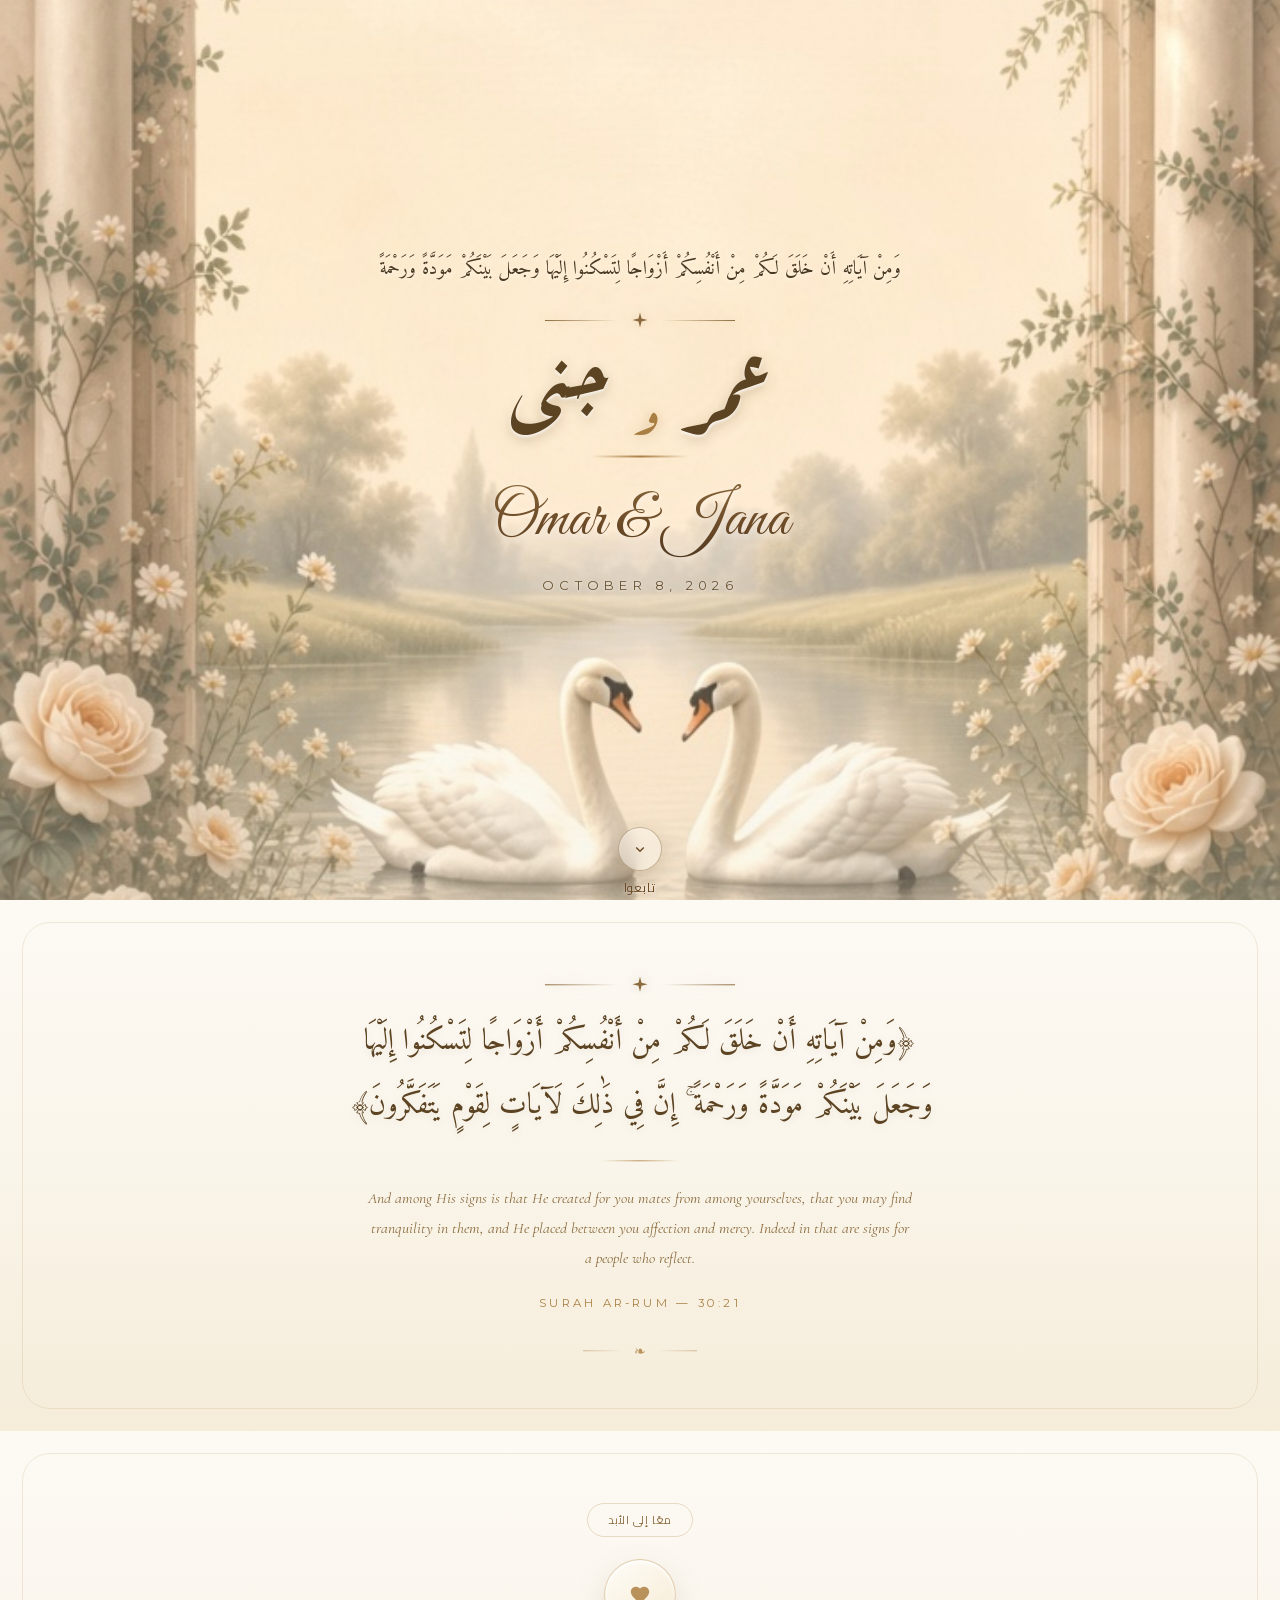
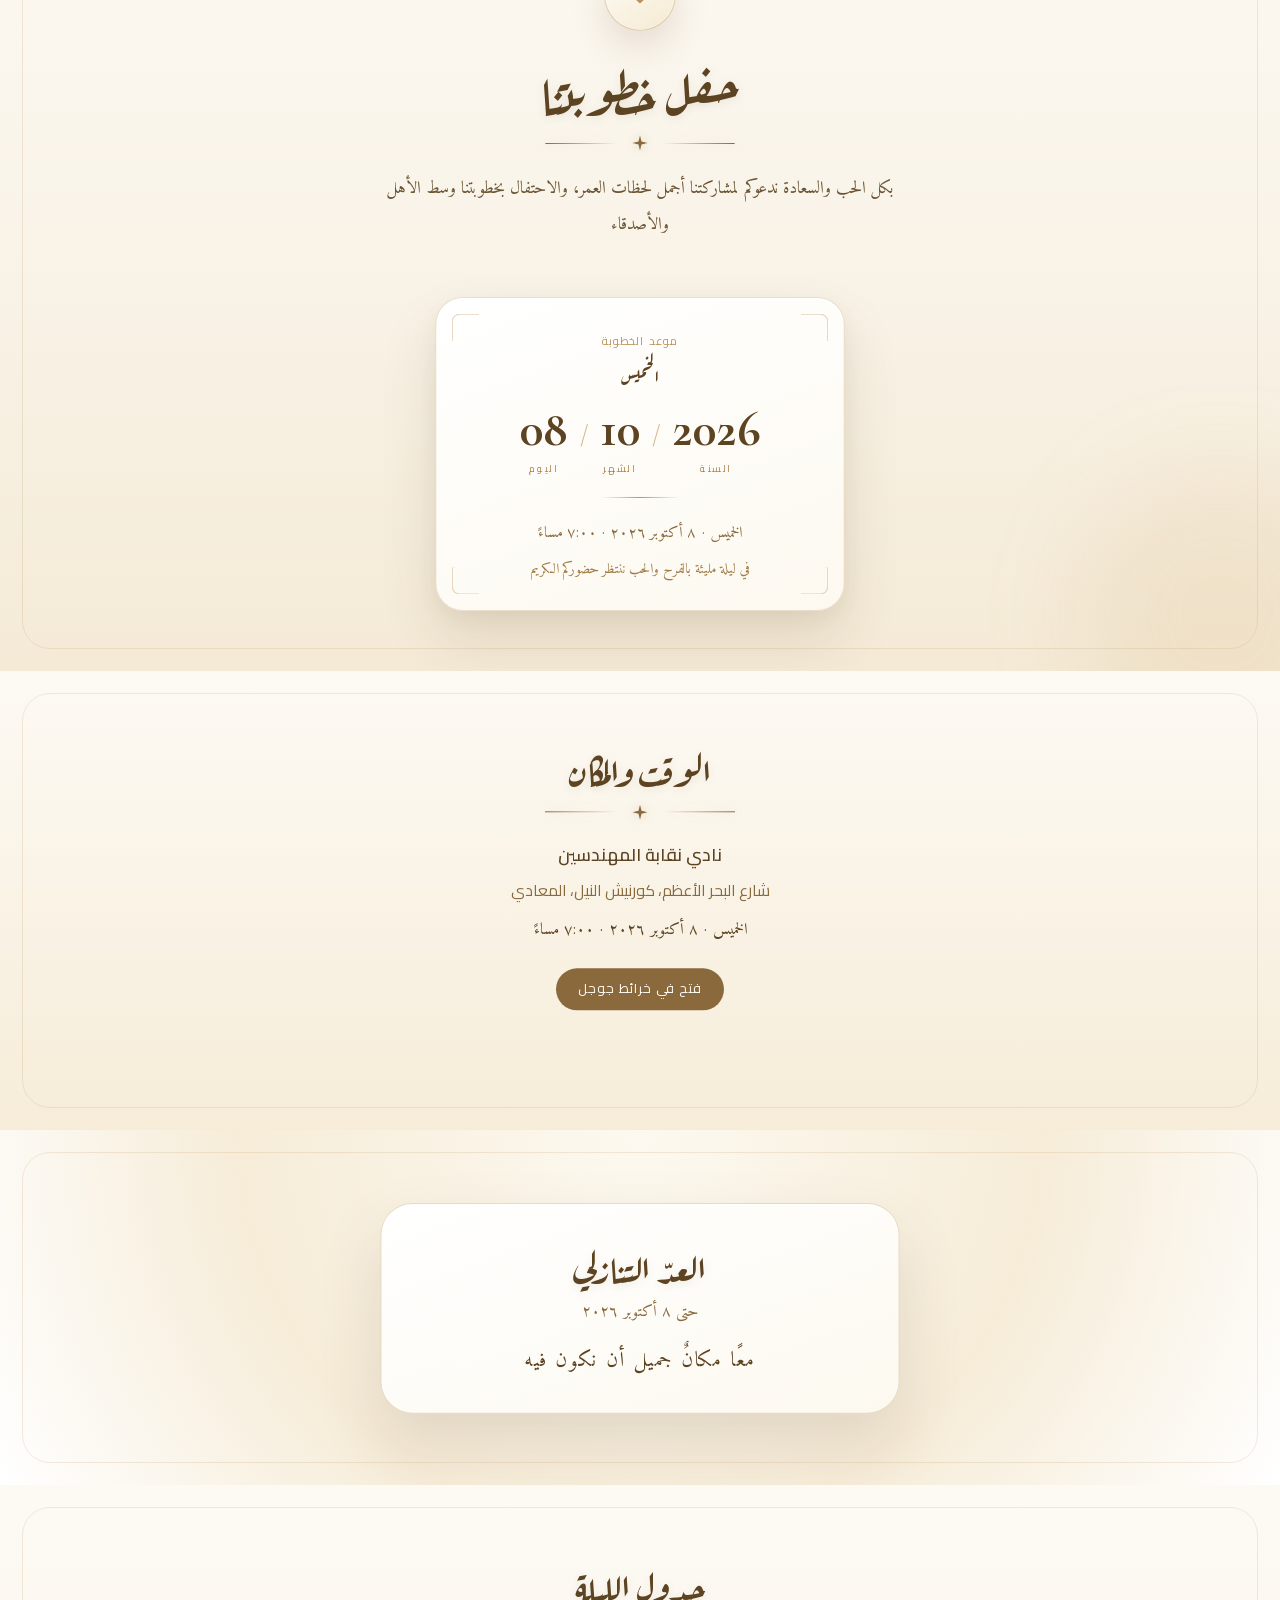
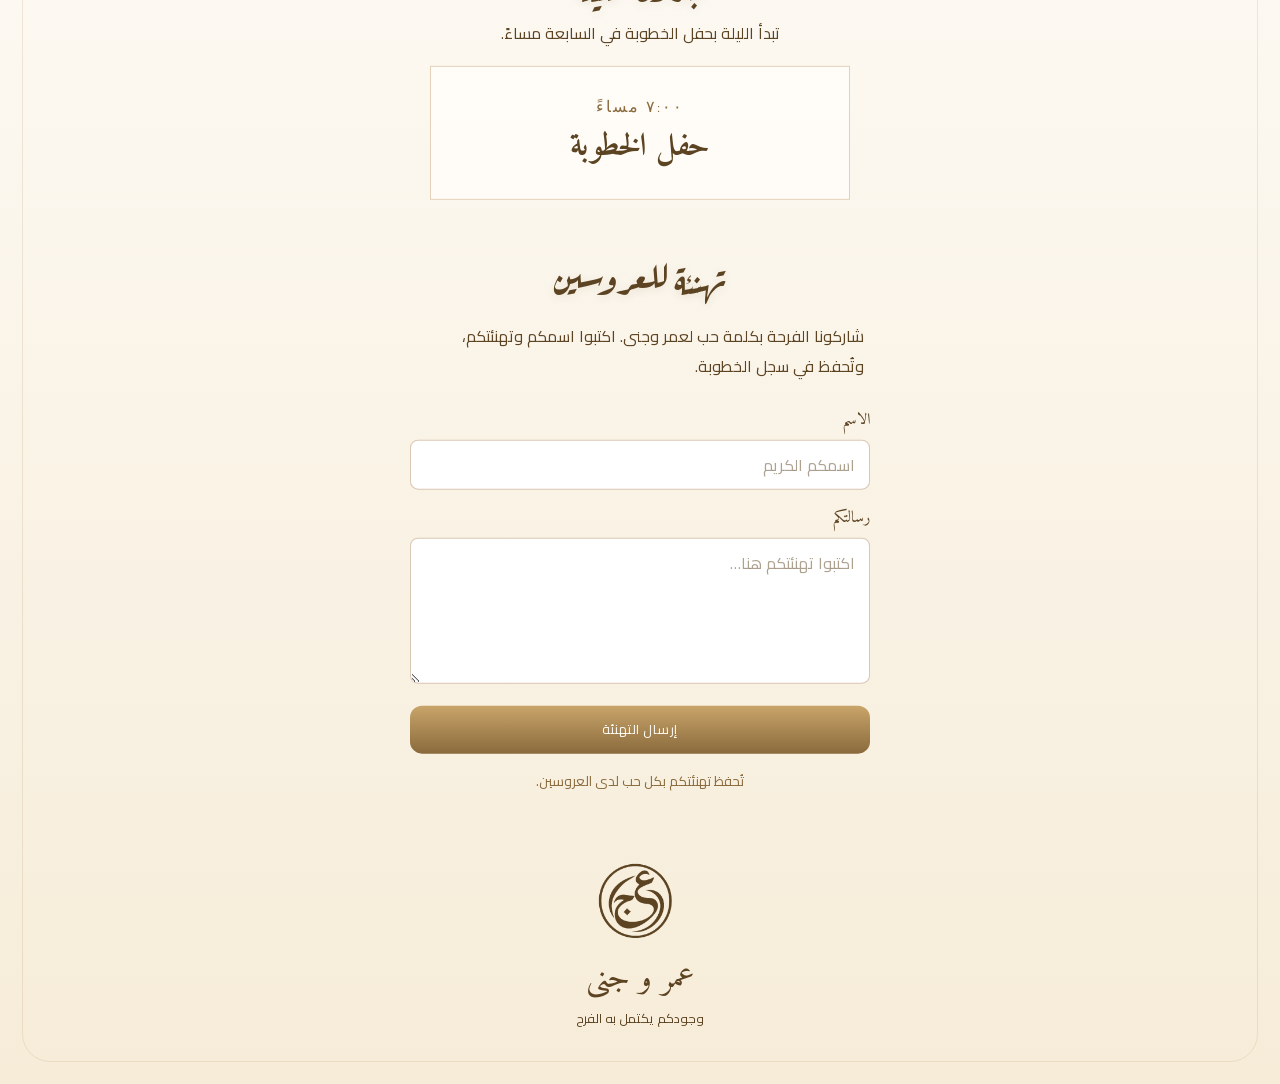
==== commit 683d0647: "Restore the 21 September invitation build. Co-authored-by: Cursor <cursoragent@cursor.com>" ====
--- a/index.html
+++ b/index.html
@@ -1 +1 @@
-<!DOCTYPE html><html lang="ar" dir="rtl" class="amiri_4f68a141-module__lAkANG__variable aref_ruqaa_d45e7be-module___Eq91W__variable cairo_e3e30531-module___rp5zG__variable cormorant_garamond_4b68bbdf-module__dt2Pva__variable great_vibes_fcf897d4-module__SeP6RG__variable montserrat_96931946-module__zXXnnW__variable antialiased" style="--floral-wallpaper:url(&quot;/invite/floral-wallpaper.png&quot;)"><head><meta charSet="utf-8"/><meta name="viewport" content="width=device-width, initial-scale=1, maximum-scale=5"/><link rel="preload" href="/_next/static/media/01e4147cff8141ee-s.p.3huc2loe0ie8a.woff2" as="font" crossorigin="" type="font/woff2"/><link rel="preload" href="/_next/static/media/05d29f0ed5b0e698-s.p.1mou8v493x-u7.woff2" as="font" crossorigin="" type="font/woff2"/><link rel="preload" href="/_next/static/media/1062333f2bd32cfe-s.p.1u_72eqgml40c.woff2" as="font" crossorigin="" type="font/woff2"/><link rel="preload" href="/_next/static/media/291696193ea1e96b-s.p.1zf0xf1cyi65q.woff2" as="font" crossorigin="" type="font/woff2"/><link rel="preload" href="/_next/static/media/5ae4266cc2887673-s.p.2dauwsk05cgbv.woff2" as="font" crossorigin="" type="font/woff2"/><link rel="preload" href="/_next/static/media/610e555290c4abf9-s.p.2-ung-zkeya_q.woff2" as="font" crossorigin="" type="font/woff2"/><link rel="preload" href="/_next/static/media/648474ecaeaf4c9a-s.p.3bws0utn4kpyc.woff2" as="font" crossorigin="" type="font/woff2"/><link rel="preload" href="/_next/static/media/86edf9f828ca22c4-s.p.2uf6bsah8_4mx.woff2" as="font" crossorigin="" type="font/woff2"/><link rel="preload" href="/_next/static/media/8bd76523131fa0fc-s.p.1pvupmngxrt5z.woff2" as="font" crossorigin="" type="font/woff2"/><link rel="preload" href="/_next/static/media/9ff27b8a0a8f3dc0-s.p.40_3w74kn95bo.woff2" as="font" crossorigin="" type="font/woff2"/><link rel="preload" href="/_next/static/media/d41831e24743a3c1-s.p.08tn9snzkmifr.woff2" as="font" crossorigin="" type="font/woff2"/><link rel="preload" href="/_next/static/media/dda2c5944c1d02d1-s.p.0af27si8jwinc.woff2" as="font" crossorigin="" type="font/woff2"/><link rel="preload" href="/_next/static/media/e8f2fbee2754df70-s.p.1dqa_6e_ad4sj.woff2" as="font" crossorigin="" type="font/woff2"/><link rel="preload" href="/_next/static/media/f48d461c03e0a8ec-s.p.3rqg0w444aekk.woff2" as="font" crossorigin="" type="font/woff2"/><link rel="preload" as="image" href="/invite/swan-arch-hero.png"/><link rel="stylesheet" href="/_next/static/chunks/0zfmo4p41o67d.css" data-precedence="next"/><link rel="preload" as="script" fetchPriority="low" href="/_next/static/chunks/3s6nzrbk-8mnv.js"/><script src="/_next/static/chunks/3450qyhportkm.js" async=""></script><script src="/_next/static/chunks/3kmozkq6tgqnz.js" async=""></script><script src="/_next/static/chunks/2wome6lnndfqk.js" async=""></script><script src="/_next/static/chunks/turbopack-1lz2k-lx9mz2u.js" async=""></script><script src="/_next/static/chunks/0h2qsuyze9ds1.js" async=""></script><script src="/_next/static/chunks/3btsekmp5_vl3.js" async=""></script><script src="/_next/static/chunks/0axdrs6tow-4n.js" async=""></script><script src="/_next/static/chunks/2wv8yw-upjzlk.js" async=""></script><script src="/_next/static/chunks/0ft4shgnd7rcv.js" async=""></script><meta name="theme-color" content="#fdfaf4"/><meta name="color-scheme" content="light"/><title>عمر وجنى | دعوة الخطوبة</title><meta name="description" content="دعوة لحضور حفل خطوبة عمر وجنى في الثامن من أكتوبر ٢٠٢٦ بنادي نقابة المهندسين، المعادي."/><meta name="application-name" content="Omar &amp; Jana"/><meta name="author" content="Omar &amp; Jana"/><meta name="keywords" content="خطوبة,عمر,جنى,دعوة"/><meta property="og:title" content="عمر وجنى | دعوة الخطوبة"/><meta property="og:description" content="دعوة لحضور حفل خطوبة عمر وجنى في الثامن من أكتوبر ٢٠٢٦ بنادي نقابة المهندسين، المعادي."/><meta property="og:url" content="https://omarapdelgwad44.github.io/"/><meta property="og:site_name" content="Omar &amp; Jana"/><meta property="og:locale" content="ar_EG"/><meta property="og:image" content="https://omarapdelgwad44.github.io/og-invite.jpg"/><meta property="og:image:type" content="image/jpeg"/><meta property="og:image:width" content="1200"/><meta property="og:image:height" content="630"/><meta property="og:image:alt" content="دعوة خطوبة عمر وجنى — Omar &amp; Jana engagement invitation"/><meta property="og:type" content="website"/><meta name="twitter:card" content="summary_large_image"/><meta name="twitter:title" content="عمر وجنى | دعوة الخطوبة"/><meta name="twitter:description" content="دعوة لحضور حفل خطوبة عمر وجنى في الثامن من أكتوبر ٢٠٢٦ بنادي نقابة المهندسين، المعادي."/><meta name="twitter:image" content="https://omarapdelgwad44.github.io/og-invite.jpg"/><link rel="icon" href="/favicon.ico?favicon.2vob68tjqpejf.ico" sizes="256x256" type="image/x-icon"/><link rel="icon" href="/icon.svg?icon.2aqoa-z7p9yl5.svg" sizes="any" type="image/svg+xml"/><meta name="next-size-adjust" content=""/><script src="/_next/static/chunks/0cz1d0mv5g_q7.js" noModule=""></script></head><body><div hidden=""><!--$--><!--/$--></div><!--$--><noscript><main class="fallback-invite"><p class="fallback-invite__eyebrow">وَمِنْ آيَاتِهِ أَنْ خَلَقَ لَكُمْ مِنْ أَنْفُسِكُمْ أَزْوَاجًا لِتَسْكُنُوا إِلَيْهَا وَجَعَلَ بَيْنَكُمْ مَوَدَّةً وَرَحْمَةً</p><h1>عمر<!-- --> و <!-- -->جنى</h1><p class="fallback-invite__latin">Omar<!-- --> &amp; <!-- -->Jana</p><p>يدعوانكم لحضور حفل خطوبتهما</p><p class="fallback-invite__date">الخميس<!-- --> · <!-- -->٨ أكتوبر<!-- --> <!-- -->٢٠٢٦</p></main></noscript><div class="experience"><div class="device"><div class="letter"><section class="gold-hero"><div class="gold-art" aria-hidden="true"><div class="gold-art__ken"><img alt="" decoding="async" data-nimg="fill" class="gold-art__photo" style="position:absolute;height:100%;width:100%;left:0;top:0;right:0;bottom:0;color:transparent" src="/invite/swan-arch-hero.png"/></div><div class="gold-art__petals"><span class="gold-petal" style="left:8%;animation-delay:0s;animation-duration:18s;width:10px;height:14px"></span><span class="gold-petal" style="left:16%;animation-delay:2.2s;animation-duration:21s;width:7px;height:9.799999999999999px"></span><span class="gold-petal" style="left:24%;animation-delay:5s;animation-duration:16s;width:12px;height:16.799999999999997px"></span><span class="gold-petal" style="left:33%;animation-delay:1.1s;animation-duration:22s;width:8px;height:11.2px"></span><span class="gold-petal" style="left:41%;animation-delay:7.4s;animation-duration:19s;width:11px;height:15.399999999999999px"></span><span class="gold-petal" style="left:52%;animation-delay:3.6s;animation-duration:17s;width:6px;height:8.399999999999999px"></span><span class="gold-petal" style="left:61%;animation-delay:8.8s;animation-duration:20s;width:9px;height:12.6px"></span><span class="gold-petal" style="left:70%;animation-delay:0.8s;animation-duration:23s;width:13px;height:18.2px"></span><span class="gold-petal" style="left:78%;animation-delay:4.5s;animation-duration:18s;width:7px;height:9.799999999999999px"></span><span class="gold-petal" style="left:86%;animation-delay:6.2s;animation-duration:21s;width:10px;height:14px"></span><span class="gold-petal" style="left:12%;animation-delay:11s;animation-duration:19s;width:8px;height:11.2px"></span><span class="gold-petal" style="left:92%;animation-delay:9.4s;animation-duration:16s;width:11px;height:15.399999999999999px"></span></div></div><div class="gold-hero__veil" aria-hidden="true"></div><div class="gold-hero__copy"><div style="opacity:0;transform:translateY(20px)"><p class="gold-hero__verse">وَمِنْ آيَاتِهِ أَنْ خَلَقَ لَكُمْ مِنْ أَنْفُسِكُمْ أَزْوَاجًا لِتَسْكُنُوا إِلَيْهَا وَجَعَلَ بَيْنَكُمْ مَوَدَّةً وَرَحْمَةً</p></div><div class="gold-hero__star-wrap" style="opacity:0;transform:translateY(20px)"><div class="gold-star-rule" aria-hidden="true"><span></span><svg viewBox="0 0 24 24" width="18" height="18"><path d="M12 2 L14 10 L22 12 L14 14 L12 22 L10 14 L2 12 L10 10 Z" fill="currentColor"></path></svg><span></span></div></div><div style="opacity:0;transform:translateY(20px)"><h1 class="gold-hero__names" dir="rtl"><span class="gold-hero__given">عمر</span><span class="gold-hero__and">و</span><span class="gold-hero__given">جنى</span></h1><div class="gold-hero__name-line" aria-hidden="true"></div><p class="gold-hero__latin">Omar<!-- --> &amp; <!-- -->Jana</p><p class="gold-hero__date">OCTOBER 8, 2026</p></div></div><div class="gold-scroll-wrap" style="opacity:0;transform:translateY(20px)"><a class="gold-scroll" href="#gold-ayah"><span class="gold-scroll__btn" aria-hidden="true"><svg width="18" height="18" viewBox="0 0 24 24" fill="none" stroke="currentColor" stroke-width="2"><path d="M7 10l5 5 5-5"></path></svg></span><span>تابعوا</span></a></div></section><section id="gold-ayah" class="gold-panel gold-ayah"><div class="gold-ayah__inner" style="opacity:0;transform:translateY(24px)"><div style="opacity:0;transform:scale(0.9)"><div class="gold-star-rule" aria-hidden="true"><span></span><svg viewBox="0 0 24 24" width="18" height="18"><path d="M12 2 L14 10 L22 12 L14 14 L12 22 L10 14 L2 12 L10 10 Z" fill="currentColor"></path></svg><span></span></div></div><div style="opacity:0;transform:translateY(16px)"><p class="gold-ayah__ar">﴿وَمِنْ آيَاتِهِ أَنْ خَلَقَ لَكُمْ مِنْ أَنْفُسِكُمْ أَزْوَاجًا لِتَسْكُنُوا إِلَيْهَا وَجَعَلَ بَيْنَكُمْ مَوَدَّةً وَرَحْمَةً ۚ إِنَّ فِي ذَٰلِكَ لَآيَاتٍ لِقَوْمٍ يَتَفَكَّرُونَ﴾</p></div><div class="gold-hairline-motion" style="opacity:0;transform:scaleX(0)"><div class="gold-hairline" aria-hidden="true"></div></div><div style="opacity:0;transform:translateY(16px)"><p class="gold-ayah__en" dir="ltr">And among His signs is that He created for you mates from among yourselves, that you may find tranquility in them, and He placed between you affection and mercy. Indeed in that are signs for a people who reflect.</p></div><div style="opacity:0;transform:none"><p class="gold-ayah__source" dir="ltr">Surah Ar-Rum — 30:21</p></div><div style="opacity:0;transform:scale(0.9)"><div class="gold-fleuron" aria-hidden="true"><span></span>❧<span></span></div></div></div></section><section id="gold-details" class="gold-panel gold-event"><div class="gold-hearts" aria-hidden="true"><span class="gold-hearts__bit"></span><span class="gold-hearts__bit"></span><span class="gold-hearts__bit"></span><span class="gold-hearts__bit"></span><span class="gold-hearts__bit"></span><span class="gold-hearts__bit"></span><span class="gold-hearts__bit"></span><span class="gold-hearts__bit"></span></div><div style="opacity:0;transform:translateY(-12px)"><p class="gold-pill">معًا إلى الأبد</p></div><div style="opacity:0;transform:scale(0.5) rotate(12deg)"><div class="gold-heart" aria-hidden="true"><svg viewBox="0 0 24 24" width="22" height="22"><path fill="#b8925a" d="M12 21.35l-1.45-1.32C5.4 15.36 2 12.28 2 8.5 2 5.42 4.42 3 7.5 3c1.74 0 3.41.81 4.5 2.09C13.09 3.81 14.76 3 16.5 3 19.58 3 22 5.42 22 8.5c0 3.78-3.4 6.86-8.55 11.54L12 21.35z"></path></svg></div></div><div style="opacity:0;transform:translateY(24px)"><h2 class="gold-title">حفل خطوبتنا</h2></div><div style="opacity:0;transform:scaleX(0.75)"><div class="gold-star-rule" aria-hidden="true"><span></span><svg viewBox="0 0 24 24" width="18" height="18"><path d="M12 2 L14 10 L22 12 L14 14 L12 22 L10 14 L2 12 L10 10 Z" fill="currentColor"></path></svg><span></span></div></div><div style="opacity:0;transform:translateY(20px)"><p class="gold-event__body">بكل الحب والسعادة ندعوكم لمشاركتنا أجمل لحظات العمر، والاحتفال بخطوبتنا وسط الأهل والأصدقاء</p></div><div style="opacity:0;transform:translateY(32px) scale(0.95)"><div class="gold-date-card"><span class="gold-date-card__corner gold-date-card__corner--bl" aria-hidden="true"></span><span class="gold-date-card__corner gold-date-card__corner--br" aria-hidden="true"></span><p class="gold-date-card__label">موعد الخطوبة</p><p class="gold-date-card__weekday">الخميس</p><div class="gold-date-card__nums" dir="ltr"><div><strong>08</strong><small>اليوم</small></div><span>/</span><div><strong>10</strong><small>الشهر</small></div><span>/</span><div><strong>2026</strong><small>السنة</small></div></div><div class="gold-hairline" aria-hidden="true"></div><p class="gold-date-card__note">الخميس<!-- --> · <!-- -->٨ أكتوبر<!-- --> <!-- -->٢٠٢٦<!-- --> · <!-- -->٧:٠٠ مساءً</p><p class="gold-date-card__note gold-date-card__note--soft">في ليلة مليئة بالفرح والحب ننتظر حضوركم الكريم</p></div></div></section><section class="gold-panel gold-sheet"><div class="gold-sheet__block" style="opacity:0;transform:translateY(24px)"><h2 class="gold-title gold-title--sm">الوقت والمكان</h2><div class="gold-star-rule" aria-hidden="true"><span></span><svg viewBox="0 0 24 24" width="18" height="18"><path d="M12 2 L14 10 L22 12 L14 14 L12 22 L10 14 L2 12 L10 10 Z" fill="currentColor"></path></svg><span></span></div><a class="sheet__place" href="https://maps.app.goo.gl/CadJZ8AUGYbZF37D6?g_st=aw" target="_blank" rel="noreferrer"><p class="sheet__venue">نادي نقابة المهندسين</p><p class="sheet__address">شارع البحر الأعظم، كورنيش النيل، المعادي</p></a><p class="sheet__time">الخميس<!-- --> · <!-- -->٨ أكتوبر<!-- --> <!-- -->٢٠٢٦<!-- --> · <!-- -->٧:٠٠ مساءً</p><a class="maps-btn" href="https://maps.app.goo.gl/CadJZ8AUGYbZF37D6?g_st=aw" target="_blank" rel="noreferrer">فتح في خرائط جوجل</a></div></section><section class="gold-panel gold-count"><div style="opacity:0;transform:translateY(24px) scale(0.95)"><div class="gold-count__card"><h2 class="gold-title gold-title--sm">العدّ التنازلي</h2><p class="gold-count__until">حتى ٨ أكتوبر ٢٠٢٦</p><p class="countdown-fallback" role="status">٨ أكتوبر<!-- --> <!-- -->٢٠٢٦</p></div></div></section><section class="gold-panel gold-sheet gold-sheet--tail"><div class="gold-sheet__block" style="opacity:0;transform:translateY(24px)"><h2 class="gold-title gold-title--sm">جدول الليلة</h2><p class="sheet__body">تبدأ الليلة بحفل الخطوبة في السابعة مساءً.</p><div class="timeline-card"><div class="timeline-card__item"><span>٧:٠٠ مساءً</span><strong>حفل الخطوبة</strong></div></div></div><div class="gold-sheet__block" style="opacity:0;transform:translateY(24px)"><h2 class="gold-title gold-title--sm">تهنئة للعروسين</h2><form class="bless" aria-busy="false"><p class="sheet__body">شاركونا الفرحة بكلمة حب لعمر وجنى. اكتبوا اسمكم وتهنئتكم، وتُحفظ في سجل الخطوبة.</p><label class="bless__hp" aria-hidden="true"><span>Company</span><input tabindex="-1" autoComplete="off" value=""/></label><label class="bless__field"><span>الاسم</span><input required="" maxLength="60" placeholder="اسمكم الكريم" name="guest-name" value=""/></label><label class="bless__field"><span>رسالتكم</span><textarea name="blessing" required="" rows="5" maxLength="500" placeholder="اكتبوا تهنئتكم هنا…"></textarea></label><button class="maps-btn bless__send" type="submit">إرسال التهنئة</button><p class="bless__hint">تُحفظ تهنئتكم بكل حب لدى العروسين.</p></form></div><footer class="letter-footer"><span class="letter-footer__monogram"><span class="letter-footer__monogram-mark" role="img" aria-label="ع ج" style="background-color:currentColor;-webkit-mask-image:url(&quot;/invite/monogram.png&quot;);mask-image:url(&quot;/invite/monogram.png&quot;);-webkit-mask-size:contain;mask-size:contain;-webkit-mask-repeat:no-repeat;mask-repeat:no-repeat;-webkit-mask-position:center;mask-position:center"></span></span><p>عمر<!-- --> و <!-- -->جنى</p><small>وجودكم يكتمل به الفرح</small></footer></section></div></div></div><!--$--><!--/$--><!--/$--><script src="/_next/static/chunks/3s6nzrbk-8mnv.js" id="_R_" async=""></script><script>(self.__next_f=self.__next_f||[]).push([0])</script><script>self.__next_f.push([1,"1:I[39756,[\"/_next/static/chunks/0h2qsuyze9ds1.js\"],\"LoadingBoundaryProvider\"]\n2:\"$Sreact.fragment\"\n3:I[39756,[\"/_next/static/chunks/0h2qsuyze9ds1.js\"],\"default\"]\n4:I[8821,[\"/_next/static/chunks/0h2qsuyze9ds1.js\",\"/_next/static/chunks/3btsekmp5_vl3.js\"],\"default\"]\n5:I[37457,[\"/_next/static/chunks/0h2qsuyze9ds1.js\"],\"default\"]\n6:I[22016,[\"/_next/static/chunks/0h2qsuyze9ds1.js\",\"/_next/static/chunks/0axdrs6tow-4n.js\"],\"\"]\n8:I[62636,[\"/_next/static/chunks/0h2qsuyze9ds1.js\",\"/_next/static/chunks/2wv8yw-upjzlk.js\",\"/_next/static/chunks/0ft4shgnd7rcv.js\"],\"InvitationExperience\"]\n9:I[97367,[\"/_next/static/chunks/0h2qsuyze9ds1.js\"],\"OutletBoundary\"]\na:\"$Sreact.suspense\"\nc:I[97367,[\"/_next/static/chunks/0h2qsuyze9ds1.js\"],\"ViewportBoundary\"]\ne:I[97367,[\"/_next/static/chunks/0h2qsuyze9ds1.js\"],\"MetadataBoundary\"]\n10:I[68027,[\"/_next/static/chunks/0h2qsuyze9ds1.js\"],\"default\",1]\n:HL[\"/_next/static/chunks/0zfmo4p41o67d.css\",\"style\"]\n:HL[\"/_next/static/media/01e4147cff8141ee-s.p.3huc2loe0ie8a.woff2\",\"font\",{\"crossOrigin\":\"\",\"type\":\"font/woff2\"}]\n:HL[\"/_next/static/media/05d29f0ed5b0e698-s.p.1mou8v493x-u7.woff2\",\"font\",{\"crossOrigin\":\"\",\"type\":\"font/woff2\"}]\n:HL[\"/_next/static/media/1062333f2bd32cfe-s.p.1u_72eqgml40c.woff2\",\"font\",{\"crossOrigin\":\"\",\"type\":\"font/woff2\"}]\n:HL[\"/_next/static/media/291696193ea1e96b-s.p.1zf0xf1cyi65q.woff2\",\"font\",{\"crossOrigin\":\"\",\"type\":\"font/woff2\"}]\n:HL[\"/_next/static/media/5ae4266cc2887673-s.p.2dauwsk05cgbv.woff2\",\"font\",{\"crossOrigin\":\"\",\"type\":\"font/woff2\"}]\n:HL[\"/_next/static/media/610e555290c4abf9-s.p.2-ung-zkeya_q.woff2\",\"font\",{\"crossOrigin\":\"\",\"type\":\"font/woff2\"}]\n:HL[\"/_next/static/media/648474ecaeaf4c9a-s.p.3bws0utn4kpyc.woff2\",\"font\",{\"crossOrigin\":\"\",\"type\":\"font/woff2\"}]\n:HL[\"/_next/static/media/86edf9f828ca22c4-s.p.2uf6bsah8_4mx.woff2\",\"font\",{\"crossOrigin\":\"\",\"type\":\"font/woff2\"}]\n:HL[\"/_next/static/media/8bd76523131fa0fc-s.p.1pvupmngxrt5z.woff2\",\"font\",{\"crossOrigin\":\"\",\"type\":\"font/woff2\"}]\n:HL[\"/_next/static/media/9ff27b8a0a8f3dc0-s.p.40_3w74kn95bo.woff2\",\"font\",{\"crossOrigin\":\"\",\"type\":\"font/woff2\"}]\n:HL[\"/_next/static/media/d41831e24743a3c1-s.p.08tn9snzkmifr.woff2\",\"font\",{\"crossOrigin\":\"\",\"type\":\"font/woff2\"}]\n:HL[\"/_next/static/media/dda2c5944c1d02d1-s.p.0af27si8jwinc.woff2\",\"font\",{\"crossOrigin\":\"\",\"type\":\"font/woff2\"}]\n:HL[\"/_next/static/media/e8f2fbee2754df70-s.p.1dqa_6e_ad4sj.woff2\",\"font\",{\"crossOrigin\":\"\",\"type\":\"font/woff2\"}]\n:HL[\"/_next/static/media/f48d461c03e0a8ec-s.p.3rqg0w444aekk.woff2\",\"font\",{\"crossOrigin\":\"\",\"type\":\"font/woff2\"}]\n7:[\"$\",\"main\",null,{\"className\":\"fallback-invite\",\"children\":[[\"$\",\"p\",null,{\"className\":\"fallback-invite__eyebrow\",\"children\":\"وَمِنْ آيَاتِهِ أَنْ خَلَقَ لَكُمْ مِنْ أَنْفُسِكُمْ أَزْوَاجًا لِتَسْكُنُوا إِلَيْهَا وَجَعَلَ بَيْنَكُمْ مَوَدَّةً وَرَحْمَةً\"}],[\"$\",\"h1\",null,{\"children\":[\"عمر\",\" و \",\"جنى\"]}],[\"$\",\"p\",null,{\"className\":\"fallback-invite__latin\",\"children\":[\"Omar\",\" \u0026 \",\"Jana\"]}],[\"$\",\"p\",null,{\"children\":\"يدعوانكم لحضور حفل خطوبتهما\"}],[\"$\",\"p\",null,{\"className\":\"fallback-invite__date\",\"children\":[\"الخميس\",\" · \",\"٨ أكتوبر\",\" \",\"٢٠٢٦\"]}]]}]\n0:{\"P\":null,\"c\":[\"\",\"\"],\"q\":\"\",\"i\":false,\"f\":[[[\"\",{\"children\":[\"__PAGE__\",{},\"$undefined\",\"$undefined\",4608]},\"$undefined\",\"$undefined\",4628],[[\"$\",\"$L1\",null,{\"loading\":[[\"$\",\"div\",\"l\",{\"className\":\"boot-loader\",\"role\":\"status\",\"aria-label\":\"جاري تحميل الدعوة\",\"children\":[\"$\",\"span\",null,{\"className\":\"boot-loader__ring\"}]}],[],null],\"children\":[\"$\",\"$2\",\"c\",{\"children\":[[[\"$\",\"link\",\"0\",{\"rel\":\"stylesheet\",\"href\":\"/_next/static/chunks/0zfmo4p41o67d.css\",\"precedence\":\"next\",\"crossOrigin\":\"$undefined\",\"nonce\":\"$undefined\"}],[\"$\",\"script\",\"script-0\",{\"src\":\"/_next/static/chunks/0h2qsuyze9ds1.js\",\"async\":true,\"nonce\":\"$undefined\"}]],[\"$\",\"html\",null,{\"lang\":\"ar\",\"dir\":\"rtl\",\"className\":\"amiri_4f68a141-module__lAkANG__variable aref_ruqaa_d45e7be-module___Eq91W__variable cairo_e3e30531-module___rp5zG__variable cormorant_garamond_4b68bbdf-module__dt2Pva__variable great_vibes_fcf897d4-module__SeP6RG__variable montserrat_96931946-module__zXXnnW__variable antialiased\",\"style\":{\"--floral-wallpaper\":\"url(\\\"/invite/floral-wallpaper.png\\\")\"},\"children\":[\"$\",\"body\",null,{\"children\":[\"$\",\"$L3\",null,{\"parallelRouterKey\":\"children\",\"error\":\"$4\",\"errorStyles\":[],\"errorScripts\":[[\"$\",\"script\",\"script-0\",{\"src\":\"/_next/static/chunks/3btsekmp5_vl3.js\",\"async\":true,\"nonce\":\"$undefined\"}]],\"template\":[\"$\",\"$L5\",null,{}],\"templateStyles\":\"$undefined\",\"templateScripts\":\"$undefined\",\"notFound\":[[\"$\",\"main\",null,{\"className\":\"fallback-invite\",\"children\":[[\"$\",\"h1\",null,{\"children\":[\"عمر\",\" و \",\"جنى\"]}],[\"$\",\"p\",null,{\"children\":\"هذه الصفحة ليست جزءًا من الدعوة.\"}],[\"$\",\"$L6\",null,{\"href\":\"/\",\"className\":\"maps-btn\",\"children\":\"العودة إلى الدعوة\"}]]}],[]],\"forbidden\":\"$undefined\",\"unauthorized\":\"$undefined\"}]}]}]]}]}],{\"children\":[[\"$\",\"$2\",\"c\",{\"children\":[[[\"$\",\"noscript\",null,{\"children\":\"$7\"}],[\"$\",\"$L8\",null,{}]],[[\"$\",\"script\",\"script-0\",{\"src\":\"/_next/static/chunks/2wv8yw-upjzlk.js\",\"async\":true,\"nonce\":\"$undefined\"}],[\"$\",\"script\",\"script-1\",{\"src\":\"/_next/static/chunks/0ft4shgnd7rcv.js\",\"async\":true,\"nonce\":\"$undefined\"}]],[\"$\",\"$L9\",null,{\"children\":[\"$\",\"$a\",null,{\"name\":\"Next.MetadataOutlet\",\"children\":\"$@b\"}]}]]}],{},null,false,null]},null,false,null],[\"$\",\"$2\",\"h\",{\"children\":[null,[\"$\",\"$Lc\",null,{\"children\":\"$Ld\"}],[\"$\",\"div\",null,{\"hidden\":true,\"children\":[\"$\",\"$Le\",null,{\"children\":[\"$\",\"$a\",null,{\"name\":\"Next.Metadata\",\"children\":\"$Lf\"}]}]}],[\"$\",\"meta\",null,{\"name\":\"next-size-adjust\",\"content\":\"\"}]]}],false]],\"m\":\"$undefined\",\"G\":[\"$10\",[[\"$\",\"link\",\"0\",{\"rel\":\"stylesheet\",\"href\":\"/_next/static/chunks/0zfmo4p41o67d.css\",\"precedence\":\"next\",\"crossOrigin\":\"$undefined\",\"nonce\":\"$undefined\"}]]],\"S\":true,\"h\":null,\"r\":\"$undefined\",\"s\":\"$undefined\",\"a\":\"$undefined\",\"l\":\"$undefined\",\"p\":\"$undefined\",\"d\":\"$undefined\",\"b\":\"M7ePiWO85tmw2zyhnnmfO\"}\nd:[[\"$\",\"meta\",\"0\",{\"charSet\":\"utf-8\"}],[\"$\",\"meta\",\"1\",{\"name\":\"viewport\",\"content\":\"width=device-width, initial-scale=1, maximum-scale=5\"}],[\"$\",\"meta\",\"2\",{\"name\":\"theme-color\",\"content\":\"#fdfaf4\"}],[\"$\",\"meta\",\"3\",{\"name\":\"color-scheme\",\"content\":\"light\"}]]\n11:I[27201,[\"/_next/static/chunks/0h2qsuyze9ds1.js\"],\"IconMark\"]\nb:null\nf:[[\"$\",\"title\",\"0\",{\"children\":\"عمر وجنى | دعوة الخطوبة\"}],[\"$\",\"meta\",\"1\",{\"name\":\"description\",\"content\":\"دعوة لحضور حفل خطوبة عمر وجنى في الثامن من أكتوبر ٢٠٢٦ بنادي نقابة المهندسين، المعادي.\"}],[\"$\",\"meta\",\"2\",{\"name\":\"application-name\",\"content\":\"Omar \u0026 Jana\"}],[\"$\",\"meta\",\"3\",{\"name\":\"author\",\"content\":\"Omar \u0026 Jana\"}],[\"$\",\"meta\",\"4\",{\"name\":\"keywords\",\"content\":\"خطوبة,عمر,جنى,دعوة\"}],[\"$\",\"meta\",\"5\",{\"property\":\"og:title\",\"content\":\"عمر وجنى | دعوة الخطوبة\"}],[\"$\",\"meta\",\"6\",{\"property\":\"og:description\",\"content\":\"دعوة لحضور حفل خطوبة عمر وجنى في الثامن من أكتوبر ٢٠٢٦ بنادي نقابة المهندسين، المعادي.\"}],[\"$\",\"meta\",\"7\",{\"property\":\"og:url\",\"content\":\"https://omarapdelgwad44.github.io/\"}],[\"$\",\"meta\",\"8\",{\"property\":\"og:site_name\",\"content\":\"Omar \u0026 Jana\"}],[\"$\",\"meta\",\"9\",{\"property\":\"og:locale\",\"content\":\"ar_EG\"}],[\"$\",\"meta\",\"10\",{\"property\":\"og:image\",\"content\":\"https://omarapdelgwad44.github.io/og-invite.jpg\"}],[\"$\",\"meta\",\"11\",{\"property\":\"og:image:type\",\"content\":\"image/jpeg\"}],[\"$\",\"meta\",\"12\",{\"property\":\"og:image:width\",\"content\":\"1200\"}],[\"$\",\"meta\",\"13\",{\"property\":\"og:image:height\",\"content\":\"630\"}],[\"$\",\"meta\",\"14\",{\"property\":\"og:image:alt\",\"content\":\"دعوة خطوبة عمر وجنى — Omar \u0026 Jana engagement invitation\"}],[\"$\",\"meta\",\"15\",{\"property\":\"og:type\",\"content\":\"website\"}],[\"$\",\"meta\",\"16\",{\"name\":\"twitter:card\",\"content\":\"summary_large_image\"}],[\"$\",\"meta\",\"17\",{\"name\":\"twitter:title\",\"content\":\"عمر وجنى | دعوة الخطوبة\"}],[\"$\",\"meta\",\"18\",{\"name\":\"twitter:description\",\"content\":\"دعوة لحضور حفل خطوبة عمر وجنى في الثامن من أكتوبر ٢٠٢٦ بنادي نقابة المهندسين، المعادي.\"}],[\"$\",\"meta\",\"19\",{\"name\":\"twitter:image\",\"content\":\"https://omarapdelgwad44.github.io/og-invite.jpg\"}],[\"$\",\"link\",\"20\",{\"rel\":\"icon\",\"href\":\"/favicon.ico?favicon.2vob68tjqpejf.ico\",\"sizes\":\"256x256\",\"type\":\"image/x-icon\"}],[\"$\",\"link\",\"21\",{\"rel\":\"icon\",\"href\":\"/icon.svg?icon.2aqoa-z7p9yl5.svg\",\"sizes\":\"any\",\"type\":\"image/svg+xml\"}],[\"$\",\"$L11\",\"22\",{}]]\n"])</script></body></html>+<!DOCTYPE html><html lang="ar" dir="rtl" class="amiri_4f68a141-module__lAkANG__variable aref_ruqaa_d45e7be-module___Eq91W__variable cairo_e3e30531-module___rp5zG__variable cormorant_garamond_4b68bbdf-module__dt2Pva__variable great_vibes_fcf897d4-module__SeP6RG__variable montserrat_96931946-module__zXXnnW__variable antialiased" style="--floral-wallpaper:url(&quot;/invite/floral-wallpaper.png&quot;)"><head><meta charSet="utf-8"/><meta name="viewport" content="width=device-width, initial-scale=1, maximum-scale=5"/><link rel="preload" href="/_next/static/media/01e4147cff8141ee-s.p.3huc2loe0ie8a.woff2" as="font" crossorigin="" type="font/woff2"/><link rel="preload" href="/_next/static/media/05d29f0ed5b0e698-s.p.1mou8v493x-u7.woff2" as="font" crossorigin="" type="font/woff2"/><link rel="preload" href="/_next/static/media/1062333f2bd32cfe-s.p.1u_72eqgml40c.woff2" as="font" crossorigin="" type="font/woff2"/><link rel="preload" href="/_next/static/media/291696193ea1e96b-s.p.1zf0xf1cyi65q.woff2" as="font" crossorigin="" type="font/woff2"/><link rel="preload" href="/_next/static/media/5ae4266cc2887673-s.p.2dauwsk05cgbv.woff2" as="font" crossorigin="" type="font/woff2"/><link rel="preload" href="/_next/static/media/610e555290c4abf9-s.p.2-ung-zkeya_q.woff2" as="font" crossorigin="" type="font/woff2"/><link rel="preload" href="/_next/static/media/648474ecaeaf4c9a-s.p.3bws0utn4kpyc.woff2" as="font" crossorigin="" type="font/woff2"/><link rel="preload" href="/_next/static/media/86edf9f828ca22c4-s.p.2uf6bsah8_4mx.woff2" as="font" crossorigin="" type="font/woff2"/><link rel="preload" href="/_next/static/media/8bd76523131fa0fc-s.p.1pvupmngxrt5z.woff2" as="font" crossorigin="" type="font/woff2"/><link rel="preload" href="/_next/static/media/9ff27b8a0a8f3dc0-s.p.40_3w74kn95bo.woff2" as="font" crossorigin="" type="font/woff2"/><link rel="preload" href="/_next/static/media/d41831e24743a3c1-s.p.08tn9snzkmifr.woff2" as="font" crossorigin="" type="font/woff2"/><link rel="preload" href="/_next/static/media/dda2c5944c1d02d1-s.p.0af27si8jwinc.woff2" as="font" crossorigin="" type="font/woff2"/><link rel="preload" href="/_next/static/media/e8f2fbee2754df70-s.p.1dqa_6e_ad4sj.woff2" as="font" crossorigin="" type="font/woff2"/><link rel="preload" href="/_next/static/media/f48d461c03e0a8ec-s.p.3rqg0w444aekk.woff2" as="font" crossorigin="" type="font/woff2"/><link rel="preload" as="image" href="/invite/swan-arch-hero.png"/><link rel="stylesheet" href="/_next/static/chunks/0zfmo4p41o67d.css" data-precedence="next"/><link rel="preload" as="script" fetchPriority="low" href="/_next/static/chunks/3s6nzrbk-8mnv.js"/><script src="/_next/static/chunks/3450qyhportkm.js" async=""></script><script src="/_next/static/chunks/3kmozkq6tgqnz.js" async=""></script><script src="/_next/static/chunks/2wome6lnndfqk.js" async=""></script><script src="/_next/static/chunks/turbopack-1lz2k-lx9mz2u.js" async=""></script><script src="/_next/static/chunks/0h2qsuyze9ds1.js" async=""></script><script src="/_next/static/chunks/345ic32fjo4e6.js" async=""></script><script src="/_next/static/chunks/0axdrs6tow-4n.js" async=""></script><script src="/_next/static/chunks/3gpmomcvshbgi.js" async=""></script><script src="/_next/static/chunks/0ft4shgnd7rcv.js" async=""></script><meta name="theme-color" content="#fdfaf4"/><meta name="color-scheme" content="light"/><title>عمر وجنى | دعوة الخطوبة</title><meta name="description" content="دعوة لحضور حفل خطوبة عمر وجنى في الثامن من أكتوبر ٢٠٢٦ بنادي نقابة المهندسين، المعادي."/><meta name="application-name" content="Omar &amp; Jana"/><meta name="author" content="Omar &amp; Jana"/><meta name="keywords" content="خطوبة,عمر,جنى,دعوة"/><meta property="og:title" content="عمر وجنى | دعوة الخطوبة"/><meta property="og:description" content="دعوة لحضور حفل خطوبة عمر وجنى في الثامن من أكتوبر ٢٠٢٦ بنادي نقابة المهندسين، المعادي."/><meta property="og:url" content="https://omarapdelgwad44.github.io/"/><meta property="og:site_name" content="Omar &amp; Jana"/><meta property="og:locale" content="ar_EG"/><meta property="og:image" content="https://omarapdelgwad44.github.io/og-invite.jpg"/><meta property="og:image:type" content="image/jpeg"/><meta property="og:image:width" content="1200"/><meta property="og:image:height" content="630"/><meta property="og:image:alt" content="دعوة خطوبة عمر وجنى — Omar &amp; Jana engagement invitation"/><meta property="og:type" content="website"/><meta name="twitter:card" content="summary_large_image"/><meta name="twitter:title" content="عمر وجنى | دعوة الخطوبة"/><meta name="twitter:description" content="دعوة لحضور حفل خطوبة عمر وجنى في الثامن من أكتوبر ٢٠٢٦ بنادي نقابة المهندسين، المعادي."/><meta name="twitter:image" content="https://omarapdelgwad44.github.io/og-invite.jpg"/><link rel="icon" href="/favicon.ico?favicon.2vob68tjqpejf.ico" sizes="256x256" type="image/x-icon"/><link rel="icon" href="/icon.svg?icon.2aqoa-z7p9yl5.svg" sizes="any" type="image/svg+xml"/><meta name="next-size-adjust" content=""/><script src="/_next/static/chunks/0cz1d0mv5g_q7.js" noModule=""></script></head><body><div hidden=""><!--$--><!--/$--></div><!--$--><noscript><main class="fallback-invite"><p class="fallback-invite__eyebrow">وَمِنْ آيَاتِهِ أَنْ خَلَقَ لَكُمْ مِنْ أَنْفُسِكُمْ أَزْوَاجًا لِتَسْكُنُوا إِلَيْهَا وَجَعَلَ بَيْنَكُمْ مَوَدَّةً وَرَحْمَةً</p><h1>عمر<!-- --> و <!-- -->جنى</h1><p class="fallback-invite__latin">Omar<!-- --> &amp; <!-- -->Jana</p><p>يدعوانكم لحضور حفل خطوبتهما</p><p class="fallback-invite__date">الخميس<!-- --> · <!-- -->٨ أكتوبر<!-- --> <!-- -->٢٠٢٦</p></main></noscript><div class="experience"><div class="device"><div class="letter"><section class="gold-hero"><div class="gold-art" aria-hidden="true"><div class="gold-art__ken"><img alt="" decoding="async" data-nimg="fill" class="gold-art__photo" style="position:absolute;height:100%;width:100%;left:0;top:0;right:0;bottom:0;color:transparent" src="/invite/swan-arch-hero.png"/></div><div class="gold-art__petals"><span class="gold-petal" style="left:8%;animation-delay:0s;animation-duration:18s;width:10px;height:14px"></span><span class="gold-petal" style="left:16%;animation-delay:2.2s;animation-duration:21s;width:7px;height:9.799999999999999px"></span><span class="gold-petal" style="left:24%;animation-delay:5s;animation-duration:16s;width:12px;height:16.799999999999997px"></span><span class="gold-petal" style="left:33%;animation-delay:1.1s;animation-duration:22s;width:8px;height:11.2px"></span><span class="gold-petal" style="left:41%;animation-delay:7.4s;animation-duration:19s;width:11px;height:15.399999999999999px"></span><span class="gold-petal" style="left:52%;animation-delay:3.6s;animation-duration:17s;width:6px;height:8.399999999999999px"></span><span class="gold-petal" style="left:61%;animation-delay:8.8s;animation-duration:20s;width:9px;height:12.6px"></span><span class="gold-petal" style="left:70%;animation-delay:0.8s;animation-duration:23s;width:13px;height:18.2px"></span><span class="gold-petal" style="left:78%;animation-delay:4.5s;animation-duration:18s;width:7px;height:9.799999999999999px"></span><span class="gold-petal" style="left:86%;animation-delay:6.2s;animation-duration:21s;width:10px;height:14px"></span><span class="gold-petal" style="left:12%;animation-delay:11s;animation-duration:19s;width:8px;height:11.2px"></span><span class="gold-petal" style="left:92%;animation-delay:9.4s;animation-duration:16s;width:11px;height:15.399999999999999px"></span></div></div><div class="gold-hero__veil" aria-hidden="true"></div><div class="gold-hero__copy"><div style="opacity:0;transform:translateY(20px)"><p class="gold-hero__verse">وَمِنْ آيَاتِهِ أَنْ خَلَقَ لَكُمْ مِنْ أَنْفُسِكُمْ أَزْوَاجًا لِتَسْكُنُوا إِلَيْهَا وَجَعَلَ بَيْنَكُمْ مَوَدَّةً وَرَحْمَةً</p></div><div class="gold-hero__star-wrap" style="opacity:0;transform:translateY(20px)"><div class="gold-star-rule" aria-hidden="true"><span></span><svg viewBox="0 0 24 24" width="18" height="18"><path d="M12 2 L14 10 L22 12 L14 14 L12 22 L10 14 L2 12 L10 10 Z" fill="currentColor"></path></svg><span></span></div></div><div style="opacity:0;transform:translateY(20px)"><h1 class="gold-hero__names" dir="rtl"><span class="gold-hero__given">عمر</span><span class="gold-hero__and">و</span><span class="gold-hero__given">جنى</span></h1><div class="gold-hero__name-line" aria-hidden="true"></div><p class="gold-hero__latin">Omar<!-- --> &amp; <!-- -->Jana</p><p class="gold-hero__date">OCTOBER 8, 2026</p></div></div><div class="gold-scroll-wrap" style="opacity:0;transform:translateY(20px)"><a class="gold-scroll" href="#gold-ayah"><span class="gold-scroll__btn" aria-hidden="true"><svg width="18" height="18" viewBox="0 0 24 24" fill="none" stroke="currentColor" stroke-width="2"><path d="M7 10l5 5 5-5"></path></svg></span><span>تابعوا</span></a></div></section><section id="gold-ayah" class="gold-panel gold-ayah"><div class="gold-ayah__inner" style="opacity:0;transform:translateY(24px)"><div style="opacity:0;transform:scale(0.9)"><div class="gold-star-rule" aria-hidden="true"><span></span><svg viewBox="0 0 24 24" width="18" height="18"><path d="M12 2 L14 10 L22 12 L14 14 L12 22 L10 14 L2 12 L10 10 Z" fill="currentColor"></path></svg><span></span></div></div><div style="opacity:0;transform:translateY(16px)"><p class="gold-ayah__ar">﴿وَمِنْ آيَاتِهِ أَنْ خَلَقَ لَكُمْ مِنْ أَنْفُسِكُمْ أَزْوَاجًا لِتَسْكُنُوا إِلَيْهَا وَجَعَلَ بَيْنَكُمْ مَوَدَّةً وَرَحْمَةً ۚ إِنَّ فِي ذَٰلِكَ لَآيَاتٍ لِقَوْمٍ يَتَفَكَّرُونَ﴾</p></div><div class="gold-hairline-motion" style="opacity:0;transform:scaleX(0)"><div class="gold-hairline" aria-hidden="true"></div></div><div style="opacity:0;transform:translateY(16px)"><p class="gold-ayah__en" dir="ltr">And among His signs is that He created for you mates from among yourselves, that you may find tranquility in them, and He placed between you affection and mercy. Indeed in that are signs for a people who reflect.</p></div><div style="opacity:0;transform:none"><p class="gold-ayah__source" dir="ltr">Surah Ar-Rum — 30:21</p></div><div style="opacity:0;transform:scale(0.9)"><div class="gold-fleuron" aria-hidden="true"><span></span>❧<span></span></div></div></div></section><section id="gold-details" class="gold-panel gold-event"><div class="gold-hearts" aria-hidden="true"><span class="gold-hearts__bit"></span><span class="gold-hearts__bit"></span><span class="gold-hearts__bit"></span><span class="gold-hearts__bit"></span><span class="gold-hearts__bit"></span><span class="gold-hearts__bit"></span><span class="gold-hearts__bit"></span><span class="gold-hearts__bit"></span></div><div style="opacity:0;transform:translateY(-12px)"><p class="gold-pill">معًا إلى الأبد</p></div><div style="opacity:0;transform:scale(0.5) rotate(12deg)"><div class="gold-heart" aria-hidden="true"><svg viewBox="0 0 24 24" width="22" height="22"><path fill="#b8925a" d="M12 21.35l-1.45-1.32C5.4 15.36 2 12.28 2 8.5 2 5.42 4.42 3 7.5 3c1.74 0 3.41.81 4.5 2.09C13.09 3.81 14.76 3 16.5 3 19.58 3 22 5.42 22 8.5c0 3.78-3.4 6.86-8.55 11.54L12 21.35z"></path></svg></div></div><div style="opacity:0;transform:translateY(24px)"><h2 class="gold-title">حفل خطوبتنا</h2></div><div style="opacity:0;transform:scaleX(0.75)"><div class="gold-star-rule" aria-hidden="true"><span></span><svg viewBox="0 0 24 24" width="18" height="18"><path d="M12 2 L14 10 L22 12 L14 14 L12 22 L10 14 L2 12 L10 10 Z" fill="currentColor"></path></svg><span></span></div></div><div style="opacity:0;transform:translateY(20px)"><p class="gold-event__body">بكل الحب والسعادة ندعوكم لمشاركتنا أجمل لحظات العمر، والاحتفال بخطوبتنا وسط الأهل والأصدقاء</p></div><div style="opacity:0;transform:translateY(32px) scale(0.95)"><div class="gold-date-card"><span class="gold-date-card__corner gold-date-card__corner--bl" aria-hidden="true"></span><span class="gold-date-card__corner gold-date-card__corner--br" aria-hidden="true"></span><p class="gold-date-card__label">موعد الخطوبة</p><p class="gold-date-card__weekday">الخميس</p><div class="gold-date-card__nums" dir="ltr"><div><strong>08</strong><small>اليوم</small></div><span>/</span><div><strong>10</strong><small>الشهر</small></div><span>/</span><div><strong>2026</strong><small>السنة</small></div></div><div class="gold-hairline" aria-hidden="true"></div><p class="gold-date-card__note">الخميس<!-- --> · <!-- -->٨ أكتوبر<!-- --> <!-- -->٢٠٢٦<!-- --> · <!-- -->٧:٠٠ مساءً</p><p class="gold-date-card__note gold-date-card__note--soft">في ليلة مليئة بالفرح والحب ننتظر حضوركم الكريم</p></div></div></section><section class="gold-panel gold-sheet"><div class="gold-sheet__block" style="opacity:0;transform:translateY(24px)"><h2 class="gold-title gold-title--sm">الوقت والمكان</h2><div class="gold-star-rule" aria-hidden="true"><span></span><svg viewBox="0 0 24 24" width="18" height="18"><path d="M12 2 L14 10 L22 12 L14 14 L12 22 L10 14 L2 12 L10 10 Z" fill="currentColor"></path></svg><span></span></div><a class="sheet__place" href="https://maps.app.goo.gl/CadJZ8AUGYbZF37D6?g_st=aw" target="_blank" rel="noreferrer"><p class="sheet__venue">نادي نقابة المهندسين</p><p class="sheet__address">شارع البحر الأعظم، كورنيش النيل، المعادي</p></a><p class="sheet__time">الخميس<!-- --> · <!-- -->٨ أكتوبر<!-- --> <!-- -->٢٠٢٦<!-- --> · <!-- -->٧:٠٠ مساءً</p><a class="maps-btn" href="https://maps.app.goo.gl/CadJZ8AUGYbZF37D6?g_st=aw" target="_blank" rel="noreferrer">فتح في خرائط جوجل</a></div></section><section class="gold-panel gold-count"><div style="opacity:0;transform:translateY(24px) scale(0.95)"><div class="gold-count__card"><h2 class="gold-title gold-title--sm">العدّ التنازلي</h2><p class="gold-count__until">حتى ٨ أكتوبر ٢٠٢٦</p><p class="countdown-fallback" role="status">٨ أكتوبر<!-- --> <!-- -->٢٠٢٦</p></div></div></section><section class="gold-panel gold-sheet gold-sheet--tail"><div class="gold-sheet__block" style="opacity:0;transform:translateY(24px)"><h2 class="gold-title gold-title--sm">جدول الليلة</h2><p class="sheet__body">تبدأ الليلة بحفل الخطوبة في السابعة مساءً.</p><div class="timeline-card"><div class="timeline-card__item"><span>٧:٠٠ مساءً</span><strong>حفل الخطوبة</strong></div></div></div><div class="gold-sheet__block" style="opacity:0;transform:translateY(24px)"><h2 class="gold-title gold-title--sm">تهنئة للعروسين</h2><form class="bless" aria-busy="false"><p class="sheet__body">شاركونا الفرحة بكلمة حب لعمر وجنى. اكتبوا اسمكم وتهنئتكم، وتُحفظ في سجل الخطوبة.</p><label class="bless__hp" aria-hidden="true"><span>Company</span><input tabindex="-1" autoComplete="off" value=""/></label><label class="bless__field"><span>الاسم</span><input required="" maxLength="60" placeholder="اسمكم الكريم" name="guest-name" value=""/></label><label class="bless__field"><span>رسالتكم</span><textarea name="blessing" required="" rows="5" maxLength="500" placeholder="اكتبوا تهنئتكم هنا…"></textarea></label><button class="maps-btn bless__send" type="submit">إرسال التهنئة</button><p class="bless__hint">تُحفظ تهنئتكم بكل حب لدى العروسين.</p></form></div><footer class="letter-footer"><span class="letter-footer__monogram"><span class="letter-footer__monogram-mark" role="img" aria-label="ع ج" style="background-color:currentColor;-webkit-mask-image:url(&quot;/invite/monogram.png&quot;);mask-image:url(&quot;/invite/monogram.png&quot;);-webkit-mask-size:contain;mask-size:contain;-webkit-mask-repeat:no-repeat;mask-repeat:no-repeat;-webkit-mask-position:center;mask-position:center"></span></span><p>عمر<!-- --> و <!-- -->جنى</p><small>وجودكم يكتمل به الفرح</small></footer></section></div></div></div><!--$--><!--/$--><!--/$--><script src="/_next/static/chunks/3s6nzrbk-8mnv.js" id="_R_" async=""></script><script>(self.__next_f=self.__next_f||[]).push([0])</script><script>self.__next_f.push([1,"1:I[39756,[\"/_next/static/chunks/0h2qsuyze9ds1.js\"],\"LoadingBoundaryProvider\"]\n2:\"$Sreact.fragment\"\n3:I[39756,[\"/_next/static/chunks/0h2qsuyze9ds1.js\"],\"default\"]\n4:I[8821,[\"/_next/static/chunks/0h2qsuyze9ds1.js\",\"/_next/static/chunks/345ic32fjo4e6.js\"],\"default\"]\n5:I[37457,[\"/_next/static/chunks/0h2qsuyze9ds1.js\"],\"default\"]\n6:I[22016,[\"/_next/static/chunks/0h2qsuyze9ds1.js\",\"/_next/static/chunks/0axdrs6tow-4n.js\"],\"\"]\n8:I[62636,[\"/_next/static/chunks/0h2qsuyze9ds1.js\",\"/_next/static/chunks/3gpmomcvshbgi.js\",\"/_next/static/chunks/0ft4shgnd7rcv.js\"],\"InvitationExperience\"]\n9:I[97367,[\"/_next/static/chunks/0h2qsuyze9ds1.js\"],\"OutletBoundary\"]\na:\"$Sreact.suspense\"\nc:I[97367,[\"/_next/static/chunks/0h2qsuyze9ds1.js\"],\"ViewportBoundary\"]\ne:I[97367,[\"/_next/static/chunks/0h2qsuyze9ds1.js\"],\"MetadataBoundary\"]\n10:I[68027,[\"/_next/static/chunks/0h2qsuyze9ds1.js\"],\"default\",1]\n:HL[\"/_next/static/chunks/0zfmo4p41o67d.css\",\"style\"]\n:HL[\"/_next/static/media/01e4147cff8141ee-s.p.3huc2loe0ie8a.woff2\",\"font\",{\"crossOrigin\":\"\",\"type\":\"font/woff2\"}]\n:HL[\"/_next/static/media/05d29f0ed5b0e698-s.p.1mou8v493x-u7.woff2\",\"font\",{\"crossOrigin\":\"\",\"type\":\"font/woff2\"}]\n:HL[\"/_next/static/media/1062333f2bd32cfe-s.p.1u_72eqgml40c.woff2\",\"font\",{\"crossOrigin\":\"\",\"type\":\"font/woff2\"}]\n:HL[\"/_next/static/media/291696193ea1e96b-s.p.1zf0xf1cyi65q.woff2\",\"font\",{\"crossOrigin\":\"\",\"type\":\"font/woff2\"}]\n:HL[\"/_next/static/media/5ae4266cc2887673-s.p.2dauwsk05cgbv.woff2\",\"font\",{\"crossOrigin\":\"\",\"type\":\"font/woff2\"}]\n:HL[\"/_next/static/media/610e555290c4abf9-s.p.2-ung-zkeya_q.woff2\",\"font\",{\"crossOrigin\":\"\",\"type\":\"font/woff2\"}]\n:HL[\"/_next/static/media/648474ecaeaf4c9a-s.p.3bws0utn4kpyc.woff2\",\"font\",{\"crossOrigin\":\"\",\"type\":\"font/woff2\"}]\n:HL[\"/_next/static/media/86edf9f828ca22c4-s.p.2uf6bsah8_4mx.woff2\",\"font\",{\"crossOrigin\":\"\",\"type\":\"font/woff2\"}]\n:HL[\"/_next/static/media/8bd76523131fa0fc-s.p.1pvupmngxrt5z.woff2\",\"font\",{\"crossOrigin\":\"\",\"type\":\"font/woff2\"}]\n:HL[\"/_next/static/media/9ff27b8a0a8f3dc0-s.p.40_3w74kn95bo.woff2\",\"font\",{\"crossOrigin\":\"\",\"type\":\"font/woff2\"}]\n:HL[\"/_next/static/media/d41831e24743a3c1-s.p.08tn9snzkmifr.woff2\",\"font\",{\"crossOrigin\":\"\",\"type\":\"font/woff2\"}]\n:HL[\"/_next/static/media/dda2c5944c1d02d1-s.p.0af27si8jwinc.woff2\",\"font\",{\"crossOrigin\":\"\",\"type\":\"font/woff2\"}]\n:HL[\"/_next/static/media/e8f2fbee2754df70-s.p.1dqa_6e_ad4sj.woff2\",\"font\",{\"crossOrigin\":\"\",\"type\":\"font/woff2\"}]\n:HL[\"/_next/static/media/f48d461c03e0a8ec-s.p.3rqg0w444aekk.woff2\",\"font\",{\"crossOrigin\":\"\",\"type\":\"font/woff2\"}]\n7:[\"$\",\"main\",null,{\"className\":\"fallback-invite\",\"children\":[[\"$\",\"p\",null,{\"className\":\"fallback-invite__eyebrow\",\"children\":\"وَمِنْ آيَاتِهِ أَنْ خَلَقَ لَكُمْ مِنْ أَنْفُسِكُمْ أَزْوَاجًا لِتَسْكُنُوا إِلَيْهَا وَجَعَلَ بَيْنَكُمْ مَوَدَّةً وَرَحْمَةً\"}],[\"$\",\"h1\",null,{\"children\":[\"عمر\",\" و \",\"جنى\"]}],[\"$\",\"p\",null,{\"className\":\"fallback-invite__latin\",\"children\":[\"Omar\",\" \u0026 \",\"Jana\"]}],[\"$\",\"p\",null,{\"children\":\"يدعوانكم لحضور حفل خطوبتهما\"}],[\"$\",\"p\",null,{\"className\":\"fallback-invite__date\",\"children\":[\"الخميس\",\" · \",\"٨ أكتوبر\",\" \",\"٢٠٢٦\"]}]]}]\n0:{\"P\":null,\"c\":[\"\",\"\"],\"q\":\"\",\"i\":false,\"f\":[[[\"\",{\"children\":[\"__PAGE__\",{},\"$undefined\",\"$undefined\",4608]},\"$undefined\",\"$undefined\",4628],[[\"$\",\"$L1\",null,{\"loading\":[[\"$\",\"div\",\"l\",{\"className\":\"boot-loader\",\"role\":\"status\",\"aria-label\":\"جاري تحميل الدعوة\",\"children\":[\"$\",\"span\",null,{\"className\":\"boot-loader__ring\"}]}],[],null],\"children\":[\"$\",\"$2\",\"c\",{\"children\":[[[\"$\",\"link\",\"0\",{\"rel\":\"stylesheet\",\"href\":\"/_next/static/chunks/0zfmo4p41o67d.css\",\"precedence\":\"next\",\"crossOrigin\":\"$undefined\",\"nonce\":\"$undefined\"}],[\"$\",\"script\",\"script-0\",{\"src\":\"/_next/static/chunks/0h2qsuyze9ds1.js\",\"async\":true,\"nonce\":\"$undefined\"}]],[\"$\",\"html\",null,{\"lang\":\"ar\",\"dir\":\"rtl\",\"className\":\"amiri_4f68a141-module__lAkANG__variable aref_ruqaa_d45e7be-module___Eq91W__variable cairo_e3e30531-module___rp5zG__variable cormorant_garamond_4b68bbdf-module__dt2Pva__variable great_vibes_fcf897d4-module__SeP6RG__variable montserrat_96931946-module__zXXnnW__variable antialiased\",\"style\":{\"--floral-wallpaper\":\"url(\\\"/invite/floral-wallpaper.png\\\")\"},\"children\":[\"$\",\"body\",null,{\"children\":[\"$\",\"$L3\",null,{\"parallelRouterKey\":\"children\",\"error\":\"$4\",\"errorStyles\":[],\"errorScripts\":[[\"$\",\"script\",\"script-0\",{\"src\":\"/_next/static/chunks/345ic32fjo4e6.js\",\"async\":true,\"nonce\":\"$undefined\"}]],\"template\":[\"$\",\"$L5\",null,{}],\"templateStyles\":\"$undefined\",\"templateScripts\":\"$undefined\",\"notFound\":[[\"$\",\"main\",null,{\"className\":\"fallback-invite\",\"children\":[[\"$\",\"h1\",null,{\"children\":[\"عمر\",\" و \",\"جنى\"]}],[\"$\",\"p\",null,{\"children\":\"هذه الصفحة ليست جزءًا من الدعوة.\"}],[\"$\",\"$L6\",null,{\"href\":\"/\",\"className\":\"maps-btn\",\"children\":\"العودة إلى الدعوة\"}]]}],[]],\"forbidden\":\"$undefined\",\"unauthorized\":\"$undefined\"}]}]}]]}]}],{\"children\":[[\"$\",\"$2\",\"c\",{\"children\":[[[\"$\",\"noscript\",null,{\"children\":\"$7\"}],[\"$\",\"$L8\",null,{}]],[[\"$\",\"script\",\"script-0\",{\"src\":\"/_next/static/chunks/3gpmomcvshbgi.js\",\"async\":true,\"nonce\":\"$undefined\"}],[\"$\",\"script\",\"script-1\",{\"src\":\"/_next/static/chunks/0ft4shgnd7rcv.js\",\"async\":true,\"nonce\":\"$undefined\"}]],[\"$\",\"$L9\",null,{\"children\":[\"$\",\"$a\",null,{\"name\":\"Next.MetadataOutlet\",\"children\":\"$@b\"}]}]]}],{},null,false,null]},null,false,null],[\"$\",\"$2\",\"h\",{\"children\":[null,[\"$\",\"$Lc\",null,{\"children\":\"$Ld\"}],[\"$\",\"div\",null,{\"hidden\":true,\"children\":[\"$\",\"$Le\",null,{\"children\":[\"$\",\"$a\",null,{\"name\":\"Next.Metadata\",\"children\":\"$Lf\"}]}]}],[\"$\",\"meta\",null,{\"name\":\"next-size-adjust\",\"content\":\"\"}]]}],false]],\"m\":\"$undefined\",\"G\":[\"$10\",[[\"$\",\"link\",\"0\",{\"rel\":\"stylesheet\",\"href\":\"/_next/static/chunks/0zfmo4p41o67d.css\",\"precedence\":\"next\",\"crossOrigin\":\"$undefined\",\"nonce\":\"$undefined\"}]]],\"S\":true,\"h\":null,\"r\":\"$undefined\",\"s\":\"$undefined\",\"a\":\"$undefined\",\"l\":\"$undefined\",\"p\":\"$undefined\",\"d\":\"$undefined\",\"b\":\"NoH47P2XVMHnKVHM4g-5M\"}\nd:[[\"$\",\"meta\",\"0\",{\"charSet\":\"utf-8\"}],[\"$\",\"meta\",\"1\",{\"name\":\"viewport\",\"content\":\"width=device-width, initial-scale=1, maximum-scale=5\"}],[\"$\",\"meta\",\"2\",{\"name\":\"theme-color\",\"content\":\"#fdfaf4\"}],[\"$\",\"meta\",\"3\",{\"name\":\"color-scheme\",\"content\":\"light\"}]]\n11:I[27201,[\"/_next/static/chunks/0h2qsuyze9ds1.js\"],\"IconMark\"]\nb:null\nf:[[\"$\",\"title\",\"0\",{\"children\":\"عمر وجنى | دعوة الخطوبة\"}],[\"$\",\"meta\",\"1\",{\"name\":\"description\",\"content\":\"دعوة لحضور حفل خطوبة عمر وجنى في الثامن من أكتوبر ٢٠٢٦ بنادي نقابة المهندسين، المعادي.\"}],[\"$\",\"meta\",\"2\",{\"name\":\"application-name\",\"content\":\"Omar \u0026 Jana\"}],[\"$\",\"meta\",\"3\",{\"name\":\"author\",\"content\":\"Omar \u0026 Jana\"}],[\"$\",\"meta\",\"4\",{\"name\":\"keywords\",\"content\":\"خطوبة,عمر,جنى,دعوة\"}],[\"$\",\"meta\",\"5\",{\"property\":\"og:title\",\"content\":\"عمر وجنى | دعوة الخطوبة\"}],[\"$\",\"meta\",\"6\",{\"property\":\"og:description\",\"content\":\"دعوة لحضور حفل خطوبة عمر وجنى في الثامن من أكتوبر ٢٠٢٦ بنادي نقابة المهندسين، المعادي.\"}],[\"$\",\"meta\",\"7\",{\"property\":\"og:url\",\"content\":\"https://omarapdelgwad44.github.io/\"}],[\"$\",\"meta\",\"8\",{\"property\":\"og:site_name\",\"content\":\"Omar \u0026 Jana\"}],[\"$\",\"meta\",\"9\",{\"property\":\"og:locale\",\"content\":\"ar_EG\"}],[\"$\",\"meta\",\"10\",{\"property\":\"og:image\",\"content\":\"https://omarapdelgwad44.github.io/og-invite.jpg\"}],[\"$\",\"meta\",\"11\",{\"property\":\"og:image:type\",\"content\":\"image/jpeg\"}],[\"$\",\"meta\",\"12\",{\"property\":\"og:image:width\",\"content\":\"1200\"}],[\"$\",\"meta\",\"13\",{\"property\":\"og:image:height\",\"content\":\"630\"}],[\"$\",\"meta\",\"14\",{\"property\":\"og:image:alt\",\"content\":\"دعوة خطوبة عمر وجنى — Omar \u0026 Jana engagement invitation\"}],[\"$\",\"meta\",\"15\",{\"property\":\"og:type\",\"content\":\"website\"}],[\"$\",\"meta\",\"16\",{\"name\":\"twitter:card\",\"content\":\"summary_large_image\"}],[\"$\",\"meta\",\"17\",{\"name\":\"twitter:title\",\"content\":\"عمر وجنى | دعوة الخطوبة\"}],[\"$\",\"meta\",\"18\",{\"name\":\"twitter:description\",\"content\":\"دعوة لحضور حفل خطوبة عمر وجنى في الثامن من أكتوبر ٢٠٢٦ بنادي نقابة المهندسين، المعادي.\"}],[\"$\",\"meta\",\"19\",{\"name\":\"twitter:image\",\"content\":\"https://omarapdelgwad44.github.io/og-invite.jpg\"}],[\"$\",\"link\",\"20\",{\"rel\":\"icon\",\"href\":\"/favicon.ico?favicon.2vob68tjqpejf.ico\",\"sizes\":\"256x256\",\"type\":\"image/x-icon\"}],[\"$\",\"link\",\"21\",{\"rel\":\"icon\",\"href\":\"/icon.svg?icon.2aqoa-z7p9yl5.svg\",\"sizes\":\"any\",\"type\":\"image/svg+xml\"}],[\"$\",\"$L11\",\"22\",{}]]\n"])</script></body></html>
